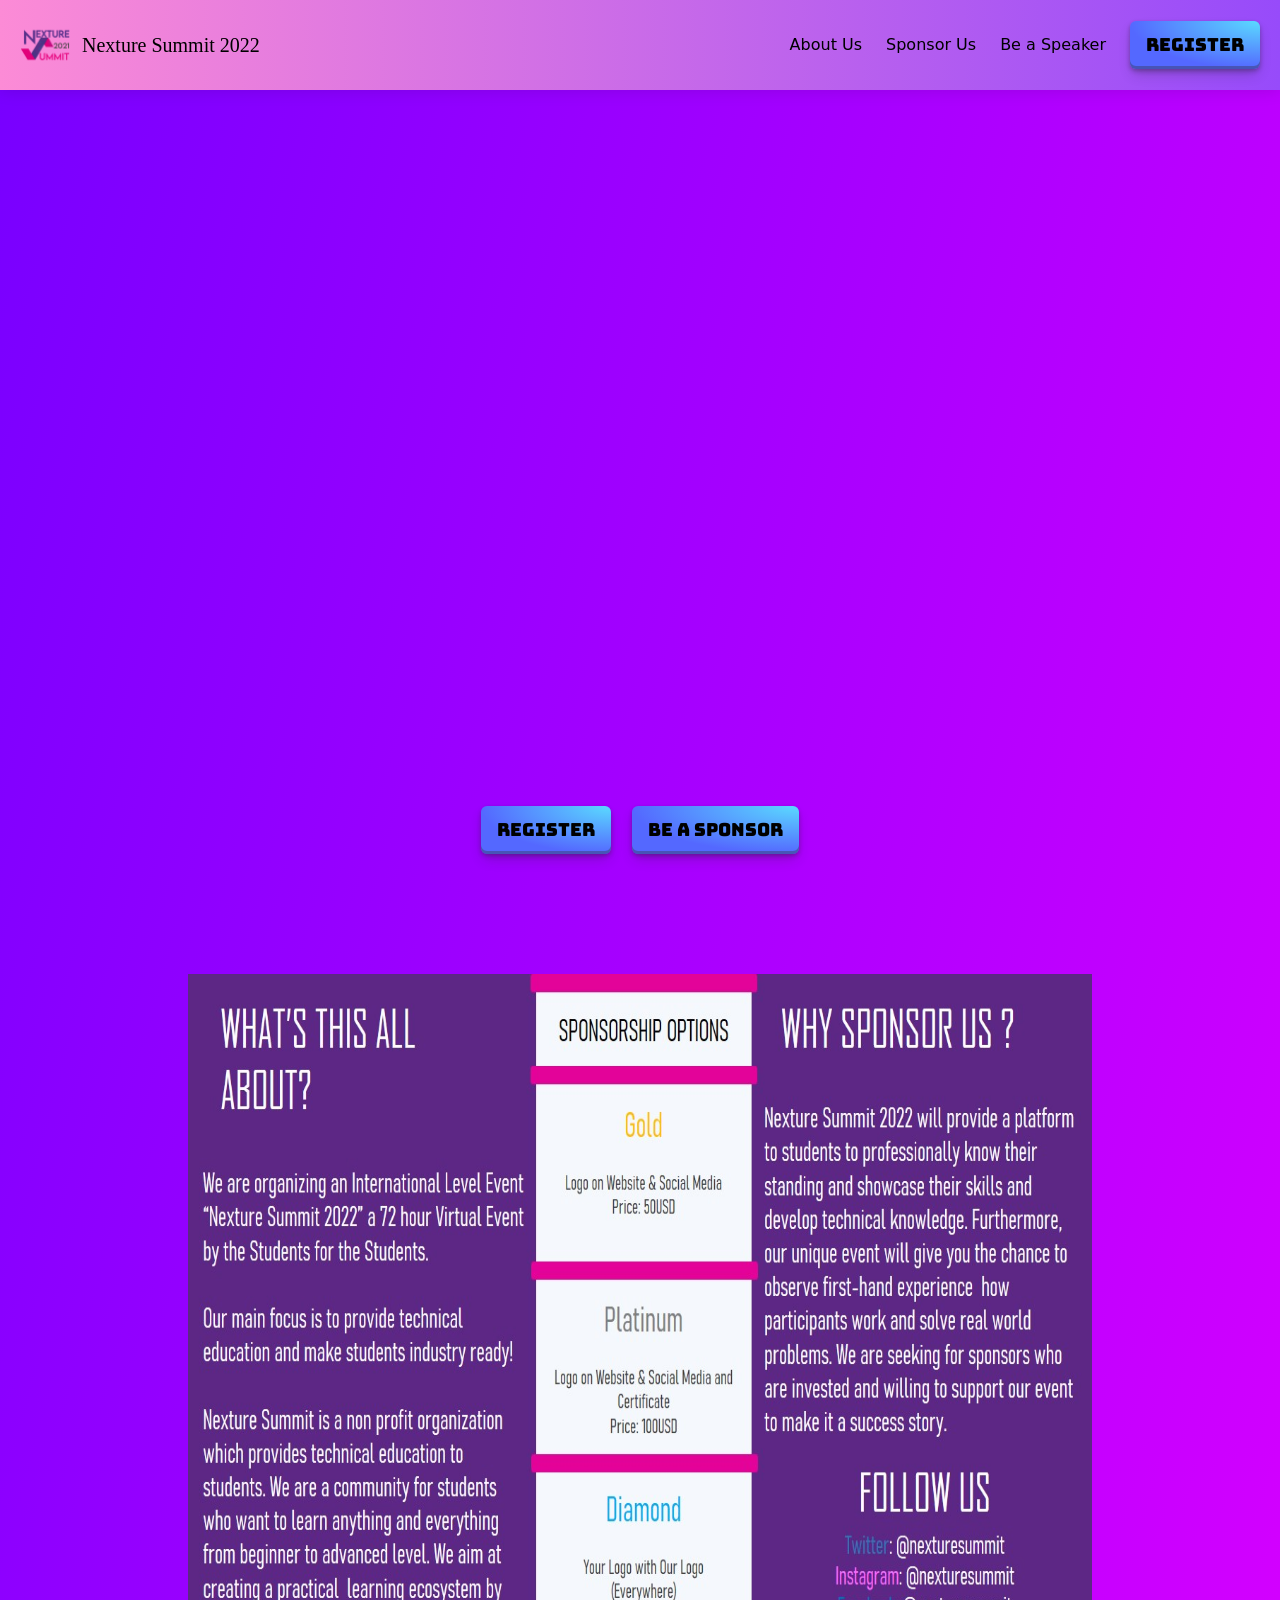
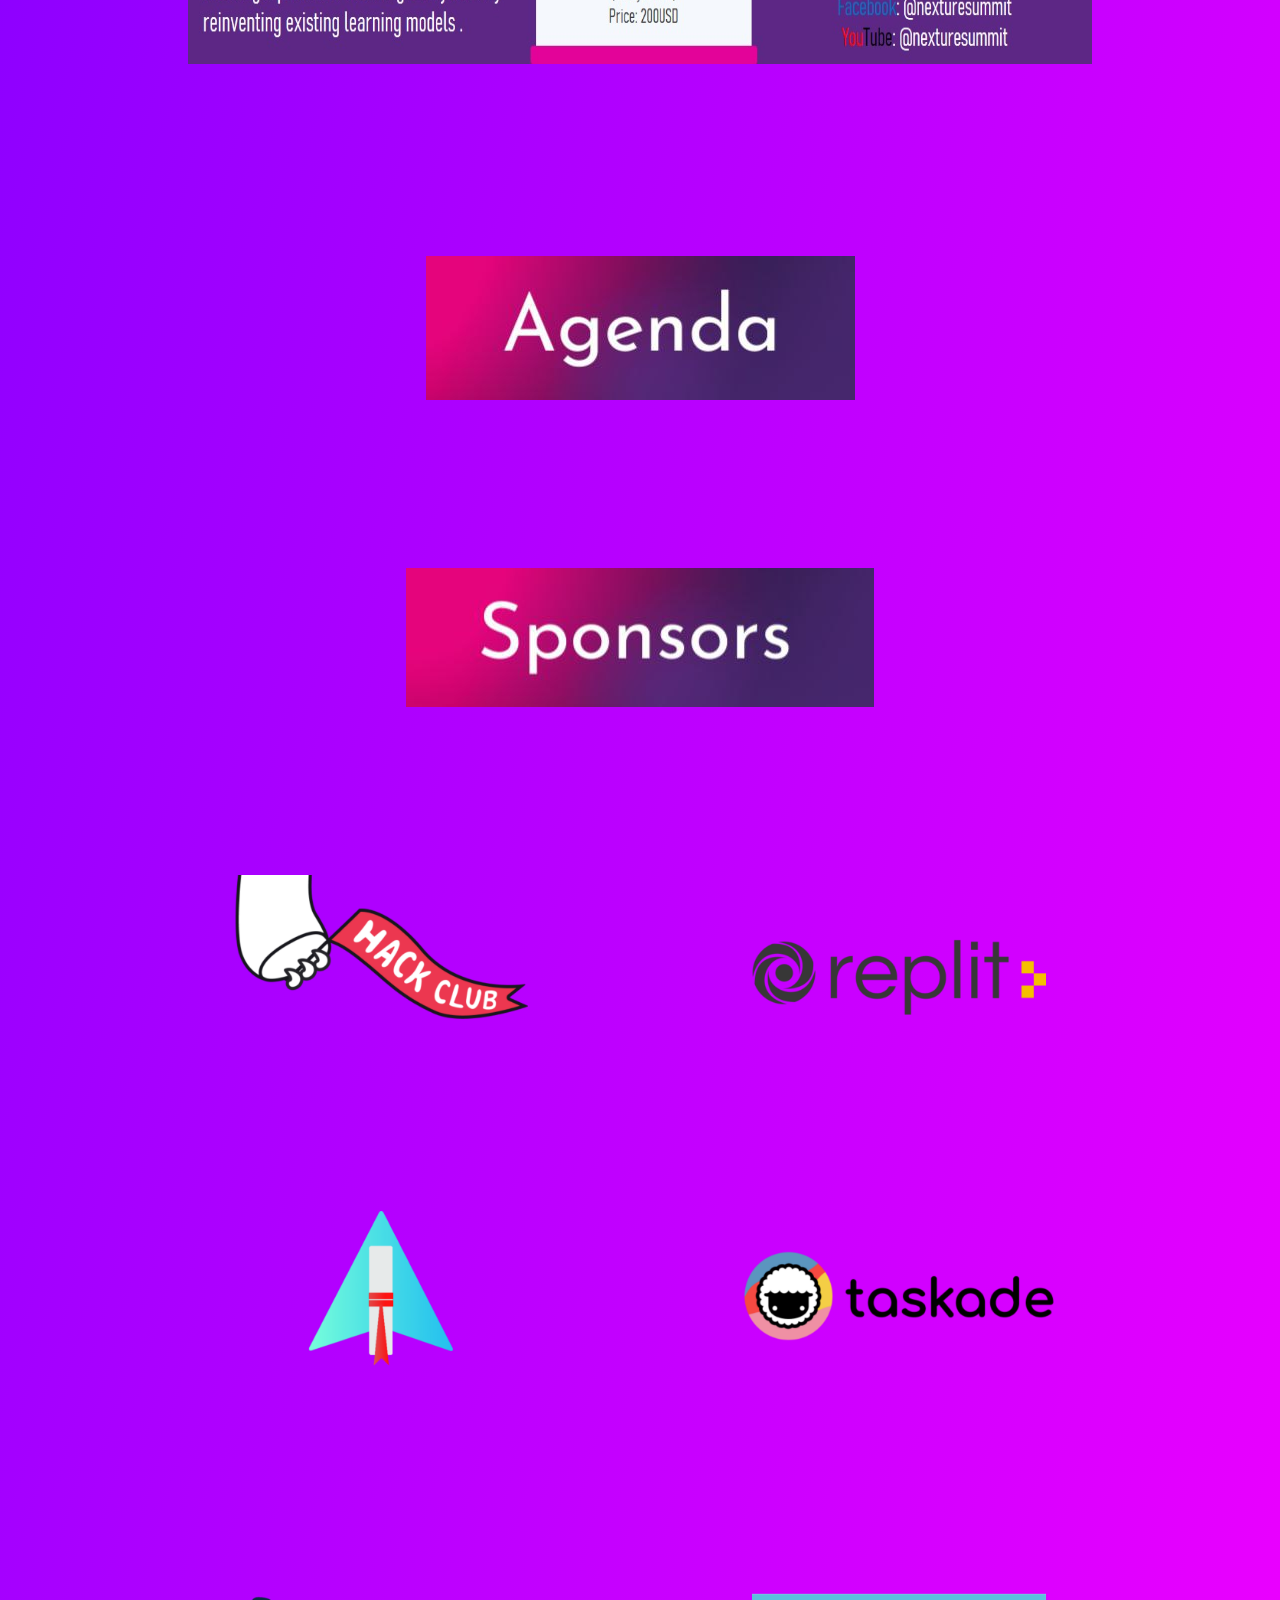
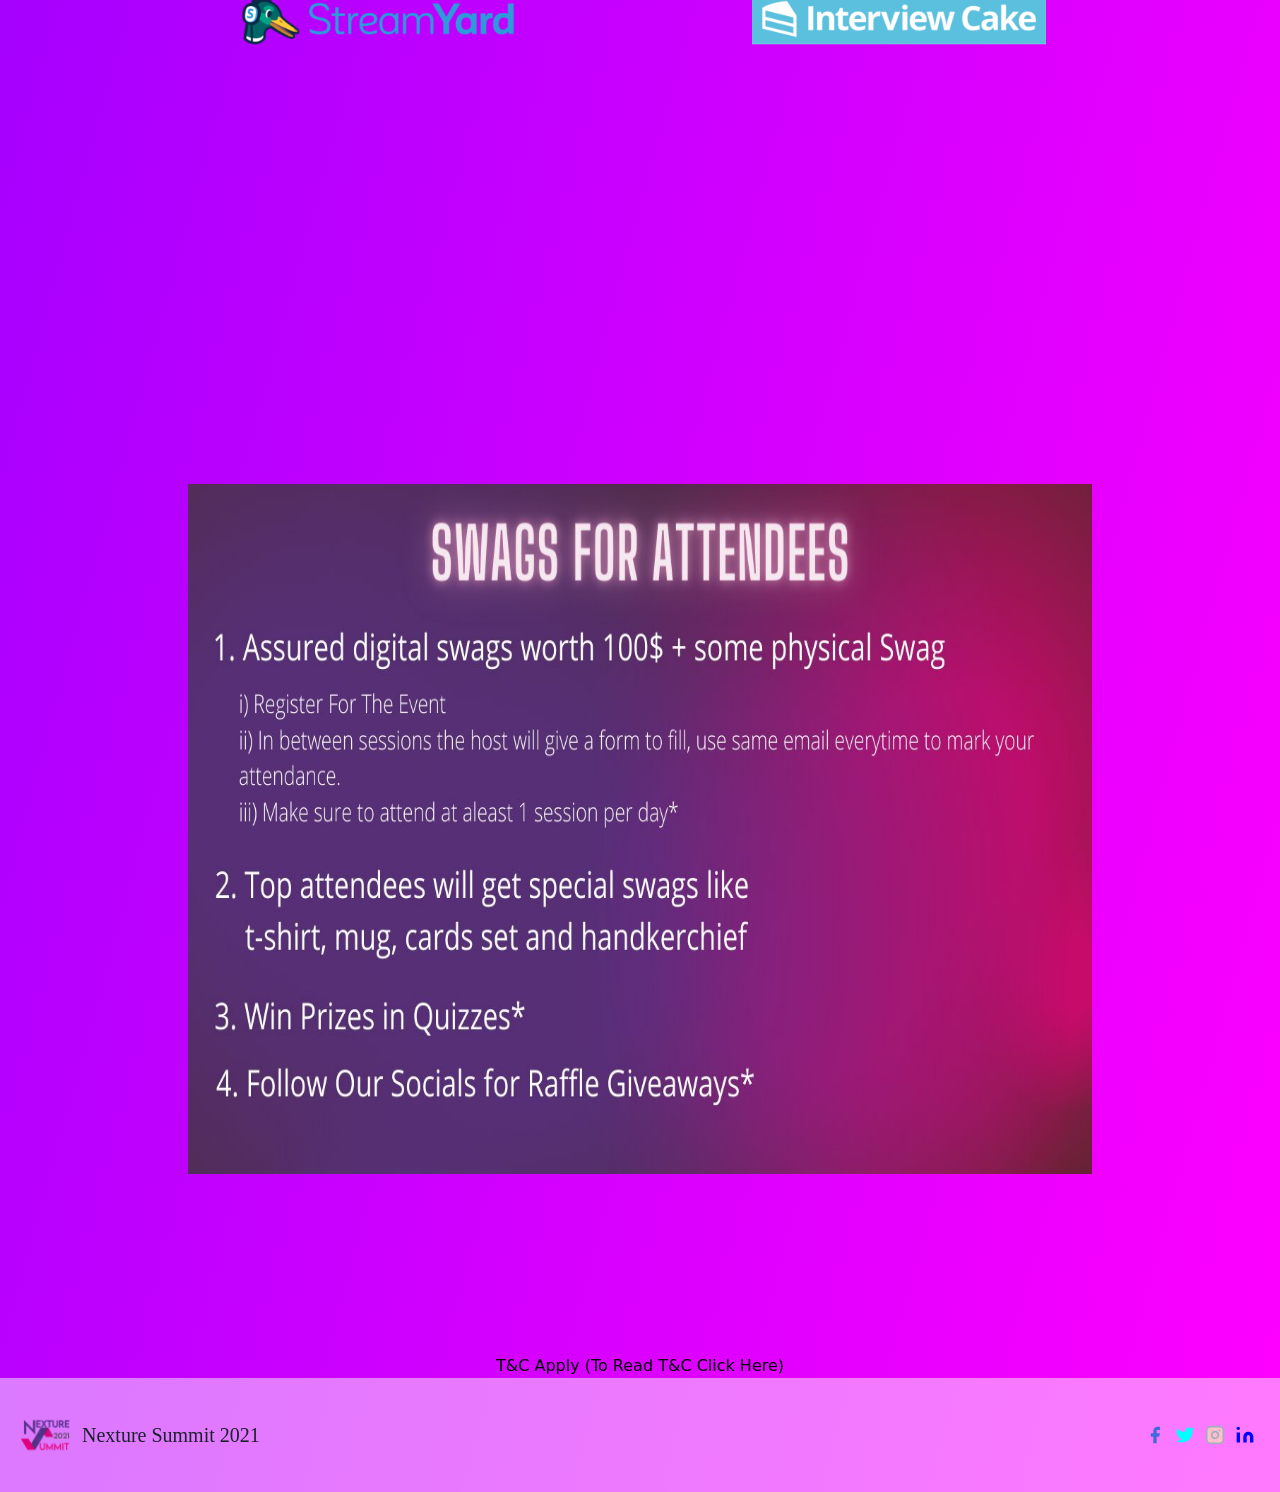
==== index.html @ 79af1a71 "Rename Summer2022.html to index.html" ====
<html>
  <head>
    <title>Nexture Summit 2022</title>
  </head>
  <body style="background-position: center;">
    <center>
      <link rel="stylesheet" href="styles.css">
      <link href='https://fonts.googleapis.com/css?family=Bungee' rel='stylesheet'>
      </script>
      <header class="text-gray-400 body-font" style="position: fixed; width: 100%; top: 0; box-shadow: 0 0 16px 0 rgba(0,0,0,.13);">
        <div class="container mx-auto flex flex-wrap p-5 flex-col md:flex-row items-center" styles="bgcolor:green">
          <a href="index.html"class="flex poppins-font font-medium items-center text-white mb-4 md:mb-0">
            <img height="50" width="50" src="Logo.png" alt="Logo" style="padding-left: -150px;">
            <span class="ml-3 text-xl" style="font-family: Impact; color: black;">Nexture Summit 2022</span>
         </a>
         <nav class="md:ml-auto flex flex-wrap items-center text-base justify-center" style="color: rgb(0, 0, 0);">
            <a href="" class="mr-6 hover:text-black">About Us</a>
            <a href="mailto:sponsors@nexturesummit.co" class="mr-6 hover:text-black">Sponsor Us</a>
            <a href="https://forms.gle/cZbv7zcwsEQkfMut9" class="mr-6 hover:text-black">Be a Speaker</a>
         </nav>
            <a href="https://forms.gle/GjTNnciYPoETXjfe8">
              <button class="button-29" role="button" type="submit">
                <h6 font="Bungee">Register</h6>
            </button>
            </a>
        </div>
      </header>
      <br><br><br><br>
      <div style="margin: auto;">
      <iframe width="950" height="650" src="https://www.youtube.com/embed/UKVQ0NP7wB0" title="YouTube video player" frameborder="0" allow="accelerometer; autoplay; clipboard-write; encrypted-media; gyroscope; picture-in-picture;" allowfullscreen style="padding: 60px;">
      </iframe>

      <div style="padding: 60px;">
        <a href="https://forms.gle/GjTNnciYPoETXjfe8">
          <button class="button-29" role="button" type="submit">
            <h6 font="Bungee">Register</h6>
        </button>
        </a>
        <a href="mailto:sponsors@nexturesummit.co">
          <span style="padding-left: 15px">
            <button class="button-29" role="button" type="submit">
              <h6 font="Bungee">Be a Sponsor</h6>
          </button>
          </span>
        </a>
      </div>
      <img src="Brochure.jpg" style="padding: 60px; height: 90%; width: 80%;">
      <br><br><br>
      <div>
          <img src="AgendaHeading.jpg" style="padding: 60px;">
      </div>
      <br><br>
      <div>
          <img src="SponsorHeading.jpg" style="padding: 60px;">
          <br><br>
      </div>
      <div>
          <span><button><a href="https://hackathons.hackclub.com"><img src="hc.png" alt="" style="padding: 60px;" height="256" width="512" target="_blank"></a></button>
          <button><a href="https://replit.com"><img src="rit.png" alt="" style="padding: 60px;" height="256" width="512" target="_blank"></a></button></span>
          <span><button><a href="https://givemycertificate.com"><img src="gmc.png" alt="" style="padding: 60px;" height="256" width="512" target="_blank"></a></button>
          <button><a href="https://www.taskade.com"><img src="ta.png" alt="" style="padding: 60px;" height="256" width="512" target="_blank"></a></button></span>
          <span><button><a href="https://streamyard.com"><img src="sy.png" alt="" style="padding: 60px;" height="256" width="512" target="_blank"></a></button>
          <button><a href="https://www.interviewcake.com"><img src="ic.png" alt="" style="padding: 60px;" height="256" width="512" target="_blank"></a></button></span>
      </div>
      <br><br><br><br><br>
      <br><br><br><br><br>
      <img src="SwagsExplain.jpg" style="padding: 60px;height: 90%; width: 80%;">
      <br><br><br><br><br>
      <a href="https://drive.google.com/file/d/17BFfG-WZkuxxwdP1Szxnf_ZUFlZdSPqz/view?usp=drivesdk">
      <p>
        T&C Apply (To Read T&C Click Here)
      </p>
      </a>
      </div>
      <footer class="text-gray-600 body-font" style="background-color: #ffffff79;">
        <div class="container px-5 py-8 mx-auto flex items-center sm:flex-row flex-col">
          <a href="index.html" class="flex title-font font-medium items-center md:justify-start justify-center text-gray-900">
            <img height="50" width="50" src="Logo.png" alt="Logo">
            <span class="ml-3 text-xl" style="font-family: Impact;">Nexture Summit 2021</span>
          </a>
          <span class="inline-flex sm:ml-auto sm:mt-0 mt-2 justify-center sm:justify-start">
            <button style="padding: 5px;">
              <a href="https://m.facebook.com/Nexture-Summit-103928585249842/" class="text-gray-500" target="_blank">
              <svg fill="royalblue" stroke-linecap="round" stroke-linejoin="round" stroke-width="2" class="w-5 h-5" viewBox="0 0 24 24">
                <path d="M18 2h-3a5 5 0 00-5 5v3H7v4h3v8h4v-8h3l1-4h-4V7a1 1 0 011-1h3z"></path>
              </svg>
            </a>
            </button>
            <button style="padding: 5px;">
            <a href="https://twitter.com/NextureSummit"class="ml-3 text-gray-500" target="_blank">
              <svg fill="cyan" stroke-linecap="round" stroke-linejoin="round" stroke-width="2" class="w-5 h-5" viewBox="0 0 24 24">
                <path d="M23 3a10.9 10.9 0 01-3.14 1.53 4.48 4.48 0 00-7.86 3v1A10.66 10.66 0 013 4s-4 9 5 13a11.64 11.64 0 01-7 2c9 5 20 0 20-11.5a4.5 4.5 0 00-.08-.83A7.72 7.72 0 0023 3z"></path>
              </svg>
            </a>
            </button>
            <button style="padding: 5px;">
            <a href="https://www.instagram.com/nexturesummit/"class="ml-3 text-gray-500" target="_blank">
              <svg fill="pink" stroke="currentColor" stroke-linecap="round" stroke-linejoin="round" stroke-width="2" class="w-5 h-5" viewBox="0 0 24 24">
                <rect width="20" height="20" x="2" y="2" rx="5" ry="5"></rect>
                <path d="M16 11.37A4 4 0 1112.63 8 4 4 0 0116 11.37zm1.5-4.87h.01"></path>
              </svg>
            </a>
            </button>
            <button style="padding: 5px;">
            <a class="ml-3 text-gray-500">
              <svg fill="blue" stroke="currentColor" stroke-linecap="round" stroke-linejoin="round" stroke-width="0" class="w-5 h-5" viewBox="0 0 24 24">
                <path stroke="none" d="M16 8a6 6 0 016 6v7h-4v-7a2 2 0 00-2-2 2 2 0 00-2 2v7h-4v-7a6 6 0 016-6zM2 9h4v12H2z"></path>
                <circle cx="4" cy="4" r="2" stroke="none"></circle>
              </svg>
            </a>
            </button>
          </span>
      </footer>
      </div>
      </center>
      </body>
      </html>
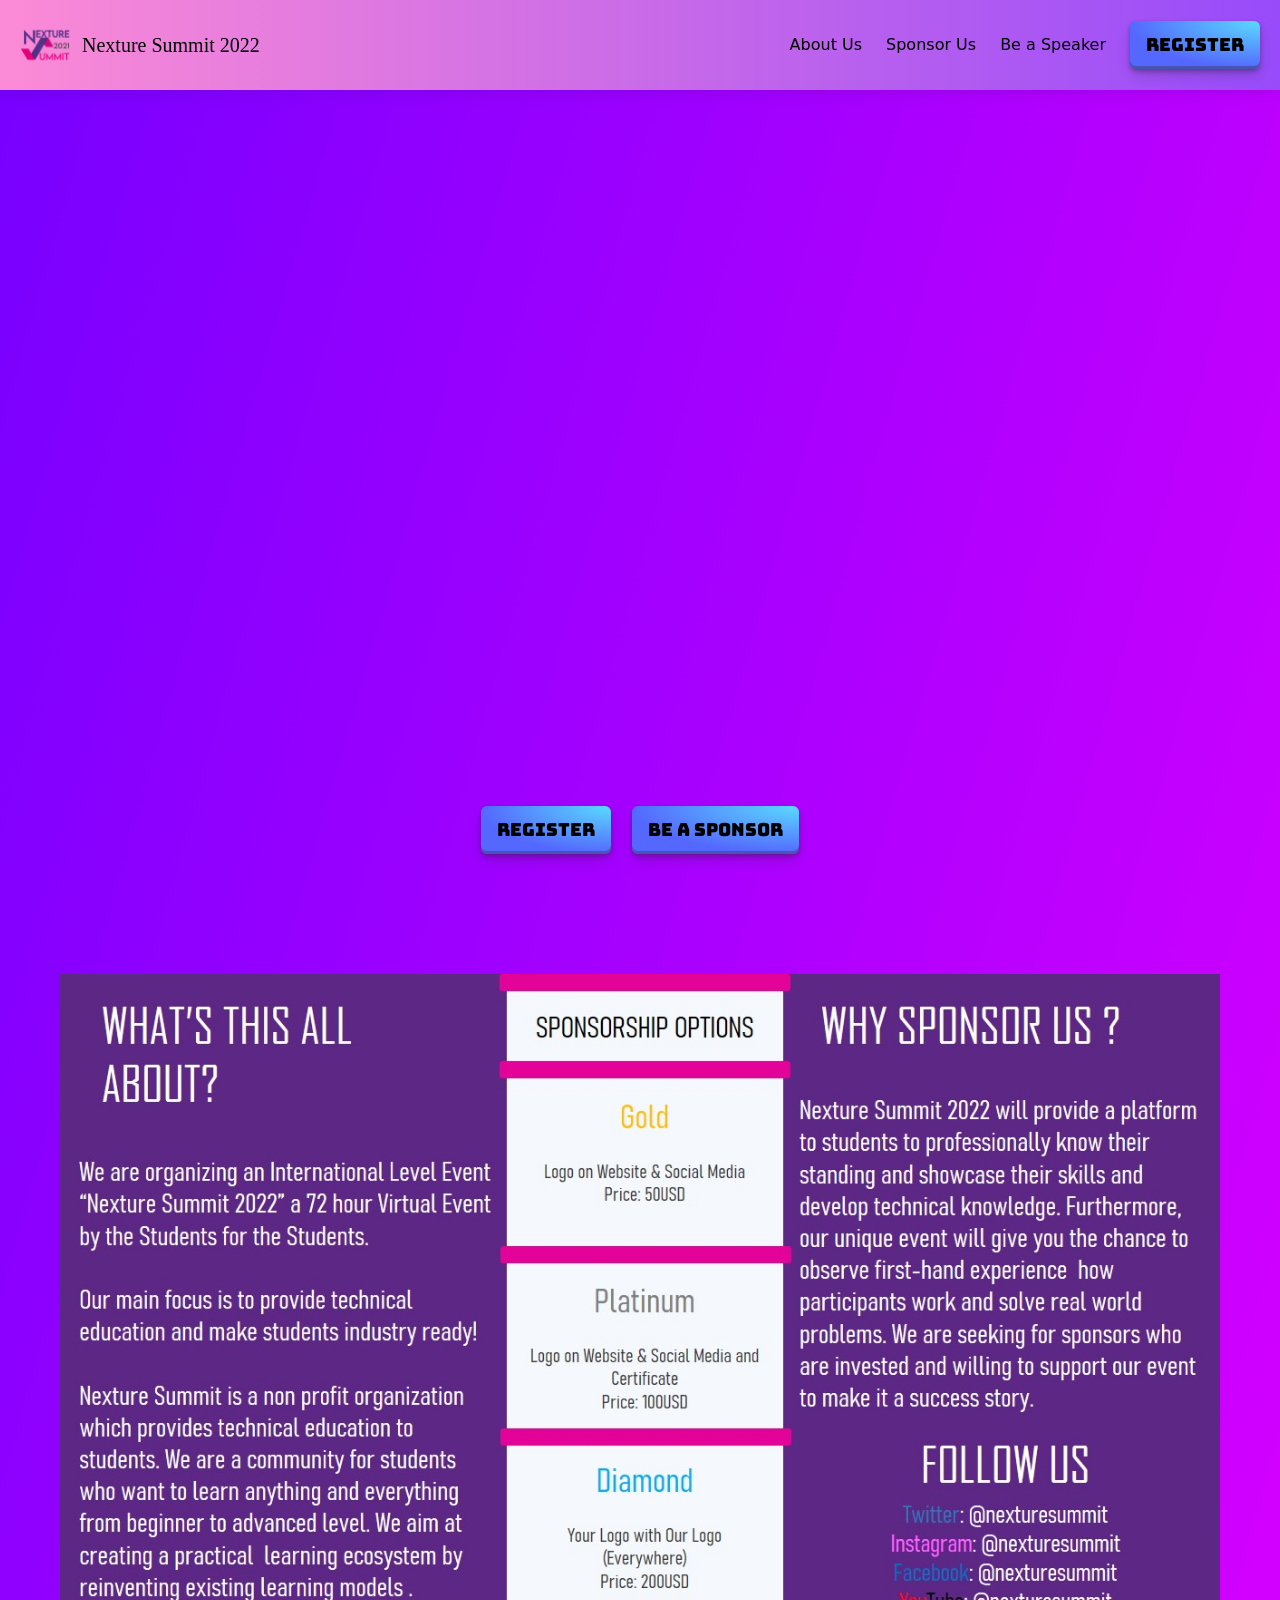
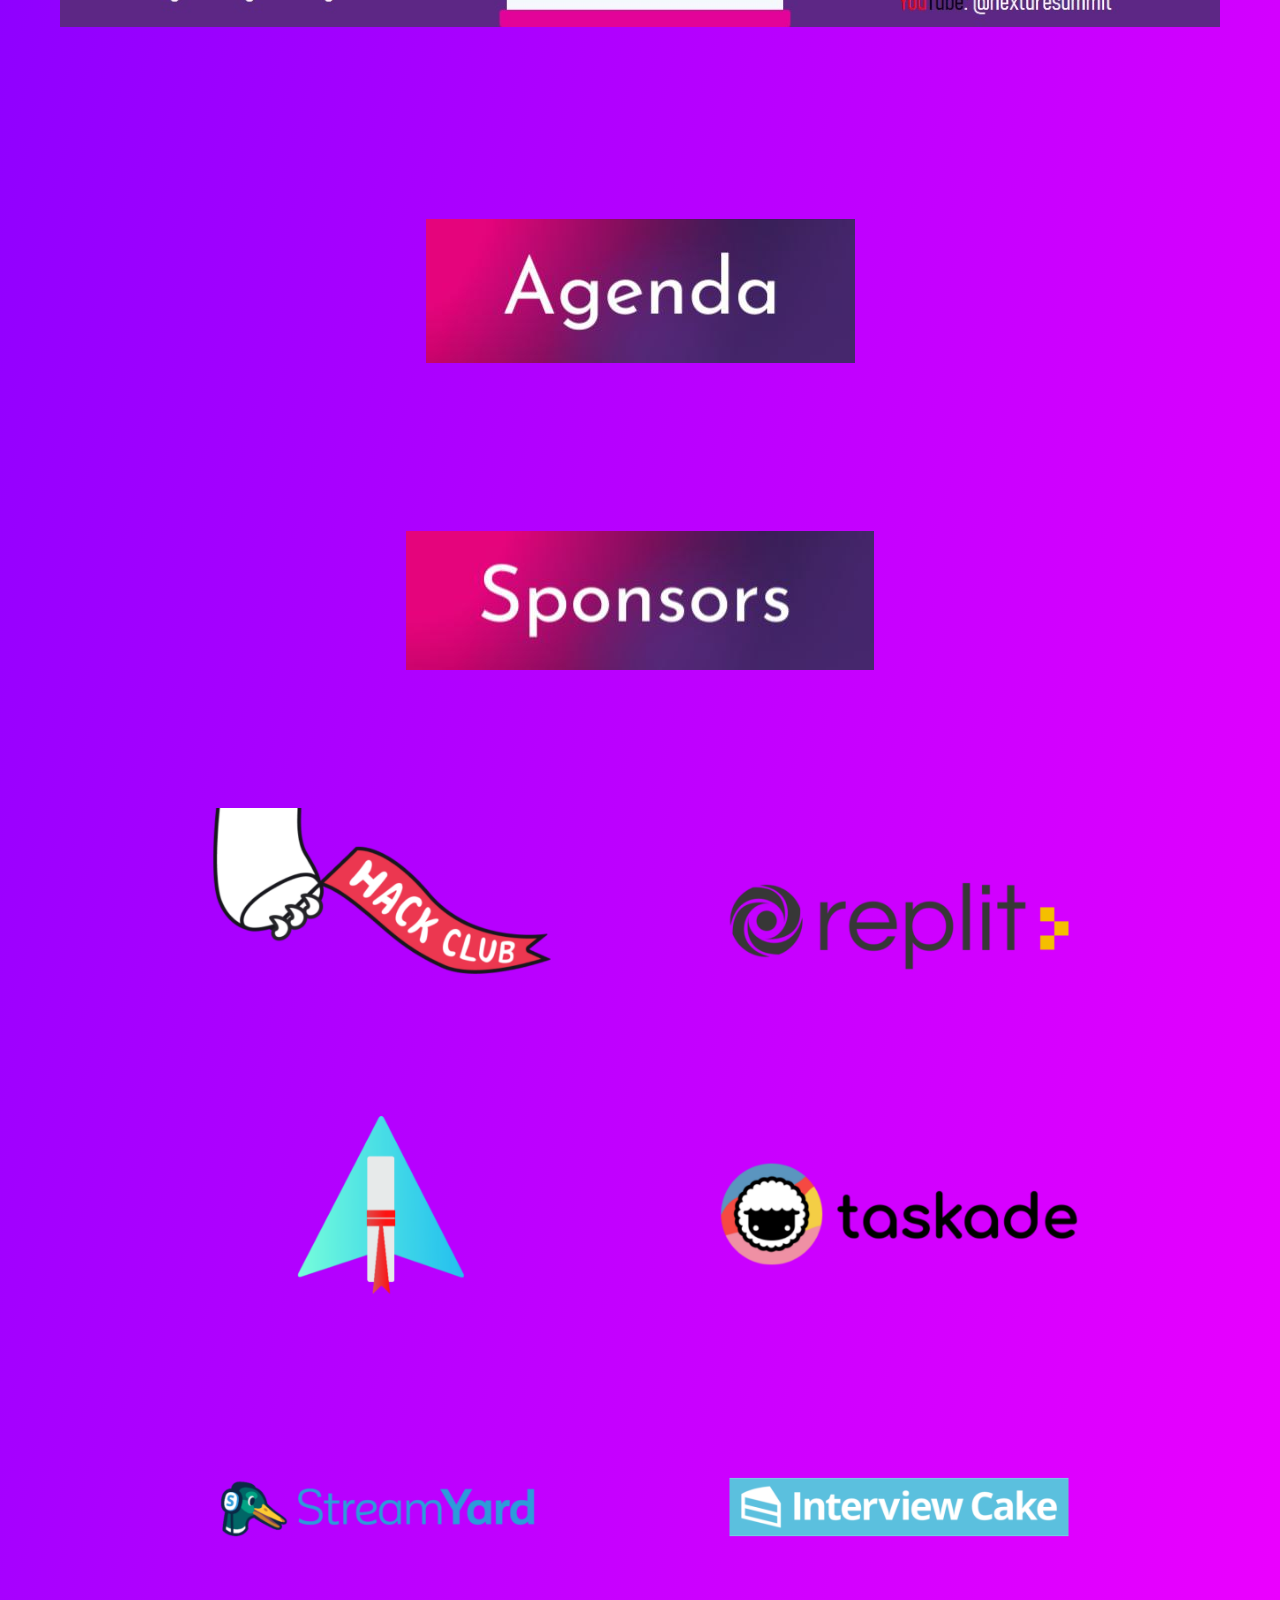
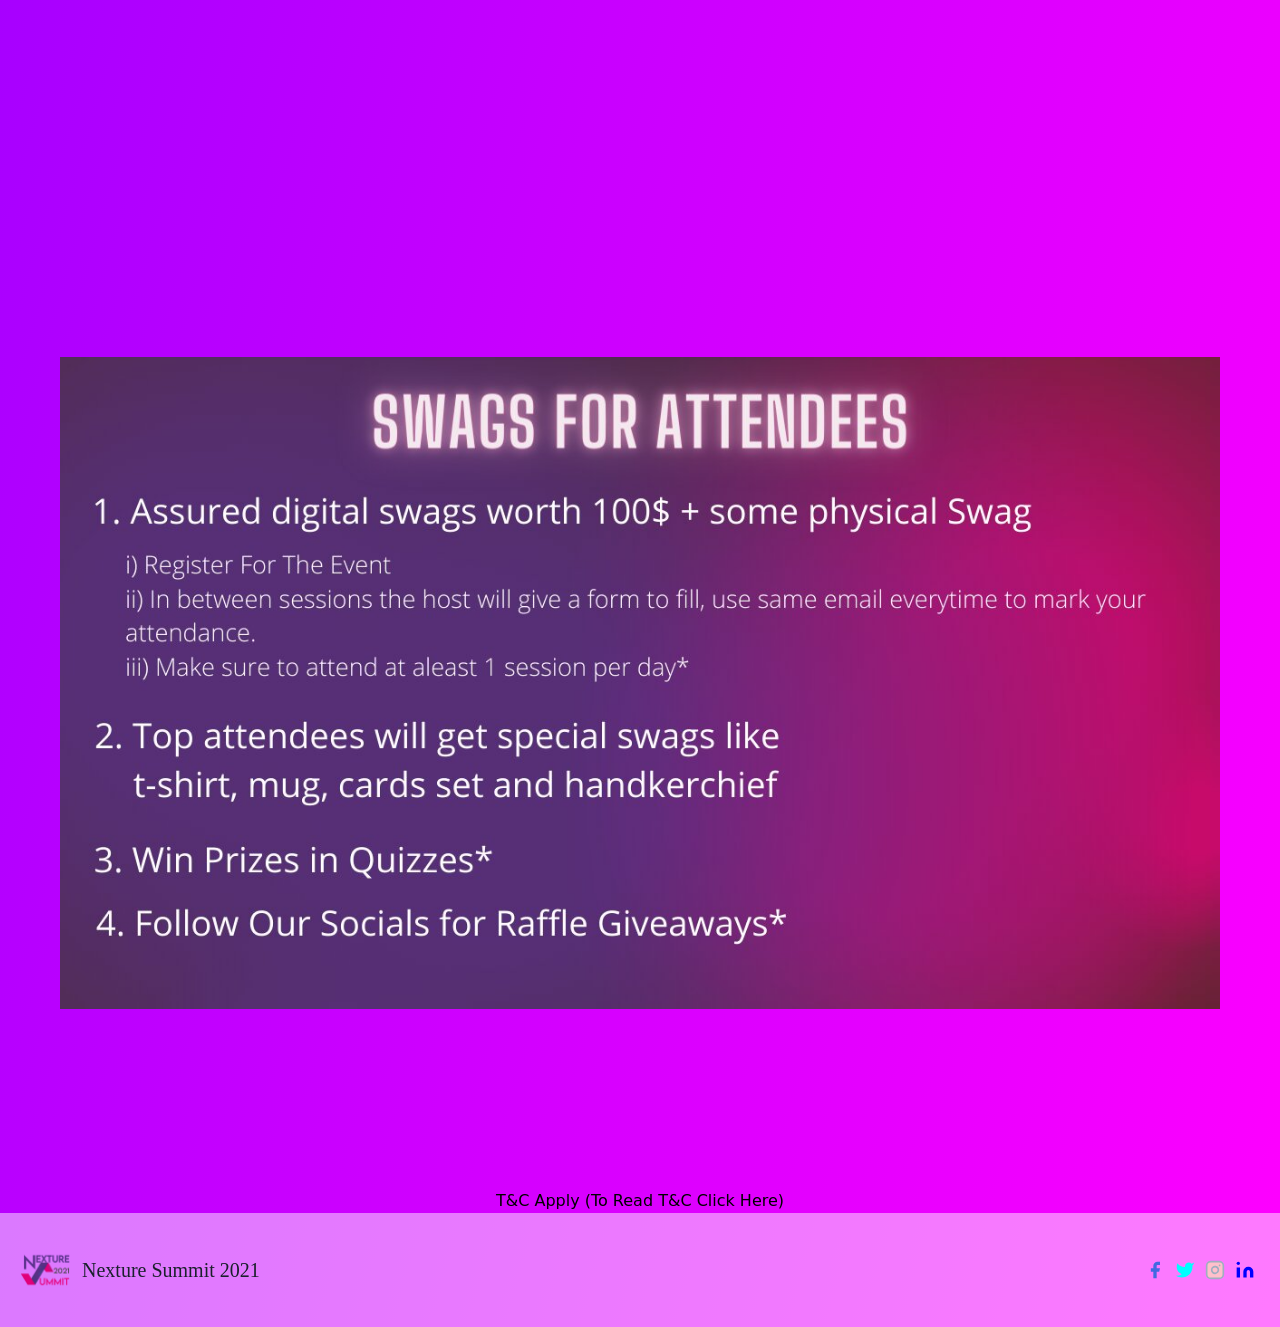
==== commit f64bc76d: "Update index.html" ====
--- a/index.html
+++ b/index.html
@@ -44,7 +44,7 @@
           </span>
         </a>
       </div>
-      <img src="Brochure.jpg" style="padding: 60px; height: 90%; width: 80%;">
+      <img src="Brochure.jpg" style="padding: 60px;">
       <br><br><br>
       <div>
           <img src="AgendaHeading.jpg" style="padding: 60px;">
@@ -55,16 +55,16 @@
           <br><br>
       </div>
       <div>
-          <span><button><a href="https://hackathons.hackclub.com"><img src="hc.png" alt="" style="padding: 60px;" height="256" width="512" target="_blank"></a></button>
-          <button><a href="https://replit.com"><img src="rit.png" alt="" style="padding: 60px;" height="256" width="512" target="_blank"></a></button></span>
-          <span><button><a href="https://givemycertificate.com"><img src="gmc.png" alt="" style="padding: 60px;" height="256" width="512" target="_blank"></a></button>
-          <button><a href="https://www.taskade.com"><img src="ta.png" alt="" style="padding: 60px;" height="256" width="512" target="_blank"></a></button></span>
-          <span><button><a href="https://streamyard.com"><img src="sy.png" alt="" style="padding: 60px;" height="256" width="512" target="_blank"></a></button>
-          <button><a href="https://www.interviewcake.com"><img src="ic.png" alt="" style="padding: 60px;" height="256" width="512" target="_blank"></a></button></span>
+          <span><button><a href="https://hackathons.hackclub.com"><img src="hc.png" alt="" style="padding: 30px;" height="256" width="512" target="_blank"></a></button>
+          <button><a href="https://replit.com"><img src="rit.png" alt="" style="padding: 30px;" height="256" width="512" target="_blank"></a></button></span>
+          <span><button><a href="https://givemycertificate.com"><img src="gmc.png" alt="" style="padding: 30px;" height="256" width="512" target="_blank"></a></button>
+          <button><a href="https://www.taskade.com"><img src="ta.png" alt="" style="padding: 30px;" height="256" width="512" target="_blank"></a></button></span>
+          <span><button><a href="https://streamyard.com"><img src="sy.png" alt="" style="padding: 30px;" height="256" width="512" target="_blank"></a></button>
+          <button><a href="https://www.interviewcake.com"><img src="ic.png" alt="" style="padding: 30px;" height="256" width="512" target="_blank"></a></button></span>
       </div>
       <br><br><br><br><br>
       <br><br><br><br><br>
-      <img src="SwagsExplain.jpg" style="padding: 60px;height: 90%; width: 80%;">
+      <img src="SwagsExplain.jpg" style="padding: 60px;">
       <br><br><br><br><br>
       <a href="https://drive.google.com/file/d/17BFfG-WZkuxxwdP1Szxnf_ZUFlZdSPqz/view?usp=drivesdk">
       <p>
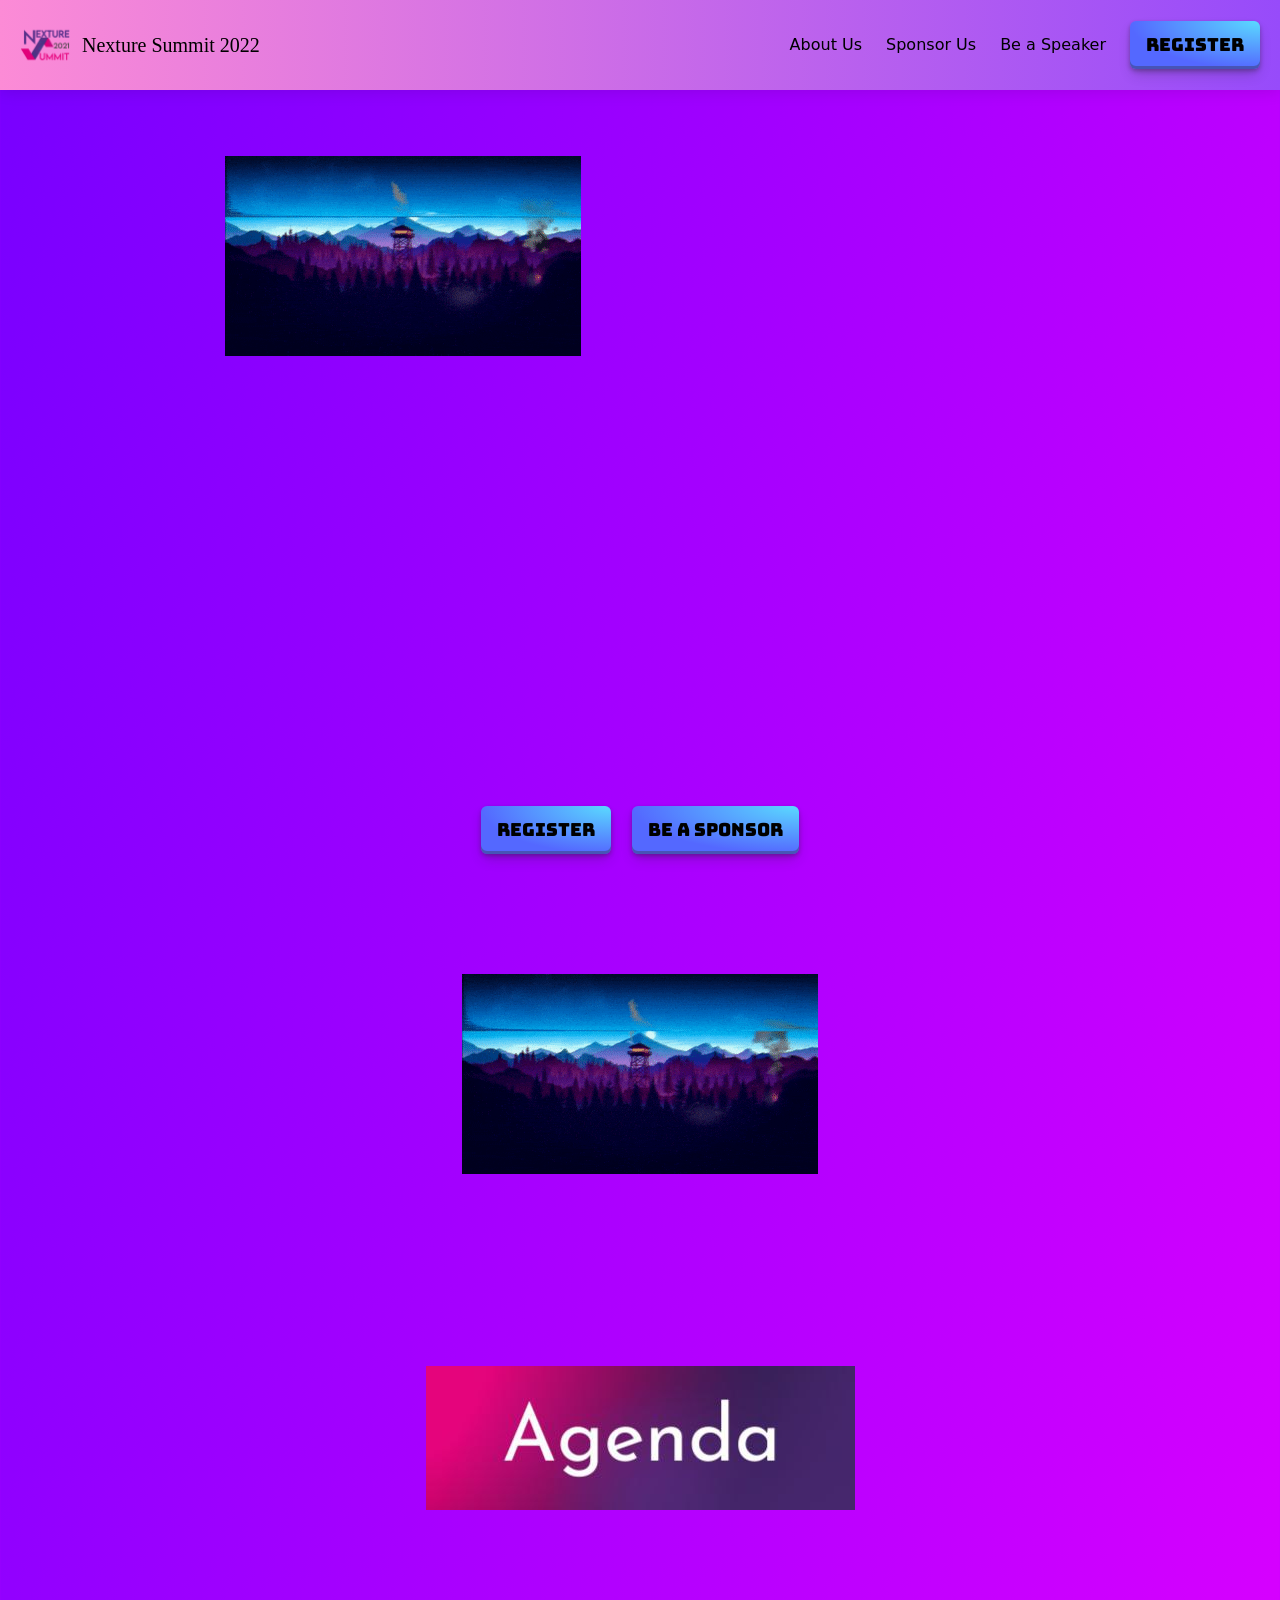
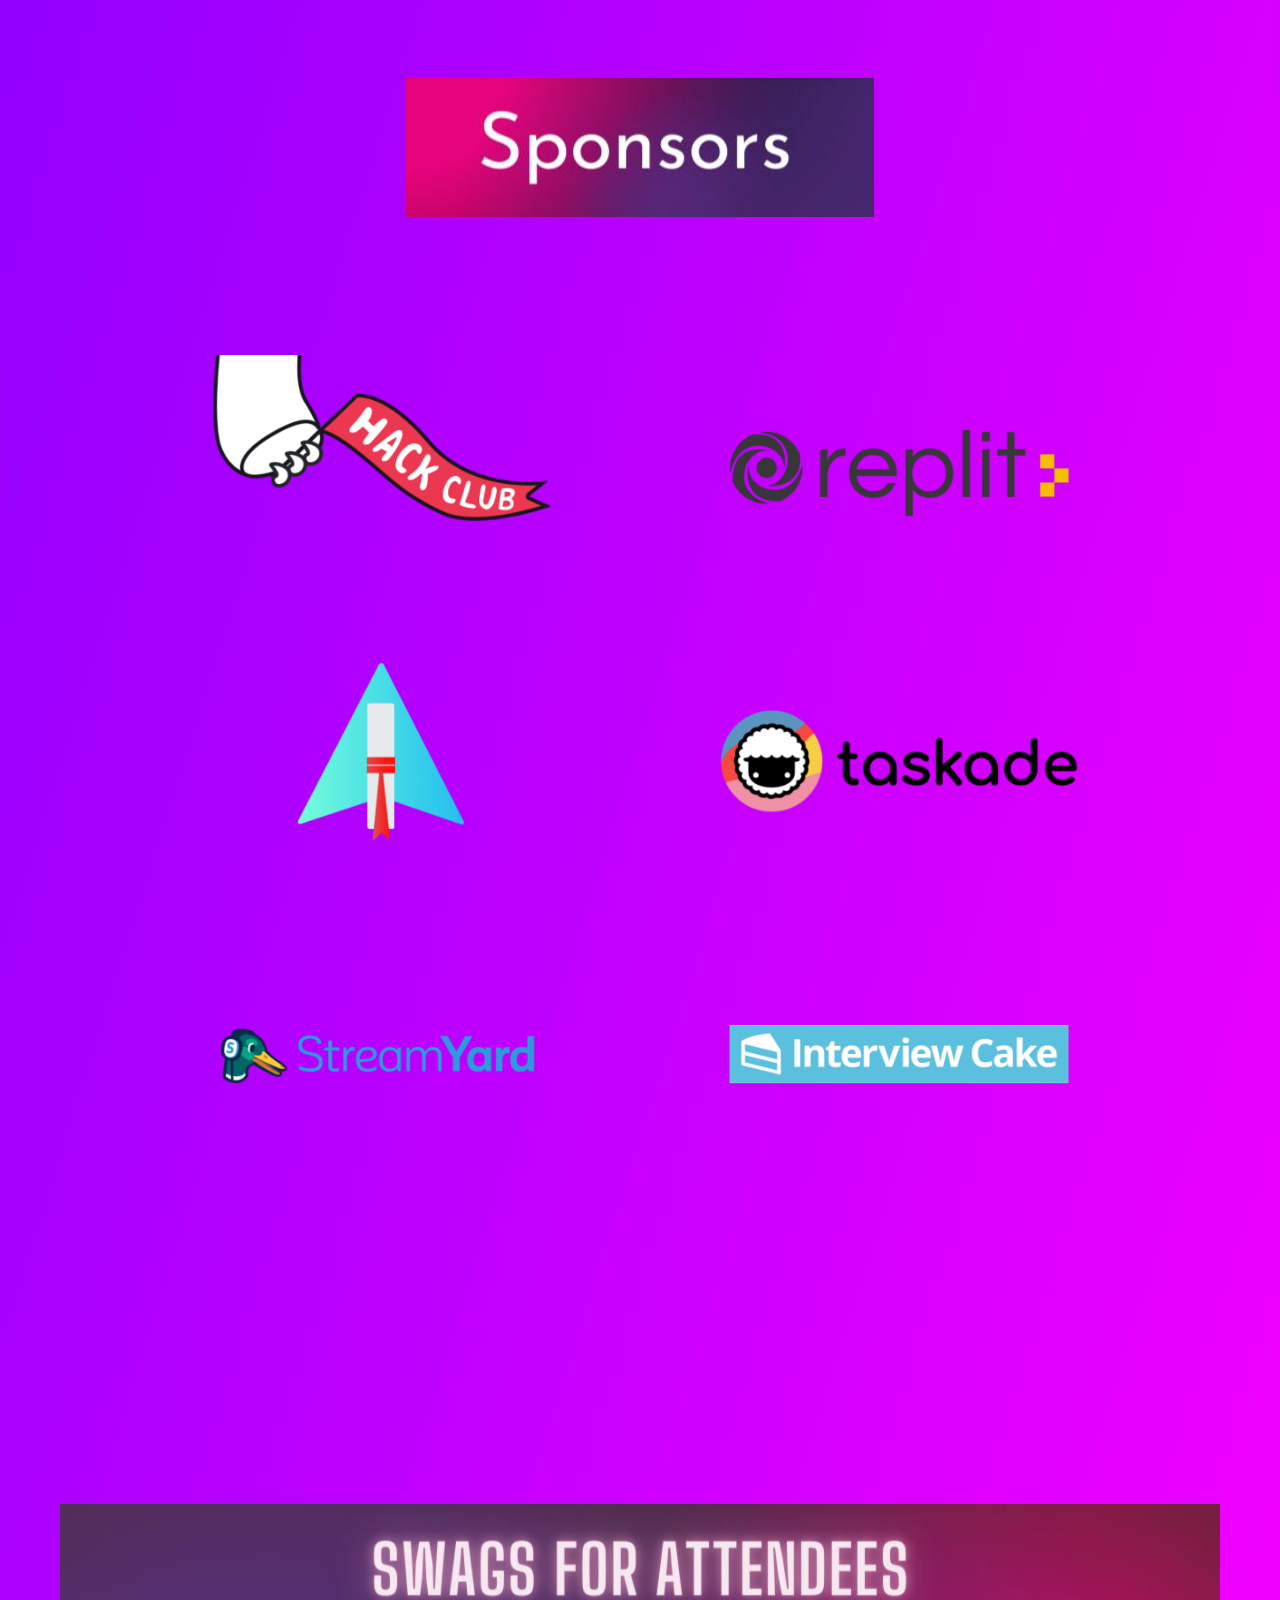
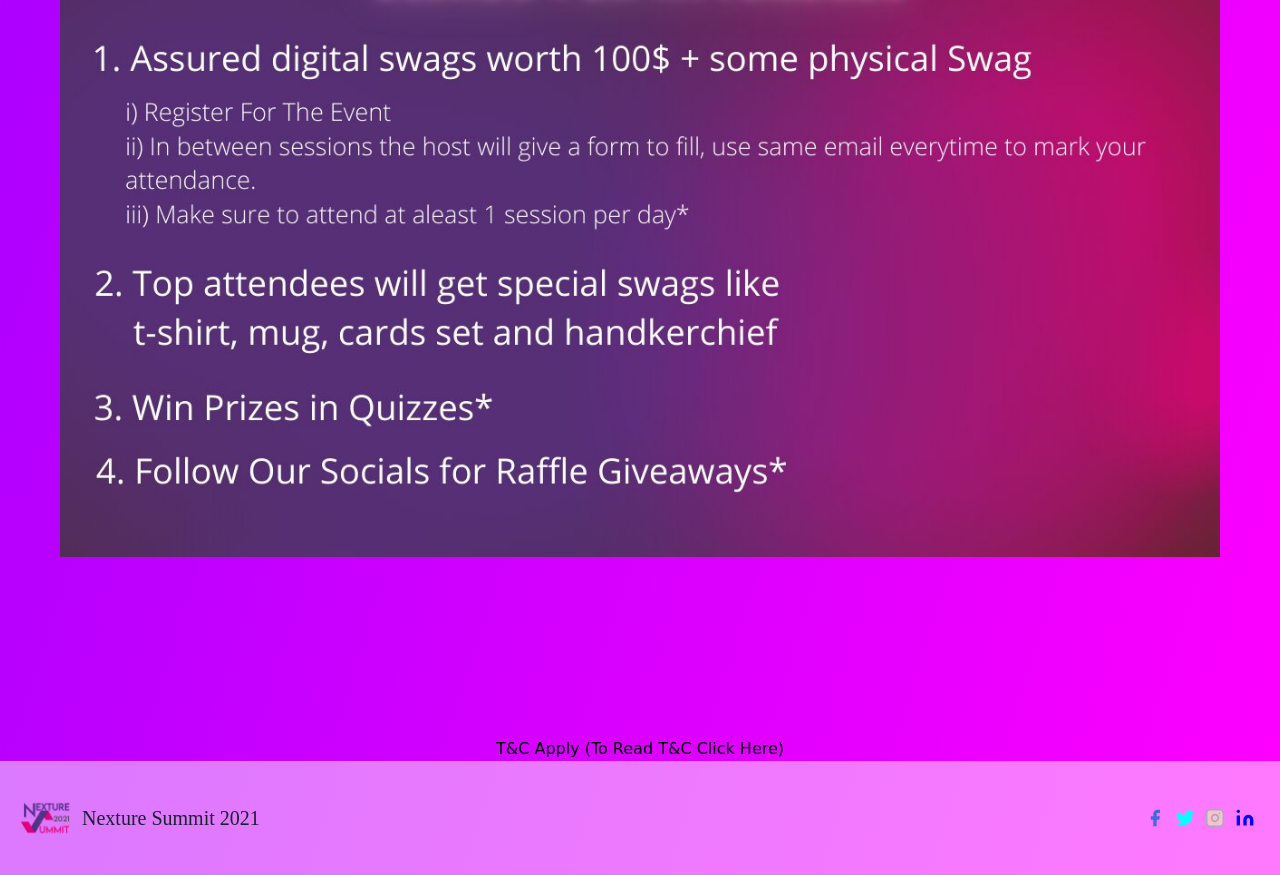
==== commit a1bd0bc5: "Update index.html" ====
--- a/index.html
+++ b/index.html
@@ -18,7 +18,7 @@
             <a href="mailto:sponsors@nexturesummit.co" class="mr-6 hover:text-black">Sponsor Us</a>
             <a href="https://forms.gle/cZbv7zcwsEQkfMut9" class="mr-6 hover:text-black">Be a Speaker</a>
          </nav>
-            <a href="https://forms.gle/GjTNnciYPoETXjfe8">
+            <a href="https://forms.gle/Gqt3M2bQVZM5EDoYA">
               <button class="button-29" role="button" type="submit">
                 <h6 font="Bungee">Register</h6>
             </button>
@@ -27,11 +27,11 @@
       </header>
       <br><br><br><br>
       <div style="margin: auto;">
-      <iframe width="950" height="650" src="https://www.youtube.com/embed/UKVQ0NP7wB0" title="YouTube video player" frameborder="0" allow="accelerometer; autoplay; clipboard-write; encrypted-media; gyroscope; picture-in-picture;" allowfullscreen style="padding: 60px;">
+      <iframe width="950" height="650" src="test.gif" title="YouTube video player" frameborder="0" allow="accelerometer; autoplay; clipboard-write; encrypted-media; gyroscope; picture-in-picture;" allowfullscreen style="padding: 60px;">
       </iframe>
 
       <div style="padding: 60px;">
-        <a href="https://forms.gle/GjTNnciYPoETXjfe8">
+        <a href="https://forms.gle/Gqt3M2bQVZM5EDoYA">
           <button class="button-29" role="button" type="submit">
             <h6 font="Bungee">Register</h6>
         </button>
@@ -44,7 +44,7 @@
           </span>
         </a>
       </div>
-      <img src="Brochure.jpg" style="padding: 60px;">
+      <img src="test.gif" style="padding: 60px;">
       <br><br><br>
       <div>
           <img src="AgendaHeading.jpg" style="padding: 60px;">
--- a/styles.css
+++ b/styles.css
@@ -0,0 +1,105370 @@
+
+html {
+  line-height: 1.15; /* 1 */
+  -webkit-text-size-adjust: 100%; /* 2 */
+}
+
+body {
+  margin: 0;
+  background-image: linear-gradient(to bottom right, rgb(119, 0, 255), rgb(255, 0, 255));
+}
+
+main {
+  display: block;
+}
+
+h1 {
+  font-size: 2em;
+  margin: 0.67em 0;
+}
+header {
+  z-index: 9999;
+  background-image: linear-gradient(to right, rgb(252, 139, 214) , rgb(151, 75, 250));
+}
+
+hr {
+  box-sizing: content-box; /* 1 */
+  height: 0; /* 1 */
+  overflow: visible; /* 2 */
+}
+
+pre {
+  font-family: monospace, monospace; /* 1 */
+  font-size: 1em; /* 2 */
+}
+
+a {
+  background-color: transparent;
+}
+
+abbr[title] {
+  border-bottom: none; /* 1 */
+  text-decoration: underline; /* 2 */
+  -webkit-text-decoration: underline dotted;
+          text-decoration: underline dotted; /* 2 */
+}
+
+b,
+strong {
+  font-weight: bolder;
+}
+
+code,
+kbd,
+samp {
+  font-family: monospace, monospace; /* 1 */
+  font-size: 1em; /* 2 */
+}
+
+small {
+  font-size: 80%;
+}
+
+sub,
+sup {
+  font-size: 75%;
+  line-height: 0;
+  position: relative;
+  vertical-align: baseline;
+}
+
+sub {
+  bottom: -0.25em;
+}
+
+sup {
+  top: -0.5em;
+}
+
+img {
+  border-style: none;
+}
+
+button,
+input,
+optgroup,
+select,
+textarea {
+  font-family: inherit; /* 1 */
+  font-size: 100%; /* 1 */
+  line-height: 1.15; /* 1 */
+  margin: 0; /* 2 */
+}
+
+button,
+input { /* 1 */
+  overflow: visible;
+}
+
+button,
+select { /* 1 */
+  text-transform: none;
+}
+
+button,
+[type="button"],
+[type="reset"],
+[type="submit"] {
+  -webkit-appearance: button;
+}
+
+button::-moz-focus-inner,
+[type="button"]::-moz-focus-inner,
+[type="reset"]::-moz-focus-inner,
+[type="submit"]::-moz-focus-inner {
+  border-style: none;
+  padding: 0;
+}
+
+button:-moz-focusring,
+[type="button"]:-moz-focusring,
+[type="reset"]:-moz-focusring,
+[type="submit"]:-moz-focusring {
+  outline: 1px dotted ButtonText;
+}
+.button-29 {
+  font-family: 'Bungee';
+  font-size: 25px;
+  align-items: center;
+  appearance: none;
+  background-image: radial-gradient(100% 100% at 100% 0, #5adaff 0, #5468ff 100%);
+  border: 0;
+  border-radius: 6px;
+  box-shadow: rgba(45, 35, 66, .4) 0 2px 4px,rgba(45, 35, 66, .3) 0 7px 13px -3px,rgba(58, 65, 111, .5) 0 -3px 0 inset;
+  box-sizing: border-box;
+  color: rgb(0, 0, 0);
+  cursor: pointer;
+  display: inline-flex;
+  height: 48px;
+  justify-content: center;
+  line-height: 1;
+  list-style: none;
+  overflow: hidden;
+  padding-left: 16px;
+  padding-right: 16px;
+  position: relative;
+  text-align: left;
+  text-decoration: none;
+  transition: box-shadow .15s,transform .15s;
+  user-select: none;
+  -webkit-user-select: none;
+  touch-action: manipulation;
+  white-space: nowrap;
+  will-change: box-shadow,transform;
+  font-size: 18px;
+}
+
+.button-29:focus {
+  box-shadow: #3c4fe0 0 0 0 1.5px inset, rgba(45, 35, 66, .4) 0 2px 4px, rgba(45, 35, 66, .3) 0 7px 13px -3px, #3c4fe0 0 -3px 0 inset;
+}
+
+.button-29:hover {
+  box-shadow: rgba(45, 35, 66, .4) 0 4px 8px, rgba(45, 35, 66, .3) 0 7px 13px -3px, #3c4fe0 0 -3px 0 inset;
+  transform: translateY(-2px);
+}
+
+.button-29:active {
+  box-shadow: #3c4fe0 0 3px 7px inset;
+  transform: translateY(2px);
+}
+
+fieldset {
+  padding: 0.35em 0.75em 0.625em;
+}
+
+legend {
+  box-sizing: border-box; /* 1 */
+  color: inherit; /* 2 */
+  display: table; /* 1 */
+  max-width: 100%; /* 1 */
+  padding: 0; /* 3 */
+  white-space: normal; /* 1 */
+}
+
+progress {
+  vertical-align: baseline;
+}
+
+textarea {
+  overflow: auto;
+}
+
+[type="checkbox"],
+[type="radio"] {
+  box-sizing: border-box; /* 1 */
+  padding: 0; /* 2 */
+}
+
+[type="number"]::-webkit-inner-spin-button,
+[type="number"]::-webkit-outer-spin-button {
+  height: auto;
+}
+
+[type="search"] {
+  -webkit-appearance: textfield; /* 1 */
+  outline-offset: -2px; /* 2 */
+}
+
+[type="search"]::-webkit-search-decoration {
+  -webkit-appearance: none;
+}
+
+::-webkit-file-upload-button {
+  -webkit-appearance: button; /* 1 */
+  font: inherit; /* 2 */
+}
+
+details {
+  display: block;
+}
+
+summary {
+  display: list-item;
+}
+
+template {
+  display: none;
+}
+
+[hidden] {
+  display: none;
+}
+blockquote,
+dl,
+dd,
+h1,
+h2,
+h3,
+h4,
+h5,
+h6,
+hr,
+figure,
+p,
+pre {
+  margin: 0;
+}
+
+button {
+  background-color: transparent;
+  background-image: none;
+}
+
+button:focus {
+  outline: 1px dotted;
+  outline: 5px auto -webkit-focus-ring-color;
+}
+
+fieldset {
+  margin: 0;
+  padding: 0;
+}
+
+ol,
+ul {
+  list-style: none;
+  margin: 0;
+  padding: 0;
+}
+
+html {
+  font-family: system-ui, -apple-system, BlinkMacSystemFont, "Segoe UI", Roboto, "Helvetica Neue", Arial, "Noto Sans", sans-serif, "Apple Color Emoji", "Segoe UI Emoji", "Segoe UI Symbol", "Noto Color Emoji"; /* 1 */
+  line-height: 1.5; /* 2 */
+}
+
+*,
+::before,
+::after {
+  box-sizing: border-box; /* 1 */
+  border-width: 0; /* 2 */
+  border-style: solid; /* 2 */
+  border-color: #e2e8f0; /* 2 */
+}
+
+hr {
+  border-top-width: 1px;
+}
+
+img {
+  border-style: solid;
+}
+
+textarea {
+  resize: vertical;
+}
+
+input::-moz-placeholder, textarea::-moz-placeholder {
+  color: #a0aec0;
+}
+
+input:-ms-input-placeholder, textarea:-ms-input-placeholder {
+  color: #a0aec0;
+}
+
+input::placeholder,
+textarea::placeholder {
+  color: #a0aec0;
+}
+
+button,
+[role="button"] {
+  cursor: pointer;
+}
+
+table {
+  border-collapse: collapse;
+}
+
+h1,
+h2,
+h3,
+h4,
+h5,
+h6 {
+  font-size: inherit;
+  font-weight: inherit;
+}
+
+a {
+  color: inherit;
+  text-decoration: inherit;
+}
+
+button,
+input,
+optgroup,
+select,
+textarea {
+  padding: 0;
+  line-height: inherit;
+  color: inherit;
+}
+
+pre,
+code,
+kbd,
+samp {
+  font-family: Menlo, Monaco, Consolas, "Liberation Mono", "Courier New", monospace;
+}
+
+img,
+svg,
+video,
+canvas,
+audio,
+iframe,
+embed,
+object {
+  display: block;
+  vertical-align: middle;
+}
+
+img,
+video {
+  max-width: 100%;
+  height: auto;
+}
+
+.container {
+  width: 100%;
+}
+
+@media (min-width: 640px) {
+  .container {
+    max-width: 640px;
+  }
+}
+
+@media (min-width: 768px) {
+  .container {
+    max-width: 768px;
+  }
+}
+
+@media (min-width: 1024px) {
+  .container {
+    max-width: 1024px;
+  }
+}
+
+@media (min-width: 1280px) {
+  .container {
+    max-width: 1280px;
+  }
+}
+
+.space-y-0 > :not(template) ~ :not(template) {
+  --space-y-reverse: 0;
+  margin-top: calc(0px * calc(1 - var(--space-y-reverse)));
+  margin-bottom: calc(0px * var(--space-y-reverse));
+}
+
+.space-x-0 > :not(template) ~ :not(template) {
+  --space-x-reverse: 0;
+  margin-right: calc(0px * var(--space-x-reverse));
+  margin-left: calc(0px * calc(1 - var(--space-x-reverse)));
+}
+
+.space-y-1 > :not(template) ~ :not(template) {
+  --space-y-reverse: 0;
+  margin-top: calc(0.25rem * calc(1 - var(--space-y-reverse)));
+  margin-bottom: calc(0.25rem * var(--space-y-reverse));
+}
+
+.space-x-1 > :not(template) ~ :not(template) {
+  --space-x-reverse: 0;
+  margin-right: calc(0.25rem * var(--space-x-reverse));
+  margin-left: calc(0.25rem * calc(1 - var(--space-x-reverse)));
+}
+
+.space-y-2 > :not(template) ~ :not(template) {
+  --space-y-reverse: 0;
+  margin-top: calc(0.5rem * calc(1 - var(--space-y-reverse)));
+  margin-bottom: calc(0.5rem * var(--space-y-reverse));
+}
+
+.space-x-2 > :not(template) ~ :not(template) {
+  --space-x-reverse: 0;
+  margin-right: calc(0.5rem * var(--space-x-reverse));
+  margin-left: calc(0.5rem * calc(1 - var(--space-x-reverse)));
+}
+
+.space-y-3 > :not(template) ~ :not(template) {
+  --space-y-reverse: 0;
+  margin-top: calc(0.75rem * calc(1 - var(--space-y-reverse)));
+  margin-bottom: calc(0.75rem * var(--space-y-reverse));
+}
+
+.space-x-3 > :not(template) ~ :not(template) {
+  --space-x-reverse: 0;
+  margin-right: calc(0.75rem * var(--space-x-reverse));
+  margin-left: calc(0.75rem * calc(1 - var(--space-x-reverse)));
+}
+
+.space-y-4 > :not(template) ~ :not(template) {
+  --space-y-reverse: 0;
+  margin-top: calc(1rem * calc(1 - var(--space-y-reverse)));
+  margin-bottom: calc(1rem * var(--space-y-reverse));
+}
+
+.space-x-4 > :not(template) ~ :not(template) {
+  --space-x-reverse: 0;
+  margin-right: calc(1rem * var(--space-x-reverse));
+  margin-left: calc(1rem * calc(1 - var(--space-x-reverse)));
+}
+
+.space-y-5 > :not(template) ~ :not(template) {
+  --space-y-reverse: 0;
+  margin-top: calc(1.25rem * calc(1 - var(--space-y-reverse)));
+  margin-bottom: calc(1.25rem * var(--space-y-reverse));
+}
+
+.space-x-5 > :not(template) ~ :not(template) {
+  --space-x-reverse: 0;
+  margin-right: calc(1.25rem * var(--space-x-reverse));
+  margin-left: calc(1.25rem * calc(1 - var(--space-x-reverse)));
+}
+
+.space-y-6 > :not(template) ~ :not(template) {
+  --space-y-reverse: 0;
+  margin-top: calc(1.5rem * calc(1 - var(--space-y-reverse)));
+  margin-bottom: calc(1.5rem * var(--space-y-reverse));
+}
+
+.space-x-6 > :not(template) ~ :not(template) {
+  --space-x-reverse: 0;
+  margin-right: calc(1.5rem * var(--space-x-reverse));
+  margin-left: calc(1.5rem * calc(1 - var(--space-x-reverse)));
+}
+
+.space-y-8 > :not(template) ~ :not(template) {
+  --space-y-reverse: 0;
+  margin-top: calc(2rem * calc(1 - var(--space-y-reverse)));
+  margin-bottom: calc(2rem * var(--space-y-reverse));
+}
+
+.space-x-8 > :not(template) ~ :not(template) {
+  --space-x-reverse: 0;
+  margin-right: calc(2rem * var(--space-x-reverse));
+  margin-left: calc(2rem * calc(1 - var(--space-x-reverse)));
+}
+
+.space-y-10 > :not(template) ~ :not(template) {
+  --space-y-reverse: 0;
+  margin-top: calc(2.5rem * calc(1 - var(--space-y-reverse)));
+  margin-bottom: calc(2.5rem * var(--space-y-reverse));
+}
+
+.space-x-10 > :not(template) ~ :not(template) {
+  --space-x-reverse: 0;
+  margin-right: calc(2.5rem * var(--space-x-reverse));
+  margin-left: calc(2.5rem * calc(1 - var(--space-x-reverse)));
+}
+
+.space-y-12 > :not(template) ~ :not(template) {
+  --space-y-reverse: 0;
+  margin-top: calc(3rem * calc(1 - var(--space-y-reverse)));
+  margin-bottom: calc(3rem * var(--space-y-reverse));
+}
+
+.space-x-12 > :not(template) ~ :not(template) {
+  --space-x-reverse: 0;
+  margin-right: calc(3rem * var(--space-x-reverse));
+  margin-left: calc(3rem * calc(1 - var(--space-x-reverse)));
+}
+
+.space-y-16 > :not(template) ~ :not(template) {
+  --space-y-reverse: 0;
+  margin-top: calc(4rem * calc(1 - var(--space-y-reverse)));
+  margin-bottom: calc(4rem * var(--space-y-reverse));
+}
+
+.space-x-16 > :not(template) ~ :not(template) {
+  --space-x-reverse: 0;
+  margin-right: calc(4rem * var(--space-x-reverse));
+  margin-left: calc(4rem * calc(1 - var(--space-x-reverse)));
+}
+
+.space-y-20 > :not(template) ~ :not(template) {
+  --space-y-reverse: 0;
+  margin-top: calc(5rem * calc(1 - var(--space-y-reverse)));
+  margin-bottom: calc(5rem * var(--space-y-reverse));
+}
+
+.space-x-20 > :not(template) ~ :not(template) {
+  --space-x-reverse: 0;
+  margin-right: calc(5rem * var(--space-x-reverse));
+  margin-left: calc(5rem * calc(1 - var(--space-x-reverse)));
+}
+
+.space-y-24 > :not(template) ~ :not(template) {
+  --space-y-reverse: 0;
+  margin-top: calc(6rem * calc(1 - var(--space-y-reverse)));
+  margin-bottom: calc(6rem * var(--space-y-reverse));
+}
+
+.space-x-24 > :not(template) ~ :not(template) {
+  --space-x-reverse: 0;
+  margin-right: calc(6rem * var(--space-x-reverse));
+  margin-left: calc(6rem * calc(1 - var(--space-x-reverse)));
+}
+
+.space-y-32 > :not(template) ~ :not(template) {
+  --space-y-reverse: 0;
+  margin-top: calc(8rem * calc(1 - var(--space-y-reverse)));
+  margin-bottom: calc(8rem * var(--space-y-reverse));
+}
+
+.space-x-32 > :not(template) ~ :not(template) {
+  --space-x-reverse: 0;
+  margin-right: calc(8rem * var(--space-x-reverse));
+  margin-left: calc(8rem * calc(1 - var(--space-x-reverse)));
+}
+
+.space-y-40 > :not(template) ~ :not(template) {
+  --space-y-reverse: 0;
+  margin-top: calc(10rem * calc(1 - var(--space-y-reverse)));
+  margin-bottom: calc(10rem * var(--space-y-reverse));
+}
+
+.space-x-40 > :not(template) ~ :not(template) {
+  --space-x-reverse: 0;
+  margin-right: calc(10rem * var(--space-x-reverse));
+  margin-left: calc(10rem * calc(1 - var(--space-x-reverse)));
+}
+
+.space-y-48 > :not(template) ~ :not(template) {
+  --space-y-reverse: 0;
+  margin-top: calc(12rem * calc(1 - var(--space-y-reverse)));
+  margin-bottom: calc(12rem * var(--space-y-reverse));
+}
+
+.space-x-48 > :not(template) ~ :not(template) {
+  --space-x-reverse: 0;
+  margin-right: calc(12rem * var(--space-x-reverse));
+  margin-left: calc(12rem * calc(1 - var(--space-x-reverse)));
+}
+
+.space-y-56 > :not(template) ~ :not(template) {
+  --space-y-reverse: 0;
+  margin-top: calc(14rem * calc(1 - var(--space-y-reverse)));
+  margin-bottom: calc(14rem * var(--space-y-reverse));
+}
+
+.space-x-56 > :not(template) ~ :not(template) {
+  --space-x-reverse: 0;
+  margin-right: calc(14rem * var(--space-x-reverse));
+  margin-left: calc(14rem * calc(1 - var(--space-x-reverse)));
+}
+
+.space-y-64 > :not(template) ~ :not(template) {
+  --space-y-reverse: 0;
+  margin-top: calc(16rem * calc(1 - var(--space-y-reverse)));
+  margin-bottom: calc(16rem * var(--space-y-reverse));
+}
+
+.space-x-64 > :not(template) ~ :not(template) {
+  --space-x-reverse: 0;
+  margin-right: calc(16rem * var(--space-x-reverse));
+  margin-left: calc(16rem * calc(1 - var(--space-x-reverse)));
+}
+
+.space-y-px > :not(template) ~ :not(template) {
+  --space-y-reverse: 0;
+  margin-top: calc(1px * calc(1 - var(--space-y-reverse)));
+  margin-bottom: calc(1px * var(--space-y-reverse));
+}
+
+.space-x-px > :not(template) ~ :not(template) {
+  --space-x-reverse: 0;
+  margin-right: calc(1px * var(--space-x-reverse));
+  margin-left: calc(1px * calc(1 - var(--space-x-reverse)));
+}
+
+.-space-y-1 > :not(template) ~ :not(template) {
+  --space-y-reverse: 0;
+  margin-top: calc(-0.25rem * calc(1 - var(--space-y-reverse)));
+  margin-bottom: calc(-0.25rem * var(--space-y-reverse));
+}
+
+.-space-x-1 > :not(template) ~ :not(template) {
+  --space-x-reverse: 0;
+  margin-right: calc(-0.25rem * var(--space-x-reverse));
+  margin-left: calc(-0.25rem * calc(1 - var(--space-x-reverse)));
+}
+
+.-space-y-2 > :not(template) ~ :not(template) {
+  --space-y-reverse: 0;
+  margin-top: calc(-0.5rem * calc(1 - var(--space-y-reverse)));
+  margin-bottom: calc(-0.5rem * var(--space-y-reverse));
+}
+
+.-space-x-2 > :not(template) ~ :not(template) {
+  --space-x-reverse: 0;
+  margin-right: calc(-0.5rem * var(--space-x-reverse));
+  margin-left: calc(-0.5rem * calc(1 - var(--space-x-reverse)));
+}
+
+.-space-y-3 > :not(template) ~ :not(template) {
+  --space-y-reverse: 0;
+  margin-top: calc(-0.75rem * calc(1 - var(--space-y-reverse)));
+  margin-bottom: calc(-0.75rem * var(--space-y-reverse));
+}
+
+.-space-x-3 > :not(template) ~ :not(template) {
+  --space-x-reverse: 0;
+  margin-right: calc(-0.75rem * var(--space-x-reverse));
+  margin-left: calc(-0.75rem * calc(1 - var(--space-x-reverse)));
+}
+
+.-space-y-4 > :not(template) ~ :not(template) {
+  --space-y-reverse: 0;
+  margin-top: calc(-1rem * calc(1 - var(--space-y-reverse)));
+  margin-bottom: calc(-1rem * var(--space-y-reverse));
+}
+
+.-space-x-4 > :not(template) ~ :not(template) {
+  --space-x-reverse: 0;
+  margin-right: calc(-1rem * var(--space-x-reverse));
+  margin-left: calc(-1rem * calc(1 - var(--space-x-reverse)));
+}
+
+.-space-y-5 > :not(template) ~ :not(template) {
+  --space-y-reverse: 0;
+  margin-top: calc(-1.25rem * calc(1 - var(--space-y-reverse)));
+  margin-bottom: calc(-1.25rem * var(--space-y-reverse));
+}
+
+.-space-x-5 > :not(template) ~ :not(template) {
+  --space-x-reverse: 0;
+  margin-right: calc(-1.25rem * var(--space-x-reverse));
+  margin-left: calc(-1.25rem * calc(1 - var(--space-x-reverse)));
+}
+
+.-space-y-6 > :not(template) ~ :not(template) {
+  --space-y-reverse: 0;
+  margin-top: calc(-1.5rem * calc(1 - var(--space-y-reverse)));
+  margin-bottom: calc(-1.5rem * var(--space-y-reverse));
+}
+
+.-space-x-6 > :not(template) ~ :not(template) {
+  --space-x-reverse: 0;
+  margin-right: calc(-1.5rem * var(--space-x-reverse));
+  margin-left: calc(-1.5rem * calc(1 - var(--space-x-reverse)));
+}
+
+.-space-y-8 > :not(template) ~ :not(template) {
+  --space-y-reverse: 0;
+  margin-top: calc(-2rem * calc(1 - var(--space-y-reverse)));
+  margin-bottom: calc(-2rem * var(--space-y-reverse));
+}
+
+.-space-x-8 > :not(template) ~ :not(template) {
+  --space-x-reverse: 0;
+  margin-right: calc(-2rem * var(--space-x-reverse));
+  margin-left: calc(-2rem * calc(1 - var(--space-x-reverse)));
+}
+
+.-space-y-10 > :not(template) ~ :not(template) {
+  --space-y-reverse: 0;
+  margin-top: calc(-2.5rem * calc(1 - var(--space-y-reverse)));
+  margin-bottom: calc(-2.5rem * var(--space-y-reverse));
+}
+
+.-space-x-10 > :not(template) ~ :not(template) {
+  --space-x-reverse: 0;
+  margin-right: calc(-2.5rem * var(--space-x-reverse));
+  margin-left: calc(-2.5rem * calc(1 - var(--space-x-reverse)));
+}
+
+.-space-y-12 > :not(template) ~ :not(template) {
+  --space-y-reverse: 0;
+  margin-top: calc(-3rem * calc(1 - var(--space-y-reverse)));
+  margin-bottom: calc(-3rem * var(--space-y-reverse));
+}
+
+.-space-x-12 > :not(template) ~ :not(template) {
+  --space-x-reverse: 0;
+  margin-right: calc(-3rem * var(--space-x-reverse));
+  margin-left: calc(-3rem * calc(1 - var(--space-x-reverse)));
+}
+
+.-space-y-16 > :not(template) ~ :not(template) {
+  --space-y-reverse: 0;
+  margin-top: calc(-4rem * calc(1 - var(--space-y-reverse)));
+  margin-bottom: calc(-4rem * var(--space-y-reverse));
+}
+
+.-space-x-16 > :not(template) ~ :not(template) {
+  --space-x-reverse: 0;
+  margin-right: calc(-4rem * var(--space-x-reverse));
+  margin-left: calc(-4rem * calc(1 - var(--space-x-reverse)));
+}
+
+.-space-y-20 > :not(template) ~ :not(template) {
+  --space-y-reverse: 0;
+  margin-top: calc(-5rem * calc(1 - var(--space-y-reverse)));
+  margin-bottom: calc(-5rem * var(--space-y-reverse));
+}
+
+.-space-x-20 > :not(template) ~ :not(template) {
+  --space-x-reverse: 0;
+  margin-right: calc(-5rem * var(--space-x-reverse));
+  margin-left: calc(-5rem * calc(1 - var(--space-x-reverse)));
+}
+
+.-space-y-24 > :not(template) ~ :not(template) {
+  --space-y-reverse: 0;
+  margin-top: calc(-6rem * calc(1 - var(--space-y-reverse)));
+  margin-bottom: calc(-6rem * var(--space-y-reverse));
+}
+
+.-space-x-24 > :not(template) ~ :not(template) {
+  --space-x-reverse: 0;
+  margin-right: calc(-6rem * var(--space-x-reverse));
+  margin-left: calc(-6rem * calc(1 - var(--space-x-reverse)));
+}
+
+.-space-y-32 > :not(template) ~ :not(template) {
+  --space-y-reverse: 0;
+  margin-top: calc(-8rem * calc(1 - var(--space-y-reverse)));
+  margin-bottom: calc(-8rem * var(--space-y-reverse));
+}
+
+.-space-x-32 > :not(template) ~ :not(template) {
+  --space-x-reverse: 0;
+  margin-right: calc(-8rem * var(--space-x-reverse));
+  margin-left: calc(-8rem * calc(1 - var(--space-x-reverse)));
+}
+
+.-space-y-40 > :not(template) ~ :not(template) {
+  --space-y-reverse: 0;
+  margin-top: calc(-10rem * calc(1 - var(--space-y-reverse)));
+  margin-bottom: calc(-10rem * var(--space-y-reverse));
+}
+
+.-space-x-40 > :not(template) ~ :not(template) {
+  --space-x-reverse: 0;
+  margin-right: calc(-10rem * var(--space-x-reverse));
+  margin-left: calc(-10rem * calc(1 - var(--space-x-reverse)));
+}
+
+.-space-y-48 > :not(template) ~ :not(template) {
+  --space-y-reverse: 0;
+  margin-top: calc(-12rem * calc(1 - var(--space-y-reverse)));
+  margin-bottom: calc(-12rem * var(--space-y-reverse));
+}
+
+.-space-x-48 > :not(template) ~ :not(template) {
+  --space-x-reverse: 0;
+  margin-right: calc(-12rem * var(--space-x-reverse));
+  margin-left: calc(-12rem * calc(1 - var(--space-x-reverse)));
+}
+
+.-space-y-56 > :not(template) ~ :not(template) {
+  --space-y-reverse: 0;
+  margin-top: calc(-14rem * calc(1 - var(--space-y-reverse)));
+  margin-bottom: calc(-14rem * var(--space-y-reverse));
+}
+
+.-space-x-56 > :not(template) ~ :not(template) {
+  --space-x-reverse: 0;
+  margin-right: calc(-14rem * var(--space-x-reverse));
+  margin-left: calc(-14rem * calc(1 - var(--space-x-reverse)));
+}
+
+.-space-y-64 > :not(template) ~ :not(template) {
+  --space-y-reverse: 0;
+  margin-top: calc(-16rem * calc(1 - var(--space-y-reverse)));
+  margin-bottom: calc(-16rem * var(--space-y-reverse));
+}
+
+.-space-x-64 > :not(template) ~ :not(template) {
+  --space-x-reverse: 0;
+  margin-right: calc(-16rem * var(--space-x-reverse));
+  margin-left: calc(-16rem * calc(1 - var(--space-x-reverse)));
+}
+
+.-space-y-px > :not(template) ~ :not(template) {
+  --space-y-reverse: 0;
+  margin-top: calc(-1px * calc(1 - var(--space-y-reverse)));
+  margin-bottom: calc(-1px * var(--space-y-reverse));
+}
+
+.-space-x-px > :not(template) ~ :not(template) {
+  --space-x-reverse: 0;
+  margin-right: calc(-1px * var(--space-x-reverse));
+  margin-left: calc(-1px * calc(1 - var(--space-x-reverse)));
+}
+
+.space-y-reverse > :not(template) ~ :not(template) {
+  --space-y-reverse: 1;
+}
+
+.space-x-reverse > :not(template) ~ :not(template) {
+  --space-x-reverse: 1;
+}
+
+.divide-y-0 > :not(template) ~ :not(template) {
+  --divide-y-reverse: 0;
+  border-top-width: calc(0px * calc(1 - var(--divide-y-reverse)));
+  border-bottom-width: calc(0px * var(--divide-y-reverse));
+}
+
+.divide-x-0 > :not(template) ~ :not(template) {
+  --divide-x-reverse: 0;
+  border-right-width: calc(0px * var(--divide-x-reverse));
+  border-left-width: calc(0px * calc(1 - var(--divide-x-reverse)));
+}
+
+.divide-y-2 > :not(template) ~ :not(template) {
+  --divide-y-reverse: 0;
+  border-top-width: calc(2px * calc(1 - var(--divide-y-reverse)));
+  border-bottom-width: calc(2px * var(--divide-y-reverse));
+}
+
+.divide-x-2 > :not(template) ~ :not(template) {
+  --divide-x-reverse: 0;
+  border-right-width: calc(2px * var(--divide-x-reverse));
+  border-left-width: calc(2px * calc(1 - var(--divide-x-reverse)));
+}
+
+.divide-y-4 > :not(template) ~ :not(template) {
+  --divide-y-reverse: 0;
+  border-top-width: calc(4px * calc(1 - var(--divide-y-reverse)));
+  border-bottom-width: calc(4px * var(--divide-y-reverse));
+}
+
+.divide-x-4 > :not(template) ~ :not(template) {
+  --divide-x-reverse: 0;
+  border-right-width: calc(4px * var(--divide-x-reverse));
+  border-left-width: calc(4px * calc(1 - var(--divide-x-reverse)));
+}
+
+.divide-y-8 > :not(template) ~ :not(template) {
+  --divide-y-reverse: 0;
+  border-top-width: calc(8px * calc(1 - var(--divide-y-reverse)));
+  border-bottom-width: calc(8px * var(--divide-y-reverse));
+}
+
+.divide-x-8 > :not(template) ~ :not(template) {
+  --divide-x-reverse: 0;
+  border-right-width: calc(8px * var(--divide-x-reverse));
+  border-left-width: calc(8px * calc(1 - var(--divide-x-reverse)));
+}
+
+.divide-y > :not(template) ~ :not(template) {
+  --divide-y-reverse: 0;
+  border-top-width: calc(1px * calc(1 - var(--divide-y-reverse)));
+  border-bottom-width: calc(1px * var(--divide-y-reverse));
+}
+
+.divide-x > :not(template) ~ :not(template) {
+  --divide-x-reverse: 0;
+  border-right-width: calc(1px * var(--divide-x-reverse));
+  border-left-width: calc(1px * calc(1 - var(--divide-x-reverse)));
+}
+
+.divide-y-reverse > :not(template) ~ :not(template) {
+  --divide-y-reverse: 1;
+}
+
+.divide-x-reverse > :not(template) ~ :not(template) {
+  --divide-x-reverse: 1;
+}
+
+.divide-transparent > :not(template) ~ :not(template) {
+  border-color: transparent;
+}
+
+.divide-current > :not(template) ~ :not(template) {
+  border-color: currentColor;
+}
+
+.divide-black > :not(template) ~ :not(template) {
+  --divide-opacity: 1;
+  border-color: #000;
+  border-color: rgba(0, 0, 0, var(--divide-opacity));
+}
+
+.divide-white > :not(template) ~ :not(template) {
+  --divide-opacity: 1;
+  border-color: #fff;
+  border-color: rgba(255, 255, 255, var(--divide-opacity));
+}
+
+.divide-gray-100 > :not(template) ~ :not(template) {
+  --divide-opacity: 1;
+  border-color: #f7fafc;
+  border-color: rgba(247, 250, 252, var(--divide-opacity));
+}
+
+.divide-gray-200 > :not(template) ~ :not(template) {
+  --divide-opacity: 1;
+  border-color: #edf2f7;
+  border-color: rgba(237, 242, 247, var(--divide-opacity));
+}
+
+.divide-gray-300 > :not(template) ~ :not(template) {
+  --divide-opacity: 1;
+  border-color: #e2e8f0;
+  border-color: rgba(226, 232, 240, var(--divide-opacity));
+}
+
+.divide-gray-400 > :not(template) ~ :not(template) {
+  --divide-opacity: 1;
+  border-color: #cbd5e0;
+  border-color: rgba(203, 213, 224, var(--divide-opacity));
+}
+
+.divide-gray-500 > :not(template) ~ :not(template) {
+  --divide-opacity: 1;
+  border-color: #a0aec0;
+  border-color: rgba(160, 174, 192, var(--divide-opacity));
+}
+
+.divide-gray-600 > :not(template) ~ :not(template) {
+  --divide-opacity: 1;
+  border-color: #718096;
+  border-color: rgba(113, 128, 150, var(--divide-opacity));
+}
+
+.divide-gray-700 > :not(template) ~ :not(template) {
+  --divide-opacity: 1;
+  border-color: #4a5568;
+  border-color: rgba(74, 85, 104, var(--divide-opacity));
+}
+
+.divide-gray-800 > :not(template) ~ :not(template) {
+  --divide-opacity: 1;
+  border-color: #2d3748;
+  border-color: rgba(45, 55, 72, var(--divide-opacity));
+}
+
+.divide-gray-900 > :not(template) ~ :not(template) {
+  --divide-opacity: 1;
+  border-color: #1a202c;
+  border-color: rgba(26, 32, 44, var(--divide-opacity));
+}
+
+.divide-red-100 > :not(template) ~ :not(template) {
+  --divide-opacity: 1;
+  border-color: #fff5f5;
+  border-color: rgba(255, 245, 245, var(--divide-opacity));
+}
+
+.divide-red-200 > :not(template) ~ :not(template) {
+  --divide-opacity: 1;
+  border-color: #fed7d7;
+  border-color: rgba(254, 215, 215, var(--divide-opacity));
+}
+
+.divide-red-300 > :not(template) ~ :not(template) {
+  --divide-opacity: 1;
+  border-color: #feb2b2;
+  border-color: rgba(254, 178, 178, var(--divide-opacity));
+}
+
+.divide-red-400 > :not(template) ~ :not(template) {
+  --divide-opacity: 1;
+  border-color: #fc8181;
+  border-color: rgba(252, 129, 129, var(--divide-opacity));
+}
+
+.divide-red-500 > :not(template) ~ :not(template) {
+  --divide-opacity: 1;
+  border-color: #f56565;
+  border-color: rgba(245, 101, 101, var(--divide-opacity));
+}
+
+.divide-red-600 > :not(template) ~ :not(template) {
+  --divide-opacity: 1;
+  border-color: #e53e3e;
+  border-color: rgba(229, 62, 62, var(--divide-opacity));
+}
+
+.divide-red-700 > :not(template) ~ :not(template) {
+  --divide-opacity: 1;
+  border-color: #c53030;
+  border-color: rgba(197, 48, 48, var(--divide-opacity));
+}
+
+.divide-red-800 > :not(template) ~ :not(template) {
+  --divide-opacity: 1;
+  border-color: #9b2c2c;
+  border-color: rgba(155, 44, 44, var(--divide-opacity));
+}
+
+.divide-red-900 > :not(template) ~ :not(template) {
+  --divide-opacity: 1;
+  border-color: #742a2a;
+  border-color: rgba(116, 42, 42, var(--divide-opacity));
+}
+
+.divide-orange-100 > :not(template) ~ :not(template) {
+  --divide-opacity: 1;
+  border-color: #fffaf0;
+  border-color: rgba(255, 250, 240, var(--divide-opacity));
+}
+
+.divide-orange-200 > :not(template) ~ :not(template) {
+  --divide-opacity: 1;
+  border-color: #feebc8;
+  border-color: rgba(254, 235, 200, var(--divide-opacity));
+}
+
+.divide-orange-300 > :not(template) ~ :not(template) {
+  --divide-opacity: 1;
+  border-color: #fbd38d;
+  border-color: rgba(251, 211, 141, var(--divide-opacity));
+}
+
+.divide-orange-400 > :not(template) ~ :not(template) {
+  --divide-opacity: 1;
+  border-color: #f6ad55;
+  border-color: rgba(246, 173, 85, var(--divide-opacity));
+}
+
+.divide-orange-500 > :not(template) ~ :not(template) {
+  --divide-opacity: 1;
+  border-color: #ed8936;
+  border-color: rgba(237, 137, 54, var(--divide-opacity));
+}
+
+.divide-orange-600 > :not(template) ~ :not(template) {
+  --divide-opacity: 1;
+  border-color: #dd6b20;
+  border-color: rgba(221, 107, 32, var(--divide-opacity));
+}
+
+.divide-orange-700 > :not(template) ~ :not(template) {
+  --divide-opacity: 1;
+  border-color: #c05621;
+  border-color: rgba(192, 86, 33, var(--divide-opacity));
+}
+
+.divide-orange-800 > :not(template) ~ :not(template) {
+  --divide-opacity: 1;
+  border-color: #9c4221;
+  border-color: rgba(156, 66, 33, var(--divide-opacity));
+}
+
+.divide-orange-900 > :not(template) ~ :not(template) {
+  --divide-opacity: 1;
+  border-color: #7b341e;
+  border-color: rgba(123, 52, 30, var(--divide-opacity));
+}
+
+.divide-yellow-100 > :not(template) ~ :not(template) {
+  --divide-opacity: 1;
+  border-color: #fffff0;
+  border-color: rgba(255, 255, 240, var(--divide-opacity));
+}
+
+.divide-yellow-200 > :not(template) ~ :not(template) {
+  --divide-opacity: 1;
+  border-color: #fefcbf;
+  border-color: rgba(254, 252, 191, var(--divide-opacity));
+}
+
+.divide-yellow-300 > :not(template) ~ :not(template) {
+  --divide-opacity: 1;
+  border-color: #faf089;
+  border-color: rgba(250, 240, 137, var(--divide-opacity));
+}
+
+.divide-yellow-400 > :not(template) ~ :not(template) {
+  --divide-opacity: 1;
+  border-color: #f6e05e;
+  border-color: rgba(246, 224, 94, var(--divide-opacity));
+}
+
+.divide-yellow-500 > :not(template) ~ :not(template) {
+  --divide-opacity: 1;
+  border-color: #ecc94b;
+  border-color: rgba(236, 201, 75, var(--divide-opacity));
+}
+
+.divide-yellow-600 > :not(template) ~ :not(template) {
+  --divide-opacity: 1;
+  border-color: #d69e2e;
+  border-color: rgba(214, 158, 46, var(--divide-opacity));
+}
+
+.divide-yellow-700 > :not(template) ~ :not(template) {
+  --divide-opacity: 1;
+  border-color: #b7791f;
+  border-color: rgba(183, 121, 31, var(--divide-opacity));
+}
+
+.divide-yellow-800 > :not(template) ~ :not(template) {
+  --divide-opacity: 1;
+  border-color: #975a16;
+  border-color: rgba(151, 90, 22, var(--divide-opacity));
+}
+
+.divide-yellow-900 > :not(template) ~ :not(template) {
+  --divide-opacity: 1;
+  border-color: #744210;
+  border-color: rgba(116, 66, 16, var(--divide-opacity));
+}
+
+.divide-green-100 > :not(template) ~ :not(template) {
+  --divide-opacity: 1;
+  border-color: #f0fff4;
+  border-color: rgba(240, 255, 244, var(--divide-opacity));
+}
+
+.divide-green-200 > :not(template) ~ :not(template) {
+  --divide-opacity: 1;
+  border-color: #c6f6d5;
+  border-color: rgba(198, 246, 213, var(--divide-opacity));
+}
+
+.divide-green-300 > :not(template) ~ :not(template) {
+  --divide-opacity: 1;
+  border-color: #9ae6b4;
+  border-color: rgba(154, 230, 180, var(--divide-opacity));
+}
+
+.divide-green-400 > :not(template) ~ :not(template) {
+  --divide-opacity: 1;
+  border-color: #68d391;
+  border-color: rgba(104, 211, 145, var(--divide-opacity));
+}
+
+.divide-green-500 > :not(template) ~ :not(template) {
+  --divide-opacity: 1;
+  border-color: #48bb78;
+  border-color: rgba(72, 187, 120, var(--divide-opacity));
+}
+
+.divide-green-600 > :not(template) ~ :not(template) {
+  --divide-opacity: 1;
+  border-color: #38a169;
+  border-color: rgba(56, 161, 105, var(--divide-opacity));
+}
+
+.divide-green-700 > :not(template) ~ :not(template) {
+  --divide-opacity: 1;
+  border-color: #2f855a;
+  border-color: rgba(47, 133, 90, var(--divide-opacity));
+}
+
+.divide-green-800 > :not(template) ~ :not(template) {
+  --divide-opacity: 1;
+  border-color: #276749;
+  border-color: rgba(39, 103, 73, var(--divide-opacity));
+}
+
+.divide-green-900 > :not(template) ~ :not(template) {
+  --divide-opacity: 1;
+  border-color: #22543d;
+  border-color: rgba(34, 84, 61, var(--divide-opacity));
+}
+
+.divide-teal-100 > :not(template) ~ :not(template) {
+  --divide-opacity: 1;
+  border-color: #e6fffa;
+  border-color: rgba(230, 255, 250, var(--divide-opacity));
+}
+
+.divide-teal-200 > :not(template) ~ :not(template) {
+  --divide-opacity: 1;
+  border-color: #b2f5ea;
+  border-color: rgba(178, 245, 234, var(--divide-opacity));
+}
+
+.divide-teal-300 > :not(template) ~ :not(template) {
+  --divide-opacity: 1;
+  border-color: #81e6d9;
+  border-color: rgba(129, 230, 217, var(--divide-opacity));
+}
+
+.divide-teal-400 > :not(template) ~ :not(template) {
+  --divide-opacity: 1;
+  border-color: #4fd1c5;
+  border-color: rgba(79, 209, 197, var(--divide-opacity));
+}
+
+.divide-teal-500 > :not(template) ~ :not(template) {
+  --divide-opacity: 1;
+  border-color: #38b2ac;
+  border-color: rgba(56, 178, 172, var(--divide-opacity));
+}
+
+.divide-teal-600 > :not(template) ~ :not(template) {
+  --divide-opacity: 1;
+  border-color: #319795;
+  border-color: rgba(49, 151, 149, var(--divide-opacity));
+}
+
+.divide-teal-700 > :not(template) ~ :not(template) {
+  --divide-opacity: 1;
+  border-color: #2c7a7b;
+  border-color: rgba(44, 122, 123, var(--divide-opacity));
+}
+
+.divide-teal-800 > :not(template) ~ :not(template) {
+  --divide-opacity: 1;
+  border-color: #285e61;
+  border-color: rgba(40, 94, 97, var(--divide-opacity));
+}
+
+.divide-teal-900 > :not(template) ~ :not(template) {
+  --divide-opacity: 1;
+  border-color: #234e52;
+  border-color: rgba(35, 78, 82, var(--divide-opacity));
+}
+
+.divide-blue-100 > :not(template) ~ :not(template) {
+  --divide-opacity: 1;
+  border-color: #ebf8ff;
+  border-color: rgba(235, 248, 255, var(--divide-opacity));
+}
+
+.divide-blue-200 > :not(template) ~ :not(template) {
+  --divide-opacity: 1;
+  border-color: #bee3f8;
+  border-color: rgba(190, 227, 248, var(--divide-opacity));
+}
+
+.divide-blue-300 > :not(template) ~ :not(template) {
+  --divide-opacity: 1;
+  border-color: #90cdf4;
+  border-color: rgba(144, 205, 244, var(--divide-opacity));
+}
+
+.divide-blue-400 > :not(template) ~ :not(template) {
+  --divide-opacity: 1;
+  border-color: #63b3ed;
+  border-color: rgba(99, 179, 237, var(--divide-opacity));
+}
+
+.divide-blue-500 > :not(template) ~ :not(template) {
+  --divide-opacity: 1;
+  border-color: #4299e1;
+  border-color: rgba(66, 153, 225, var(--divide-opacity));
+}
+
+.divide-blue-600 > :not(template) ~ :not(template) {
+  --divide-opacity: 1;
+  border-color: #3182ce;
+  border-color: rgba(49, 130, 206, var(--divide-opacity));
+}
+
+.divide-blue-700 > :not(template) ~ :not(template) {
+  --divide-opacity: 1;
+  border-color: #2b6cb0;
+  border-color: rgba(43, 108, 176, var(--divide-opacity));
+}
+
+.divide-blue-800 > :not(template) ~ :not(template) {
+  --divide-opacity: 1;
+  border-color: #2c5282;
+  border-color: rgba(44, 82, 130, var(--divide-opacity));
+}
+
+.divide-blue-900 > :not(template) ~ :not(template) {
+  --divide-opacity: 1;
+  border-color: #2a4365;
+  border-color: rgba(42, 67, 101, var(--divide-opacity));
+}
+
+.divide-indigo-100 > :not(template) ~ :not(template) {
+  --divide-opacity: 1;
+  border-color: #ebf4ff;
+  border-color: rgba(235, 244, 255, var(--divide-opacity));
+}
+
+.divide-indigo-200 > :not(template) ~ :not(template) {
+  --divide-opacity: 1;
+  border-color: #c3dafe;
+  border-color: rgba(195, 218, 254, var(--divide-opacity));
+}
+
+.divide-indigo-300 > :not(template) ~ :not(template) {
+  --divide-opacity: 1;
+  border-color: #a3bffa;
+  border-color: rgba(163, 191, 250, var(--divide-opacity));
+}
+
+.divide-indigo-400 > :not(template) ~ :not(template) {
+  --divide-opacity: 1;
+  border-color: #7f9cf5;
+  border-color: rgba(127, 156, 245, var(--divide-opacity));
+}
+
+.divide-indigo-500 > :not(template) ~ :not(template) {
+  --divide-opacity: 1;
+  border-color: #667eea;
+  border-color: rgba(102, 126, 234, var(--divide-opacity));
+}
+
+.divide-indigo-600 > :not(template) ~ :not(template) {
+  --divide-opacity: 1;
+  border-color: #5a67d8;
+  border-color: rgba(90, 103, 216, var(--divide-opacity));
+}
+
+.divide-indigo-700 > :not(template) ~ :not(template) {
+  --divide-opacity: 1;
+  border-color: #4c51bf;
+  border-color: rgba(76, 81, 191, var(--divide-opacity));
+}
+
+.divide-indigo-800 > :not(template) ~ :not(template) {
+  --divide-opacity: 1;
+  border-color: #434190;
+  border-color: rgba(67, 65, 144, var(--divide-opacity));
+}
+
+.divide-indigo-900 > :not(template) ~ :not(template) {
+  --divide-opacity: 1;
+  border-color: #3c366b;
+  border-color: rgba(60, 54, 107, var(--divide-opacity));
+}
+
+.divide-purple-100 > :not(template) ~ :not(template) {
+  --divide-opacity: 1;
+  border-color: #faf5ff;
+  border-color: rgba(250, 245, 255, var(--divide-opacity));
+}
+
+.divide-purple-200 > :not(template) ~ :not(template) {
+  --divide-opacity: 1;
+  border-color: #e9d8fd;
+  border-color: rgba(233, 216, 253, var(--divide-opacity));
+}
+
+.divide-purple-300 > :not(template) ~ :not(template) {
+  --divide-opacity: 1;
+  border-color: #d6bcfa;
+  border-color: rgba(214, 188, 250, var(--divide-opacity));
+}
+
+.divide-purple-400 > :not(template) ~ :not(template) {
+  --divide-opacity: 1;
+  border-color: #b794f4;
+  border-color: rgba(183, 148, 244, var(--divide-opacity));
+}
+
+.divide-purple-500 > :not(template) ~ :not(template) {
+  --divide-opacity: 1;
+  border-color: #9f7aea;
+  border-color: rgba(159, 122, 234, var(--divide-opacity));
+}
+
+.divide-purple-600 > :not(template) ~ :not(template) {
+  --divide-opacity: 1;
+  border-color: #805ad5;
+  border-color: rgba(128, 90, 213, var(--divide-opacity));
+}
+
+.divide-purple-700 > :not(template) ~ :not(template) {
+  --divide-opacity: 1;
+  border-color: #6b46c1;
+  border-color: rgba(107, 70, 193, var(--divide-opacity));
+}
+
+.divide-purple-800 > :not(template) ~ :not(template) {
+  --divide-opacity: 1;
+  border-color: #553c9a;
+  border-color: rgba(85, 60, 154, var(--divide-opacity));
+}
+
+.divide-purple-900 > :not(template) ~ :not(template) {
+  --divide-opacity: 1;
+  border-color: #44337a;
+  border-color: rgba(68, 51, 122, var(--divide-opacity));
+}
+
+.divide-pink-100 > :not(template) ~ :not(template) {
+  --divide-opacity: 1;
+  border-color: #fff5f7;
+  border-color: rgba(255, 245, 247, var(--divide-opacity));
+}
+
+.divide-pink-200 > :not(template) ~ :not(template) {
+  --divide-opacity: 1;
+  border-color: #fed7e2;
+  border-color: rgba(254, 215, 226, var(--divide-opacity));
+}
+
+.divide-pink-300 > :not(template) ~ :not(template) {
+  --divide-opacity: 1;
+  border-color: #fbb6ce;
+  border-color: rgba(251, 182, 206, var(--divide-opacity));
+}
+
+.divide-pink-400 > :not(template) ~ :not(template) {
+  --divide-opacity: 1;
+  border-color: #f687b3;
+  border-color: rgba(246, 135, 179, var(--divide-opacity));
+}
+
+.divide-pink-500 > :not(template) ~ :not(template) {
+  --divide-opacity: 1;
+  border-color: #ed64a6;
+  border-color: rgba(237, 100, 166, var(--divide-opacity));
+}
+
+.divide-pink-600 > :not(template) ~ :not(template) {
+  --divide-opacity: 1;
+  border-color: #d53f8c;
+  border-color: rgba(213, 63, 140, var(--divide-opacity));
+}
+
+.divide-pink-700 > :not(template) ~ :not(template) {
+  --divide-opacity: 1;
+  border-color: #b83280;
+  border-color: rgba(184, 50, 128, var(--divide-opacity));
+}
+
+.divide-pink-800 > :not(template) ~ :not(template) {
+  --divide-opacity: 1;
+  border-color: #97266d;
+  border-color: rgba(151, 38, 109, var(--divide-opacity));
+}
+
+.divide-pink-900 > :not(template) ~ :not(template) {
+  --divide-opacity: 1;
+  border-color: #702459;
+  border-color: rgba(112, 36, 89, var(--divide-opacity));
+}
+
+.divide-solid > :not(template) ~ :not(template) {
+  border-style: solid;
+}
+
+.divide-dashed > :not(template) ~ :not(template) {
+  border-style: dashed;
+}
+
+.divide-dotted > :not(template) ~ :not(template) {
+  border-style: dotted;
+}
+
+.divide-double > :not(template) ~ :not(template) {
+  border-style: double;
+}
+
+.divide-none > :not(template) ~ :not(template) {
+  border-style: none;
+}
+
+.divide-opacity-0 > :not(template) ~ :not(template) {
+  --divide-opacity: 0;
+}
+
+.divide-opacity-25 > :not(template) ~ :not(template) {
+  --divide-opacity: 0.25;
+}
+
+.divide-opacity-50 > :not(template) ~ :not(template) {
+  --divide-opacity: 0.5;
+}
+
+.divide-opacity-75 > :not(template) ~ :not(template) {
+  --divide-opacity: 0.75;
+}
+
+.divide-opacity-100 > :not(template) ~ :not(template) {
+  --divide-opacity: 1;
+}
+
+.sr-only {
+  position: absolute;
+  width: 1px;
+  height: 1px;
+  padding: 0;
+  margin: -1px;
+  overflow: hidden;
+  clip: rect(0, 0, 0, 0);
+  white-space: nowrap;
+  border-width: 0;
+}
+
+.not-sr-only {
+  position: static;
+  width: auto;
+  height: auto;
+  padding: 0;
+  margin: 0;
+  overflow: visible;
+  clip: auto;
+  white-space: normal;
+}
+
+.focus\:sr-only:focus {
+  position: absolute;
+  width: 1px;
+  height: 1px;
+  padding: 0;
+  margin: -1px;
+  overflow: hidden;
+  clip: rect(0, 0, 0, 0);
+  white-space: nowrap;
+  border-width: 0;
+}
+
+.focus\:not-sr-only:focus {
+  position: static;
+  width: auto;
+  height: auto;
+  padding: 0;
+  margin: 0;
+  overflow: visible;
+  clip: auto;
+  white-space: normal;
+}
+
+.appearance-none {
+  -webkit-appearance: none;
+     -moz-appearance: none;
+          appearance: none;
+}
+
+.bg-fixed {
+  background-attachment: fixed;
+}
+
+.bg-local {
+  background-attachment: local;
+}
+
+.bg-scroll {
+  background-attachment: scroll;
+}
+
+.bg-clip-border {
+  background-clip: border-box;
+}
+
+.bg-clip-padding {
+  background-clip: padding-box;
+}
+
+.bg-clip-content {
+  background-clip: content-box;
+}
+
+.bg-clip-text {
+  -webkit-background-clip: text;
+          background-clip: text;
+}
+
+.bg-transparent {
+  background-color: transparent;
+}
+
+.bg-current {
+  background-color: currentColor;
+}
+
+.bg-black {
+  --bg-opacity: 1;
+  background-color: #000;
+  background-color: rgba(0, 0, 0, var(--bg-opacity));
+}
+
+.bg-white {
+  --bg-opacity: 1;
+  background-color: #fff;
+  background-color: rgba(255, 255, 255, var(--bg-opacity));
+}
+
+.bg-gray-100 {
+  --bg-opacity: 1;
+  background-color: #f7fafc;
+  background-color: rgba(247, 250, 252, var(--bg-opacity));
+}
+
+.bg-gray-200 {
+  --bg-opacity: 1;
+  background-color: #edf2f7;
+  background-color: rgba(237, 242, 247, var(--bg-opacity));
+}
+
+.bg-gray-300 {
+  --bg-opacity: 1;
+  background-color: #e2e8f0;
+  background-color: rgba(226, 232, 240, var(--bg-opacity));
+}
+
+.bg-gray-400 {
+  --bg-opacity: 1;
+  background-color: #cbd5e0;
+  background-color: rgba(203, 213, 224, var(--bg-opacity));
+}
+
+.bg-gray-500 {
+  --bg-opacity: 1;
+  background-color: #a0aec0;
+  background-color: rgba(160, 174, 192, var(--bg-opacity));
+}
+
+.bg-gray-600 {
+  --bg-opacity: 1;
+  background-color: #718096;
+  background-color: rgba(113, 128, 150, var(--bg-opacity));
+}
+
+.bg-gray-700 {
+  --bg-opacity: 1;
+  background-color: #4a5568;
+  background-color: rgba(74, 85, 104, var(--bg-opacity));
+}
+
+.bg-gray-800 {
+  --bg-opacity: 1;
+  background-color: #2d3748;
+  background-color: rgba(45, 55, 72, var(--bg-opacity));
+}
+
+.bg-gray-900 {
+  --bg-opacity: 1;
+  background-color: #1a202c;
+  background-color: rgba(26, 32, 44, var(--bg-opacity));
+}
+
+.bg-red-100 {
+  --bg-opacity: 1;
+  background-color: #fff5f5;
+  background-color: rgba(255, 245, 245, var(--bg-opacity));
+}
+
+.bg-red-200 {
+  --bg-opacity: 1;
+  background-color: #fed7d7;
+  background-color: rgba(254, 215, 215, var(--bg-opacity));
+}
+
+.bg-red-300 {
+  --bg-opacity: 1;
+  background-color: #feb2b2;
+  background-color: rgba(254, 178, 178, var(--bg-opacity));
+}
+
+.bg-red-400 {
+  --bg-opacity: 1;
+  background-color: #fc8181;
+  background-color: rgba(252, 129, 129, var(--bg-opacity));
+}
+
+.bg-red-500 {
+  --bg-opacity: 1;
+  background-color: #f56565;
+  background-color: rgba(245, 101, 101, var(--bg-opacity));
+}
+
+.bg-red-600 {
+  --bg-opacity: 1;
+  background-color: #e53e3e;
+  background-color: rgba(229, 62, 62, var(--bg-opacity));
+}
+
+.bg-red-700 {
+  --bg-opacity: 1;
+  background-color: #c53030;
+  background-color: rgba(197, 48, 48, var(--bg-opacity));
+}
+
+.bg-red-800 {
+  --bg-opacity: 1;
+  background-color: #9b2c2c;
+  background-color: rgba(155, 44, 44, var(--bg-opacity));
+}
+
+.bg-red-900 {
+  --bg-opacity: 1;
+  background-color: #742a2a;
+  background-color: rgba(116, 42, 42, var(--bg-opacity));
+}
+
+.bg-orange-100 {
+  --bg-opacity: 1;
+  background-color: #fffaf0;
+  background-color: rgba(255, 250, 240, var(--bg-opacity));
+}
+
+.bg-orange-200 {
+  --bg-opacity: 1;
+  background-color: #feebc8;
+  background-color: rgba(254, 235, 200, var(--bg-opacity));
+}
+
+.bg-orange-300 {
+  --bg-opacity: 1;
+  background-color: #fbd38d;
+  background-color: rgba(251, 211, 141, var(--bg-opacity));
+}
+
+.bg-orange-400 {
+  --bg-opacity: 1;
+  background-color: #f6ad55;
+  background-color: rgba(246, 173, 85, var(--bg-opacity));
+}
+
+.bg-orange-500 {
+  --bg-opacity: 1;
+  background-color: #ed8936;
+  background-color: rgba(237, 137, 54, var(--bg-opacity));
+}
+
+.bg-orange-600 {
+  --bg-opacity: 1;
+  background-color: #dd6b20;
+  background-color: rgba(221, 107, 32, var(--bg-opacity));
+}
+
+.bg-orange-700 {
+  --bg-opacity: 1;
+  background-color: #c05621;
+  background-color: rgba(192, 86, 33, var(--bg-opacity));
+}
+
+.bg-orange-800 {
+  --bg-opacity: 1;
+  background-color: #9c4221;
+  background-color: rgba(156, 66, 33, var(--bg-opacity));
+}
+
+.bg-orange-900 {
+  --bg-opacity: 1;
+  background-color: #7b341e;
+  background-color: rgba(123, 52, 30, var(--bg-opacity));
+}
+
+.bg-yellow-100 {
+  --bg-opacity: 1;
+  background-color: #fffff0;
+  background-color: rgba(255, 255, 240, var(--bg-opacity));
+}
+
+.bg-yellow-200 {
+  --bg-opacity: 1;
+  background-color: #fefcbf;
+  background-color: rgba(254, 252, 191, var(--bg-opacity));
+}
+
+.bg-yellow-300 {
+  --bg-opacity: 1;
+  background-color: #faf089;
+  background-color: rgba(250, 240, 137, var(--bg-opacity));
+}
+
+.bg-yellow-400 {
+  --bg-opacity: 1;
+  background-color: #f6e05e;
+  background-color: rgba(246, 224, 94, var(--bg-opacity));
+}
+
+.bg-yellow-500 {
+  --bg-opacity: 1;
+  background-color: #ecc94b;
+  background-color: rgba(236, 201, 75, var(--bg-opacity));
+}
+
+.bg-yellow-600 {
+  --bg-opacity: 1;
+  background-color: #d69e2e;
+  background-color: rgba(214, 158, 46, var(--bg-opacity));
+}
+
+.bg-yellow-700 {
+  --bg-opacity: 1;
+  background-color: #b7791f;
+  background-color: rgba(183, 121, 31, var(--bg-opacity));
+}
+
+.bg-yellow-800 {
+  --bg-opacity: 1;
+  background-color: #975a16;
+  background-color: rgba(151, 90, 22, var(--bg-opacity));
+}
+
+.bg-yellow-900 {
+  --bg-opacity: 1;
+  background-color: #744210;
+  background-color: rgba(116, 66, 16, var(--bg-opacity));
+}
+
+.bg-green-100 {
+  --bg-opacity: 1;
+  background-color: #f0fff4;
+  background-color: rgba(240, 255, 244, var(--bg-opacity));
+}
+
+.bg-green-200 {
+  --bg-opacity: 1;
+  background-color: #c6f6d5;
+  background-color: rgba(198, 246, 213, var(--bg-opacity));
+}
+
+.bg-green-300 {
+  --bg-opacity: 1;
+  background-color: #9ae6b4;
+  background-color: rgba(154, 230, 180, var(--bg-opacity));
+}
+
+.bg-green-400 {
+  --bg-opacity: 1;
+  background-color: #68d391;
+  background-color: rgba(104, 211, 145, var(--bg-opacity));
+}
+
+.bg-green-500 {
+  --bg-opacity: 1;
+  background-color: #48bb78;
+  background-color: rgba(72, 187, 120, var(--bg-opacity));
+}
+
+.bg-green-600 {
+  --bg-opacity: 1;
+  background-color: #38a169;
+  background-color: rgba(56, 161, 105, var(--bg-opacity));
+}
+
+.bg-green-700 {
+  --bg-opacity: 1;
+  background-color: #2f855a;
+  background-color: rgba(47, 133, 90, var(--bg-opacity));
+}
+
+.bg-green-800 {
+  --bg-opacity: 1;
+  background-color: #276749;
+  background-color: rgba(39, 103, 73, var(--bg-opacity));
+}
+
+.bg-green-900 {
+  --bg-opacity: 1;
+  background-color: #22543d;
+  background-color: rgba(34, 84, 61, var(--bg-opacity));
+}
+
+.bg-teal-100 {
+  --bg-opacity: 1;
+  background-color: #e6fffa;
+  background-color: rgba(230, 255, 250, var(--bg-opacity));
+}
+
+.bg-teal-200 {
+  --bg-opacity: 1;
+  background-color: #b2f5ea;
+  background-color: rgba(178, 245, 234, var(--bg-opacity));
+}
+
+.bg-teal-300 {
+  --bg-opacity: 1;
+  background-color: #81e6d9;
+  background-color: rgba(129, 230, 217, var(--bg-opacity));
+}
+
+.bg-teal-400 {
+  --bg-opacity: 1;
+  background-color: #4fd1c5;
+  background-color: rgba(79, 209, 197, var(--bg-opacity));
+}
+
+.bg-teal-500 {
+  --bg-opacity: 1;
+  background-color: #38b2ac;
+  background-color: rgba(56, 178, 172, var(--bg-opacity));
+}
+
+.bg-teal-600 {
+  --bg-opacity: 1;
+  background-color: #319795;
+  background-color: rgba(49, 151, 149, var(--bg-opacity));
+}
+
+.bg-teal-700 {
+  --bg-opacity: 1;
+  background-color: #2c7a7b;
+  background-color: rgba(44, 122, 123, var(--bg-opacity));
+}
+
+.bg-teal-800 {
+  --bg-opacity: 1;
+  background-color: #285e61;
+  background-color: rgba(40, 94, 97, var(--bg-opacity));
+}
+
+.bg-teal-900 {
+  --bg-opacity: 1;
+  background-color: #234e52;
+  background-color: rgba(35, 78, 82, var(--bg-opacity));
+}
+
+.bg-blue-100 {
+  --bg-opacity: 1;
+  background-color: #ebf8ff;
+  background-color: rgba(235, 248, 255, var(--bg-opacity));
+}
+
+.bg-blue-200 {
+  --bg-opacity: 1;
+  background-color: #bee3f8;
+  background-color: rgba(190, 227, 248, var(--bg-opacity));
+}
+
+.bg-blue-300 {
+  --bg-opacity: 1;
+  background-color: #90cdf4;
+  background-color: rgba(144, 205, 244, var(--bg-opacity));
+}
+
+.bg-blue-400 {
+  --bg-opacity: 1;
+  background-color: #63b3ed;
+  background-color: rgba(99, 179, 237, var(--bg-opacity));
+}
+
+.bg-blue-500 {
+  --bg-opacity: 1;
+  background-color: #4299e1;
+  background-color: rgba(66, 153, 225, var(--bg-opacity));
+}
+
+.bg-blue-600 {
+  --bg-opacity: 1;
+  background-color: #3182ce;
+  background-color: rgba(49, 130, 206, var(--bg-opacity));
+}
+
+.bg-blue-700 {
+  --bg-opacity: 1;
+  background-color: #2b6cb0;
+  background-color: rgba(43, 108, 176, var(--bg-opacity));
+}
+
+.bg-blue-800 {
+  --bg-opacity: 1;
+  background-color: #2c5282;
+  background-color: rgba(44, 82, 130, var(--bg-opacity));
+}
+
+.bg-blue-900 {
+  --bg-opacity: 1;
+  background-color: #2a4365;
+  background-color: rgba(42, 67, 101, var(--bg-opacity));
+}
+
+.bg-indigo-100 {
+  --bg-opacity: 1;
+  background-color: #ebf4ff;
+  background-color: rgba(235, 244, 255, var(--bg-opacity));
+}
+
+.bg-indigo-200 {
+  --bg-opacity: 1;
+  background-color: #c3dafe;
+  background-color: rgba(195, 218, 254, var(--bg-opacity));
+}
+
+.bg-indigo-300 {
+  --bg-opacity: 1;
+  background-color: #a3bffa;
+  background-color: rgba(163, 191, 250, var(--bg-opacity));
+}
+
+.bg-indigo-400 {
+  --bg-opacity: 1;
+  background-color: #7f9cf5;
+  background-color: rgba(127, 156, 245, var(--bg-opacity));
+}
+
+.bg-indigo-500 {
+  --bg-opacity: 1;
+  background-color: #667eea;
+  background-color: rgba(102, 126, 234, var(--bg-opacity));
+}
+
+.bg-indigo-600 {
+  --bg-opacity: 1;
+  background-color: #5a67d8;
+  background-color: rgba(90, 103, 216, var(--bg-opacity));
+}
+
+.bg-indigo-700 {
+  --bg-opacity: 1;
+  background-color: #4c51bf;
+  background-color: rgba(76, 81, 191, var(--bg-opacity));
+}
+
+.bg-indigo-800 {
+  --bg-opacity: 1;
+  background-color: #434190;
+  background-color: rgba(67, 65, 144, var(--bg-opacity));
+}
+
+.bg-indigo-900 {
+  --bg-opacity: 1;
+  background-color: #3c366b;
+  background-color: rgba(60, 54, 107, var(--bg-opacity));
+}
+
+.bg-purple-100 {
+  --bg-opacity: 1;
+  background-color: #faf5ff;
+  background-color: rgba(250, 245, 255, var(--bg-opacity));
+}
+
+.bg-purple-200 {
+  --bg-opacity: 1;
+  background-color: #e9d8fd;
+  background-color: rgba(233, 216, 253, var(--bg-opacity));
+}
+
+.bg-purple-300 {
+  --bg-opacity: 1;
+  background-color: #d6bcfa;
+  background-color: rgba(214, 188, 250, var(--bg-opacity));
+}
+
+.bg-purple-400 {
+  --bg-opacity: 1;
+  background-color: #b794f4;
+  background-color: rgba(183, 148, 244, var(--bg-opacity));
+}
+
+.bg-purple-500 {
+  --bg-opacity: 1;
+  background-color: #9f7aea;
+  background-color: rgba(159, 122, 234, var(--bg-opacity));
+}
+
+.bg-purple-600 {
+  --bg-opacity: 1;
+  background-color: #805ad5;
+  background-color: rgba(128, 90, 213, var(--bg-opacity));
+}
+
+.bg-purple-700 {
+  --bg-opacity: 1;
+  background-color: #6b46c1;
+  background-color: rgba(107, 70, 193, var(--bg-opacity));
+}
+
+.bg-purple-800 {
+  --bg-opacity: 1;
+  background-color: #553c9a;
+  background-color: rgba(85, 60, 154, var(--bg-opacity));
+}
+
+.bg-purple-900 {
+  --bg-opacity: 1;
+  background-color: #44337a;
+  background-color: rgba(68, 51, 122, var(--bg-opacity));
+}
+
+.bg-pink-100 {
+  --bg-opacity: 1;
+  background-color: #fff5f7;
+  background-color: rgba(255, 245, 247, var(--bg-opacity));
+}
+
+.bg-pink-200 {
+  --bg-opacity: 1;
+  background-color: #fed7e2;
+  background-color: rgba(254, 215, 226, var(--bg-opacity));
+}
+
+.bg-pink-300 {
+  --bg-opacity: 1;
+  background-color: #fbb6ce;
+  background-color: rgba(251, 182, 206, var(--bg-opacity));
+}
+
+.bg-pink-400 {
+  --bg-opacity: 1;
+  background-color: #f687b3;
+  background-color: rgba(246, 135, 179, var(--bg-opacity));
+}
+
+.bg-pink-500 {
+  --bg-opacity: 1;
+  background-color: #ed64a6;
+  background-color: rgba(237, 100, 166, var(--bg-opacity));
+}
+
+.bg-pink-600 {
+  --bg-opacity: 1;
+  background-color: #d53f8c;
+  background-color: rgba(213, 63, 140, var(--bg-opacity));
+}
+
+.bg-pink-700 {
+  --bg-opacity: 1;
+  background-color: #b83280;
+  background-color: rgba(184, 50, 128, var(--bg-opacity));
+}
+
+.bg-pink-800 {
+  --bg-opacity: 1;
+  background-color: #97266d;
+  background-color: rgba(151, 38, 109, var(--bg-opacity));
+}
+
+.bg-pink-900 {
+  --bg-opacity: 1;
+  background-color: #702459;
+  background-color: rgba(112, 36, 89, var(--bg-opacity));
+}
+
+.hover\:bg-transparent:hover {
+  background-color: transparent;
+}
+
+.hover\:bg-current:hover {
+  background-color: currentColor;
+}
+
+.hover\:bg-black:hover {
+  --bg-opacity: 1;
+  background-color: #000;
+  background-color: rgba(0, 0, 0, var(--bg-opacity));
+}
+
+.hover\:bg-white:hover {
+  --bg-opacity: 1;
+  background-color: #fff;
+  background-color: rgba(255, 255, 255, var(--bg-opacity));
+}
+
+.hover\:bg-gray-100:hover {
+  --bg-opacity: 1;
+  background-color: #f7fafc;
+  background-color: rgba(247, 250, 252, var(--bg-opacity));
+}
+
+.hover\:bg-gray-200:hover {
+  --bg-opacity: 1;
+  background-color: #edf2f7;
+  background-color: rgba(237, 242, 247, var(--bg-opacity));
+}
+
+.hover\:bg-gray-300:hover {
+  --bg-opacity: 1;
+  background-color: #e2e8f0;
+  background-color: rgba(226, 232, 240, var(--bg-opacity));
+}
+
+.hover\:bg-gray-400:hover {
+  --bg-opacity: 1;
+  background-color: #cbd5e0;
+  background-color: rgba(203, 213, 224, var(--bg-opacity));
+}
+
+.hover\:bg-gray-500:hover {
+  --bg-opacity: 1;
+  background-color: #a0aec0;
+  background-color: rgba(160, 174, 192, var(--bg-opacity));
+}
+
+.hover\:bg-gray-600:hover {
+  --bg-opacity: 1;
+  background-color: #718096;
+  background-color: rgba(113, 128, 150, var(--bg-opacity));
+}
+
+.hover\:bg-gray-700:hover {
+  --bg-opacity: 1;
+  background-color: #4a5568;
+  background-color: rgba(74, 85, 104, var(--bg-opacity));
+}
+
+.hover\:bg-gray-800:hover {
+  --bg-opacity: 1;
+  background-color: #2d3748;
+  background-color: rgba(45, 55, 72, var(--bg-opacity));
+}
+
+.hover\:bg-gray-900:hover {
+  --bg-opacity: 1;
+  background-color: #1a202c;
+  background-color: rgba(26, 32, 44, var(--bg-opacity));
+}
+
+.hover\:bg-red-100:hover {
+  --bg-opacity: 1;
+  background-color: #fff5f5;
+  background-color: rgba(255, 245, 245, var(--bg-opacity));
+}
+
+.hover\:bg-red-200:hover {
+  --bg-opacity: 1;
+  background-color: #fed7d7;
+  background-color: rgba(254, 215, 215, var(--bg-opacity));
+}
+
+.hover\:bg-red-300:hover {
+  --bg-opacity: 1;
+  background-color: #feb2b2;
+  background-color: rgba(254, 178, 178, var(--bg-opacity));
+}
+
+.hover\:bg-red-400:hover {
+  --bg-opacity: 1;
+  background-color: #fc8181;
+  background-color: rgba(252, 129, 129, var(--bg-opacity));
+}
+
+.hover\:bg-red-500:hover {
+  --bg-opacity: 1;
+  background-color: #f56565;
+  background-color: rgba(245, 101, 101, var(--bg-opacity));
+}
+
+.hover\:bg-red-600:hover {
+  --bg-opacity: 1;
+  background-color: #e53e3e;
+  background-color: rgba(229, 62, 62, var(--bg-opacity));
+}
+
+.hover\:bg-red-700:hover {
+  --bg-opacity: 1;
+  background-color: #c53030;
+  background-color: rgba(197, 48, 48, var(--bg-opacity));
+}
+
+.hover\:bg-red-800:hover {
+  --bg-opacity: 1;
+  background-color: #9b2c2c;
+  background-color: rgba(155, 44, 44, var(--bg-opacity));
+}
+
+.hover\:bg-red-900:hover {
+  --bg-opacity: 1;
+  background-color: #742a2a;
+  background-color: rgba(116, 42, 42, var(--bg-opacity));
+}
+
+.hover\:bg-orange-100:hover {
+  --bg-opacity: 1;
+  background-color: #fffaf0;
+  background-color: rgba(255, 250, 240, var(--bg-opacity));
+}
+
+.hover\:bg-orange-200:hover {
+  --bg-opacity: 1;
+  background-color: #feebc8;
+  background-color: rgba(254, 235, 200, var(--bg-opacity));
+}
+
+.hover\:bg-orange-300:hover {
+  --bg-opacity: 1;
+  background-color: #fbd38d;
+  background-color: rgba(251, 211, 141, var(--bg-opacity));
+}
+
+.hover\:bg-orange-400:hover {
+  --bg-opacity: 1;
+  background-color: #f6ad55;
+  background-color: rgba(246, 173, 85, var(--bg-opacity));
+}
+
+.hover\:bg-orange-500:hover {
+  --bg-opacity: 1;
+  background-color: #ed8936;
+  background-color: rgba(237, 137, 54, var(--bg-opacity));
+}
+
+.hover\:bg-orange-600:hover {
+  --bg-opacity: 1;
+  background-color: #dd6b20;
+  background-color: rgba(221, 107, 32, var(--bg-opacity));
+}
+
+.hover\:bg-orange-700:hover {
+  --bg-opacity: 1;
+  background-color: #c05621;
+  background-color: rgba(192, 86, 33, var(--bg-opacity));
+}
+
+.hover\:bg-orange-800:hover {
+  --bg-opacity: 1;
+  background-color: #9c4221;
+  background-color: rgba(156, 66, 33, var(--bg-opacity));
+}
+
+.hover\:bg-orange-900:hover {
+  --bg-opacity: 1;
+  background-color: #7b341e;
+  background-color: rgba(123, 52, 30, var(--bg-opacity));
+}
+
+.hover\:bg-yellow-100:hover {
+  --bg-opacity: 1;
+  background-color: #fffff0;
+  background-color: rgba(255, 255, 240, var(--bg-opacity));
+}
+
+.hover\:bg-yellow-200:hover {
+  --bg-opacity: 1;
+  background-color: #fefcbf;
+  background-color: rgba(254, 252, 191, var(--bg-opacity));
+}
+
+.hover\:bg-yellow-300:hover {
+  --bg-opacity: 1;
+  background-color: #faf089;
+  background-color: rgba(250, 240, 137, var(--bg-opacity));
+}
+
+.hover\:bg-yellow-400:hover {
+  --bg-opacity: 1;
+  background-color: #f6e05e;
+  background-color: rgba(246, 224, 94, var(--bg-opacity));
+}
+
+.hover\:bg-yellow-500:hover {
+  --bg-opacity: 1;
+  background-color: #ecc94b;
+  background-color: rgba(236, 201, 75, var(--bg-opacity));
+}
+
+.hover\:bg-yellow-600:hover {
+  --bg-opacity: 1;
+  background-color: #d69e2e;
+  background-color: rgba(214, 158, 46, var(--bg-opacity));
+}
+
+.hover\:bg-yellow-700:hover {
+  --bg-opacity: 1;
+  background-color: #b7791f;
+  background-color: rgba(183, 121, 31, var(--bg-opacity));
+}
+
+.hover\:bg-yellow-800:hover {
+  --bg-opacity: 1;
+  background-color: #975a16;
+  background-color: rgba(151, 90, 22, var(--bg-opacity));
+}
+
+.hover\:bg-yellow-900:hover {
+  --bg-opacity: 1;
+  background-color: #744210;
+  background-color: rgba(116, 66, 16, var(--bg-opacity));
+}
+
+.hover\:bg-green-100:hover {
+  --bg-opacity: 1;
+  background-color: #f0fff4;
+  background-color: rgba(240, 255, 244, var(--bg-opacity));
+}
+
+.hover\:bg-green-200:hover {
+  --bg-opacity: 1;
+  background-color: #c6f6d5;
+  background-color: rgba(198, 246, 213, var(--bg-opacity));
+}
+
+.hover\:bg-green-300:hover {
+  --bg-opacity: 1;
+  background-color: #9ae6b4;
+  background-color: rgba(154, 230, 180, var(--bg-opacity));
+}
+
+.hover\:bg-green-400:hover {
+  --bg-opacity: 1;
+  background-color: #68d391;
+  background-color: rgba(104, 211, 145, var(--bg-opacity));
+}
+
+.hover\:bg-green-500:hover {
+  --bg-opacity: 1;
+  background-color: #48bb78;
+  background-color: rgba(72, 187, 120, var(--bg-opacity));
+}
+
+.hover\:bg-green-600:hover {
+  --bg-opacity: 1;
+  background-color: #38a169;
+  background-color: rgba(56, 161, 105, var(--bg-opacity));
+}
+
+.hover\:bg-green-700:hover {
+  --bg-opacity: 1;
+  background-color: #2f855a;
+  background-color: rgba(47, 133, 90, var(--bg-opacity));
+}
+
+.hover\:bg-green-800:hover {
+  --bg-opacity: 1;
+  background-color: #276749;
+  background-color: rgba(39, 103, 73, var(--bg-opacity));
+}
+
+.hover\:bg-green-900:hover {
+  --bg-opacity: 1;
+  background-color: #22543d;
+  background-color: rgba(34, 84, 61, var(--bg-opacity));
+}
+
+.hover\:bg-teal-100:hover {
+  --bg-opacity: 1;
+  background-color: #e6fffa;
+  background-color: rgba(230, 255, 250, var(--bg-opacity));
+}
+
+.hover\:bg-teal-200:hover {
+  --bg-opacity: 1;
+  background-color: #b2f5ea;
+  background-color: rgba(178, 245, 234, var(--bg-opacity));
+}
+
+.hover\:bg-teal-300:hover {
+  --bg-opacity: 1;
+  background-color: #81e6d9;
+  background-color: rgba(129, 230, 217, var(--bg-opacity));
+}
+
+.hover\:bg-teal-400:hover {
+  --bg-opacity: 1;
+  background-color: #4fd1c5;
+  background-color: rgba(79, 209, 197, var(--bg-opacity));
+}
+
+.hover\:bg-teal-500:hover {
+  --bg-opacity: 1;
+  background-color: #38b2ac;
+  background-color: rgba(56, 178, 172, var(--bg-opacity));
+}
+
+.hover\:bg-teal-600:hover {
+  --bg-opacity: 1;
+  background-color: #319795;
+  background-color: rgba(49, 151, 149, var(--bg-opacity));
+}
+
+.hover\:bg-teal-700:hover {
+  --bg-opacity: 1;
+  background-color: #2c7a7b;
+  background-color: rgba(44, 122, 123, var(--bg-opacity));
+}
+
+.hover\:bg-teal-800:hover {
+  --bg-opacity: 1;
+  background-color: #285e61;
+  background-color: rgba(40, 94, 97, var(--bg-opacity));
+}
+
+.hover\:bg-teal-900:hover {
+  --bg-opacity: 1;
+  background-color: #234e52;
+  background-color: rgba(35, 78, 82, var(--bg-opacity));
+}
+
+.hover\:bg-blue-100:hover {
+  --bg-opacity: 1;
+  background-color: #ebf8ff;
+  background-color: rgba(235, 248, 255, var(--bg-opacity));
+}
+
+.hover\:bg-blue-200:hover {
+  --bg-opacity: 1;
+  background-color: #bee3f8;
+  background-color: rgba(190, 227, 248, var(--bg-opacity));
+}
+
+.hover\:bg-blue-300:hover {
+  --bg-opacity: 1;
+  background-color: #90cdf4;
+  background-color: rgba(144, 205, 244, var(--bg-opacity));
+}
+
+.hover\:bg-blue-400:hover {
+  --bg-opacity: 1;
+  background-color: #63b3ed;
+  background-color: rgba(99, 179, 237, var(--bg-opacity));
+}
+
+.hover\:bg-blue-500:hover {
+  --bg-opacity: 1;
+  background-color: #4299e1;
+  background-color: rgba(66, 153, 225, var(--bg-opacity));
+}
+
+.hover\:bg-blue-600:hover {
+  --bg-opacity: 1;
+  background-color: #3182ce;
+  background-color: rgba(49, 130, 206, var(--bg-opacity));
+}
+
+.hover\:bg-blue-700:hover {
+  --bg-opacity: 1;
+  background-color: #2b6cb0;
+  background-color: rgba(43, 108, 176, var(--bg-opacity));
+}
+
+.hover\:bg-blue-800:hover {
+  --bg-opacity: 1;
+  background-color: #2c5282;
+  background-color: rgba(44, 82, 130, var(--bg-opacity));
+}
+
+.hover\:bg-blue-900:hover {
+  --bg-opacity: 1;
+  background-color: #2a4365;
+  background-color: rgba(42, 67, 101, var(--bg-opacity));
+}
+
+.hover\:bg-indigo-100:hover {
+  --bg-opacity: 1;
+  background-color: #ebf4ff;
+  background-color: rgba(235, 244, 255, var(--bg-opacity));
+}
+
+.hover\:bg-indigo-200:hover {
+  --bg-opacity: 1;
+  background-color: #c3dafe;
+  background-color: rgba(195, 218, 254, var(--bg-opacity));
+}
+
+.hover\:bg-indigo-300:hover {
+  --bg-opacity: 1;
+  background-color: #a3bffa;
+  background-color: rgba(163, 191, 250, var(--bg-opacity));
+}
+
+.hover\:bg-indigo-400:hover {
+  --bg-opacity: 1;
+  background-color: #7f9cf5;
+  background-color: rgba(127, 156, 245, var(--bg-opacity));
+}
+
+.hover\:bg-indigo-500:hover {
+  --bg-opacity: 1;
+  background-color: #667eea;
+  background-color: rgba(102, 126, 234, var(--bg-opacity));
+}
+
+.hover\:bg-indigo-600:hover {
+  --bg-opacity: 1;
+  background-color: #5a67d8;
+  background-color: rgba(90, 103, 216, var(--bg-opacity));
+}
+
+.hover\:bg-indigo-700:hover {
+  --bg-opacity: 1;
+  background-color: #4c51bf;
+  background-color: rgba(76, 81, 191, var(--bg-opacity));
+}
+
+.hover\:bg-indigo-800:hover {
+  --bg-opacity: 1;
+  background-color: #434190;
+  background-color: rgba(67, 65, 144, var(--bg-opacity));
+}
+
+.hover\:bg-indigo-900:hover {
+  --bg-opacity: 1;
+  background-color: #3c366b;
+  background-color: rgba(60, 54, 107, var(--bg-opacity));
+}
+
+.hover\:bg-purple-100:hover {
+  --bg-opacity: 1;
+  background-color: #faf5ff;
+  background-color: rgba(250, 245, 255, var(--bg-opacity));
+}
+
+.hover\:bg-purple-200:hover {
+  --bg-opacity: 1;
+  background-color: #e9d8fd;
+  background-color: rgba(233, 216, 253, var(--bg-opacity));
+}
+
+.hover\:bg-purple-300:hover {
+  --bg-opacity: 1;
+  background-color: #d6bcfa;
+  background-color: rgba(214, 188, 250, var(--bg-opacity));
+}
+
+.hover\:bg-purple-400:hover {
+  --bg-opacity: 1;
+  background-color: #b794f4;
+  background-color: rgba(183, 148, 244, var(--bg-opacity));
+}
+
+.hover\:bg-purple-500:hover {
+  --bg-opacity: 1;
+  background-color: #9f7aea;
+  background-color: rgba(159, 122, 234, var(--bg-opacity));
+}
+
+.hover\:bg-purple-600:hover {
+  --bg-opacity: 1;
+  background-color: #805ad5;
+  background-color: rgba(128, 90, 213, var(--bg-opacity));
+}
+
+.hover\:bg-purple-700:hover {
+  --bg-opacity: 1;
+  background-color: #6b46c1;
+  background-color: rgba(107, 70, 193, var(--bg-opacity));
+}
+
+.hover\:bg-purple-800:hover {
+  --bg-opacity: 1;
+  background-color: #553c9a;
+  background-color: rgba(85, 60, 154, var(--bg-opacity));
+}
+
+.hover\:bg-purple-900:hover {
+  --bg-opacity: 1;
+  background-color: #44337a;
+  background-color: rgba(68, 51, 122, var(--bg-opacity));
+}
+
+.hover\:bg-pink-100:hover {
+  --bg-opacity: 1;
+  background-color: #fff5f7;
+  background-color: rgba(255, 245, 247, var(--bg-opacity));
+}
+
+.hover\:bg-pink-200:hover {
+  --bg-opacity: 1;
+  background-color: #fed7e2;
+  background-color: rgba(254, 215, 226, var(--bg-opacity));
+}
+
+.hover\:bg-pink-300:hover {
+  --bg-opacity: 1;
+  background-color: #fbb6ce;
+  background-color: rgba(251, 182, 206, var(--bg-opacity));
+}
+
+.hover\:bg-pink-400:hover {
+  --bg-opacity: 1;
+  background-color: #f687b3;
+  background-color: rgba(246, 135, 179, var(--bg-opacity));
+}
+
+.hover\:bg-pink-500:hover {
+  --bg-opacity: 1;
+  background-color: #ed64a6;
+  background-color: rgba(237, 100, 166, var(--bg-opacity));
+}
+
+.hover\:bg-pink-600:hover {
+  --bg-opacity: 1;
+  background-color: #d53f8c;
+  background-color: rgba(213, 63, 140, var(--bg-opacity));
+}
+
+.hover\:bg-pink-700:hover {
+  --bg-opacity: 1;
+  background-color: #b83280;
+  background-color: rgba(184, 50, 128, var(--bg-opacity));
+}
+
+.hover\:bg-pink-800:hover {
+  --bg-opacity: 1;
+  background-color: #97266d;
+  background-color: rgba(151, 38, 109, var(--bg-opacity));
+}
+
+.hover\:bg-pink-900:hover {
+  --bg-opacity: 1;
+  background-color: #702459;
+  background-color: rgba(112, 36, 89, var(--bg-opacity));
+}
+
+.focus\:bg-transparent:focus {
+  background-color: transparent;
+}
+
+.focus\:bg-current:focus {
+  background-color: currentColor;
+}
+
+.focus\:bg-black:focus {
+  --bg-opacity: 1;
+  background-color: #000;
+  background-color: rgba(0, 0, 0, var(--bg-opacity));
+}
+
+.focus\:bg-white:focus {
+  --bg-opacity: 1;
+  background-color: #fff;
+  background-color: rgba(255, 255, 255, var(--bg-opacity));
+}
+
+.focus\:bg-gray-100:focus {
+  --bg-opacity: 1;
+  background-color: #f7fafc;
+  background-color: rgba(247, 250, 252, var(--bg-opacity));
+}
+
+.focus\:bg-gray-200:focus {
+  --bg-opacity: 1;
+  background-color: #edf2f7;
+  background-color: rgba(237, 242, 247, var(--bg-opacity));
+}
+
+.focus\:bg-gray-300:focus {
+  --bg-opacity: 1;
+  background-color: #e2e8f0;
+  background-color: rgba(226, 232, 240, var(--bg-opacity));
+}
+
+.focus\:bg-gray-400:focus {
+  --bg-opacity: 1;
+  background-color: #cbd5e0;
+  background-color: rgba(203, 213, 224, var(--bg-opacity));
+}
+
+.focus\:bg-gray-500:focus {
+  --bg-opacity: 1;
+  background-color: #a0aec0;
+  background-color: rgba(160, 174, 192, var(--bg-opacity));
+}
+
+.focus\:bg-gray-600:focus {
+  --bg-opacity: 1;
+  background-color: #718096;
+  background-color: rgba(113, 128, 150, var(--bg-opacity));
+}
+
+.focus\:bg-gray-700:focus {
+  --bg-opacity: 1;
+  background-color: #4a5568;
+  background-color: rgba(74, 85, 104, var(--bg-opacity));
+}
+
+.focus\:bg-gray-800:focus {
+  --bg-opacity: 1;
+  background-color: #2d3748;
+  background-color: rgba(45, 55, 72, var(--bg-opacity));
+}
+
+.focus\:bg-gray-900:focus {
+  --bg-opacity: 1;
+  background-color: #1a202c;
+  background-color: rgba(26, 32, 44, var(--bg-opacity));
+}
+
+.focus\:bg-red-100:focus {
+  --bg-opacity: 1;
+  background-color: #fff5f5;
+  background-color: rgba(255, 245, 245, var(--bg-opacity));
+}
+
+.focus\:bg-red-200:focus {
+  --bg-opacity: 1;
+  background-color: #fed7d7;
+  background-color: rgba(254, 215, 215, var(--bg-opacity));
+}
+
+.focus\:bg-red-300:focus {
+  --bg-opacity: 1;
+  background-color: #feb2b2;
+  background-color: rgba(254, 178, 178, var(--bg-opacity));
+}
+
+.focus\:bg-red-400:focus {
+  --bg-opacity: 1;
+  background-color: #fc8181;
+  background-color: rgba(252, 129, 129, var(--bg-opacity));
+}
+
+.focus\:bg-red-500:focus {
+  --bg-opacity: 1;
+  background-color: #f56565;
+  background-color: rgba(245, 101, 101, var(--bg-opacity));
+}
+
+.focus\:bg-red-600:focus {
+  --bg-opacity: 1;
+  background-color: #e53e3e;
+  background-color: rgba(229, 62, 62, var(--bg-opacity));
+}
+
+.focus\:bg-red-700:focus {
+  --bg-opacity: 1;
+  background-color: #c53030;
+  background-color: rgba(197, 48, 48, var(--bg-opacity));
+}
+
+.focus\:bg-red-800:focus {
+  --bg-opacity: 1;
+  background-color: #9b2c2c;
+  background-color: rgba(155, 44, 44, var(--bg-opacity));
+}
+
+.focus\:bg-red-900:focus {
+  --bg-opacity: 1;
+  background-color: #742a2a;
+  background-color: rgba(116, 42, 42, var(--bg-opacity));
+}
+
+.focus\:bg-orange-100:focus {
+  --bg-opacity: 1;
+  background-color: #fffaf0;
+  background-color: rgba(255, 250, 240, var(--bg-opacity));
+}
+
+.focus\:bg-orange-200:focus {
+  --bg-opacity: 1;
+  background-color: #feebc8;
+  background-color: rgba(254, 235, 200, var(--bg-opacity));
+}
+
+.focus\:bg-orange-300:focus {
+  --bg-opacity: 1;
+  background-color: #fbd38d;
+  background-color: rgba(251, 211, 141, var(--bg-opacity));
+}
+
+.focus\:bg-orange-400:focus {
+  --bg-opacity: 1;
+  background-color: #f6ad55;
+  background-color: rgba(246, 173, 85, var(--bg-opacity));
+}
+
+.focus\:bg-orange-500:focus {
+  --bg-opacity: 1;
+  background-color: #ed8936;
+  background-color: rgba(237, 137, 54, var(--bg-opacity));
+}
+
+.focus\:bg-orange-600:focus {
+  --bg-opacity: 1;
+  background-color: #dd6b20;
+  background-color: rgba(221, 107, 32, var(--bg-opacity));
+}
+
+.focus\:bg-orange-700:focus {
+  --bg-opacity: 1;
+  background-color: #c05621;
+  background-color: rgba(192, 86, 33, var(--bg-opacity));
+}
+
+.focus\:bg-orange-800:focus {
+  --bg-opacity: 1;
+  background-color: #9c4221;
+  background-color: rgba(156, 66, 33, var(--bg-opacity));
+}
+
+.focus\:bg-orange-900:focus {
+  --bg-opacity: 1;
+  background-color: #7b341e;
+  background-color: rgba(123, 52, 30, var(--bg-opacity));
+}
+
+.focus\:bg-yellow-100:focus {
+  --bg-opacity: 1;
+  background-color: #fffff0;
+  background-color: rgba(255, 255, 240, var(--bg-opacity));
+}
+
+.focus\:bg-yellow-200:focus {
+  --bg-opacity: 1;
+  background-color: #fefcbf;
+  background-color: rgba(254, 252, 191, var(--bg-opacity));
+}
+
+.focus\:bg-yellow-300:focus {
+  --bg-opacity: 1;
+  background-color: #faf089;
+  background-color: rgba(250, 240, 137, var(--bg-opacity));
+}
+
+.focus\:bg-yellow-400:focus {
+  --bg-opacity: 1;
+  background-color: #f6e05e;
+  background-color: rgba(246, 224, 94, var(--bg-opacity));
+}
+
+.focus\:bg-yellow-500:focus {
+  --bg-opacity: 1;
+  background-color: #ecc94b;
+  background-color: rgba(236, 201, 75, var(--bg-opacity));
+}
+
+.focus\:bg-yellow-600:focus {
+  --bg-opacity: 1;
+  background-color: #d69e2e;
+  background-color: rgba(214, 158, 46, var(--bg-opacity));
+}
+
+.focus\:bg-yellow-700:focus {
+  --bg-opacity: 1;
+  background-color: #b7791f;
+  background-color: rgba(183, 121, 31, var(--bg-opacity));
+}
+
+.focus\:bg-yellow-800:focus {
+  --bg-opacity: 1;
+  background-color: #975a16;
+  background-color: rgba(151, 90, 22, var(--bg-opacity));
+}
+
+.focus\:bg-yellow-900:focus {
+  --bg-opacity: 1;
+  background-color: #744210;
+  background-color: rgba(116, 66, 16, var(--bg-opacity));
+}
+
+.focus\:bg-green-100:focus {
+  --bg-opacity: 1;
+  background-color: #f0fff4;
+  background-color: rgba(240, 255, 244, var(--bg-opacity));
+}
+
+.focus\:bg-green-200:focus {
+  --bg-opacity: 1;
+  background-color: #c6f6d5;
+  background-color: rgba(198, 246, 213, var(--bg-opacity));
+}
+
+.focus\:bg-green-300:focus {
+  --bg-opacity: 1;
+  background-color: #9ae6b4;
+  background-color: rgba(154, 230, 180, var(--bg-opacity));
+}
+
+.focus\:bg-green-400:focus {
+  --bg-opacity: 1;
+  background-color: #68d391;
+  background-color: rgba(104, 211, 145, var(--bg-opacity));
+}
+
+.focus\:bg-green-500:focus {
+  --bg-opacity: 1;
+  background-color: #48bb78;
+  background-color: rgba(72, 187, 120, var(--bg-opacity));
+}
+
+.focus\:bg-green-600:focus {
+  --bg-opacity: 1;
+  background-color: #38a169;
+  background-color: rgba(56, 161, 105, var(--bg-opacity));
+}
+
+.focus\:bg-green-700:focus {
+  --bg-opacity: 1;
+  background-color: #2f855a;
+  background-color: rgba(47, 133, 90, var(--bg-opacity));
+}
+
+.focus\:bg-green-800:focus {
+  --bg-opacity: 1;
+  background-color: #276749;
+  background-color: rgba(39, 103, 73, var(--bg-opacity));
+}
+
+.focus\:bg-green-900:focus {
+  --bg-opacity: 1;
+  background-color: #22543d;
+  background-color: rgba(34, 84, 61, var(--bg-opacity));
+}
+
+.focus\:bg-teal-100:focus {
+  --bg-opacity: 1;
+  background-color: #e6fffa;
+  background-color: rgba(230, 255, 250, var(--bg-opacity));
+}
+
+.focus\:bg-teal-200:focus {
+  --bg-opacity: 1;
+  background-color: #b2f5ea;
+  background-color: rgba(178, 245, 234, var(--bg-opacity));
+}
+
+.focus\:bg-teal-300:focus {
+  --bg-opacity: 1;
+  background-color: #81e6d9;
+  background-color: rgba(129, 230, 217, var(--bg-opacity));
+}
+
+.focus\:bg-teal-400:focus {
+  --bg-opacity: 1;
+  background-color: #4fd1c5;
+  background-color: rgba(79, 209, 197, var(--bg-opacity));
+}
+
+.focus\:bg-teal-500:focus {
+  --bg-opacity: 1;
+  background-color: #38b2ac;
+  background-color: rgba(56, 178, 172, var(--bg-opacity));
+}
+
+.focus\:bg-teal-600:focus {
+  --bg-opacity: 1;
+  background-color: #319795;
+  background-color: rgba(49, 151, 149, var(--bg-opacity));
+}
+
+.focus\:bg-teal-700:focus {
+  --bg-opacity: 1;
+  background-color: #2c7a7b;
+  background-color: rgba(44, 122, 123, var(--bg-opacity));
+}
+
+.focus\:bg-teal-800:focus {
+  --bg-opacity: 1;
+  background-color: #285e61;
+  background-color: rgba(40, 94, 97, var(--bg-opacity));
+}
+
+.focus\:bg-teal-900:focus {
+  --bg-opacity: 1;
+  background-color: #234e52;
+  background-color: rgba(35, 78, 82, var(--bg-opacity));
+}
+
+.focus\:bg-blue-100:focus {
+  --bg-opacity: 1;
+  background-color: #ebf8ff;
+  background-color: rgba(235, 248, 255, var(--bg-opacity));
+}
+
+.focus\:bg-blue-200:focus {
+  --bg-opacity: 1;
+  background-color: #bee3f8;
+  background-color: rgba(190, 227, 248, var(--bg-opacity));
+}
+
+.focus\:bg-blue-300:focus {
+  --bg-opacity: 1;
+  background-color: #90cdf4;
+  background-color: rgba(144, 205, 244, var(--bg-opacity));
+}
+
+.focus\:bg-blue-400:focus {
+  --bg-opacity: 1;
+  background-color: #63b3ed;
+  background-color: rgba(99, 179, 237, var(--bg-opacity));
+}
+
+.focus\:bg-blue-500:focus {
+  --bg-opacity: 1;
+  background-color: #4299e1;
+  background-color: rgba(66, 153, 225, var(--bg-opacity));
+}
+
+.focus\:bg-blue-600:focus {
+  --bg-opacity: 1;
+  background-color: #3182ce;
+  background-color: rgba(49, 130, 206, var(--bg-opacity));
+}
+
+.focus\:bg-blue-700:focus {
+  --bg-opacity: 1;
+  background-color: #2b6cb0;
+  background-color: rgba(43, 108, 176, var(--bg-opacity));
+}
+
+.focus\:bg-blue-800:focus {
+  --bg-opacity: 1;
+  background-color: #2c5282;
+  background-color: rgba(44, 82, 130, var(--bg-opacity));
+}
+
+.focus\:bg-blue-900:focus {
+  --bg-opacity: 1;
+  background-color: #2a4365;
+  background-color: rgba(42, 67, 101, var(--bg-opacity));
+}
+
+.focus\:bg-indigo-100:focus {
+  --bg-opacity: 1;
+  background-color: #ebf4ff;
+  background-color: rgba(235, 244, 255, var(--bg-opacity));
+}
+
+.focus\:bg-indigo-200:focus {
+  --bg-opacity: 1;
+  background-color: #c3dafe;
+  background-color: rgba(195, 218, 254, var(--bg-opacity));
+}
+
+.focus\:bg-indigo-300:focus {
+  --bg-opacity: 1;
+  background-color: #a3bffa;
+  background-color: rgba(163, 191, 250, var(--bg-opacity));
+}
+
+.focus\:bg-indigo-400:focus {
+  --bg-opacity: 1;
+  background-color: #7f9cf5;
+  background-color: rgba(127, 156, 245, var(--bg-opacity));
+}
+
+.focus\:bg-indigo-500:focus {
+  --bg-opacity: 1;
+  background-color: #667eea;
+  background-color: rgba(102, 126, 234, var(--bg-opacity));
+}
+
+.focus\:bg-indigo-600:focus {
+  --bg-opacity: 1;
+  background-color: #5a67d8;
+  background-color: rgba(90, 103, 216, var(--bg-opacity));
+}
+
+.focus\:bg-indigo-700:focus {
+  --bg-opacity: 1;
+  background-color: #4c51bf;
+  background-color: rgba(76, 81, 191, var(--bg-opacity));
+}
+
+.focus\:bg-indigo-800:focus {
+  --bg-opacity: 1;
+  background-color: #434190;
+  background-color: rgba(67, 65, 144, var(--bg-opacity));
+}
+
+.focus\:bg-indigo-900:focus {
+  --bg-opacity: 1;
+  background-color: #3c366b;
+  background-color: rgba(60, 54, 107, var(--bg-opacity));
+}
+
+.focus\:bg-purple-100:focus {
+  --bg-opacity: 1;
+  background-color: #faf5ff;
+  background-color: rgba(250, 245, 255, var(--bg-opacity));
+}
+
+.focus\:bg-purple-200:focus {
+  --bg-opacity: 1;
+  background-color: #e9d8fd;
+  background-color: rgba(233, 216, 253, var(--bg-opacity));
+}
+
+.focus\:bg-purple-300:focus {
+  --bg-opacity: 1;
+  background-color: #d6bcfa;
+  background-color: rgba(214, 188, 250, var(--bg-opacity));
+}
+
+.focus\:bg-purple-400:focus {
+  --bg-opacity: 1;
+  background-color: #b794f4;
+  background-color: rgba(183, 148, 244, var(--bg-opacity));
+}
+
+.focus\:bg-purple-500:focus {
+  --bg-opacity: 1;
+  background-color: #9f7aea;
+  background-color: rgba(159, 122, 234, var(--bg-opacity));
+}
+
+.focus\:bg-purple-600:focus {
+  --bg-opacity: 1;
+  background-color: #805ad5;
+  background-color: rgba(128, 90, 213, var(--bg-opacity));
+}
+
+.focus\:bg-purple-700:focus {
+  --bg-opacity: 1;
+  background-color: #6b46c1;
+  background-color: rgba(107, 70, 193, var(--bg-opacity));
+}
+
+.focus\:bg-purple-800:focus {
+  --bg-opacity: 1;
+  background-color: #553c9a;
+  background-color: rgba(85, 60, 154, var(--bg-opacity));
+}
+
+.focus\:bg-purple-900:focus {
+  --bg-opacity: 1;
+  background-color: #44337a;
+  background-color: rgba(68, 51, 122, var(--bg-opacity));
+}
+
+.focus\:bg-pink-100:focus {
+  --bg-opacity: 1;
+  background-color: #fff5f7;
+  background-color: rgba(255, 245, 247, var(--bg-opacity));
+}
+
+.focus\:bg-pink-200:focus {
+  --bg-opacity: 1;
+  background-color: #fed7e2;
+  background-color: rgba(254, 215, 226, var(--bg-opacity));
+}
+
+.focus\:bg-pink-300:focus {
+  --bg-opacity: 1;
+  background-color: #fbb6ce;
+  background-color: rgba(251, 182, 206, var(--bg-opacity));
+}
+
+.focus\:bg-pink-400:focus {
+  --bg-opacity: 1;
+  background-color: #f687b3;
+  background-color: rgba(246, 135, 179, var(--bg-opacity));
+}
+
+.focus\:bg-pink-500:focus {
+  --bg-opacity: 1;
+  background-color: #ed64a6;
+  background-color: rgba(237, 100, 166, var(--bg-opacity));
+}
+
+.focus\:bg-pink-600:focus {
+  --bg-opacity: 1;
+  background-color: #d53f8c;
+  background-color: rgba(213, 63, 140, var(--bg-opacity));
+}
+
+.focus\:bg-pink-700:focus {
+  --bg-opacity: 1;
+  background-color: #b83280;
+  background-color: rgba(184, 50, 128, var(--bg-opacity));
+}
+
+.focus\:bg-pink-800:focus {
+  --bg-opacity: 1;
+  background-color: #97266d;
+  background-color: rgba(151, 38, 109, var(--bg-opacity));
+}
+
+.focus\:bg-pink-900:focus {
+  --bg-opacity: 1;
+  background-color: #702459;
+  background-color: rgba(112, 36, 89, var(--bg-opacity));
+}
+
+.bg-none {
+  background-image: none;
+}
+
+.bg-gradient-to-t {
+  background-image: linear-gradient(to top, var(--gradient-color-stops));
+}
+
+.bg-gradient-to-tr {
+  background-image: linear-gradient(to top right, var(--gradient-color-stops));
+}
+
+.bg-gradient-to-r {
+  background-image: linear-gradient(to right, var(--gradient-color-stops));
+}
+
+.bg-gradient-to-br {
+  background-image: linear-gradient(to bottom right, var(--gradient-color-stops));
+}
+
+.bg-gradient-to-b {
+  background-image: linear-gradient(to bottom, var(--gradient-color-stops));
+}
+
+.bg-gradient-to-bl {
+  background-image: linear-gradient(to bottom left, var(--gradient-color-stops));
+}
+
+.bg-gradient-to-l {
+  background-image: linear-gradient(to left, var(--gradient-color-stops));
+}
+
+.bg-gradient-to-tl {
+  background-image: linear-gradient(to top left, var(--gradient-color-stops));
+}
+
+.from-transparent {
+  --gradient-from-color: transparent;
+  --gradient-color-stops: var(--gradient-from-color), var(--gradient-to-color, rgba(0, 0, 0, 0));
+}
+
+.from-current {
+  --gradient-from-color: currentColor;
+  --gradient-color-stops: var(--gradient-from-color), var(--gradient-to-color, rgba(255, 255, 255, 0));
+}
+
+.from-black {
+  --gradient-from-color: #000;
+  --gradient-color-stops: var(--gradient-from-color), var(--gradient-to-color, rgba(0, 0, 0, 0));
+}
+
+.from-white {
+  --gradient-from-color: #fff;
+  --gradient-color-stops: var(--gradient-from-color), var(--gradient-to-color, rgba(255, 255, 255, 0));
+}
+
+.from-gray-100 {
+  --gradient-from-color: #f7fafc;
+  --gradient-color-stops: var(--gradient-from-color), var(--gradient-to-color, rgba(247, 250, 252, 0));
+}
+
+.from-gray-200 {
+  --gradient-from-color: #edf2f7;
+  --gradient-color-stops: var(--gradient-from-color), var(--gradient-to-color, rgba(237, 242, 247, 0));
+}
+
+.from-gray-300 {
+  --gradient-from-color: #e2e8f0;
+  --gradient-color-stops: var(--gradient-from-color), var(--gradient-to-color, rgba(226, 232, 240, 0));
+}
+
+.from-gray-400 {
+  --gradient-from-color: #cbd5e0;
+  --gradient-color-stops: var(--gradient-from-color), var(--gradient-to-color, rgba(203, 213, 224, 0));
+}
+
+.from-gray-500 {
+  --gradient-from-color: #a0aec0;
+  --gradient-color-stops: var(--gradient-from-color), var(--gradient-to-color, rgba(160, 174, 192, 0));
+}
+
+.from-gray-600 {
+  --gradient-from-color: #718096;
+  --gradient-color-stops: var(--gradient-from-color), var(--gradient-to-color, rgba(113, 128, 150, 0));
+}
+
+.from-gray-700 {
+  --gradient-from-color: #4a5568;
+  --gradient-color-stops: var(--gradient-from-color), var(--gradient-to-color, rgba(74, 85, 104, 0));
+}
+
+.from-gray-800 {
+  --gradient-from-color: #2d3748;
+  --gradient-color-stops: var(--gradient-from-color), var(--gradient-to-color, rgba(45, 55, 72, 0));
+}
+
+.from-gray-900 {
+  --gradient-from-color: #1a202c;
+  --gradient-color-stops: var(--gradient-from-color), var(--gradient-to-color, rgba(26, 32, 44, 0));
+}
+
+.from-red-100 {
+  --gradient-from-color: #fff5f5;
+  --gradient-color-stops: var(--gradient-from-color), var(--gradient-to-color, rgba(255, 245, 245, 0));
+}
+
+.from-red-200 {
+  --gradient-from-color: #fed7d7;
+  --gradient-color-stops: var(--gradient-from-color), var(--gradient-to-color, rgba(254, 215, 215, 0));
+}
+
+.from-red-300 {
+  --gradient-from-color: #feb2b2;
+  --gradient-color-stops: var(--gradient-from-color), var(--gradient-to-color, rgba(254, 178, 178, 0));
+}
+
+.from-red-400 {
+  --gradient-from-color: #fc8181;
+  --gradient-color-stops: var(--gradient-from-color), var(--gradient-to-color, rgba(252, 129, 129, 0));
+}
+
+.from-red-500 {
+  --gradient-from-color: #f56565;
+  --gradient-color-stops: var(--gradient-from-color), var(--gradient-to-color, rgba(245, 101, 101, 0));
+}
+
+.from-red-600 {
+  --gradient-from-color: #e53e3e;
+  --gradient-color-stops: var(--gradient-from-color), var(--gradient-to-color, rgba(229, 62, 62, 0));
+}
+
+.from-red-700 {
+  --gradient-from-color: #c53030;
+  --gradient-color-stops: var(--gradient-from-color), var(--gradient-to-color, rgba(197, 48, 48, 0));
+}
+
+.from-red-800 {
+  --gradient-from-color: #9b2c2c;
+  --gradient-color-stops: var(--gradient-from-color), var(--gradient-to-color, rgba(155, 44, 44, 0));
+}
+
+.from-red-900 {
+  --gradient-from-color: #742a2a;
+  --gradient-color-stops: var(--gradient-from-color), var(--gradient-to-color, rgba(116, 42, 42, 0));
+}
+
+.from-orange-100 {
+  --gradient-from-color: #fffaf0;
+  --gradient-color-stops: var(--gradient-from-color), var(--gradient-to-color, rgba(255, 250, 240, 0));
+}
+
+.from-orange-200 {
+  --gradient-from-color: #feebc8;
+  --gradient-color-stops: var(--gradient-from-color), var(--gradient-to-color, rgba(254, 235, 200, 0));
+}
+
+.from-orange-300 {
+  --gradient-from-color: #fbd38d;
+  --gradient-color-stops: var(--gradient-from-color), var(--gradient-to-color, rgba(251, 211, 141, 0));
+}
+
+.from-orange-400 {
+  --gradient-from-color: #f6ad55;
+  --gradient-color-stops: var(--gradient-from-color), var(--gradient-to-color, rgba(246, 173, 85, 0));
+}
+
+.from-orange-500 {
+  --gradient-from-color: #ed8936;
+  --gradient-color-stops: var(--gradient-from-color), var(--gradient-to-color, rgba(237, 137, 54, 0));
+}
+
+.from-orange-600 {
+  --gradient-from-color: #dd6b20;
+  --gradient-color-stops: var(--gradient-from-color), var(--gradient-to-color, rgba(221, 107, 32, 0));
+}
+
+.from-orange-700 {
+  --gradient-from-color: #c05621;
+  --gradient-color-stops: var(--gradient-from-color), var(--gradient-to-color, rgba(192, 86, 33, 0));
+}
+
+.from-orange-800 {
+  --gradient-from-color: #9c4221;
+  --gradient-color-stops: var(--gradient-from-color), var(--gradient-to-color, rgba(156, 66, 33, 0));
+}
+
+.from-orange-900 {
+  --gradient-from-color: #7b341e;
+  --gradient-color-stops: var(--gradient-from-color), var(--gradient-to-color, rgba(123, 52, 30, 0));
+}
+
+.from-yellow-100 {
+  --gradient-from-color: #fffff0;
+  --gradient-color-stops: var(--gradient-from-color), var(--gradient-to-color, rgba(255, 255, 240, 0));
+}
+
+.from-yellow-200 {
+  --gradient-from-color: #fefcbf;
+  --gradient-color-stops: var(--gradient-from-color), var(--gradient-to-color, rgba(254, 252, 191, 0));
+}
+
+.from-yellow-300 {
+  --gradient-from-color: #faf089;
+  --gradient-color-stops: var(--gradient-from-color), var(--gradient-to-color, rgba(250, 240, 137, 0));
+}
+
+.from-yellow-400 {
+  --gradient-from-color: #f6e05e;
+  --gradient-color-stops: var(--gradient-from-color), var(--gradient-to-color, rgba(246, 224, 94, 0));
+}
+
+.from-yellow-500 {
+  --gradient-from-color: #ecc94b;
+  --gradient-color-stops: var(--gradient-from-color), var(--gradient-to-color, rgba(236, 201, 75, 0));
+}
+
+.from-yellow-600 {
+  --gradient-from-color: #d69e2e;
+  --gradient-color-stops: var(--gradient-from-color), var(--gradient-to-color, rgba(214, 158, 46, 0));
+}
+
+.from-yellow-700 {
+  --gradient-from-color: #b7791f;
+  --gradient-color-stops: var(--gradient-from-color), var(--gradient-to-color, rgba(183, 121, 31, 0));
+}
+
+.from-yellow-800 {
+  --gradient-from-color: #975a16;
+  --gradient-color-stops: var(--gradient-from-color), var(--gradient-to-color, rgba(151, 90, 22, 0));
+}
+
+.from-yellow-900 {
+  --gradient-from-color: #744210;
+  --gradient-color-stops: var(--gradient-from-color), var(--gradient-to-color, rgba(116, 66, 16, 0));
+}
+
+.from-green-100 {
+  --gradient-from-color: #f0fff4;
+  --gradient-color-stops: var(--gradient-from-color), var(--gradient-to-color, rgba(240, 255, 244, 0));
+}
+
+.from-green-200 {
+  --gradient-from-color: #c6f6d5;
+  --gradient-color-stops: var(--gradient-from-color), var(--gradient-to-color, rgba(198, 246, 213, 0));
+}
+
+.from-green-300 {
+  --gradient-from-color: #9ae6b4;
+  --gradient-color-stops: var(--gradient-from-color), var(--gradient-to-color, rgba(154, 230, 180, 0));
+}
+
+.from-green-400 {
+  --gradient-from-color: #68d391;
+  --gradient-color-stops: var(--gradient-from-color), var(--gradient-to-color, rgba(104, 211, 145, 0));
+}
+
+.from-green-500 {
+  --gradient-from-color: #48bb78;
+  --gradient-color-stops: var(--gradient-from-color), var(--gradient-to-color, rgba(72, 187, 120, 0));
+}
+
+.from-green-600 {
+  --gradient-from-color: #38a169;
+  --gradient-color-stops: var(--gradient-from-color), var(--gradient-to-color, rgba(56, 161, 105, 0));
+}
+
+.from-green-700 {
+  --gradient-from-color: #2f855a;
+  --gradient-color-stops: var(--gradient-from-color), var(--gradient-to-color, rgba(47, 133, 90, 0));
+}
+
+.from-green-800 {
+  --gradient-from-color: #276749;
+  --gradient-color-stops: var(--gradient-from-color), var(--gradient-to-color, rgba(39, 103, 73, 0));
+}
+
+.from-green-900 {
+  --gradient-from-color: #22543d;
+  --gradient-color-stops: var(--gradient-from-color), var(--gradient-to-color, rgba(34, 84, 61, 0));
+}
+
+.from-teal-100 {
+  --gradient-from-color: #e6fffa;
+  --gradient-color-stops: var(--gradient-from-color), var(--gradient-to-color, rgba(230, 255, 250, 0));
+}
+
+.from-teal-200 {
+  --gradient-from-color: #b2f5ea;
+  --gradient-color-stops: var(--gradient-from-color), var(--gradient-to-color, rgba(178, 245, 234, 0));
+}
+
+.from-teal-300 {
+  --gradient-from-color: #81e6d9;
+  --gradient-color-stops: var(--gradient-from-color), var(--gradient-to-color, rgba(129, 230, 217, 0));
+}
+
+.from-teal-400 {
+  --gradient-from-color: #4fd1c5;
+  --gradient-color-stops: var(--gradient-from-color), var(--gradient-to-color, rgba(79, 209, 197, 0));
+}
+
+.from-teal-500 {
+  --gradient-from-color: #38b2ac;
+  --gradient-color-stops: var(--gradient-from-color), var(--gradient-to-color, rgba(56, 178, 172, 0));
+}
+
+.from-teal-600 {
+  --gradient-from-color: #319795;
+  --gradient-color-stops: var(--gradient-from-color), var(--gradient-to-color, rgba(49, 151, 149, 0));
+}
+
+.from-teal-700 {
+  --gradient-from-color: #2c7a7b;
+  --gradient-color-stops: var(--gradient-from-color), var(--gradient-to-color, rgba(44, 122, 123, 0));
+}
+
+.from-teal-800 {
+  --gradient-from-color: #285e61;
+  --gradient-color-stops: var(--gradient-from-color), var(--gradient-to-color, rgba(40, 94, 97, 0));
+}
+
+.from-teal-900 {
+  --gradient-from-color: #234e52;
+  --gradient-color-stops: var(--gradient-from-color), var(--gradient-to-color, rgba(35, 78, 82, 0));
+}
+
+.from-blue-100 {
+  --gradient-from-color: #ebf8ff;
+  --gradient-color-stops: var(--gradient-from-color), var(--gradient-to-color, rgba(235, 248, 255, 0));
+}
+
+.from-blue-200 {
+  --gradient-from-color: #bee3f8;
+  --gradient-color-stops: var(--gradient-from-color), var(--gradient-to-color, rgba(190, 227, 248, 0));
+}
+
+.from-blue-300 {
+  --gradient-from-color: #90cdf4;
+  --gradient-color-stops: var(--gradient-from-color), var(--gradient-to-color, rgba(144, 205, 244, 0));
+}
+
+.from-blue-400 {
+  --gradient-from-color: #63b3ed;
+  --gradient-color-stops: var(--gradient-from-color), var(--gradient-to-color, rgba(99, 179, 237, 0));
+}
+
+.from-blue-500 {
+  --gradient-from-color: #4299e1;
+  --gradient-color-stops: var(--gradient-from-color), var(--gradient-to-color, rgba(66, 153, 225, 0));
+}
+
+.from-blue-600 {
+  --gradient-from-color: #3182ce;
+  --gradient-color-stops: var(--gradient-from-color), var(--gradient-to-color, rgba(49, 130, 206, 0));
+}
+
+.from-blue-700 {
+  --gradient-from-color: #2b6cb0;
+  --gradient-color-stops: var(--gradient-from-color), var(--gradient-to-color, rgba(43, 108, 176, 0));
+}
+
+.from-blue-800 {
+  --gradient-from-color: #2c5282;
+  --gradient-color-stops: var(--gradient-from-color), var(--gradient-to-color, rgba(44, 82, 130, 0));
+}
+
+.from-blue-900 {
+  --gradient-from-color: #2a4365;
+  --gradient-color-stops: var(--gradient-from-color), var(--gradient-to-color, rgba(42, 67, 101, 0));
+}
+
+.from-indigo-100 {
+  --gradient-from-color: #ebf4ff;
+  --gradient-color-stops: var(--gradient-from-color), var(--gradient-to-color, rgba(235, 244, 255, 0));
+}
+
+.from-indigo-200 {
+  --gradient-from-color: #c3dafe;
+  --gradient-color-stops: var(--gradient-from-color), var(--gradient-to-color, rgba(195, 218, 254, 0));
+}
+
+.from-indigo-300 {
+  --gradient-from-color: #a3bffa;
+  --gradient-color-stops: var(--gradient-from-color), var(--gradient-to-color, rgba(163, 191, 250, 0));
+}
+
+.from-indigo-400 {
+  --gradient-from-color: #7f9cf5;
+  --gradient-color-stops: var(--gradient-from-color), var(--gradient-to-color, rgba(127, 156, 245, 0));
+}
+
+.from-indigo-500 {
+  --gradient-from-color: #667eea;
+  --gradient-color-stops: var(--gradient-from-color), var(--gradient-to-color, rgba(102, 126, 234, 0));
+}
+
+.from-indigo-600 {
+  --gradient-from-color: #5a67d8;
+  --gradient-color-stops: var(--gradient-from-color), var(--gradient-to-color, rgba(90, 103, 216, 0));
+}
+
+.from-indigo-700 {
+  --gradient-from-color: #4c51bf;
+  --gradient-color-stops: var(--gradient-from-color), var(--gradient-to-color, rgba(76, 81, 191, 0));
+}
+
+.from-indigo-800 {
+  --gradient-from-color: #434190;
+  --gradient-color-stops: var(--gradient-from-color), var(--gradient-to-color, rgba(67, 65, 144, 0));
+}
+
+.from-indigo-900 {
+  --gradient-from-color: #3c366b;
+  --gradient-color-stops: var(--gradient-from-color), var(--gradient-to-color, rgba(60, 54, 107, 0));
+}
+
+.from-purple-100 {
+  --gradient-from-color: #faf5ff;
+  --gradient-color-stops: var(--gradient-from-color), var(--gradient-to-color, rgba(250, 245, 255, 0));
+}
+
+.from-purple-200 {
+  --gradient-from-color: #e9d8fd;
+  --gradient-color-stops: var(--gradient-from-color), var(--gradient-to-color, rgba(233, 216, 253, 0));
+}
+
+.from-purple-300 {
+  --gradient-from-color: #d6bcfa;
+  --gradient-color-stops: var(--gradient-from-color), var(--gradient-to-color, rgba(214, 188, 250, 0));
+}
+
+.from-purple-400 {
+  --gradient-from-color: #b794f4;
+  --gradient-color-stops: var(--gradient-from-color), var(--gradient-to-color, rgba(183, 148, 244, 0));
+}
+
+.from-purple-500 {
+  --gradient-from-color: #9f7aea;
+  --gradient-color-stops: var(--gradient-from-color), var(--gradient-to-color, rgba(159, 122, 234, 0));
+}
+
+.from-purple-600 {
+  --gradient-from-color: #805ad5;
+  --gradient-color-stops: var(--gradient-from-color), var(--gradient-to-color, rgba(128, 90, 213, 0));
+}
+
+.from-purple-700 {
+  --gradient-from-color: #6b46c1;
+  --gradient-color-stops: var(--gradient-from-color), var(--gradient-to-color, rgba(107, 70, 193, 0));
+}
+
+.from-purple-800 {
+  --gradient-from-color: #553c9a;
+  --gradient-color-stops: var(--gradient-from-color), var(--gradient-to-color, rgba(85, 60, 154, 0));
+}
+
+.from-purple-900 {
+  --gradient-from-color: #44337a;
+  --gradient-color-stops: var(--gradient-from-color), var(--gradient-to-color, rgba(68, 51, 122, 0));
+}
+
+.from-pink-100 {
+  --gradient-from-color: #fff5f7;
+  --gradient-color-stops: var(--gradient-from-color), var(--gradient-to-color, rgba(255, 245, 247, 0));
+}
+
+.from-pink-200 {
+  --gradient-from-color: #fed7e2;
+  --gradient-color-stops: var(--gradient-from-color), var(--gradient-to-color, rgba(254, 215, 226, 0));
+}
+
+.from-pink-300 {
+  --gradient-from-color: #fbb6ce;
+  --gradient-color-stops: var(--gradient-from-color), var(--gradient-to-color, rgba(251, 182, 206, 0));
+}
+
+.from-pink-400 {
+  --gradient-from-color: #f687b3;
+  --gradient-color-stops: var(--gradient-from-color), var(--gradient-to-color, rgba(246, 135, 179, 0));
+}
+
+.from-pink-500 {
+  --gradient-from-color: #ed64a6;
+  --gradient-color-stops: var(--gradient-from-color), var(--gradient-to-color, rgba(237, 100, 166, 0));
+}
+
+.from-pink-600 {
+  --gradient-from-color: #d53f8c;
+  --gradient-color-stops: var(--gradient-from-color), var(--gradient-to-color, rgba(213, 63, 140, 0));
+}
+
+.from-pink-700 {
+  --gradient-from-color: #b83280;
+  --gradient-color-stops: var(--gradient-from-color), var(--gradient-to-color, rgba(184, 50, 128, 0));
+}
+
+.from-pink-800 {
+  --gradient-from-color: #97266d;
+  --gradient-color-stops: var(--gradient-from-color), var(--gradient-to-color, rgba(151, 38, 109, 0));
+}
+
+.from-pink-900 {
+  --gradient-from-color: #702459;
+  --gradient-color-stops: var(--gradient-from-color), var(--gradient-to-color, rgba(112, 36, 89, 0));
+}
+
+.via-transparent {
+  --gradient-via-color: transparent;
+  --gradient-color-stops: var(--gradient-from-color), var(--gradient-via-color), var(--gradient-to-color, rgba(0, 0, 0, 0));
+}
+
+.via-current {
+  --gradient-via-color: currentColor;
+  --gradient-color-stops: var(--gradient-from-color), var(--gradient-via-color), var(--gradient-to-color, rgba(255, 255, 255, 0));
+}
+
+.via-black {
+  --gradient-via-color: #000;
+  --gradient-color-stops: var(--gradient-from-color), var(--gradient-via-color), var(--gradient-to-color, rgba(0, 0, 0, 0));
+}
+
+.via-white {
+  --gradient-via-color: #fff;
+  --gradient-color-stops: var(--gradient-from-color), var(--gradient-via-color), var(--gradient-to-color, rgba(255, 255, 255, 0));
+}
+
+.via-gray-100 {
+  --gradient-via-color: #f7fafc;
+  --gradient-color-stops: var(--gradient-from-color), var(--gradient-via-color), var(--gradient-to-color, rgba(247, 250, 252, 0));
+}
+
+.via-gray-200 {
+  --gradient-via-color: #edf2f7;
+  --gradient-color-stops: var(--gradient-from-color), var(--gradient-via-color), var(--gradient-to-color, rgba(237, 242, 247, 0));
+}
+
+.via-gray-300 {
+  --gradient-via-color: #e2e8f0;
+  --gradient-color-stops: var(--gradient-from-color), var(--gradient-via-color), var(--gradient-to-color, rgba(226, 232, 240, 0));
+}
+
+.via-gray-400 {
+  --gradient-via-color: #cbd5e0;
+  --gradient-color-stops: var(--gradient-from-color), var(--gradient-via-color), var(--gradient-to-color, rgba(203, 213, 224, 0));
+}
+
+.via-gray-500 {
+  --gradient-via-color: #a0aec0;
+  --gradient-color-stops: var(--gradient-from-color), var(--gradient-via-color), var(--gradient-to-color, rgba(160, 174, 192, 0));
+}
+
+.via-gray-600 {
+  --gradient-via-color: #718096;
+  --gradient-color-stops: var(--gradient-from-color), var(--gradient-via-color), var(--gradient-to-color, rgba(113, 128, 150, 0));
+}
+
+.via-gray-700 {
+  --gradient-via-color: #4a5568;
+  --gradient-color-stops: var(--gradient-from-color), var(--gradient-via-color), var(--gradient-to-color, rgba(74, 85, 104, 0));
+}
+
+.via-gray-800 {
+  --gradient-via-color: #2d3748;
+  --gradient-color-stops: var(--gradient-from-color), var(--gradient-via-color), var(--gradient-to-color, rgba(45, 55, 72, 0));
+}
+
+.via-gray-900 {
+  --gradient-via-color: #1a202c;
+  --gradient-color-stops: var(--gradient-from-color), var(--gradient-via-color), var(--gradient-to-color, rgba(26, 32, 44, 0));
+}
+
+.via-red-100 {
+  --gradient-via-color: #fff5f5;
+  --gradient-color-stops: var(--gradient-from-color), var(--gradient-via-color), var(--gradient-to-color, rgba(255, 245, 245, 0));
+}
+
+.via-red-200 {
+  --gradient-via-color: #fed7d7;
+  --gradient-color-stops: var(--gradient-from-color), var(--gradient-via-color), var(--gradient-to-color, rgba(254, 215, 215, 0));
+}
+
+.via-red-300 {
+  --gradient-via-color: #feb2b2;
+  --gradient-color-stops: var(--gradient-from-color), var(--gradient-via-color), var(--gradient-to-color, rgba(254, 178, 178, 0));
+}
+
+.via-red-400 {
+  --gradient-via-color: #fc8181;
+  --gradient-color-stops: var(--gradient-from-color), var(--gradient-via-color), var(--gradient-to-color, rgba(252, 129, 129, 0));
+}
+
+.via-red-500 {
+  --gradient-via-color: #f56565;
+  --gradient-color-stops: var(--gradient-from-color), var(--gradient-via-color), var(--gradient-to-color, rgba(245, 101, 101, 0));
+}
+
+.via-red-600 {
+  --gradient-via-color: #e53e3e;
+  --gradient-color-stops: var(--gradient-from-color), var(--gradient-via-color), var(--gradient-to-color, rgba(229, 62, 62, 0));
+}
+
+.via-red-700 {
+  --gradient-via-color: #c53030;
+  --gradient-color-stops: var(--gradient-from-color), var(--gradient-via-color), var(--gradient-to-color, rgba(197, 48, 48, 0));
+}
+
+.via-red-800 {
+  --gradient-via-color: #9b2c2c;
+  --gradient-color-stops: var(--gradient-from-color), var(--gradient-via-color), var(--gradient-to-color, rgba(155, 44, 44, 0));
+}
+
+.via-red-900 {
+  --gradient-via-color: #742a2a;
+  --gradient-color-stops: var(--gradient-from-color), var(--gradient-via-color), var(--gradient-to-color, rgba(116, 42, 42, 0));
+}
+
+.via-orange-100 {
+  --gradient-via-color: #fffaf0;
+  --gradient-color-stops: var(--gradient-from-color), var(--gradient-via-color), var(--gradient-to-color, rgba(255, 250, 240, 0));
+}
+
+.via-orange-200 {
+  --gradient-via-color: #feebc8;
+  --gradient-color-stops: var(--gradient-from-color), var(--gradient-via-color), var(--gradient-to-color, rgba(254, 235, 200, 0));
+}
+
+.via-orange-300 {
+  --gradient-via-color: #fbd38d;
+  --gradient-color-stops: var(--gradient-from-color), var(--gradient-via-color), var(--gradient-to-color, rgba(251, 211, 141, 0));
+}
+
+.via-orange-400 {
+  --gradient-via-color: #f6ad55;
+  --gradient-color-stops: var(--gradient-from-color), var(--gradient-via-color), var(--gradient-to-color, rgba(246, 173, 85, 0));
+}
+
+.via-orange-500 {
+  --gradient-via-color: #ed8936;
+  --gradient-color-stops: var(--gradient-from-color), var(--gradient-via-color), var(--gradient-to-color, rgba(237, 137, 54, 0));
+}
+
+.via-orange-600 {
+  --gradient-via-color: #dd6b20;
+  --gradient-color-stops: var(--gradient-from-color), var(--gradient-via-color), var(--gradient-to-color, rgba(221, 107, 32, 0));
+}
+
+.via-orange-700 {
+  --gradient-via-color: #c05621;
+  --gradient-color-stops: var(--gradient-from-color), var(--gradient-via-color), var(--gradient-to-color, rgba(192, 86, 33, 0));
+}
+
+.via-orange-800 {
+  --gradient-via-color: #9c4221;
+  --gradient-color-stops: var(--gradient-from-color), var(--gradient-via-color), var(--gradient-to-color, rgba(156, 66, 33, 0));
+}
+
+.via-orange-900 {
+  --gradient-via-color: #7b341e;
+  --gradient-color-stops: var(--gradient-from-color), var(--gradient-via-color), var(--gradient-to-color, rgba(123, 52, 30, 0));
+}
+
+.via-yellow-100 {
+  --gradient-via-color: #fffff0;
+  --gradient-color-stops: var(--gradient-from-color), var(--gradient-via-color), var(--gradient-to-color, rgba(255, 255, 240, 0));
+}
+
+.via-yellow-200 {
+  --gradient-via-color: #fefcbf;
+  --gradient-color-stops: var(--gradient-from-color), var(--gradient-via-color), var(--gradient-to-color, rgba(254, 252, 191, 0));
+}
+
+.via-yellow-300 {
+  --gradient-via-color: #faf089;
+  --gradient-color-stops: var(--gradient-from-color), var(--gradient-via-color), var(--gradient-to-color, rgba(250, 240, 137, 0));
+}
+
+.via-yellow-400 {
+  --gradient-via-color: #f6e05e;
+  --gradient-color-stops: var(--gradient-from-color), var(--gradient-via-color), var(--gradient-to-color, rgba(246, 224, 94, 0));
+}
+
+.via-yellow-500 {
+  --gradient-via-color: #ecc94b;
+  --gradient-color-stops: var(--gradient-from-color), var(--gradient-via-color), var(--gradient-to-color, rgba(236, 201, 75, 0));
+}
+
+.via-yellow-600 {
+  --gradient-via-color: #d69e2e;
+  --gradient-color-stops: var(--gradient-from-color), var(--gradient-via-color), var(--gradient-to-color, rgba(214, 158, 46, 0));
+}
+
+.via-yellow-700 {
+  --gradient-via-color: #b7791f;
+  --gradient-color-stops: var(--gradient-from-color), var(--gradient-via-color), var(--gradient-to-color, rgba(183, 121, 31, 0));
+}
+
+.via-yellow-800 {
+  --gradient-via-color: #975a16;
+  --gradient-color-stops: var(--gradient-from-color), var(--gradient-via-color), var(--gradient-to-color, rgba(151, 90, 22, 0));
+}
+
+.via-yellow-900 {
+  --gradient-via-color: #744210;
+  --gradient-color-stops: var(--gradient-from-color), var(--gradient-via-color), var(--gradient-to-color, rgba(116, 66, 16, 0));
+}
+
+.via-green-100 {
+  --gradient-via-color: #f0fff4;
+  --gradient-color-stops: var(--gradient-from-color), var(--gradient-via-color), var(--gradient-to-color, rgba(240, 255, 244, 0));
+}
+
+.via-green-200 {
+  --gradient-via-color: #c6f6d5;
+  --gradient-color-stops: var(--gradient-from-color), var(--gradient-via-color), var(--gradient-to-color, rgba(198, 246, 213, 0));
+}
+
+.via-green-300 {
+  --gradient-via-color: #9ae6b4;
+  --gradient-color-stops: var(--gradient-from-color), var(--gradient-via-color), var(--gradient-to-color, rgba(154, 230, 180, 0));
+}
+
+.via-green-400 {
+  --gradient-via-color: #68d391;
+  --gradient-color-stops: var(--gradient-from-color), var(--gradient-via-color), var(--gradient-to-color, rgba(104, 211, 145, 0));
+}
+
+.via-green-500 {
+  --gradient-via-color: #48bb78;
+  --gradient-color-stops: var(--gradient-from-color), var(--gradient-via-color), var(--gradient-to-color, rgba(72, 187, 120, 0));
+}
+
+.via-green-600 {
+  --gradient-via-color: #38a169;
+  --gradient-color-stops: var(--gradient-from-color), var(--gradient-via-color), var(--gradient-to-color, rgba(56, 161, 105, 0));
+}
+
+.via-green-700 {
+  --gradient-via-color: #2f855a;
+  --gradient-color-stops: var(--gradient-from-color), var(--gradient-via-color), var(--gradient-to-color, rgba(47, 133, 90, 0));
+}
+
+.via-green-800 {
+  --gradient-via-color: #276749;
+  --gradient-color-stops: var(--gradient-from-color), var(--gradient-via-color), var(--gradient-to-color, rgba(39, 103, 73, 0));
+}
+
+.via-green-900 {
+  --gradient-via-color: #22543d;
+  --gradient-color-stops: var(--gradient-from-color), var(--gradient-via-color), var(--gradient-to-color, rgba(34, 84, 61, 0));
+}
+
+.via-teal-100 {
+  --gradient-via-color: #e6fffa;
+  --gradient-color-stops: var(--gradient-from-color), var(--gradient-via-color), var(--gradient-to-color, rgba(230, 255, 250, 0));
+}
+
+.via-teal-200 {
+  --gradient-via-color: #b2f5ea;
+  --gradient-color-stops: var(--gradient-from-color), var(--gradient-via-color), var(--gradient-to-color, rgba(178, 245, 234, 0));
+}
+
+.via-teal-300 {
+  --gradient-via-color: #81e6d9;
+  --gradient-color-stops: var(--gradient-from-color), var(--gradient-via-color), var(--gradient-to-color, rgba(129, 230, 217, 0));
+}
+
+.via-teal-400 {
+  --gradient-via-color: #4fd1c5;
+  --gradient-color-stops: var(--gradient-from-color), var(--gradient-via-color), var(--gradient-to-color, rgba(79, 209, 197, 0));
+}
+
+.via-teal-500 {
+  --gradient-via-color: #38b2ac;
+  --gradient-color-stops: var(--gradient-from-color), var(--gradient-via-color), var(--gradient-to-color, rgba(56, 178, 172, 0));
+}
+
+.via-teal-600 {
+  --gradient-via-color: #319795;
+  --gradient-color-stops: var(--gradient-from-color), var(--gradient-via-color), var(--gradient-to-color, rgba(49, 151, 149, 0));
+}
+
+.via-teal-700 {
+  --gradient-via-color: #2c7a7b;
+  --gradient-color-stops: var(--gradient-from-color), var(--gradient-via-color), var(--gradient-to-color, rgba(44, 122, 123, 0));
+}
+
+.via-teal-800 {
+  --gradient-via-color: #285e61;
+  --gradient-color-stops: var(--gradient-from-color), var(--gradient-via-color), var(--gradient-to-color, rgba(40, 94, 97, 0));
+}
+
+.via-teal-900 {
+  --gradient-via-color: #234e52;
+  --gradient-color-stops: var(--gradient-from-color), var(--gradient-via-color), var(--gradient-to-color, rgba(35, 78, 82, 0));
+}
+
+.via-blue-100 {
+  --gradient-via-color: #ebf8ff;
+  --gradient-color-stops: var(--gradient-from-color), var(--gradient-via-color), var(--gradient-to-color, rgba(235, 248, 255, 0));
+}
+
+.via-blue-200 {
+  --gradient-via-color: #bee3f8;
+  --gradient-color-stops: var(--gradient-from-color), var(--gradient-via-color), var(--gradient-to-color, rgba(190, 227, 248, 0));
+}
+
+.via-blue-300 {
+  --gradient-via-color: #90cdf4;
+  --gradient-color-stops: var(--gradient-from-color), var(--gradient-via-color), var(--gradient-to-color, rgba(144, 205, 244, 0));
+}
+
+.via-blue-400 {
+  --gradient-via-color: #63b3ed;
+  --gradient-color-stops: var(--gradient-from-color), var(--gradient-via-color), var(--gradient-to-color, rgba(99, 179, 237, 0));
+}
+
+.via-blue-500 {
+  --gradient-via-color: #4299e1;
+  --gradient-color-stops: var(--gradient-from-color), var(--gradient-via-color), var(--gradient-to-color, rgba(66, 153, 225, 0));
+}
+
+.via-blue-600 {
+  --gradient-via-color: #3182ce;
+  --gradient-color-stops: var(--gradient-from-color), var(--gradient-via-color), var(--gradient-to-color, rgba(49, 130, 206, 0));
+}
+
+.via-blue-700 {
+  --gradient-via-color: #2b6cb0;
+  --gradient-color-stops: var(--gradient-from-color), var(--gradient-via-color), var(--gradient-to-color, rgba(43, 108, 176, 0));
+}
+
+.via-blue-800 {
+  --gradient-via-color: #2c5282;
+  --gradient-color-stops: var(--gradient-from-color), var(--gradient-via-color), var(--gradient-to-color, rgba(44, 82, 130, 0));
+}
+
+.via-blue-900 {
+  --gradient-via-color: #2a4365;
+  --gradient-color-stops: var(--gradient-from-color), var(--gradient-via-color), var(--gradient-to-color, rgba(42, 67, 101, 0));
+}
+
+.via-indigo-100 {
+  --gradient-via-color: #ebf4ff;
+  --gradient-color-stops: var(--gradient-from-color), var(--gradient-via-color), var(--gradient-to-color, rgba(235, 244, 255, 0));
+}
+
+.via-indigo-200 {
+  --gradient-via-color: #c3dafe;
+  --gradient-color-stops: var(--gradient-from-color), var(--gradient-via-color), var(--gradient-to-color, rgba(195, 218, 254, 0));
+}
+
+.via-indigo-300 {
+  --gradient-via-color: #a3bffa;
+  --gradient-color-stops: var(--gradient-from-color), var(--gradient-via-color), var(--gradient-to-color, rgba(163, 191, 250, 0));
+}
+
+.via-indigo-400 {
+  --gradient-via-color: #7f9cf5;
+  --gradient-color-stops: var(--gradient-from-color), var(--gradient-via-color), var(--gradient-to-color, rgba(127, 156, 245, 0));
+}
+
+.via-indigo-500 {
+  --gradient-via-color: #667eea;
+  --gradient-color-stops: var(--gradient-from-color), var(--gradient-via-color), var(--gradient-to-color, rgba(102, 126, 234, 0));
+}
+
+.via-indigo-600 {
+  --gradient-via-color: #5a67d8;
+  --gradient-color-stops: var(--gradient-from-color), var(--gradient-via-color), var(--gradient-to-color, rgba(90, 103, 216, 0));
+}
+
+.via-indigo-700 {
+  --gradient-via-color: #4c51bf;
+  --gradient-color-stops: var(--gradient-from-color), var(--gradient-via-color), var(--gradient-to-color, rgba(76, 81, 191, 0));
+}
+
+.via-indigo-800 {
+  --gradient-via-color: #434190;
+  --gradient-color-stops: var(--gradient-from-color), var(--gradient-via-color), var(--gradient-to-color, rgba(67, 65, 144, 0));
+}
+
+.via-indigo-900 {
+  --gradient-via-color: #3c366b;
+  --gradient-color-stops: var(--gradient-from-color), var(--gradient-via-color), var(--gradient-to-color, rgba(60, 54, 107, 0));
+}
+
+.via-purple-100 {
+  --gradient-via-color: #faf5ff;
+  --gradient-color-stops: var(--gradient-from-color), var(--gradient-via-color), var(--gradient-to-color, rgba(250, 245, 255, 0));
+}
+
+.via-purple-200 {
+  --gradient-via-color: #e9d8fd;
+  --gradient-color-stops: var(--gradient-from-color), var(--gradient-via-color), var(--gradient-to-color, rgba(233, 216, 253, 0));
+}
+
+.via-purple-300 {
+  --gradient-via-color: #d6bcfa;
+  --gradient-color-stops: var(--gradient-from-color), var(--gradient-via-color), var(--gradient-to-color, rgba(214, 188, 250, 0));
+}
+
+.via-purple-400 {
+  --gradient-via-color: #b794f4;
+  --gradient-color-stops: var(--gradient-from-color), var(--gradient-via-color), var(--gradient-to-color, rgba(183, 148, 244, 0));
+}
+
+.via-purple-500 {
+  --gradient-via-color: #9f7aea;
+  --gradient-color-stops: var(--gradient-from-color), var(--gradient-via-color), var(--gradient-to-color, rgba(159, 122, 234, 0));
+}
+
+.via-purple-600 {
+  --gradient-via-color: #805ad5;
+  --gradient-color-stops: var(--gradient-from-color), var(--gradient-via-color), var(--gradient-to-color, rgba(128, 90, 213, 0));
+}
+
+.via-purple-700 {
+  --gradient-via-color: #6b46c1;
+  --gradient-color-stops: var(--gradient-from-color), var(--gradient-via-color), var(--gradient-to-color, rgba(107, 70, 193, 0));
+}
+
+.via-purple-800 {
+  --gradient-via-color: #553c9a;
+  --gradient-color-stops: var(--gradient-from-color), var(--gradient-via-color), var(--gradient-to-color, rgba(85, 60, 154, 0));
+}
+
+.via-purple-900 {
+  --gradient-via-color: #44337a;
+  --gradient-color-stops: var(--gradient-from-color), var(--gradient-via-color), var(--gradient-to-color, rgba(68, 51, 122, 0));
+}
+
+.via-pink-100 {
+  --gradient-via-color: #fff5f7;
+  --gradient-color-stops: var(--gradient-from-color), var(--gradient-via-color), var(--gradient-to-color, rgba(255, 245, 247, 0));
+}
+
+.via-pink-200 {
+  --gradient-via-color: #fed7e2;
+  --gradient-color-stops: var(--gradient-from-color), var(--gradient-via-color), var(--gradient-to-color, rgba(254, 215, 226, 0));
+}
+
+.via-pink-300 {
+  --gradient-via-color: #fbb6ce;
+  --gradient-color-stops: var(--gradient-from-color), var(--gradient-via-color), var(--gradient-to-color, rgba(251, 182, 206, 0));
+}
+
+.via-pink-400 {
+  --gradient-via-color: #f687b3;
+  --gradient-color-stops: var(--gradient-from-color), var(--gradient-via-color), var(--gradient-to-color, rgba(246, 135, 179, 0));
+}
+
+.via-pink-500 {
+  --gradient-via-color: #ed64a6;
+  --gradient-color-stops: var(--gradient-from-color), var(--gradient-via-color), var(--gradient-to-color, rgba(237, 100, 166, 0));
+}
+
+.via-pink-600 {
+  --gradient-via-color: #d53f8c;
+  --gradient-color-stops: var(--gradient-from-color), var(--gradient-via-color), var(--gradient-to-color, rgba(213, 63, 140, 0));
+}
+
+.via-pink-700 {
+  --gradient-via-color: #b83280;
+  --gradient-color-stops: var(--gradient-from-color), var(--gradient-via-color), var(--gradient-to-color, rgba(184, 50, 128, 0));
+}
+
+.via-pink-800 {
+  --gradient-via-color: #97266d;
+  --gradient-color-stops: var(--gradient-from-color), var(--gradient-via-color), var(--gradient-to-color, rgba(151, 38, 109, 0));
+}
+
+.via-pink-900 {
+  --gradient-via-color: #702459;
+  --gradient-color-stops: var(--gradient-from-color), var(--gradient-via-color), var(--gradient-to-color, rgba(112, 36, 89, 0));
+}
+
+.to-transparent {
+  --gradient-to-color: transparent;
+}
+
+.to-current {
+  --gradient-to-color: currentColor;
+}
+
+.to-black {
+  --gradient-to-color: #000;
+}
+
+.to-white {
+  --gradient-to-color: #fff;
+}
+
+.to-gray-100 {
+  --gradient-to-color: #f7fafc;
+}
+
+.to-gray-200 {
+  --gradient-to-color: #edf2f7;
+}
+
+.to-gray-300 {
+  --gradient-to-color: #e2e8f0;
+}
+
+.to-gray-400 {
+  --gradient-to-color: #cbd5e0;
+}
+
+.to-gray-500 {
+  --gradient-to-color: #a0aec0;
+}
+
+.to-gray-600 {
+  --gradient-to-color: #718096;
+}
+
+.to-gray-700 {
+  --gradient-to-color: #4a5568;
+}
+
+.to-gray-800 {
+  --gradient-to-color: #2d3748;
+}
+
+.to-gray-900 {
+  --gradient-to-color: #1a202c;
+}
+
+.to-red-100 {
+  --gradient-to-color: #fff5f5;
+}
+
+.to-red-200 {
+  --gradient-to-color: #fed7d7;
+}
+
+.to-red-300 {
+  --gradient-to-color: #feb2b2;
+}
+
+.to-red-400 {
+  --gradient-to-color: #fc8181;
+}
+
+.to-red-500 {
+  --gradient-to-color: #f56565;
+}
+
+.to-red-600 {
+  --gradient-to-color: #e53e3e;
+}
+
+.to-red-700 {
+  --gradient-to-color: #c53030;
+}
+
+.to-red-800 {
+  --gradient-to-color: #9b2c2c;
+}
+
+.to-red-900 {
+  --gradient-to-color: #742a2a;
+}
+
+.to-orange-100 {
+  --gradient-to-color: #fffaf0;
+}
+
+.to-orange-200 {
+  --gradient-to-color: #feebc8;
+}
+
+.to-orange-300 {
+  --gradient-to-color: #fbd38d;
+}
+
+.to-orange-400 {
+  --gradient-to-color: #f6ad55;
+}
+
+.to-orange-500 {
+  --gradient-to-color: #ed8936;
+}
+
+.to-orange-600 {
+  --gradient-to-color: #dd6b20;
+}
+
+.to-orange-700 {
+  --gradient-to-color: #c05621;
+}
+
+.to-orange-800 {
+  --gradient-to-color: #9c4221;
+}
+
+.to-orange-900 {
+  --gradient-to-color: #7b341e;
+}
+
+.to-yellow-100 {
+  --gradient-to-color: #fffff0;
+}
+
+.to-yellow-200 {
+  --gradient-to-color: #fefcbf;
+}
+
+.to-yellow-300 {
+  --gradient-to-color: #faf089;
+}
+
+.to-yellow-400 {
+  --gradient-to-color: #f6e05e;
+}
+
+.to-yellow-500 {
+  --gradient-to-color: #ecc94b;
+}
+
+.to-yellow-600 {
+  --gradient-to-color: #d69e2e;
+}
+
+.to-yellow-700 {
+  --gradient-to-color: #b7791f;
+}
+
+.to-yellow-800 {
+  --gradient-to-color: #975a16;
+}
+
+.to-yellow-900 {
+  --gradient-to-color: #744210;
+}
+
+.to-green-100 {
+  --gradient-to-color: #f0fff4;
+}
+
+.to-green-200 {
+  --gradient-to-color: #c6f6d5;
+}
+
+.to-green-300 {
+  --gradient-to-color: #9ae6b4;
+}
+
+.to-green-400 {
+  --gradient-to-color: #68d391;
+}
+
+.to-green-500 {
+  --gradient-to-color: #48bb78;
+}
+
+.to-green-600 {
+  --gradient-to-color: #38a169;
+}
+
+.to-green-700 {
+  --gradient-to-color: #2f855a;
+}
+
+.to-green-800 {
+  --gradient-to-color: #276749;
+}
+
+.to-green-900 {
+  --gradient-to-color: #22543d;
+}
+
+.to-teal-100 {
+  --gradient-to-color: #e6fffa;
+}
+
+.to-teal-200 {
+  --gradient-to-color: #b2f5ea;
+}
+
+.to-teal-300 {
+  --gradient-to-color: #81e6d9;
+}
+
+.to-teal-400 {
+  --gradient-to-color: #4fd1c5;
+}
+
+.to-teal-500 {
+  --gradient-to-color: #38b2ac;
+}
+
+.to-teal-600 {
+  --gradient-to-color: #319795;
+}
+
+.to-teal-700 {
+  --gradient-to-color: #2c7a7b;
+}
+
+.to-teal-800 {
+  --gradient-to-color: #285e61;
+}
+
+.to-teal-900 {
+  --gradient-to-color: #234e52;
+}
+
+.to-blue-100 {
+  --gradient-to-color: #ebf8ff;
+}
+
+.to-blue-200 {
+  --gradient-to-color: #bee3f8;
+}
+
+.to-blue-300 {
+  --gradient-to-color: #90cdf4;
+}
+
+.to-blue-400 {
+  --gradient-to-color: #63b3ed;
+}
+
+.to-blue-500 {
+  --gradient-to-color: #4299e1;
+}
+
+.to-blue-600 {
+  --gradient-to-color: #3182ce;
+}
+
+.to-blue-700 {
+  --gradient-to-color: #2b6cb0;
+}
+
+.to-blue-800 {
+  --gradient-to-color: #2c5282;
+}
+
+.to-blue-900 {
+  --gradient-to-color: #2a4365;
+}
+
+.to-indigo-100 {
+  --gradient-to-color: #ebf4ff;
+}
+
+.to-indigo-200 {
+  --gradient-to-color: #c3dafe;
+}
+
+.to-indigo-300 {
+  --gradient-to-color: #a3bffa;
+}
+
+.to-indigo-400 {
+  --gradient-to-color: #7f9cf5;
+}
+
+.to-indigo-500 {
+  --gradient-to-color: #667eea;
+}
+
+.to-indigo-600 {
+  --gradient-to-color: #5a67d8;
+}
+
+.to-indigo-700 {
+  --gradient-to-color: #4c51bf;
+}
+
+.to-indigo-800 {
+  --gradient-to-color: #434190;
+}
+
+.to-indigo-900 {
+  --gradient-to-color: #3c366b;
+}
+
+.to-purple-100 {
+  --gradient-to-color: #faf5ff;
+}
+
+.to-purple-200 {
+  --gradient-to-color: #e9d8fd;
+}
+
+.to-purple-300 {
+  --gradient-to-color: #d6bcfa;
+}
+
+.to-purple-400 {
+  --gradient-to-color: #b794f4;
+}
+
+.to-purple-500 {
+  --gradient-to-color: #9f7aea;
+}
+
+.to-purple-600 {
+  --gradient-to-color: #805ad5;
+}
+
+.to-purple-700 {
+  --gradient-to-color: #6b46c1;
+}
+
+.to-purple-800 {
+  --gradient-to-color: #553c9a;
+}
+
+.to-purple-900 {
+  --gradient-to-color: #44337a;
+}
+
+.to-pink-100 {
+  --gradient-to-color: #fff5f7;
+}
+
+.to-pink-200 {
+  --gradient-to-color: #fed7e2;
+}
+
+.to-pink-300 {
+  --gradient-to-color: #fbb6ce;
+}
+
+.to-pink-400 {
+  --gradient-to-color: #f687b3;
+}
+
+.to-pink-500 {
+  --gradient-to-color: #ed64a6;
+}
+
+.to-pink-600 {
+  --gradient-to-color: #d53f8c;
+}
+
+.to-pink-700 {
+  --gradient-to-color: #b83280;
+}
+
+.to-pink-800 {
+  --gradient-to-color: #97266d;
+}
+
+.to-pink-900 {
+  --gradient-to-color: #702459;
+}
+
+.hover\:from-transparent:hover {
+  --gradient-from-color: transparent;
+  --gradient-color-stops: var(--gradient-from-color), var(--gradient-to-color, rgba(0, 0, 0, 0));
+}
+
+.hover\:from-current:hover {
+  --gradient-from-color: currentColor;
+  --gradient-color-stops: var(--gradient-from-color), var(--gradient-to-color, rgba(255, 255, 255, 0));
+}
+
+.hover\:from-black:hover {
+  --gradient-from-color: #000;
+  --gradient-color-stops: var(--gradient-from-color), var(--gradient-to-color, rgba(0, 0, 0, 0));
+}
+
+.hover\:from-white:hover {
+  --gradient-from-color: #fff;
+  --gradient-color-stops: var(--gradient-from-color), var(--gradient-to-color, rgba(255, 255, 255, 0));
+}
+
+.hover\:from-gray-100:hover {
+  --gradient-from-color: #f7fafc;
+  --gradient-color-stops: var(--gradient-from-color), var(--gradient-to-color, rgba(247, 250, 252, 0));
+}
+
+.hover\:from-gray-200:hover {
+  --gradient-from-color: #edf2f7;
+  --gradient-color-stops: var(--gradient-from-color), var(--gradient-to-color, rgba(237, 242, 247, 0));
+}
+
+.hover\:from-gray-300:hover {
+  --gradient-from-color: #e2e8f0;
+  --gradient-color-stops: var(--gradient-from-color), var(--gradient-to-color, rgba(226, 232, 240, 0));
+}
+
+.hover\:from-gray-400:hover {
+  --gradient-from-color: #cbd5e0;
+  --gradient-color-stops: var(--gradient-from-color), var(--gradient-to-color, rgba(203, 213, 224, 0));
+}
+
+.hover\:from-gray-500:hover {
+  --gradient-from-color: #a0aec0;
+  --gradient-color-stops: var(--gradient-from-color), var(--gradient-to-color, rgba(160, 174, 192, 0));
+}
+
+.hover\:from-gray-600:hover {
+  --gradient-from-color: #718096;
+  --gradient-color-stops: var(--gradient-from-color), var(--gradient-to-color, rgba(113, 128, 150, 0));
+}
+
+.hover\:from-gray-700:hover {
+  --gradient-from-color: #4a5568;
+  --gradient-color-stops: var(--gradient-from-color), var(--gradient-to-color, rgba(74, 85, 104, 0));
+}
+
+.hover\:from-gray-800:hover {
+  --gradient-from-color: #2d3748;
+  --gradient-color-stops: var(--gradient-from-color), var(--gradient-to-color, rgba(45, 55, 72, 0));
+}
+
+.hover\:from-gray-900:hover {
+  --gradient-from-color: #1a202c;
+  --gradient-color-stops: var(--gradient-from-color), var(--gradient-to-color, rgba(26, 32, 44, 0));
+}
+
+.hover\:from-red-100:hover {
+  --gradient-from-color: #fff5f5;
+  --gradient-color-stops: var(--gradient-from-color), var(--gradient-to-color, rgba(255, 245, 245, 0));
+}
+
+.hover\:from-red-200:hover {
+  --gradient-from-color: #fed7d7;
+  --gradient-color-stops: var(--gradient-from-color), var(--gradient-to-color, rgba(254, 215, 215, 0));
+}
+
+.hover\:from-red-300:hover {
+  --gradient-from-color: #feb2b2;
+  --gradient-color-stops: var(--gradient-from-color), var(--gradient-to-color, rgba(254, 178, 178, 0));
+}
+
+.hover\:from-red-400:hover {
+  --gradient-from-color: #fc8181;
+  --gradient-color-stops: var(--gradient-from-color), var(--gradient-to-color, rgba(252, 129, 129, 0));
+}
+
+.hover\:from-red-500:hover {
+  --gradient-from-color: #f56565;
+  --gradient-color-stops: var(--gradient-from-color), var(--gradient-to-color, rgba(245, 101, 101, 0));
+}
+
+.hover\:from-red-600:hover {
+  --gradient-from-color: #e53e3e;
+  --gradient-color-stops: var(--gradient-from-color), var(--gradient-to-color, rgba(229, 62, 62, 0));
+}
+
+.hover\:from-red-700:hover {
+  --gradient-from-color: #c53030;
+  --gradient-color-stops: var(--gradient-from-color), var(--gradient-to-color, rgba(197, 48, 48, 0));
+}
+
+.hover\:from-red-800:hover {
+  --gradient-from-color: #9b2c2c;
+  --gradient-color-stops: var(--gradient-from-color), var(--gradient-to-color, rgba(155, 44, 44, 0));
+}
+
+.hover\:from-red-900:hover {
+  --gradient-from-color: #742a2a;
+  --gradient-color-stops: var(--gradient-from-color), var(--gradient-to-color, rgba(116, 42, 42, 0));
+}
+
+.hover\:from-orange-100:hover {
+  --gradient-from-color: #fffaf0;
+  --gradient-color-stops: var(--gradient-from-color), var(--gradient-to-color, rgba(255, 250, 240, 0));
+}
+
+.hover\:from-orange-200:hover {
+  --gradient-from-color: #feebc8;
+  --gradient-color-stops: var(--gradient-from-color), var(--gradient-to-color, rgba(254, 235, 200, 0));
+}
+
+.hover\:from-orange-300:hover {
+  --gradient-from-color: #fbd38d;
+  --gradient-color-stops: var(--gradient-from-color), var(--gradient-to-color, rgba(251, 211, 141, 0));
+}
+
+.hover\:from-orange-400:hover {
+  --gradient-from-color: #f6ad55;
+  --gradient-color-stops: var(--gradient-from-color), var(--gradient-to-color, rgba(246, 173, 85, 0));
+}
+
+.hover\:from-orange-500:hover {
+  --gradient-from-color: #ed8936;
+  --gradient-color-stops: var(--gradient-from-color), var(--gradient-to-color, rgba(237, 137, 54, 0));
+}
+
+.hover\:from-orange-600:hover {
+  --gradient-from-color: #dd6b20;
+  --gradient-color-stops: var(--gradient-from-color), var(--gradient-to-color, rgba(221, 107, 32, 0));
+}
+
+.hover\:from-orange-700:hover {
+  --gradient-from-color: #c05621;
+  --gradient-color-stops: var(--gradient-from-color), var(--gradient-to-color, rgba(192, 86, 33, 0));
+}
+
+.hover\:from-orange-800:hover {
+  --gradient-from-color: #9c4221;
+  --gradient-color-stops: var(--gradient-from-color), var(--gradient-to-color, rgba(156, 66, 33, 0));
+}
+
+.hover\:from-orange-900:hover {
+  --gradient-from-color: #7b341e;
+  --gradient-color-stops: var(--gradient-from-color), var(--gradient-to-color, rgba(123, 52, 30, 0));
+}
+
+.hover\:from-yellow-100:hover {
+  --gradient-from-color: #fffff0;
+  --gradient-color-stops: var(--gradient-from-color), var(--gradient-to-color, rgba(255, 255, 240, 0));
+}
+
+.hover\:from-yellow-200:hover {
+  --gradient-from-color: #fefcbf;
+  --gradient-color-stops: var(--gradient-from-color), var(--gradient-to-color, rgba(254, 252, 191, 0));
+}
+
+.hover\:from-yellow-300:hover {
+  --gradient-from-color: #faf089;
+  --gradient-color-stops: var(--gradient-from-color), var(--gradient-to-color, rgba(250, 240, 137, 0));
+}
+
+.hover\:from-yellow-400:hover {
+  --gradient-from-color: #f6e05e;
+  --gradient-color-stops: var(--gradient-from-color), var(--gradient-to-color, rgba(246, 224, 94, 0));
+}
+
+.hover\:from-yellow-500:hover {
+  --gradient-from-color: #ecc94b;
+  --gradient-color-stops: var(--gradient-from-color), var(--gradient-to-color, rgba(236, 201, 75, 0));
+}
+
+.hover\:from-yellow-600:hover {
+  --gradient-from-color: #d69e2e;
+  --gradient-color-stops: var(--gradient-from-color), var(--gradient-to-color, rgba(214, 158, 46, 0));
+}
+
+.hover\:from-yellow-700:hover {
+  --gradient-from-color: #b7791f;
+  --gradient-color-stops: var(--gradient-from-color), var(--gradient-to-color, rgba(183, 121, 31, 0));
+}
+
+.hover\:from-yellow-800:hover {
+  --gradient-from-color: #975a16;
+  --gradient-color-stops: var(--gradient-from-color), var(--gradient-to-color, rgba(151, 90, 22, 0));
+}
+
+.hover\:from-yellow-900:hover {
+  --gradient-from-color: #744210;
+  --gradient-color-stops: var(--gradient-from-color), var(--gradient-to-color, rgba(116, 66, 16, 0));
+}
+
+.hover\:from-green-100:hover {
+  --gradient-from-color: #f0fff4;
+  --gradient-color-stops: var(--gradient-from-color), var(--gradient-to-color, rgba(240, 255, 244, 0));
+}
+
+.hover\:from-green-200:hover {
+  --gradient-from-color: #c6f6d5;
+  --gradient-color-stops: var(--gradient-from-color), var(--gradient-to-color, rgba(198, 246, 213, 0));
+}
+
+.hover\:from-green-300:hover {
+  --gradient-from-color: #9ae6b4;
+  --gradient-color-stops: var(--gradient-from-color), var(--gradient-to-color, rgba(154, 230, 180, 0));
+}
+
+.hover\:from-green-400:hover {
+  --gradient-from-color: #68d391;
+  --gradient-color-stops: var(--gradient-from-color), var(--gradient-to-color, rgba(104, 211, 145, 0));
+}
+
+.hover\:from-green-500:hover {
+  --gradient-from-color: #48bb78;
+  --gradient-color-stops: var(--gradient-from-color), var(--gradient-to-color, rgba(72, 187, 120, 0));
+}
+
+.hover\:from-green-600:hover {
+  --gradient-from-color: #38a169;
+  --gradient-color-stops: var(--gradient-from-color), var(--gradient-to-color, rgba(56, 161, 105, 0));
+}
+
+.hover\:from-green-700:hover {
+  --gradient-from-color: #2f855a;
+  --gradient-color-stops: var(--gradient-from-color), var(--gradient-to-color, rgba(47, 133, 90, 0));
+}
+
+.hover\:from-green-800:hover {
+  --gradient-from-color: #276749;
+  --gradient-color-stops: var(--gradient-from-color), var(--gradient-to-color, rgba(39, 103, 73, 0));
+}
+
+.hover\:from-green-900:hover {
+  --gradient-from-color: #22543d;
+  --gradient-color-stops: var(--gradient-from-color), var(--gradient-to-color, rgba(34, 84, 61, 0));
+}
+
+.hover\:from-teal-100:hover {
+  --gradient-from-color: #e6fffa;
+  --gradient-color-stops: var(--gradient-from-color), var(--gradient-to-color, rgba(230, 255, 250, 0));
+}
+
+.hover\:from-teal-200:hover {
+  --gradient-from-color: #b2f5ea;
+  --gradient-color-stops: var(--gradient-from-color), var(--gradient-to-color, rgba(178, 245, 234, 0));
+}
+
+.hover\:from-teal-300:hover {
+  --gradient-from-color: #81e6d9;
+  --gradient-color-stops: var(--gradient-from-color), var(--gradient-to-color, rgba(129, 230, 217, 0));
+}
+
+.hover\:from-teal-400:hover {
+  --gradient-from-color: #4fd1c5;
+  --gradient-color-stops: var(--gradient-from-color), var(--gradient-to-color, rgba(79, 209, 197, 0));
+}
+
+.hover\:from-teal-500:hover {
+  --gradient-from-color: #38b2ac;
+  --gradient-color-stops: var(--gradient-from-color), var(--gradient-to-color, rgba(56, 178, 172, 0));
+}
+
+.hover\:from-teal-600:hover {
+  --gradient-from-color: #319795;
+  --gradient-color-stops: var(--gradient-from-color), var(--gradient-to-color, rgba(49, 151, 149, 0));
+}
+
+.hover\:from-teal-700:hover {
+  --gradient-from-color: #2c7a7b;
+  --gradient-color-stops: var(--gradient-from-color), var(--gradient-to-color, rgba(44, 122, 123, 0));
+}
+
+.hover\:from-teal-800:hover {
+  --gradient-from-color: #285e61;
+  --gradient-color-stops: var(--gradient-from-color), var(--gradient-to-color, rgba(40, 94, 97, 0));
+}
+
+.hover\:from-teal-900:hover {
+  --gradient-from-color: #234e52;
+  --gradient-color-stops: var(--gradient-from-color), var(--gradient-to-color, rgba(35, 78, 82, 0));
+}
+
+.hover\:from-blue-100:hover {
+  --gradient-from-color: #ebf8ff;
+  --gradient-color-stops: var(--gradient-from-color), var(--gradient-to-color, rgba(235, 248, 255, 0));
+}
+
+.hover\:from-blue-200:hover {
+  --gradient-from-color: #bee3f8;
+  --gradient-color-stops: var(--gradient-from-color), var(--gradient-to-color, rgba(190, 227, 248, 0));
+}
+
+.hover\:from-blue-300:hover {
+  --gradient-from-color: #90cdf4;
+  --gradient-color-stops: var(--gradient-from-color), var(--gradient-to-color, rgba(144, 205, 244, 0));
+}
+
+.hover\:from-blue-400:hover {
+  --gradient-from-color: #63b3ed;
+  --gradient-color-stops: var(--gradient-from-color), var(--gradient-to-color, rgba(99, 179, 237, 0));
+}
+
+.hover\:from-blue-500:hover {
+  --gradient-from-color: #4299e1;
+  --gradient-color-stops: var(--gradient-from-color), var(--gradient-to-color, rgba(66, 153, 225, 0));
+}
+
+.hover\:from-blue-600:hover {
+  --gradient-from-color: #3182ce;
+  --gradient-color-stops: var(--gradient-from-color), var(--gradient-to-color, rgba(49, 130, 206, 0));
+}
+
+.hover\:from-blue-700:hover {
+  --gradient-from-color: #2b6cb0;
+  --gradient-color-stops: var(--gradient-from-color), var(--gradient-to-color, rgba(43, 108, 176, 0));
+}
+
+.hover\:from-blue-800:hover {
+  --gradient-from-color: #2c5282;
+  --gradient-color-stops: var(--gradient-from-color), var(--gradient-to-color, rgba(44, 82, 130, 0));
+}
+
+.hover\:from-blue-900:hover {
+  --gradient-from-color: #2a4365;
+  --gradient-color-stops: var(--gradient-from-color), var(--gradient-to-color, rgba(42, 67, 101, 0));
+}
+
+.hover\:from-indigo-100:hover {
+  --gradient-from-color: #ebf4ff;
+  --gradient-color-stops: var(--gradient-from-color), var(--gradient-to-color, rgba(235, 244, 255, 0));
+}
+
+.hover\:from-indigo-200:hover {
+  --gradient-from-color: #c3dafe;
+  --gradient-color-stops: var(--gradient-from-color), var(--gradient-to-color, rgba(195, 218, 254, 0));
+}
+
+.hover\:from-indigo-300:hover {
+  --gradient-from-color: #a3bffa;
+  --gradient-color-stops: var(--gradient-from-color), var(--gradient-to-color, rgba(163, 191, 250, 0));
+}
+
+.hover\:from-indigo-400:hover {
+  --gradient-from-color: #7f9cf5;
+  --gradient-color-stops: var(--gradient-from-color), var(--gradient-to-color, rgba(127, 156, 245, 0));
+}
+
+.hover\:from-indigo-500:hover {
+  --gradient-from-color: #667eea;
+  --gradient-color-stops: var(--gradient-from-color), var(--gradient-to-color, rgba(102, 126, 234, 0));
+}
+
+.hover\:from-indigo-600:hover {
+  --gradient-from-color: #5a67d8;
+  --gradient-color-stops: var(--gradient-from-color), var(--gradient-to-color, rgba(90, 103, 216, 0));
+}
+
+.hover\:from-indigo-700:hover {
+  --gradient-from-color: #4c51bf;
+  --gradient-color-stops: var(--gradient-from-color), var(--gradient-to-color, rgba(76, 81, 191, 0));
+}
+
+.hover\:from-indigo-800:hover {
+  --gradient-from-color: #434190;
+  --gradient-color-stops: var(--gradient-from-color), var(--gradient-to-color, rgba(67, 65, 144, 0));
+}
+
+.hover\:from-indigo-900:hover {
+  --gradient-from-color: #3c366b;
+  --gradient-color-stops: var(--gradient-from-color), var(--gradient-to-color, rgba(60, 54, 107, 0));
+}
+
+.hover\:from-purple-100:hover {
+  --gradient-from-color: #faf5ff;
+  --gradient-color-stops: var(--gradient-from-color), var(--gradient-to-color, rgba(250, 245, 255, 0));
+}
+
+.hover\:from-purple-200:hover {
+  --gradient-from-color: #e9d8fd;
+  --gradient-color-stops: var(--gradient-from-color), var(--gradient-to-color, rgba(233, 216, 253, 0));
+}
+
+.hover\:from-purple-300:hover {
+  --gradient-from-color: #d6bcfa;
+  --gradient-color-stops: var(--gradient-from-color), var(--gradient-to-color, rgba(214, 188, 250, 0));
+}
+
+.hover\:from-purple-400:hover {
+  --gradient-from-color: #b794f4;
+  --gradient-color-stops: var(--gradient-from-color), var(--gradient-to-color, rgba(183, 148, 244, 0));
+}
+
+.hover\:from-purple-500:hover {
+  --gradient-from-color: #9f7aea;
+  --gradient-color-stops: var(--gradient-from-color), var(--gradient-to-color, rgba(159, 122, 234, 0));
+}
+
+.hover\:from-purple-600:hover {
+  --gradient-from-color: #805ad5;
+  --gradient-color-stops: var(--gradient-from-color), var(--gradient-to-color, rgba(128, 90, 213, 0));
+}
+
+.hover\:from-purple-700:hover {
+  --gradient-from-color: #6b46c1;
+  --gradient-color-stops: var(--gradient-from-color), var(--gradient-to-color, rgba(107, 70, 193, 0));
+}
+
+.hover\:from-purple-800:hover {
+  --gradient-from-color: #553c9a;
+  --gradient-color-stops: var(--gradient-from-color), var(--gradient-to-color, rgba(85, 60, 154, 0));
+}
+
+.hover\:from-purple-900:hover {
+  --gradient-from-color: #44337a;
+  --gradient-color-stops: var(--gradient-from-color), var(--gradient-to-color, rgba(68, 51, 122, 0));
+}
+
+.hover\:from-pink-100:hover {
+  --gradient-from-color: #fff5f7;
+  --gradient-color-stops: var(--gradient-from-color), var(--gradient-to-color, rgba(255, 245, 247, 0));
+}
+
+.hover\:from-pink-200:hover {
+  --gradient-from-color: #fed7e2;
+  --gradient-color-stops: var(--gradient-from-color), var(--gradient-to-color, rgba(254, 215, 226, 0));
+}
+
+.hover\:from-pink-300:hover {
+  --gradient-from-color: #fbb6ce;
+  --gradient-color-stops: var(--gradient-from-color), var(--gradient-to-color, rgba(251, 182, 206, 0));
+}
+
+.hover\:from-pink-400:hover {
+  --gradient-from-color: #f687b3;
+  --gradient-color-stops: var(--gradient-from-color), var(--gradient-to-color, rgba(246, 135, 179, 0));
+}
+
+.hover\:from-pink-500:hover {
+  --gradient-from-color: #ed64a6;
+  --gradient-color-stops: var(--gradient-from-color), var(--gradient-to-color, rgba(237, 100, 166, 0));
+}
+
+.hover\:from-pink-600:hover {
+  --gradient-from-color: #d53f8c;
+  --gradient-color-stops: var(--gradient-from-color), var(--gradient-to-color, rgba(213, 63, 140, 0));
+}
+
+.hover\:from-pink-700:hover {
+  --gradient-from-color: #b83280;
+  --gradient-color-stops: var(--gradient-from-color), var(--gradient-to-color, rgba(184, 50, 128, 0));
+}
+
+.hover\:from-pink-800:hover {
+  --gradient-from-color: #97266d;
+  --gradient-color-stops: var(--gradient-from-color), var(--gradient-to-color, rgba(151, 38, 109, 0));
+}
+
+.hover\:from-pink-900:hover {
+  --gradient-from-color: #702459;
+  --gradient-color-stops: var(--gradient-from-color), var(--gradient-to-color, rgba(112, 36, 89, 0));
+}
+
+.hover\:via-transparent:hover {
+  --gradient-via-color: transparent;
+  --gradient-color-stops: var(--gradient-from-color), var(--gradient-via-color), var(--gradient-to-color, rgba(0, 0, 0, 0));
+}
+
+.hover\:via-current:hover {
+  --gradient-via-color: currentColor;
+  --gradient-color-stops: var(--gradient-from-color), var(--gradient-via-color), var(--gradient-to-color, rgba(255, 255, 255, 0));
+}
+
+.hover\:via-black:hover {
+  --gradient-via-color: #000;
+  --gradient-color-stops: var(--gradient-from-color), var(--gradient-via-color), var(--gradient-to-color, rgba(0, 0, 0, 0));
+}
+
+.hover\:via-white:hover {
+  --gradient-via-color: #fff;
+  --gradient-color-stops: var(--gradient-from-color), var(--gradient-via-color), var(--gradient-to-color, rgba(255, 255, 255, 0));
+}
+
+.hover\:via-gray-100:hover {
+  --gradient-via-color: #f7fafc;
+  --gradient-color-stops: var(--gradient-from-color), var(--gradient-via-color), var(--gradient-to-color, rgba(247, 250, 252, 0));
+}
+
+.hover\:via-gray-200:hover {
+  --gradient-via-color: #edf2f7;
+  --gradient-color-stops: var(--gradient-from-color), var(--gradient-via-color), var(--gradient-to-color, rgba(237, 242, 247, 0));
+}
+
+.hover\:via-gray-300:hover {
+  --gradient-via-color: #e2e8f0;
+  --gradient-color-stops: var(--gradient-from-color), var(--gradient-via-color), var(--gradient-to-color, rgba(226, 232, 240, 0));
+}
+
+.hover\:via-gray-400:hover {
+  --gradient-via-color: #cbd5e0;
+  --gradient-color-stops: var(--gradient-from-color), var(--gradient-via-color), var(--gradient-to-color, rgba(203, 213, 224, 0));
+}
+
+.hover\:via-gray-500:hover {
+  --gradient-via-color: #a0aec0;
+  --gradient-color-stops: var(--gradient-from-color), var(--gradient-via-color), var(--gradient-to-color, rgba(160, 174, 192, 0));
+}
+
+.hover\:via-gray-600:hover {
+  --gradient-via-color: #718096;
+  --gradient-color-stops: var(--gradient-from-color), var(--gradient-via-color), var(--gradient-to-color, rgba(113, 128, 150, 0));
+}
+
+.hover\:via-gray-700:hover {
+  --gradient-via-color: #4a5568;
+  --gradient-color-stops: var(--gradient-from-color), var(--gradient-via-color), var(--gradient-to-color, rgba(74, 85, 104, 0));
+}
+
+.hover\:via-gray-800:hover {
+  --gradient-via-color: #2d3748;
+  --gradient-color-stops: var(--gradient-from-color), var(--gradient-via-color), var(--gradient-to-color, rgba(45, 55, 72, 0));
+}
+
+.hover\:via-gray-900:hover {
+  --gradient-via-color: #1a202c;
+  --gradient-color-stops: var(--gradient-from-color), var(--gradient-via-color), var(--gradient-to-color, rgba(26, 32, 44, 0));
+}
+
+.hover\:via-red-100:hover {
+  --gradient-via-color: #fff5f5;
+  --gradient-color-stops: var(--gradient-from-color), var(--gradient-via-color), var(--gradient-to-color, rgba(255, 245, 245, 0));
+}
+
+.hover\:via-red-200:hover {
+  --gradient-via-color: #fed7d7;
+  --gradient-color-stops: var(--gradient-from-color), var(--gradient-via-color), var(--gradient-to-color, rgba(254, 215, 215, 0));
+}
+
+.hover\:via-red-300:hover {
+  --gradient-via-color: #feb2b2;
+  --gradient-color-stops: var(--gradient-from-color), var(--gradient-via-color), var(--gradient-to-color, rgba(254, 178, 178, 0));
+}
+
+.hover\:via-red-400:hover {
+  --gradient-via-color: #fc8181;
+  --gradient-color-stops: var(--gradient-from-color), var(--gradient-via-color), var(--gradient-to-color, rgba(252, 129, 129, 0));
+}
+
+.hover\:via-red-500:hover {
+  --gradient-via-color: #f56565;
+  --gradient-color-stops: var(--gradient-from-color), var(--gradient-via-color), var(--gradient-to-color, rgba(245, 101, 101, 0));
+}
+
+.hover\:via-red-600:hover {
+  --gradient-via-color: #e53e3e;
+  --gradient-color-stops: var(--gradient-from-color), var(--gradient-via-color), var(--gradient-to-color, rgba(229, 62, 62, 0));
+}
+
+.hover\:via-red-700:hover {
+  --gradient-via-color: #c53030;
+  --gradient-color-stops: var(--gradient-from-color), var(--gradient-via-color), var(--gradient-to-color, rgba(197, 48, 48, 0));
+}
+
+.hover\:via-red-800:hover {
+  --gradient-via-color: #9b2c2c;
+  --gradient-color-stops: var(--gradient-from-color), var(--gradient-via-color), var(--gradient-to-color, rgba(155, 44, 44, 0));
+}
+
+.hover\:via-red-900:hover {
+  --gradient-via-color: #742a2a;
+  --gradient-color-stops: var(--gradient-from-color), var(--gradient-via-color), var(--gradient-to-color, rgba(116, 42, 42, 0));
+}
+
+.hover\:via-orange-100:hover {
+  --gradient-via-color: #fffaf0;
+  --gradient-color-stops: var(--gradient-from-color), var(--gradient-via-color), var(--gradient-to-color, rgba(255, 250, 240, 0));
+}
+
+.hover\:via-orange-200:hover {
+  --gradient-via-color: #feebc8;
+  --gradient-color-stops: var(--gradient-from-color), var(--gradient-via-color), var(--gradient-to-color, rgba(254, 235, 200, 0));
+}
+
+.hover\:via-orange-300:hover {
+  --gradient-via-color: #fbd38d;
+  --gradient-color-stops: var(--gradient-from-color), var(--gradient-via-color), var(--gradient-to-color, rgba(251, 211, 141, 0));
+}
+
+.hover\:via-orange-400:hover {
+  --gradient-via-color: #f6ad55;
+  --gradient-color-stops: var(--gradient-from-color), var(--gradient-via-color), var(--gradient-to-color, rgba(246, 173, 85, 0));
+}
+
+.hover\:via-orange-500:hover {
+  --gradient-via-color: #ed8936;
+  --gradient-color-stops: var(--gradient-from-color), var(--gradient-via-color), var(--gradient-to-color, rgba(237, 137, 54, 0));
+}
+
+.hover\:via-orange-600:hover {
+  --gradient-via-color: #dd6b20;
+  --gradient-color-stops: var(--gradient-from-color), var(--gradient-via-color), var(--gradient-to-color, rgba(221, 107, 32, 0));
+}
+
+.hover\:via-orange-700:hover {
+  --gradient-via-color: #c05621;
+  --gradient-color-stops: var(--gradient-from-color), var(--gradient-via-color), var(--gradient-to-color, rgba(192, 86, 33, 0));
+}
+
+.hover\:via-orange-800:hover {
+  --gradient-via-color: #9c4221;
+  --gradient-color-stops: var(--gradient-from-color), var(--gradient-via-color), var(--gradient-to-color, rgba(156, 66, 33, 0));
+}
+
+.hover\:via-orange-900:hover {
+  --gradient-via-color: #7b341e;
+  --gradient-color-stops: var(--gradient-from-color), var(--gradient-via-color), var(--gradient-to-color, rgba(123, 52, 30, 0));
+}
+
+.hover\:via-yellow-100:hover {
+  --gradient-via-color: #fffff0;
+  --gradient-color-stops: var(--gradient-from-color), var(--gradient-via-color), var(--gradient-to-color, rgba(255, 255, 240, 0));
+}
+
+.hover\:via-yellow-200:hover {
+  --gradient-via-color: #fefcbf;
+  --gradient-color-stops: var(--gradient-from-color), var(--gradient-via-color), var(--gradient-to-color, rgba(254, 252, 191, 0));
+}
+
+.hover\:via-yellow-300:hover {
+  --gradient-via-color: #faf089;
+  --gradient-color-stops: var(--gradient-from-color), var(--gradient-via-color), var(--gradient-to-color, rgba(250, 240, 137, 0));
+}
+
+.hover\:via-yellow-400:hover {
+  --gradient-via-color: #f6e05e;
+  --gradient-color-stops: var(--gradient-from-color), var(--gradient-via-color), var(--gradient-to-color, rgba(246, 224, 94, 0));
+}
+
+.hover\:via-yellow-500:hover {
+  --gradient-via-color: #ecc94b;
+  --gradient-color-stops: var(--gradient-from-color), var(--gradient-via-color), var(--gradient-to-color, rgba(236, 201, 75, 0));
+}
+
+.hover\:via-yellow-600:hover {
+  --gradient-via-color: #d69e2e;
+  --gradient-color-stops: var(--gradient-from-color), var(--gradient-via-color), var(--gradient-to-color, rgba(214, 158, 46, 0));
+}
+
+.hover\:via-yellow-700:hover {
+  --gradient-via-color: #b7791f;
+  --gradient-color-stops: var(--gradient-from-color), var(--gradient-via-color), var(--gradient-to-color, rgba(183, 121, 31, 0));
+}
+
+.hover\:via-yellow-800:hover {
+  --gradient-via-color: #975a16;
+  --gradient-color-stops: var(--gradient-from-color), var(--gradient-via-color), var(--gradient-to-color, rgba(151, 90, 22, 0));
+}
+
+.hover\:via-yellow-900:hover {
+  --gradient-via-color: #744210;
+  --gradient-color-stops: var(--gradient-from-color), var(--gradient-via-color), var(--gradient-to-color, rgba(116, 66, 16, 0));
+}
+
+.hover\:via-green-100:hover {
+  --gradient-via-color: #f0fff4;
+  --gradient-color-stops: var(--gradient-from-color), var(--gradient-via-color), var(--gradient-to-color, rgba(240, 255, 244, 0));
+}
+
+.hover\:via-green-200:hover {
+  --gradient-via-color: #c6f6d5;
+  --gradient-color-stops: var(--gradient-from-color), var(--gradient-via-color), var(--gradient-to-color, rgba(198, 246, 213, 0));
+}
+
+.hover\:via-green-300:hover {
+  --gradient-via-color: #9ae6b4;
+  --gradient-color-stops: var(--gradient-from-color), var(--gradient-via-color), var(--gradient-to-color, rgba(154, 230, 180, 0));
+}
+
+.hover\:via-green-400:hover {
+  --gradient-via-color: #68d391;
+  --gradient-color-stops: var(--gradient-from-color), var(--gradient-via-color), var(--gradient-to-color, rgba(104, 211, 145, 0));
+}
+
+.hover\:via-green-500:hover {
+  --gradient-via-color: #48bb78;
+  --gradient-color-stops: var(--gradient-from-color), var(--gradient-via-color), var(--gradient-to-color, rgba(72, 187, 120, 0));
+}
+
+.hover\:via-green-600:hover {
+  --gradient-via-color: #38a169;
+  --gradient-color-stops: var(--gradient-from-color), var(--gradient-via-color), var(--gradient-to-color, rgba(56, 161, 105, 0));
+}
+
+.hover\:via-green-700:hover {
+  --gradient-via-color: #2f855a;
+  --gradient-color-stops: var(--gradient-from-color), var(--gradient-via-color), var(--gradient-to-color, rgba(47, 133, 90, 0));
+}
+
+.hover\:via-green-800:hover {
+  --gradient-via-color: #276749;
+  --gradient-color-stops: var(--gradient-from-color), var(--gradient-via-color), var(--gradient-to-color, rgba(39, 103, 73, 0));
+}
+
+.hover\:via-green-900:hover {
+  --gradient-via-color: #22543d;
+  --gradient-color-stops: var(--gradient-from-color), var(--gradient-via-color), var(--gradient-to-color, rgba(34, 84, 61, 0));
+}
+
+.hover\:via-teal-100:hover {
+  --gradient-via-color: #e6fffa;
+  --gradient-color-stops: var(--gradient-from-color), var(--gradient-via-color), var(--gradient-to-color, rgba(230, 255, 250, 0));
+}
+
+.hover\:via-teal-200:hover {
+  --gradient-via-color: #b2f5ea;
+  --gradient-color-stops: var(--gradient-from-color), var(--gradient-via-color), var(--gradient-to-color, rgba(178, 245, 234, 0));
+}
+
+.hover\:via-teal-300:hover {
+  --gradient-via-color: #81e6d9;
+  --gradient-color-stops: var(--gradient-from-color), var(--gradient-via-color), var(--gradient-to-color, rgba(129, 230, 217, 0));
+}
+
+.hover\:via-teal-400:hover {
+  --gradient-via-color: #4fd1c5;
+  --gradient-color-stops: var(--gradient-from-color), var(--gradient-via-color), var(--gradient-to-color, rgba(79, 209, 197, 0));
+}
+
+.hover\:via-teal-500:hover {
+  --gradient-via-color: #38b2ac;
+  --gradient-color-stops: var(--gradient-from-color), var(--gradient-via-color), var(--gradient-to-color, rgba(56, 178, 172, 0));
+}
+
+.hover\:via-teal-600:hover {
+  --gradient-via-color: #319795;
+  --gradient-color-stops: var(--gradient-from-color), var(--gradient-via-color), var(--gradient-to-color, rgba(49, 151, 149, 0));
+}
+
+.hover\:via-teal-700:hover {
+  --gradient-via-color: #2c7a7b;
+  --gradient-color-stops: var(--gradient-from-color), var(--gradient-via-color), var(--gradient-to-color, rgba(44, 122, 123, 0));
+}
+
+.hover\:via-teal-800:hover {
+  --gradient-via-color: #285e61;
+  --gradient-color-stops: var(--gradient-from-color), var(--gradient-via-color), var(--gradient-to-color, rgba(40, 94, 97, 0));
+}
+
+.hover\:via-teal-900:hover {
+  --gradient-via-color: #234e52;
+  --gradient-color-stops: var(--gradient-from-color), var(--gradient-via-color), var(--gradient-to-color, rgba(35, 78, 82, 0));
+}
+
+.hover\:via-blue-100:hover {
+  --gradient-via-color: #ebf8ff;
+  --gradient-color-stops: var(--gradient-from-color), var(--gradient-via-color), var(--gradient-to-color, rgba(235, 248, 255, 0));
+}
+
+.hover\:via-blue-200:hover {
+  --gradient-via-color: #bee3f8;
+  --gradient-color-stops: var(--gradient-from-color), var(--gradient-via-color), var(--gradient-to-color, rgba(190, 227, 248, 0));
+}
+
+.hover\:via-blue-300:hover {
+  --gradient-via-color: #90cdf4;
+  --gradient-color-stops: var(--gradient-from-color), var(--gradient-via-color), var(--gradient-to-color, rgba(144, 205, 244, 0));
+}
+
+.hover\:via-blue-400:hover {
+  --gradient-via-color: #63b3ed;
+  --gradient-color-stops: var(--gradient-from-color), var(--gradient-via-color), var(--gradient-to-color, rgba(99, 179, 237, 0));
+}
+
+.hover\:via-blue-500:hover {
+  --gradient-via-color: #4299e1;
+  --gradient-color-stops: var(--gradient-from-color), var(--gradient-via-color), var(--gradient-to-color, rgba(66, 153, 225, 0));
+}
+
+.hover\:via-blue-600:hover {
+  --gradient-via-color: #3182ce;
+  --gradient-color-stops: var(--gradient-from-color), var(--gradient-via-color), var(--gradient-to-color, rgba(49, 130, 206, 0));
+}
+
+.hover\:via-blue-700:hover {
+  --gradient-via-color: #2b6cb0;
+  --gradient-color-stops: var(--gradient-from-color), var(--gradient-via-color), var(--gradient-to-color, rgba(43, 108, 176, 0));
+}
+
+.hover\:via-blue-800:hover {
+  --gradient-via-color: #2c5282;
+  --gradient-color-stops: var(--gradient-from-color), var(--gradient-via-color), var(--gradient-to-color, rgba(44, 82, 130, 0));
+}
+
+.hover\:via-blue-900:hover {
+  --gradient-via-color: #2a4365;
+  --gradient-color-stops: var(--gradient-from-color), var(--gradient-via-color), var(--gradient-to-color, rgba(42, 67, 101, 0));
+}
+
+.hover\:via-indigo-100:hover {
+  --gradient-via-color: #ebf4ff;
+  --gradient-color-stops: var(--gradient-from-color), var(--gradient-via-color), var(--gradient-to-color, rgba(235, 244, 255, 0));
+}
+
+.hover\:via-indigo-200:hover {
+  --gradient-via-color: #c3dafe;
+  --gradient-color-stops: var(--gradient-from-color), var(--gradient-via-color), var(--gradient-to-color, rgba(195, 218, 254, 0));
+}
+
+.hover\:via-indigo-300:hover {
+  --gradient-via-color: #a3bffa;
+  --gradient-color-stops: var(--gradient-from-color), var(--gradient-via-color), var(--gradient-to-color, rgba(163, 191, 250, 0));
+}
+
+.hover\:via-indigo-400:hover {
+  --gradient-via-color: #7f9cf5;
+  --gradient-color-stops: var(--gradient-from-color), var(--gradient-via-color), var(--gradient-to-color, rgba(127, 156, 245, 0));
+}
+
+.hover\:via-indigo-500:hover {
+  --gradient-via-color: #667eea;
+  --gradient-color-stops: var(--gradient-from-color), var(--gradient-via-color), var(--gradient-to-color, rgba(102, 126, 234, 0));
+}
+
+.hover\:via-indigo-600:hover {
+  --gradient-via-color: #5a67d8;
+  --gradient-color-stops: var(--gradient-from-color), var(--gradient-via-color), var(--gradient-to-color, rgba(90, 103, 216, 0));
+}
+
+.hover\:via-indigo-700:hover {
+  --gradient-via-color: #4c51bf;
+  --gradient-color-stops: var(--gradient-from-color), var(--gradient-via-color), var(--gradient-to-color, rgba(76, 81, 191, 0));
+}
+
+.hover\:via-indigo-800:hover {
+  --gradient-via-color: #434190;
+  --gradient-color-stops: var(--gradient-from-color), var(--gradient-via-color), var(--gradient-to-color, rgba(67, 65, 144, 0));
+}
+
+.hover\:via-indigo-900:hover {
+  --gradient-via-color: #3c366b;
+  --gradient-color-stops: var(--gradient-from-color), var(--gradient-via-color), var(--gradient-to-color, rgba(60, 54, 107, 0));
+}
+
+.hover\:via-purple-100:hover {
+  --gradient-via-color: #faf5ff;
+  --gradient-color-stops: var(--gradient-from-color), var(--gradient-via-color), var(--gradient-to-color, rgba(250, 245, 255, 0));
+}
+
+.hover\:via-purple-200:hover {
+  --gradient-via-color: #e9d8fd;
+  --gradient-color-stops: var(--gradient-from-color), var(--gradient-via-color), var(--gradient-to-color, rgba(233, 216, 253, 0));
+}
+
+.hover\:via-purple-300:hover {
+  --gradient-via-color: #d6bcfa;
+  --gradient-color-stops: var(--gradient-from-color), var(--gradient-via-color), var(--gradient-to-color, rgba(214, 188, 250, 0));
+}
+
+.hover\:via-purple-400:hover {
+  --gradient-via-color: #b794f4;
+  --gradient-color-stops: var(--gradient-from-color), var(--gradient-via-color), var(--gradient-to-color, rgba(183, 148, 244, 0));
+}
+
+.hover\:via-purple-500:hover {
+  --gradient-via-color: #9f7aea;
+  --gradient-color-stops: var(--gradient-from-color), var(--gradient-via-color), var(--gradient-to-color, rgba(159, 122, 234, 0));
+}
+
+.hover\:via-purple-600:hover {
+  --gradient-via-color: #805ad5;
+  --gradient-color-stops: var(--gradient-from-color), var(--gradient-via-color), var(--gradient-to-color, rgba(128, 90, 213, 0));
+}
+
+.hover\:via-purple-700:hover {
+  --gradient-via-color: #6b46c1;
+  --gradient-color-stops: var(--gradient-from-color), var(--gradient-via-color), var(--gradient-to-color, rgba(107, 70, 193, 0));
+}
+
+.hover\:via-purple-800:hover {
+  --gradient-via-color: #553c9a;
+  --gradient-color-stops: var(--gradient-from-color), var(--gradient-via-color), var(--gradient-to-color, rgba(85, 60, 154, 0));
+}
+
+.hover\:via-purple-900:hover {
+  --gradient-via-color: #44337a;
+  --gradient-color-stops: var(--gradient-from-color), var(--gradient-via-color), var(--gradient-to-color, rgba(68, 51, 122, 0));
+}
+
+.hover\:via-pink-100:hover {
+  --gradient-via-color: #fff5f7;
+  --gradient-color-stops: var(--gradient-from-color), var(--gradient-via-color), var(--gradient-to-color, rgba(255, 245, 247, 0));
+}
+
+.hover\:via-pink-200:hover {
+  --gradient-via-color: #fed7e2;
+  --gradient-color-stops: var(--gradient-from-color), var(--gradient-via-color), var(--gradient-to-color, rgba(254, 215, 226, 0));
+}
+
+.hover\:via-pink-300:hover {
+  --gradient-via-color: #fbb6ce;
+  --gradient-color-stops: var(--gradient-from-color), var(--gradient-via-color), var(--gradient-to-color, rgba(251, 182, 206, 0));
+}
+
+.hover\:via-pink-400:hover {
+  --gradient-via-color: #f687b3;
+  --gradient-color-stops: var(--gradient-from-color), var(--gradient-via-color), var(--gradient-to-color, rgba(246, 135, 179, 0));
+}
+
+.hover\:via-pink-500:hover {
+  --gradient-via-color: #ed64a6;
+  --gradient-color-stops: var(--gradient-from-color), var(--gradient-via-color), var(--gradient-to-color, rgba(237, 100, 166, 0));
+}
+
+.hover\:via-pink-600:hover {
+  --gradient-via-color: #d53f8c;
+  --gradient-color-stops: var(--gradient-from-color), var(--gradient-via-color), var(--gradient-to-color, rgba(213, 63, 140, 0));
+}
+
+.hover\:via-pink-700:hover {
+  --gradient-via-color: #b83280;
+  --gradient-color-stops: var(--gradient-from-color), var(--gradient-via-color), var(--gradient-to-color, rgba(184, 50, 128, 0));
+}
+
+.hover\:via-pink-800:hover {
+  --gradient-via-color: #97266d;
+  --gradient-color-stops: var(--gradient-from-color), var(--gradient-via-color), var(--gradient-to-color, rgba(151, 38, 109, 0));
+}
+
+.hover\:via-pink-900:hover {
+  --gradient-via-color: #702459;
+  --gradient-color-stops: var(--gradient-from-color), var(--gradient-via-color), var(--gradient-to-color, rgba(112, 36, 89, 0));
+}
+
+.hover\:to-transparent:hover {
+  --gradient-to-color: transparent;
+}
+
+.hover\:to-current:hover {
+  --gradient-to-color: currentColor;
+}
+
+.hover\:to-black:hover {
+  --gradient-to-color: #000;
+}
+
+.hover\:to-white:hover {
+  --gradient-to-color: #fff;
+}
+
+.hover\:to-gray-100:hover {
+  --gradient-to-color: #f7fafc;
+}
+
+.hover\:to-gray-200:hover {
+  --gradient-to-color: #edf2f7;
+}
+
+.hover\:to-gray-300:hover {
+  --gradient-to-color: #e2e8f0;
+}
+
+.hover\:to-gray-400:hover {
+  --gradient-to-color: #cbd5e0;
+}
+
+.hover\:to-gray-500:hover {
+  --gradient-to-color: #a0aec0;
+}
+
+.hover\:to-gray-600:hover {
+  --gradient-to-color: #718096;
+}
+
+.hover\:to-gray-700:hover {
+  --gradient-to-color: #4a5568;
+}
+
+.hover\:to-gray-800:hover {
+  --gradient-to-color: #2d3748;
+}
+
+.hover\:to-gray-900:hover {
+  --gradient-to-color: #1a202c;
+}
+
+.hover\:to-red-100:hover {
+  --gradient-to-color: #fff5f5;
+}
+
+.hover\:to-red-200:hover {
+  --gradient-to-color: #fed7d7;
+}
+
+.hover\:to-red-300:hover {
+  --gradient-to-color: #feb2b2;
+}
+
+.hover\:to-red-400:hover {
+  --gradient-to-color: #fc8181;
+}
+
+.hover\:to-red-500:hover {
+  --gradient-to-color: #f56565;
+}
+
+.hover\:to-red-600:hover {
+  --gradient-to-color: #e53e3e;
+}
+
+.hover\:to-red-700:hover {
+  --gradient-to-color: #c53030;
+}
+
+.hover\:to-red-800:hover {
+  --gradient-to-color: #9b2c2c;
+}
+
+.hover\:to-red-900:hover {
+  --gradient-to-color: #742a2a;
+}
+
+.hover\:to-orange-100:hover {
+  --gradient-to-color: #fffaf0;
+}
+
+.hover\:to-orange-200:hover {
+  --gradient-to-color: #feebc8;
+}
+
+.hover\:to-orange-300:hover {
+  --gradient-to-color: #fbd38d;
+}
+
+.hover\:to-orange-400:hover {
+  --gradient-to-color: #f6ad55;
+}
+
+.hover\:to-orange-500:hover {
+  --gradient-to-color: #ed8936;
+}
+
+.hover\:to-orange-600:hover {
+  --gradient-to-color: #dd6b20;
+}
+
+.hover\:to-orange-700:hover {
+  --gradient-to-color: #c05621;
+}
+
+.hover\:to-orange-800:hover {
+  --gradient-to-color: #9c4221;
+}
+
+.hover\:to-orange-900:hover {
+  --gradient-to-color: #7b341e;
+}
+
+.hover\:to-yellow-100:hover {
+  --gradient-to-color: #fffff0;
+}
+
+.hover\:to-yellow-200:hover {
+  --gradient-to-color: #fefcbf;
+}
+
+.hover\:to-yellow-300:hover {
+  --gradient-to-color: #faf089;
+}
+
+.hover\:to-yellow-400:hover {
+  --gradient-to-color: #f6e05e;
+}
+
+.hover\:to-yellow-500:hover {
+  --gradient-to-color: #ecc94b;
+}
+
+.hover\:to-yellow-600:hover {
+  --gradient-to-color: #d69e2e;
+}
+
+.hover\:to-yellow-700:hover {
+  --gradient-to-color: #b7791f;
+}
+
+.hover\:to-yellow-800:hover {
+  --gradient-to-color: #975a16;
+}
+
+.hover\:to-yellow-900:hover {
+  --gradient-to-color: #744210;
+}
+
+.hover\:to-green-100:hover {
+  --gradient-to-color: #f0fff4;
+}
+
+.hover\:to-green-200:hover {
+  --gradient-to-color: #c6f6d5;
+}
+
+.hover\:to-green-300:hover {
+  --gradient-to-color: #9ae6b4;
+}
+
+.hover\:to-green-400:hover {
+  --gradient-to-color: #68d391;
+}
+
+.hover\:to-green-500:hover {
+  --gradient-to-color: #48bb78;
+}
+
+.hover\:to-green-600:hover {
+  --gradient-to-color: #38a169;
+}
+
+.hover\:to-green-700:hover {
+  --gradient-to-color: #2f855a;
+}
+
+.hover\:to-green-800:hover {
+  --gradient-to-color: #276749;
+}
+
+.hover\:to-green-900:hover {
+  --gradient-to-color: #22543d;
+}
+
+.hover\:to-teal-100:hover {
+  --gradient-to-color: #e6fffa;
+}
+
+.hover\:to-teal-200:hover {
+  --gradient-to-color: #b2f5ea;
+}
+
+.hover\:to-teal-300:hover {
+  --gradient-to-color: #81e6d9;
+}
+
+.hover\:to-teal-400:hover {
+  --gradient-to-color: #4fd1c5;
+}
+
+.hover\:to-teal-500:hover {
+  --gradient-to-color: #38b2ac;
+}
+
+.hover\:to-teal-600:hover {
+  --gradient-to-color: #319795;
+}
+
+.hover\:to-teal-700:hover {
+  --gradient-to-color: #2c7a7b;
+}
+
+.hover\:to-teal-800:hover {
+  --gradient-to-color: #285e61;
+}
+
+.hover\:to-teal-900:hover {
+  --gradient-to-color: #234e52;
+}
+
+.hover\:to-blue-100:hover {
+  --gradient-to-color: #ebf8ff;
+}
+
+.hover\:to-blue-200:hover {
+  --gradient-to-color: #bee3f8;
+}
+
+.hover\:to-blue-300:hover {
+  --gradient-to-color: #90cdf4;
+}
+
+.hover\:to-blue-400:hover {
+  --gradient-to-color: #63b3ed;
+}
+
+.hover\:to-blue-500:hover {
+  --gradient-to-color: #4299e1;
+}
+
+.hover\:to-blue-600:hover {
+  --gradient-to-color: #3182ce;
+}
+
+.hover\:to-blue-700:hover {
+  --gradient-to-color: #2b6cb0;
+}
+
+.hover\:to-blue-800:hover {
+  --gradient-to-color: #2c5282;
+}
+
+.hover\:to-blue-900:hover {
+  --gradient-to-color: #2a4365;
+}
+
+.hover\:to-indigo-100:hover {
+  --gradient-to-color: #ebf4ff;
+}
+
+.hover\:to-indigo-200:hover {
+  --gradient-to-color: #c3dafe;
+}
+
+.hover\:to-indigo-300:hover {
+  --gradient-to-color: #a3bffa;
+}
+
+.hover\:to-indigo-400:hover {
+  --gradient-to-color: #7f9cf5;
+}
+
+.hover\:to-indigo-500:hover {
+  --gradient-to-color: #667eea;
+}
+
+.hover\:to-indigo-600:hover {
+  --gradient-to-color: #5a67d8;
+}
+
+.hover\:to-indigo-700:hover {
+  --gradient-to-color: #4c51bf;
+}
+
+.hover\:to-indigo-800:hover {
+  --gradient-to-color: #434190;
+}
+
+.hover\:to-indigo-900:hover {
+  --gradient-to-color: #3c366b;
+}
+
+.hover\:to-purple-100:hover {
+  --gradient-to-color: #faf5ff;
+}
+
+.hover\:to-purple-200:hover {
+  --gradient-to-color: #e9d8fd;
+}
+
+.hover\:to-purple-300:hover {
+  --gradient-to-color: #d6bcfa;
+}
+
+.hover\:to-purple-400:hover {
+  --gradient-to-color: #b794f4;
+}
+
+.hover\:to-purple-500:hover {
+  --gradient-to-color: #9f7aea;
+}
+
+.hover\:to-purple-600:hover {
+  --gradient-to-color: #805ad5;
+}
+
+.hover\:to-purple-700:hover {
+  --gradient-to-color: #6b46c1;
+}
+
+.hover\:to-purple-800:hover {
+  --gradient-to-color: #553c9a;
+}
+
+.hover\:to-purple-900:hover {
+  --gradient-to-color: #44337a;
+}
+
+.hover\:to-pink-100:hover {
+  --gradient-to-color: #fff5f7;
+}
+
+.hover\:to-pink-200:hover {
+  --gradient-to-color: #fed7e2;
+}
+
+.hover\:to-pink-300:hover {
+  --gradient-to-color: #fbb6ce;
+}
+
+.hover\:to-pink-400:hover {
+  --gradient-to-color: #f687b3;
+}
+
+.hover\:to-pink-500:hover {
+  --gradient-to-color: #ed64a6;
+}
+
+.hover\:to-pink-600:hover {
+  --gradient-to-color: #d53f8c;
+}
+
+.hover\:to-pink-700:hover {
+  --gradient-to-color: #b83280;
+}
+
+.hover\:to-pink-800:hover {
+  --gradient-to-color: #97266d;
+}
+
+.hover\:to-pink-900:hover {
+  --gradient-to-color: #702459;
+}
+
+.focus\:from-transparent:focus {
+  --gradient-from-color: transparent;
+  --gradient-color-stops: var(--gradient-from-color), var(--gradient-to-color, rgba(0, 0, 0, 0));
+}
+
+.focus\:from-current:focus {
+  --gradient-from-color: currentColor;
+  --gradient-color-stops: var(--gradient-from-color), var(--gradient-to-color, rgba(255, 255, 255, 0));
+}
+
+.focus\:from-black:focus {
+  --gradient-from-color: #000;
+  --gradient-color-stops: var(--gradient-from-color), var(--gradient-to-color, rgba(0, 0, 0, 0));
+}
+
+.focus\:from-white:focus {
+  --gradient-from-color: #fff;
+  --gradient-color-stops: var(--gradient-from-color), var(--gradient-to-color, rgba(255, 255, 255, 0));
+}
+
+.focus\:from-gray-100:focus {
+  --gradient-from-color: #f7fafc;
+  --gradient-color-stops: var(--gradient-from-color), var(--gradient-to-color, rgba(247, 250, 252, 0));
+}
+
+.focus\:from-gray-200:focus {
+  --gradient-from-color: #edf2f7;
+  --gradient-color-stops: var(--gradient-from-color), var(--gradient-to-color, rgba(237, 242, 247, 0));
+}
+
+.focus\:from-gray-300:focus {
+  --gradient-from-color: #e2e8f0;
+  --gradient-color-stops: var(--gradient-from-color), var(--gradient-to-color, rgba(226, 232, 240, 0));
+}
+
+.focus\:from-gray-400:focus {
+  --gradient-from-color: #cbd5e0;
+  --gradient-color-stops: var(--gradient-from-color), var(--gradient-to-color, rgba(203, 213, 224, 0));
+}
+
+.focus\:from-gray-500:focus {
+  --gradient-from-color: #a0aec0;
+  --gradient-color-stops: var(--gradient-from-color), var(--gradient-to-color, rgba(160, 174, 192, 0));
+}
+
+.focus\:from-gray-600:focus {
+  --gradient-from-color: #718096;
+  --gradient-color-stops: var(--gradient-from-color), var(--gradient-to-color, rgba(113, 128, 150, 0));
+}
+
+.focus\:from-gray-700:focus {
+  --gradient-from-color: #4a5568;
+  --gradient-color-stops: var(--gradient-from-color), var(--gradient-to-color, rgba(74, 85, 104, 0));
+}
+
+.focus\:from-gray-800:focus {
+  --gradient-from-color: #2d3748;
+  --gradient-color-stops: var(--gradient-from-color), var(--gradient-to-color, rgba(45, 55, 72, 0));
+}
+
+.focus\:from-gray-900:focus {
+  --gradient-from-color: #1a202c;
+  --gradient-color-stops: var(--gradient-from-color), var(--gradient-to-color, rgba(26, 32, 44, 0));
+}
+
+.focus\:from-red-100:focus {
+  --gradient-from-color: #fff5f5;
+  --gradient-color-stops: var(--gradient-from-color), var(--gradient-to-color, rgba(255, 245, 245, 0));
+}
+
+.focus\:from-red-200:focus {
+  --gradient-from-color: #fed7d7;
+  --gradient-color-stops: var(--gradient-from-color), var(--gradient-to-color, rgba(254, 215, 215, 0));
+}
+
+.focus\:from-red-300:focus {
+  --gradient-from-color: #feb2b2;
+  --gradient-color-stops: var(--gradient-from-color), var(--gradient-to-color, rgba(254, 178, 178, 0));
+}
+
+.focus\:from-red-400:focus {
+  --gradient-from-color: #fc8181;
+  --gradient-color-stops: var(--gradient-from-color), var(--gradient-to-color, rgba(252, 129, 129, 0));
+}
+
+.focus\:from-red-500:focus {
+  --gradient-from-color: #f56565;
+  --gradient-color-stops: var(--gradient-from-color), var(--gradient-to-color, rgba(245, 101, 101, 0));
+}
+
+.focus\:from-red-600:focus {
+  --gradient-from-color: #e53e3e;
+  --gradient-color-stops: var(--gradient-from-color), var(--gradient-to-color, rgba(229, 62, 62, 0));
+}
+
+.focus\:from-red-700:focus {
+  --gradient-from-color: #c53030;
+  --gradient-color-stops: var(--gradient-from-color), var(--gradient-to-color, rgba(197, 48, 48, 0));
+}
+
+.focus\:from-red-800:focus {
+  --gradient-from-color: #9b2c2c;
+  --gradient-color-stops: var(--gradient-from-color), var(--gradient-to-color, rgba(155, 44, 44, 0));
+}
+
+.focus\:from-red-900:focus {
+  --gradient-from-color: #742a2a;
+  --gradient-color-stops: var(--gradient-from-color), var(--gradient-to-color, rgba(116, 42, 42, 0));
+}
+
+.focus\:from-orange-100:focus {
+  --gradient-from-color: #fffaf0;
+  --gradient-color-stops: var(--gradient-from-color), var(--gradient-to-color, rgba(255, 250, 240, 0));
+}
+
+.focus\:from-orange-200:focus {
+  --gradient-from-color: #feebc8;
+  --gradient-color-stops: var(--gradient-from-color), var(--gradient-to-color, rgba(254, 235, 200, 0));
+}
+
+.focus\:from-orange-300:focus {
+  --gradient-from-color: #fbd38d;
+  --gradient-color-stops: var(--gradient-from-color), var(--gradient-to-color, rgba(251, 211, 141, 0));
+}
+
+.focus\:from-orange-400:focus {
+  --gradient-from-color: #f6ad55;
+  --gradient-color-stops: var(--gradient-from-color), var(--gradient-to-color, rgba(246, 173, 85, 0));
+}
+
+.focus\:from-orange-500:focus {
+  --gradient-from-color: #ed8936;
+  --gradient-color-stops: var(--gradient-from-color), var(--gradient-to-color, rgba(237, 137, 54, 0));
+}
+
+.focus\:from-orange-600:focus {
+  --gradient-from-color: #dd6b20;
+  --gradient-color-stops: var(--gradient-from-color), var(--gradient-to-color, rgba(221, 107, 32, 0));
+}
+
+.focus\:from-orange-700:focus {
+  --gradient-from-color: #c05621;
+  --gradient-color-stops: var(--gradient-from-color), var(--gradient-to-color, rgba(192, 86, 33, 0));
+}
+
+.focus\:from-orange-800:focus {
+  --gradient-from-color: #9c4221;
+  --gradient-color-stops: var(--gradient-from-color), var(--gradient-to-color, rgba(156, 66, 33, 0));
+}
+
+.focus\:from-orange-900:focus {
+  --gradient-from-color: #7b341e;
+  --gradient-color-stops: var(--gradient-from-color), var(--gradient-to-color, rgba(123, 52, 30, 0));
+}
+
+.focus\:from-yellow-100:focus {
+  --gradient-from-color: #fffff0;
+  --gradient-color-stops: var(--gradient-from-color), var(--gradient-to-color, rgba(255, 255, 240, 0));
+}
+
+.focus\:from-yellow-200:focus {
+  --gradient-from-color: #fefcbf;
+  --gradient-color-stops: var(--gradient-from-color), var(--gradient-to-color, rgba(254, 252, 191, 0));
+}
+
+.focus\:from-yellow-300:focus {
+  --gradient-from-color: #faf089;
+  --gradient-color-stops: var(--gradient-from-color), var(--gradient-to-color, rgba(250, 240, 137, 0));
+}
+
+.focus\:from-yellow-400:focus {
+  --gradient-from-color: #f6e05e;
+  --gradient-color-stops: var(--gradient-from-color), var(--gradient-to-color, rgba(246, 224, 94, 0));
+}
+
+.focus\:from-yellow-500:focus {
+  --gradient-from-color: #ecc94b;
+  --gradient-color-stops: var(--gradient-from-color), var(--gradient-to-color, rgba(236, 201, 75, 0));
+}
+
+.focus\:from-yellow-600:focus {
+  --gradient-from-color: #d69e2e;
+  --gradient-color-stops: var(--gradient-from-color), var(--gradient-to-color, rgba(214, 158, 46, 0));
+}
+
+.focus\:from-yellow-700:focus {
+  --gradient-from-color: #b7791f;
+  --gradient-color-stops: var(--gradient-from-color), var(--gradient-to-color, rgba(183, 121, 31, 0));
+}
+
+.focus\:from-yellow-800:focus {
+  --gradient-from-color: #975a16;
+  --gradient-color-stops: var(--gradient-from-color), var(--gradient-to-color, rgba(151, 90, 22, 0));
+}
+
+.focus\:from-yellow-900:focus {
+  --gradient-from-color: #744210;
+  --gradient-color-stops: var(--gradient-from-color), var(--gradient-to-color, rgba(116, 66, 16, 0));
+}
+
+.focus\:from-green-100:focus {
+  --gradient-from-color: #f0fff4;
+  --gradient-color-stops: var(--gradient-from-color), var(--gradient-to-color, rgba(240, 255, 244, 0));
+}
+
+.focus\:from-green-200:focus {
+  --gradient-from-color: #c6f6d5;
+  --gradient-color-stops: var(--gradient-from-color), var(--gradient-to-color, rgba(198, 246, 213, 0));
+}
+
+.focus\:from-green-300:focus {
+  --gradient-from-color: #9ae6b4;
+  --gradient-color-stops: var(--gradient-from-color), var(--gradient-to-color, rgba(154, 230, 180, 0));
+}
+
+.focus\:from-green-400:focus {
+  --gradient-from-color: #68d391;
+  --gradient-color-stops: var(--gradient-from-color), var(--gradient-to-color, rgba(104, 211, 145, 0));
+}
+
+.focus\:from-green-500:focus {
+  --gradient-from-color: #48bb78;
+  --gradient-color-stops: var(--gradient-from-color), var(--gradient-to-color, rgba(72, 187, 120, 0));
+}
+
+.focus\:from-green-600:focus {
+  --gradient-from-color: #38a169;
+  --gradient-color-stops: var(--gradient-from-color), var(--gradient-to-color, rgba(56, 161, 105, 0));
+}
+
+.focus\:from-green-700:focus {
+  --gradient-from-color: #2f855a;
+  --gradient-color-stops: var(--gradient-from-color), var(--gradient-to-color, rgba(47, 133, 90, 0));
+}
+
+.focus\:from-green-800:focus {
+  --gradient-from-color: #276749;
+  --gradient-color-stops: var(--gradient-from-color), var(--gradient-to-color, rgba(39, 103, 73, 0));
+}
+
+.focus\:from-green-900:focus {
+  --gradient-from-color: #22543d;
+  --gradient-color-stops: var(--gradient-from-color), var(--gradient-to-color, rgba(34, 84, 61, 0));
+}
+
+.focus\:from-teal-100:focus {
+  --gradient-from-color: #e6fffa;
+  --gradient-color-stops: var(--gradient-from-color), var(--gradient-to-color, rgba(230, 255, 250, 0));
+}
+
+.focus\:from-teal-200:focus {
+  --gradient-from-color: #b2f5ea;
+  --gradient-color-stops: var(--gradient-from-color), var(--gradient-to-color, rgba(178, 245, 234, 0));
+}
+
+.focus\:from-teal-300:focus {
+  --gradient-from-color: #81e6d9;
+  --gradient-color-stops: var(--gradient-from-color), var(--gradient-to-color, rgba(129, 230, 217, 0));
+}
+
+.focus\:from-teal-400:focus {
+  --gradient-from-color: #4fd1c5;
+  --gradient-color-stops: var(--gradient-from-color), var(--gradient-to-color, rgba(79, 209, 197, 0));
+}
+
+.focus\:from-teal-500:focus {
+  --gradient-from-color: #38b2ac;
+  --gradient-color-stops: var(--gradient-from-color), var(--gradient-to-color, rgba(56, 178, 172, 0));
+}
+
+.focus\:from-teal-600:focus {
+  --gradient-from-color: #319795;
+  --gradient-color-stops: var(--gradient-from-color), var(--gradient-to-color, rgba(49, 151, 149, 0));
+}
+
+.focus\:from-teal-700:focus {
+  --gradient-from-color: #2c7a7b;
+  --gradient-color-stops: var(--gradient-from-color), var(--gradient-to-color, rgba(44, 122, 123, 0));
+}
+
+.focus\:from-teal-800:focus {
+  --gradient-from-color: #285e61;
+  --gradient-color-stops: var(--gradient-from-color), var(--gradient-to-color, rgba(40, 94, 97, 0));
+}
+
+.focus\:from-teal-900:focus {
+  --gradient-from-color: #234e52;
+  --gradient-color-stops: var(--gradient-from-color), var(--gradient-to-color, rgba(35, 78, 82, 0));
+}
+
+.focus\:from-blue-100:focus {
+  --gradient-from-color: #ebf8ff;
+  --gradient-color-stops: var(--gradient-from-color), var(--gradient-to-color, rgba(235, 248, 255, 0));
+}
+
+.focus\:from-blue-200:focus {
+  --gradient-from-color: #bee3f8;
+  --gradient-color-stops: var(--gradient-from-color), var(--gradient-to-color, rgba(190, 227, 248, 0));
+}
+
+.focus\:from-blue-300:focus {
+  --gradient-from-color: #90cdf4;
+  --gradient-color-stops: var(--gradient-from-color), var(--gradient-to-color, rgba(144, 205, 244, 0));
+}
+
+.focus\:from-blue-400:focus {
+  --gradient-from-color: #63b3ed;
+  --gradient-color-stops: var(--gradient-from-color), var(--gradient-to-color, rgba(99, 179, 237, 0));
+}
+
+.focus\:from-blue-500:focus {
+  --gradient-from-color: #4299e1;
+  --gradient-color-stops: var(--gradient-from-color), var(--gradient-to-color, rgba(66, 153, 225, 0));
+}
+
+.focus\:from-blue-600:focus {
+  --gradient-from-color: #3182ce;
+  --gradient-color-stops: var(--gradient-from-color), var(--gradient-to-color, rgba(49, 130, 206, 0));
+}
+
+.focus\:from-blue-700:focus {
+  --gradient-from-color: #2b6cb0;
+  --gradient-color-stops: var(--gradient-from-color), var(--gradient-to-color, rgba(43, 108, 176, 0));
+}
+
+.focus\:from-blue-800:focus {
+  --gradient-from-color: #2c5282;
+  --gradient-color-stops: var(--gradient-from-color), var(--gradient-to-color, rgba(44, 82, 130, 0));
+}
+
+.focus\:from-blue-900:focus {
+  --gradient-from-color: #2a4365;
+  --gradient-color-stops: var(--gradient-from-color), var(--gradient-to-color, rgba(42, 67, 101, 0));
+}
+
+.focus\:from-indigo-100:focus {
+  --gradient-from-color: #ebf4ff;
+  --gradient-color-stops: var(--gradient-from-color), var(--gradient-to-color, rgba(235, 244, 255, 0));
+}
+
+.focus\:from-indigo-200:focus {
+  --gradient-from-color: #c3dafe;
+  --gradient-color-stops: var(--gradient-from-color), var(--gradient-to-color, rgba(195, 218, 254, 0));
+}
+
+.focus\:from-indigo-300:focus {
+  --gradient-from-color: #a3bffa;
+  --gradient-color-stops: var(--gradient-from-color), var(--gradient-to-color, rgba(163, 191, 250, 0));
+}
+
+.focus\:from-indigo-400:focus {
+  --gradient-from-color: #7f9cf5;
+  --gradient-color-stops: var(--gradient-from-color), var(--gradient-to-color, rgba(127, 156, 245, 0));
+}
+
+.focus\:from-indigo-500:focus {
+  --gradient-from-color: #667eea;
+  --gradient-color-stops: var(--gradient-from-color), var(--gradient-to-color, rgba(102, 126, 234, 0));
+}
+
+.focus\:from-indigo-600:focus {
+  --gradient-from-color: #5a67d8;
+  --gradient-color-stops: var(--gradient-from-color), var(--gradient-to-color, rgba(90, 103, 216, 0));
+}
+
+.focus\:from-indigo-700:focus {
+  --gradient-from-color: #4c51bf;
+  --gradient-color-stops: var(--gradient-from-color), var(--gradient-to-color, rgba(76, 81, 191, 0));
+}
+
+.focus\:from-indigo-800:focus {
+  --gradient-from-color: #434190;
+  --gradient-color-stops: var(--gradient-from-color), var(--gradient-to-color, rgba(67, 65, 144, 0));
+}
+
+.focus\:from-indigo-900:focus {
+  --gradient-from-color: #3c366b;
+  --gradient-color-stops: var(--gradient-from-color), var(--gradient-to-color, rgba(60, 54, 107, 0));
+}
+
+.focus\:from-purple-100:focus {
+  --gradient-from-color: #faf5ff;
+  --gradient-color-stops: var(--gradient-from-color), var(--gradient-to-color, rgba(250, 245, 255, 0));
+}
+
+.focus\:from-purple-200:focus {
+  --gradient-from-color: #e9d8fd;
+  --gradient-color-stops: var(--gradient-from-color), var(--gradient-to-color, rgba(233, 216, 253, 0));
+}
+
+.focus\:from-purple-300:focus {
+  --gradient-from-color: #d6bcfa;
+  --gradient-color-stops: var(--gradient-from-color), var(--gradient-to-color, rgba(214, 188, 250, 0));
+}
+
+.focus\:from-purple-400:focus {
+  --gradient-from-color: #b794f4;
+  --gradient-color-stops: var(--gradient-from-color), var(--gradient-to-color, rgba(183, 148, 244, 0));
+}
+
+.focus\:from-purple-500:focus {
+  --gradient-from-color: #9f7aea;
+  --gradient-color-stops: var(--gradient-from-color), var(--gradient-to-color, rgba(159, 122, 234, 0));
+}
+
+.focus\:from-purple-600:focus {
+  --gradient-from-color: #805ad5;
+  --gradient-color-stops: var(--gradient-from-color), var(--gradient-to-color, rgba(128, 90, 213, 0));
+}
+
+.focus\:from-purple-700:focus {
+  --gradient-from-color: #6b46c1;
+  --gradient-color-stops: var(--gradient-from-color), var(--gradient-to-color, rgba(107, 70, 193, 0));
+}
+
+.focus\:from-purple-800:focus {
+  --gradient-from-color: #553c9a;
+  --gradient-color-stops: var(--gradient-from-color), var(--gradient-to-color, rgba(85, 60, 154, 0));
+}
+
+.focus\:from-purple-900:focus {
+  --gradient-from-color: #44337a;
+  --gradient-color-stops: var(--gradient-from-color), var(--gradient-to-color, rgba(68, 51, 122, 0));
+}
+
+.focus\:from-pink-100:focus {
+  --gradient-from-color: #fff5f7;
+  --gradient-color-stops: var(--gradient-from-color), var(--gradient-to-color, rgba(255, 245, 247, 0));
+}
+
+.focus\:from-pink-200:focus {
+  --gradient-from-color: #fed7e2;
+  --gradient-color-stops: var(--gradient-from-color), var(--gradient-to-color, rgba(254, 215, 226, 0));
+}
+
+.focus\:from-pink-300:focus {
+  --gradient-from-color: #fbb6ce;
+  --gradient-color-stops: var(--gradient-from-color), var(--gradient-to-color, rgba(251, 182, 206, 0));
+}
+
+.focus\:from-pink-400:focus {
+  --gradient-from-color: #f687b3;
+  --gradient-color-stops: var(--gradient-from-color), var(--gradient-to-color, rgba(246, 135, 179, 0));
+}
+
+.focus\:from-pink-500:focus {
+  --gradient-from-color: #ed64a6;
+  --gradient-color-stops: var(--gradient-from-color), var(--gradient-to-color, rgba(237, 100, 166, 0));
+}
+
+.focus\:from-pink-600:focus {
+  --gradient-from-color: #d53f8c;
+  --gradient-color-stops: var(--gradient-from-color), var(--gradient-to-color, rgba(213, 63, 140, 0));
+}
+
+.focus\:from-pink-700:focus {
+  --gradient-from-color: #b83280;
+  --gradient-color-stops: var(--gradient-from-color), var(--gradient-to-color, rgba(184, 50, 128, 0));
+}
+
+.focus\:from-pink-800:focus {
+  --gradient-from-color: #97266d;
+  --gradient-color-stops: var(--gradient-from-color), var(--gradient-to-color, rgba(151, 38, 109, 0));
+}
+
+.focus\:from-pink-900:focus {
+  --gradient-from-color: #702459;
+  --gradient-color-stops: var(--gradient-from-color), var(--gradient-to-color, rgba(112, 36, 89, 0));
+}
+
+.focus\:via-transparent:focus {
+  --gradient-via-color: transparent;
+  --gradient-color-stops: var(--gradient-from-color), var(--gradient-via-color), var(--gradient-to-color, rgba(0, 0, 0, 0));
+}
+
+.focus\:via-current:focus {
+  --gradient-via-color: currentColor;
+  --gradient-color-stops: var(--gradient-from-color), var(--gradient-via-color), var(--gradient-to-color, rgba(255, 255, 255, 0));
+}
+
+.focus\:via-black:focus {
+  --gradient-via-color: #000;
+  --gradient-color-stops: var(--gradient-from-color), var(--gradient-via-color), var(--gradient-to-color, rgba(0, 0, 0, 0));
+}
+
+.focus\:via-white:focus {
+  --gradient-via-color: #fff;
+  --gradient-color-stops: var(--gradient-from-color), var(--gradient-via-color), var(--gradient-to-color, rgba(255, 255, 255, 0));
+}
+
+.focus\:via-gray-100:focus {
+  --gradient-via-color: #f7fafc;
+  --gradient-color-stops: var(--gradient-from-color), var(--gradient-via-color), var(--gradient-to-color, rgba(247, 250, 252, 0));
+}
+
+.focus\:via-gray-200:focus {
+  --gradient-via-color: #edf2f7;
+  --gradient-color-stops: var(--gradient-from-color), var(--gradient-via-color), var(--gradient-to-color, rgba(237, 242, 247, 0));
+}
+
+.focus\:via-gray-300:focus {
+  --gradient-via-color: #e2e8f0;
+  --gradient-color-stops: var(--gradient-from-color), var(--gradient-via-color), var(--gradient-to-color, rgba(226, 232, 240, 0));
+}
+
+.focus\:via-gray-400:focus {
+  --gradient-via-color: #cbd5e0;
+  --gradient-color-stops: var(--gradient-from-color), var(--gradient-via-color), var(--gradient-to-color, rgba(203, 213, 224, 0));
+}
+
+.focus\:via-gray-500:focus {
+  --gradient-via-color: #a0aec0;
+  --gradient-color-stops: var(--gradient-from-color), var(--gradient-via-color), var(--gradient-to-color, rgba(160, 174, 192, 0));
+}
+
+.focus\:via-gray-600:focus {
+  --gradient-via-color: #718096;
+  --gradient-color-stops: var(--gradient-from-color), var(--gradient-via-color), var(--gradient-to-color, rgba(113, 128, 150, 0));
+}
+
+.focus\:via-gray-700:focus {
+  --gradient-via-color: #4a5568;
+  --gradient-color-stops: var(--gradient-from-color), var(--gradient-via-color), var(--gradient-to-color, rgba(74, 85, 104, 0));
+}
+
+.focus\:via-gray-800:focus {
+  --gradient-via-color: #2d3748;
+  --gradient-color-stops: var(--gradient-from-color), var(--gradient-via-color), var(--gradient-to-color, rgba(45, 55, 72, 0));
+}
+
+.focus\:via-gray-900:focus {
+  --gradient-via-color: #1a202c;
+  --gradient-color-stops: var(--gradient-from-color), var(--gradient-via-color), var(--gradient-to-color, rgba(26, 32, 44, 0));
+}
+
+.focus\:via-red-100:focus {
+  --gradient-via-color: #fff5f5;
+  --gradient-color-stops: var(--gradient-from-color), var(--gradient-via-color), var(--gradient-to-color, rgba(255, 245, 245, 0));
+}
+
+.focus\:via-red-200:focus {
+  --gradient-via-color: #fed7d7;
+  --gradient-color-stops: var(--gradient-from-color), var(--gradient-via-color), var(--gradient-to-color, rgba(254, 215, 215, 0));
+}
+
+.focus\:via-red-300:focus {
+  --gradient-via-color: #feb2b2;
+  --gradient-color-stops: var(--gradient-from-color), var(--gradient-via-color), var(--gradient-to-color, rgba(254, 178, 178, 0));
+}
+
+.focus\:via-red-400:focus {
+  --gradient-via-color: #fc8181;
+  --gradient-color-stops: var(--gradient-from-color), var(--gradient-via-color), var(--gradient-to-color, rgba(252, 129, 129, 0));
+}
+
+.focus\:via-red-500:focus {
+  --gradient-via-color: #f56565;
+  --gradient-color-stops: var(--gradient-from-color), var(--gradient-via-color), var(--gradient-to-color, rgba(245, 101, 101, 0));
+}
+
+.focus\:via-red-600:focus {
+  --gradient-via-color: #e53e3e;
+  --gradient-color-stops: var(--gradient-from-color), var(--gradient-via-color), var(--gradient-to-color, rgba(229, 62, 62, 0));
+}
+
+.focus\:via-red-700:focus {
+  --gradient-via-color: #c53030;
+  --gradient-color-stops: var(--gradient-from-color), var(--gradient-via-color), var(--gradient-to-color, rgba(197, 48, 48, 0));
+}
+
+.focus\:via-red-800:focus {
+  --gradient-via-color: #9b2c2c;
+  --gradient-color-stops: var(--gradient-from-color), var(--gradient-via-color), var(--gradient-to-color, rgba(155, 44, 44, 0));
+}
+
+.focus\:via-red-900:focus {
+  --gradient-via-color: #742a2a;
+  --gradient-color-stops: var(--gradient-from-color), var(--gradient-via-color), var(--gradient-to-color, rgba(116, 42, 42, 0));
+}
+
+.focus\:via-orange-100:focus {
+  --gradient-via-color: #fffaf0;
+  --gradient-color-stops: var(--gradient-from-color), var(--gradient-via-color), var(--gradient-to-color, rgba(255, 250, 240, 0));
+}
+
+.focus\:via-orange-200:focus {
+  --gradient-via-color: #feebc8;
+  --gradient-color-stops: var(--gradient-from-color), var(--gradient-via-color), var(--gradient-to-color, rgba(254, 235, 200, 0));
+}
+
+.focus\:via-orange-300:focus {
+  --gradient-via-color: #fbd38d;
+  --gradient-color-stops: var(--gradient-from-color), var(--gradient-via-color), var(--gradient-to-color, rgba(251, 211, 141, 0));
+}
+
+.focus\:via-orange-400:focus {
+  --gradient-via-color: #f6ad55;
+  --gradient-color-stops: var(--gradient-from-color), var(--gradient-via-color), var(--gradient-to-color, rgba(246, 173, 85, 0));
+}
+
+.focus\:via-orange-500:focus {
+  --gradient-via-color: #ed8936;
+  --gradient-color-stops: var(--gradient-from-color), var(--gradient-via-color), var(--gradient-to-color, rgba(237, 137, 54, 0));
+}
+
+.focus\:via-orange-600:focus {
+  --gradient-via-color: #dd6b20;
+  --gradient-color-stops: var(--gradient-from-color), var(--gradient-via-color), var(--gradient-to-color, rgba(221, 107, 32, 0));
+}
+
+.focus\:via-orange-700:focus {
+  --gradient-via-color: #c05621;
+  --gradient-color-stops: var(--gradient-from-color), var(--gradient-via-color), var(--gradient-to-color, rgba(192, 86, 33, 0));
+}
+
+.focus\:via-orange-800:focus {
+  --gradient-via-color: #9c4221;
+  --gradient-color-stops: var(--gradient-from-color), var(--gradient-via-color), var(--gradient-to-color, rgba(156, 66, 33, 0));
+}
+
+.focus\:via-orange-900:focus {
+  --gradient-via-color: #7b341e;
+  --gradient-color-stops: var(--gradient-from-color), var(--gradient-via-color), var(--gradient-to-color, rgba(123, 52, 30, 0));
+}
+
+.focus\:via-yellow-100:focus {
+  --gradient-via-color: #fffff0;
+  --gradient-color-stops: var(--gradient-from-color), var(--gradient-via-color), var(--gradient-to-color, rgba(255, 255, 240, 0));
+}
+
+.focus\:via-yellow-200:focus {
+  --gradient-via-color: #fefcbf;
+  --gradient-color-stops: var(--gradient-from-color), var(--gradient-via-color), var(--gradient-to-color, rgba(254, 252, 191, 0));
+}
+
+.focus\:via-yellow-300:focus {
+  --gradient-via-color: #faf089;
+  --gradient-color-stops: var(--gradient-from-color), var(--gradient-via-color), var(--gradient-to-color, rgba(250, 240, 137, 0));
+}
+
+.focus\:via-yellow-400:focus {
+  --gradient-via-color: #f6e05e;
+  --gradient-color-stops: var(--gradient-from-color), var(--gradient-via-color), var(--gradient-to-color, rgba(246, 224, 94, 0));
+}
+
+.focus\:via-yellow-500:focus {
+  --gradient-via-color: #ecc94b;
+  --gradient-color-stops: var(--gradient-from-color), var(--gradient-via-color), var(--gradient-to-color, rgba(236, 201, 75, 0));
+}
+
+.focus\:via-yellow-600:focus {
+  --gradient-via-color: #d69e2e;
+  --gradient-color-stops: var(--gradient-from-color), var(--gradient-via-color), var(--gradient-to-color, rgba(214, 158, 46, 0));
+}
+
+.focus\:via-yellow-700:focus {
+  --gradient-via-color: #b7791f;
+  --gradient-color-stops: var(--gradient-from-color), var(--gradient-via-color), var(--gradient-to-color, rgba(183, 121, 31, 0));
+}
+
+.focus\:via-yellow-800:focus {
+  --gradient-via-color: #975a16;
+  --gradient-color-stops: var(--gradient-from-color), var(--gradient-via-color), var(--gradient-to-color, rgba(151, 90, 22, 0));
+}
+
+.focus\:via-yellow-900:focus {
+  --gradient-via-color: #744210;
+  --gradient-color-stops: var(--gradient-from-color), var(--gradient-via-color), var(--gradient-to-color, rgba(116, 66, 16, 0));
+}
+
+.focus\:via-green-100:focus {
+  --gradient-via-color: #f0fff4;
+  --gradient-color-stops: var(--gradient-from-color), var(--gradient-via-color), var(--gradient-to-color, rgba(240, 255, 244, 0));
+}
+
+.focus\:via-green-200:focus {
+  --gradient-via-color: #c6f6d5;
+  --gradient-color-stops: var(--gradient-from-color), var(--gradient-via-color), var(--gradient-to-color, rgba(198, 246, 213, 0));
+}
+
+.focus\:via-green-300:focus {
+  --gradient-via-color: #9ae6b4;
+  --gradient-color-stops: var(--gradient-from-color), var(--gradient-via-color), var(--gradient-to-color, rgba(154, 230, 180, 0));
+}
+
+.focus\:via-green-400:focus {
+  --gradient-via-color: #68d391;
+  --gradient-color-stops: var(--gradient-from-color), var(--gradient-via-color), var(--gradient-to-color, rgba(104, 211, 145, 0));
+}
+
+.focus\:via-green-500:focus {
+  --gradient-via-color: #48bb78;
+  --gradient-color-stops: var(--gradient-from-color), var(--gradient-via-color), var(--gradient-to-color, rgba(72, 187, 120, 0));
+}
+
+.focus\:via-green-600:focus {
+  --gradient-via-color: #38a169;
+  --gradient-color-stops: var(--gradient-from-color), var(--gradient-via-color), var(--gradient-to-color, rgba(56, 161, 105, 0));
+}
+
+.focus\:via-green-700:focus {
+  --gradient-via-color: #2f855a;
+  --gradient-color-stops: var(--gradient-from-color), var(--gradient-via-color), var(--gradient-to-color, rgba(47, 133, 90, 0));
+}
+
+.focus\:via-green-800:focus {
+  --gradient-via-color: #276749;
+  --gradient-color-stops: var(--gradient-from-color), var(--gradient-via-color), var(--gradient-to-color, rgba(39, 103, 73, 0));
+}
+
+.focus\:via-green-900:focus {
+  --gradient-via-color: #22543d;
+  --gradient-color-stops: var(--gradient-from-color), var(--gradient-via-color), var(--gradient-to-color, rgba(34, 84, 61, 0));
+}
+
+.focus\:via-teal-100:focus {
+  --gradient-via-color: #e6fffa;
+  --gradient-color-stops: var(--gradient-from-color), var(--gradient-via-color), var(--gradient-to-color, rgba(230, 255, 250, 0));
+}
+
+.focus\:via-teal-200:focus {
+  --gradient-via-color: #b2f5ea;
+  --gradient-color-stops: var(--gradient-from-color), var(--gradient-via-color), var(--gradient-to-color, rgba(178, 245, 234, 0));
+}
+
+.focus\:via-teal-300:focus {
+  --gradient-via-color: #81e6d9;
+  --gradient-color-stops: var(--gradient-from-color), var(--gradient-via-color), var(--gradient-to-color, rgba(129, 230, 217, 0));
+}
+
+.focus\:via-teal-400:focus {
+  --gradient-via-color: #4fd1c5;
+  --gradient-color-stops: var(--gradient-from-color), var(--gradient-via-color), var(--gradient-to-color, rgba(79, 209, 197, 0));
+}
+
+.focus\:via-teal-500:focus {
+  --gradient-via-color: #38b2ac;
+  --gradient-color-stops: var(--gradient-from-color), var(--gradient-via-color), var(--gradient-to-color, rgba(56, 178, 172, 0));
+}
+
+.focus\:via-teal-600:focus {
+  --gradient-via-color: #319795;
+  --gradient-color-stops: var(--gradient-from-color), var(--gradient-via-color), var(--gradient-to-color, rgba(49, 151, 149, 0));
+}
+
+.focus\:via-teal-700:focus {
+  --gradient-via-color: #2c7a7b;
+  --gradient-color-stops: var(--gradient-from-color), var(--gradient-via-color), var(--gradient-to-color, rgba(44, 122, 123, 0));
+}
+
+.focus\:via-teal-800:focus {
+  --gradient-via-color: #285e61;
+  --gradient-color-stops: var(--gradient-from-color), var(--gradient-via-color), var(--gradient-to-color, rgba(40, 94, 97, 0));
+}
+
+.focus\:via-teal-900:focus {
+  --gradient-via-color: #234e52;
+  --gradient-color-stops: var(--gradient-from-color), var(--gradient-via-color), var(--gradient-to-color, rgba(35, 78, 82, 0));
+}
+
+.focus\:via-blue-100:focus {
+  --gradient-via-color: #ebf8ff;
+  --gradient-color-stops: var(--gradient-from-color), var(--gradient-via-color), var(--gradient-to-color, rgba(235, 248, 255, 0));
+}
+
+.focus\:via-blue-200:focus {
+  --gradient-via-color: #bee3f8;
+  --gradient-color-stops: var(--gradient-from-color), var(--gradient-via-color), var(--gradient-to-color, rgba(190, 227, 248, 0));
+}
+
+.focus\:via-blue-300:focus {
+  --gradient-via-color: #90cdf4;
+  --gradient-color-stops: var(--gradient-from-color), var(--gradient-via-color), var(--gradient-to-color, rgba(144, 205, 244, 0));
+}
+
+.focus\:via-blue-400:focus {
+  --gradient-via-color: #63b3ed;
+  --gradient-color-stops: var(--gradient-from-color), var(--gradient-via-color), var(--gradient-to-color, rgba(99, 179, 237, 0));
+}
+
+.focus\:via-blue-500:focus {
+  --gradient-via-color: #4299e1;
+  --gradient-color-stops: var(--gradient-from-color), var(--gradient-via-color), var(--gradient-to-color, rgba(66, 153, 225, 0));
+}
+
+.focus\:via-blue-600:focus {
+  --gradient-via-color: #3182ce;
+  --gradient-color-stops: var(--gradient-from-color), var(--gradient-via-color), var(--gradient-to-color, rgba(49, 130, 206, 0));
+}
+
+.focus\:via-blue-700:focus {
+  --gradient-via-color: #2b6cb0;
+  --gradient-color-stops: var(--gradient-from-color), var(--gradient-via-color), var(--gradient-to-color, rgba(43, 108, 176, 0));
+}
+
+.focus\:via-blue-800:focus {
+  --gradient-via-color: #2c5282;
+  --gradient-color-stops: var(--gradient-from-color), var(--gradient-via-color), var(--gradient-to-color, rgba(44, 82, 130, 0));
+}
+
+.focus\:via-blue-900:focus {
+  --gradient-via-color: #2a4365;
+  --gradient-color-stops: var(--gradient-from-color), var(--gradient-via-color), var(--gradient-to-color, rgba(42, 67, 101, 0));
+}
+
+.focus\:via-indigo-100:focus {
+  --gradient-via-color: #ebf4ff;
+  --gradient-color-stops: var(--gradient-from-color), var(--gradient-via-color), var(--gradient-to-color, rgba(235, 244, 255, 0));
+}
+
+.focus\:via-indigo-200:focus {
+  --gradient-via-color: #c3dafe;
+  --gradient-color-stops: var(--gradient-from-color), var(--gradient-via-color), var(--gradient-to-color, rgba(195, 218, 254, 0));
+}
+
+.focus\:via-indigo-300:focus {
+  --gradient-via-color: #a3bffa;
+  --gradient-color-stops: var(--gradient-from-color), var(--gradient-via-color), var(--gradient-to-color, rgba(163, 191, 250, 0));
+}
+
+.focus\:via-indigo-400:focus {
+  --gradient-via-color: #7f9cf5;
+  --gradient-color-stops: var(--gradient-from-color), var(--gradient-via-color), var(--gradient-to-color, rgba(127, 156, 245, 0));
+}
+
+.focus\:via-indigo-500:focus {
+  --gradient-via-color: #667eea;
+  --gradient-color-stops: var(--gradient-from-color), var(--gradient-via-color), var(--gradient-to-color, rgba(102, 126, 234, 0));
+}
+
+.focus\:via-indigo-600:focus {
+  --gradient-via-color: #5a67d8;
+  --gradient-color-stops: var(--gradient-from-color), var(--gradient-via-color), var(--gradient-to-color, rgba(90, 103, 216, 0));
+}
+
+.focus\:via-indigo-700:focus {
+  --gradient-via-color: #4c51bf;
+  --gradient-color-stops: var(--gradient-from-color), var(--gradient-via-color), var(--gradient-to-color, rgba(76, 81, 191, 0));
+}
+
+.focus\:via-indigo-800:focus {
+  --gradient-via-color: #434190;
+  --gradient-color-stops: var(--gradient-from-color), var(--gradient-via-color), var(--gradient-to-color, rgba(67, 65, 144, 0));
+}
+
+.focus\:via-indigo-900:focus {
+  --gradient-via-color: #3c366b;
+  --gradient-color-stops: var(--gradient-from-color), var(--gradient-via-color), var(--gradient-to-color, rgba(60, 54, 107, 0));
+}
+
+.focus\:via-purple-100:focus {
+  --gradient-via-color: #faf5ff;
+  --gradient-color-stops: var(--gradient-from-color), var(--gradient-via-color), var(--gradient-to-color, rgba(250, 245, 255, 0));
+}
+
+.focus\:via-purple-200:focus {
+  --gradient-via-color: #e9d8fd;
+  --gradient-color-stops: var(--gradient-from-color), var(--gradient-via-color), var(--gradient-to-color, rgba(233, 216, 253, 0));
+}
+
+.focus\:via-purple-300:focus {
+  --gradient-via-color: #d6bcfa;
+  --gradient-color-stops: var(--gradient-from-color), var(--gradient-via-color), var(--gradient-to-color, rgba(214, 188, 250, 0));
+}
+
+.focus\:via-purple-400:focus {
+  --gradient-via-color: #b794f4;
+  --gradient-color-stops: var(--gradient-from-color), var(--gradient-via-color), var(--gradient-to-color, rgba(183, 148, 244, 0));
+}
+
+.focus\:via-purple-500:focus {
+  --gradient-via-color: #9f7aea;
+  --gradient-color-stops: var(--gradient-from-color), var(--gradient-via-color), var(--gradient-to-color, rgba(159, 122, 234, 0));
+}
+
+.focus\:via-purple-600:focus {
+  --gradient-via-color: #805ad5;
+  --gradient-color-stops: var(--gradient-from-color), var(--gradient-via-color), var(--gradient-to-color, rgba(128, 90, 213, 0));
+}
+
+.focus\:via-purple-700:focus {
+  --gradient-via-color: #6b46c1;
+  --gradient-color-stops: var(--gradient-from-color), var(--gradient-via-color), var(--gradient-to-color, rgba(107, 70, 193, 0));
+}
+
+.focus\:via-purple-800:focus {
+  --gradient-via-color: #553c9a;
+  --gradient-color-stops: var(--gradient-from-color), var(--gradient-via-color), var(--gradient-to-color, rgba(85, 60, 154, 0));
+}
+
+.focus\:via-purple-900:focus {
+  --gradient-via-color: #44337a;
+  --gradient-color-stops: var(--gradient-from-color), var(--gradient-via-color), var(--gradient-to-color, rgba(68, 51, 122, 0));
+}
+
+.focus\:via-pink-100:focus {
+  --gradient-via-color: #fff5f7;
+  --gradient-color-stops: var(--gradient-from-color), var(--gradient-via-color), var(--gradient-to-color, rgba(255, 245, 247, 0));
+}
+
+.focus\:via-pink-200:focus {
+  --gradient-via-color: #fed7e2;
+  --gradient-color-stops: var(--gradient-from-color), var(--gradient-via-color), var(--gradient-to-color, rgba(254, 215, 226, 0));
+}
+
+.focus\:via-pink-300:focus {
+  --gradient-via-color: #fbb6ce;
+  --gradient-color-stops: var(--gradient-from-color), var(--gradient-via-color), var(--gradient-to-color, rgba(251, 182, 206, 0));
+}
+
+.focus\:via-pink-400:focus {
+  --gradient-via-color: #f687b3;
+  --gradient-color-stops: var(--gradient-from-color), var(--gradient-via-color), var(--gradient-to-color, rgba(246, 135, 179, 0));
+}
+
+.focus\:via-pink-500:focus {
+  --gradient-via-color: #ed64a6;
+  --gradient-color-stops: var(--gradient-from-color), var(--gradient-via-color), var(--gradient-to-color, rgba(237, 100, 166, 0));
+}
+
+.focus\:via-pink-600:focus {
+  --gradient-via-color: #d53f8c;
+  --gradient-color-stops: var(--gradient-from-color), var(--gradient-via-color), var(--gradient-to-color, rgba(213, 63, 140, 0));
+}
+
+.focus\:via-pink-700:focus {
+  --gradient-via-color: #b83280;
+  --gradient-color-stops: var(--gradient-from-color), var(--gradient-via-color), var(--gradient-to-color, rgba(184, 50, 128, 0));
+}
+
+.focus\:via-pink-800:focus {
+  --gradient-via-color: #97266d;
+  --gradient-color-stops: var(--gradient-from-color), var(--gradient-via-color), var(--gradient-to-color, rgba(151, 38, 109, 0));
+}
+
+.focus\:via-pink-900:focus {
+  --gradient-via-color: #702459;
+  --gradient-color-stops: var(--gradient-from-color), var(--gradient-via-color), var(--gradient-to-color, rgba(112, 36, 89, 0));
+}
+
+.focus\:to-transparent:focus {
+  --gradient-to-color: transparent;
+}
+
+.focus\:to-current:focus {
+  --gradient-to-color: currentColor;
+}
+
+.focus\:to-black:focus {
+  --gradient-to-color: #000;
+}
+
+.focus\:to-white:focus {
+  --gradient-to-color: #fff;
+}
+
+.focus\:to-gray-100:focus {
+  --gradient-to-color: #f7fafc;
+}
+
+.focus\:to-gray-200:focus {
+  --gradient-to-color: #edf2f7;
+}
+
+.focus\:to-gray-300:focus {
+  --gradient-to-color: #e2e8f0;
+}
+
+.focus\:to-gray-400:focus {
+  --gradient-to-color: #cbd5e0;
+}
+
+.focus\:to-gray-500:focus {
+  --gradient-to-color: #a0aec0;
+}
+
+.focus\:to-gray-600:focus {
+  --gradient-to-color: #718096;
+}
+
+.focus\:to-gray-700:focus {
+  --gradient-to-color: #4a5568;
+}
+
+.focus\:to-gray-800:focus {
+  --gradient-to-color: #2d3748;
+}
+
+.focus\:to-gray-900:focus {
+  --gradient-to-color: #1a202c;
+}
+
+.focus\:to-red-100:focus {
+  --gradient-to-color: #fff5f5;
+}
+
+.focus\:to-red-200:focus {
+  --gradient-to-color: #fed7d7;
+}
+
+.focus\:to-red-300:focus {
+  --gradient-to-color: #feb2b2;
+}
+
+.focus\:to-red-400:focus {
+  --gradient-to-color: #fc8181;
+}
+
+.focus\:to-red-500:focus {
+  --gradient-to-color: #f56565;
+}
+
+.focus\:to-red-600:focus {
+  --gradient-to-color: #e53e3e;
+}
+
+.focus\:to-red-700:focus {
+  --gradient-to-color: #c53030;
+}
+
+.focus\:to-red-800:focus {
+  --gradient-to-color: #9b2c2c;
+}
+
+.focus\:to-red-900:focus {
+  --gradient-to-color: #742a2a;
+}
+
+.focus\:to-orange-100:focus {
+  --gradient-to-color: #fffaf0;
+}
+
+.focus\:to-orange-200:focus {
+  --gradient-to-color: #feebc8;
+}
+
+.focus\:to-orange-300:focus {
+  --gradient-to-color: #fbd38d;
+}
+
+.focus\:to-orange-400:focus {
+  --gradient-to-color: #f6ad55;
+}
+
+.focus\:to-orange-500:focus {
+  --gradient-to-color: #ed8936;
+}
+
+.focus\:to-orange-600:focus {
+  --gradient-to-color: #dd6b20;
+}
+
+.focus\:to-orange-700:focus {
+  --gradient-to-color: #c05621;
+}
+
+.focus\:to-orange-800:focus {
+  --gradient-to-color: #9c4221;
+}
+
+.focus\:to-orange-900:focus {
+  --gradient-to-color: #7b341e;
+}
+
+.focus\:to-yellow-100:focus {
+  --gradient-to-color: #fffff0;
+}
+
+.focus\:to-yellow-200:focus {
+  --gradient-to-color: #fefcbf;
+}
+
+.focus\:to-yellow-300:focus {
+  --gradient-to-color: #faf089;
+}
+
+.focus\:to-yellow-400:focus {
+  --gradient-to-color: #f6e05e;
+}
+
+.focus\:to-yellow-500:focus {
+  --gradient-to-color: #ecc94b;
+}
+
+.focus\:to-yellow-600:focus {
+  --gradient-to-color: #d69e2e;
+}
+
+.focus\:to-yellow-700:focus {
+  --gradient-to-color: #b7791f;
+}
+
+.focus\:to-yellow-800:focus {
+  --gradient-to-color: #975a16;
+}
+
+.focus\:to-yellow-900:focus {
+  --gradient-to-color: #744210;
+}
+
+.focus\:to-green-100:focus {
+  --gradient-to-color: #f0fff4;
+}
+
+.focus\:to-green-200:focus {
+  --gradient-to-color: #c6f6d5;
+}
+
+.focus\:to-green-300:focus {
+  --gradient-to-color: #9ae6b4;
+}
+
+.focus\:to-green-400:focus {
+  --gradient-to-color: #68d391;
+}
+
+.focus\:to-green-500:focus {
+  --gradient-to-color: #48bb78;
+}
+
+.focus\:to-green-600:focus {
+  --gradient-to-color: #38a169;
+}
+
+.focus\:to-green-700:focus {
+  --gradient-to-color: #2f855a;
+}
+
+.focus\:to-green-800:focus {
+  --gradient-to-color: #276749;
+}
+
+.focus\:to-green-900:focus {
+  --gradient-to-color: #22543d;
+}
+
+.focus\:to-teal-100:focus {
+  --gradient-to-color: #e6fffa;
+}
+
+.focus\:to-teal-200:focus {
+  --gradient-to-color: #b2f5ea;
+}
+
+.focus\:to-teal-300:focus {
+  --gradient-to-color: #81e6d9;
+}
+
+.focus\:to-teal-400:focus {
+  --gradient-to-color: #4fd1c5;
+}
+
+.focus\:to-teal-500:focus {
+  --gradient-to-color: #38b2ac;
+}
+
+.focus\:to-teal-600:focus {
+  --gradient-to-color: #319795;
+}
+
+.focus\:to-teal-700:focus {
+  --gradient-to-color: #2c7a7b;
+}
+
+.focus\:to-teal-800:focus {
+  --gradient-to-color: #285e61;
+}
+
+.focus\:to-teal-900:focus {
+  --gradient-to-color: #234e52;
+}
+
+.focus\:to-blue-100:focus {
+  --gradient-to-color: #ebf8ff;
+}
+
+.focus\:to-blue-200:focus {
+  --gradient-to-color: #bee3f8;
+}
+
+.focus\:to-blue-300:focus {
+  --gradient-to-color: #90cdf4;
+}
+
+.focus\:to-blue-400:focus {
+  --gradient-to-color: #63b3ed;
+}
+
+.focus\:to-blue-500:focus {
+  --gradient-to-color: #4299e1;
+}
+
+.focus\:to-blue-600:focus {
+  --gradient-to-color: #3182ce;
+}
+
+.focus\:to-blue-700:focus {
+  --gradient-to-color: #2b6cb0;
+}
+
+.focus\:to-blue-800:focus {
+  --gradient-to-color: #2c5282;
+}
+
+.focus\:to-blue-900:focus {
+  --gradient-to-color: #2a4365;
+}
+
+.focus\:to-indigo-100:focus {
+  --gradient-to-color: #ebf4ff;
+}
+
+.focus\:to-indigo-200:focus {
+  --gradient-to-color: #c3dafe;
+}
+
+.focus\:to-indigo-300:focus {
+  --gradient-to-color: #a3bffa;
+}
+
+.focus\:to-indigo-400:focus {
+  --gradient-to-color: #7f9cf5;
+}
+
+.focus\:to-indigo-500:focus {
+  --gradient-to-color: #667eea;
+}
+
+.focus\:to-indigo-600:focus {
+  --gradient-to-color: #5a67d8;
+}
+
+.focus\:to-indigo-700:focus {
+  --gradient-to-color: #4c51bf;
+}
+
+.focus\:to-indigo-800:focus {
+  --gradient-to-color: #434190;
+}
+
+.focus\:to-indigo-900:focus {
+  --gradient-to-color: #3c366b;
+}
+
+.focus\:to-purple-100:focus {
+  --gradient-to-color: #faf5ff;
+}
+
+.focus\:to-purple-200:focus {
+  --gradient-to-color: #e9d8fd;
+}
+
+.focus\:to-purple-300:focus {
+  --gradient-to-color: #d6bcfa;
+}
+
+.focus\:to-purple-400:focus {
+  --gradient-to-color: #b794f4;
+}
+
+.focus\:to-purple-500:focus {
+  --gradient-to-color: #9f7aea;
+}
+
+.focus\:to-purple-600:focus {
+  --gradient-to-color: #805ad5;
+}
+
+.focus\:to-purple-700:focus {
+  --gradient-to-color: #6b46c1;
+}
+
+.focus\:to-purple-800:focus {
+  --gradient-to-color: #553c9a;
+}
+
+.focus\:to-purple-900:focus {
+  --gradient-to-color: #44337a;
+}
+
+.focus\:to-pink-100:focus {
+  --gradient-to-color: #fff5f7;
+}
+
+.focus\:to-pink-200:focus {
+  --gradient-to-color: #fed7e2;
+}
+
+.focus\:to-pink-300:focus {
+  --gradient-to-color: #fbb6ce;
+}
+
+.focus\:to-pink-400:focus {
+  --gradient-to-color: #f687b3;
+}
+
+.focus\:to-pink-500:focus {
+  --gradient-to-color: #ed64a6;
+}
+
+.focus\:to-pink-600:focus {
+  --gradient-to-color: #d53f8c;
+}
+
+.focus\:to-pink-700:focus {
+  --gradient-to-color: #b83280;
+}
+
+.focus\:to-pink-800:focus {
+  --gradient-to-color: #97266d;
+}
+
+.focus\:to-pink-900:focus {
+  --gradient-to-color: #702459;
+}
+
+.bg-opacity-0 {
+  --bg-opacity: 0;
+}
+
+.bg-opacity-25 {
+  --bg-opacity: 0.25;
+}
+
+.bg-opacity-50 {
+  --bg-opacity: 0.5;
+}
+
+.bg-opacity-75 {
+  --bg-opacity: 0.75;
+}
+
+.bg-opacity-100 {
+  --bg-opacity: 1;
+}
+
+.hover\:bg-opacity-0:hover {
+  --bg-opacity: 0;
+}
+
+.hover\:bg-opacity-25:hover {
+  --bg-opacity: 0.25;
+}
+
+.hover\:bg-opacity-50:hover {
+  --bg-opacity: 0.5;
+}
+
+.hover\:bg-opacity-75:hover {
+  --bg-opacity: 0.75;
+}
+
+.hover\:bg-opacity-100:hover {
+  --bg-opacity: 1;
+}
+
+.focus\:bg-opacity-0:focus {
+  --bg-opacity: 0;
+}
+
+.focus\:bg-opacity-25:focus {
+  --bg-opacity: 0.25;
+}
+
+.focus\:bg-opacity-50:focus {
+  --bg-opacity: 0.5;
+}
+
+.focus\:bg-opacity-75:focus {
+  --bg-opacity: 0.75;
+}
+
+.focus\:bg-opacity-100:focus {
+  --bg-opacity: 1;
+}
+
+.bg-bottom {
+  background-position: bottom;
+}
+
+.bg-center {
+  background-position: center;
+}
+
+.bg-left {
+  background-position: left;
+}
+
+.bg-left-bottom {
+  background-position: left bottom;
+}
+
+.bg-left-top {
+  background-position: left top;
+}
+
+.bg-right {
+  background-position: right;
+}
+
+.bg-right-bottom {
+  background-position: right bottom;
+}
+
+.bg-right-top {
+  background-position: right top;
+}
+
+.bg-top {
+  background-position: top;
+}
+
+.bg-repeat {
+  background-repeat: repeat;
+}
+
+.bg-no-repeat {
+  background-repeat: no-repeat;
+}
+
+.bg-repeat-x {
+  background-repeat: repeat-x;
+}
+
+.bg-repeat-y {
+  background-repeat: repeat-y;
+}
+
+.bg-repeat-round {
+  background-repeat: round;
+}
+
+.bg-repeat-space {
+  background-repeat: space;
+}
+
+.bg-auto {
+  background-size: auto;
+}
+
+.bg-cover {
+  background-size: cover;
+}
+
+.bg-contain {
+  background-size: contain;
+}
+
+.border-collapse {
+  border-collapse: collapse;
+}
+
+.border-separate {
+  border-collapse: separate;
+}
+
+.border-transparent {
+  border-color: transparent;
+}
+
+.border-current {
+  border-color: currentColor;
+}
+
+.border-black {
+  --border-opacity: 1;
+  border-color: #000;
+  border-color: rgba(0, 0, 0, var(--border-opacity));
+}
+
+.border-white {
+  --border-opacity: 1;
+  border-color: #fff;
+  border-color: rgba(255, 255, 255, var(--border-opacity));
+}
+
+.border-gray-100 {
+  --border-opacity: 1;
+  border-color: #f7fafc;
+  border-color: rgba(247, 250, 252, var(--border-opacity));
+}
+
+.border-gray-200 {
+  --border-opacity: 1;
+  border-color: #edf2f7;
+  border-color: rgba(237, 242, 247, var(--border-opacity));
+}
+
+.border-gray-300 {
+  --border-opacity: 1;
+  border-color: #e2e8f0;
+  border-color: rgba(226, 232, 240, var(--border-opacity));
+}
+
+.border-gray-400 {
+  --border-opacity: 1;
+  border-color: #cbd5e0;
+  border-color: rgba(203, 213, 224, var(--border-opacity));
+}
+
+.border-gray-500 {
+  --border-opacity: 1;
+  border-color: #a0aec0;
+  border-color: rgba(160, 174, 192, var(--border-opacity));
+}
+
+.border-gray-600 {
+  --border-opacity: 1;
+  border-color: #718096;
+  border-color: rgba(113, 128, 150, var(--border-opacity));
+}
+
+.border-gray-700 {
+  --border-opacity: 1;
+  border-color: #4a5568;
+  border-color: rgba(74, 85, 104, var(--border-opacity));
+}
+
+.border-gray-800 {
+  --border-opacity: 1;
+  border-color: #2d3748;
+  border-color: rgba(45, 55, 72, var(--border-opacity));
+}
+
+.border-gray-900 {
+  --border-opacity: 1;
+  border-color: #1a202c;
+  border-color: rgba(26, 32, 44, var(--border-opacity));
+}
+
+.border-red-100 {
+  --border-opacity: 1;
+  border-color: #fff5f5;
+  border-color: rgba(255, 245, 245, var(--border-opacity));
+}
+
+.border-red-200 {
+  --border-opacity: 1;
+  border-color: #fed7d7;
+  border-color: rgba(254, 215, 215, var(--border-opacity));
+}
+
+.border-red-300 {
+  --border-opacity: 1;
+  border-color: #feb2b2;
+  border-color: rgba(254, 178, 178, var(--border-opacity));
+}
+
+.border-red-400 {
+  --border-opacity: 1;
+  border-color: #fc8181;
+  border-color: rgba(252, 129, 129, var(--border-opacity));
+}
+
+.border-red-500 {
+  --border-opacity: 1;
+  border-color: #f56565;
+  border-color: rgba(245, 101, 101, var(--border-opacity));
+}
+
+.border-red-600 {
+  --border-opacity: 1;
+  border-color: #e53e3e;
+  border-color: rgba(229, 62, 62, var(--border-opacity));
+}
+
+.border-red-700 {
+  --border-opacity: 1;
+  border-color: #c53030;
+  border-color: rgba(197, 48, 48, var(--border-opacity));
+}
+
+.border-red-800 {
+  --border-opacity: 1;
+  border-color: #9b2c2c;
+  border-color: rgba(155, 44, 44, var(--border-opacity));
+}
+
+.border-red-900 {
+  --border-opacity: 1;
+  border-color: #742a2a;
+  border-color: rgba(116, 42, 42, var(--border-opacity));
+}
+
+.border-orange-100 {
+  --border-opacity: 1;
+  border-color: #fffaf0;
+  border-color: rgba(255, 250, 240, var(--border-opacity));
+}
+
+.border-orange-200 {
+  --border-opacity: 1;
+  border-color: #feebc8;
+  border-color: rgba(254, 235, 200, var(--border-opacity));
+}
+
+.border-orange-300 {
+  --border-opacity: 1;
+  border-color: #fbd38d;
+  border-color: rgba(251, 211, 141, var(--border-opacity));
+}
+
+.border-orange-400 {
+  --border-opacity: 1;
+  border-color: #f6ad55;
+  border-color: rgba(246, 173, 85, var(--border-opacity));
+}
+
+.border-orange-500 {
+  --border-opacity: 1;
+  border-color: #ed8936;
+  border-color: rgba(237, 137, 54, var(--border-opacity));
+}
+
+.border-orange-600 {
+  --border-opacity: 1;
+  border-color: #dd6b20;
+  border-color: rgba(221, 107, 32, var(--border-opacity));
+}
+
+.border-orange-700 {
+  --border-opacity: 1;
+  border-color: #c05621;
+  border-color: rgba(192, 86, 33, var(--border-opacity));
+}
+
+.border-orange-800 {
+  --border-opacity: 1;
+  border-color: #9c4221;
+  border-color: rgba(156, 66, 33, var(--border-opacity));
+}
+
+.border-orange-900 {
+  --border-opacity: 1;
+  border-color: #7b341e;
+  border-color: rgba(123, 52, 30, var(--border-opacity));
+}
+
+.border-yellow-100 {
+  --border-opacity: 1;
+  border-color: #fffff0;
+  border-color: rgba(255, 255, 240, var(--border-opacity));
+}
+
+.border-yellow-200 {
+  --border-opacity: 1;
+  border-color: #fefcbf;
+  border-color: rgba(254, 252, 191, var(--border-opacity));
+}
+
+.border-yellow-300 {
+  --border-opacity: 1;
+  border-color: #faf089;
+  border-color: rgba(250, 240, 137, var(--border-opacity));
+}
+
+.border-yellow-400 {
+  --border-opacity: 1;
+  border-color: #f6e05e;
+  border-color: rgba(246, 224, 94, var(--border-opacity));
+}
+
+.border-yellow-500 {
+  --border-opacity: 1;
+  border-color: #ecc94b;
+  border-color: rgba(236, 201, 75, var(--border-opacity));
+}
+
+.border-yellow-600 {
+  --border-opacity: 1;
+  border-color: #d69e2e;
+  border-color: rgba(214, 158, 46, var(--border-opacity));
+}
+
+.border-yellow-700 {
+  --border-opacity: 1;
+  border-color: #b7791f;
+  border-color: rgba(183, 121, 31, var(--border-opacity));
+}
+
+.border-yellow-800 {
+  --border-opacity: 1;
+  border-color: #975a16;
+  border-color: rgba(151, 90, 22, var(--border-opacity));
+}
+
+.border-yellow-900 {
+  --border-opacity: 1;
+  border-color: #744210;
+  border-color: rgba(116, 66, 16, var(--border-opacity));
+}
+
+.border-green-100 {
+  --border-opacity: 1;
+  border-color: #f0fff4;
+  border-color: rgba(240, 255, 244, var(--border-opacity));
+}
+
+.border-green-200 {
+  --border-opacity: 1;
+  border-color: #c6f6d5;
+  border-color: rgba(198, 246, 213, var(--border-opacity));
+}
+
+.border-green-300 {
+  --border-opacity: 1;
+  border-color: #9ae6b4;
+  border-color: rgba(154, 230, 180, var(--border-opacity));
+}
+
+.border-green-400 {
+  --border-opacity: 1;
+  border-color: #68d391;
+  border-color: rgba(104, 211, 145, var(--border-opacity));
+}
+
+.border-green-500 {
+  --border-opacity: 1;
+  border-color: #48bb78;
+  border-color: rgba(72, 187, 120, var(--border-opacity));
+}
+
+.border-green-600 {
+  --border-opacity: 1;
+  border-color: #38a169;
+  border-color: rgba(56, 161, 105, var(--border-opacity));
+}
+
+.border-green-700 {
+  --border-opacity: 1;
+  border-color: #2f855a;
+  border-color: rgba(47, 133, 90, var(--border-opacity));
+}
+
+.border-green-800 {
+  --border-opacity: 1;
+  border-color: #276749;
+  border-color: rgba(39, 103, 73, var(--border-opacity));
+}
+
+.border-green-900 {
+  --border-opacity: 1;
+  border-color: #22543d;
+  border-color: rgba(34, 84, 61, var(--border-opacity));
+}
+
+.border-teal-100 {
+  --border-opacity: 1;
+  border-color: #e6fffa;
+  border-color: rgba(230, 255, 250, var(--border-opacity));
+}
+
+.border-teal-200 {
+  --border-opacity: 1;
+  border-color: #b2f5ea;
+  border-color: rgba(178, 245, 234, var(--border-opacity));
+}
+
+.border-teal-300 {
+  --border-opacity: 1;
+  border-color: #81e6d9;
+  border-color: rgba(129, 230, 217, var(--border-opacity));
+}
+
+.border-teal-400 {
+  --border-opacity: 1;
+  border-color: #4fd1c5;
+  border-color: rgba(79, 209, 197, var(--border-opacity));
+}
+
+.border-teal-500 {
+  --border-opacity: 1;
+  border-color: #38b2ac;
+  border-color: rgba(56, 178, 172, var(--border-opacity));
+}
+
+.border-teal-600 {
+  --border-opacity: 1;
+  border-color: #319795;
+  border-color: rgba(49, 151, 149, var(--border-opacity));
+}
+
+.border-teal-700 {
+  --border-opacity: 1;
+  border-color: #2c7a7b;
+  border-color: rgba(44, 122, 123, var(--border-opacity));
+}
+
+.border-teal-800 {
+  --border-opacity: 1;
+  border-color: #285e61;
+  border-color: rgba(40, 94, 97, var(--border-opacity));
+}
+
+.border-teal-900 {
+  --border-opacity: 1;
+  border-color: #234e52;
+  border-color: rgba(35, 78, 82, var(--border-opacity));
+}
+
+.border-blue-100 {
+  --border-opacity: 1;
+  border-color: #ebf8ff;
+  border-color: rgba(235, 248, 255, var(--border-opacity));
+}
+
+.border-blue-200 {
+  --border-opacity: 1;
+  border-color: #bee3f8;
+  border-color: rgba(190, 227, 248, var(--border-opacity));
+}
+
+.border-blue-300 {
+  --border-opacity: 1;
+  border-color: #90cdf4;
+  border-color: rgba(144, 205, 244, var(--border-opacity));
+}
+
+.border-blue-400 {
+  --border-opacity: 1;
+  border-color: #63b3ed;
+  border-color: rgba(99, 179, 237, var(--border-opacity));
+}
+
+.border-blue-500 {
+  --border-opacity: 1;
+  border-color: #4299e1;
+  border-color: rgba(66, 153, 225, var(--border-opacity));
+}
+
+.border-blue-600 {
+  --border-opacity: 1;
+  border-color: #3182ce;
+  border-color: rgba(49, 130, 206, var(--border-opacity));
+}
+
+.border-blue-700 {
+  --border-opacity: 1;
+  border-color: #2b6cb0;
+  border-color: rgba(43, 108, 176, var(--border-opacity));
+}
+
+.border-blue-800 {
+  --border-opacity: 1;
+  border-color: #2c5282;
+  border-color: rgba(44, 82, 130, var(--border-opacity));
+}
+
+.border-blue-900 {
+  --border-opacity: 1;
+  border-color: #2a4365;
+  border-color: rgba(42, 67, 101, var(--border-opacity));
+}
+
+.border-indigo-100 {
+  --border-opacity: 1;
+  border-color: #ebf4ff;
+  border-color: rgba(235, 244, 255, var(--border-opacity));
+}
+
+.border-indigo-200 {
+  --border-opacity: 1;
+  border-color: #c3dafe;
+  border-color: rgba(195, 218, 254, var(--border-opacity));
+}
+
+.border-indigo-300 {
+  --border-opacity: 1;
+  border-color: #a3bffa;
+  border-color: rgba(163, 191, 250, var(--border-opacity));
+}
+
+.border-indigo-400 {
+  --border-opacity: 1;
+  border-color: #7f9cf5;
+  border-color: rgba(127, 156, 245, var(--border-opacity));
+}
+
+.border-indigo-500 {
+  --border-opacity: 1;
+  border-color: #667eea;
+  border-color: rgba(102, 126, 234, var(--border-opacity));
+}
+
+.border-indigo-600 {
+  --border-opacity: 1;
+  border-color: #5a67d8;
+  border-color: rgba(90, 103, 216, var(--border-opacity));
+}
+
+.border-indigo-700 {
+  --border-opacity: 1;
+  border-color: #4c51bf;
+  border-color: rgba(76, 81, 191, var(--border-opacity));
+}
+
+.border-indigo-800 {
+  --border-opacity: 1;
+  border-color: #434190;
+  border-color: rgba(67, 65, 144, var(--border-opacity));
+}
+
+.border-indigo-900 {
+  --border-opacity: 1;
+  border-color: #3c366b;
+  border-color: rgba(60, 54, 107, var(--border-opacity));
+}
+
+.border-purple-100 {
+  --border-opacity: 1;
+  border-color: #faf5ff;
+  border-color: rgba(250, 245, 255, var(--border-opacity));
+}
+
+.border-purple-200 {
+  --border-opacity: 1;
+  border-color: #e9d8fd;
+  border-color: rgba(233, 216, 253, var(--border-opacity));
+}
+
+.border-purple-300 {
+  --border-opacity: 1;
+  border-color: #d6bcfa;
+  border-color: rgba(214, 188, 250, var(--border-opacity));
+}
+
+.border-purple-400 {
+  --border-opacity: 1;
+  border-color: #b794f4;
+  border-color: rgba(183, 148, 244, var(--border-opacity));
+}
+
+.border-purple-500 {
+  --border-opacity: 1;
+  border-color: #9f7aea;
+  border-color: rgba(159, 122, 234, var(--border-opacity));
+}
+
+.border-purple-600 {
+  --border-opacity: 1;
+  border-color: #805ad5;
+  border-color: rgba(128, 90, 213, var(--border-opacity));
+}
+
+.border-purple-700 {
+  --border-opacity: 1;
+  border-color: #6b46c1;
+  border-color: rgba(107, 70, 193, var(--border-opacity));
+}
+
+.border-purple-800 {
+  --border-opacity: 1;
+  border-color: #553c9a;
+  border-color: rgba(85, 60, 154, var(--border-opacity));
+}
+
+.border-purple-900 {
+  --border-opacity: 1;
+  border-color: #44337a;
+  border-color: rgba(68, 51, 122, var(--border-opacity));
+}
+
+.border-pink-100 {
+  --border-opacity: 1;
+  border-color: #fff5f7;
+  border-color: rgba(255, 245, 247, var(--border-opacity));
+}
+
+.border-pink-200 {
+  --border-opacity: 1;
+  border-color: #fed7e2;
+  border-color: rgba(254, 215, 226, var(--border-opacity));
+}
+
+.border-pink-300 {
+  --border-opacity: 1;
+  border-color: #fbb6ce;
+  border-color: rgba(251, 182, 206, var(--border-opacity));
+}
+
+.border-pink-400 {
+  --border-opacity: 1;
+  border-color: #f687b3;
+  border-color: rgba(246, 135, 179, var(--border-opacity));
+}
+
+.border-pink-500 {
+  --border-opacity: 1;
+  border-color: #ed64a6;
+  border-color: rgba(237, 100, 166, var(--border-opacity));
+}
+
+.border-pink-600 {
+  --border-opacity: 1;
+  border-color: #d53f8c;
+  border-color: rgba(213, 63, 140, var(--border-opacity));
+}
+
+.border-pink-700 {
+  --border-opacity: 1;
+  border-color: #b83280;
+  border-color: rgba(184, 50, 128, var(--border-opacity));
+}
+
+.border-pink-800 {
+  --border-opacity: 1;
+  border-color: #97266d;
+  border-color: rgba(151, 38, 109, var(--border-opacity));
+}
+
+.border-pink-900 {
+  --border-opacity: 1;
+  border-color: #702459;
+  border-color: rgba(112, 36, 89, var(--border-opacity));
+}
+
+.hover\:border-transparent:hover {
+  border-color: transparent;
+}
+
+.hover\:border-current:hover {
+  border-color: currentColor;
+}
+
+.hover\:border-black:hover {
+  --border-opacity: 1;
+  border-color: #000;
+  border-color: rgba(0, 0, 0, var(--border-opacity));
+}
+
+.hover\:border-white:hover {
+  --border-opacity: 1;
+  border-color: #fff;
+  border-color: rgba(255, 255, 255, var(--border-opacity));
+}
+
+.hover\:border-gray-100:hover {
+  --border-opacity: 1;
+  border-color: #f7fafc;
+  border-color: rgba(247, 250, 252, var(--border-opacity));
+}
+
+.hover\:border-gray-200:hover {
+  --border-opacity: 1;
+  border-color: #edf2f7;
+  border-color: rgba(237, 242, 247, var(--border-opacity));
+}
+
+.hover\:border-gray-300:hover {
+  --border-opacity: 1;
+  border-color: #e2e8f0;
+  border-color: rgba(226, 232, 240, var(--border-opacity));
+}
+
+.hover\:border-gray-400:hover {
+  --border-opacity: 1;
+  border-color: #cbd5e0;
+  border-color: rgba(203, 213, 224, var(--border-opacity));
+}
+
+.hover\:border-gray-500:hover {
+  --border-opacity: 1;
+  border-color: #a0aec0;
+  border-color: rgba(160, 174, 192, var(--border-opacity));
+}
+
+.hover\:border-gray-600:hover {
+  --border-opacity: 1;
+  border-color: #718096;
+  border-color: rgba(113, 128, 150, var(--border-opacity));
+}
+
+.hover\:border-gray-700:hover {
+  --border-opacity: 1;
+  border-color: #4a5568;
+  border-color: rgba(74, 85, 104, var(--border-opacity));
+}
+
+.hover\:border-gray-800:hover {
+  --border-opacity: 1;
+  border-color: #2d3748;
+  border-color: rgba(45, 55, 72, var(--border-opacity));
+}
+
+.hover\:border-gray-900:hover {
+  --border-opacity: 1;
+  border-color: #1a202c;
+  border-color: rgba(26, 32, 44, var(--border-opacity));
+}
+
+.hover\:border-red-100:hover {
+  --border-opacity: 1;
+  border-color: #fff5f5;
+  border-color: rgba(255, 245, 245, var(--border-opacity));
+}
+
+.hover\:border-red-200:hover {
+  --border-opacity: 1;
+  border-color: #fed7d7;
+  border-color: rgba(254, 215, 215, var(--border-opacity));
+}
+
+.hover\:border-red-300:hover {
+  --border-opacity: 1;
+  border-color: #feb2b2;
+  border-color: rgba(254, 178, 178, var(--border-opacity));
+}
+
+.hover\:border-red-400:hover {
+  --border-opacity: 1;
+  border-color: #fc8181;
+  border-color: rgba(252, 129, 129, var(--border-opacity));
+}
+
+.hover\:border-red-500:hover {
+  --border-opacity: 1;
+  border-color: #f56565;
+  border-color: rgba(245, 101, 101, var(--border-opacity));
+}
+
+.hover\:border-red-600:hover {
+  --border-opacity: 1;
+  border-color: #e53e3e;
+  border-color: rgba(229, 62, 62, var(--border-opacity));
+}
+
+.hover\:border-red-700:hover {
+  --border-opacity: 1;
+  border-color: #c53030;
+  border-color: rgba(197, 48, 48, var(--border-opacity));
+}
+
+.hover\:border-red-800:hover {
+  --border-opacity: 1;
+  border-color: #9b2c2c;
+  border-color: rgba(155, 44, 44, var(--border-opacity));
+}
+
+.hover\:border-red-900:hover {
+  --border-opacity: 1;
+  border-color: #742a2a;
+  border-color: rgba(116, 42, 42, var(--border-opacity));
+}
+
+.hover\:border-orange-100:hover {
+  --border-opacity: 1;
+  border-color: #fffaf0;
+  border-color: rgba(255, 250, 240, var(--border-opacity));
+}
+
+.hover\:border-orange-200:hover {
+  --border-opacity: 1;
+  border-color: #feebc8;
+  border-color: rgba(254, 235, 200, var(--border-opacity));
+}
+
+.hover\:border-orange-300:hover {
+  --border-opacity: 1;
+  border-color: #fbd38d;
+  border-color: rgba(251, 211, 141, var(--border-opacity));
+}
+
+.hover\:border-orange-400:hover {
+  --border-opacity: 1;
+  border-color: #f6ad55;
+  border-color: rgba(246, 173, 85, var(--border-opacity));
+}
+
+.hover\:border-orange-500:hover {
+  --border-opacity: 1;
+  border-color: #ed8936;
+  border-color: rgba(237, 137, 54, var(--border-opacity));
+}
+
+.hover\:border-orange-600:hover {
+  --border-opacity: 1;
+  border-color: #dd6b20;
+  border-color: rgba(221, 107, 32, var(--border-opacity));
+}
+
+.hover\:border-orange-700:hover {
+  --border-opacity: 1;
+  border-color: #c05621;
+  border-color: rgba(192, 86, 33, var(--border-opacity));
+}
+
+.hover\:border-orange-800:hover {
+  --border-opacity: 1;
+  border-color: #9c4221;
+  border-color: rgba(156, 66, 33, var(--border-opacity));
+}
+
+.hover\:border-orange-900:hover {
+  --border-opacity: 1;
+  border-color: #7b341e;
+  border-color: rgba(123, 52, 30, var(--border-opacity));
+}
+
+.hover\:border-yellow-100:hover {
+  --border-opacity: 1;
+  border-color: #fffff0;
+  border-color: rgba(255, 255, 240, var(--border-opacity));
+}
+
+.hover\:border-yellow-200:hover {
+  --border-opacity: 1;
+  border-color: #fefcbf;
+  border-color: rgba(254, 252, 191, var(--border-opacity));
+}
+
+.hover\:border-yellow-300:hover {
+  --border-opacity: 1;
+  border-color: #faf089;
+  border-color: rgba(250, 240, 137, var(--border-opacity));
+}
+
+.hover\:border-yellow-400:hover {
+  --border-opacity: 1;
+  border-color: #f6e05e;
+  border-color: rgba(246, 224, 94, var(--border-opacity));
+}
+
+.hover\:border-yellow-500:hover {
+  --border-opacity: 1;
+  border-color: #ecc94b;
+  border-color: rgba(236, 201, 75, var(--border-opacity));
+}
+
+.hover\:border-yellow-600:hover {
+  --border-opacity: 1;
+  border-color: #d69e2e;
+  border-color: rgba(214, 158, 46, var(--border-opacity));
+}
+
+.hover\:border-yellow-700:hover {
+  --border-opacity: 1;
+  border-color: #b7791f;
+  border-color: rgba(183, 121, 31, var(--border-opacity));
+}
+
+.hover\:border-yellow-800:hover {
+  --border-opacity: 1;
+  border-color: #975a16;
+  border-color: rgba(151, 90, 22, var(--border-opacity));
+}
+
+.hover\:border-yellow-900:hover {
+  --border-opacity: 1;
+  border-color: #744210;
+  border-color: rgba(116, 66, 16, var(--border-opacity));
+}
+
+.hover\:border-green-100:hover {
+  --border-opacity: 1;
+  border-color: #f0fff4;
+  border-color: rgba(240, 255, 244, var(--border-opacity));
+}
+
+.hover\:border-green-200:hover {
+  --border-opacity: 1;
+  border-color: #c6f6d5;
+  border-color: rgba(198, 246, 213, var(--border-opacity));
+}
+
+.hover\:border-green-300:hover {
+  --border-opacity: 1;
+  border-color: #9ae6b4;
+  border-color: rgba(154, 230, 180, var(--border-opacity));
+}
+
+.hover\:border-green-400:hover {
+  --border-opacity: 1;
+  border-color: #68d391;
+  border-color: rgba(104, 211, 145, var(--border-opacity));
+}
+
+.hover\:border-green-500:hover {
+  --border-opacity: 1;
+  border-color: #48bb78;
+  border-color: rgba(72, 187, 120, var(--border-opacity));
+}
+
+.hover\:border-green-600:hover {
+  --border-opacity: 1;
+  border-color: #38a169;
+  border-color: rgba(56, 161, 105, var(--border-opacity));
+}
+
+.hover\:border-green-700:hover {
+  --border-opacity: 1;
+  border-color: #2f855a;
+  border-color: rgba(47, 133, 90, var(--border-opacity));
+}
+
+.hover\:border-green-800:hover {
+  --border-opacity: 1;
+  border-color: #276749;
+  border-color: rgba(39, 103, 73, var(--border-opacity));
+}
+
+.hover\:border-green-900:hover {
+  --border-opacity: 1;
+  border-color: #22543d;
+  border-color: rgba(34, 84, 61, var(--border-opacity));
+}
+
+.hover\:border-teal-100:hover {
+  --border-opacity: 1;
+  border-color: #e6fffa;
+  border-color: rgba(230, 255, 250, var(--border-opacity));
+}
+
+.hover\:border-teal-200:hover {
+  --border-opacity: 1;
+  border-color: #b2f5ea;
+  border-color: rgba(178, 245, 234, var(--border-opacity));
+}
+
+.hover\:border-teal-300:hover {
+  --border-opacity: 1;
+  border-color: #81e6d9;
+  border-color: rgba(129, 230, 217, var(--border-opacity));
+}
+
+.hover\:border-teal-400:hover {
+  --border-opacity: 1;
+  border-color: #4fd1c5;
+  border-color: rgba(79, 209, 197, var(--border-opacity));
+}
+
+.hover\:border-teal-500:hover {
+  --border-opacity: 1;
+  border-color: #38b2ac;
+  border-color: rgba(56, 178, 172, var(--border-opacity));
+}
+
+.hover\:border-teal-600:hover {
+  --border-opacity: 1;
+  border-color: #319795;
+  border-color: rgba(49, 151, 149, var(--border-opacity));
+}
+
+.hover\:border-teal-700:hover {
+  --border-opacity: 1;
+  border-color: #2c7a7b;
+  border-color: rgba(44, 122, 123, var(--border-opacity));
+}
+
+.hover\:border-teal-800:hover {
+  --border-opacity: 1;
+  border-color: #285e61;
+  border-color: rgba(40, 94, 97, var(--border-opacity));
+}
+
+.hover\:border-teal-900:hover {
+  --border-opacity: 1;
+  border-color: #234e52;
+  border-color: rgba(35, 78, 82, var(--border-opacity));
+}
+
+.hover\:border-blue-100:hover {
+  --border-opacity: 1;
+  border-color: #ebf8ff;
+  border-color: rgba(235, 248, 255, var(--border-opacity));
+}
+
+.hover\:border-blue-200:hover {
+  --border-opacity: 1;
+  border-color: #bee3f8;
+  border-color: rgba(190, 227, 248, var(--border-opacity));
+}
+
+.hover\:border-blue-300:hover {
+  --border-opacity: 1;
+  border-color: #90cdf4;
+  border-color: rgba(144, 205, 244, var(--border-opacity));
+}
+
+.hover\:border-blue-400:hover {
+  --border-opacity: 1;
+  border-color: #63b3ed;
+  border-color: rgba(99, 179, 237, var(--border-opacity));
+}
+
+.hover\:border-blue-500:hover {
+  --border-opacity: 1;
+  border-color: #4299e1;
+  border-color: rgba(66, 153, 225, var(--border-opacity));
+}
+
+.hover\:border-blue-600:hover {
+  --border-opacity: 1;
+  border-color: #3182ce;
+  border-color: rgba(49, 130, 206, var(--border-opacity));
+}
+
+.hover\:border-blue-700:hover {
+  --border-opacity: 1;
+  border-color: #2b6cb0;
+  border-color: rgba(43, 108, 176, var(--border-opacity));
+}
+
+.hover\:border-blue-800:hover {
+  --border-opacity: 1;
+  border-color: #2c5282;
+  border-color: rgba(44, 82, 130, var(--border-opacity));
+}
+
+.hover\:border-blue-900:hover {
+  --border-opacity: 1;
+  border-color: #2a4365;
+  border-color: rgba(42, 67, 101, var(--border-opacity));
+}
+
+.hover\:border-indigo-100:hover {
+  --border-opacity: 1;
+  border-color: #ebf4ff;
+  border-color: rgba(235, 244, 255, var(--border-opacity));
+}
+
+.hover\:border-indigo-200:hover {
+  --border-opacity: 1;
+  border-color: #c3dafe;
+  border-color: rgba(195, 218, 254, var(--border-opacity));
+}
+
+.hover\:border-indigo-300:hover {
+  --border-opacity: 1;
+  border-color: #a3bffa;
+  border-color: rgba(163, 191, 250, var(--border-opacity));
+}
+
+.hover\:border-indigo-400:hover {
+  --border-opacity: 1;
+  border-color: #7f9cf5;
+  border-color: rgba(127, 156, 245, var(--border-opacity));
+}
+
+.hover\:border-indigo-500:hover {
+  --border-opacity: 1;
+  border-color: #667eea;
+  border-color: rgba(102, 126, 234, var(--border-opacity));
+}
+
+.hover\:border-indigo-600:hover {
+  --border-opacity: 1;
+  border-color: #5a67d8;
+  border-color: rgba(90, 103, 216, var(--border-opacity));
+}
+
+.hover\:border-indigo-700:hover {
+  --border-opacity: 1;
+  border-color: #4c51bf;
+  border-color: rgba(76, 81, 191, var(--border-opacity));
+}
+
+.hover\:border-indigo-800:hover {
+  --border-opacity: 1;
+  border-color: #434190;
+  border-color: rgba(67, 65, 144, var(--border-opacity));
+}
+
+.hover\:border-indigo-900:hover {
+  --border-opacity: 1;
+  border-color: #3c366b;
+  border-color: rgba(60, 54, 107, var(--border-opacity));
+}
+
+.hover\:border-purple-100:hover {
+  --border-opacity: 1;
+  border-color: #faf5ff;
+  border-color: rgba(250, 245, 255, var(--border-opacity));
+}
+
+.hover\:border-purple-200:hover {
+  --border-opacity: 1;
+  border-color: #e9d8fd;
+  border-color: rgba(233, 216, 253, var(--border-opacity));
+}
+
+.hover\:border-purple-300:hover {
+  --border-opacity: 1;
+  border-color: #d6bcfa;
+  border-color: rgba(214, 188, 250, var(--border-opacity));
+}
+
+.hover\:border-purple-400:hover {
+  --border-opacity: 1;
+  border-color: #b794f4;
+  border-color: rgba(183, 148, 244, var(--border-opacity));
+}
+
+.hover\:border-purple-500:hover {
+  --border-opacity: 1;
+  border-color: #9f7aea;
+  border-color: rgba(159, 122, 234, var(--border-opacity));
+}
+
+.hover\:border-purple-600:hover {
+  --border-opacity: 1;
+  border-color: #805ad5;
+  border-color: rgba(128, 90, 213, var(--border-opacity));
+}
+
+.hover\:border-purple-700:hover {
+  --border-opacity: 1;
+  border-color: #6b46c1;
+  border-color: rgba(107, 70, 193, var(--border-opacity));
+}
+
+.hover\:border-purple-800:hover {
+  --border-opacity: 1;
+  border-color: #553c9a;
+  border-color: rgba(85, 60, 154, var(--border-opacity));
+}
+
+.hover\:border-purple-900:hover {
+  --border-opacity: 1;
+  border-color: #44337a;
+  border-color: rgba(68, 51, 122, var(--border-opacity));
+}
+
+.hover\:border-pink-100:hover {
+  --border-opacity: 1;
+  border-color: #fff5f7;
+  border-color: rgba(255, 245, 247, var(--border-opacity));
+}
+
+.hover\:border-pink-200:hover {
+  --border-opacity: 1;
+  border-color: #fed7e2;
+  border-color: rgba(254, 215, 226, var(--border-opacity));
+}
+
+.hover\:border-pink-300:hover {
+  --border-opacity: 1;
+  border-color: #fbb6ce;
+  border-color: rgba(251, 182, 206, var(--border-opacity));
+}
+
+.hover\:border-pink-400:hover {
+  --border-opacity: 1;
+  border-color: #f687b3;
+  border-color: rgba(246, 135, 179, var(--border-opacity));
+}
+
+.hover\:border-pink-500:hover {
+  --border-opacity: 1;
+  border-color: #ed64a6;
+  border-color: rgba(237, 100, 166, var(--border-opacity));
+}
+
+.hover\:border-pink-600:hover {
+  --border-opacity: 1;
+  border-color: #d53f8c;
+  border-color: rgba(213, 63, 140, var(--border-opacity));
+}
+
+.hover\:border-pink-700:hover {
+  --border-opacity: 1;
+  border-color: #b83280;
+  border-color: rgba(184, 50, 128, var(--border-opacity));
+}
+
+.hover\:border-pink-800:hover {
+  --border-opacity: 1;
+  border-color: #97266d;
+  border-color: rgba(151, 38, 109, var(--border-opacity));
+}
+
+.hover\:border-pink-900:hover {
+  --border-opacity: 1;
+  border-color: #702459;
+  border-color: rgba(112, 36, 89, var(--border-opacity));
+}
+
+.focus\:border-transparent:focus {
+  border-color: transparent;
+}
+
+.focus\:border-current:focus {
+  border-color: currentColor;
+}
+
+.focus\:border-black:focus {
+  --border-opacity: 1;
+  border-color: #000;
+  border-color: rgba(0, 0, 0, var(--border-opacity));
+}
+
+.focus\:border-white:focus {
+  --border-opacity: 1;
+  border-color: #fff;
+  border-color: rgba(255, 255, 255, var(--border-opacity));
+}
+
+.focus\:border-gray-100:focus {
+  --border-opacity: 1;
+  border-color: #f7fafc;
+  border-color: rgba(247, 250, 252, var(--border-opacity));
+}
+
+.focus\:border-gray-200:focus {
+  --border-opacity: 1;
+  border-color: #edf2f7;
+  border-color: rgba(237, 242, 247, var(--border-opacity));
+}
+
+.focus\:border-gray-300:focus {
+  --border-opacity: 1;
+  border-color: #e2e8f0;
+  border-color: rgba(226, 232, 240, var(--border-opacity));
+}
+
+.focus\:border-gray-400:focus {
+  --border-opacity: 1;
+  border-color: #cbd5e0;
+  border-color: rgba(203, 213, 224, var(--border-opacity));
+}
+
+.focus\:border-gray-500:focus {
+  --border-opacity: 1;
+  border-color: #a0aec0;
+  border-color: rgba(160, 174, 192, var(--border-opacity));
+}
+
+.focus\:border-gray-600:focus {
+  --border-opacity: 1;
+  border-color: #718096;
+  border-color: rgba(113, 128, 150, var(--border-opacity));
+}
+
+.focus\:border-gray-700:focus {
+  --border-opacity: 1;
+  border-color: #4a5568;
+  border-color: rgba(74, 85, 104, var(--border-opacity));
+}
+
+.focus\:border-gray-800:focus {
+  --border-opacity: 1;
+  border-color: #2d3748;
+  border-color: rgba(45, 55, 72, var(--border-opacity));
+}
+
+.focus\:border-gray-900:focus {
+  --border-opacity: 1;
+  border-color: #1a202c;
+  border-color: rgba(26, 32, 44, var(--border-opacity));
+}
+
+.focus\:border-red-100:focus {
+  --border-opacity: 1;
+  border-color: #fff5f5;
+  border-color: rgba(255, 245, 245, var(--border-opacity));
+}
+
+.focus\:border-red-200:focus {
+  --border-opacity: 1;
+  border-color: #fed7d7;
+  border-color: rgba(254, 215, 215, var(--border-opacity));
+}
+
+.focus\:border-red-300:focus {
+  --border-opacity: 1;
+  border-color: #feb2b2;
+  border-color: rgba(254, 178, 178, var(--border-opacity));
+}
+
+.focus\:border-red-400:focus {
+  --border-opacity: 1;
+  border-color: #fc8181;
+  border-color: rgba(252, 129, 129, var(--border-opacity));
+}
+
+.focus\:border-red-500:focus {
+  --border-opacity: 1;
+  border-color: #f56565;
+  border-color: rgba(245, 101, 101, var(--border-opacity));
+}
+
+.focus\:border-red-600:focus {
+  --border-opacity: 1;
+  border-color: #e53e3e;
+  border-color: rgba(229, 62, 62, var(--border-opacity));
+}
+
+.focus\:border-red-700:focus {
+  --border-opacity: 1;
+  border-color: #c53030;
+  border-color: rgba(197, 48, 48, var(--border-opacity));
+}
+
+.focus\:border-red-800:focus {
+  --border-opacity: 1;
+  border-color: #9b2c2c;
+  border-color: rgba(155, 44, 44, var(--border-opacity));
+}
+
+.focus\:border-red-900:focus {
+  --border-opacity: 1;
+  border-color: #742a2a;
+  border-color: rgba(116, 42, 42, var(--border-opacity));
+}
+
+.focus\:border-orange-100:focus {
+  --border-opacity: 1;
+  border-color: #fffaf0;
+  border-color: rgba(255, 250, 240, var(--border-opacity));
+}
+
+.focus\:border-orange-200:focus {
+  --border-opacity: 1;
+  border-color: #feebc8;
+  border-color: rgba(254, 235, 200, var(--border-opacity));
+}
+
+.focus\:border-orange-300:focus {
+  --border-opacity: 1;
+  border-color: #fbd38d;
+  border-color: rgba(251, 211, 141, var(--border-opacity));
+}
+
+.focus\:border-orange-400:focus {
+  --border-opacity: 1;
+  border-color: #f6ad55;
+  border-color: rgba(246, 173, 85, var(--border-opacity));
+}
+
+.focus\:border-orange-500:focus {
+  --border-opacity: 1;
+  border-color: #ed8936;
+  border-color: rgba(237, 137, 54, var(--border-opacity));
+}
+
+.focus\:border-orange-600:focus {
+  --border-opacity: 1;
+  border-color: #dd6b20;
+  border-color: rgba(221, 107, 32, var(--border-opacity));
+}
+
+.focus\:border-orange-700:focus {
+  --border-opacity: 1;
+  border-color: #c05621;
+  border-color: rgba(192, 86, 33, var(--border-opacity));
+}
+
+.focus\:border-orange-800:focus {
+  --border-opacity: 1;
+  border-color: #9c4221;
+  border-color: rgba(156, 66, 33, var(--border-opacity));
+}
+
+.focus\:border-orange-900:focus {
+  --border-opacity: 1;
+  border-color: #7b341e;
+  border-color: rgba(123, 52, 30, var(--border-opacity));
+}
+
+.focus\:border-yellow-100:focus {
+  --border-opacity: 1;
+  border-color: #fffff0;
+  border-color: rgba(255, 255, 240, var(--border-opacity));
+}
+
+.focus\:border-yellow-200:focus {
+  --border-opacity: 1;
+  border-color: #fefcbf;
+  border-color: rgba(254, 252, 191, var(--border-opacity));
+}
+
+.focus\:border-yellow-300:focus {
+  --border-opacity: 1;
+  border-color: #faf089;
+  border-color: rgba(250, 240, 137, var(--border-opacity));
+}
+
+.focus\:border-yellow-400:focus {
+  --border-opacity: 1;
+  border-color: #f6e05e;
+  border-color: rgba(246, 224, 94, var(--border-opacity));
+}
+
+.focus\:border-yellow-500:focus {
+  --border-opacity: 1;
+  border-color: #ecc94b;
+  border-color: rgba(236, 201, 75, var(--border-opacity));
+}
+
+.focus\:border-yellow-600:focus {
+  --border-opacity: 1;
+  border-color: #d69e2e;
+  border-color: rgba(214, 158, 46, var(--border-opacity));
+}
+
+.focus\:border-yellow-700:focus {
+  --border-opacity: 1;
+  border-color: #b7791f;
+  border-color: rgba(183, 121, 31, var(--border-opacity));
+}
+
+.focus\:border-yellow-800:focus {
+  --border-opacity: 1;
+  border-color: #975a16;
+  border-color: rgba(151, 90, 22, var(--border-opacity));
+}
+
+.focus\:border-yellow-900:focus {
+  --border-opacity: 1;
+  border-color: #744210;
+  border-color: rgba(116, 66, 16, var(--border-opacity));
+}
+
+.focus\:border-green-100:focus {
+  --border-opacity: 1;
+  border-color: #f0fff4;
+  border-color: rgba(240, 255, 244, var(--border-opacity));
+}
+
+.focus\:border-green-200:focus {
+  --border-opacity: 1;
+  border-color: #c6f6d5;
+  border-color: rgba(198, 246, 213, var(--border-opacity));
+}
+
+.focus\:border-green-300:focus {
+  --border-opacity: 1;
+  border-color: #9ae6b4;
+  border-color: rgba(154, 230, 180, var(--border-opacity));
+}
+
+.focus\:border-green-400:focus {
+  --border-opacity: 1;
+  border-color: #68d391;
+  border-color: rgba(104, 211, 145, var(--border-opacity));
+}
+
+.focus\:border-green-500:focus {
+  --border-opacity: 1;
+  border-color: #48bb78;
+  border-color: rgba(72, 187, 120, var(--border-opacity));
+}
+
+.focus\:border-green-600:focus {
+  --border-opacity: 1;
+  border-color: #38a169;
+  border-color: rgba(56, 161, 105, var(--border-opacity));
+}
+
+.focus\:border-green-700:focus {
+  --border-opacity: 1;
+  border-color: #2f855a;
+  border-color: rgba(47, 133, 90, var(--border-opacity));
+}
+
+.focus\:border-green-800:focus {
+  --border-opacity: 1;
+  border-color: #276749;
+  border-color: rgba(39, 103, 73, var(--border-opacity));
+}
+
+.focus\:border-green-900:focus {
+  --border-opacity: 1;
+  border-color: #22543d;
+  border-color: rgba(34, 84, 61, var(--border-opacity));
+}
+
+.focus\:border-teal-100:focus {
+  --border-opacity: 1;
+  border-color: #e6fffa;
+  border-color: rgba(230, 255, 250, var(--border-opacity));
+}
+
+.focus\:border-teal-200:focus {
+  --border-opacity: 1;
+  border-color: #b2f5ea;
+  border-color: rgba(178, 245, 234, var(--border-opacity));
+}
+
+.focus\:border-teal-300:focus {
+  --border-opacity: 1;
+  border-color: #81e6d9;
+  border-color: rgba(129, 230, 217, var(--border-opacity));
+}
+
+.focus\:border-teal-400:focus {
+  --border-opacity: 1;
+  border-color: #4fd1c5;
+  border-color: rgba(79, 209, 197, var(--border-opacity));
+}
+
+.focus\:border-teal-500:focus {
+  --border-opacity: 1;
+  border-color: #38b2ac;
+  border-color: rgba(56, 178, 172, var(--border-opacity));
+}
+
+.focus\:border-teal-600:focus {
+  --border-opacity: 1;
+  border-color: #319795;
+  border-color: rgba(49, 151, 149, var(--border-opacity));
+}
+
+.focus\:border-teal-700:focus {
+  --border-opacity: 1;
+  border-color: #2c7a7b;
+  border-color: rgba(44, 122, 123, var(--border-opacity));
+}
+
+.focus\:border-teal-800:focus {
+  --border-opacity: 1;
+  border-color: #285e61;
+  border-color: rgba(40, 94, 97, var(--border-opacity));
+}
+
+.focus\:border-teal-900:focus {
+  --border-opacity: 1;
+  border-color: #234e52;
+  border-color: rgba(35, 78, 82, var(--border-opacity));
+}
+
+.focus\:border-blue-100:focus {
+  --border-opacity: 1;
+  border-color: #ebf8ff;
+  border-color: rgba(235, 248, 255, var(--border-opacity));
+}
+
+.focus\:border-blue-200:focus {
+  --border-opacity: 1;
+  border-color: #bee3f8;
+  border-color: rgba(190, 227, 248, var(--border-opacity));
+}
+
+.focus\:border-blue-300:focus {
+  --border-opacity: 1;
+  border-color: #90cdf4;
+  border-color: rgba(144, 205, 244, var(--border-opacity));
+}
+
+.focus\:border-blue-400:focus {
+  --border-opacity: 1;
+  border-color: #63b3ed;
+  border-color: rgba(99, 179, 237, var(--border-opacity));
+}
+
+.focus\:border-blue-500:focus {
+  --border-opacity: 1;
+  border-color: #4299e1;
+  border-color: rgba(66, 153, 225, var(--border-opacity));
+}
+
+.focus\:border-blue-600:focus {
+  --border-opacity: 1;
+  border-color: #3182ce;
+  border-color: rgba(49, 130, 206, var(--border-opacity));
+}
+
+.focus\:border-blue-700:focus {
+  --border-opacity: 1;
+  border-color: #2b6cb0;
+  border-color: rgba(43, 108, 176, var(--border-opacity));
+}
+
+.focus\:border-blue-800:focus {
+  --border-opacity: 1;
+  border-color: #2c5282;
+  border-color: rgba(44, 82, 130, var(--border-opacity));
+}
+
+.focus\:border-blue-900:focus {
+  --border-opacity: 1;
+  border-color: #2a4365;
+  border-color: rgba(42, 67, 101, var(--border-opacity));
+}
+
+.focus\:border-indigo-100:focus {
+  --border-opacity: 1;
+  border-color: #ebf4ff;
+  border-color: rgba(235, 244, 255, var(--border-opacity));
+}
+
+.focus\:border-indigo-200:focus {
+  --border-opacity: 1;
+  border-color: #c3dafe;
+  border-color: rgba(195, 218, 254, var(--border-opacity));
+}
+
+.focus\:border-indigo-300:focus {
+  --border-opacity: 1;
+  border-color: #a3bffa;
+  border-color: rgba(163, 191, 250, var(--border-opacity));
+}
+
+.focus\:border-indigo-400:focus {
+  --border-opacity: 1;
+  border-color: #7f9cf5;
+  border-color: rgba(127, 156, 245, var(--border-opacity));
+}
+
+.focus\:border-indigo-500:focus {
+  --border-opacity: 1;
+  border-color: #667eea;
+  border-color: rgba(102, 126, 234, var(--border-opacity));
+}
+
+.focus\:border-indigo-600:focus {
+  --border-opacity: 1;
+  border-color: #5a67d8;
+  border-color: rgba(90, 103, 216, var(--border-opacity));
+}
+
+.focus\:border-indigo-700:focus {
+  --border-opacity: 1;
+  border-color: #4c51bf;
+  border-color: rgba(76, 81, 191, var(--border-opacity));
+}
+
+.focus\:border-indigo-800:focus {
+  --border-opacity: 1;
+  border-color: #434190;
+  border-color: rgba(67, 65, 144, var(--border-opacity));
+}
+
+.focus\:border-indigo-900:focus {
+  --border-opacity: 1;
+  border-color: #3c366b;
+  border-color: rgba(60, 54, 107, var(--border-opacity));
+}
+
+.focus\:border-purple-100:focus {
+  --border-opacity: 1;
+  border-color: #faf5ff;
+  border-color: rgba(250, 245, 255, var(--border-opacity));
+}
+
+.focus\:border-purple-200:focus {
+  --border-opacity: 1;
+  border-color: #e9d8fd;
+  border-color: rgba(233, 216, 253, var(--border-opacity));
+}
+
+.focus\:border-purple-300:focus {
+  --border-opacity: 1;
+  border-color: #d6bcfa;
+  border-color: rgba(214, 188, 250, var(--border-opacity));
+}
+
+.focus\:border-purple-400:focus {
+  --border-opacity: 1;
+  border-color: #b794f4;
+  border-color: rgba(183, 148, 244, var(--border-opacity));
+}
+
+.focus\:border-purple-500:focus {
+  --border-opacity: 1;
+  border-color: #9f7aea;
+  border-color: rgba(159, 122, 234, var(--border-opacity));
+}
+
+.focus\:border-purple-600:focus {
+  --border-opacity: 1;
+  border-color: #805ad5;
+  border-color: rgba(128, 90, 213, var(--border-opacity));
+}
+
+.focus\:border-purple-700:focus {
+  --border-opacity: 1;
+  border-color: #6b46c1;
+  border-color: rgba(107, 70, 193, var(--border-opacity));
+}
+
+.focus\:border-purple-800:focus {
+  --border-opacity: 1;
+  border-color: #553c9a;
+  border-color: rgba(85, 60, 154, var(--border-opacity));
+}
+
+.focus\:border-purple-900:focus {
+  --border-opacity: 1;
+  border-color: #44337a;
+  border-color: rgba(68, 51, 122, var(--border-opacity));
+}
+
+.focus\:border-pink-100:focus {
+  --border-opacity: 1;
+  border-color: #fff5f7;
+  border-color: rgba(255, 245, 247, var(--border-opacity));
+}
+
+.focus\:border-pink-200:focus {
+  --border-opacity: 1;
+  border-color: #fed7e2;
+  border-color: rgba(254, 215, 226, var(--border-opacity));
+}
+
+.focus\:border-pink-300:focus {
+  --border-opacity: 1;
+  border-color: #fbb6ce;
+  border-color: rgba(251, 182, 206, var(--border-opacity));
+}
+
+.focus\:border-pink-400:focus {
+  --border-opacity: 1;
+  border-color: #f687b3;
+  border-color: rgba(246, 135, 179, var(--border-opacity));
+}
+
+.focus\:border-pink-500:focus {
+  --border-opacity: 1;
+  border-color: #ed64a6;
+  border-color: rgba(237, 100, 166, var(--border-opacity));
+}
+
+.focus\:border-pink-600:focus {
+  --border-opacity: 1;
+  border-color: #d53f8c;
+  border-color: rgba(213, 63, 140, var(--border-opacity));
+}
+
+.focus\:border-pink-700:focus {
+  --border-opacity: 1;
+  border-color: #b83280;
+  border-color: rgba(184, 50, 128, var(--border-opacity));
+}
+
+.focus\:border-pink-800:focus {
+  --border-opacity: 1;
+  border-color: #97266d;
+  border-color: rgba(151, 38, 109, var(--border-opacity));
+}
+
+.focus\:border-pink-900:focus {
+  --border-opacity: 1;
+  border-color: #702459;
+  border-color: rgba(112, 36, 89, var(--border-opacity));
+}
+
+.border-opacity-0 {
+  --border-opacity: 0;
+}
+
+.border-opacity-25 {
+  --border-opacity: 0.25;
+}
+
+.border-opacity-50 {
+  --border-opacity: 0.5;
+}
+
+.border-opacity-75 {
+  --border-opacity: 0.75;
+}
+
+.border-opacity-100 {
+  --border-opacity: 1;
+}
+
+.hover\:border-opacity-0:hover {
+  --border-opacity: 0;
+}
+
+.hover\:border-opacity-25:hover {
+  --border-opacity: 0.25;
+}
+
+.hover\:border-opacity-50:hover {
+  --border-opacity: 0.5;
+}
+
+.hover\:border-opacity-75:hover {
+  --border-opacity: 0.75;
+}
+
+.hover\:border-opacity-100:hover {
+  --border-opacity: 1;
+}
+
+.focus\:border-opacity-0:focus {
+  --border-opacity: 0;
+}
+
+.focus\:border-opacity-25:focus {
+  --border-opacity: 0.25;
+}
+
+.focus\:border-opacity-50:focus {
+  --border-opacity: 0.5;
+}
+
+.focus\:border-opacity-75:focus {
+  --border-opacity: 0.75;
+}
+
+.focus\:border-opacity-100:focus {
+  --border-opacity: 1;
+}
+
+.rounded-none {
+  border-radius: 0;
+}
+
+.rounded-sm {
+  border-radius: 0.125rem;
+}
+
+.rounded {
+  border-radius: 0.25rem;
+}
+
+.rounded-md {
+  border-radius: 0.375rem;
+}
+
+.rounded-lg {
+  border-radius: 0.5rem;
+}
+
+.rounded-xl {
+  border-radius: 0.75rem;
+}
+
+.rounded-2xl {
+  border-radius: 1rem;
+}
+
+.rounded-3xl {
+  border-radius: 1.5rem;
+}
+
+.rounded-full {
+  border-radius: 9999px;
+}
+
+.rounded-t-none {
+  border-top-left-radius: 0;
+  border-top-right-radius: 0;
+}
+
+.rounded-r-none {
+  border-top-right-radius: 0;
+  border-bottom-right-radius: 0;
+}
+
+.rounded-b-none {
+  border-bottom-right-radius: 0;
+  border-bottom-left-radius: 0;
+}
+
+.rounded-l-none {
+  border-top-left-radius: 0;
+  border-bottom-left-radius: 0;
+}
+
+.rounded-t-sm {
+  border-top-left-radius: 0.125rem;
+  border-top-right-radius: 0.125rem;
+}
+
+.rounded-r-sm {
+  border-top-right-radius: 0.125rem;
+  border-bottom-right-radius: 0.125rem;
+}
+
+.rounded-b-sm {
+  border-bottom-right-radius: 0.125rem;
+  border-bottom-left-radius: 0.125rem;
+}
+
+.rounded-l-sm {
+  border-top-left-radius: 0.125rem;
+  border-bottom-left-radius: 0.125rem;
+}
+
+.rounded-t {
+  border-top-left-radius: 0.25rem;
+  border-top-right-radius: 0.25rem;
+}
+
+.rounded-r {
+  border-top-right-radius: 0.25rem;
+  border-bottom-right-radius: 0.25rem;
+}
+
+.rounded-b {
+  border-bottom-right-radius: 0.25rem;
+  border-bottom-left-radius: 0.25rem;
+}
+
+.rounded-l {
+  border-top-left-radius: 0.25rem;
+  border-bottom-left-radius: 0.25rem;
+}
+
+.rounded-t-md {
+  border-top-left-radius: 0.375rem;
+  border-top-right-radius: 0.375rem;
+}
+
+.rounded-r-md {
+  border-top-right-radius: 0.375rem;
+  border-bottom-right-radius: 0.375rem;
+}
+
+.rounded-b-md {
+  border-bottom-right-radius: 0.375rem;
+  border-bottom-left-radius: 0.375rem;
+}
+
+.rounded-l-md {
+  border-top-left-radius: 0.375rem;
+  border-bottom-left-radius: 0.375rem;
+}
+
+.rounded-t-lg {
+  border-top-left-radius: 0.5rem;
+  border-top-right-radius: 0.5rem;
+}
+
+.rounded-r-lg {
+  border-top-right-radius: 0.5rem;
+  border-bottom-right-radius: 0.5rem;
+}
+
+.rounded-b-lg {
+  border-bottom-right-radius: 0.5rem;
+  border-bottom-left-radius: 0.5rem;
+}
+
+.rounded-l-lg {
+  border-top-left-radius: 0.5rem;
+  border-bottom-left-radius: 0.5rem;
+}
+
+.rounded-t-xl {
+  border-top-left-radius: 0.75rem;
+  border-top-right-radius: 0.75rem;
+}
+
+.rounded-r-xl {
+  border-top-right-radius: 0.75rem;
+  border-bottom-right-radius: 0.75rem;
+}
+
+.rounded-b-xl {
+  border-bottom-right-radius: 0.75rem;
+  border-bottom-left-radius: 0.75rem;
+}
+
+.rounded-l-xl {
+  border-top-left-radius: 0.75rem;
+  border-bottom-left-radius: 0.75rem;
+}
+
+.rounded-t-2xl {
+  border-top-left-radius: 1rem;
+  border-top-right-radius: 1rem;
+}
+
+.rounded-r-2xl {
+  border-top-right-radius: 1rem;
+  border-bottom-right-radius: 1rem;
+}
+
+.rounded-b-2xl {
+  border-bottom-right-radius: 1rem;
+  border-bottom-left-radius: 1rem;
+}
+
+.rounded-l-2xl {
+  border-top-left-radius: 1rem;
+  border-bottom-left-radius: 1rem;
+}
+
+.rounded-t-3xl {
+  border-top-left-radius: 1.5rem;
+  border-top-right-radius: 1.5rem;
+}
+
+.rounded-r-3xl {
+  border-top-right-radius: 1.5rem;
+  border-bottom-right-radius: 1.5rem;
+}
+
+.rounded-b-3xl {
+  border-bottom-right-radius: 1.5rem;
+  border-bottom-left-radius: 1.5rem;
+}
+
+.rounded-l-3xl {
+  border-top-left-radius: 1.5rem;
+  border-bottom-left-radius: 1.5rem;
+}
+
+.rounded-t-full {
+  border-top-left-radius: 9999px;
+  border-top-right-radius: 9999px;
+}
+
+.rounded-r-full {
+  border-top-right-radius: 9999px;
+  border-bottom-right-radius: 9999px;
+}
+
+.rounded-b-full {
+  border-bottom-right-radius: 9999px;
+  border-bottom-left-radius: 9999px;
+}
+
+.rounded-l-full {
+  border-top-left-radius: 9999px;
+  border-bottom-left-radius: 9999px;
+}
+
+.rounded-tl-none {
+  border-top-left-radius: 0;
+}
+
+.rounded-tr-none {
+  border-top-right-radius: 0;
+}
+
+.rounded-br-none {
+  border-bottom-right-radius: 0;
+}
+
+.rounded-bl-none {
+  border-bottom-left-radius: 0;
+}
+
+.rounded-tl-sm {
+  border-top-left-radius: 0.125rem;
+}
+
+.rounded-tr-sm {
+  border-top-right-radius: 0.125rem;
+}
+
+.rounded-br-sm {
+  border-bottom-right-radius: 0.125rem;
+}
+
+.rounded-bl-sm {
+  border-bottom-left-radius: 0.125rem;
+}
+
+.rounded-tl {
+  border-top-left-radius: 0.25rem;
+}
+
+.rounded-tr {
+  border-top-right-radius: 0.25rem;
+}
+
+.rounded-br {
+  border-bottom-right-radius: 0.25rem;
+}
+
+.rounded-bl {
+  border-bottom-left-radius: 0.25rem;
+}
+
+.rounded-tl-md {
+  border-top-left-radius: 0.375rem;
+}
+
+.rounded-tr-md {
+  border-top-right-radius: 0.375rem;
+}
+
+.rounded-br-md {
+  border-bottom-right-radius: 0.375rem;
+}
+
+.rounded-bl-md {
+  border-bottom-left-radius: 0.375rem;
+}
+
+.rounded-tl-lg {
+  border-top-left-radius: 0.5rem;
+}
+
+.rounded-tr-lg {
+  border-top-right-radius: 0.5rem;
+}
+
+.rounded-br-lg {
+  border-bottom-right-radius: 0.5rem;
+}
+
+.rounded-bl-lg {
+  border-bottom-left-radius: 0.5rem;
+}
+
+.rounded-tl-xl {
+  border-top-left-radius: 0.75rem;
+}
+
+.rounded-tr-xl {
+  border-top-right-radius: 0.75rem;
+}
+
+.rounded-br-xl {
+  border-bottom-right-radius: 0.75rem;
+}
+
+.rounded-bl-xl {
+  border-bottom-left-radius: 0.75rem;
+}
+
+.rounded-tl-2xl {
+  border-top-left-radius: 1rem;
+}
+
+.rounded-tr-2xl {
+  border-top-right-radius: 1rem;
+}
+
+.rounded-br-2xl {
+  border-bottom-right-radius: 1rem;
+}
+
+.rounded-bl-2xl {
+  border-bottom-left-radius: 1rem;
+}
+
+.rounded-tl-3xl {
+  border-top-left-radius: 1.5rem;
+}
+
+.rounded-tr-3xl {
+  border-top-right-radius: 1.5rem;
+}
+
+.rounded-br-3xl {
+  border-bottom-right-radius: 1.5rem;
+}
+
+.rounded-bl-3xl {
+  border-bottom-left-radius: 1.5rem;
+}
+
+.rounded-tl-full {
+  border-top-left-radius: 9999px;
+}
+
+.rounded-tr-full {
+  border-top-right-radius: 9999px;
+}
+
+.rounded-br-full {
+  border-bottom-right-radius: 9999px;
+}
+
+.rounded-bl-full {
+  border-bottom-left-radius: 9999px;
+}
+
+.border-solid {
+  border-style: solid;
+}
+
+.border-dashed {
+  border-style: dashed;
+}
+
+.border-dotted {
+  border-style: dotted;
+}
+
+.border-double {
+  border-style: double;
+}
+
+.border-none {
+  border-style: none;
+}
+
+.border-0 {
+  border-width: 0;
+}
+
+.border-2 {
+  border-width: 2px;
+}
+
+.border-4 {
+  border-width: 4px;
+}
+
+.border-8 {
+  border-width: 8px;
+}
+
+.border {
+  border-width: 1px;
+}
+
+.border-t-0 {
+  border-top-width: 0;
+}
+
+.border-r-0 {
+  border-right-width: 0;
+}
+
+.border-b-0 {
+  border-bottom-width: 0;
+}
+
+.border-l-0 {
+  border-left-width: 0;
+}
+
+.border-t-2 {
+  border-top-width: 2px;
+}
+
+.border-r-2 {
+  border-right-width: 2px;
+}
+
+.border-b-2 {
+  border-bottom-width: 2px;
+}
+
+.border-l-2 {
+  border-left-width: 2px;
+}
+
+.border-t-4 {
+  border-top-width: 4px;
+}
+
+.border-r-4 {
+  border-right-width: 4px;
+}
+
+.border-b-4 {
+  border-bottom-width: 4px;
+}
+
+.border-l-4 {
+  border-left-width: 4px;
+}
+
+.border-t-8 {
+  border-top-width: 8px;
+}
+
+.border-r-8 {
+  border-right-width: 8px;
+}
+
+.border-b-8 {
+  border-bottom-width: 8px;
+}
+
+.border-l-8 {
+  border-left-width: 8px;
+}
+
+.border-t {
+  border-top-width: 1px;
+}
+
+.border-r {
+  border-right-width: 1px;
+}
+
+.border-b {
+  border-bottom-width: 1px;
+}
+
+.border-l {
+  border-left-width: 1px;
+}
+
+.box-border {
+  box-sizing: border-box;
+}
+
+.box-content {
+  box-sizing: content-box;
+}
+
+.cursor-auto {
+  cursor: auto;
+}
+
+.cursor-default {
+  cursor: default;
+}
+
+.cursor-pointer {
+  cursor: pointer;
+}
+
+.cursor-wait {
+  cursor: wait;
+}
+
+.cursor-text {
+  cursor: text;
+}
+
+.cursor-move {
+  cursor: move;
+}
+
+.cursor-not-allowed {
+  cursor: not-allowed;
+}
+
+.block {
+  display: block;
+}
+
+.inline-block {
+  display: inline-block;
+}
+
+.inline {
+  display: inline;
+}
+
+.flex {
+  display: flex;
+}
+
+.inline-flex {
+  display: inline-flex;
+}
+
+.table {
+  display: table;
+}
+
+.table-caption {
+  display: table-caption;
+}
+
+.table-cell {
+  display: table-cell;
+}
+
+.table-column {
+  display: table-column;
+}
+
+.table-column-group {
+  display: table-column-group;
+}
+
+.table-footer-group {
+  display: table-footer-group;
+}
+
+.table-header-group {
+  display: table-header-group;
+}
+
+.table-row-group {
+  display: table-row-group;
+}
+
+.table-row {
+  display: table-row;
+}
+
+.flow-root {
+  display: flow-root;
+}
+
+.grid {
+  display: grid;
+}
+
+.inline-grid {
+  display: inline-grid;
+}
+
+.contents {
+  display: contents;
+}
+
+.hidden {
+  display: none;
+}
+
+.flex-row {
+  flex-direction: row;
+}
+
+.flex-row-reverse {
+  flex-direction: row-reverse;
+}
+
+.flex-col {
+  flex-direction: column;
+}
+
+.flex-col-reverse {
+  flex-direction: column-reverse;
+}
+
+.flex-wrap {
+  flex-wrap: wrap;
+}
+
+.flex-wrap-reverse {
+  flex-wrap: wrap-reverse;
+}
+
+.flex-no-wrap {
+  flex-wrap: nowrap;
+}
+
+.place-items-auto {
+  place-items: auto;
+}
+
+.place-items-start {
+  place-items: start;
+}
+
+.place-items-end {
+  place-items: end;
+}
+
+.place-items-center {
+  place-items: center;
+}
+
+.place-items-stretch {
+  place-items: stretch;
+}
+
+.place-content-center {
+  place-content: center;
+}
+
+.place-content-start {
+  place-content: start;
+}
+
+.place-content-end {
+  place-content: end;
+}
+
+.place-content-between {
+  place-content: space-between;
+}
+
+.place-content-around {
+  place-content: space-around;
+}
+
+.place-content-evenly {
+  place-content: space-evenly;
+}
+
+.place-content-stretch {
+  place-content: stretch;
+}
+
+.place-self-auto {
+  place-self: auto;
+}
+
+.place-self-start {
+  place-self: start;
+}
+
+.place-self-end {
+  place-self: end;
+}
+
+.place-self-center {
+  place-self: center;
+}
+
+.place-self-stretch {
+  place-self: stretch;
+}
+
+.items-start {
+  align-items: flex-start;
+}
+
+.items-end {
+  align-items: flex-end;
+}
+
+.items-center {
+  align-items: center;
+}
+
+.items-baseline {
+  align-items: baseline;
+}
+
+.items-stretch {
+  align-items: stretch;
+}
+
+.content-center {
+  align-content: center;
+}
+
+.content-start {
+  align-content: flex-start;
+}
+
+.content-end {
+  align-content: flex-end;
+}
+
+.content-between {
+  align-content: space-between;
+}
+
+.content-around {
+  align-content: space-around;
+}
+
+.content-evenly {
+  align-content: space-evenly;
+}
+
+.self-auto {
+  align-self: auto;
+}
+
+.self-start {
+  align-self: flex-start;
+}
+
+.self-end {
+  align-self: flex-end;
+}
+
+.self-center {
+  align-self: center;
+}
+
+.self-stretch {
+  align-self: stretch;
+}
+
+.justify-items-auto {
+  justify-items: auto;
+}
+
+.justify-items-start {
+  justify-items: start;
+}
+
+.justify-items-end {
+  justify-items: end;
+}
+
+.justify-items-center {
+  justify-items: center;
+}
+
+.justify-items-stretch {
+  justify-items: stretch;
+}
+
+.justify-start {
+  justify-content: flex-start;
+}
+
+.justify-end {
+  justify-content: flex-end;
+}
+
+.justify-center {
+  justify-content: center;
+}
+
+.justify-between {
+  justify-content: space-between;
+}
+
+.justify-around {
+  justify-content: space-around;
+}
+
+.justify-evenly {
+  justify-content: space-evenly;
+}
+
+.justify-self-auto {
+  justify-self: auto;
+}
+
+.justify-self-start {
+  justify-self: start;
+}
+
+.justify-self-end {
+  justify-self: end;
+}
+
+.justify-self-center {
+  justify-self: center;
+}
+
+.justify-self-stretch {
+  justify-self: stretch;
+}
+
+.flex-1 {
+  flex: 1 1 0%;
+}
+
+.flex-auto {
+  flex: 1 1 auto;
+}
+
+.flex-initial {
+  flex: 0 1 auto;
+}
+
+.flex-none {
+  flex: none;
+}
+
+.flex-grow-0 {
+  flex-grow: 0;
+}
+
+.flex-grow {
+  flex-grow: 1;
+}
+
+.flex-shrink-0 {
+  flex-shrink: 0;
+}
+
+.flex-shrink {
+  flex-shrink: 1;
+}
+
+.order-1 {
+  order: 1;
+}
+
+.order-2 {
+  order: 2;
+}
+
+.order-3 {
+  order: 3;
+}
+
+.order-4 {
+  order: 4;
+}
+
+.order-5 {
+  order: 5;
+}
+
+.order-6 {
+  order: 6;
+}
+
+.order-7 {
+  order: 7;
+}
+
+.order-8 {
+  order: 8;
+}
+
+.order-9 {
+  order: 9;
+}
+
+.order-10 {
+  order: 10;
+}
+
+.order-11 {
+  order: 11;
+}
+
+.order-12 {
+  order: 12;
+}
+
+.order-first {
+  order: -9999;
+}
+
+.order-last {
+  order: 9999;
+}
+
+.order-none {
+  order: 0;
+}
+
+.float-right {
+  float: right;
+}
+
+.float-left {
+  float: left;
+}
+
+.float-none {
+  float: none;
+}
+
+.clearfix:after {
+  content: "";
+  display: table;
+  clear: both;
+}
+
+.clear-left {
+  clear: left;
+}
+
+.clear-right {
+  clear: right;
+}
+
+.clear-both {
+  clear: both;
+}
+
+.clear-none {
+  clear: none;
+}
+
+.font-sans {
+  font-family: system-ui, -apple-system, BlinkMacSystemFont, "Segoe UI", Roboto, "Helvetica Neue", Arial, "Noto Sans", sans-serif, "Apple Color Emoji", "Segoe UI Emoji", "Segoe UI Symbol", "Noto Color Emoji";
+}
+
+.font-serif {
+  font-family: Georgia, Cambria, "Times New Roman", Times, serif;
+}
+
+.font-mono {
+  font-family: Menlo, Monaco, Consolas, "Liberation Mono", "Courier New", monospace;
+}
+
+.font-hairline {
+  font-weight: 100;
+}
+
+.font-thin {
+  font-weight: 200;
+}
+
+.font-light {
+  font-weight: 300;
+}
+
+.font-normal {
+  font-weight: 400;
+}
+
+.font-medium {
+  font-weight: 500;
+}
+
+.font-semibold {
+  font-weight: 600;
+}
+
+.font-bold {
+  font-weight: 700;
+}
+
+.font-extrabold {
+  font-weight: 800;
+}
+
+.font-black {
+  font-weight: 900;
+}
+
+.hover\:font-hairline:hover {
+  font-weight: 100;
+}
+
+.hover\:font-thin:hover {
+  font-weight: 200;
+}
+
+.hover\:font-light:hover {
+  font-weight: 300;
+}
+
+.hover\:font-normal:hover {
+  font-weight: 400;
+}
+
+.hover\:font-medium:hover {
+  font-weight: 500;
+}
+
+.hover\:font-semibold:hover {
+  font-weight: 600;
+}
+
+.hover\:font-bold:hover {
+  font-weight: 700;
+}
+
+.hover\:font-extrabold:hover {
+  font-weight: 800;
+}
+
+.hover\:font-black:hover {
+  font-weight: 900;
+}
+
+.focus\:font-hairline:focus {
+  font-weight: 100;
+}
+
+.focus\:font-thin:focus {
+  font-weight: 200;
+}
+
+.focus\:font-light:focus {
+  font-weight: 300;
+}
+
+.focus\:font-normal:focus {
+  font-weight: 400;
+}
+
+.focus\:font-medium:focus {
+  font-weight: 500;
+}
+
+.focus\:font-semibold:focus {
+  font-weight: 600;
+}
+
+.focus\:font-bold:focus {
+  font-weight: 700;
+}
+
+.focus\:font-extrabold:focus {
+  font-weight: 800;
+}
+
+.focus\:font-black:focus {
+  font-weight: 900;
+}
+
+.h-0 {
+  height: 0;
+}
+
+.h-1 {
+  height: 0.25rem;
+}
+
+.h-2 {
+  height: 0.5rem;
+}
+
+.h-3 {
+  height: 0.75rem;
+}
+
+.h-4 {
+  height: 1rem;
+}
+
+.h-5 {
+  height: 1.25rem;
+}
+
+.h-6 {
+  height: 1.5rem;
+}
+
+.h-8 {
+  height: 2rem;
+}
+
+.h-10 {
+  height: 2.5rem;
+}
+
+.h-12 {
+  height: 3rem;
+}
+
+.h-16 {
+  height: 4rem;
+}
+
+.h-20 {
+  height: 5rem;
+}
+
+.h-24 {
+  height: 6rem;
+}
+
+.h-32 {
+  height: 8rem;
+}
+
+.h-40 {
+  height: 10rem;
+}
+
+.h-48 {
+  height: 12rem;
+}
+
+.h-56 {
+  height: 14rem;
+}
+
+.h-64 {
+  height: 16rem;
+}
+
+.h-auto {
+  height: auto;
+}
+
+.h-px {
+  height: 1px;
+}
+
+.h-full {
+  height: 100%;
+}
+
+.h-screen {
+  height: 100vh;
+}
+
+.text-xs {
+  font-size: 0.75rem;
+}
+
+.text-sm {
+  font-size: 0.875rem;
+}
+
+.text-base {
+  font-size: 1rem;
+}
+
+.text-lg {
+  font-size: 1.125rem;
+}
+
+.text-xl {
+  font-size: 1.25rem;
+}
+
+.text-2xl {
+  font-size: 1.5rem;
+}
+
+.text-3xl {
+  font-size: 1.875rem;
+}
+
+.text-4xl {
+  font-size: 2.25rem;
+}
+
+.text-5xl {
+  font-size: 3rem;
+}
+
+.text-6xl {
+  font-size: 4rem;
+}
+
+.leading-3 {
+  line-height: .75rem;
+}
+
+.leading-4 {
+  line-height: 1rem;
+}
+
+.leading-5 {
+  line-height: 1.25rem;
+}
+
+.leading-6 {
+  line-height: 1.5rem;
+}
+
+.leading-7 {
+  line-height: 1.75rem;
+}
+
+.leading-8 {
+  line-height: 2rem;
+}
+
+.leading-9 {
+  line-height: 2.25rem;
+}
+
+.leading-10 {
+  line-height: 2.5rem;
+}
+
+.leading-none {
+  line-height: 1;
+}
+
+.leading-tight {
+  line-height: 1.25;
+}
+
+.leading-snug {
+  line-height: 1.375;
+}
+
+.leading-normal {
+  line-height: 1.5;
+}
+
+.leading-relaxed {
+  line-height: 1.625;
+}
+
+.leading-loose {
+  line-height: 2;
+}
+
+.list-inside {
+  list-style-position: inside;
+}
+
+.list-outside {
+  list-style-position: outside;
+}
+
+.list-none {
+  list-style-type: none;
+}
+
+.list-disc {
+  list-style-type: disc;
+}
+
+.list-decimal {
+  list-style-type: decimal;
+}
+
+.m-0 {
+  margin: 0;
+}
+
+.m-1 {
+  margin: 0.25rem;
+}
+
+.m-2 {
+  margin: 0.5rem;
+}
+
+.m-3 {
+  margin: 0.75rem;
+}
+
+.m-4 {
+  margin: 1rem;
+}
+
+.m-5 {
+  margin: 1.25rem;
+}
+
+.m-6 {
+  margin: 1.5rem;
+}
+
+.m-8 {
+  margin: 2rem;
+}
+
+.m-10 {
+  margin: 2.5rem;
+}
+
+.m-12 {
+  margin: 3rem;
+}
+
+.m-16 {
+  margin: 4rem;
+}
+
+.m-20 {
+  margin: 5rem;
+}
+
+.m-24 {
+  margin: 6rem;
+}
+
+.m-32 {
+  margin: 8rem;
+}
+
+.m-40 {
+  margin: 10rem;
+}
+
+.m-48 {
+  margin: 12rem;
+}
+
+.m-56 {
+  margin: 14rem;
+}
+
+.m-64 {
+  margin: 16rem;
+}
+
+.m-auto {
+  margin: auto;
+}
+
+.m-px {
+  margin: 1px;
+}
+
+.-m-1 {
+  margin: -0.25rem;
+}
+
+.-m-2 {
+  margin: -0.5rem;
+}
+
+.-m-3 {
+  margin: -0.75rem;
+}
+
+.-m-4 {
+  margin: -1rem;
+}
+
+.-m-5 {
+  margin: -1.25rem;
+}
+
+.-m-6 {
+  margin: -1.5rem;
+}
+
+.-m-8 {
+  margin: -2rem;
+}
+
+.-m-10 {
+  margin: -2.5rem;
+}
+
+.-m-12 {
+  margin: -3rem;
+}
+
+.-m-16 {
+  margin: -4rem;
+}
+
+.-m-20 {
+  margin: -5rem;
+}
+
+.-m-24 {
+  margin: -6rem;
+}
+
+.-m-32 {
+  margin: -8rem;
+}
+
+.-m-40 {
+  margin: -10rem;
+}
+
+.-m-48 {
+  margin: -12rem;
+}
+
+.-m-56 {
+  margin: -14rem;
+}
+
+.-m-64 {
+  margin: -16rem;
+}
+
+.-m-px {
+  margin: -1px;
+}
+
+.my-0 {
+  margin-top: 0;
+  margin-bottom: 0;
+}
+
+.mx-0 {
+  margin-left: 0;
+  margin-right: 0;
+}
+
+.my-1 {
+  margin-top: 0.25rem;
+  margin-bottom: 0.25rem;
+}
+
+.mx-1 {
+  margin-left: 0.25rem;
+  margin-right: 0.25rem;
+}
+
+.my-2 {
+  margin-top: 0.5rem;
+  margin-bottom: 0.5rem;
+}
+
+.mx-2 {
+  margin-left: 0.5rem;
+  margin-right: 0.5rem;
+}
+
+.my-3 {
+  margin-top: 0.75rem;
+  margin-bottom: 0.75rem;
+}
+
+.mx-3 {
+  margin-left: 0.75rem;
+  margin-right: 0.75rem;
+}
+
+.my-4 {
+  margin-top: 1rem;
+  margin-bottom: 1rem;
+}
+
+.mx-4 {
+  margin-left: 1rem;
+  margin-right: 1rem;
+}
+
+.my-5 {
+  margin-top: 1.25rem;
+  margin-bottom: 1.25rem;
+}
+
+.mx-5 {
+  margin-left: 1.25rem;
+  margin-right: 1.25rem;
+}
+
+.my-6 {
+  margin-top: 1.5rem;
+  margin-bottom: 1.5rem;
+}
+
+.mx-6 {
+  margin-left: 1.5rem;
+  margin-right: 1.5rem;
+}
+
+.my-8 {
+  margin-top: 2rem;
+  margin-bottom: 2rem;
+}
+
+.mx-8 {
+  margin-left: 2rem;
+  margin-right: 2rem;
+}
+
+.my-10 {
+  margin-top: 2.5rem;
+  margin-bottom: 2.5rem;
+}
+
+.mx-10 {
+  margin-left: 2.5rem;
+  margin-right: 2.5rem;
+}
+
+.my-12 {
+  margin-top: 3rem;
+  margin-bottom: 3rem;
+}
+
+.mx-12 {
+  margin-left: 3rem;
+  margin-right: 3rem;
+}
+
+.my-16 {
+  margin-top: 4rem;
+  margin-bottom: 4rem;
+}
+
+.mx-16 {
+  margin-left: 4rem;
+  margin-right: 4rem;
+}
+
+.my-20 {
+  margin-top: 5rem;
+  margin-bottom: 5rem;
+}
+
+.mx-20 {
+  margin-left: 5rem;
+  margin-right: 5rem;
+}
+
+.my-24 {
+  margin-top: 6rem;
+  margin-bottom: 6rem;
+}
+
+.mx-24 {
+  margin-left: 6rem;
+  margin-right: 6rem;
+}
+
+.my-32 {
+  margin-top: 8rem;
+  margin-bottom: 8rem;
+}
+
+.mx-32 {
+  margin-left: 8rem;
+  margin-right: 8rem;
+}
+
+.my-40 {
+  margin-top: 10rem;
+  margin-bottom: 10rem;
+}
+
+.mx-40 {
+  margin-left: 10rem;
+  margin-right: 10rem;
+}
+
+.my-48 {
+  margin-top: 12rem;
+  margin-bottom: 12rem;
+}
+
+.mx-48 {
+  margin-left: 12rem;
+  margin-right: 12rem;
+}
+
+.my-56 {
+  margin-top: 14rem;
+  margin-bottom: 14rem;
+}
+
+.mx-56 {
+  margin-left: 14rem;
+  margin-right: 14rem;
+}
+
+.my-64 {
+  margin-top: 16rem;
+  margin-bottom: 16rem;
+}
+
+.mx-64 {
+  margin-left: 16rem;
+  margin-right: 16rem;
+}
+
+.my-auto {
+  margin-top: auto;
+  margin-bottom: auto;
+}
+
+.mx-auto {
+  margin-left: auto;
+  margin-right: auto;
+}
+
+.my-px {
+  margin-top: 1px;
+  margin-bottom: 1px;
+}
+
+.mx-px {
+  margin-left: 1px;
+  margin-right: 1px;
+}
+
+.-my-1 {
+  margin-top: -0.25rem;
+  margin-bottom: -0.25rem;
+}
+
+.-mx-1 {
+  margin-left: -0.25rem;
+  margin-right: -0.25rem;
+}
+
+.-my-2 {
+  margin-top: -0.5rem;
+  margin-bottom: -0.5rem;
+}
+
+.-mx-2 {
+  margin-left: -0.5rem;
+  margin-right: -0.5rem;
+}
+
+.-my-3 {
+  margin-top: -0.75rem;
+  margin-bottom: -0.75rem;
+}
+
+.-mx-3 {
+  margin-left: -0.75rem;
+  margin-right: -0.75rem;
+}
+
+.-my-4 {
+  margin-top: -1rem;
+  margin-bottom: -1rem;
+}
+
+.-mx-4 {
+  margin-left: -1rem;
+  margin-right: -1rem;
+}
+
+.-my-5 {
+  margin-top: -1.25rem;
+  margin-bottom: -1.25rem;
+}
+
+.-mx-5 {
+  margin-left: -1.25rem;
+  margin-right: -1.25rem;
+}
+
+.-my-6 {
+  margin-top: -1.5rem;
+  margin-bottom: -1.5rem;
+}
+
+.-mx-6 {
+  margin-left: -1.5rem;
+  margin-right: -1.5rem;
+}
+
+.-my-8 {
+  margin-top: -2rem;
+  margin-bottom: -2rem;
+}
+
+.-mx-8 {
+  margin-left: -2rem;
+  margin-right: -2rem;
+}
+
+.-my-10 {
+  margin-top: -2.5rem;
+  margin-bottom: -2.5rem;
+}
+
+.-mx-10 {
+  margin-left: -2.5rem;
+  margin-right: -2.5rem;
+}
+
+.-my-12 {
+  margin-top: -3rem;
+  margin-bottom: -3rem;
+}
+
+.-mx-12 {
+  margin-left: -3rem;
+  margin-right: -3rem;
+}
+
+.-my-16 {
+  margin-top: -4rem;
+  margin-bottom: -4rem;
+}
+
+.-mx-16 {
+  margin-left: -4rem;
+  margin-right: -4rem;
+}
+
+.-my-20 {
+  margin-top: -5rem;
+  margin-bottom: -5rem;
+}
+
+.-mx-20 {
+  margin-left: -5rem;
+  margin-right: -5rem;
+}
+
+.-my-24 {
+  margin-top: -6rem;
+  margin-bottom: -6rem;
+}
+
+.-mx-24 {
+  margin-left: -6rem;
+  margin-right: -6rem;
+}
+
+.-my-32 {
+  margin-top: -8rem;
+  margin-bottom: -8rem;
+}
+
+.-mx-32 {
+  margin-left: -8rem;
+  margin-right: -8rem;
+}
+
+.-my-40 {
+  margin-top: -10rem;
+  margin-bottom: -10rem;
+}
+
+.-mx-40 {
+  margin-left: -10rem;
+  margin-right: -10rem;
+}
+
+.-my-48 {
+  margin-top: -12rem;
+  margin-bottom: -12rem;
+}
+
+.-mx-48 {
+  margin-left: -12rem;
+  margin-right: -12rem;
+}
+
+.-my-56 {
+  margin-top: -14rem;
+  margin-bottom: -14rem;
+}
+
+.-mx-56 {
+  margin-left: -14rem;
+  margin-right: -14rem;
+}
+
+.-my-64 {
+  margin-top: -16rem;
+  margin-bottom: -16rem;
+}
+
+.-mx-64 {
+  margin-left: -16rem;
+  margin-right: -16rem;
+}
+
+.-my-px {
+  margin-top: -1px;
+  margin-bottom: -1px;
+}
+
+.-mx-px {
+  margin-left: -1px;
+  margin-right: -1px;
+}
+
+.mt-0 {
+  margin-top: 0;
+}
+
+.mr-0 {
+  margin-right: 0;
+}
+
+.mb-0 {
+  margin-bottom: 0;
+}
+
+.ml-0 {
+  margin-left: 0;
+}
+
+.mt-1 {
+  margin-top: 0.25rem;
+}
+
+.mr-1 {
+  margin-right: 0.25rem;
+}
+
+.mb-1 {
+  margin-bottom: 0.25rem;
+}
+
+.ml-1 {
+  margin-left: 0.25rem;
+}
+
+.mt-2 {
+  margin-top: 0.5rem;
+}
+
+.mr-2 {
+  margin-right: 0.5rem;
+}
+
+.mb-2 {
+  margin-bottom: 0.5rem;
+}
+
+.ml-2 {
+  margin-left: 0.5rem;
+}
+
+.mt-3 {
+  margin-top: 0.75rem;
+}
+
+.mr-3 {
+  margin-right: 0.75rem;
+}
+
+.mb-3 {
+  margin-bottom: 0.75rem;
+}
+
+.ml-3 {
+  margin-left: 0.75rem;
+}
+
+.mt-4 {
+  margin-top: 1rem;
+}
+
+.mr-4 {
+  margin-right: 1rem;
+}
+
+.mb-4 {
+  margin-bottom: 1rem;
+}
+
+.ml-4 {
+  margin-left: 1rem;
+}
+
+.mt-5 {
+  margin-top: 1.25rem;
+}
+
+.mr-5 {
+  margin-right: 1.25rem;
+}
+
+.mb-5 {
+  margin-bottom: 1.25rem;
+}
+
+.ml-5 {
+  margin-left: 1.25rem;
+}
+
+.mt-6 {
+  margin-top: 1.5rem;
+}
+
+.mr-6 {
+  margin-right: 1.5rem;
+}
+
+.mb-6 {
+  margin-bottom: 1.5rem;
+}
+
+.ml-6 {
+  margin-left: 1.5rem;
+}
+
+.mt-8 {
+  margin-top: 2rem;
+}
+
+.mr-8 {
+  margin-right: 2rem;
+}
+
+.mb-8 {
+  margin-bottom: 2rem;
+}
+
+.ml-8 {
+  margin-left: 2rem;
+}
+
+.mt-10 {
+  margin-top: 2.5rem;
+}
+
+.mr-10 {
+  margin-right: 2.5rem;
+}
+
+.mb-10 {
+  margin-bottom: 2.5rem;
+}
+
+.ml-10 {
+  margin-left: 2.5rem;
+}
+
+.mt-12 {
+  margin-top: 3rem;
+}
+
+.mr-12 {
+  margin-right: 3rem;
+}
+
+.mb-12 {
+  margin-bottom: 3rem;
+}
+
+.ml-12 {
+  margin-left: 3rem;
+}
+
+.mt-16 {
+  margin-top: 4rem;
+}
+
+.mr-16 {
+  margin-right: 4rem;
+}
+
+.mb-16 {
+  margin-bottom: 4rem;
+}
+
+.ml-16 {
+  margin-left: 4rem;
+}
+
+.mt-20 {
+  margin-top: 5rem;
+}
+
+.mr-20 {
+  margin-right: 5rem;
+}
+
+.mb-20 {
+  margin-bottom: 5rem;
+}
+
+.ml-20 {
+  margin-left: 5rem;
+}
+
+.mt-24 {
+  margin-top: 6rem;
+}
+
+.mr-24 {
+  margin-right: 6rem;
+}
+
+.mb-24 {
+  margin-bottom: 6rem;
+}
+
+.ml-24 {
+  margin-left: 6rem;
+}
+
+.mt-32 {
+  margin-top: 8rem;
+}
+
+.mr-32 {
+  margin-right: 8rem;
+}
+
+.mb-32 {
+  margin-bottom: 8rem;
+}
+
+.ml-32 {
+  margin-left: 8rem;
+}
+
+.mt-40 {
+  margin-top: 10rem;
+}
+
+.mr-40 {
+  margin-right: 10rem;
+}
+
+.mb-40 {
+  margin-bottom: 10rem;
+}
+
+.ml-40 {
+  margin-left: 10rem;
+}
+
+.mt-48 {
+  margin-top: 12rem;
+}
+
+.mr-48 {
+  margin-right: 12rem;
+}
+
+.mb-48 {
+  margin-bottom: 12rem;
+}
+
+.ml-48 {
+  margin-left: 12rem;
+}
+
+.mt-56 {
+  margin-top: 14rem;
+}
+
+.mr-56 {
+  margin-right: 14rem;
+}
+
+.mb-56 {
+  margin-bottom: 14rem;
+}
+
+.ml-56 {
+  margin-left: 14rem;
+}
+
+.mt-64 {
+  margin-top: 16rem;
+}
+
+.mr-64 {
+  margin-right: 16rem;
+}
+
+.mb-64 {
+  margin-bottom: 16rem;
+}
+
+.ml-64 {
+  margin-left: 16rem;
+}
+
+.mt-auto {
+  margin-top: auto;
+}
+
+.mr-auto {
+  margin-right: auto;
+}
+
+.mb-auto {
+  margin-bottom: auto;
+}
+
+.ml-auto {
+  margin-left: auto;
+}
+
+.mt-px {
+  margin-top: 1px;
+}
+
+.mr-px {
+  margin-right: 1px;
+}
+
+.mb-px {
+  margin-bottom: 1px;
+}
+
+.ml-px {
+  margin-left: 1px;
+}
+
+.-mt-1 {
+  margin-top: -0.25rem;
+}
+
+.-mr-1 {
+  margin-right: -0.25rem;
+}
+
+.-mb-1 {
+  margin-bottom: -0.25rem;
+}
+
+.-ml-1 {
+  margin-left: -0.25rem;
+}
+
+.-mt-2 {
+  margin-top: -0.5rem;
+}
+
+.-mr-2 {
+  margin-right: -0.5rem;
+}
+
+.-mb-2 {
+  margin-bottom: -0.5rem;
+}
+
+.-ml-2 {
+  margin-left: -0.5rem;
+}
+
+.-mt-3 {
+  margin-top: -0.75rem;
+}
+
+.-mr-3 {
+  margin-right: -0.75rem;
+}
+
+.-mb-3 {
+  margin-bottom: -0.75rem;
+}
+
+.-ml-3 {
+  margin-left: -0.75rem;
+}
+
+.-mt-4 {
+  margin-top: -1rem;
+}
+
+.-mr-4 {
+  margin-right: -1rem;
+}
+
+.-mb-4 {
+  margin-bottom: -1rem;
+}
+
+.-ml-4 {
+  margin-left: -1rem;
+}
+
+.-mt-5 {
+  margin-top: -1.25rem;
+}
+
+.-mr-5 {
+  margin-right: -1.25rem;
+}
+
+.-mb-5 {
+  margin-bottom: -1.25rem;
+}
+
+.-ml-5 {
+  margin-left: -1.25rem;
+}
+
+.-mt-6 {
+  margin-top: -1.5rem;
+}
+
+.-mr-6 {
+  margin-right: -1.5rem;
+}
+
+.-mb-6 {
+  margin-bottom: -1.5rem;
+}
+
+.-ml-6 {
+  margin-left: -1.5rem;
+}
+
+.-mt-8 {
+  margin-top: -2rem;
+}
+
+.-mr-8 {
+  margin-right: -2rem;
+}
+
+.-mb-8 {
+  margin-bottom: -2rem;
+}
+
+.-ml-8 {
+  margin-left: -2rem;
+}
+
+.-mt-10 {
+  margin-top: -2.5rem;
+}
+
+.-mr-10 {
+  margin-right: -2.5rem;
+}
+
+.-mb-10 {
+  margin-bottom: -2.5rem;
+}
+
+.-ml-10 {
+  margin-left: -2.5rem;
+}
+
+.-mt-12 {
+  margin-top: -3rem;
+}
+
+.-mr-12 {
+  margin-right: -3rem;
+}
+
+.-mb-12 {
+  margin-bottom: -3rem;
+}
+
+.-ml-12 {
+  margin-left: -3rem;
+}
+
+.-mt-16 {
+  margin-top: -4rem;
+}
+
+.-mr-16 {
+  margin-right: -4rem;
+}
+
+.-mb-16 {
+  margin-bottom: -4rem;
+}
+
+.-ml-16 {
+  margin-left: -4rem;
+}
+
+.-mt-20 {
+  margin-top: -5rem;
+}
+
+.-mr-20 {
+  margin-right: -5rem;
+}
+
+.-mb-20 {
+  margin-bottom: -5rem;
+}
+
+.-ml-20 {
+  margin-left: -5rem;
+}
+
+.-mt-24 {
+  margin-top: -6rem;
+}
+
+.-mr-24 {
+  margin-right: -6rem;
+}
+
+.-mb-24 {
+  margin-bottom: -6rem;
+}
+
+.-ml-24 {
+  margin-left: -6rem;
+}
+
+.-mt-32 {
+  margin-top: -8rem;
+}
+
+.-mr-32 {
+  margin-right: -8rem;
+}
+
+.-mb-32 {
+  margin-bottom: -8rem;
+}
+
+.-ml-32 {
+  margin-left: -8rem;
+}
+
+.-mt-40 {
+  margin-top: -10rem;
+}
+
+.-mr-40 {
+  margin-right: -10rem;
+}
+
+.-mb-40 {
+  margin-bottom: -10rem;
+}
+
+.-ml-40 {
+  margin-left: -10rem;
+}
+
+.-mt-48 {
+  margin-top: -12rem;
+}
+
+.-mr-48 {
+  margin-right: -12rem;
+}
+
+.-mb-48 {
+  margin-bottom: -12rem;
+}
+
+.-ml-48 {
+  margin-left: -12rem;
+}
+
+.-mt-56 {
+  margin-top: -14rem;
+}
+
+.-mr-56 {
+  margin-right: -14rem;
+}
+
+.-mb-56 {
+  margin-bottom: -14rem;
+}
+
+.-ml-56 {
+  margin-left: -14rem;
+}
+
+.-mt-64 {
+  margin-top: -16rem;
+}
+
+.-mr-64 {
+  margin-right: -16rem;
+}
+
+.-mb-64 {
+  margin-bottom: -16rem;
+}
+
+.-ml-64 {
+  margin-left: -16rem;
+}
+
+.-mt-px {
+  margin-top: -1px;
+}
+
+.-mr-px {
+  margin-right: -1px;
+}
+
+.-mb-px {
+  margin-bottom: -1px;
+}
+
+.-ml-px {
+  margin-left: -1px;
+}
+
+.max-h-full {
+  max-height: 100%;
+}
+
+.max-h-screen {
+  max-height: 100vh;
+}
+
+.max-w-none {
+  max-width: none;
+}
+
+.max-w-xs {
+  max-width: 20rem;
+}
+
+.max-w-sm {
+  max-width: 24rem;
+}
+
+.max-w-md {
+  max-width: 28rem;
+}
+
+.max-w-lg {
+  max-width: 32rem;
+}
+
+.max-w-xl {
+  max-width: 36rem;
+}
+
+.max-w-2xl {
+  max-width: 42rem;
+}
+
+.max-w-3xl {
+  max-width: 48rem;
+}
+
+.max-w-4xl {
+  max-width: 56rem;
+}
+
+.max-w-5xl {
+  max-width: 64rem;
+}
+
+.max-w-6xl {
+  max-width: 72rem;
+}
+
+.max-w-full {
+  max-width: 100%;
+}
+
+.max-w-screen-sm {
+  max-width: 640px;
+}
+
+.max-w-screen-md {
+  max-width: 768px;
+}
+
+.max-w-screen-lg {
+  max-width: 1024px;
+}
+
+.max-w-screen-xl {
+  max-width: 1280px;
+}
+
+.min-h-0 {
+  min-height: 0;
+}
+
+.min-h-full {
+  min-height: 100%;
+}
+
+.min-h-screen {
+  min-height: 100vh;
+}
+
+.min-w-0 {
+  min-width: 0;
+}
+
+.min-w-full {
+  min-width: 100%;
+}
+
+.object-contain {
+  -o-object-fit: contain;
+     object-fit: contain;
+}
+
+.object-cover {
+  -o-object-fit: cover;
+     object-fit: cover;
+}
+
+.object-fill {
+  -o-object-fit: fill;
+     object-fit: fill;
+}
+
+.object-none {
+  -o-object-fit: none;
+     object-fit: none;
+}
+
+.object-scale-down {
+  -o-object-fit: scale-down;
+     object-fit: scale-down;
+}
+
+.object-bottom {
+  -o-object-position: bottom;
+     object-position: bottom;
+}
+
+.object-center {
+  -o-object-position: center;
+     object-position: center;
+}
+
+.object-left {
+  -o-object-position: left;
+     object-position: left;
+}
+
+.object-left-bottom {
+  -o-object-position: left bottom;
+     object-position: left bottom;
+}
+
+.object-left-top {
+  -o-object-position: left top;
+     object-position: left top;
+}
+
+.object-right {
+  -o-object-position: right;
+     object-position: right;
+}
+
+.object-right-bottom {
+  -o-object-position: right bottom;
+     object-position: right bottom;
+}
+
+.object-right-top {
+  -o-object-position: right top;
+     object-position: right top;
+}
+
+.object-top {
+  -o-object-position: top;
+     object-position: top;
+}
+
+.opacity-0 {
+  opacity: 0;
+}
+
+.opacity-25 {
+  opacity: 0.25;
+}
+
+.opacity-50 {
+  opacity: 0.5;
+}
+
+.opacity-75 {
+  opacity: 0.75;
+}
+
+.opacity-100 {
+  opacity: 1;
+}
+
+.hover\:opacity-0:hover {
+  opacity: 0;
+}
+
+.hover\:opacity-25:hover {
+  opacity: 0.25;
+}
+
+.hover\:opacity-50:hover {
+  opacity: 0.5;
+}
+
+.hover\:opacity-75:hover {
+  opacity: 0.75;
+}
+
+.hover\:opacity-100:hover {
+  opacity: 1;
+}
+
+.focus\:opacity-0:focus {
+  opacity: 0;
+}
+
+.focus\:opacity-25:focus {
+  opacity: 0.25;
+}
+
+.focus\:opacity-50:focus {
+  opacity: 0.5;
+}
+
+.focus\:opacity-75:focus {
+  opacity: 0.75;
+}
+
+.focus\:opacity-100:focus {
+  opacity: 1;
+}
+
+.outline-none {
+  outline: 2px solid transparent;
+  outline-offset: 2px;
+}
+
+.outline-white {
+  outline: 2px dotted white;
+  outline-offset: 2px;
+}
+
+.outline-black {
+  outline: 2px dotted black;
+  outline-offset: 2px;
+}
+
+.focus\:outline-none:focus {
+  outline: 2px solid transparent;
+  outline-offset: 2px;
+}
+
+.focus\:outline-white:focus {
+  outline: 2px dotted white;
+  outline-offset: 2px;
+}
+
+.focus\:outline-black:focus {
+  outline: 2px dotted black;
+  outline-offset: 2px;
+}
+
+.overflow-auto {
+  overflow: auto;
+}
+
+.overflow-hidden {
+  overflow: hidden;
+}
+
+.overflow-visible {
+  overflow: visible;
+}
+
+.overflow-scroll {
+  overflow: scroll;
+}
+
+.overflow-x-auto {
+  overflow-x: auto;
+}
+
+.overflow-y-auto {
+  overflow-y: auto;
+}
+
+.overflow-x-hidden {
+  overflow-x: hidden;
+}
+
+.overflow-y-hidden {
+  overflow-y: hidden;
+}
+
+.overflow-x-visible {
+  overflow-x: visible;
+}
+
+.overflow-y-visible {
+  overflow-y: visible;
+}
+
+.overflow-x-scroll {
+  overflow-x: scroll;
+}
+
+.overflow-y-scroll {
+  overflow-y: scroll;
+}
+
+.scrolling-touch {
+  -webkit-overflow-scrolling: touch;
+}
+
+.scrolling-auto {
+  -webkit-overflow-scrolling: auto;
+}
+
+.overscroll-auto {
+  -ms-scroll-chaining: chained;
+      overscroll-behavior: auto;
+}
+
+.overscroll-contain {
+  -ms-scroll-chaining: none;
+      overscroll-behavior: contain;
+}
+
+.overscroll-none {
+  -ms-scroll-chaining: none;
+      overscroll-behavior: none;
+}
+
+.overscroll-y-auto {
+  overscroll-behavior-y: auto;
+}
+
+.overscroll-y-contain {
+  overscroll-behavior-y: contain;
+}
+
+.overscroll-y-none {
+  overscroll-behavior-y: none;
+}
+
+.overscroll-x-auto {
+  overscroll-behavior-x: auto;
+}
+
+.overscroll-x-contain {
+  overscroll-behavior-x: contain;
+}
+
+.overscroll-x-none {
+  overscroll-behavior-x: none;
+}
+
+.p-0 {
+  padding: 0;
+}
+
+.p-1 {
+  padding: 0.25rem;
+}
+
+.p-2 {
+  padding: 0.5rem;
+}
+
+.p-3 {
+  padding: 0.75rem;
+}
+
+.p-4 {
+  padding: 1rem;
+}
+
+.p-5 {
+  padding: 1.25rem;
+}
+
+.p-6 {
+  padding: 1.5rem;
+}
+
+.p-8 {
+  padding: 2rem;
+}
+
+.p-10 {
+  padding: 2.5rem;
+}
+
+.p-12 {
+  padding: 3rem;
+}
+
+.p-16 {
+  padding: 4rem;
+}
+
+.p-20 {
+  padding: 5rem;
+}
+
+.p-24 {
+  padding: 6rem;
+}
+
+.p-32 {
+  padding: 8rem;
+}
+
+.p-40 {
+  padding: 10rem;
+}
+
+.p-48 {
+  padding: 12rem;
+}
+
+.p-56 {
+  padding: 14rem;
+}
+
+.p-64 {
+  padding: 16rem;
+}
+
+.p-px {
+  padding: 1px;
+}
+
+.py-0 {
+  padding-top: 0;
+  padding-bottom: 0;
+}
+
+.px-0 {
+  padding-left: 0;
+  padding-right: 0;
+}
+
+.py-1 {
+  padding-top: 0.25rem;
+  padding-bottom: 0.25rem;
+}
+
+.px-1 {
+  padding-left: 0.25rem;
+  padding-right: 0.25rem;
+}
+
+.py-2 {
+  padding-top: 0.5rem;
+  padding-bottom: 0.5rem;
+}
+
+.px-2 {
+  padding-left: 0.5rem;
+  padding-right: 0.5rem;
+}
+
+.py-3 {
+  padding-top: 0.75rem;
+  padding-bottom: 0.75rem;
+}
+
+.px-3 {
+  padding-left: 0.75rem;
+  padding-right: 0.75rem;
+}
+
+.py-4 {
+  padding-top: 1rem;
+  padding-bottom: 1rem;
+}
+
+.px-4 {
+  padding-left: 1rem;
+  padding-right: 1rem;
+}
+
+.py-5 {
+  padding-top: 1.25rem;
+  padding-bottom: 1.25rem;
+}
+
+.px-5 {
+  padding-left: 1.25rem;
+  padding-right: 1.25rem;
+}
+
+.py-6 {
+  padding-top: 1.5rem;
+  padding-bottom: 1.5rem;
+}
+
+.px-6 {
+  padding-left: 1.5rem;
+  padding-right: 1.5rem;
+}
+
+.py-8 {
+  padding-top: 2rem;
+  padding-bottom: 2rem;
+}
+
+.px-8 {
+  padding-left: 2rem;
+  padding-right: 2rem;
+}
+
+.py-10 {
+  padding-top: 2.5rem;
+  padding-bottom: 2.5rem;
+}
+
+.px-10 {
+  padding-left: 2.5rem;
+  padding-right: 2.5rem;
+}
+
+.py-12 {
+  padding-top: 3rem;
+  padding-bottom: 3rem;
+}
+
+.px-12 {
+  padding-left: 3rem;
+  padding-right: 3rem;
+}
+
+.py-16 {
+  padding-top: 4rem;
+  padding-bottom: 4rem;
+}
+
+.px-16 {
+  padding-left: 4rem;
+  padding-right: 4rem;
+}
+
+.py-20 {
+  padding-top: 5rem;
+  padding-bottom: 5rem;
+}
+
+.px-20 {
+  padding-left: 5rem;
+  padding-right: 5rem;
+}
+
+.py-24 {
+  padding-top: 6rem;
+  padding-bottom: 6rem;
+}
+
+.px-24 {
+  padding-left: 6rem;
+  padding-right: 6rem;
+}
+
+.py-32 {
+  padding-top: 8rem;
+  padding-bottom: 8rem;
+}
+
+.px-32 {
+  padding-left: 8rem;
+  padding-right: 8rem;
+}
+
+.py-40 {
+  padding-top: 10rem;
+  padding-bottom: 10rem;
+}
+
+.px-40 {
+  padding-left: 10rem;
+  padding-right: 10rem;
+}
+
+.py-48 {
+  padding-top: 12rem;
+  padding-bottom: 12rem;
+}
+
+.px-48 {
+  padding-left: 12rem;
+  padding-right: 12rem;
+}
+
+.py-56 {
+  padding-top: 14rem;
+  padding-bottom: 14rem;
+}
+
+.px-56 {
+  padding-left: 14rem;
+  padding-right: 14rem;
+}
+
+.py-64 {
+  padding-top: 16rem;
+  padding-bottom: 16rem;
+}
+
+.px-64 {
+  padding-left: 16rem;
+  padding-right: 16rem;
+}
+
+.py-px {
+  padding-top: 1px;
+  padding-bottom: 1px;
+}
+
+.px-px {
+  padding-left: 1px;
+  padding-right: 1px;
+}
+
+.pt-0 {
+  padding-top: 0;
+}
+
+.pr-0 {
+  padding-right: 0;
+}
+
+.pb-0 {
+  padding-bottom: 0;
+}
+
+.pl-0 {
+  padding-left: 0;
+}
+
+.pt-1 {
+  padding-top: 0.25rem;
+}
+
+.pr-1 {
+  padding-right: 0.25rem;
+}
+
+.pb-1 {
+  padding-bottom: 0.25rem;
+}
+
+.pl-1 {
+  padding-left: 0.25rem;
+}
+
+.pt-2 {
+  padding-top: 0.5rem;
+}
+
+.pr-2 {
+  padding-right: 0.5rem;
+}
+
+.pb-2 {
+  padding-bottom: 0.5rem;
+}
+
+.pl-2 {
+  padding-left: 0.5rem;
+}
+
+.pt-3 {
+  padding-top: 0.75rem;
+}
+
+.pr-3 {
+  padding-right: 0.75rem;
+}
+
+.pb-3 {
+  padding-bottom: 0.75rem;
+}
+
+.pl-3 {
+  padding-left: 0.75rem;
+}
+
+.pt-4 {
+  padding-top: 1rem;
+}
+
+.pr-4 {
+  padding-right: 1rem;
+}
+
+.pb-4 {
+  padding-bottom: 1rem;
+}
+
+.pl-4 {
+  padding-left: 1rem;
+}
+
+.pt-5 {
+  padding-top: 1.25rem;
+}
+
+.pr-5 {
+  padding-right: 1.25rem;
+}
+
+.pb-5 {
+  padding-bottom: 1.25rem;
+}
+
+.pl-5 {
+  padding-left: 1.25rem;
+}
+
+.pt-6 {
+  padding-top: 1.5rem;
+}
+
+.pr-6 {
+  padding-right: 1.5rem;
+}
+
+.pb-6 {
+  padding-bottom: 1.5rem;
+}
+
+.pl-6 {
+  padding-left: 1.5rem;
+}
+
+.pt-8 {
+  padding-top: 2rem;
+}
+
+.pr-8 {
+  padding-right: 2rem;
+}
+
+.pb-8 {
+  padding-bottom: 2rem;
+}
+
+.pl-8 {
+  padding-left: 2rem;
+}
+
+.pt-10 {
+  padding-top: 2.5rem;
+}
+
+.pr-10 {
+  padding-right: 2.5rem;
+}
+
+.pb-10 {
+  padding-bottom: 2.5rem;
+}
+
+.pl-10 {
+  padding-left: 2.5rem;
+}
+
+.pt-12 {
+  padding-top: 3rem;
+}
+
+.pr-12 {
+  padding-right: 3rem;
+}
+
+.pb-12 {
+  padding-bottom: 3rem;
+}
+
+.pl-12 {
+  padding-left: 3rem;
+}
+
+.pt-16 {
+  padding-top: 4rem;
+}
+
+.pr-16 {
+  padding-right: 4rem;
+}
+
+.pb-16 {
+  padding-bottom: 4rem;
+}
+
+.pl-16 {
+  padding-left: 4rem;
+}
+
+.pt-20 {
+  padding-top: 5rem;
+}
+
+.pr-20 {
+  padding-right: 5rem;
+}
+
+.pb-20 {
+  padding-bottom: 5rem;
+}
+
+.pl-20 {
+  padding-left: 5rem;
+}
+
+.pt-24 {
+  padding-top: 6rem;
+}
+
+.pr-24 {
+  padding-right: 6rem;
+}
+
+.pb-24 {
+  padding-bottom: 6rem;
+}
+
+.pl-24 {
+  padding-left: 6rem;
+}
+
+.pt-32 {
+  padding-top: 8rem;
+}
+
+.pr-32 {
+  padding-right: 8rem;
+}
+
+.pb-32 {
+  padding-bottom: 8rem;
+}
+
+.pl-32 {
+  padding-left: 8rem;
+}
+
+.pt-40 {
+  padding-top: 10rem;
+}
+
+.pr-40 {
+  padding-right: 10rem;
+}
+
+.pb-40 {
+  padding-bottom: 10rem;
+}
+
+.pl-40 {
+  padding-left: 10rem;
+}
+
+.pt-48 {
+  padding-top: 12rem;
+}
+
+.pr-48 {
+  padding-right: 12rem;
+}
+
+.pb-48 {
+  padding-bottom: 12rem;
+}
+
+.pl-48 {
+  padding-left: 12rem;
+}
+
+.pt-56 {
+  padding-top: 14rem;
+}
+
+.pr-56 {
+  padding-right: 14rem;
+}
+
+.pb-56 {
+  padding-bottom: 14rem;
+}
+
+.pl-56 {
+  padding-left: 14rem;
+}
+
+.pt-64 {
+  padding-top: 16rem;
+}
+
+.pr-64 {
+  padding-right: 16rem;
+}
+
+.pb-64 {
+  padding-bottom: 16rem;
+}
+
+.pl-64 {
+  padding-left: 16rem;
+}
+
+.pt-px {
+  padding-top: 1px;
+}
+
+.pr-px {
+  padding-right: 1px;
+}
+
+.pb-px {
+  padding-bottom: 1px;
+}
+
+.pl-px {
+  padding-left: 1px;
+}
+
+.placeholder-transparent::-moz-placeholder {
+  color: transparent;
+}
+
+.placeholder-transparent:-ms-input-placeholder {
+  color: transparent;
+}
+
+.placeholder-transparent::placeholder {
+  color: transparent;
+}
+
+.placeholder-current::-moz-placeholder {
+  color: currentColor;
+}
+
+.placeholder-current:-ms-input-placeholder {
+  color: currentColor;
+}
+
+.placeholder-current::placeholder {
+  color: currentColor;
+}
+
+.placeholder-black::-moz-placeholder {
+  --placeholder-opacity: 1;
+  color: #000;
+  color: rgba(0, 0, 0, var(--placeholder-opacity));
+}
+
+.placeholder-black:-ms-input-placeholder {
+  --placeholder-opacity: 1;
+  color: #000;
+  color: rgba(0, 0, 0, var(--placeholder-opacity));
+}
+
+.placeholder-black::placeholder {
+  --placeholder-opacity: 1;
+  color: #000;
+  color: rgba(0, 0, 0, var(--placeholder-opacity));
+}
+
+.placeholder-white::-moz-placeholder {
+  --placeholder-opacity: 1;
+  color: #fff;
+  color: rgba(255, 255, 255, var(--placeholder-opacity));
+}
+
+.placeholder-white:-ms-input-placeholder {
+  --placeholder-opacity: 1;
+  color: #fff;
+  color: rgba(255, 255, 255, var(--placeholder-opacity));
+}
+
+.placeholder-white::placeholder {
+  --placeholder-opacity: 1;
+  color: #fff;
+  color: rgba(255, 255, 255, var(--placeholder-opacity));
+}
+
+.placeholder-gray-100::-moz-placeholder {
+  --placeholder-opacity: 1;
+  color: #f7fafc;
+  color: rgba(247, 250, 252, var(--placeholder-opacity));
+}
+
+.placeholder-gray-100:-ms-input-placeholder {
+  --placeholder-opacity: 1;
+  color: #f7fafc;
+  color: rgba(247, 250, 252, var(--placeholder-opacity));
+}
+
+.placeholder-gray-100::placeholder {
+  --placeholder-opacity: 1;
+  color: #f7fafc;
+  color: rgba(247, 250, 252, var(--placeholder-opacity));
+}
+
+.placeholder-gray-200::-moz-placeholder {
+  --placeholder-opacity: 1;
+  color: #edf2f7;
+  color: rgba(237, 242, 247, var(--placeholder-opacity));
+}
+
+.placeholder-gray-200:-ms-input-placeholder {
+  --placeholder-opacity: 1;
+  color: #edf2f7;
+  color: rgba(237, 242, 247, var(--placeholder-opacity));
+}
+
+.placeholder-gray-200::placeholder {
+  --placeholder-opacity: 1;
+  color: #edf2f7;
+  color: rgba(237, 242, 247, var(--placeholder-opacity));
+}
+
+.placeholder-gray-300::-moz-placeholder {
+  --placeholder-opacity: 1;
+  color: #e2e8f0;
+  color: rgba(226, 232, 240, var(--placeholder-opacity));
+}
+
+.placeholder-gray-300:-ms-input-placeholder {
+  --placeholder-opacity: 1;
+  color: #e2e8f0;
+  color: rgba(226, 232, 240, var(--placeholder-opacity));
+}
+
+.placeholder-gray-300::placeholder {
+  --placeholder-opacity: 1;
+  color: #e2e8f0;
+  color: rgba(226, 232, 240, var(--placeholder-opacity));
+}
+
+.placeholder-gray-400::-moz-placeholder {
+  --placeholder-opacity: 1;
+  color: #cbd5e0;
+  color: rgba(203, 213, 224, var(--placeholder-opacity));
+}
+
+.placeholder-gray-400:-ms-input-placeholder {
+  --placeholder-opacity: 1;
+  color: #cbd5e0;
+  color: rgba(203, 213, 224, var(--placeholder-opacity));
+}
+
+.placeholder-gray-400::placeholder {
+  --placeholder-opacity: 1;
+  color: #cbd5e0;
+  color: rgba(203, 213, 224, var(--placeholder-opacity));
+}
+
+.placeholder-gray-500::-moz-placeholder {
+  --placeholder-opacity: 1;
+  color: #a0aec0;
+  color: rgba(160, 174, 192, var(--placeholder-opacity));
+}
+
+.placeholder-gray-500:-ms-input-placeholder {
+  --placeholder-opacity: 1;
+  color: #a0aec0;
+  color: rgba(160, 174, 192, var(--placeholder-opacity));
+}
+
+.placeholder-gray-500::placeholder {
+  --placeholder-opacity: 1;
+  color: #a0aec0;
+  color: rgba(160, 174, 192, var(--placeholder-opacity));
+}
+
+.placeholder-gray-600::-moz-placeholder {
+  --placeholder-opacity: 1;
+  color: #718096;
+  color: rgba(113, 128, 150, var(--placeholder-opacity));
+}
+
+.placeholder-gray-600:-ms-input-placeholder {
+  --placeholder-opacity: 1;
+  color: #718096;
+  color: rgba(113, 128, 150, var(--placeholder-opacity));
+}
+
+.placeholder-gray-600::placeholder {
+  --placeholder-opacity: 1;
+  color: #718096;
+  color: rgba(113, 128, 150, var(--placeholder-opacity));
+}
+
+.placeholder-gray-700::-moz-placeholder {
+  --placeholder-opacity: 1;
+  color: #4a5568;
+  color: rgba(74, 85, 104, var(--placeholder-opacity));
+}
+
+.placeholder-gray-700:-ms-input-placeholder {
+  --placeholder-opacity: 1;
+  color: #4a5568;
+  color: rgba(74, 85, 104, var(--placeholder-opacity));
+}
+
+.placeholder-gray-700::placeholder {
+  --placeholder-opacity: 1;
+  color: #4a5568;
+  color: rgba(74, 85, 104, var(--placeholder-opacity));
+}
+
+.placeholder-gray-800::-moz-placeholder {
+  --placeholder-opacity: 1;
+  color: #2d3748;
+  color: rgba(45, 55, 72, var(--placeholder-opacity));
+}
+
+.placeholder-gray-800:-ms-input-placeholder {
+  --placeholder-opacity: 1;
+  color: #2d3748;
+  color: rgba(45, 55, 72, var(--placeholder-opacity));
+}
+
+.placeholder-gray-800::placeholder {
+  --placeholder-opacity: 1;
+  color: #2d3748;
+  color: rgba(45, 55, 72, var(--placeholder-opacity));
+}
+
+.placeholder-gray-900::-moz-placeholder {
+  --placeholder-opacity: 1;
+  color: #1a202c;
+  color: rgba(26, 32, 44, var(--placeholder-opacity));
+}
+
+.placeholder-gray-900:-ms-input-placeholder {
+  --placeholder-opacity: 1;
+  color: #1a202c;
+  color: rgba(26, 32, 44, var(--placeholder-opacity));
+}
+
+.placeholder-gray-900::placeholder {
+  --placeholder-opacity: 1;
+  color: #1a202c;
+  color: rgba(26, 32, 44, var(--placeholder-opacity));
+}
+
+.placeholder-red-100::-moz-placeholder {
+  --placeholder-opacity: 1;
+  color: #fff5f5;
+  color: rgba(255, 245, 245, var(--placeholder-opacity));
+}
+
+.placeholder-red-100:-ms-input-placeholder {
+  --placeholder-opacity: 1;
+  color: #fff5f5;
+  color: rgba(255, 245, 245, var(--placeholder-opacity));
+}
+
+.placeholder-red-100::placeholder {
+  --placeholder-opacity: 1;
+  color: #fff5f5;
+  color: rgba(255, 245, 245, var(--placeholder-opacity));
+}
+
+.placeholder-red-200::-moz-placeholder {
+  --placeholder-opacity: 1;
+  color: #fed7d7;
+  color: rgba(254, 215, 215, var(--placeholder-opacity));
+}
+
+.placeholder-red-200:-ms-input-placeholder {
+  --placeholder-opacity: 1;
+  color: #fed7d7;
+  color: rgba(254, 215, 215, var(--placeholder-opacity));
+}
+
+.placeholder-red-200::placeholder {
+  --placeholder-opacity: 1;
+  color: #fed7d7;
+  color: rgba(254, 215, 215, var(--placeholder-opacity));
+}
+
+.placeholder-red-300::-moz-placeholder {
+  --placeholder-opacity: 1;
+  color: #feb2b2;
+  color: rgba(254, 178, 178, var(--placeholder-opacity));
+}
+
+.placeholder-red-300:-ms-input-placeholder {
+  --placeholder-opacity: 1;
+  color: #feb2b2;
+  color: rgba(254, 178, 178, var(--placeholder-opacity));
+}
+
+.placeholder-red-300::placeholder {
+  --placeholder-opacity: 1;
+  color: #feb2b2;
+  color: rgba(254, 178, 178, var(--placeholder-opacity));
+}
+
+.placeholder-red-400::-moz-placeholder {
+  --placeholder-opacity: 1;
+  color: #fc8181;
+  color: rgba(252, 129, 129, var(--placeholder-opacity));
+}
+
+.placeholder-red-400:-ms-input-placeholder {
+  --placeholder-opacity: 1;
+  color: #fc8181;
+  color: rgba(252, 129, 129, var(--placeholder-opacity));
+}
+
+.placeholder-red-400::placeholder {
+  --placeholder-opacity: 1;
+  color: #fc8181;
+  color: rgba(252, 129, 129, var(--placeholder-opacity));
+}
+
+.placeholder-red-500::-moz-placeholder {
+  --placeholder-opacity: 1;
+  color: #f56565;
+  color: rgba(245, 101, 101, var(--placeholder-opacity));
+}
+
+.placeholder-red-500:-ms-input-placeholder {
+  --placeholder-opacity: 1;
+  color: #f56565;
+  color: rgba(245, 101, 101, var(--placeholder-opacity));
+}
+
+.placeholder-red-500::placeholder {
+  --placeholder-opacity: 1;
+  color: #f56565;
+  color: rgba(245, 101, 101, var(--placeholder-opacity));
+}
+
+.placeholder-red-600::-moz-placeholder {
+  --placeholder-opacity: 1;
+  color: #e53e3e;
+  color: rgba(229, 62, 62, var(--placeholder-opacity));
+}
+
+.placeholder-red-600:-ms-input-placeholder {
+  --placeholder-opacity: 1;
+  color: #e53e3e;
+  color: rgba(229, 62, 62, var(--placeholder-opacity));
+}
+
+.placeholder-red-600::placeholder {
+  --placeholder-opacity: 1;
+  color: #e53e3e;
+  color: rgba(229, 62, 62, var(--placeholder-opacity));
+}
+
+.placeholder-red-700::-moz-placeholder {
+  --placeholder-opacity: 1;
+  color: #c53030;
+  color: rgba(197, 48, 48, var(--placeholder-opacity));
+}
+
+.placeholder-red-700:-ms-input-placeholder {
+  --placeholder-opacity: 1;
+  color: #c53030;
+  color: rgba(197, 48, 48, var(--placeholder-opacity));
+}
+
+.placeholder-red-700::placeholder {
+  --placeholder-opacity: 1;
+  color: #c53030;
+  color: rgba(197, 48, 48, var(--placeholder-opacity));
+}
+
+.placeholder-red-800::-moz-placeholder {
+  --placeholder-opacity: 1;
+  color: #9b2c2c;
+  color: rgba(155, 44, 44, var(--placeholder-opacity));
+}
+
+.placeholder-red-800:-ms-input-placeholder {
+  --placeholder-opacity: 1;
+  color: #9b2c2c;
+  color: rgba(155, 44, 44, var(--placeholder-opacity));
+}
+
+.placeholder-red-800::placeholder {
+  --placeholder-opacity: 1;
+  color: #9b2c2c;
+  color: rgba(155, 44, 44, var(--placeholder-opacity));
+}
+
+.placeholder-red-900::-moz-placeholder {
+  --placeholder-opacity: 1;
+  color: #742a2a;
+  color: rgba(116, 42, 42, var(--placeholder-opacity));
+}
+
+.placeholder-red-900:-ms-input-placeholder {
+  --placeholder-opacity: 1;
+  color: #742a2a;
+  color: rgba(116, 42, 42, var(--placeholder-opacity));
+}
+
+.placeholder-red-900::placeholder {
+  --placeholder-opacity: 1;
+  color: #742a2a;
+  color: rgba(116, 42, 42, var(--placeholder-opacity));
+}
+
+.placeholder-orange-100::-moz-placeholder {
+  --placeholder-opacity: 1;
+  color: #fffaf0;
+  color: rgba(255, 250, 240, var(--placeholder-opacity));
+}
+
+.placeholder-orange-100:-ms-input-placeholder {
+  --placeholder-opacity: 1;
+  color: #fffaf0;
+  color: rgba(255, 250, 240, var(--placeholder-opacity));
+}
+
+.placeholder-orange-100::placeholder {
+  --placeholder-opacity: 1;
+  color: #fffaf0;
+  color: rgba(255, 250, 240, var(--placeholder-opacity));
+}
+
+.placeholder-orange-200::-moz-placeholder {
+  --placeholder-opacity: 1;
+  color: #feebc8;
+  color: rgba(254, 235, 200, var(--placeholder-opacity));
+}
+
+.placeholder-orange-200:-ms-input-placeholder {
+  --placeholder-opacity: 1;
+  color: #feebc8;
+  color: rgba(254, 235, 200, var(--placeholder-opacity));
+}
+
+.placeholder-orange-200::placeholder {
+  --placeholder-opacity: 1;
+  color: #feebc8;
+  color: rgba(254, 235, 200, var(--placeholder-opacity));
+}
+
+.placeholder-orange-300::-moz-placeholder {
+  --placeholder-opacity: 1;
+  color: #fbd38d;
+  color: rgba(251, 211, 141, var(--placeholder-opacity));
+}
+
+.placeholder-orange-300:-ms-input-placeholder {
+  --placeholder-opacity: 1;
+  color: #fbd38d;
+  color: rgba(251, 211, 141, var(--placeholder-opacity));
+}
+
+.placeholder-orange-300::placeholder {
+  --placeholder-opacity: 1;
+  color: #fbd38d;
+  color: rgba(251, 211, 141, var(--placeholder-opacity));
+}
+
+.placeholder-orange-400::-moz-placeholder {
+  --placeholder-opacity: 1;
+  color: #f6ad55;
+  color: rgba(246, 173, 85, var(--placeholder-opacity));
+}
+
+.placeholder-orange-400:-ms-input-placeholder {
+  --placeholder-opacity: 1;
+  color: #f6ad55;
+  color: rgba(246, 173, 85, var(--placeholder-opacity));
+}
+
+.placeholder-orange-400::placeholder {
+  --placeholder-opacity: 1;
+  color: #f6ad55;
+  color: rgba(246, 173, 85, var(--placeholder-opacity));
+}
+
+.placeholder-orange-500::-moz-placeholder {
+  --placeholder-opacity: 1;
+  color: #ed8936;
+  color: rgba(237, 137, 54, var(--placeholder-opacity));
+}
+
+.placeholder-orange-500:-ms-input-placeholder {
+  --placeholder-opacity: 1;
+  color: #ed8936;
+  color: rgba(237, 137, 54, var(--placeholder-opacity));
+}
+
+.placeholder-orange-500::placeholder {
+  --placeholder-opacity: 1;
+  color: #ed8936;
+  color: rgba(237, 137, 54, var(--placeholder-opacity));
+}
+
+.placeholder-orange-600::-moz-placeholder {
+  --placeholder-opacity: 1;
+  color: #dd6b20;
+  color: rgba(221, 107, 32, var(--placeholder-opacity));
+}
+
+.placeholder-orange-600:-ms-input-placeholder {
+  --placeholder-opacity: 1;
+  color: #dd6b20;
+  color: rgba(221, 107, 32, var(--placeholder-opacity));
+}
+
+.placeholder-orange-600::placeholder {
+  --placeholder-opacity: 1;
+  color: #dd6b20;
+  color: rgba(221, 107, 32, var(--placeholder-opacity));
+}
+
+.placeholder-orange-700::-moz-placeholder {
+  --placeholder-opacity: 1;
+  color: #c05621;
+  color: rgba(192, 86, 33, var(--placeholder-opacity));
+}
+
+.placeholder-orange-700:-ms-input-placeholder {
+  --placeholder-opacity: 1;
+  color: #c05621;
+  color: rgba(192, 86, 33, var(--placeholder-opacity));
+}
+
+.placeholder-orange-700::placeholder {
+  --placeholder-opacity: 1;
+  color: #c05621;
+  color: rgba(192, 86, 33, var(--placeholder-opacity));
+}
+
+.placeholder-orange-800::-moz-placeholder {
+  --placeholder-opacity: 1;
+  color: #9c4221;
+  color: rgba(156, 66, 33, var(--placeholder-opacity));
+}
+
+.placeholder-orange-800:-ms-input-placeholder {
+  --placeholder-opacity: 1;
+  color: #9c4221;
+  color: rgba(156, 66, 33, var(--placeholder-opacity));
+}
+
+.placeholder-orange-800::placeholder {
+  --placehol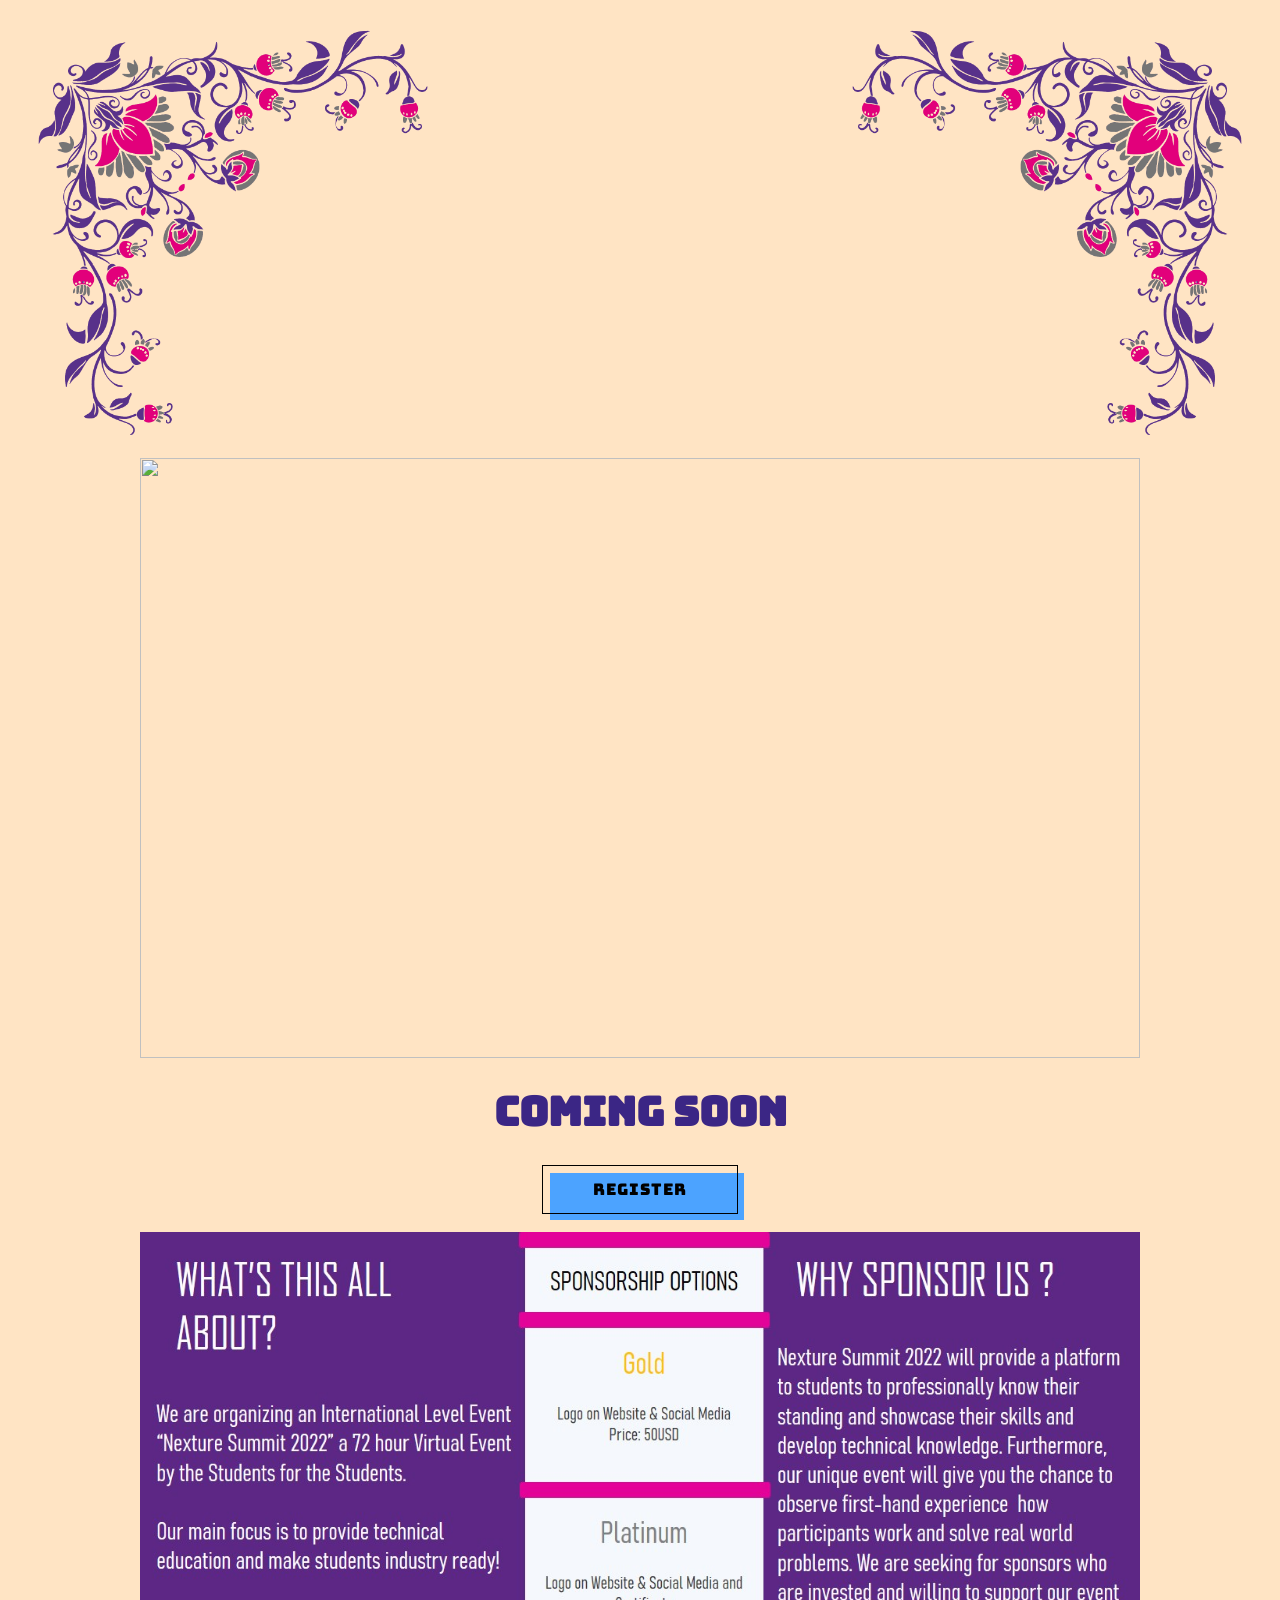
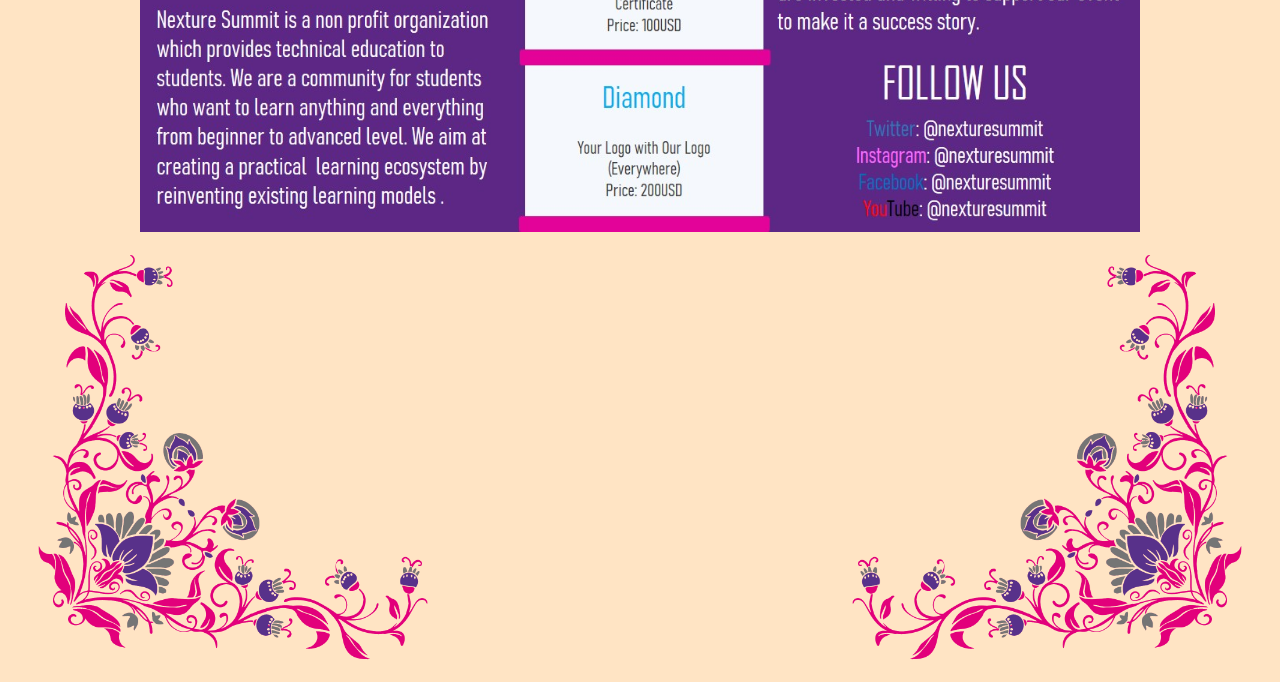
==== commit ed0df805: "Add files via upload" ====
--- a/index.html
+++ b/index.html
@@ -1,117 +1,25 @@
-<html>
-  <head>
-    <title>Nexture Summit 2022</title>
-  </head>
-  <body style="background-position: center;">
-    <center>
-      <link rel="stylesheet" href="styles.css">
-      <link href='https://fonts.googleapis.com/css?family=Bungee' rel='stylesheet'>
-      </script>
-      <header class="text-gray-400 body-font" style="position: fixed; width: 100%; top: 0; box-shadow: 0 0 16px 0 rgba(0,0,0,.13);">
-        <div class="container mx-auto flex flex-wrap p-5 flex-col md:flex-row items-center" styles="bgcolor:green">
-          <a href="index.html"class="flex poppins-font font-medium items-center text-white mb-4 md:mb-0">
-            <img height="50" width="50" src="Logo.png" alt="Logo" style="padding-left: -150px;">
-            <span class="ml-3 text-xl" style="font-family: Impact; color: black;">Nexture Summit 2022</span>
-         </a>
-         <nav class="md:ml-auto flex flex-wrap items-center text-base justify-center" style="color: rgb(0, 0, 0);">
-            <a href="" class="mr-6 hover:text-black">About Us</a>
-            <a href="mailto:sponsors@nexturesummit.co" class="mr-6 hover:text-black">Sponsor Us</a>
-            <a href="https://forms.gle/cZbv7zcwsEQkfMut9" class="mr-6 hover:text-black">Be a Speaker</a>
-         </nav>
-            <a href="https://forms.gle/Gqt3M2bQVZM5EDoYA">
-              <button class="button-29" role="button" type="submit">
-                <h6 font="Bungee">Register</h6>
-            </button>
-            </a>
-        </div>
-      </header>
-      <br><br><br><br>
-      <div style="margin: auto;">
-      <iframe width="950" height="650" src="test.gif" title="YouTube video player" frameborder="0" allow="accelerometer; autoplay; clipboard-write; encrypted-media; gyroscope; picture-in-picture;" allowfullscreen style="padding: 60px;">
-      </iframe>
-
-      <div style="padding: 60px;">
-        <a href="https://forms.gle/Gqt3M2bQVZM5EDoYA">
-          <button class="button-29" role="button" type="submit">
-            <h6 font="Bungee">Register</h6>
-        </button>
-        </a>
-        <a href="mailto:sponsors@nexturesummit.co">
-          <span style="padding-left: 15px">
-            <button class="button-29" role="button" type="submit">
-              <h6 font="Bungee">Be a Sponsor</h6>
-          </button>
-          </span>
-        </a>
-      </div>
-      <img src="test.gif" style="padding: 60px;">
-      <br><br><br>
-      <div>
-          <img src="AgendaHeading.jpg" style="padding: 60px;">
-      </div>
-      <br><br>
-      <div>
-          <img src="SponsorHeading.jpg" style="padding: 60px;">
-          <br><br>
-      </div>
-      <div>
-          <span><button><a href="https://hackathons.hackclub.com"><img src="hc.png" alt="" style="padding: 30px;" height="256" width="512" target="_blank"></a></button>
-          <button><a href="https://replit.com"><img src="rit.png" alt="" style="padding: 30px;" height="256" width="512" target="_blank"></a></button></span>
-          <span><button><a href="https://givemycertificate.com"><img src="gmc.png" alt="" style="padding: 30px;" height="256" width="512" target="_blank"></a></button>
-          <button><a href="https://www.taskade.com"><img src="ta.png" alt="" style="padding: 30px;" height="256" width="512" target="_blank"></a></button></span>
-          <span><button><a href="https://streamyard.com"><img src="sy.png" alt="" style="padding: 30px;" height="256" width="512" target="_blank"></a></button>
-          <button><a href="https://www.interviewcake.com"><img src="ic.png" alt="" style="padding: 30px;" height="256" width="512" target="_blank"></a></button></span>
-      </div>
-      <br><br><br><br><br>
-      <br><br><br><br><br>
-      <img src="SwagsExplain.jpg" style="padding: 60px;">
-      <br><br><br><br><br>
-      <a href="https://drive.google.com/file/d/17BFfG-WZkuxxwdP1Szxnf_ZUFlZdSPqz/view?usp=drivesdk">
-      <p>
-        T&C Apply (To Read T&C Click Here)
-      </p>
-      </a>
-      </div>
-      <footer class="text-gray-600 body-font" style="background-color: #ffffff79;">
-        <div class="container px-5 py-8 mx-auto flex items-center sm:flex-row flex-col">
-          <a href="index.html" class="flex title-font font-medium items-center md:justify-start justify-center text-gray-900">
-            <img height="50" width="50" src="Logo.png" alt="Logo">
-            <span class="ml-3 text-xl" style="font-family: Impact;">Nexture Summit 2021</span>
-          </a>
-          <span class="inline-flex sm:ml-auto sm:mt-0 mt-2 justify-center sm:justify-start">
-            <button style="padding: 5px;">
-              <a href="https://m.facebook.com/Nexture-Summit-103928585249842/" class="text-gray-500" target="_blank">
-              <svg fill="royalblue" stroke-linecap="round" stroke-linejoin="round" stroke-width="2" class="w-5 h-5" viewBox="0 0 24 24">
-                <path d="M18 2h-3a5 5 0 00-5 5v3H7v4h3v8h4v-8h3l1-4h-4V7a1 1 0 011-1h3z"></path>
-              </svg>
-            </a>
-            </button>
-            <button style="padding: 5px;">
-            <a href="https://twitter.com/NextureSummit"class="ml-3 text-gray-500" target="_blank">
-              <svg fill="cyan" stroke-linecap="round" stroke-linejoin="round" stroke-width="2" class="w-5 h-5" viewBox="0 0 24 24">
-                <path d="M23 3a10.9 10.9 0 01-3.14 1.53 4.48 4.48 0 00-7.86 3v1A10.66 10.66 0 013 4s-4 9 5 13a11.64 11.64 0 01-7 2c9 5 20 0 20-11.5a4.5 4.5 0 00-.08-.83A7.72 7.72 0 0023 3z"></path>
-              </svg>
-            </a>
-            </button>
-            <button style="padding: 5px;">
-            <a href="https://www.instagram.com/nexturesummit/"class="ml-3 text-gray-500" target="_blank">
-              <svg fill="pink" stroke="currentColor" stroke-linecap="round" stroke-linejoin="round" stroke-width="2" class="w-5 h-5" viewBox="0 0 24 24">
-                <rect width="20" height="20" x="2" y="2" rx="5" ry="5"></rect>
-                <path d="M16 11.37A4 4 0 1112.63 8 4 4 0 0116 11.37zm1.5-4.87h.01"></path>
-              </svg>
-            </a>
-            </button>
-            <button style="padding: 5px;">
-            <a class="ml-3 text-gray-500">
-              <svg fill="blue" stroke="currentColor" stroke-linecap="round" stroke-linejoin="round" stroke-width="0" class="w-5 h-5" viewBox="0 0 24 24">
-                <path stroke="none" d="M16 8a6 6 0 016 6v7h-4v-7a2 2 0 00-2-2 2 2 0 00-2 2v7h-4v-7a6 6 0 016-6zM2 9h4v12H2z"></path>
-                <circle cx="4" cy="4" r="2" stroke="none"></circle>
-              </svg>
-            </a>
-            </button>
-          </span>
-      </footer>
-      </div>
-      </center>
-      </body>
-      </html>
+<html>
+    <head>
+        <title>Nexture Summit 2022</title>
+    </head>
+    <body style="background-color: bisque; text-align: center; align-items: center;">
+        <link rel="stylesheet" href="styles.css">
+        <link href='https://fonts.googleapis.com/css?family=Bungee' rel='stylesheet'>
+        <img src="Top Left.png" height="450" width="450" align="left">
+        <span>
+            <img src="Top Right.png" height="450" width="450" align="right">
+        </span>
+        <center>
+            <img src="Main Logo.png" height="600" width="1000">
+            <H1>Coming Soon</h1><span><a href="https://forms.gle/Gqt3M2bQVZM5EDoYA"><button class="button-52" role="button">Register</button></a></span>
+            <br><br>
+            <img src="Brochure.jpg" height="600" width="1000">
+        </center>
+        <img src="Bottom Left.png" height="450" width="450" align="left" align="bottom">
+        <span>
+            <img src="Bottom Right.png" height="450" width="450" align="right" align="bottom">
+        </span>
+    </body>
+</html>
+
+
--- a/styles.css
+++ b/styles.css
@@ -1,105370 +1,43 @@
-
-html {
-  line-height: 1.15; /* 1 */
-  -webkit-text-size-adjust: 100%; /* 2 */
-}
-
-body {
-  margin: 0;
-  background-image: linear-gradient(to bottom right, rgb(119, 0, 255), rgb(255, 0, 255));
-}
-
-main {
-  display: block;
-}
-
-h1 {
-  font-size: 2em;
-  margin: 0.67em 0;
-}
-header {
-  z-index: 9999;
-  background-image: linear-gradient(to right, rgb(252, 139, 214) , rgb(151, 75, 250));
-}
-
-hr {
-  box-sizing: content-box; /* 1 */
-  height: 0; /* 1 */
-  overflow: visible; /* 2 */
-}
-
-pre {
-  font-family: monospace, monospace; /* 1 */
-  font-size: 1em; /* 2 */
-}
-
-a {
-  background-color: transparent;
-}
-
-abbr[title] {
-  border-bottom: none; /* 1 */
-  text-decoration: underline; /* 2 */
-  -webkit-text-decoration: underline dotted;
-          text-decoration: underline dotted; /* 2 */
-}
-
-b,
-strong {
-  font-weight: bolder;
-}
-
-code,
-kbd,
-samp {
-  font-family: monospace, monospace; /* 1 */
-  font-size: 1em; /* 2 */
-}
-
-small {
-  font-size: 80%;
-}
-
-sub,
-sup {
-  font-size: 75%;
-  line-height: 0;
-  position: relative;
-  vertical-align: baseline;
-}
-
-sub {
-  bottom: -0.25em;
-}
-
-sup {
-  top: -0.5em;
-}
-
-img {
-  border-style: none;
-}
-
-button,
-input,
-optgroup,
-select,
-textarea {
-  font-family: inherit; /* 1 */
-  font-size: 100%; /* 1 */
-  line-height: 1.15; /* 1 */
-  margin: 0; /* 2 */
-}
-
-button,
-input { /* 1 */
-  overflow: visible;
-}
-
-button,
-select { /* 1 */
-  text-transform: none;
-}
-
-button,
-[type="button"],
-[type="reset"],
-[type="submit"] {
-  -webkit-appearance: button;
-}
-
-button::-moz-focus-inner,
-[type="button"]::-moz-focus-inner,
-[type="reset"]::-moz-focus-inner,
-[type="submit"]::-moz-focus-inner {
-  border-style: none;
-  padding: 0;
-}
-
-button:-moz-focusring,
-[type="button"]:-moz-focusring,
-[type="reset"]:-moz-focusring,
-[type="submit"]:-moz-focusring {
-  outline: 1px dotted ButtonText;
-}
-.button-29 {
-  font-family: 'Bungee';
-  font-size: 25px;
-  align-items: center;
-  appearance: none;
-  background-image: radial-gradient(100% 100% at 100% 0, #5adaff 0, #5468ff 100%);
-  border: 0;
-  border-radius: 6px;
-  box-shadow: rgba(45, 35, 66, .4) 0 2px 4px,rgba(45, 35, 66, .3) 0 7px 13px -3px,rgba(58, 65, 111, .5) 0 -3px 0 inset;
-  box-sizing: border-box;
-  color: rgb(0, 0, 0);
-  cursor: pointer;
-  display: inline-flex;
-  height: 48px;
-  justify-content: center;
-  line-height: 1;
-  list-style: none;
-  overflow: hidden;
-  padding-left: 16px;
-  padding-right: 16px;
-  position: relative;
-  text-align: left;
-  text-decoration: none;
-  transition: box-shadow .15s,transform .15s;
-  user-select: none;
-  -webkit-user-select: none;
-  touch-action: manipulation;
-  white-space: nowrap;
-  will-change: box-shadow,transform;
-  font-size: 18px;
-}
-
-.button-29:focus {
-  box-shadow: #3c4fe0 0 0 0 1.5px inset, rgba(45, 35, 66, .4) 0 2px 4px, rgba(45, 35, 66, .3) 0 7px 13px -3px, #3c4fe0 0 -3px 0 inset;
-}
-
-.button-29:hover {
-  box-shadow: rgba(45, 35, 66, .4) 0 4px 8px, rgba(45, 35, 66, .3) 0 7px 13px -3px, #3c4fe0 0 -3px 0 inset;
-  transform: translateY(-2px);
-}
-
-.button-29:active {
-  box-shadow: #3c4fe0 0 3px 7px inset;
-  transform: translateY(2px);
-}
-
-fieldset {
-  padding: 0.35em 0.75em 0.625em;
-}
-
-legend {
-  box-sizing: border-box; /* 1 */
-  color: inherit; /* 2 */
-  display: table; /* 1 */
-  max-width: 100%; /* 1 */
-  padding: 0; /* 3 */
-  white-space: normal; /* 1 */
-}
-
-progress {
-  vertical-align: baseline;
-}
-
-textarea {
-  overflow: auto;
-}
-
-[type="checkbox"],
-[type="radio"] {
-  box-sizing: border-box; /* 1 */
-  padding: 0; /* 2 */
-}
-
-[type="number"]::-webkit-inner-spin-button,
-[type="number"]::-webkit-outer-spin-button {
-  height: auto;
-}
-
-[type="search"] {
-  -webkit-appearance: textfield; /* 1 */
-  outline-offset: -2px; /* 2 */
-}
-
-[type="search"]::-webkit-search-decoration {
-  -webkit-appearance: none;
-}
-
-::-webkit-file-upload-button {
-  -webkit-appearance: button; /* 1 */
-  font: inherit; /* 2 */
-}
-
-details {
-  display: block;
-}
-
-summary {
-  display: list-item;
-}
-
-template {
-  display: none;
-}
-
-[hidden] {
-  display: none;
-}
-blockquote,
-dl,
-dd,
-h1,
-h2,
-h3,
-h4,
-h5,
-h6,
-hr,
-figure,
-p,
-pre {
-  margin: 0;
-}
-
-button {
-  background-color: transparent;
-  background-image: none;
-}
-
-button:focus {
-  outline: 1px dotted;
-  outline: 5px auto -webkit-focus-ring-color;
-}
-
-fieldset {
-  margin: 0;
-  padding: 0;
-}
-
-ol,
-ul {
-  list-style: none;
-  margin: 0;
-  padding: 0;
-}
-
-html {
-  font-family: system-ui, -apple-system, BlinkMacSystemFont, "Segoe UI", Roboto, "Helvetica Neue", Arial, "Noto Sans", sans-serif, "Apple Color Emoji", "Segoe UI Emoji", "Segoe UI Symbol", "Noto Color Emoji"; /* 1 */
-  line-height: 1.5; /* 2 */
-}
-
-*,
-::before,
-::after {
-  box-sizing: border-box; /* 1 */
-  border-width: 0; /* 2 */
-  border-style: solid; /* 2 */
-  border-color: #e2e8f0; /* 2 */
-}
-
-hr {
-  border-top-width: 1px;
-}
-
-img {
-  border-style: solid;
-}
-
-textarea {
-  resize: vertical;
-}
-
-input::-moz-placeholder, textarea::-moz-placeholder {
-  color: #a0aec0;
-}
-
-input:-ms-input-placeholder, textarea:-ms-input-placeholder {
-  color: #a0aec0;
-}
-
-input::placeholder,
-textarea::placeholder {
-  color: #a0aec0;
-}
-
-button,
-[role="button"] {
-  cursor: pointer;
-}
-
-table {
-  border-collapse: collapse;
-}
-
-h1,
-h2,
-h3,
-h4,
-h5,
-h6 {
-  font-size: inherit;
-  font-weight: inherit;
-}
-
-a {
-  color: inherit;
-  text-decoration: inherit;
-}
-
-button,
-input,
-optgroup,
-select,
-textarea {
-  padding: 0;
-  line-height: inherit;
-  color: inherit;
-}
-
-pre,
-code,
-kbd,
-samp {
-  font-family: Menlo, Monaco, Consolas, "Liberation Mono", "Courier New", monospace;
-}
-
-img,
-svg,
-video,
-canvas,
-audio,
-iframe,
-embed,
-object {
-  display: block;
-  vertical-align: middle;
-}
-
-img,
-video {
-  max-width: 100%;
-  height: auto;
-}
-
-.container {
-  width: 100%;
-}
-
-@media (min-width: 640px) {
-  .container {
-    max-width: 640px;
+  h1 {
+    font-size: 40px;
+    font-family: 'Bungee';
+    color: #3b2685;
   }
-}
-
-@media (min-width: 768px) {
-  .container {
-    max-width: 768px;
+  .button-52 {
+    font-family: 'Bungee';
+    font-size: 16px;
+    font-weight: 200;
+    letter-spacing: 1px;
+    padding: 13px 20px 13px;
+    outline: 0;
+    border: 1px solid black;
+    cursor: pointer;
+    position: relative;
+    background-color: rgba(0, 0, 0, 0);
+    user-select: none;
+    -webkit-user-select: none;
+    touch-action: manipulation;
   }
-}
-
-@media (min-width: 1024px) {
-  .container {
-    max-width: 1024px;
+  
+  .button-52:after {
+    content: "";
+    background-color: #4ca3ff;
+    width: 100%;
+    z-index: -1;
+    position: absolute;
+    height: 100%;
+    top: 7px;
+    left: 7px;
+    transition: 0.2s;
   }
-}
-
-@media (min-width: 1280px) {
-  .container {
-    max-width: 1280px;
+  
+  .button-52:hover:after {
+    top: 0px;
+    left: 0px;
   }
-}
-
-.space-y-0 > :not(template) ~ :not(template) {
-  --space-y-reverse: 0;
-  margin-top: calc(0px * calc(1 - var(--space-y-reverse)));
-  margin-bottom: calc(0px * var(--space-y-reverse));
-}
-
-.space-x-0 > :not(template) ~ :not(template) {
-  --space-x-reverse: 0;
-  margin-right: calc(0px * var(--space-x-reverse));
-  margin-left: calc(0px * calc(1 - var(--space-x-reverse)));
-}
-
-.space-y-1 > :not(template) ~ :not(template) {
-  --space-y-reverse: 0;
-  margin-top: calc(0.25rem * calc(1 - var(--space-y-reverse)));
-  margin-bottom: calc(0.25rem * var(--space-y-reverse));
-}
-
-.space-x-1 > :not(template) ~ :not(template) {
-  --space-x-reverse: 0;
-  margin-right: calc(0.25rem * var(--space-x-reverse));
-  margin-left: calc(0.25rem * calc(1 - var(--space-x-reverse)));
-}
-
-.space-y-2 > :not(template) ~ :not(template) {
-  --space-y-reverse: 0;
-  margin-top: calc(0.5rem * calc(1 - var(--space-y-reverse)));
-  margin-bottom: calc(0.5rem * var(--space-y-reverse));
-}
-
-.space-x-2 > :not(template) ~ :not(template) {
-  --space-x-reverse: 0;
-  margin-right: calc(0.5rem * var(--space-x-reverse));
-  margin-left: calc(0.5rem * calc(1 - var(--space-x-reverse)));
-}
-
-.space-y-3 > :not(template) ~ :not(template) {
-  --space-y-reverse: 0;
-  margin-top: calc(0.75rem * calc(1 - var(--space-y-reverse)));
-  margin-bottom: calc(0.75rem * var(--space-y-reverse));
-}
-
-.space-x-3 > :not(template) ~ :not(template) {
-  --space-x-reverse: 0;
-  margin-right: calc(0.75rem * var(--space-x-reverse));
-  margin-left: calc(0.75rem * calc(1 - var(--space-x-reverse)));
-}
-
-.space-y-4 > :not(template) ~ :not(template) {
-  --space-y-reverse: 0;
-  margin-top: calc(1rem * calc(1 - var(--space-y-reverse)));
-  margin-bottom: calc(1rem * var(--space-y-reverse));
-}
-
-.space-x-4 > :not(template) ~ :not(template) {
-  --space-x-reverse: 0;
-  margin-right: calc(1rem * var(--space-x-reverse));
-  margin-left: calc(1rem * calc(1 - var(--space-x-reverse)));
-}
-
-.space-y-5 > :not(template) ~ :not(template) {
-  --space-y-reverse: 0;
-  margin-top: calc(1.25rem * calc(1 - var(--space-y-reverse)));
-  margin-bottom: calc(1.25rem * var(--space-y-reverse));
-}
-
-.space-x-5 > :not(template) ~ :not(template) {
-  --space-x-reverse: 0;
-  margin-right: calc(1.25rem * var(--space-x-reverse));
-  margin-left: calc(1.25rem * calc(1 - var(--space-x-reverse)));
-}
-
-.space-y-6 > :not(template) ~ :not(template) {
-  --space-y-reverse: 0;
-  margin-top: calc(1.5rem * calc(1 - var(--space-y-reverse)));
-  margin-bottom: calc(1.5rem * var(--space-y-reverse));
-}
-
-.space-x-6 > :not(template) ~ :not(template) {
-  --space-x-reverse: 0;
-  margin-right: calc(1.5rem * var(--space-x-reverse));
-  margin-left: calc(1.5rem * calc(1 - var(--space-x-reverse)));
-}
-
-.space-y-8 > :not(template) ~ :not(template) {
-  --space-y-reverse: 0;
-  margin-top: calc(2rem * calc(1 - var(--space-y-reverse)));
-  margin-bottom: calc(2rem * var(--space-y-reverse));
-}
-
-.space-x-8 > :not(template) ~ :not(template) {
-  --space-x-reverse: 0;
-  margin-right: calc(2rem * var(--space-x-reverse));
-  margin-left: calc(2rem * calc(1 - var(--space-x-reverse)));
-}
-
-.space-y-10 > :not(template) ~ :not(template) {
-  --space-y-reverse: 0;
-  margin-top: calc(2.5rem * calc(1 - var(--space-y-reverse)));
-  margin-bottom: calc(2.5rem * var(--space-y-reverse));
-}
-
-.space-x-10 > :not(template) ~ :not(template) {
-  --space-x-reverse: 0;
-  margin-right: calc(2.5rem * var(--space-x-reverse));
-  margin-left: calc(2.5rem * calc(1 - var(--space-x-reverse)));
-}
-
-.space-y-12 > :not(template) ~ :not(template) {
-  --space-y-reverse: 0;
-  margin-top: calc(3rem * calc(1 - var(--space-y-reverse)));
-  margin-bottom: calc(3rem * var(--space-y-reverse));
-}
-
-.space-x-12 > :not(template) ~ :not(template) {
-  --space-x-reverse: 0;
-  margin-right: calc(3rem * var(--space-x-reverse));
-  margin-left: calc(3rem * calc(1 - var(--space-x-reverse)));
-}
-
-.space-y-16 > :not(template) ~ :not(template) {
-  --space-y-reverse: 0;
-  margin-top: calc(4rem * calc(1 - var(--space-y-reverse)));
-  margin-bottom: calc(4rem * var(--space-y-reverse));
-}
-
-.space-x-16 > :not(template) ~ :not(template) {
-  --space-x-reverse: 0;
-  margin-right: calc(4rem * var(--space-x-reverse));
-  margin-left: calc(4rem * calc(1 - var(--space-x-reverse)));
-}
-
-.space-y-20 > :not(template) ~ :not(template) {
-  --space-y-reverse: 0;
-  margin-top: calc(5rem * calc(1 - var(--space-y-reverse)));
-  margin-bottom: calc(5rem * var(--space-y-reverse));
-}
-
-.space-x-20 > :not(template) ~ :not(template) {
-  --space-x-reverse: 0;
-  margin-right: calc(5rem * var(--space-x-reverse));
-  margin-left: calc(5rem * calc(1 - var(--space-x-reverse)));
-}
-
-.space-y-24 > :not(template) ~ :not(template) {
-  --space-y-reverse: 0;
-  margin-top: calc(6rem * calc(1 - var(--space-y-reverse)));
-  margin-bottom: calc(6rem * var(--space-y-reverse));
-}
-
-.space-x-24 > :not(template) ~ :not(template) {
-  --space-x-reverse: 0;
-  margin-right: calc(6rem * var(--space-x-reverse));
-  margin-left: calc(6rem * calc(1 - var(--space-x-reverse)));
-}
-
-.space-y-32 > :not(template) ~ :not(template) {
-  --space-y-reverse: 0;
-  margin-top: calc(8rem * calc(1 - var(--space-y-reverse)));
-  margin-bottom: calc(8rem * var(--space-y-reverse));
-}
-
-.space-x-32 > :not(template) ~ :not(template) {
-  --space-x-reverse: 0;
-  margin-right: calc(8rem * var(--space-x-reverse));
-  margin-left: calc(8rem * calc(1 - var(--space-x-reverse)));
-}
-
-.space-y-40 > :not(template) ~ :not(template) {
-  --space-y-reverse: 0;
-  margin-top: calc(10rem * calc(1 - var(--space-y-reverse)));
-  margin-bottom: calc(10rem * var(--space-y-reverse));
-}
-
-.space-x-40 > :not(template) ~ :not(template) {
-  --space-x-reverse: 0;
-  margin-right: calc(10rem * var(--space-x-reverse));
-  margin-left: calc(10rem * calc(1 - var(--space-x-reverse)));
-}
-
-.space-y-48 > :not(template) ~ :not(template) {
-  --space-y-reverse: 0;
-  margin-top: calc(12rem * calc(1 - var(--space-y-reverse)));
-  margin-bottom: calc(12rem * var(--space-y-reverse));
-}
-
-.space-x-48 > :not(template) ~ :not(template) {
-  --space-x-reverse: 0;
-  margin-right: calc(12rem * var(--space-x-reverse));
-  margin-left: calc(12rem * calc(1 - var(--space-x-reverse)));
-}
-
-.space-y-56 > :not(template) ~ :not(template) {
-  --space-y-reverse: 0;
-  margin-top: calc(14rem * calc(1 - var(--space-y-reverse)));
-  margin-bottom: calc(14rem * var(--space-y-reverse));
-}
-
-.space-x-56 > :not(template) ~ :not(template) {
-  --space-x-reverse: 0;
-  margin-right: calc(14rem * var(--space-x-reverse));
-  margin-left: calc(14rem * calc(1 - var(--space-x-reverse)));
-}
-
-.space-y-64 > :not(template) ~ :not(template) {
-  --space-y-reverse: 0;
-  margin-top: calc(16rem * calc(1 - var(--space-y-reverse)));
-  margin-bottom: calc(16rem * var(--space-y-reverse));
-}
-
-.space-x-64 > :not(template) ~ :not(template) {
-  --space-x-reverse: 0;
-  margin-right: calc(16rem * var(--space-x-reverse));
-  margin-left: calc(16rem * calc(1 - var(--space-x-reverse)));
-}
-
-.space-y-px > :not(template) ~ :not(template) {
-  --space-y-reverse: 0;
-  margin-top: calc(1px * calc(1 - var(--space-y-reverse)));
-  margin-bottom: calc(1px * var(--space-y-reverse));
-}
-
-.space-x-px > :not(template) ~ :not(template) {
-  --space-x-reverse: 0;
-  margin-right: calc(1px * var(--space-x-reverse));
-  margin-left: calc(1px * calc(1 - var(--space-x-reverse)));
-}
-
-.-space-y-1 > :not(template) ~ :not(template) {
-  --space-y-reverse: 0;
-  margin-top: calc(-0.25rem * calc(1 - var(--space-y-reverse)));
-  margin-bottom: calc(-0.25rem * var(--space-y-reverse));
-}
-
-.-space-x-1 > :not(template) ~ :not(template) {
-  --space-x-reverse: 0;
-  margin-right: calc(-0.25rem * var(--space-x-reverse));
-  margin-left: calc(-0.25rem * calc(1 - var(--space-x-reverse)));
-}
-
-.-space-y-2 > :not(template) ~ :not(template) {
-  --space-y-reverse: 0;
-  margin-top: calc(-0.5rem * calc(1 - var(--space-y-reverse)));
-  margin-bottom: calc(-0.5rem * var(--space-y-reverse));
-}
-
-.-space-x-2 > :not(template) ~ :not(template) {
-  --space-x-reverse: 0;
-  margin-right: calc(-0.5rem * var(--space-x-reverse));
-  margin-left: calc(-0.5rem * calc(1 - var(--space-x-reverse)));
-}
-
-.-space-y-3 > :not(template) ~ :not(template) {
-  --space-y-reverse: 0;
-  margin-top: calc(-0.75rem * calc(1 - var(--space-y-reverse)));
-  margin-bottom: calc(-0.75rem * var(--space-y-reverse));
-}
-
-.-space-x-3 > :not(template) ~ :not(template) {
-  --space-x-reverse: 0;
-  margin-right: calc(-0.75rem * var(--space-x-reverse));
-  margin-left: calc(-0.75rem * calc(1 - var(--space-x-reverse)));
-}
-
-.-space-y-4 > :not(template) ~ :not(template) {
-  --space-y-reverse: 0;
-  margin-top: calc(-1rem * calc(1 - var(--space-y-reverse)));
-  margin-bottom: calc(-1rem * var(--space-y-reverse));
-}
-
-.-space-x-4 > :not(template) ~ :not(template) {
-  --space-x-reverse: 0;
-  margin-right: calc(-1rem * var(--space-x-reverse));
-  margin-left: calc(-1rem * calc(1 - var(--space-x-reverse)));
-}
-
-.-space-y-5 > :not(template) ~ :not(template) {
-  --space-y-reverse: 0;
-  margin-top: calc(-1.25rem * calc(1 - var(--space-y-reverse)));
-  margin-bottom: calc(-1.25rem * var(--space-y-reverse));
-}
-
-.-space-x-5 > :not(template) ~ :not(template) {
-  --space-x-reverse: 0;
-  margin-right: calc(-1.25rem * var(--space-x-reverse));
-  margin-left: calc(-1.25rem * calc(1 - var(--space-x-reverse)));
-}
-
-.-space-y-6 > :not(template) ~ :not(template) {
-  --space-y-reverse: 0;
-  margin-top: calc(-1.5rem * calc(1 - var(--space-y-reverse)));
-  margin-bottom: calc(-1.5rem * var(--space-y-reverse));
-}
-
-.-space-x-6 > :not(template) ~ :not(template) {
-  --space-x-reverse: 0;
-  margin-right: calc(-1.5rem * var(--space-x-reverse));
-  margin-left: calc(-1.5rem * calc(1 - var(--space-x-reverse)));
-}
-
-.-space-y-8 > :not(template) ~ :not(template) {
-  --space-y-reverse: 0;
-  margin-top: calc(-2rem * calc(1 - var(--space-y-reverse)));
-  margin-bottom: calc(-2rem * var(--space-y-reverse));
-}
-
-.-space-x-8 > :not(template) ~ :not(template) {
-  --space-x-reverse: 0;
-  margin-right: calc(-2rem * var(--space-x-reverse));
-  margin-left: calc(-2rem * calc(1 - var(--space-x-reverse)));
-}
-
-.-space-y-10 > :not(template) ~ :not(template) {
-  --space-y-reverse: 0;
-  margin-top: calc(-2.5rem * calc(1 - var(--space-y-reverse)));
-  margin-bottom: calc(-2.5rem * var(--space-y-reverse));
-}
-
-.-space-x-10 > :not(template) ~ :not(template) {
-  --space-x-reverse: 0;
-  margin-right: calc(-2.5rem * var(--space-x-reverse));
-  margin-left: calc(-2.5rem * calc(1 - var(--space-x-reverse)));
-}
-
-.-space-y-12 > :not(template) ~ :not(template) {
-  --space-y-reverse: 0;
-  margin-top: calc(-3rem * calc(1 - var(--space-y-reverse)));
-  margin-bottom: calc(-3rem * var(--space-y-reverse));
-}
-
-.-space-x-12 > :not(template) ~ :not(template) {
-  --space-x-reverse: 0;
-  margin-right: calc(-3rem * var(--space-x-reverse));
-  margin-left: calc(-3rem * calc(1 - var(--space-x-reverse)));
-}
-
-.-space-y-16 > :not(template) ~ :not(template) {
-  --space-y-reverse: 0;
-  margin-top: calc(-4rem * calc(1 - var(--space-y-reverse)));
-  margin-bottom: calc(-4rem * var(--space-y-reverse));
-}
-
-.-space-x-16 > :not(template) ~ :not(template) {
-  --space-x-reverse: 0;
-  margin-right: calc(-4rem * var(--space-x-reverse));
-  margin-left: calc(-4rem * calc(1 - var(--space-x-reverse)));
-}
-
-.-space-y-20 > :not(template) ~ :not(template) {
-  --space-y-reverse: 0;
-  margin-top: calc(-5rem * calc(1 - var(--space-y-reverse)));
-  margin-bottom: calc(-5rem * var(--space-y-reverse));
-}
-
-.-space-x-20 > :not(template) ~ :not(template) {
-  --space-x-reverse: 0;
-  margin-right: calc(-5rem * var(--space-x-reverse));
-  margin-left: calc(-5rem * calc(1 - var(--space-x-reverse)));
-}
-
-.-space-y-24 > :not(template) ~ :not(template) {
-  --space-y-reverse: 0;
-  margin-top: calc(-6rem * calc(1 - var(--space-y-reverse)));
-  margin-bottom: calc(-6rem * var(--space-y-reverse));
-}
-
-.-space-x-24 > :not(template) ~ :not(template) {
-  --space-x-reverse: 0;
-  margin-right: calc(-6rem * var(--space-x-reverse));
-  margin-left: calc(-6rem * calc(1 - var(--space-x-reverse)));
-}
-
-.-space-y-32 > :not(template) ~ :not(template) {
-  --space-y-reverse: 0;
-  margin-top: calc(-8rem * calc(1 - var(--space-y-reverse)));
-  margin-bottom: calc(-8rem * var(--space-y-reverse));
-}
-
-.-space-x-32 > :not(template) ~ :not(template) {
-  --space-x-reverse: 0;
-  margin-right: calc(-8rem * var(--space-x-reverse));
-  margin-left: calc(-8rem * calc(1 - var(--space-x-reverse)));
-}
-
-.-space-y-40 > :not(template) ~ :not(template) {
-  --space-y-reverse: 0;
-  margin-top: calc(-10rem * calc(1 - var(--space-y-reverse)));
-  margin-bottom: calc(-10rem * var(--space-y-reverse));
-}
-
-.-space-x-40 > :not(template) ~ :not(template) {
-  --space-x-reverse: 0;
-  margin-right: calc(-10rem * var(--space-x-reverse));
-  margin-left: calc(-10rem * calc(1 - var(--space-x-reverse)));
-}
-
-.-space-y-48 > :not(template) ~ :not(template) {
-  --space-y-reverse: 0;
-  margin-top: calc(-12rem * calc(1 - var(--space-y-reverse)));
-  margin-bottom: calc(-12rem * var(--space-y-reverse));
-}
-
-.-space-x-48 > :not(template) ~ :not(template) {
-  --space-x-reverse: 0;
-  margin-right: calc(-12rem * var(--space-x-reverse));
-  margin-left: calc(-12rem * calc(1 - var(--space-x-reverse)));
-}
-
-.-space-y-56 > :not(template) ~ :not(template) {
-  --space-y-reverse: 0;
-  margin-top: calc(-14rem * calc(1 - var(--space-y-reverse)));
-  margin-bottom: calc(-14rem * var(--space-y-reverse));
-}
-
-.-space-x-56 > :not(template) ~ :not(template) {
-  --space-x-reverse: 0;
-  margin-right: calc(-14rem * var(--space-x-reverse));
-  margin-left: calc(-14rem * calc(1 - var(--space-x-reverse)));
-}
-
-.-space-y-64 > :not(template) ~ :not(template) {
-  --space-y-reverse: 0;
-  margin-top: calc(-16rem * calc(1 - var(--space-y-reverse)));
-  margin-bottom: calc(-16rem * var(--space-y-reverse));
-}
-
-.-space-x-64 > :not(template) ~ :not(template) {
-  --space-x-reverse: 0;
-  margin-right: calc(-16rem * var(--space-x-reverse));
-  margin-left: calc(-16rem * calc(1 - var(--space-x-reverse)));
-}
-
-.-space-y-px > :not(template) ~ :not(template) {
-  --space-y-reverse: 0;
-  margin-top: calc(-1px * calc(1 - var(--space-y-reverse)));
-  margin-bottom: calc(-1px * var(--space-y-reverse));
-}
-
-.-space-x-px > :not(template) ~ :not(template) {
-  --space-x-reverse: 0;
-  margin-right: calc(-1px * var(--space-x-reverse));
-  margin-left: calc(-1px * calc(1 - var(--space-x-reverse)));
-}
-
-.space-y-reverse > :not(template) ~ :not(template) {
-  --space-y-reverse: 1;
-}
-
-.space-x-reverse > :not(template) ~ :not(template) {
-  --space-x-reverse: 1;
-}
-
-.divide-y-0 > :not(template) ~ :not(template) {
-  --divide-y-reverse: 0;
-  border-top-width: calc(0px * calc(1 - var(--divide-y-reverse)));
-  border-bottom-width: calc(0px * var(--divide-y-reverse));
-}
-
-.divide-x-0 > :not(template) ~ :not(template) {
-  --divide-x-reverse: 0;
-  border-right-width: calc(0px * var(--divide-x-reverse));
-  border-left-width: calc(0px * calc(1 - var(--divide-x-reverse)));
-}
-
-.divide-y-2 > :not(template) ~ :not(template) {
-  --divide-y-reverse: 0;
-  border-top-width: calc(2px * calc(1 - var(--divide-y-reverse)));
-  border-bottom-width: calc(2px * var(--divide-y-reverse));
-}
-
-.divide-x-2 > :not(template) ~ :not(template) {
-  --divide-x-reverse: 0;
-  border-right-width: calc(2px * var(--divide-x-reverse));
-  border-left-width: calc(2px * calc(1 - var(--divide-x-reverse)));
-}
-
-.divide-y-4 > :not(template) ~ :not(template) {
-  --divide-y-reverse: 0;
-  border-top-width: calc(4px * calc(1 - var(--divide-y-reverse)));
-  border-bottom-width: calc(4px * var(--divide-y-reverse));
-}
-
-.divide-x-4 > :not(template) ~ :not(template) {
-  --divide-x-reverse: 0;
-  border-right-width: calc(4px * var(--divide-x-reverse));
-  border-left-width: calc(4px * calc(1 - var(--divide-x-reverse)));
-}
-
-.divide-y-8 > :not(template) ~ :not(template) {
-  --divide-y-reverse: 0;
-  border-top-width: calc(8px * calc(1 - var(--divide-y-reverse)));
-  border-bottom-width: calc(8px * var(--divide-y-reverse));
-}
-
-.divide-x-8 > :not(template) ~ :not(template) {
-  --divide-x-reverse: 0;
-  border-right-width: calc(8px * var(--divide-x-reverse));
-  border-left-width: calc(8px * calc(1 - var(--divide-x-reverse)));
-}
-
-.divide-y > :not(template) ~ :not(template) {
-  --divide-y-reverse: 0;
-  border-top-width: calc(1px * calc(1 - var(--divide-y-reverse)));
-  border-bottom-width: calc(1px * var(--divide-y-reverse));
-}
-
-.divide-x > :not(template) ~ :not(template) {
-  --divide-x-reverse: 0;
-  border-right-width: calc(1px * var(--divide-x-reverse));
-  border-left-width: calc(1px * calc(1 - var(--divide-x-reverse)));
-}
-
-.divide-y-reverse > :not(template) ~ :not(template) {
-  --divide-y-reverse: 1;
-}
-
-.divide-x-reverse > :not(template) ~ :not(template) {
-  --divide-x-reverse: 1;
-}
-
-.divide-transparent > :not(template) ~ :not(template) {
-  border-color: transparent;
-}
-
-.divide-current > :not(template) ~ :not(template) {
-  border-color: currentColor;
-}
-
-.divide-black > :not(template) ~ :not(template) {
-  --divide-opacity: 1;
-  border-color: #000;
-  border-color: rgba(0, 0, 0, var(--divide-opacity));
-}
-
-.divide-white > :not(template) ~ :not(template) {
-  --divide-opacity: 1;
-  border-color: #fff;
-  border-color: rgba(255, 255, 255, var(--divide-opacity));
-}
-
-.divide-gray-100 > :not(template) ~ :not(template) {
-  --divide-opacity: 1;
-  border-color: #f7fafc;
-  border-color: rgba(247, 250, 252, var(--divide-opacity));
-}
-
-.divide-gray-200 > :not(template) ~ :not(template) {
-  --divide-opacity: 1;
-  border-color: #edf2f7;
-  border-color: rgba(237, 242, 247, var(--divide-opacity));
-}
-
-.divide-gray-300 > :not(template) ~ :not(template) {
-  --divide-opacity: 1;
-  border-color: #e2e8f0;
-  border-color: rgba(226, 232, 240, var(--divide-opacity));
-}
-
-.divide-gray-400 > :not(template) ~ :not(template) {
-  --divide-opacity: 1;
-  border-color: #cbd5e0;
-  border-color: rgba(203, 213, 224, var(--divide-opacity));
-}
-
-.divide-gray-500 > :not(template) ~ :not(template) {
-  --divide-opacity: 1;
-  border-color: #a0aec0;
-  border-color: rgba(160, 174, 192, var(--divide-opacity));
-}
-
-.divide-gray-600 > :not(template) ~ :not(template) {
-  --divide-opacity: 1;
-  border-color: #718096;
-  border-color: rgba(113, 128, 150, var(--divide-opacity));
-}
-
-.divide-gray-700 > :not(template) ~ :not(template) {
-  --divide-opacity: 1;
-  border-color: #4a5568;
-  border-color: rgba(74, 85, 104, var(--divide-opacity));
-}
-
-.divide-gray-800 > :not(template) ~ :not(template) {
-  --divide-opacity: 1;
-  border-color: #2d3748;
-  border-color: rgba(45, 55, 72, var(--divide-opacity));
-}
-
-.divide-gray-900 > :not(template) ~ :not(template) {
-  --divide-opacity: 1;
-  border-color: #1a202c;
-  border-color: rgba(26, 32, 44, var(--divide-opacity));
-}
-
-.divide-red-100 > :not(template) ~ :not(template) {
-  --divide-opacity: 1;
-  border-color: #fff5f5;
-  border-color: rgba(255, 245, 245, var(--divide-opacity));
-}
-
-.divide-red-200 > :not(template) ~ :not(template) {
-  --divide-opacity: 1;
-  border-color: #fed7d7;
-  border-color: rgba(254, 215, 215, var(--divide-opacity));
-}
-
-.divide-red-300 > :not(template) ~ :not(template) {
-  --divide-opacity: 1;
-  border-color: #feb2b2;
-  border-color: rgba(254, 178, 178, var(--divide-opacity));
-}
-
-.divide-red-400 > :not(template) ~ :not(template) {
-  --divide-opacity: 1;
-  border-color: #fc8181;
-  border-color: rgba(252, 129, 129, var(--divide-opacity));
-}
-
-.divide-red-500 > :not(template) ~ :not(template) {
-  --divide-opacity: 1;
-  border-color: #f56565;
-  border-color: rgba(245, 101, 101, var(--divide-opacity));
-}
-
-.divide-red-600 > :not(template) ~ :not(template) {
-  --divide-opacity: 1;
-  border-color: #e53e3e;
-  border-color: rgba(229, 62, 62, var(--divide-opacity));
-}
-
-.divide-red-700 > :not(template) ~ :not(template) {
-  --divide-opacity: 1;
-  border-color: #c53030;
-  border-color: rgba(197, 48, 48, var(--divide-opacity));
-}
-
-.divide-red-800 > :not(template) ~ :not(template) {
-  --divide-opacity: 1;
-  border-color: #9b2c2c;
-  border-color: rgba(155, 44, 44, var(--divide-opacity));
-}
-
-.divide-red-900 > :not(template) ~ :not(template) {
-  --divide-opacity: 1;
-  border-color: #742a2a;
-  border-color: rgba(116, 42, 42, var(--divide-opacity));
-}
-
-.divide-orange-100 > :not(template) ~ :not(template) {
-  --divide-opacity: 1;
-  border-color: #fffaf0;
-  border-color: rgba(255, 250, 240, var(--divide-opacity));
-}
-
-.divide-orange-200 > :not(template) ~ :not(template) {
-  --divide-opacity: 1;
-  border-color: #feebc8;
-  border-color: rgba(254, 235, 200, var(--divide-opacity));
-}
-
-.divide-orange-300 > :not(template) ~ :not(template) {
-  --divide-opacity: 1;
-  border-color: #fbd38d;
-  border-color: rgba(251, 211, 141, var(--divide-opacity));
-}
-
-.divide-orange-400 > :not(template) ~ :not(template) {
-  --divide-opacity: 1;
-  border-color: #f6ad55;
-  border-color: rgba(246, 173, 85, var(--divide-opacity));
-}
-
-.divide-orange-500 > :not(template) ~ :not(template) {
-  --divide-opacity: 1;
-  border-color: #ed8936;
-  border-color: rgba(237, 137, 54, var(--divide-opacity));
-}
-
-.divide-orange-600 > :not(template) ~ :not(template) {
-  --divide-opacity: 1;
-  border-color: #dd6b20;
-  border-color: rgba(221, 107, 32, var(--divide-opacity));
-}
-
-.divide-orange-700 > :not(template) ~ :not(template) {
-  --divide-opacity: 1;
-  border-color: #c05621;
-  border-color: rgba(192, 86, 33, var(--divide-opacity));
-}
-
-.divide-orange-800 > :not(template) ~ :not(template) {
-  --divide-opacity: 1;
-  border-color: #9c4221;
-  border-color: rgba(156, 66, 33, var(--divide-opacity));
-}
-
-.divide-orange-900 > :not(template) ~ :not(template) {
-  --divide-opacity: 1;
-  border-color: #7b341e;
-  border-color: rgba(123, 52, 30, var(--divide-opacity));
-}
-
-.divide-yellow-100 > :not(template) ~ :not(template) {
-  --divide-opacity: 1;
-  border-color: #fffff0;
-  border-color: rgba(255, 255, 240, var(--divide-opacity));
-}
-
-.divide-yellow-200 > :not(template) ~ :not(template) {
-  --divide-opacity: 1;
-  border-color: #fefcbf;
-  border-color: rgba(254, 252, 191, var(--divide-opacity));
-}
-
-.divide-yellow-300 > :not(template) ~ :not(template) {
-  --divide-opacity: 1;
-  border-color: #faf089;
-  border-color: rgba(250, 240, 137, var(--divide-opacity));
-}
-
-.divide-yellow-400 > :not(template) ~ :not(template) {
-  --divide-opacity: 1;
-  border-color: #f6e05e;
-  border-color: rgba(246, 224, 94, var(--divide-opacity));
-}
-
-.divide-yellow-500 > :not(template) ~ :not(template) {
-  --divide-opacity: 1;
-  border-color: #ecc94b;
-  border-color: rgba(236, 201, 75, var(--divide-opacity));
-}
-
-.divide-yellow-600 > :not(template) ~ :not(template) {
-  --divide-opacity: 1;
-  border-color: #d69e2e;
-  border-color: rgba(214, 158, 46, var(--divide-opacity));
-}
-
-.divide-yellow-700 > :not(template) ~ :not(template) {
-  --divide-opacity: 1;
-  border-color: #b7791f;
-  border-color: rgba(183, 121, 31, var(--divide-opacity));
-}
-
-.divide-yellow-800 > :not(template) ~ :not(template) {
-  --divide-opacity: 1;
-  border-color: #975a16;
-  border-color: rgba(151, 90, 22, var(--divide-opacity));
-}
-
-.divide-yellow-900 > :not(template) ~ :not(template) {
-  --divide-opacity: 1;
-  border-color: #744210;
-  border-color: rgba(116, 66, 16, var(--divide-opacity));
-}
-
-.divide-green-100 > :not(template) ~ :not(template) {
-  --divide-opacity: 1;
-  border-color: #f0fff4;
-  border-color: rgba(240, 255, 244, var(--divide-opacity));
-}
-
-.divide-green-200 > :not(template) ~ :not(template) {
-  --divide-opacity: 1;
-  border-color: #c6f6d5;
-  border-color: rgba(198, 246, 213, var(--divide-opacity));
-}
-
-.divide-green-300 > :not(template) ~ :not(template) {
-  --divide-opacity: 1;
-  border-color: #9ae6b4;
-  border-color: rgba(154, 230, 180, var(--divide-opacity));
-}
-
-.divide-green-400 > :not(template) ~ :not(template) {
-  --divide-opacity: 1;
-  border-color: #68d391;
-  border-color: rgba(104, 211, 145, var(--divide-opacity));
-}
-
-.divide-green-500 > :not(template) ~ :not(template) {
-  --divide-opacity: 1;
-  border-color: #48bb78;
-  border-color: rgba(72, 187, 120, var(--divide-opacity));
-}
-
-.divide-green-600 > :not(template) ~ :not(template) {
-  --divide-opacity: 1;
-  border-color: #38a169;
-  border-color: rgba(56, 161, 105, var(--divide-opacity));
-}
-
-.divide-green-700 > :not(template) ~ :not(template) {
-  --divide-opacity: 1;
-  border-color: #2f855a;
-  border-color: rgba(47, 133, 90, var(--divide-opacity));
-}
-
-.divide-green-800 > :not(template) ~ :not(template) {
-  --divide-opacity: 1;
-  border-color: #276749;
-  border-color: rgba(39, 103, 73, var(--divide-opacity));
-}
-
-.divide-green-900 > :not(template) ~ :not(template) {
-  --divide-opacity: 1;
-  border-color: #22543d;
-  border-color: rgba(34, 84, 61, var(--divide-opacity));
-}
-
-.divide-teal-100 > :not(template) ~ :not(template) {
-  --divide-opacity: 1;
-  border-color: #e6fffa;
-  border-color: rgba(230, 255, 250, var(--divide-opacity));
-}
-
-.divide-teal-200 > :not(template) ~ :not(template) {
-  --divide-opacity: 1;
-  border-color: #b2f5ea;
-  border-color: rgba(178, 245, 234, var(--divide-opacity));
-}
-
-.divide-teal-300 > :not(template) ~ :not(template) {
-  --divide-opacity: 1;
-  border-color: #81e6d9;
-  border-color: rgba(129, 230, 217, var(--divide-opacity));
-}
-
-.divide-teal-400 > :not(template) ~ :not(template) {
-  --divide-opacity: 1;
-  border-color: #4fd1c5;
-  border-color: rgba(79, 209, 197, var(--divide-opacity));
-}
-
-.divide-teal-500 > :not(template) ~ :not(template) {
-  --divide-opacity: 1;
-  border-color: #38b2ac;
-  border-color: rgba(56, 178, 172, var(--divide-opacity));
-}
-
-.divide-teal-600 > :not(template) ~ :not(template) {
-  --divide-opacity: 1;
-  border-color: #319795;
-  border-color: rgba(49, 151, 149, var(--divide-opacity));
-}
-
-.divide-teal-700 > :not(template) ~ :not(template) {
-  --divide-opacity: 1;
-  border-color: #2c7a7b;
-  border-color: rgba(44, 122, 123, var(--divide-opacity));
-}
-
-.divide-teal-800 > :not(template) ~ :not(template) {
-  --divide-opacity: 1;
-  border-color: #285e61;
-  border-color: rgba(40, 94, 97, var(--divide-opacity));
-}
-
-.divide-teal-900 > :not(template) ~ :not(template) {
-  --divide-opacity: 1;
-  border-color: #234e52;
-  border-color: rgba(35, 78, 82, var(--divide-opacity));
-}
-
-.divide-blue-100 > :not(template) ~ :not(template) {
-  --divide-opacity: 1;
-  border-color: #ebf8ff;
-  border-color: rgba(235, 248, 255, var(--divide-opacity));
-}
-
-.divide-blue-200 > :not(template) ~ :not(template) {
-  --divide-opacity: 1;
-  border-color: #bee3f8;
-  border-color: rgba(190, 227, 248, var(--divide-opacity));
-}
-
-.divide-blue-300 > :not(template) ~ :not(template) {
-  --divide-opacity: 1;
-  border-color: #90cdf4;
-  border-color: rgba(144, 205, 244, var(--divide-opacity));
-}
-
-.divide-blue-400 > :not(template) ~ :not(template) {
-  --divide-opacity: 1;
-  border-color: #63b3ed;
-  border-color: rgba(99, 179, 237, var(--divide-opacity));
-}
-
-.divide-blue-500 > :not(template) ~ :not(template) {
-  --divide-opacity: 1;
-  border-color: #4299e1;
-  border-color: rgba(66, 153, 225, var(--divide-opacity));
-}
-
-.divide-blue-600 > :not(template) ~ :not(template) {
-  --divide-opacity: 1;
-  border-color: #3182ce;
-  border-color: rgba(49, 130, 206, var(--divide-opacity));
-}
-
-.divide-blue-700 > :not(template) ~ :not(template) {
-  --divide-opacity: 1;
-  border-color: #2b6cb0;
-  border-color: rgba(43, 108, 176, var(--divide-opacity));
-}
-
-.divide-blue-800 > :not(template) ~ :not(template) {
-  --divide-opacity: 1;
-  border-color: #2c5282;
-  border-color: rgba(44, 82, 130, var(--divide-opacity));
-}
-
-.divide-blue-900 > :not(template) ~ :not(template) {
-  --divide-opacity: 1;
-  border-color: #2a4365;
-  border-color: rgba(42, 67, 101, var(--divide-opacity));
-}
-
-.divide-indigo-100 > :not(template) ~ :not(template) {
-  --divide-opacity: 1;
-  border-color: #ebf4ff;
-  border-color: rgba(235, 244, 255, var(--divide-opacity));
-}
-
-.divide-indigo-200 > :not(template) ~ :not(template) {
-  --divide-opacity: 1;
-  border-color: #c3dafe;
-  border-color: rgba(195, 218, 254, var(--divide-opacity));
-}
-
-.divide-indigo-300 > :not(template) ~ :not(template) {
-  --divide-opacity: 1;
-  border-color: #a3bffa;
-  border-color: rgba(163, 191, 250, var(--divide-opacity));
-}
-
-.divide-indigo-400 > :not(template) ~ :not(template) {
-  --divide-opacity: 1;
-  border-color: #7f9cf5;
-  border-color: rgba(127, 156, 245, var(--divide-opacity));
-}
-
-.divide-indigo-500 > :not(template) ~ :not(template) {
-  --divide-opacity: 1;
-  border-color: #667eea;
-  border-color: rgba(102, 126, 234, var(--divide-opacity));
-}
-
-.divide-indigo-600 > :not(template) ~ :not(template) {
-  --divide-opacity: 1;
-  border-color: #5a67d8;
-  border-color: rgba(90, 103, 216, var(--divide-opacity));
-}
-
-.divide-indigo-700 > :not(template) ~ :not(template) {
-  --divide-opacity: 1;
-  border-color: #4c51bf;
-  border-color: rgba(76, 81, 191, var(--divide-opacity));
-}
-
-.divide-indigo-800 > :not(template) ~ :not(template) {
-  --divide-opacity: 1;
-  border-color: #434190;
-  border-color: rgba(67, 65, 144, var(--divide-opacity));
-}
-
-.divide-indigo-900 > :not(template) ~ :not(template) {
-  --divide-opacity: 1;
-  border-color: #3c366b;
-  border-color: rgba(60, 54, 107, var(--divide-opacity));
-}
-
-.divide-purple-100 > :not(template) ~ :not(template) {
-  --divide-opacity: 1;
-  border-color: #faf5ff;
-  border-color: rgba(250, 245, 255, var(--divide-opacity));
-}
-
-.divide-purple-200 > :not(template) ~ :not(template) {
-  --divide-opacity: 1;
-  border-color: #e9d8fd;
-  border-color: rgba(233, 216, 253, var(--divide-opacity));
-}
-
-.divide-purple-300 > :not(template) ~ :not(template) {
-  --divide-opacity: 1;
-  border-color: #d6bcfa;
-  border-color: rgba(214, 188, 250, var(--divide-opacity));
-}
-
-.divide-purple-400 > :not(template) ~ :not(template) {
-  --divide-opacity: 1;
-  border-color: #b794f4;
-  border-color: rgba(183, 148, 244, var(--divide-opacity));
-}
-
-.divide-purple-500 > :not(template) ~ :not(template) {
-  --divide-opacity: 1;
-  border-color: #9f7aea;
-  border-color: rgba(159, 122, 234, var(--divide-opacity));
-}
-
-.divide-purple-600 > :not(template) ~ :not(template) {
-  --divide-opacity: 1;
-  border-color: #805ad5;
-  border-color: rgba(128, 90, 213, var(--divide-opacity));
-}
-
-.divide-purple-700 > :not(template) ~ :not(template) {
-  --divide-opacity: 1;
-  border-color: #6b46c1;
-  border-color: rgba(107, 70, 193, var(--divide-opacity));
-}
-
-.divide-purple-800 > :not(template) ~ :not(template) {
-  --divide-opacity: 1;
-  border-color: #553c9a;
-  border-color: rgba(85, 60, 154, var(--divide-opacity));
-}
-
-.divide-purple-900 > :not(template) ~ :not(template) {
-  --divide-opacity: 1;
-  border-color: #44337a;
-  border-color: rgba(68, 51, 122, var(--divide-opacity));
-}
-
-.divide-pink-100 > :not(template) ~ :not(template) {
-  --divide-opacity: 1;
-  border-color: #fff5f7;
-  border-color: rgba(255, 245, 247, var(--divide-opacity));
-}
-
-.divide-pink-200 > :not(template) ~ :not(template) {
-  --divide-opacity: 1;
-  border-color: #fed7e2;
-  border-color: rgba(254, 215, 226, var(--divide-opacity));
-}
-
-.divide-pink-300 > :not(template) ~ :not(template) {
-  --divide-opacity: 1;
-  border-color: #fbb6ce;
-  border-color: rgba(251, 182, 206, var(--divide-opacity));
-}
-
-.divide-pink-400 > :not(template) ~ :not(template) {
-  --divide-opacity: 1;
-  border-color: #f687b3;
-  border-color: rgba(246, 135, 179, var(--divide-opacity));
-}
-
-.divide-pink-500 > :not(template) ~ :not(template) {
-  --divide-opacity: 1;
-  border-color: #ed64a6;
-  border-color: rgba(237, 100, 166, var(--divide-opacity));
-}
-
-.divide-pink-600 > :not(template) ~ :not(template) {
-  --divide-opacity: 1;
-  border-color: #d53f8c;
-  border-color: rgba(213, 63, 140, var(--divide-opacity));
-}
-
-.divide-pink-700 > :not(template) ~ :not(template) {
-  --divide-opacity: 1;
-  border-color: #b83280;
-  border-color: rgba(184, 50, 128, var(--divide-opacity));
-}
-
-.divide-pink-800 > :not(template) ~ :not(template) {
-  --divide-opacity: 1;
-  border-color: #97266d;
-  border-color: rgba(151, 38, 109, var(--divide-opacity));
-}
-
-.divide-pink-900 > :not(template) ~ :not(template) {
-  --divide-opacity: 1;
-  border-color: #702459;
-  border-color: rgba(112, 36, 89, var(--divide-opacity));
-}
-
-.divide-solid > :not(template) ~ :not(template) {
-  border-style: solid;
-}
-
-.divide-dashed > :not(template) ~ :not(template) {
-  border-style: dashed;
-}
-
-.divide-dotted > :not(template) ~ :not(template) {
-  border-style: dotted;
-}
-
-.divide-double > :not(template) ~ :not(template) {
-  border-style: double;
-}
-
-.divide-none > :not(template) ~ :not(template) {
-  border-style: none;
-}
-
-.divide-opacity-0 > :not(template) ~ :not(template) {
-  --divide-opacity: 0;
-}
-
-.divide-opacity-25 > :not(template) ~ :not(template) {
-  --divide-opacity: 0.25;
-}
-
-.divide-opacity-50 > :not(template) ~ :not(template) {
-  --divide-opacity: 0.5;
-}
-
-.divide-opacity-75 > :not(template) ~ :not(template) {
-  --divide-opacity: 0.75;
-}
-
-.divide-opacity-100 > :not(template) ~ :not(template) {
-  --divide-opacity: 1;
-}
-
-.sr-only {
-  position: absolute;
-  width: 1px;
-  height: 1px;
-  padding: 0;
-  margin: -1px;
-  overflow: hidden;
-  clip: rect(0, 0, 0, 0);
-  white-space: nowrap;
-  border-width: 0;
-}
-
-.not-sr-only {
-  position: static;
-  width: auto;
-  height: auto;
-  padding: 0;
-  margin: 0;
-  overflow: visible;
-  clip: auto;
-  white-space: normal;
-}
-
-.focus\:sr-only:focus {
-  position: absolute;
-  width: 1px;
-  height: 1px;
-  padding: 0;
-  margin: -1px;
-  overflow: hidden;
-  clip: rect(0, 0, 0, 0);
-  white-space: nowrap;
-  border-width: 0;
-}
-
-.focus\:not-sr-only:focus {
-  position: static;
-  width: auto;
-  height: auto;
-  padding: 0;
-  margin: 0;
-  overflow: visible;
-  clip: auto;
-  white-space: normal;
-}
-
-.appearance-none {
-  -webkit-appearance: none;
-     -moz-appearance: none;
-          appearance: none;
-}
-
-.bg-fixed {
-  background-attachment: fixed;
-}
-
-.bg-local {
-  background-attachment: local;
-}
-
-.bg-scroll {
-  background-attachment: scroll;
-}
-
-.bg-clip-border {
-  background-clip: border-box;
-}
-
-.bg-clip-padding {
-  background-clip: padding-box;
-}
-
-.bg-clip-content {
-  background-clip: content-box;
-}
-
-.bg-clip-text {
-  -webkit-background-clip: text;
-          background-clip: text;
-}
-
-.bg-transparent {
-  background-color: transparent;
-}
-
-.bg-current {
-  background-color: currentColor;
-}
-
-.bg-black {
-  --bg-opacity: 1;
-  background-color: #000;
-  background-color: rgba(0, 0, 0, var(--bg-opacity));
-}
-
-.bg-white {
-  --bg-opacity: 1;
-  background-color: #fff;
-  background-color: rgba(255, 255, 255, var(--bg-opacity));
-}
-
-.bg-gray-100 {
-  --bg-opacity: 1;
-  background-color: #f7fafc;
-  background-color: rgba(247, 250, 252, var(--bg-opacity));
-}
-
-.bg-gray-200 {
-  --bg-opacity: 1;
-  background-color: #edf2f7;
-  background-color: rgba(237, 242, 247, var(--bg-opacity));
-}
-
-.bg-gray-300 {
-  --bg-opacity: 1;
-  background-color: #e2e8f0;
-  background-color: rgba(226, 232, 240, var(--bg-opacity));
-}
-
-.bg-gray-400 {
-  --bg-opacity: 1;
-  background-color: #cbd5e0;
-  background-color: rgba(203, 213, 224, var(--bg-opacity));
-}
-
-.bg-gray-500 {
-  --bg-opacity: 1;
-  background-color: #a0aec0;
-  background-color: rgba(160, 174, 192, var(--bg-opacity));
-}
-
-.bg-gray-600 {
-  --bg-opacity: 1;
-  background-color: #718096;
-  background-color: rgba(113, 128, 150, var(--bg-opacity));
-}
-
-.bg-gray-700 {
-  --bg-opacity: 1;
-  background-color: #4a5568;
-  background-color: rgba(74, 85, 104, var(--bg-opacity));
-}
-
-.bg-gray-800 {
-  --bg-opacity: 1;
-  background-color: #2d3748;
-  background-color: rgba(45, 55, 72, var(--bg-opacity));
-}
-
-.bg-gray-900 {
-  --bg-opacity: 1;
-  background-color: #1a202c;
-  background-color: rgba(26, 32, 44, var(--bg-opacity));
-}
-
-.bg-red-100 {
-  --bg-opacity: 1;
-  background-color: #fff5f5;
-  background-color: rgba(255, 245, 245, var(--bg-opacity));
-}
-
-.bg-red-200 {
-  --bg-opacity: 1;
-  background-color: #fed7d7;
-  background-color: rgba(254, 215, 215, var(--bg-opacity));
-}
-
-.bg-red-300 {
-  --bg-opacity: 1;
-  background-color: #feb2b2;
-  background-color: rgba(254, 178, 178, var(--bg-opacity));
-}
-
-.bg-red-400 {
-  --bg-opacity: 1;
-  background-color: #fc8181;
-  background-color: rgba(252, 129, 129, var(--bg-opacity));
-}
-
-.bg-red-500 {
-  --bg-opacity: 1;
-  background-color: #f56565;
-  background-color: rgba(245, 101, 101, var(--bg-opacity));
-}
-
-.bg-red-600 {
-  --bg-opacity: 1;
-  background-color: #e53e3e;
-  background-color: rgba(229, 62, 62, var(--bg-opacity));
-}
-
-.bg-red-700 {
-  --bg-opacity: 1;
-  background-color: #c53030;
-  background-color: rgba(197, 48, 48, var(--bg-opacity));
-}
-
-.bg-red-800 {
-  --bg-opacity: 1;
-  background-color: #9b2c2c;
-  background-color: rgba(155, 44, 44, var(--bg-opacity));
-}
-
-.bg-red-900 {
-  --bg-opacity: 1;
-  background-color: #742a2a;
-  background-color: rgba(116, 42, 42, var(--bg-opacity));
-}
-
-.bg-orange-100 {
-  --bg-opacity: 1;
-  background-color: #fffaf0;
-  background-color: rgba(255, 250, 240, var(--bg-opacity));
-}
-
-.bg-orange-200 {
-  --bg-opacity: 1;
-  background-color: #feebc8;
-  background-color: rgba(254, 235, 200, var(--bg-opacity));
-}
-
-.bg-orange-300 {
-  --bg-opacity: 1;
-  background-color: #fbd38d;
-  background-color: rgba(251, 211, 141, var(--bg-opacity));
-}
-
-.bg-orange-400 {
-  --bg-opacity: 1;
-  background-color: #f6ad55;
-  background-color: rgba(246, 173, 85, var(--bg-opacity));
-}
-
-.bg-orange-500 {
-  --bg-opacity: 1;
-  background-color: #ed8936;
-  background-color: rgba(237, 137, 54, var(--bg-opacity));
-}
-
-.bg-orange-600 {
-  --bg-opacity: 1;
-  background-color: #dd6b20;
-  background-color: rgba(221, 107, 32, var(--bg-opacity));
-}
-
-.bg-orange-700 {
-  --bg-opacity: 1;
-  background-color: #c05621;
-  background-color: rgba(192, 86, 33, var(--bg-opacity));
-}
-
-.bg-orange-800 {
-  --bg-opacity: 1;
-  background-color: #9c4221;
-  background-color: rgba(156, 66, 33, var(--bg-opacity));
-}
-
-.bg-orange-900 {
-  --bg-opacity: 1;
-  background-color: #7b341e;
-  background-color: rgba(123, 52, 30, var(--bg-opacity));
-}
-
-.bg-yellow-100 {
-  --bg-opacity: 1;
-  background-color: #fffff0;
-  background-color: rgba(255, 255, 240, var(--bg-opacity));
-}
-
-.bg-yellow-200 {
-  --bg-opacity: 1;
-  background-color: #fefcbf;
-  background-color: rgba(254, 252, 191, var(--bg-opacity));
-}
-
-.bg-yellow-300 {
-  --bg-opacity: 1;
-  background-color: #faf089;
-  background-color: rgba(250, 240, 137, var(--bg-opacity));
-}
-
-.bg-yellow-400 {
-  --bg-opacity: 1;
-  background-color: #f6e05e;
-  background-color: rgba(246, 224, 94, var(--bg-opacity));
-}
-
-.bg-yellow-500 {
-  --bg-opacity: 1;
-  background-color: #ecc94b;
-  background-color: rgba(236, 201, 75, var(--bg-opacity));
-}
-
-.bg-yellow-600 {
-  --bg-opacity: 1;
-  background-color: #d69e2e;
-  background-color: rgba(214, 158, 46, var(--bg-opacity));
-}
-
-.bg-yellow-700 {
-  --bg-opacity: 1;
-  background-color: #b7791f;
-  background-color: rgba(183, 121, 31, var(--bg-opacity));
-}
-
-.bg-yellow-800 {
-  --bg-opacity: 1;
-  background-color: #975a16;
-  background-color: rgba(151, 90, 22, var(--bg-opacity));
-}
-
-.bg-yellow-900 {
-  --bg-opacity: 1;
-  background-color: #744210;
-  background-color: rgba(116, 66, 16, var(--bg-opacity));
-}
-
-.bg-green-100 {
-  --bg-opacity: 1;
-  background-color: #f0fff4;
-  background-color: rgba(240, 255, 244, var(--bg-opacity));
-}
-
-.bg-green-200 {
-  --bg-opacity: 1;
-  background-color: #c6f6d5;
-  background-color: rgba(198, 246, 213, var(--bg-opacity));
-}
-
-.bg-green-300 {
-  --bg-opacity: 1;
-  background-color: #9ae6b4;
-  background-color: rgba(154, 230, 180, var(--bg-opacity));
-}
-
-.bg-green-400 {
-  --bg-opacity: 1;
-  background-color: #68d391;
-  background-color: rgba(104, 211, 145, var(--bg-opacity));
-}
-
-.bg-green-500 {
-  --bg-opacity: 1;
-  background-color: #48bb78;
-  background-color: rgba(72, 187, 120, var(--bg-opacity));
-}
-
-.bg-green-600 {
-  --bg-opacity: 1;
-  background-color: #38a169;
-  background-color: rgba(56, 161, 105, var(--bg-opacity));
-}
-
-.bg-green-700 {
-  --bg-opacity: 1;
-  background-color: #2f855a;
-  background-color: rgba(47, 133, 90, var(--bg-opacity));
-}
-
-.bg-green-800 {
-  --bg-opacity: 1;
-  background-color: #276749;
-  background-color: rgba(39, 103, 73, var(--bg-opacity));
-}
-
-.bg-green-900 {
-  --bg-opacity: 1;
-  background-color: #22543d;
-  background-color: rgba(34, 84, 61, var(--bg-opacity));
-}
-
-.bg-teal-100 {
-  --bg-opacity: 1;
-  background-color: #e6fffa;
-  background-color: rgba(230, 255, 250, var(--bg-opacity));
-}
-
-.bg-teal-200 {
-  --bg-opacity: 1;
-  background-color: #b2f5ea;
-  background-color: rgba(178, 245, 234, var(--bg-opacity));
-}
-
-.bg-teal-300 {
-  --bg-opacity: 1;
-  background-color: #81e6d9;
-  background-color: rgba(129, 230, 217, var(--bg-opacity));
-}
-
-.bg-teal-400 {
-  --bg-opacity: 1;
-  background-color: #4fd1c5;
-  background-color: rgba(79, 209, 197, var(--bg-opacity));
-}
-
-.bg-teal-500 {
-  --bg-opacity: 1;
-  background-color: #38b2ac;
-  background-color: rgba(56, 178, 172, var(--bg-opacity));
-}
-
-.bg-teal-600 {
-  --bg-opacity: 1;
-  background-color: #319795;
-  background-color: rgba(49, 151, 149, var(--bg-opacity));
-}
-
-.bg-teal-700 {
-  --bg-opacity: 1;
-  background-color: #2c7a7b;
-  background-color: rgba(44, 122, 123, var(--bg-opacity));
-}
-
-.bg-teal-800 {
-  --bg-opacity: 1;
-  background-color: #285e61;
-  background-color: rgba(40, 94, 97, var(--bg-opacity));
-}
-
-.bg-teal-900 {
-  --bg-opacity: 1;
-  background-color: #234e52;
-  background-color: rgba(35, 78, 82, var(--bg-opacity));
-}
-
-.bg-blue-100 {
-  --bg-opacity: 1;
-  background-color: #ebf8ff;
-  background-color: rgba(235, 248, 255, var(--bg-opacity));
-}
-
-.bg-blue-200 {
-  --bg-opacity: 1;
-  background-color: #bee3f8;
-  background-color: rgba(190, 227, 248, var(--bg-opacity));
-}
-
-.bg-blue-300 {
-  --bg-opacity: 1;
-  background-color: #90cdf4;
-  background-color: rgba(144, 205, 244, var(--bg-opacity));
-}
-
-.bg-blue-400 {
-  --bg-opacity: 1;
-  background-color: #63b3ed;
-  background-color: rgba(99, 179, 237, var(--bg-opacity));
-}
-
-.bg-blue-500 {
-  --bg-opacity: 1;
-  background-color: #4299e1;
-  background-color: rgba(66, 153, 225, var(--bg-opacity));
-}
-
-.bg-blue-600 {
-  --bg-opacity: 1;
-  background-color: #3182ce;
-  background-color: rgba(49, 130, 206, var(--bg-opacity));
-}
-
-.bg-blue-700 {
-  --bg-opacity: 1;
-  background-color: #2b6cb0;
-  background-color: rgba(43, 108, 176, var(--bg-opacity));
-}
-
-.bg-blue-800 {
-  --bg-opacity: 1;
-  background-color: #2c5282;
-  background-color: rgba(44, 82, 130, var(--bg-opacity));
-}
-
-.bg-blue-900 {
-  --bg-opacity: 1;
-  background-color: #2a4365;
-  background-color: rgba(42, 67, 101, var(--bg-opacity));
-}
-
-.bg-indigo-100 {
-  --bg-opacity: 1;
-  background-color: #ebf4ff;
-  background-color: rgba(235, 244, 255, var(--bg-opacity));
-}
-
-.bg-indigo-200 {
-  --bg-opacity: 1;
-  background-color: #c3dafe;
-  background-color: rgba(195, 218, 254, var(--bg-opacity));
-}
-
-.bg-indigo-300 {
-  --bg-opacity: 1;
-  background-color: #a3bffa;
-  background-color: rgba(163, 191, 250, var(--bg-opacity));
-}
-
-.bg-indigo-400 {
-  --bg-opacity: 1;
-  background-color: #7f9cf5;
-  background-color: rgba(127, 156, 245, var(--bg-opacity));
-}
-
-.bg-indigo-500 {
-  --bg-opacity: 1;
-  background-color: #667eea;
-  background-color: rgba(102, 126, 234, var(--bg-opacity));
-}
-
-.bg-indigo-600 {
-  --bg-opacity: 1;
-  background-color: #5a67d8;
-  background-color: rgba(90, 103, 216, var(--bg-opacity));
-}
-
-.bg-indigo-700 {
-  --bg-opacity: 1;
-  background-color: #4c51bf;
-  background-color: rgba(76, 81, 191, var(--bg-opacity));
-}
-
-.bg-indigo-800 {
-  --bg-opacity: 1;
-  background-color: #434190;
-  background-color: rgba(67, 65, 144, var(--bg-opacity));
-}
-
-.bg-indigo-900 {
-  --bg-opacity: 1;
-  background-color: #3c366b;
-  background-color: rgba(60, 54, 107, var(--bg-opacity));
-}
-
-.bg-purple-100 {
-  --bg-opacity: 1;
-  background-color: #faf5ff;
-  background-color: rgba(250, 245, 255, var(--bg-opacity));
-}
-
-.bg-purple-200 {
-  --bg-opacity: 1;
-  background-color: #e9d8fd;
-  background-color: rgba(233, 216, 253, var(--bg-opacity));
-}
-
-.bg-purple-300 {
-  --bg-opacity: 1;
-  background-color: #d6bcfa;
-  background-color: rgba(214, 188, 250, var(--bg-opacity));
-}
-
-.bg-purple-400 {
-  --bg-opacity: 1;
-  background-color: #b794f4;
-  background-color: rgba(183, 148, 244, var(--bg-opacity));
-}
-
-.bg-purple-500 {
-  --bg-opacity: 1;
-  background-color: #9f7aea;
-  background-color: rgba(159, 122, 234, var(--bg-opacity));
-}
-
-.bg-purple-600 {
-  --bg-opacity: 1;
-  background-color: #805ad5;
-  background-color: rgba(128, 90, 213, var(--bg-opacity));
-}
-
-.bg-purple-700 {
-  --bg-opacity: 1;
-  background-color: #6b46c1;
-  background-color: rgba(107, 70, 193, var(--bg-opacity));
-}
-
-.bg-purple-800 {
-  --bg-opacity: 1;
-  background-color: #553c9a;
-  background-color: rgba(85, 60, 154, var(--bg-opacity));
-}
-
-.bg-purple-900 {
-  --bg-opacity: 1;
-  background-color: #44337a;
-  background-color: rgba(68, 51, 122, var(--bg-opacity));
-}
-
-.bg-pink-100 {
-  --bg-opacity: 1;
-  background-color: #fff5f7;
-  background-color: rgba(255, 245, 247, var(--bg-opacity));
-}
-
-.bg-pink-200 {
-  --bg-opacity: 1;
-  background-color: #fed7e2;
-  background-color: rgba(254, 215, 226, var(--bg-opacity));
-}
-
-.bg-pink-300 {
-  --bg-opacity: 1;
-  background-color: #fbb6ce;
-  background-color: rgba(251, 182, 206, var(--bg-opacity));
-}
-
-.bg-pink-400 {
-  --bg-opacity: 1;
-  background-color: #f687b3;
-  background-color: rgba(246, 135, 179, var(--bg-opacity));
-}
-
-.bg-pink-500 {
-  --bg-opacity: 1;
-  background-color: #ed64a6;
-  background-color: rgba(237, 100, 166, var(--bg-opacity));
-}
-
-.bg-pink-600 {
-  --bg-opacity: 1;
-  background-color: #d53f8c;
-  background-color: rgba(213, 63, 140, var(--bg-opacity));
-}
-
-.bg-pink-700 {
-  --bg-opacity: 1;
-  background-color: #b83280;
-  background-color: rgba(184, 50, 128, var(--bg-opacity));
-}
-
-.bg-pink-800 {
-  --bg-opacity: 1;
-  background-color: #97266d;
-  background-color: rgba(151, 38, 109, var(--bg-opacity));
-}
-
-.bg-pink-900 {
-  --bg-opacity: 1;
-  background-color: #702459;
-  background-color: rgba(112, 36, 89, var(--bg-opacity));
-}
-
-.hover\:bg-transparent:hover {
-  background-color: transparent;
-}
-
-.hover\:bg-current:hover {
-  background-color: currentColor;
-}
-
-.hover\:bg-black:hover {
-  --bg-opacity: 1;
-  background-color: #000;
-  background-color: rgba(0, 0, 0, var(--bg-opacity));
-}
-
-.hover\:bg-white:hover {
-  --bg-opacity: 1;
-  background-color: #fff;
-  background-color: rgba(255, 255, 255, var(--bg-opacity));
-}
-
-.hover\:bg-gray-100:hover {
-  --bg-opacity: 1;
-  background-color: #f7fafc;
-  background-color: rgba(247, 250, 252, var(--bg-opacity));
-}
-
-.hover\:bg-gray-200:hover {
-  --bg-opacity: 1;
-  background-color: #edf2f7;
-  background-color: rgba(237, 242, 247, var(--bg-opacity));
-}
-
-.hover\:bg-gray-300:hover {
-  --bg-opacity: 1;
-  background-color: #e2e8f0;
-  background-color: rgba(226, 232, 240, var(--bg-opacity));
-}
-
-.hover\:bg-gray-400:hover {
-  --bg-opacity: 1;
-  background-color: #cbd5e0;
-  background-color: rgba(203, 213, 224, var(--bg-opacity));
-}
-
-.hover\:bg-gray-500:hover {
-  --bg-opacity: 1;
-  background-color: #a0aec0;
-  background-color: rgba(160, 174, 192, var(--bg-opacity));
-}
-
-.hover\:bg-gray-600:hover {
-  --bg-opacity: 1;
-  background-color: #718096;
-  background-color: rgba(113, 128, 150, var(--bg-opacity));
-}
-
-.hover\:bg-gray-700:hover {
-  --bg-opacity: 1;
-  background-color: #4a5568;
-  background-color: rgba(74, 85, 104, var(--bg-opacity));
-}
-
-.hover\:bg-gray-800:hover {
-  --bg-opacity: 1;
-  background-color: #2d3748;
-  background-color: rgba(45, 55, 72, var(--bg-opacity));
-}
-
-.hover\:bg-gray-900:hover {
-  --bg-opacity: 1;
-  background-color: #1a202c;
-  background-color: rgba(26, 32, 44, var(--bg-opacity));
-}
-
-.hover\:bg-red-100:hover {
-  --bg-opacity: 1;
-  background-color: #fff5f5;
-  background-color: rgba(255, 245, 245, var(--bg-opacity));
-}
-
-.hover\:bg-red-200:hover {
-  --bg-opacity: 1;
-  background-color: #fed7d7;
-  background-color: rgba(254, 215, 215, var(--bg-opacity));
-}
-
-.hover\:bg-red-300:hover {
-  --bg-opacity: 1;
-  background-color: #feb2b2;
-  background-color: rgba(254, 178, 178, var(--bg-opacity));
-}
-
-.hover\:bg-red-400:hover {
-  --bg-opacity: 1;
-  background-color: #fc8181;
-  background-color: rgba(252, 129, 129, var(--bg-opacity));
-}
-
-.hover\:bg-red-500:hover {
-  --bg-opacity: 1;
-  background-color: #f56565;
-  background-color: rgba(245, 101, 101, var(--bg-opacity));
-}
-
-.hover\:bg-red-600:hover {
-  --bg-opacity: 1;
-  background-color: #e53e3e;
-  background-color: rgba(229, 62, 62, var(--bg-opacity));
-}
-
-.hover\:bg-red-700:hover {
-  --bg-opacity: 1;
-  background-color: #c53030;
-  background-color: rgba(197, 48, 48, var(--bg-opacity));
-}
-
-.hover\:bg-red-800:hover {
-  --bg-opacity: 1;
-  background-color: #9b2c2c;
-  background-color: rgba(155, 44, 44, var(--bg-opacity));
-}
-
-.hover\:bg-red-900:hover {
-  --bg-opacity: 1;
-  background-color: #742a2a;
-  background-color: rgba(116, 42, 42, var(--bg-opacity));
-}
-
-.hover\:bg-orange-100:hover {
-  --bg-opacity: 1;
-  background-color: #fffaf0;
-  background-color: rgba(255, 250, 240, var(--bg-opacity));
-}
-
-.hover\:bg-orange-200:hover {
-  --bg-opacity: 1;
-  background-color: #feebc8;
-  background-color: rgba(254, 235, 200, var(--bg-opacity));
-}
-
-.hover\:bg-orange-300:hover {
-  --bg-opacity: 1;
-  background-color: #fbd38d;
-  background-color: rgba(251, 211, 141, var(--bg-opacity));
-}
-
-.hover\:bg-orange-400:hover {
-  --bg-opacity: 1;
-  background-color: #f6ad55;
-  background-color: rgba(246, 173, 85, var(--bg-opacity));
-}
-
-.hover\:bg-orange-500:hover {
-  --bg-opacity: 1;
-  background-color: #ed8936;
-  background-color: rgba(237, 137, 54, var(--bg-opacity));
-}
-
-.hover\:bg-orange-600:hover {
-  --bg-opacity: 1;
-  background-color: #dd6b20;
-  background-color: rgba(221, 107, 32, var(--bg-opacity));
-}
-
-.hover\:bg-orange-700:hover {
-  --bg-opacity: 1;
-  background-color: #c05621;
-  background-color: rgba(192, 86, 33, var(--bg-opacity));
-}
-
-.hover\:bg-orange-800:hover {
-  --bg-opacity: 1;
-  background-color: #9c4221;
-  background-color: rgba(156, 66, 33, var(--bg-opacity));
-}
-
-.hover\:bg-orange-900:hover {
-  --bg-opacity: 1;
-  background-color: #7b341e;
-  background-color: rgba(123, 52, 30, var(--bg-opacity));
-}
-
-.hover\:bg-yellow-100:hover {
-  --bg-opacity: 1;
-  background-color: #fffff0;
-  background-color: rgba(255, 255, 240, var(--bg-opacity));
-}
-
-.hover\:bg-yellow-200:hover {
-  --bg-opacity: 1;
-  background-color: #fefcbf;
-  background-color: rgba(254, 252, 191, var(--bg-opacity));
-}
-
-.hover\:bg-yellow-300:hover {
-  --bg-opacity: 1;
-  background-color: #faf089;
-  background-color: rgba(250, 240, 137, var(--bg-opacity));
-}
-
-.hover\:bg-yellow-400:hover {
-  --bg-opacity: 1;
-  background-color: #f6e05e;
-  background-color: rgba(246, 224, 94, var(--bg-opacity));
-}
-
-.hover\:bg-yellow-500:hover {
-  --bg-opacity: 1;
-  background-color: #ecc94b;
-  background-color: rgba(236, 201, 75, var(--bg-opacity));
-}
-
-.hover\:bg-yellow-600:hover {
-  --bg-opacity: 1;
-  background-color: #d69e2e;
-  background-color: rgba(214, 158, 46, var(--bg-opacity));
-}
-
-.hover\:bg-yellow-700:hover {
-  --bg-opacity: 1;
-  background-color: #b7791f;
-  background-color: rgba(183, 121, 31, var(--bg-opacity));
-}
-
-.hover\:bg-yellow-800:hover {
-  --bg-opacity: 1;
-  background-color: #975a16;
-  background-color: rgba(151, 90, 22, var(--bg-opacity));
-}
-
-.hover\:bg-yellow-900:hover {
-  --bg-opacity: 1;
-  background-color: #744210;
-  background-color: rgba(116, 66, 16, var(--bg-opacity));
-}
-
-.hover\:bg-green-100:hover {
-  --bg-opacity: 1;
-  background-color: #f0fff4;
-  background-color: rgba(240, 255, 244, var(--bg-opacity));
-}
-
-.hover\:bg-green-200:hover {
-  --bg-opacity: 1;
-  background-color: #c6f6d5;
-  background-color: rgba(198, 246, 213, var(--bg-opacity));
-}
-
-.hover\:bg-green-300:hover {
-  --bg-opacity: 1;
-  background-color: #9ae6b4;
-  background-color: rgba(154, 230, 180, var(--bg-opacity));
-}
-
-.hover\:bg-green-400:hover {
-  --bg-opacity: 1;
-  background-color: #68d391;
-  background-color: rgba(104, 211, 145, var(--bg-opacity));
-}
-
-.hover\:bg-green-500:hover {
-  --bg-opacity: 1;
-  background-color: #48bb78;
-  background-color: rgba(72, 187, 120, var(--bg-opacity));
-}
-
-.hover\:bg-green-600:hover {
-  --bg-opacity: 1;
-  background-color: #38a169;
-  background-color: rgba(56, 161, 105, var(--bg-opacity));
-}
-
-.hover\:bg-green-700:hover {
-  --bg-opacity: 1;
-  background-color: #2f855a;
-  background-color: rgba(47, 133, 90, var(--bg-opacity));
-}
-
-.hover\:bg-green-800:hover {
-  --bg-opacity: 1;
-  background-color: #276749;
-  background-color: rgba(39, 103, 73, var(--bg-opacity));
-}
-
-.hover\:bg-green-900:hover {
-  --bg-opacity: 1;
-  background-color: #22543d;
-  background-color: rgba(34, 84, 61, var(--bg-opacity));
-}
-
-.hover\:bg-teal-100:hover {
-  --bg-opacity: 1;
-  background-color: #e6fffa;
-  background-color: rgba(230, 255, 250, var(--bg-opacity));
-}
-
-.hover\:bg-teal-200:hover {
-  --bg-opacity: 1;
-  background-color: #b2f5ea;
-  background-color: rgba(178, 245, 234, var(--bg-opacity));
-}
-
-.hover\:bg-teal-300:hover {
-  --bg-opacity: 1;
-  background-color: #81e6d9;
-  background-color: rgba(129, 230, 217, var(--bg-opacity));
-}
-
-.hover\:bg-teal-400:hover {
-  --bg-opacity: 1;
-  background-color: #4fd1c5;
-  background-color: rgba(79, 209, 197, var(--bg-opacity));
-}
-
-.hover\:bg-teal-500:hover {
-  --bg-opacity: 1;
-  background-color: #38b2ac;
-  background-color: rgba(56, 178, 172, var(--bg-opacity));
-}
-
-.hover\:bg-teal-600:hover {
-  --bg-opacity: 1;
-  background-color: #319795;
-  background-color: rgba(49, 151, 149, var(--bg-opacity));
-}
-
-.hover\:bg-teal-700:hover {
-  --bg-opacity: 1;
-  background-color: #2c7a7b;
-  background-color: rgba(44, 122, 123, var(--bg-opacity));
-}
-
-.hover\:bg-teal-800:hover {
-  --bg-opacity: 1;
-  background-color: #285e61;
-  background-color: rgba(40, 94, 97, var(--bg-opacity));
-}
-
-.hover\:bg-teal-900:hover {
-  --bg-opacity: 1;
-  background-color: #234e52;
-  background-color: rgba(35, 78, 82, var(--bg-opacity));
-}
-
-.hover\:bg-blue-100:hover {
-  --bg-opacity: 1;
-  background-color: #ebf8ff;
-  background-color: rgba(235, 248, 255, var(--bg-opacity));
-}
-
-.hover\:bg-blue-200:hover {
-  --bg-opacity: 1;
-  background-color: #bee3f8;
-  background-color: rgba(190, 227, 248, var(--bg-opacity));
-}
-
-.hover\:bg-blue-300:hover {
-  --bg-opacity: 1;
-  background-color: #90cdf4;
-  background-color: rgba(144, 205, 244, var(--bg-opacity));
-}
-
-.hover\:bg-blue-400:hover {
-  --bg-opacity: 1;
-  background-color: #63b3ed;
-  background-color: rgba(99, 179, 237, var(--bg-opacity));
-}
-
-.hover\:bg-blue-500:hover {
-  --bg-opacity: 1;
-  background-color: #4299e1;
-  background-color: rgba(66, 153, 225, var(--bg-opacity));
-}
-
-.hover\:bg-blue-600:hover {
-  --bg-opacity: 1;
-  background-color: #3182ce;
-  background-color: rgba(49, 130, 206, var(--bg-opacity));
-}
-
-.hover\:bg-blue-700:hover {
-  --bg-opacity: 1;
-  background-color: #2b6cb0;
-  background-color: rgba(43, 108, 176, var(--bg-opacity));
-}
-
-.hover\:bg-blue-800:hover {
-  --bg-opacity: 1;
-  background-color: #2c5282;
-  background-color: rgba(44, 82, 130, var(--bg-opacity));
-}
-
-.hover\:bg-blue-900:hover {
-  --bg-opacity: 1;
-  background-color: #2a4365;
-  background-color: rgba(42, 67, 101, var(--bg-opacity));
-}
-
-.hover\:bg-indigo-100:hover {
-  --bg-opacity: 1;
-  background-color: #ebf4ff;
-  background-color: rgba(235, 244, 255, var(--bg-opacity));
-}
-
-.hover\:bg-indigo-200:hover {
-  --bg-opacity: 1;
-  background-color: #c3dafe;
-  background-color: rgba(195, 218, 254, var(--bg-opacity));
-}
-
-.hover\:bg-indigo-300:hover {
-  --bg-opacity: 1;
-  background-color: #a3bffa;
-  background-color: rgba(163, 191, 250, var(--bg-opacity));
-}
-
-.hover\:bg-indigo-400:hover {
-  --bg-opacity: 1;
-  background-color: #7f9cf5;
-  background-color: rgba(127, 156, 245, var(--bg-opacity));
-}
-
-.hover\:bg-indigo-500:hover {
-  --bg-opacity: 1;
-  background-color: #667eea;
-  background-color: rgba(102, 126, 234, var(--bg-opacity));
-}
-
-.hover\:bg-indigo-600:hover {
-  --bg-opacity: 1;
-  background-color: #5a67d8;
-  background-color: rgba(90, 103, 216, var(--bg-opacity));
-}
-
-.hover\:bg-indigo-700:hover {
-  --bg-opacity: 1;
-  background-color: #4c51bf;
-  background-color: rgba(76, 81, 191, var(--bg-opacity));
-}
-
-.hover\:bg-indigo-800:hover {
-  --bg-opacity: 1;
-  background-color: #434190;
-  background-color: rgba(67, 65, 144, var(--bg-opacity));
-}
-
-.hover\:bg-indigo-900:hover {
-  --bg-opacity: 1;
-  background-color: #3c366b;
-  background-color: rgba(60, 54, 107, var(--bg-opacity));
-}
-
-.hover\:bg-purple-100:hover {
-  --bg-opacity: 1;
-  background-color: #faf5ff;
-  background-color: rgba(250, 245, 255, var(--bg-opacity));
-}
-
-.hover\:bg-purple-200:hover {
-  --bg-opacity: 1;
-  background-color: #e9d8fd;
-  background-color: rgba(233, 216, 253, var(--bg-opacity));
-}
-
-.hover\:bg-purple-300:hover {
-  --bg-opacity: 1;
-  background-color: #d6bcfa;
-  background-color: rgba(214, 188, 250, var(--bg-opacity));
-}
-
-.hover\:bg-purple-400:hover {
-  --bg-opacity: 1;
-  background-color: #b794f4;
-  background-color: rgba(183, 148, 244, var(--bg-opacity));
-}
-
-.hover\:bg-purple-500:hover {
-  --bg-opacity: 1;
-  background-color: #9f7aea;
-  background-color: rgba(159, 122, 234, var(--bg-opacity));
-}
-
-.hover\:bg-purple-600:hover {
-  --bg-opacity: 1;
-  background-color: #805ad5;
-  background-color: rgba(128, 90, 213, var(--bg-opacity));
-}
-
-.hover\:bg-purple-700:hover {
-  --bg-opacity: 1;
-  background-color: #6b46c1;
-  background-color: rgba(107, 70, 193, var(--bg-opacity));
-}
-
-.hover\:bg-purple-800:hover {
-  --bg-opacity: 1;
-  background-color: #553c9a;
-  background-color: rgba(85, 60, 154, var(--bg-opacity));
-}
-
-.hover\:bg-purple-900:hover {
-  --bg-opacity: 1;
-  background-color: #44337a;
-  background-color: rgba(68, 51, 122, var(--bg-opacity));
-}
-
-.hover\:bg-pink-100:hover {
-  --bg-opacity: 1;
-  background-color: #fff5f7;
-  background-color: rgba(255, 245, 247, var(--bg-opacity));
-}
-
-.hover\:bg-pink-200:hover {
-  --bg-opacity: 1;
-  background-color: #fed7e2;
-  background-color: rgba(254, 215, 226, var(--bg-opacity));
-}
-
-.hover\:bg-pink-300:hover {
-  --bg-opacity: 1;
-  background-color: #fbb6ce;
-  background-color: rgba(251, 182, 206, var(--bg-opacity));
-}
-
-.hover\:bg-pink-400:hover {
-  --bg-opacity: 1;
-  background-color: #f687b3;
-  background-color: rgba(246, 135, 179, var(--bg-opacity));
-}
-
-.hover\:bg-pink-500:hover {
-  --bg-opacity: 1;
-  background-color: #ed64a6;
-  background-color: rgba(237, 100, 166, var(--bg-opacity));
-}
-
-.hover\:bg-pink-600:hover {
-  --bg-opacity: 1;
-  background-color: #d53f8c;
-  background-color: rgba(213, 63, 140, var(--bg-opacity));
-}
-
-.hover\:bg-pink-700:hover {
-  --bg-opacity: 1;
-  background-color: #b83280;
-  background-color: rgba(184, 50, 128, var(--bg-opacity));
-}
-
-.hover\:bg-pink-800:hover {
-  --bg-opacity: 1;
-  background-color: #97266d;
-  background-color: rgba(151, 38, 109, var(--bg-opacity));
-}
-
-.hover\:bg-pink-900:hover {
-  --bg-opacity: 1;
-  background-color: #702459;
-  background-color: rgba(112, 36, 89, var(--bg-opacity));
-}
-
-.focus\:bg-transparent:focus {
-  background-color: transparent;
-}
-
-.focus\:bg-current:focus {
-  background-color: currentColor;
-}
-
-.focus\:bg-black:focus {
-  --bg-opacity: 1;
-  background-color: #000;
-  background-color: rgba(0, 0, 0, var(--bg-opacity));
-}
-
-.focus\:bg-white:focus {
-  --bg-opacity: 1;
-  background-color: #fff;
-  background-color: rgba(255, 255, 255, var(--bg-opacity));
-}
-
-.focus\:bg-gray-100:focus {
-  --bg-opacity: 1;
-  background-color: #f7fafc;
-  background-color: rgba(247, 250, 252, var(--bg-opacity));
-}
-
-.focus\:bg-gray-200:focus {
-  --bg-opacity: 1;
-  background-color: #edf2f7;
-  background-color: rgba(237, 242, 247, var(--bg-opacity));
-}
-
-.focus\:bg-gray-300:focus {
-  --bg-opacity: 1;
-  background-color: #e2e8f0;
-  background-color: rgba(226, 232, 240, var(--bg-opacity));
-}
-
-.focus\:bg-gray-400:focus {
-  --bg-opacity: 1;
-  background-color: #cbd5e0;
-  background-color: rgba(203, 213, 224, var(--bg-opacity));
-}
-
-.focus\:bg-gray-500:focus {
-  --bg-opacity: 1;
-  background-color: #a0aec0;
-  background-color: rgba(160, 174, 192, var(--bg-opacity));
-}
-
-.focus\:bg-gray-600:focus {
-  --bg-opacity: 1;
-  background-color: #718096;
-  background-color: rgba(113, 128, 150, var(--bg-opacity));
-}
-
-.focus\:bg-gray-700:focus {
-  --bg-opacity: 1;
-  background-color: #4a5568;
-  background-color: rgba(74, 85, 104, var(--bg-opacity));
-}
-
-.focus\:bg-gray-800:focus {
-  --bg-opacity: 1;
-  background-color: #2d3748;
-  background-color: rgba(45, 55, 72, var(--bg-opacity));
-}
-
-.focus\:bg-gray-900:focus {
-  --bg-opacity: 1;
-  background-color: #1a202c;
-  background-color: rgba(26, 32, 44, var(--bg-opacity));
-}
-
-.focus\:bg-red-100:focus {
-  --bg-opacity: 1;
-  background-color: #fff5f5;
-  background-color: rgba(255, 245, 245, var(--bg-opacity));
-}
-
-.focus\:bg-red-200:focus {
-  --bg-opacity: 1;
-  background-color: #fed7d7;
-  background-color: rgba(254, 215, 215, var(--bg-opacity));
-}
-
-.focus\:bg-red-300:focus {
-  --bg-opacity: 1;
-  background-color: #feb2b2;
-  background-color: rgba(254, 178, 178, var(--bg-opacity));
-}
-
-.focus\:bg-red-400:focus {
-  --bg-opacity: 1;
-  background-color: #fc8181;
-  background-color: rgba(252, 129, 129, var(--bg-opacity));
-}
-
-.focus\:bg-red-500:focus {
-  --bg-opacity: 1;
-  background-color: #f56565;
-  background-color: rgba(245, 101, 101, var(--bg-opacity));
-}
-
-.focus\:bg-red-600:focus {
-  --bg-opacity: 1;
-  background-color: #e53e3e;
-  background-color: rgba(229, 62, 62, var(--bg-opacity));
-}
-
-.focus\:bg-red-700:focus {
-  --bg-opacity: 1;
-  background-color: #c53030;
-  background-color: rgba(197, 48, 48, var(--bg-opacity));
-}
-
-.focus\:bg-red-800:focus {
-  --bg-opacity: 1;
-  background-color: #9b2c2c;
-  background-color: rgba(155, 44, 44, var(--bg-opacity));
-}
-
-.focus\:bg-red-900:focus {
-  --bg-opacity: 1;
-  background-color: #742a2a;
-  background-color: rgba(116, 42, 42, var(--bg-opacity));
-}
-
-.focus\:bg-orange-100:focus {
-  --bg-opacity: 1;
-  background-color: #fffaf0;
-  background-color: rgba(255, 250, 240, var(--bg-opacity));
-}
-
-.focus\:bg-orange-200:focus {
-  --bg-opacity: 1;
-  background-color: #feebc8;
-  background-color: rgba(254, 235, 200, var(--bg-opacity));
-}
-
-.focus\:bg-orange-300:focus {
-  --bg-opacity: 1;
-  background-color: #fbd38d;
-  background-color: rgba(251, 211, 141, var(--bg-opacity));
-}
-
-.focus\:bg-orange-400:focus {
-  --bg-opacity: 1;
-  background-color: #f6ad55;
-  background-color: rgba(246, 173, 85, var(--bg-opacity));
-}
-
-.focus\:bg-orange-500:focus {
-  --bg-opacity: 1;
-  background-color: #ed8936;
-  background-color: rgba(237, 137, 54, var(--bg-opacity));
-}
-
-.focus\:bg-orange-600:focus {
-  --bg-opacity: 1;
-  background-color: #dd6b20;
-  background-color: rgba(221, 107, 32, var(--bg-opacity));
-}
-
-.focus\:bg-orange-700:focus {
-  --bg-opacity: 1;
-  background-color: #c05621;
-  background-color: rgba(192, 86, 33, var(--bg-opacity));
-}
-
-.focus\:bg-orange-800:focus {
-  --bg-opacity: 1;
-  background-color: #9c4221;
-  background-color: rgba(156, 66, 33, var(--bg-opacity));
-}
-
-.focus\:bg-orange-900:focus {
-  --bg-opacity: 1;
-  background-color: #7b341e;
-  background-color: rgba(123, 52, 30, var(--bg-opacity));
-}
-
-.focus\:bg-yellow-100:focus {
-  --bg-opacity: 1;
-  background-color: #fffff0;
-  background-color: rgba(255, 255, 240, var(--bg-opacity));
-}
-
-.focus\:bg-yellow-200:focus {
-  --bg-opacity: 1;
-  background-color: #fefcbf;
-  background-color: rgba(254, 252, 191, var(--bg-opacity));
-}
-
-.focus\:bg-yellow-300:focus {
-  --bg-opacity: 1;
-  background-color: #faf089;
-  background-color: rgba(250, 240, 137, var(--bg-opacity));
-}
-
-.focus\:bg-yellow-400:focus {
-  --bg-opacity: 1;
-  background-color: #f6e05e;
-  background-color: rgba(246, 224, 94, var(--bg-opacity));
-}
-
-.focus\:bg-yellow-500:focus {
-  --bg-opacity: 1;
-  background-color: #ecc94b;
-  background-color: rgba(236, 201, 75, var(--bg-opacity));
-}
-
-.focus\:bg-yellow-600:focus {
-  --bg-opacity: 1;
-  background-color: #d69e2e;
-  background-color: rgba(214, 158, 46, var(--bg-opacity));
-}
-
-.focus\:bg-yellow-700:focus {
-  --bg-opacity: 1;
-  background-color: #b7791f;
-  background-color: rgba(183, 121, 31, var(--bg-opacity));
-}
-
-.focus\:bg-yellow-800:focus {
-  --bg-opacity: 1;
-  background-color: #975a16;
-  background-color: rgba(151, 90, 22, var(--bg-opacity));
-}
-
-.focus\:bg-yellow-900:focus {
-  --bg-opacity: 1;
-  background-color: #744210;
-  background-color: rgba(116, 66, 16, var(--bg-opacity));
-}
-
-.focus\:bg-green-100:focus {
-  --bg-opacity: 1;
-  background-color: #f0fff4;
-  background-color: rgba(240, 255, 244, var(--bg-opacity));
-}
-
-.focus\:bg-green-200:focus {
-  --bg-opacity: 1;
-  background-color: #c6f6d5;
-  background-color: rgba(198, 246, 213, var(--bg-opacity));
-}
-
-.focus\:bg-green-300:focus {
-  --bg-opacity: 1;
-  background-color: #9ae6b4;
-  background-color: rgba(154, 230, 180, var(--bg-opacity));
-}
-
-.focus\:bg-green-400:focus {
-  --bg-opacity: 1;
-  background-color: #68d391;
-  background-color: rgba(104, 211, 145, var(--bg-opacity));
-}
-
-.focus\:bg-green-500:focus {
-  --bg-opacity: 1;
-  background-color: #48bb78;
-  background-color: rgba(72, 187, 120, var(--bg-opacity));
-}
-
-.focus\:bg-green-600:focus {
-  --bg-opacity: 1;
-  background-color: #38a169;
-  background-color: rgba(56, 161, 105, var(--bg-opacity));
-}
-
-.focus\:bg-green-700:focus {
-  --bg-opacity: 1;
-  background-color: #2f855a;
-  background-color: rgba(47, 133, 90, var(--bg-opacity));
-}
-
-.focus\:bg-green-800:focus {
-  --bg-opacity: 1;
-  background-color: #276749;
-  background-color: rgba(39, 103, 73, var(--bg-opacity));
-}
-
-.focus\:bg-green-900:focus {
-  --bg-opacity: 1;
-  background-color: #22543d;
-  background-color: rgba(34, 84, 61, var(--bg-opacity));
-}
-
-.focus\:bg-teal-100:focus {
-  --bg-opacity: 1;
-  background-color: #e6fffa;
-  background-color: rgba(230, 255, 250, var(--bg-opacity));
-}
-
-.focus\:bg-teal-200:focus {
-  --bg-opacity: 1;
-  background-color: #b2f5ea;
-  background-color: rgba(178, 245, 234, var(--bg-opacity));
-}
-
-.focus\:bg-teal-300:focus {
-  --bg-opacity: 1;
-  background-color: #81e6d9;
-  background-color: rgba(129, 230, 217, var(--bg-opacity));
-}
-
-.focus\:bg-teal-400:focus {
-  --bg-opacity: 1;
-  background-color: #4fd1c5;
-  background-color: rgba(79, 209, 197, var(--bg-opacity));
-}
-
-.focus\:bg-teal-500:focus {
-  --bg-opacity: 1;
-  background-color: #38b2ac;
-  background-color: rgba(56, 178, 172, var(--bg-opacity));
-}
-
-.focus\:bg-teal-600:focus {
-  --bg-opacity: 1;
-  background-color: #319795;
-  background-color: rgba(49, 151, 149, var(--bg-opacity));
-}
-
-.focus\:bg-teal-700:focus {
-  --bg-opacity: 1;
-  background-color: #2c7a7b;
-  background-color: rgba(44, 122, 123, var(--bg-opacity));
-}
-
-.focus\:bg-teal-800:focus {
-  --bg-opacity: 1;
-  background-color: #285e61;
-  background-color: rgba(40, 94, 97, var(--bg-opacity));
-}
-
-.focus\:bg-teal-900:focus {
-  --bg-opacity: 1;
-  background-color: #234e52;
-  background-color: rgba(35, 78, 82, var(--bg-opacity));
-}
-
-.focus\:bg-blue-100:focus {
-  --bg-opacity: 1;
-  background-color: #ebf8ff;
-  background-color: rgba(235, 248, 255, var(--bg-opacity));
-}
-
-.focus\:bg-blue-200:focus {
-  --bg-opacity: 1;
-  background-color: #bee3f8;
-  background-color: rgba(190, 227, 248, var(--bg-opacity));
-}
-
-.focus\:bg-blue-300:focus {
-  --bg-opacity: 1;
-  background-color: #90cdf4;
-  background-color: rgba(144, 205, 244, var(--bg-opacity));
-}
-
-.focus\:bg-blue-400:focus {
-  --bg-opacity: 1;
-  background-color: #63b3ed;
-  background-color: rgba(99, 179, 237, var(--bg-opacity));
-}
-
-.focus\:bg-blue-500:focus {
-  --bg-opacity: 1;
-  background-color: #4299e1;
-  background-color: rgba(66, 153, 225, var(--bg-opacity));
-}
-
-.focus\:bg-blue-600:focus {
-  --bg-opacity: 1;
-  background-color: #3182ce;
-  background-color: rgba(49, 130, 206, var(--bg-opacity));
-}
-
-.focus\:bg-blue-700:focus {
-  --bg-opacity: 1;
-  background-color: #2b6cb0;
-  background-color: rgba(43, 108, 176, var(--bg-opacity));
-}
-
-.focus\:bg-blue-800:focus {
-  --bg-opacity: 1;
-  background-color: #2c5282;
-  background-color: rgba(44, 82, 130, var(--bg-opacity));
-}
-
-.focus\:bg-blue-900:focus {
-  --bg-opacity: 1;
-  background-color: #2a4365;
-  background-color: rgba(42, 67, 101, var(--bg-opacity));
-}
-
-.focus\:bg-indigo-100:focus {
-  --bg-opacity: 1;
-  background-color: #ebf4ff;
-  background-color: rgba(235, 244, 255, var(--bg-opacity));
-}
-
-.focus\:bg-indigo-200:focus {
-  --bg-opacity: 1;
-  background-color: #c3dafe;
-  background-color: rgba(195, 218, 254, var(--bg-opacity));
-}
-
-.focus\:bg-indigo-300:focus {
-  --bg-opacity: 1;
-  background-color: #a3bffa;
-  background-color: rgba(163, 191, 250, var(--bg-opacity));
-}
-
-.focus\:bg-indigo-400:focus {
-  --bg-opacity: 1;
-  background-color: #7f9cf5;
-  background-color: rgba(127, 156, 245, var(--bg-opacity));
-}
-
-.focus\:bg-indigo-500:focus {
-  --bg-opacity: 1;
-  background-color: #667eea;
-  background-color: rgba(102, 126, 234, var(--bg-opacity));
-}
-
-.focus\:bg-indigo-600:focus {
-  --bg-opacity: 1;
-  background-color: #5a67d8;
-  background-color: rgba(90, 103, 216, var(--bg-opacity));
-}
-
-.focus\:bg-indigo-700:focus {
-  --bg-opacity: 1;
-  background-color: #4c51bf;
-  background-color: rgba(76, 81, 191, var(--bg-opacity));
-}
-
-.focus\:bg-indigo-800:focus {
-  --bg-opacity: 1;
-  background-color: #434190;
-  background-color: rgba(67, 65, 144, var(--bg-opacity));
-}
-
-.focus\:bg-indigo-900:focus {
-  --bg-opacity: 1;
-  background-color: #3c366b;
-  background-color: rgba(60, 54, 107, var(--bg-opacity));
-}
-
-.focus\:bg-purple-100:focus {
-  --bg-opacity: 1;
-  background-color: #faf5ff;
-  background-color: rgba(250, 245, 255, var(--bg-opacity));
-}
-
-.focus\:bg-purple-200:focus {
-  --bg-opacity: 1;
-  background-color: #e9d8fd;
-  background-color: rgba(233, 216, 253, var(--bg-opacity));
-}
-
-.focus\:bg-purple-300:focus {
-  --bg-opacity: 1;
-  background-color: #d6bcfa;
-  background-color: rgba(214, 188, 250, var(--bg-opacity));
-}
-
-.focus\:bg-purple-400:focus {
-  --bg-opacity: 1;
-  background-color: #b794f4;
-  background-color: rgba(183, 148, 244, var(--bg-opacity));
-}
-
-.focus\:bg-purple-500:focus {
-  --bg-opacity: 1;
-  background-color: #9f7aea;
-  background-color: rgba(159, 122, 234, var(--bg-opacity));
-}
-
-.focus\:bg-purple-600:focus {
-  --bg-opacity: 1;
-  background-color: #805ad5;
-  background-color: rgba(128, 90, 213, var(--bg-opacity));
-}
-
-.focus\:bg-purple-700:focus {
-  --bg-opacity: 1;
-  background-color: #6b46c1;
-  background-color: rgba(107, 70, 193, var(--bg-opacity));
-}
-
-.focus\:bg-purple-800:focus {
-  --bg-opacity: 1;
-  background-color: #553c9a;
-  background-color: rgba(85, 60, 154, var(--bg-opacity));
-}
-
-.focus\:bg-purple-900:focus {
-  --bg-opacity: 1;
-  background-color: #44337a;
-  background-color: rgba(68, 51, 122, var(--bg-opacity));
-}
-
-.focus\:bg-pink-100:focus {
-  --bg-opacity: 1;
-  background-color: #fff5f7;
-  background-color: rgba(255, 245, 247, var(--bg-opacity));
-}
-
-.focus\:bg-pink-200:focus {
-  --bg-opacity: 1;
-  background-color: #fed7e2;
-  background-color: rgba(254, 215, 226, var(--bg-opacity));
-}
-
-.focus\:bg-pink-300:focus {
-  --bg-opacity: 1;
-  background-color: #fbb6ce;
-  background-color: rgba(251, 182, 206, var(--bg-opacity));
-}
-
-.focus\:bg-pink-400:focus {
-  --bg-opacity: 1;
-  background-color: #f687b3;
-  background-color: rgba(246, 135, 179, var(--bg-opacity));
-}
-
-.focus\:bg-pink-500:focus {
-  --bg-opacity: 1;
-  background-color: #ed64a6;
-  background-color: rgba(237, 100, 166, var(--bg-opacity));
-}
-
-.focus\:bg-pink-600:focus {
-  --bg-opacity: 1;
-  background-color: #d53f8c;
-  background-color: rgba(213, 63, 140, var(--bg-opacity));
-}
-
-.focus\:bg-pink-700:focus {
-  --bg-opacity: 1;
-  background-color: #b83280;
-  background-color: rgba(184, 50, 128, var(--bg-opacity));
-}
-
-.focus\:bg-pink-800:focus {
-  --bg-opacity: 1;
-  background-color: #97266d;
-  background-color: rgba(151, 38, 109, var(--bg-opacity));
-}
-
-.focus\:bg-pink-900:focus {
-  --bg-opacity: 1;
-  background-color: #702459;
-  background-color: rgba(112, 36, 89, var(--bg-opacity));
-}
-
-.bg-none {
-  background-image: none;
-}
-
-.bg-gradient-to-t {
-  background-image: linear-gradient(to top, var(--gradient-color-stops));
-}
-
-.bg-gradient-to-tr {
-  background-image: linear-gradient(to top right, var(--gradient-color-stops));
-}
-
-.bg-gradient-to-r {
-  background-image: linear-gradient(to right, var(--gradient-color-stops));
-}
-
-.bg-gradient-to-br {
-  background-image: linear-gradient(to bottom right, var(--gradient-color-stops));
-}
-
-.bg-gradient-to-b {
-  background-image: linear-gradient(to bottom, var(--gradient-color-stops));
-}
-
-.bg-gradient-to-bl {
-  background-image: linear-gradient(to bottom left, var(--gradient-color-stops));
-}
-
-.bg-gradient-to-l {
-  background-image: linear-gradient(to left, var(--gradient-color-stops));
-}
-
-.bg-gradient-to-tl {
-  background-image: linear-gradient(to top left, var(--gradient-color-stops));
-}
-
-.from-transparent {
-  --gradient-from-color: transparent;
-  --gradient-color-stops: var(--gradient-from-color), var(--gradient-to-color, rgba(0, 0, 0, 0));
-}
-
-.from-current {
-  --gradient-from-color: currentColor;
-  --gradient-color-stops: var(--gradient-from-color), var(--gradient-to-color, rgba(255, 255, 255, 0));
-}
-
-.from-black {
-  --gradient-from-color: #000;
-  --gradient-color-stops: var(--gradient-from-color), var(--gradient-to-color, rgba(0, 0, 0, 0));
-}
-
-.from-white {
-  --gradient-from-color: #fff;
-  --gradient-color-stops: var(--gradient-from-color), var(--gradient-to-color, rgba(255, 255, 255, 0));
-}
-
-.from-gray-100 {
-  --gradient-from-color: #f7fafc;
-  --gradient-color-stops: var(--gradient-from-color), var(--gradient-to-color, rgba(247, 250, 252, 0));
-}
-
-.from-gray-200 {
-  --gradient-from-color: #edf2f7;
-  --gradient-color-stops: var(--gradient-from-color), var(--gradient-to-color, rgba(237, 242, 247, 0));
-}
-
-.from-gray-300 {
-  --gradient-from-color: #e2e8f0;
-  --gradient-color-stops: var(--gradient-from-color), var(--gradient-to-color, rgba(226, 232, 240, 0));
-}
-
-.from-gray-400 {
-  --gradient-from-color: #cbd5e0;
-  --gradient-color-stops: var(--gradient-from-color), var(--gradient-to-color, rgba(203, 213, 224, 0));
-}
-
-.from-gray-500 {
-  --gradient-from-color: #a0aec0;
-  --gradient-color-stops: var(--gradient-from-color), var(--gradient-to-color, rgba(160, 174, 192, 0));
-}
-
-.from-gray-600 {
-  --gradient-from-color: #718096;
-  --gradient-color-stops: var(--gradient-from-color), var(--gradient-to-color, rgba(113, 128, 150, 0));
-}
-
-.from-gray-700 {
-  --gradient-from-color: #4a5568;
-  --gradient-color-stops: var(--gradient-from-color), var(--gradient-to-color, rgba(74, 85, 104, 0));
-}
-
-.from-gray-800 {
-  --gradient-from-color: #2d3748;
-  --gradient-color-stops: var(--gradient-from-color), var(--gradient-to-color, rgba(45, 55, 72, 0));
-}
-
-.from-gray-900 {
-  --gradient-from-color: #1a202c;
-  --gradient-color-stops: var(--gradient-from-color), var(--gradient-to-color, rgba(26, 32, 44, 0));
-}
-
-.from-red-100 {
-  --gradient-from-color: #fff5f5;
-  --gradient-color-stops: var(--gradient-from-color), var(--gradient-to-color, rgba(255, 245, 245, 0));
-}
-
-.from-red-200 {
-  --gradient-from-color: #fed7d7;
-  --gradient-color-stops: var(--gradient-from-color), var(--gradient-to-color, rgba(254, 215, 215, 0));
-}
-
-.from-red-300 {
-  --gradient-from-color: #feb2b2;
-  --gradient-color-stops: var(--gradient-from-color), var(--gradient-to-color, rgba(254, 178, 178, 0));
-}
-
-.from-red-400 {
-  --gradient-from-color: #fc8181;
-  --gradient-color-stops: var(--gradient-from-color), var(--gradient-to-color, rgba(252, 129, 129, 0));
-}
-
-.from-red-500 {
-  --gradient-from-color: #f56565;
-  --gradient-color-stops: var(--gradient-from-color), var(--gradient-to-color, rgba(245, 101, 101, 0));
-}
-
-.from-red-600 {
-  --gradient-from-color: #e53e3e;
-  --gradient-color-stops: var(--gradient-from-color), var(--gradient-to-color, rgba(229, 62, 62, 0));
-}
-
-.from-red-700 {
-  --gradient-from-color: #c53030;
-  --gradient-color-stops: var(--gradient-from-color), var(--gradient-to-color, rgba(197, 48, 48, 0));
-}
-
-.from-red-800 {
-  --gradient-from-color: #9b2c2c;
-  --gradient-color-stops: var(--gradient-from-color), var(--gradient-to-color, rgba(155, 44, 44, 0));
-}
-
-.from-red-900 {
-  --gradient-from-color: #742a2a;
-  --gradient-color-stops: var(--gradient-from-color), var(--gradient-to-color, rgba(116, 42, 42, 0));
-}
-
-.from-orange-100 {
-  --gradient-from-color: #fffaf0;
-  --gradient-color-stops: var(--gradient-from-color), var(--gradient-to-color, rgba(255, 250, 240, 0));
-}
-
-.from-orange-200 {
-  --gradient-from-color: #feebc8;
-  --gradient-color-stops: var(--gradient-from-color), var(--gradient-to-color, rgba(254, 235, 200, 0));
-}
-
-.from-orange-300 {
-  --gradient-from-color: #fbd38d;
-  --gradient-color-stops: var(--gradient-from-color), var(--gradient-to-color, rgba(251, 211, 141, 0));
-}
-
-.from-orange-400 {
-  --gradient-from-color: #f6ad55;
-  --gradient-color-stops: var(--gradient-from-color), var(--gradient-to-color, rgba(246, 173, 85, 0));
-}
-
-.from-orange-500 {
-  --gradient-from-color: #ed8936;
-  --gradient-color-stops: var(--gradient-from-color), var(--gradient-to-color, rgba(237, 137, 54, 0));
-}
-
-.from-orange-600 {
-  --gradient-from-color: #dd6b20;
-  --gradient-color-stops: var(--gradient-from-color), var(--gradient-to-color, rgba(221, 107, 32, 0));
-}
-
-.from-orange-700 {
-  --gradient-from-color: #c05621;
-  --gradient-color-stops: var(--gradient-from-color), var(--gradient-to-color, rgba(192, 86, 33, 0));
-}
-
-.from-orange-800 {
-  --gradient-from-color: #9c4221;
-  --gradient-color-stops: var(--gradient-from-color), var(--gradient-to-color, rgba(156, 66, 33, 0));
-}
-
-.from-orange-900 {
-  --gradient-from-color: #7b341e;
-  --gradient-color-stops: var(--gradient-from-color), var(--gradient-to-color, rgba(123, 52, 30, 0));
-}
-
-.from-yellow-100 {
-  --gradient-from-color: #fffff0;
-  --gradient-color-stops: var(--gradient-from-color), var(--gradient-to-color, rgba(255, 255, 240, 0));
-}
-
-.from-yellow-200 {
-  --gradient-from-color: #fefcbf;
-  --gradient-color-stops: var(--gradient-from-color), var(--gradient-to-color, rgba(254, 252, 191, 0));
-}
-
-.from-yellow-300 {
-  --gradient-from-color: #faf089;
-  --gradient-color-stops: var(--gradient-from-color), var(--gradient-to-color, rgba(250, 240, 137, 0));
-}
-
-.from-yellow-400 {
-  --gradient-from-color: #f6e05e;
-  --gradient-color-stops: var(--gradient-from-color), var(--gradient-to-color, rgba(246, 224, 94, 0));
-}
-
-.from-yellow-500 {
-  --gradient-from-color: #ecc94b;
-  --gradient-color-stops: var(--gradient-from-color), var(--gradient-to-color, rgba(236, 201, 75, 0));
-}
-
-.from-yellow-600 {
-  --gradient-from-color: #d69e2e;
-  --gradient-color-stops: var(--gradient-from-color), var(--gradient-to-color, rgba(214, 158, 46, 0));
-}
-
-.from-yellow-700 {
-  --gradient-from-color: #b7791f;
-  --gradient-color-stops: var(--gradient-from-color), var(--gradient-to-color, rgba(183, 121, 31, 0));
-}
-
-.from-yellow-800 {
-  --gradient-from-color: #975a16;
-  --gradient-color-stops: var(--gradient-from-color), var(--gradient-to-color, rgba(151, 90, 22, 0));
-}
-
-.from-yellow-900 {
-  --gradient-from-color: #744210;
-  --gradient-color-stops: var(--gradient-from-color), var(--gradient-to-color, rgba(116, 66, 16, 0));
-}
-
-.from-green-100 {
-  --gradient-from-color: #f0fff4;
-  --gradient-color-stops: var(--gradient-from-color), var(--gradient-to-color, rgba(240, 255, 244, 0));
-}
-
-.from-green-200 {
-  --gradient-from-color: #c6f6d5;
-  --gradient-color-stops: var(--gradient-from-color), var(--gradient-to-color, rgba(198, 246, 213, 0));
-}
-
-.from-green-300 {
-  --gradient-from-color: #9ae6b4;
-  --gradient-color-stops: var(--gradient-from-color), var(--gradient-to-color, rgba(154, 230, 180, 0));
-}
-
-.from-green-400 {
-  --gradient-from-color: #68d391;
-  --gradient-color-stops: var(--gradient-from-color), var(--gradient-to-color, rgba(104, 211, 145, 0));
-}
-
-.from-green-500 {
-  --gradient-from-color: #48bb78;
-  --gradient-color-stops: var(--gradient-from-color), var(--gradient-to-color, rgba(72, 187, 120, 0));
-}
-
-.from-green-600 {
-  --gradient-from-color: #38a169;
-  --gradient-color-stops: var(--gradient-from-color), var(--gradient-to-color, rgba(56, 161, 105, 0));
-}
-
-.from-green-700 {
-  --gradient-from-color: #2f855a;
-  --gradient-color-stops: var(--gradient-from-color), var(--gradient-to-color, rgba(47, 133, 90, 0));
-}
-
-.from-green-800 {
-  --gradient-from-color: #276749;
-  --gradient-color-stops: var(--gradient-from-color), var(--gradient-to-color, rgba(39, 103, 73, 0));
-}
-
-.from-green-900 {
-  --gradient-from-color: #22543d;
-  --gradient-color-stops: var(--gradient-from-color), var(--gradient-to-color, rgba(34, 84, 61, 0));
-}
-
-.from-teal-100 {
-  --gradient-from-color: #e6fffa;
-  --gradient-color-stops: var(--gradient-from-color), var(--gradient-to-color, rgba(230, 255, 250, 0));
-}
-
-.from-teal-200 {
-  --gradient-from-color: #b2f5ea;
-  --gradient-color-stops: var(--gradient-from-color), var(--gradient-to-color, rgba(178, 245, 234, 0));
-}
-
-.from-teal-300 {
-  --gradient-from-color: #81e6d9;
-  --gradient-color-stops: var(--gradient-from-color), var(--gradient-to-color, rgba(129, 230, 217, 0));
-}
-
-.from-teal-400 {
-  --gradient-from-color: #4fd1c5;
-  --gradient-color-stops: var(--gradient-from-color), var(--gradient-to-color, rgba(79, 209, 197, 0));
-}
-
-.from-teal-500 {
-  --gradient-from-color: #38b2ac;
-  --gradient-color-stops: var(--gradient-from-color), var(--gradient-to-color, rgba(56, 178, 172, 0));
-}
-
-.from-teal-600 {
-  --gradient-from-color: #319795;
-  --gradient-color-stops: var(--gradient-from-color), var(--gradient-to-color, rgba(49, 151, 149, 0));
-}
-
-.from-teal-700 {
-  --gradient-from-color: #2c7a7b;
-  --gradient-color-stops: var(--gradient-from-color), var(--gradient-to-color, rgba(44, 122, 123, 0));
-}
-
-.from-teal-800 {
-  --gradient-from-color: #285e61;
-  --gradient-color-stops: var(--gradient-from-color), var(--gradient-to-color, rgba(40, 94, 97, 0));
-}
-
-.from-teal-900 {
-  --gradient-from-color: #234e52;
-  --gradient-color-stops: var(--gradient-from-color), var(--gradient-to-color, rgba(35, 78, 82, 0));
-}
-
-.from-blue-100 {
-  --gradient-from-color: #ebf8ff;
-  --gradient-color-stops: var(--gradient-from-color), var(--gradient-to-color, rgba(235, 248, 255, 0));
-}
-
-.from-blue-200 {
-  --gradient-from-color: #bee3f8;
-  --gradient-color-stops: var(--gradient-from-color), var(--gradient-to-color, rgba(190, 227, 248, 0));
-}
-
-.from-blue-300 {
-  --gradient-from-color: #90cdf4;
-  --gradient-color-stops: var(--gradient-from-color), var(--gradient-to-color, rgba(144, 205, 244, 0));
-}
-
-.from-blue-400 {
-  --gradient-from-color: #63b3ed;
-  --gradient-color-stops: var(--gradient-from-color), var(--gradient-to-color, rgba(99, 179, 237, 0));
-}
-
-.from-blue-500 {
-  --gradient-from-color: #4299e1;
-  --gradient-color-stops: var(--gradient-from-color), var(--gradient-to-color, rgba(66, 153, 225, 0));
-}
-
-.from-blue-600 {
-  --gradient-from-color: #3182ce;
-  --gradient-color-stops: var(--gradient-from-color), var(--gradient-to-color, rgba(49, 130, 206, 0));
-}
-
-.from-blue-700 {
-  --gradient-from-color: #2b6cb0;
-  --gradient-color-stops: var(--gradient-from-color), var(--gradient-to-color, rgba(43, 108, 176, 0));
-}
-
-.from-blue-800 {
-  --gradient-from-color: #2c5282;
-  --gradient-color-stops: var(--gradient-from-color), var(--gradient-to-color, rgba(44, 82, 130, 0));
-}
-
-.from-blue-900 {
-  --gradient-from-color: #2a4365;
-  --gradient-color-stops: var(--gradient-from-color), var(--gradient-to-color, rgba(42, 67, 101, 0));
-}
-
-.from-indigo-100 {
-  --gradient-from-color: #ebf4ff;
-  --gradient-color-stops: var(--gradient-from-color), var(--gradient-to-color, rgba(235, 244, 255, 0));
-}
-
-.from-indigo-200 {
-  --gradient-from-color: #c3dafe;
-  --gradient-color-stops: var(--gradient-from-color), var(--gradient-to-color, rgba(195, 218, 254, 0));
-}
-
-.from-indigo-300 {
-  --gradient-from-color: #a3bffa;
-  --gradient-color-stops: var(--gradient-from-color), var(--gradient-to-color, rgba(163, 191, 250, 0));
-}
-
-.from-indigo-400 {
-  --gradient-from-color: #7f9cf5;
-  --gradient-color-stops: var(--gradient-from-color), var(--gradient-to-color, rgba(127, 156, 245, 0));
-}
-
-.from-indigo-500 {
-  --gradient-from-color: #667eea;
-  --gradient-color-stops: var(--gradient-from-color), var(--gradient-to-color, rgba(102, 126, 234, 0));
-}
-
-.from-indigo-600 {
-  --gradient-from-color: #5a67d8;
-  --gradient-color-stops: var(--gradient-from-color), var(--gradient-to-color, rgba(90, 103, 216, 0));
-}
-
-.from-indigo-700 {
-  --gradient-from-color: #4c51bf;
-  --gradient-color-stops: var(--gradient-from-color), var(--gradient-to-color, rgba(76, 81, 191, 0));
-}
-
-.from-indigo-800 {
-  --gradient-from-color: #434190;
-  --gradient-color-stops: var(--gradient-from-color), var(--gradient-to-color, rgba(67, 65, 144, 0));
-}
-
-.from-indigo-900 {
-  --gradient-from-color: #3c366b;
-  --gradient-color-stops: var(--gradient-from-color), var(--gradient-to-color, rgba(60, 54, 107, 0));
-}
-
-.from-purple-100 {
-  --gradient-from-color: #faf5ff;
-  --gradient-color-stops: var(--gradient-from-color), var(--gradient-to-color, rgba(250, 245, 255, 0));
-}
-
-.from-purple-200 {
-  --gradient-from-color: #e9d8fd;
-  --gradient-color-stops: var(--gradient-from-color), var(--gradient-to-color, rgba(233, 216, 253, 0));
-}
-
-.from-purple-300 {
-  --gradient-from-color: #d6bcfa;
-  --gradient-color-stops: var(--gradient-from-color), var(--gradient-to-color, rgba(214, 188, 250, 0));
-}
-
-.from-purple-400 {
-  --gradient-from-color: #b794f4;
-  --gradient-color-stops: var(--gradient-from-color), var(--gradient-to-color, rgba(183, 148, 244, 0));
-}
-
-.from-purple-500 {
-  --gradient-from-color: #9f7aea;
-  --gradient-color-stops: var(--gradient-from-color), var(--gradient-to-color, rgba(159, 122, 234, 0));
-}
-
-.from-purple-600 {
-  --gradient-from-color: #805ad5;
-  --gradient-color-stops: var(--gradient-from-color), var(--gradient-to-color, rgba(128, 90, 213, 0));
-}
-
-.from-purple-700 {
-  --gradient-from-color: #6b46c1;
-  --gradient-color-stops: var(--gradient-from-color), var(--gradient-to-color, rgba(107, 70, 193, 0));
-}
-
-.from-purple-800 {
-  --gradient-from-color: #553c9a;
-  --gradient-color-stops: var(--gradient-from-color), var(--gradient-to-color, rgba(85, 60, 154, 0));
-}
-
-.from-purple-900 {
-  --gradient-from-color: #44337a;
-  --gradient-color-stops: var(--gradient-from-color), var(--gradient-to-color, rgba(68, 51, 122, 0));
-}
-
-.from-pink-100 {
-  --gradient-from-color: #fff5f7;
-  --gradient-color-stops: var(--gradient-from-color), var(--gradient-to-color, rgba(255, 245, 247, 0));
-}
-
-.from-pink-200 {
-  --gradient-from-color: #fed7e2;
-  --gradient-color-stops: var(--gradient-from-color), var(--gradient-to-color, rgba(254, 215, 226, 0));
-}
-
-.from-pink-300 {
-  --gradient-from-color: #fbb6ce;
-  --gradient-color-stops: var(--gradient-from-color), var(--gradient-to-color, rgba(251, 182, 206, 0));
-}
-
-.from-pink-400 {
-  --gradient-from-color: #f687b3;
-  --gradient-color-stops: var(--gradient-from-color), var(--gradient-to-color, rgba(246, 135, 179, 0));
-}
-
-.from-pink-500 {
-  --gradient-from-color: #ed64a6;
-  --gradient-color-stops: var(--gradient-from-color), var(--gradient-to-color, rgba(237, 100, 166, 0));
-}
-
-.from-pink-600 {
-  --gradient-from-color: #d53f8c;
-  --gradient-color-stops: var(--gradient-from-color), var(--gradient-to-color, rgba(213, 63, 140, 0));
-}
-
-.from-pink-700 {
-  --gradient-from-color: #b83280;
-  --gradient-color-stops: var(--gradient-from-color), var(--gradient-to-color, rgba(184, 50, 128, 0));
-}
-
-.from-pink-800 {
-  --gradient-from-color: #97266d;
-  --gradient-color-stops: var(--gradient-from-color), var(--gradient-to-color, rgba(151, 38, 109, 0));
-}
-
-.from-pink-900 {
-  --gradient-from-color: #702459;
-  --gradient-color-stops: var(--gradient-from-color), var(--gradient-to-color, rgba(112, 36, 89, 0));
-}
-
-.via-transparent {
-  --gradient-via-color: transparent;
-  --gradient-color-stops: var(--gradient-from-color), var(--gradient-via-color), var(--gradient-to-color, rgba(0, 0, 0, 0));
-}
-
-.via-current {
-  --gradient-via-color: currentColor;
-  --gradient-color-stops: var(--gradient-from-color), var(--gradient-via-color), var(--gradient-to-color, rgba(255, 255, 255, 0));
-}
-
-.via-black {
-  --gradient-via-color: #000;
-  --gradient-color-stops: var(--gradient-from-color), var(--gradient-via-color), var(--gradient-to-color, rgba(0, 0, 0, 0));
-}
-
-.via-white {
-  --gradient-via-color: #fff;
-  --gradient-color-stops: var(--gradient-from-color), var(--gradient-via-color), var(--gradient-to-color, rgba(255, 255, 255, 0));
-}
-
-.via-gray-100 {
-  --gradient-via-color: #f7fafc;
-  --gradient-color-stops: var(--gradient-from-color), var(--gradient-via-color), var(--gradient-to-color, rgba(247, 250, 252, 0));
-}
-
-.via-gray-200 {
-  --gradient-via-color: #edf2f7;
-  --gradient-color-stops: var(--gradient-from-color), var(--gradient-via-color), var(--gradient-to-color, rgba(237, 242, 247, 0));
-}
-
-.via-gray-300 {
-  --gradient-via-color: #e2e8f0;
-  --gradient-color-stops: var(--gradient-from-color), var(--gradient-via-color), var(--gradient-to-color, rgba(226, 232, 240, 0));
-}
-
-.via-gray-400 {
-  --gradient-via-color: #cbd5e0;
-  --gradient-color-stops: var(--gradient-from-color), var(--gradient-via-color), var(--gradient-to-color, rgba(203, 213, 224, 0));
-}
-
-.via-gray-500 {
-  --gradient-via-color: #a0aec0;
-  --gradient-color-stops: var(--gradient-from-color), var(--gradient-via-color), var(--gradient-to-color, rgba(160, 174, 192, 0));
-}
-
-.via-gray-600 {
-  --gradient-via-color: #718096;
-  --gradient-color-stops: var(--gradient-from-color), var(--gradient-via-color), var(--gradient-to-color, rgba(113, 128, 150, 0));
-}
-
-.via-gray-700 {
-  --gradient-via-color: #4a5568;
-  --gradient-color-stops: var(--gradient-from-color), var(--gradient-via-color), var(--gradient-to-color, rgba(74, 85, 104, 0));
-}
-
-.via-gray-800 {
-  --gradient-via-color: #2d3748;
-  --gradient-color-stops: var(--gradient-from-color), var(--gradient-via-color), var(--gradient-to-color, rgba(45, 55, 72, 0));
-}
-
-.via-gray-900 {
-  --gradient-via-color: #1a202c;
-  --gradient-color-stops: var(--gradient-from-color), var(--gradient-via-color), var(--gradient-to-color, rgba(26, 32, 44, 0));
-}
-
-.via-red-100 {
-  --gradient-via-color: #fff5f5;
-  --gradient-color-stops: var(--gradient-from-color), var(--gradient-via-color), var(--gradient-to-color, rgba(255, 245, 245, 0));
-}
-
-.via-red-200 {
-  --gradient-via-color: #fed7d7;
-  --gradient-color-stops: var(--gradient-from-color), var(--gradient-via-color), var(--gradient-to-color, rgba(254, 215, 215, 0));
-}
-
-.via-red-300 {
-  --gradient-via-color: #feb2b2;
-  --gradient-color-stops: var(--gradient-from-color), var(--gradient-via-color), var(--gradient-to-color, rgba(254, 178, 178, 0));
-}
-
-.via-red-400 {
-  --gradient-via-color: #fc8181;
-  --gradient-color-stops: var(--gradient-from-color), var(--gradient-via-color), var(--gradient-to-color, rgba(252, 129, 129, 0));
-}
-
-.via-red-500 {
-  --gradient-via-color: #f56565;
-  --gradient-color-stops: var(--gradient-from-color), var(--gradient-via-color), var(--gradient-to-color, rgba(245, 101, 101, 0));
-}
-
-.via-red-600 {
-  --gradient-via-color: #e53e3e;
-  --gradient-color-stops: var(--gradient-from-color), var(--gradient-via-color), var(--gradient-to-color, rgba(229, 62, 62, 0));
-}
-
-.via-red-700 {
-  --gradient-via-color: #c53030;
-  --gradient-color-stops: var(--gradient-from-color), var(--gradient-via-color), var(--gradient-to-color, rgba(197, 48, 48, 0));
-}
-
-.via-red-800 {
-  --gradient-via-color: #9b2c2c;
-  --gradient-color-stops: var(--gradient-from-color), var(--gradient-via-color), var(--gradient-to-color, rgba(155, 44, 44, 0));
-}
-
-.via-red-900 {
-  --gradient-via-color: #742a2a;
-  --gradient-color-stops: var(--gradient-from-color), var(--gradient-via-color), var(--gradient-to-color, rgba(116, 42, 42, 0));
-}
-
-.via-orange-100 {
-  --gradient-via-color: #fffaf0;
-  --gradient-color-stops: var(--gradient-from-color), var(--gradient-via-color), var(--gradient-to-color, rgba(255, 250, 240, 0));
-}
-
-.via-orange-200 {
-  --gradient-via-color: #feebc8;
-  --gradient-color-stops: var(--gradient-from-color), var(--gradient-via-color), var(--gradient-to-color, rgba(254, 235, 200, 0));
-}
-
-.via-orange-300 {
-  --gradient-via-color: #fbd38d;
-  --gradient-color-stops: var(--gradient-from-color), var(--gradient-via-color), var(--gradient-to-color, rgba(251, 211, 141, 0));
-}
-
-.via-orange-400 {
-  --gradient-via-color: #f6ad55;
-  --gradient-color-stops: var(--gradient-from-color), var(--gradient-via-color), var(--gradient-to-color, rgba(246, 173, 85, 0));
-}
-
-.via-orange-500 {
-  --gradient-via-color: #ed8936;
-  --gradient-color-stops: var(--gradient-from-color), var(--gradient-via-color), var(--gradient-to-color, rgba(237, 137, 54, 0));
-}
-
-.via-orange-600 {
-  --gradient-via-color: #dd6b20;
-  --gradient-color-stops: var(--gradient-from-color), var(--gradient-via-color), var(--gradient-to-color, rgba(221, 107, 32, 0));
-}
-
-.via-orange-700 {
-  --gradient-via-color: #c05621;
-  --gradient-color-stops: var(--gradient-from-color), var(--gradient-via-color), var(--gradient-to-color, rgba(192, 86, 33, 0));
-}
-
-.via-orange-800 {
-  --gradient-via-color: #9c4221;
-  --gradient-color-stops: var(--gradient-from-color), var(--gradient-via-color), var(--gradient-to-color, rgba(156, 66, 33, 0));
-}
-
-.via-orange-900 {
-  --gradient-via-color: #7b341e;
-  --gradient-color-stops: var(--gradient-from-color), var(--gradient-via-color), var(--gradient-to-color, rgba(123, 52, 30, 0));
-}
-
-.via-yellow-100 {
-  --gradient-via-color: #fffff0;
-  --gradient-color-stops: var(--gradient-from-color), var(--gradient-via-color), var(--gradient-to-color, rgba(255, 255, 240, 0));
-}
-
-.via-yellow-200 {
-  --gradient-via-color: #fefcbf;
-  --gradient-color-stops: var(--gradient-from-color), var(--gradient-via-color), var(--gradient-to-color, rgba(254, 252, 191, 0));
-}
-
-.via-yellow-300 {
-  --gradient-via-color: #faf089;
-  --gradient-color-stops: var(--gradient-from-color), var(--gradient-via-color), var(--gradient-to-color, rgba(250, 240, 137, 0));
-}
-
-.via-yellow-400 {
-  --gradient-via-color: #f6e05e;
-  --gradient-color-stops: var(--gradient-from-color), var(--gradient-via-color), var(--gradient-to-color, rgba(246, 224, 94, 0));
-}
-
-.via-yellow-500 {
-  --gradient-via-color: #ecc94b;
-  --gradient-color-stops: var(--gradient-from-color), var(--gradient-via-color), var(--gradient-to-color, rgba(236, 201, 75, 0));
-}
-
-.via-yellow-600 {
-  --gradient-via-color: #d69e2e;
-  --gradient-color-stops: var(--gradient-from-color), var(--gradient-via-color), var(--gradient-to-color, rgba(214, 158, 46, 0));
-}
-
-.via-yellow-700 {
-  --gradient-via-color: #b7791f;
-  --gradient-color-stops: var(--gradient-from-color), var(--gradient-via-color), var(--gradient-to-color, rgba(183, 121, 31, 0));
-}
-
-.via-yellow-800 {
-  --gradient-via-color: #975a16;
-  --gradient-color-stops: var(--gradient-from-color), var(--gradient-via-color), var(--gradient-to-color, rgba(151, 90, 22, 0));
-}
-
-.via-yellow-900 {
-  --gradient-via-color: #744210;
-  --gradient-color-stops: var(--gradient-from-color), var(--gradient-via-color), var(--gradient-to-color, rgba(116, 66, 16, 0));
-}
-
-.via-green-100 {
-  --gradient-via-color: #f0fff4;
-  --gradient-color-stops: var(--gradient-from-color), var(--gradient-via-color), var(--gradient-to-color, rgba(240, 255, 244, 0));
-}
-
-.via-green-200 {
-  --gradient-via-color: #c6f6d5;
-  --gradient-color-stops: var(--gradient-from-color), var(--gradient-via-color), var(--gradient-to-color, rgba(198, 246, 213, 0));
-}
-
-.via-green-300 {
-  --gradient-via-color: #9ae6b4;
-  --gradient-color-stops: var(--gradient-from-color), var(--gradient-via-color), var(--gradient-to-color, rgba(154, 230, 180, 0));
-}
-
-.via-green-400 {
-  --gradient-via-color: #68d391;
-  --gradient-color-stops: var(--gradient-from-color), var(--gradient-via-color), var(--gradient-to-color, rgba(104, 211, 145, 0));
-}
-
-.via-green-500 {
-  --gradient-via-color: #48bb78;
-  --gradient-color-stops: var(--gradient-from-color), var(--gradient-via-color), var(--gradient-to-color, rgba(72, 187, 120, 0));
-}
-
-.via-green-600 {
-  --gradient-via-color: #38a169;
-  --gradient-color-stops: var(--gradient-from-color), var(--gradient-via-color), var(--gradient-to-color, rgba(56, 161, 105, 0));
-}
-
-.via-green-700 {
-  --gradient-via-color: #2f855a;
-  --gradient-color-stops: var(--gradient-from-color), var(--gradient-via-color), var(--gradient-to-color, rgba(47, 133, 90, 0));
-}
-
-.via-green-800 {
-  --gradient-via-color: #276749;
-  --gradient-color-stops: var(--gradient-from-color), var(--gradient-via-color), var(--gradient-to-color, rgba(39, 103, 73, 0));
-}
-
-.via-green-900 {
-  --gradient-via-color: #22543d;
-  --gradient-color-stops: var(--gradient-from-color), var(--gradient-via-color), var(--gradient-to-color, rgba(34, 84, 61, 0));
-}
-
-.via-teal-100 {
-  --gradient-via-color: #e6fffa;
-  --gradient-color-stops: var(--gradient-from-color), var(--gradient-via-color), var(--gradient-to-color, rgba(230, 255, 250, 0));
-}
-
-.via-teal-200 {
-  --gradient-via-color: #b2f5ea;
-  --gradient-color-stops: var(--gradient-from-color), var(--gradient-via-color), var(--gradient-to-color, rgba(178, 245, 234, 0));
-}
-
-.via-teal-300 {
-  --gradient-via-color: #81e6d9;
-  --gradient-color-stops: var(--gradient-from-color), var(--gradient-via-color), var(--gradient-to-color, rgba(129, 230, 217, 0));
-}
-
-.via-teal-400 {
-  --gradient-via-color: #4fd1c5;
-  --gradient-color-stops: var(--gradient-from-color), var(--gradient-via-color), var(--gradient-to-color, rgba(79, 209, 197, 0));
-}
-
-.via-teal-500 {
-  --gradient-via-color: #38b2ac;
-  --gradient-color-stops: var(--gradient-from-color), var(--gradient-via-color), var(--gradient-to-color, rgba(56, 178, 172, 0));
-}
-
-.via-teal-600 {
-  --gradient-via-color: #319795;
-  --gradient-color-stops: var(--gradient-from-color), var(--gradient-via-color), var(--gradient-to-color, rgba(49, 151, 149, 0));
-}
-
-.via-teal-700 {
-  --gradient-via-color: #2c7a7b;
-  --gradient-color-stops: var(--gradient-from-color), var(--gradient-via-color), var(--gradient-to-color, rgba(44, 122, 123, 0));
-}
-
-.via-teal-800 {
-  --gradient-via-color: #285e61;
-  --gradient-color-stops: var(--gradient-from-color), var(--gradient-via-color), var(--gradient-to-color, rgba(40, 94, 97, 0));
-}
-
-.via-teal-900 {
-  --gradient-via-color: #234e52;
-  --gradient-color-stops: var(--gradient-from-color), var(--gradient-via-color), var(--gradient-to-color, rgba(35, 78, 82, 0));
-}
-
-.via-blue-100 {
-  --gradient-via-color: #ebf8ff;
-  --gradient-color-stops: var(--gradient-from-color), var(--gradient-via-color), var(--gradient-to-color, rgba(235, 248, 255, 0));
-}
-
-.via-blue-200 {
-  --gradient-via-color: #bee3f8;
-  --gradient-color-stops: var(--gradient-from-color), var(--gradient-via-color), var(--gradient-to-color, rgba(190, 227, 248, 0));
-}
-
-.via-blue-300 {
-  --gradient-via-color: #90cdf4;
-  --gradient-color-stops: var(--gradient-from-color), var(--gradient-via-color), var(--gradient-to-color, rgba(144, 205, 244, 0));
-}
-
-.via-blue-400 {
-  --gradient-via-color: #63b3ed;
-  --gradient-color-stops: var(--gradient-from-color), var(--gradient-via-color), var(--gradient-to-color, rgba(99, 179, 237, 0));
-}
-
-.via-blue-500 {
-  --gradient-via-color: #4299e1;
-  --gradient-color-stops: var(--gradient-from-color), var(--gradient-via-color), var(--gradient-to-color, rgba(66, 153, 225, 0));
-}
-
-.via-blue-600 {
-  --gradient-via-color: #3182ce;
-  --gradient-color-stops: var(--gradient-from-color), var(--gradient-via-color), var(--gradient-to-color, rgba(49, 130, 206, 0));
-}
-
-.via-blue-700 {
-  --gradient-via-color: #2b6cb0;
-  --gradient-color-stops: var(--gradient-from-color), var(--gradient-via-color), var(--gradient-to-color, rgba(43, 108, 176, 0));
-}
-
-.via-blue-800 {
-  --gradient-via-color: #2c5282;
-  --gradient-color-stops: var(--gradient-from-color), var(--gradient-via-color), var(--gradient-to-color, rgba(44, 82, 130, 0));
-}
-
-.via-blue-900 {
-  --gradient-via-color: #2a4365;
-  --gradient-color-stops: var(--gradient-from-color), var(--gradient-via-color), var(--gradient-to-color, rgba(42, 67, 101, 0));
-}
-
-.via-indigo-100 {
-  --gradient-via-color: #ebf4ff;
-  --gradient-color-stops: var(--gradient-from-color), var(--gradient-via-color), var(--gradient-to-color, rgba(235, 244, 255, 0));
-}
-
-.via-indigo-200 {
-  --gradient-via-color: #c3dafe;
-  --gradient-color-stops: var(--gradient-from-color), var(--gradient-via-color), var(--gradient-to-color, rgba(195, 218, 254, 0));
-}
-
-.via-indigo-300 {
-  --gradient-via-color: #a3bffa;
-  --gradient-color-stops: var(--gradient-from-color), var(--gradient-via-color), var(--gradient-to-color, rgba(163, 191, 250, 0));
-}
-
-.via-indigo-400 {
-  --gradient-via-color: #7f9cf5;
-  --gradient-color-stops: var(--gradient-from-color), var(--gradient-via-color), var(--gradient-to-color, rgba(127, 156, 245, 0));
-}
-
-.via-indigo-500 {
-  --gradient-via-color: #667eea;
-  --gradient-color-stops: var(--gradient-from-color), var(--gradient-via-color), var(--gradient-to-color, rgba(102, 126, 234, 0));
-}
-
-.via-indigo-600 {
-  --gradient-via-color: #5a67d8;
-  --gradient-color-stops: var(--gradient-from-color), var(--gradient-via-color), var(--gradient-to-color, rgba(90, 103, 216, 0));
-}
-
-.via-indigo-700 {
-  --gradient-via-color: #4c51bf;
-  --gradient-color-stops: var(--gradient-from-color), var(--gradient-via-color), var(--gradient-to-color, rgba(76, 81, 191, 0));
-}
-
-.via-indigo-800 {
-  --gradient-via-color: #434190;
-  --gradient-color-stops: var(--gradient-from-color), var(--gradient-via-color), var(--gradient-to-color, rgba(67, 65, 144, 0));
-}
-
-.via-indigo-900 {
-  --gradient-via-color: #3c366b;
-  --gradient-color-stops: var(--gradient-from-color), var(--gradient-via-color), var(--gradient-to-color, rgba(60, 54, 107, 0));
-}
-
-.via-purple-100 {
-  --gradient-via-color: #faf5ff;
-  --gradient-color-stops: var(--gradient-from-color), var(--gradient-via-color), var(--gradient-to-color, rgba(250, 245, 255, 0));
-}
-
-.via-purple-200 {
-  --gradient-via-color: #e9d8fd;
-  --gradient-color-stops: var(--gradient-from-color), var(--gradient-via-color), var(--gradient-to-color, rgba(233, 216, 253, 0));
-}
-
-.via-purple-300 {
-  --gradient-via-color: #d6bcfa;
-  --gradient-color-stops: var(--gradient-from-color), var(--gradient-via-color), var(--gradient-to-color, rgba(214, 188, 250, 0));
-}
-
-.via-purple-400 {
-  --gradient-via-color: #b794f4;
-  --gradient-color-stops: var(--gradient-from-color), var(--gradient-via-color), var(--gradient-to-color, rgba(183, 148, 244, 0));
-}
-
-.via-purple-500 {
-  --gradient-via-color: #9f7aea;
-  --gradient-color-stops: var(--gradient-from-color), var(--gradient-via-color), var(--gradient-to-color, rgba(159, 122, 234, 0));
-}
-
-.via-purple-600 {
-  --gradient-via-color: #805ad5;
-  --gradient-color-stops: var(--gradient-from-color), var(--gradient-via-color), var(--gradient-to-color, rgba(128, 90, 213, 0));
-}
-
-.via-purple-700 {
-  --gradient-via-color: #6b46c1;
-  --gradient-color-stops: var(--gradient-from-color), var(--gradient-via-color), var(--gradient-to-color, rgba(107, 70, 193, 0));
-}
-
-.via-purple-800 {
-  --gradient-via-color: #553c9a;
-  --gradient-color-stops: var(--gradient-from-color), var(--gradient-via-color), var(--gradient-to-color, rgba(85, 60, 154, 0));
-}
-
-.via-purple-900 {
-  --gradient-via-color: #44337a;
-  --gradient-color-stops: var(--gradient-from-color), var(--gradient-via-color), var(--gradient-to-color, rgba(68, 51, 122, 0));
-}
-
-.via-pink-100 {
-  --gradient-via-color: #fff5f7;
-  --gradient-color-stops: var(--gradient-from-color), var(--gradient-via-color), var(--gradient-to-color, rgba(255, 245, 247, 0));
-}
-
-.via-pink-200 {
-  --gradient-via-color: #fed7e2;
-  --gradient-color-stops: var(--gradient-from-color), var(--gradient-via-color), var(--gradient-to-color, rgba(254, 215, 226, 0));
-}
-
-.via-pink-300 {
-  --gradient-via-color: #fbb6ce;
-  --gradient-color-stops: var(--gradient-from-color), var(--gradient-via-color), var(--gradient-to-color, rgba(251, 182, 206, 0));
-}
-
-.via-pink-400 {
-  --gradient-via-color: #f687b3;
-  --gradient-color-stops: var(--gradient-from-color), var(--gradient-via-color), var(--gradient-to-color, rgba(246, 135, 179, 0));
-}
-
-.via-pink-500 {
-  --gradient-via-color: #ed64a6;
-  --gradient-color-stops: var(--gradient-from-color), var(--gradient-via-color), var(--gradient-to-color, rgba(237, 100, 166, 0));
-}
-
-.via-pink-600 {
-  --gradient-via-color: #d53f8c;
-  --gradient-color-stops: var(--gradient-from-color), var(--gradient-via-color), var(--gradient-to-color, rgba(213, 63, 140, 0));
-}
-
-.via-pink-700 {
-  --gradient-via-color: #b83280;
-  --gradient-color-stops: var(--gradient-from-color), var(--gradient-via-color), var(--gradient-to-color, rgba(184, 50, 128, 0));
-}
-
-.via-pink-800 {
-  --gradient-via-color: #97266d;
-  --gradient-color-stops: var(--gradient-from-color), var(--gradient-via-color), var(--gradient-to-color, rgba(151, 38, 109, 0));
-}
-
-.via-pink-900 {
-  --gradient-via-color: #702459;
-  --gradient-color-stops: var(--gradient-from-color), var(--gradient-via-color), var(--gradient-to-color, rgba(112, 36, 89, 0));
-}
-
-.to-transparent {
-  --gradient-to-color: transparent;
-}
-
-.to-current {
-  --gradient-to-color: currentColor;
-}
-
-.to-black {
-  --gradient-to-color: #000;
-}
-
-.to-white {
-  --gradient-to-color: #fff;
-}
-
-.to-gray-100 {
-  --gradient-to-color: #f7fafc;
-}
-
-.to-gray-200 {
-  --gradient-to-color: #edf2f7;
-}
-
-.to-gray-300 {
-  --gradient-to-color: #e2e8f0;
-}
-
-.to-gray-400 {
-  --gradient-to-color: #cbd5e0;
-}
-
-.to-gray-500 {
-  --gradient-to-color: #a0aec0;
-}
-
-.to-gray-600 {
-  --gradient-to-color: #718096;
-}
-
-.to-gray-700 {
-  --gradient-to-color: #4a5568;
-}
-
-.to-gray-800 {
-  --gradient-to-color: #2d3748;
-}
-
-.to-gray-900 {
-  --gradient-to-color: #1a202c;
-}
-
-.to-red-100 {
-  --gradient-to-color: #fff5f5;
-}
-
-.to-red-200 {
-  --gradient-to-color: #fed7d7;
-}
-
-.to-red-300 {
-  --gradient-to-color: #feb2b2;
-}
-
-.to-red-400 {
-  --gradient-to-color: #fc8181;
-}
-
-.to-red-500 {
-  --gradient-to-color: #f56565;
-}
-
-.to-red-600 {
-  --gradient-to-color: #e53e3e;
-}
-
-.to-red-700 {
-  --gradient-to-color: #c53030;
-}
-
-.to-red-800 {
-  --gradient-to-color: #9b2c2c;
-}
-
-.to-red-900 {
-  --gradient-to-color: #742a2a;
-}
-
-.to-orange-100 {
-  --gradient-to-color: #fffaf0;
-}
-
-.to-orange-200 {
-  --gradient-to-color: #feebc8;
-}
-
-.to-orange-300 {
-  --gradient-to-color: #fbd38d;
-}
-
-.to-orange-400 {
-  --gradient-to-color: #f6ad55;
-}
-
-.to-orange-500 {
-  --gradient-to-color: #ed8936;
-}
-
-.to-orange-600 {
-  --gradient-to-color: #dd6b20;
-}
-
-.to-orange-700 {
-  --gradient-to-color: #c05621;
-}
-
-.to-orange-800 {
-  --gradient-to-color: #9c4221;
-}
-
-.to-orange-900 {
-  --gradient-to-color: #7b341e;
-}
-
-.to-yellow-100 {
-  --gradient-to-color: #fffff0;
-}
-
-.to-yellow-200 {
-  --gradient-to-color: #fefcbf;
-}
-
-.to-yellow-300 {
-  --gradient-to-color: #faf089;
-}
-
-.to-yellow-400 {
-  --gradient-to-color: #f6e05e;
-}
-
-.to-yellow-500 {
-  --gradient-to-color: #ecc94b;
-}
-
-.to-yellow-600 {
-  --gradient-to-color: #d69e2e;
-}
-
-.to-yellow-700 {
-  --gradient-to-color: #b7791f;
-}
-
-.to-yellow-800 {
-  --gradient-to-color: #975a16;
-}
-
-.to-yellow-900 {
-  --gradient-to-color: #744210;
-}
-
-.to-green-100 {
-  --gradient-to-color: #f0fff4;
-}
-
-.to-green-200 {
-  --gradient-to-color: #c6f6d5;
-}
-
-.to-green-300 {
-  --gradient-to-color: #9ae6b4;
-}
-
-.to-green-400 {
-  --gradient-to-color: #68d391;
-}
-
-.to-green-500 {
-  --gradient-to-color: #48bb78;
-}
-
-.to-green-600 {
-  --gradient-to-color: #38a169;
-}
-
-.to-green-700 {
-  --gradient-to-color: #2f855a;
-}
-
-.to-green-800 {
-  --gradient-to-color: #276749;
-}
-
-.to-green-900 {
-  --gradient-to-color: #22543d;
-}
-
-.to-teal-100 {
-  --gradient-to-color: #e6fffa;
-}
-
-.to-teal-200 {
-  --gradient-to-color: #b2f5ea;
-}
-
-.to-teal-300 {
-  --gradient-to-color: #81e6d9;
-}
-
-.to-teal-400 {
-  --gradient-to-color: #4fd1c5;
-}
-
-.to-teal-500 {
-  --gradient-to-color: #38b2ac;
-}
-
-.to-teal-600 {
-  --gradient-to-color: #319795;
-}
-
-.to-teal-700 {
-  --gradient-to-color: #2c7a7b;
-}
-
-.to-teal-800 {
-  --gradient-to-color: #285e61;
-}
-
-.to-teal-900 {
-  --gradient-to-color: #234e52;
-}
-
-.to-blue-100 {
-  --gradient-to-color: #ebf8ff;
-}
-
-.to-blue-200 {
-  --gradient-to-color: #bee3f8;
-}
-
-.to-blue-300 {
-  --gradient-to-color: #90cdf4;
-}
-
-.to-blue-400 {
-  --gradient-to-color: #63b3ed;
-}
-
-.to-blue-500 {
-  --gradient-to-color: #4299e1;
-}
-
-.to-blue-600 {
-  --gradient-to-color: #3182ce;
-}
-
-.to-blue-700 {
-  --gradient-to-color: #2b6cb0;
-}
-
-.to-blue-800 {
-  --gradient-to-color: #2c5282;
-}
-
-.to-blue-900 {
-  --gradient-to-color: #2a4365;
-}
-
-.to-indigo-100 {
-  --gradient-to-color: #ebf4ff;
-}
-
-.to-indigo-200 {
-  --gradient-to-color: #c3dafe;
-}
-
-.to-indigo-300 {
-  --gradient-to-color: #a3bffa;
-}
-
-.to-indigo-400 {
-  --gradient-to-color: #7f9cf5;
-}
-
-.to-indigo-500 {
-  --gradient-to-color: #667eea;
-}
-
-.to-indigo-600 {
-  --gradient-to-color: #5a67d8;
-}
-
-.to-indigo-700 {
-  --gradient-to-color: #4c51bf;
-}
-
-.to-indigo-800 {
-  --gradient-to-color: #434190;
-}
-
-.to-indigo-900 {
-  --gradient-to-color: #3c366b;
-}
-
-.to-purple-100 {
-  --gradient-to-color: #faf5ff;
-}
-
-.to-purple-200 {
-  --gradient-to-color: #e9d8fd;
-}
-
-.to-purple-300 {
-  --gradient-to-color: #d6bcfa;
-}
-
-.to-purple-400 {
-  --gradient-to-color: #b794f4;
-}
-
-.to-purple-500 {
-  --gradient-to-color: #9f7aea;
-}
-
-.to-purple-600 {
-  --gradient-to-color: #805ad5;
-}
-
-.to-purple-700 {
-  --gradient-to-color: #6b46c1;
-}
-
-.to-purple-800 {
-  --gradient-to-color: #553c9a;
-}
-
-.to-purple-900 {
-  --gradient-to-color: #44337a;
-}
-
-.to-pink-100 {
-  --gradient-to-color: #fff5f7;
-}
-
-.to-pink-200 {
-  --gradient-to-color: #fed7e2;
-}
-
-.to-pink-300 {
-  --gradient-to-color: #fbb6ce;
-}
-
-.to-pink-400 {
-  --gradient-to-color: #f687b3;
-}
-
-.to-pink-500 {
-  --gradient-to-color: #ed64a6;
-}
-
-.to-pink-600 {
-  --gradient-to-color: #d53f8c;
-}
-
-.to-pink-700 {
-  --gradient-to-color: #b83280;
-}
-
-.to-pink-800 {
-  --gradient-to-color: #97266d;
-}
-
-.to-pink-900 {
-  --gradient-to-color: #702459;
-}
-
-.hover\:from-transparent:hover {
-  --gradient-from-color: transparent;
-  --gradient-color-stops: var(--gradient-from-color), var(--gradient-to-color, rgba(0, 0, 0, 0));
-}
-
-.hover\:from-current:hover {
-  --gradient-from-color: currentColor;
-  --gradient-color-stops: var(--gradient-from-color), var(--gradient-to-color, rgba(255, 255, 255, 0));
-}
-
-.hover\:from-black:hover {
-  --gradient-from-color: #000;
-  --gradient-color-stops: var(--gradient-from-color), var(--gradient-to-color, rgba(0, 0, 0, 0));
-}
-
-.hover\:from-white:hover {
-  --gradient-from-color: #fff;
-  --gradient-color-stops: var(--gradient-from-color), var(--gradient-to-color, rgba(255, 255, 255, 0));
-}
-
-.hover\:from-gray-100:hover {
-  --gradient-from-color: #f7fafc;
-  --gradient-color-stops: var(--gradient-from-color), var(--gradient-to-color, rgba(247, 250, 252, 0));
-}
-
-.hover\:from-gray-200:hover {
-  --gradient-from-color: #edf2f7;
-  --gradient-color-stops: var(--gradient-from-color), var(--gradient-to-color, rgba(237, 242, 247, 0));
-}
-
-.hover\:from-gray-300:hover {
-  --gradient-from-color: #e2e8f0;
-  --gradient-color-stops: var(--gradient-from-color), var(--gradient-to-color, rgba(226, 232, 240, 0));
-}
-
-.hover\:from-gray-400:hover {
-  --gradient-from-color: #cbd5e0;
-  --gradient-color-stops: var(--gradient-from-color), var(--gradient-to-color, rgba(203, 213, 224, 0));
-}
-
-.hover\:from-gray-500:hover {
-  --gradient-from-color: #a0aec0;
-  --gradient-color-stops: var(--gradient-from-color), var(--gradient-to-color, rgba(160, 174, 192, 0));
-}
-
-.hover\:from-gray-600:hover {
-  --gradient-from-color: #718096;
-  --gradient-color-stops: var(--gradient-from-color), var(--gradient-to-color, rgba(113, 128, 150, 0));
-}
-
-.hover\:from-gray-700:hover {
-  --gradient-from-color: #4a5568;
-  --gradient-color-stops: var(--gradient-from-color), var(--gradient-to-color, rgba(74, 85, 104, 0));
-}
-
-.hover\:from-gray-800:hover {
-  --gradient-from-color: #2d3748;
-  --gradient-color-stops: var(--gradient-from-color), var(--gradient-to-color, rgba(45, 55, 72, 0));
-}
-
-.hover\:from-gray-900:hover {
-  --gradient-from-color: #1a202c;
-  --gradient-color-stops: var(--gradient-from-color), var(--gradient-to-color, rgba(26, 32, 44, 0));
-}
-
-.hover\:from-red-100:hover {
-  --gradient-from-color: #fff5f5;
-  --gradient-color-stops: var(--gradient-from-color), var(--gradient-to-color, rgba(255, 245, 245, 0));
-}
-
-.hover\:from-red-200:hover {
-  --gradient-from-color: #fed7d7;
-  --gradient-color-stops: var(--gradient-from-color), var(--gradient-to-color, rgba(254, 215, 215, 0));
-}
-
-.hover\:from-red-300:hover {
-  --gradient-from-color: #feb2b2;
-  --gradient-color-stops: var(--gradient-from-color), var(--gradient-to-color, rgba(254, 178, 178, 0));
-}
-
-.hover\:from-red-400:hover {
-  --gradient-from-color: #fc8181;
-  --gradient-color-stops: var(--gradient-from-color), var(--gradient-to-color, rgba(252, 129, 129, 0));
-}
-
-.hover\:from-red-500:hover {
-  --gradient-from-color: #f56565;
-  --gradient-color-stops: var(--gradient-from-color), var(--gradient-to-color, rgba(245, 101, 101, 0));
-}
-
-.hover\:from-red-600:hover {
-  --gradient-from-color: #e53e3e;
-  --gradient-color-stops: var(--gradient-from-color), var(--gradient-to-color, rgba(229, 62, 62, 0));
-}
-
-.hover\:from-red-700:hover {
-  --gradient-from-color: #c53030;
-  --gradient-color-stops: var(--gradient-from-color), var(--gradient-to-color, rgba(197, 48, 48, 0));
-}
-
-.hover\:from-red-800:hover {
-  --gradient-from-color: #9b2c2c;
-  --gradient-color-stops: var(--gradient-from-color), var(--gradient-to-color, rgba(155, 44, 44, 0));
-}
-
-.hover\:from-red-900:hover {
-  --gradient-from-color: #742a2a;
-  --gradient-color-stops: var(--gradient-from-color), var(--gradient-to-color, rgba(116, 42, 42, 0));
-}
-
-.hover\:from-orange-100:hover {
-  --gradient-from-color: #fffaf0;
-  --gradient-color-stops: var(--gradient-from-color), var(--gradient-to-color, rgba(255, 250, 240, 0));
-}
-
-.hover\:from-orange-200:hover {
-  --gradient-from-color: #feebc8;
-  --gradient-color-stops: var(--gradient-from-color), var(--gradient-to-color, rgba(254, 235, 200, 0));
-}
-
-.hover\:from-orange-300:hover {
-  --gradient-from-color: #fbd38d;
-  --gradient-color-stops: var(--gradient-from-color), var(--gradient-to-color, rgba(251, 211, 141, 0));
-}
-
-.hover\:from-orange-400:hover {
-  --gradient-from-color: #f6ad55;
-  --gradient-color-stops: var(--gradient-from-color), var(--gradient-to-color, rgba(246, 173, 85, 0));
-}
-
-.hover\:from-orange-500:hover {
-  --gradient-from-color: #ed8936;
-  --gradient-color-stops: var(--gradient-from-color), var(--gradient-to-color, rgba(237, 137, 54, 0));
-}
-
-.hover\:from-orange-600:hover {
-  --gradient-from-color: #dd6b20;
-  --gradient-color-stops: var(--gradient-from-color), var(--gradient-to-color, rgba(221, 107, 32, 0));
-}
-
-.hover\:from-orange-700:hover {
-  --gradient-from-color: #c05621;
-  --gradient-color-stops: var(--gradient-from-color), var(--gradient-to-color, rgba(192, 86, 33, 0));
-}
-
-.hover\:from-orange-800:hover {
-  --gradient-from-color: #9c4221;
-  --gradient-color-stops: var(--gradient-from-color), var(--gradient-to-color, rgba(156, 66, 33, 0));
-}
-
-.hover\:from-orange-900:hover {
-  --gradient-from-color: #7b341e;
-  --gradient-color-stops: var(--gradient-from-color), var(--gradient-to-color, rgba(123, 52, 30, 0));
-}
-
-.hover\:from-yellow-100:hover {
-  --gradient-from-color: #fffff0;
-  --gradient-color-stops: var(--gradient-from-color), var(--gradient-to-color, rgba(255, 255, 240, 0));
-}
-
-.hover\:from-yellow-200:hover {
-  --gradient-from-color: #fefcbf;
-  --gradient-color-stops: var(--gradient-from-color), var(--gradient-to-color, rgba(254, 252, 191, 0));
-}
-
-.hover\:from-yellow-300:hover {
-  --gradient-from-color: #faf089;
-  --gradient-color-stops: var(--gradient-from-color), var(--gradient-to-color, rgba(250, 240, 137, 0));
-}
-
-.hover\:from-yellow-400:hover {
-  --gradient-from-color: #f6e05e;
-  --gradient-color-stops: var(--gradient-from-color), var(--gradient-to-color, rgba(246, 224, 94, 0));
-}
-
-.hover\:from-yellow-500:hover {
-  --gradient-from-color: #ecc94b;
-  --gradient-color-stops: var(--gradient-from-color), var(--gradient-to-color, rgba(236, 201, 75, 0));
-}
-
-.hover\:from-yellow-600:hover {
-  --gradient-from-color: #d69e2e;
-  --gradient-color-stops: var(--gradient-from-color), var(--gradient-to-color, rgba(214, 158, 46, 0));
-}
-
-.hover\:from-yellow-700:hover {
-  --gradient-from-color: #b7791f;
-  --gradient-color-stops: var(--gradient-from-color), var(--gradient-to-color, rgba(183, 121, 31, 0));
-}
-
-.hover\:from-yellow-800:hover {
-  --gradient-from-color: #975a16;
-  --gradient-color-stops: var(--gradient-from-color), var(--gradient-to-color, rgba(151, 90, 22, 0));
-}
-
-.hover\:from-yellow-900:hover {
-  --gradient-from-color: #744210;
-  --gradient-color-stops: var(--gradient-from-color), var(--gradient-to-color, rgba(116, 66, 16, 0));
-}
-
-.hover\:from-green-100:hover {
-  --gradient-from-color: #f0fff4;
-  --gradient-color-stops: var(--gradient-from-color), var(--gradient-to-color, rgba(240, 255, 244, 0));
-}
-
-.hover\:from-green-200:hover {
-  --gradient-from-color: #c6f6d5;
-  --gradient-color-stops: var(--gradient-from-color), var(--gradient-to-color, rgba(198, 246, 213, 0));
-}
-
-.hover\:from-green-300:hover {
-  --gradient-from-color: #9ae6b4;
-  --gradient-color-stops: var(--gradient-from-color), var(--gradient-to-color, rgba(154, 230, 180, 0));
-}
-
-.hover\:from-green-400:hover {
-  --gradient-from-color: #68d391;
-  --gradient-color-stops: var(--gradient-from-color), var(--gradient-to-color, rgba(104, 211, 145, 0));
-}
-
-.hover\:from-green-500:hover {
-  --gradient-from-color: #48bb78;
-  --gradient-color-stops: var(--gradient-from-color), var(--gradient-to-color, rgba(72, 187, 120, 0));
-}
-
-.hover\:from-green-600:hover {
-  --gradient-from-color: #38a169;
-  --gradient-color-stops: var(--gradient-from-color), var(--gradient-to-color, rgba(56, 161, 105, 0));
-}
-
-.hover\:from-green-700:hover {
-  --gradient-from-color: #2f855a;
-  --gradient-color-stops: var(--gradient-from-color), var(--gradient-to-color, rgba(47, 133, 90, 0));
-}
-
-.hover\:from-green-800:hover {
-  --gradient-from-color: #276749;
-  --gradient-color-stops: var(--gradient-from-color), var(--gradient-to-color, rgba(39, 103, 73, 0));
-}
-
-.hover\:from-green-900:hover {
-  --gradient-from-color: #22543d;
-  --gradient-color-stops: var(--gradient-from-color), var(--gradient-to-color, rgba(34, 84, 61, 0));
-}
-
-.hover\:from-teal-100:hover {
-  --gradient-from-color: #e6fffa;
-  --gradient-color-stops: var(--gradient-from-color), var(--gradient-to-color, rgba(230, 255, 250, 0));
-}
-
-.hover\:from-teal-200:hover {
-  --gradient-from-color: #b2f5ea;
-  --gradient-color-stops: var(--gradient-from-color), var(--gradient-to-color, rgba(178, 245, 234, 0));
-}
-
-.hover\:from-teal-300:hover {
-  --gradient-from-color: #81e6d9;
-  --gradient-color-stops: var(--gradient-from-color), var(--gradient-to-color, rgba(129, 230, 217, 0));
-}
-
-.hover\:from-teal-400:hover {
-  --gradient-from-color: #4fd1c5;
-  --gradient-color-stops: var(--gradient-from-color), var(--gradient-to-color, rgba(79, 209, 197, 0));
-}
-
-.hover\:from-teal-500:hover {
-  --gradient-from-color: #38b2ac;
-  --gradient-color-stops: var(--gradient-from-color), var(--gradient-to-color, rgba(56, 178, 172, 0));
-}
-
-.hover\:from-teal-600:hover {
-  --gradient-from-color: #319795;
-  --gradient-color-stops: var(--gradient-from-color), var(--gradient-to-color, rgba(49, 151, 149, 0));
-}
-
-.hover\:from-teal-700:hover {
-  --gradient-from-color: #2c7a7b;
-  --gradient-color-stops: var(--gradient-from-color), var(--gradient-to-color, rgba(44, 122, 123, 0));
-}
-
-.hover\:from-teal-800:hover {
-  --gradient-from-color: #285e61;
-  --gradient-color-stops: var(--gradient-from-color), var(--gradient-to-color, rgba(40, 94, 97, 0));
-}
-
-.hover\:from-teal-900:hover {
-  --gradient-from-color: #234e52;
-  --gradient-color-stops: var(--gradient-from-color), var(--gradient-to-color, rgba(35, 78, 82, 0));
-}
-
-.hover\:from-blue-100:hover {
-  --gradient-from-color: #ebf8ff;
-  --gradient-color-stops: var(--gradient-from-color), var(--gradient-to-color, rgba(235, 248, 255, 0));
-}
-
-.hover\:from-blue-200:hover {
-  --gradient-from-color: #bee3f8;
-  --gradient-color-stops: var(--gradient-from-color), var(--gradient-to-color, rgba(190, 227, 248, 0));
-}
-
-.hover\:from-blue-300:hover {
-  --gradient-from-color: #90cdf4;
-  --gradient-color-stops: var(--gradient-from-color), var(--gradient-to-color, rgba(144, 205, 244, 0));
-}
-
-.hover\:from-blue-400:hover {
-  --gradient-from-color: #63b3ed;
-  --gradient-color-stops: var(--gradient-from-color), var(--gradient-to-color, rgba(99, 179, 237, 0));
-}
-
-.hover\:from-blue-500:hover {
-  --gradient-from-color: #4299e1;
-  --gradient-color-stops: var(--gradient-from-color), var(--gradient-to-color, rgba(66, 153, 225, 0));
-}
-
-.hover\:from-blue-600:hover {
-  --gradient-from-color: #3182ce;
-  --gradient-color-stops: var(--gradient-from-color), var(--gradient-to-color, rgba(49, 130, 206, 0));
-}
-
-.hover\:from-blue-700:hover {
-  --gradient-from-color: #2b6cb0;
-  --gradient-color-stops: var(--gradient-from-color), var(--gradient-to-color, rgba(43, 108, 176, 0));
-}
-
-.hover\:from-blue-800:hover {
-  --gradient-from-color: #2c5282;
-  --gradient-color-stops: var(--gradient-from-color), var(--gradient-to-color, rgba(44, 82, 130, 0));
-}
-
-.hover\:from-blue-900:hover {
-  --gradient-from-color: #2a4365;
-  --gradient-color-stops: var(--gradient-from-color), var(--gradient-to-color, rgba(42, 67, 101, 0));
-}
-
-.hover\:from-indigo-100:hover {
-  --gradient-from-color: #ebf4ff;
-  --gradient-color-stops: var(--gradient-from-color), var(--gradient-to-color, rgba(235, 244, 255, 0));
-}
-
-.hover\:from-indigo-200:hover {
-  --gradient-from-color: #c3dafe;
-  --gradient-color-stops: var(--gradient-from-color), var(--gradient-to-color, rgba(195, 218, 254, 0));
-}
-
-.hover\:from-indigo-300:hover {
-  --gradient-from-color: #a3bffa;
-  --gradient-color-stops: var(--gradient-from-color), var(--gradient-to-color, rgba(163, 191, 250, 0));
-}
-
-.hover\:from-indigo-400:hover {
-  --gradient-from-color: #7f9cf5;
-  --gradient-color-stops: var(--gradient-from-color), var(--gradient-to-color, rgba(127, 156, 245, 0));
-}
-
-.hover\:from-indigo-500:hover {
-  --gradient-from-color: #667eea;
-  --gradient-color-stops: var(--gradient-from-color), var(--gradient-to-color, rgba(102, 126, 234, 0));
-}
-
-.hover\:from-indigo-600:hover {
-  --gradient-from-color: #5a67d8;
-  --gradient-color-stops: var(--gradient-from-color), var(--gradient-to-color, rgba(90, 103, 216, 0));
-}
-
-.hover\:from-indigo-700:hover {
-  --gradient-from-color: #4c51bf;
-  --gradient-color-stops: var(--gradient-from-color), var(--gradient-to-color, rgba(76, 81, 191, 0));
-}
-
-.hover\:from-indigo-800:hover {
-  --gradient-from-color: #434190;
-  --gradient-color-stops: var(--gradient-from-color), var(--gradient-to-color, rgba(67, 65, 144, 0));
-}
-
-.hover\:from-indigo-900:hover {
-  --gradient-from-color: #3c366b;
-  --gradient-color-stops: var(--gradient-from-color), var(--gradient-to-color, rgba(60, 54, 107, 0));
-}
-
-.hover\:from-purple-100:hover {
-  --gradient-from-color: #faf5ff;
-  --gradient-color-stops: var(--gradient-from-color), var(--gradient-to-color, rgba(250, 245, 255, 0));
-}
-
-.hover\:from-purple-200:hover {
-  --gradient-from-color: #e9d8fd;
-  --gradient-color-stops: var(--gradient-from-color), var(--gradient-to-color, rgba(233, 216, 253, 0));
-}
-
-.hover\:from-purple-300:hover {
-  --gradient-from-color: #d6bcfa;
-  --gradient-color-stops: var(--gradient-from-color), var(--gradient-to-color, rgba(214, 188, 250, 0));
-}
-
-.hover\:from-purple-400:hover {
-  --gradient-from-color: #b794f4;
-  --gradient-color-stops: var(--gradient-from-color), var(--gradient-to-color, rgba(183, 148, 244, 0));
-}
-
-.hover\:from-purple-500:hover {
-  --gradient-from-color: #9f7aea;
-  --gradient-color-stops: var(--gradient-from-color), var(--gradient-to-color, rgba(159, 122, 234, 0));
-}
-
-.hover\:from-purple-600:hover {
-  --gradient-from-color: #805ad5;
-  --gradient-color-stops: var(--gradient-from-color), var(--gradient-to-color, rgba(128, 90, 213, 0));
-}
-
-.hover\:from-purple-700:hover {
-  --gradient-from-color: #6b46c1;
-  --gradient-color-stops: var(--gradient-from-color), var(--gradient-to-color, rgba(107, 70, 193, 0));
-}
-
-.hover\:from-purple-800:hover {
-  --gradient-from-color: #553c9a;
-  --gradient-color-stops: var(--gradient-from-color), var(--gradient-to-color, rgba(85, 60, 154, 0));
-}
-
-.hover\:from-purple-900:hover {
-  --gradient-from-color: #44337a;
-  --gradient-color-stops: var(--gradient-from-color), var(--gradient-to-color, rgba(68, 51, 122, 0));
-}
-
-.hover\:from-pink-100:hover {
-  --gradient-from-color: #fff5f7;
-  --gradient-color-stops: var(--gradient-from-color), var(--gradient-to-color, rgba(255, 245, 247, 0));
-}
-
-.hover\:from-pink-200:hover {
-  --gradient-from-color: #fed7e2;
-  --gradient-color-stops: var(--gradient-from-color), var(--gradient-to-color, rgba(254, 215, 226, 0));
-}
-
-.hover\:from-pink-300:hover {
-  --gradient-from-color: #fbb6ce;
-  --gradient-color-stops: var(--gradient-from-color), var(--gradient-to-color, rgba(251, 182, 206, 0));
-}
-
-.hover\:from-pink-400:hover {
-  --gradient-from-color: #f687b3;
-  --gradient-color-stops: var(--gradient-from-color), var(--gradient-to-color, rgba(246, 135, 179, 0));
-}
-
-.hover\:from-pink-500:hover {
-  --gradient-from-color: #ed64a6;
-  --gradient-color-stops: var(--gradient-from-color), var(--gradient-to-color, rgba(237, 100, 166, 0));
-}
-
-.hover\:from-pink-600:hover {
-  --gradient-from-color: #d53f8c;
-  --gradient-color-stops: var(--gradient-from-color), var(--gradient-to-color, rgba(213, 63, 140, 0));
-}
-
-.hover\:from-pink-700:hover {
-  --gradient-from-color: #b83280;
-  --gradient-color-stops: var(--gradient-from-color), var(--gradient-to-color, rgba(184, 50, 128, 0));
-}
-
-.hover\:from-pink-800:hover {
-  --gradient-from-color: #97266d;
-  --gradient-color-stops: var(--gradient-from-color), var(--gradient-to-color, rgba(151, 38, 109, 0));
-}
-
-.hover\:from-pink-900:hover {
-  --gradient-from-color: #702459;
-  --gradient-color-stops: var(--gradient-from-color), var(--gradient-to-color, rgba(112, 36, 89, 0));
-}
-
-.hover\:via-transparent:hover {
-  --gradient-via-color: transparent;
-  --gradient-color-stops: var(--gradient-from-color), var(--gradient-via-color), var(--gradient-to-color, rgba(0, 0, 0, 0));
-}
-
-.hover\:via-current:hover {
-  --gradient-via-color: currentColor;
-  --gradient-color-stops: var(--gradient-from-color), var(--gradient-via-color), var(--gradient-to-color, rgba(255, 255, 255, 0));
-}
-
-.hover\:via-black:hover {
-  --gradient-via-color: #000;
-  --gradient-color-stops: var(--gradient-from-color), var(--gradient-via-color), var(--gradient-to-color, rgba(0, 0, 0, 0));
-}
-
-.hover\:via-white:hover {
-  --gradient-via-color: #fff;
-  --gradient-color-stops: var(--gradient-from-color), var(--gradient-via-color), var(--gradient-to-color, rgba(255, 255, 255, 0));
-}
-
-.hover\:via-gray-100:hover {
-  --gradient-via-color: #f7fafc;
-  --gradient-color-stops: var(--gradient-from-color), var(--gradient-via-color), var(--gradient-to-color, rgba(247, 250, 252, 0));
-}
-
-.hover\:via-gray-200:hover {
-  --gradient-via-color: #edf2f7;
-  --gradient-color-stops: var(--gradient-from-color), var(--gradient-via-color), var(--gradient-to-color, rgba(237, 242, 247, 0));
-}
-
-.hover\:via-gray-300:hover {
-  --gradient-via-color: #e2e8f0;
-  --gradient-color-stops: var(--gradient-from-color), var(--gradient-via-color), var(--gradient-to-color, rgba(226, 232, 240, 0));
-}
-
-.hover\:via-gray-400:hover {
-  --gradient-via-color: #cbd5e0;
-  --gradient-color-stops: var(--gradient-from-color), var(--gradient-via-color), var(--gradient-to-color, rgba(203, 213, 224, 0));
-}
-
-.hover\:via-gray-500:hover {
-  --gradient-via-color: #a0aec0;
-  --gradient-color-stops: var(--gradient-from-color), var(--gradient-via-color), var(--gradient-to-color, rgba(160, 174, 192, 0));
-}
-
-.hover\:via-gray-600:hover {
-  --gradient-via-color: #718096;
-  --gradient-color-stops: var(--gradient-from-color), var(--gradient-via-color), var(--gradient-to-color, rgba(113, 128, 150, 0));
-}
-
-.hover\:via-gray-700:hover {
-  --gradient-via-color: #4a5568;
-  --gradient-color-stops: var(--gradient-from-color), var(--gradient-via-color), var(--gradient-to-color, rgba(74, 85, 104, 0));
-}
-
-.hover\:via-gray-800:hover {
-  --gradient-via-color: #2d3748;
-  --gradient-color-stops: var(--gradient-from-color), var(--gradient-via-color), var(--gradient-to-color, rgba(45, 55, 72, 0));
-}
-
-.hover\:via-gray-900:hover {
-  --gradient-via-color: #1a202c;
-  --gradient-color-stops: var(--gradient-from-color), var(--gradient-via-color), var(--gradient-to-color, rgba(26, 32, 44, 0));
-}
-
-.hover\:via-red-100:hover {
-  --gradient-via-color: #fff5f5;
-  --gradient-color-stops: var(--gradient-from-color), var(--gradient-via-color), var(--gradient-to-color, rgba(255, 245, 245, 0));
-}
-
-.hover\:via-red-200:hover {
-  --gradient-via-color: #fed7d7;
-  --gradient-color-stops: var(--gradient-from-color), var(--gradient-via-color), var(--gradient-to-color, rgba(254, 215, 215, 0));
-}
-
-.hover\:via-red-300:hover {
-  --gradient-via-color: #feb2b2;
-  --gradient-color-stops: var(--gradient-from-color), var(--gradient-via-color), var(--gradient-to-color, rgba(254, 178, 178, 0));
-}
-
-.hover\:via-red-400:hover {
-  --gradient-via-color: #fc8181;
-  --gradient-color-stops: var(--gradient-from-color), var(--gradient-via-color), var(--gradient-to-color, rgba(252, 129, 129, 0));
-}
-
-.hover\:via-red-500:hover {
-  --gradient-via-color: #f56565;
-  --gradient-color-stops: var(--gradient-from-color), var(--gradient-via-color), var(--gradient-to-color, rgba(245, 101, 101, 0));
-}
-
-.hover\:via-red-600:hover {
-  --gradient-via-color: #e53e3e;
-  --gradient-color-stops: var(--gradient-from-color), var(--gradient-via-color), var(--gradient-to-color, rgba(229, 62, 62, 0));
-}
-
-.hover\:via-red-700:hover {
-  --gradient-via-color: #c53030;
-  --gradient-color-stops: var(--gradient-from-color), var(--gradient-via-color), var(--gradient-to-color, rgba(197, 48, 48, 0));
-}
-
-.hover\:via-red-800:hover {
-  --gradient-via-color: #9b2c2c;
-  --gradient-color-stops: var(--gradient-from-color), var(--gradient-via-color), var(--gradient-to-color, rgba(155, 44, 44, 0));
-}
-
-.hover\:via-red-900:hover {
-  --gradient-via-color: #742a2a;
-  --gradient-color-stops: var(--gradient-from-color), var(--gradient-via-color), var(--gradient-to-color, rgba(116, 42, 42, 0));
-}
-
-.hover\:via-orange-100:hover {
-  --gradient-via-color: #fffaf0;
-  --gradient-color-stops: var(--gradient-from-color), var(--gradient-via-color), var(--gradient-to-color, rgba(255, 250, 240, 0));
-}
-
-.hover\:via-orange-200:hover {
-  --gradient-via-color: #feebc8;
-  --gradient-color-stops: var(--gradient-from-color), var(--gradient-via-color), var(--gradient-to-color, rgba(254, 235, 200, 0));
-}
-
-.hover\:via-orange-300:hover {
-  --gradient-via-color: #fbd38d;
-  --gradient-color-stops: var(--gradient-from-color), var(--gradient-via-color), var(--gradient-to-color, rgba(251, 211, 141, 0));
-}
-
-.hover\:via-orange-400:hover {
-  --gradient-via-color: #f6ad55;
-  --gradient-color-stops: var(--gradient-from-color), var(--gradient-via-color), var(--gradient-to-color, rgba(246, 173, 85, 0));
-}
-
-.hover\:via-orange-500:hover {
-  --gradient-via-color: #ed8936;
-  --gradient-color-stops: var(--gradient-from-color), var(--gradient-via-color), var(--gradient-to-color, rgba(237, 137, 54, 0));
-}
-
-.hover\:via-orange-600:hover {
-  --gradient-via-color: #dd6b20;
-  --gradient-color-stops: var(--gradient-from-color), var(--gradient-via-color), var(--gradient-to-color, rgba(221, 107, 32, 0));
-}
-
-.hover\:via-orange-700:hover {
-  --gradient-via-color: #c05621;
-  --gradient-color-stops: var(--gradient-from-color), var(--gradient-via-color), var(--gradient-to-color, rgba(192, 86, 33, 0));
-}
-
-.hover\:via-orange-800:hover {
-  --gradient-via-color: #9c4221;
-  --gradient-color-stops: var(--gradient-from-color), var(--gradient-via-color), var(--gradient-to-color, rgba(156, 66, 33, 0));
-}
-
-.hover\:via-orange-900:hover {
-  --gradient-via-color: #7b341e;
-  --gradient-color-stops: var(--gradient-from-color), var(--gradient-via-color), var(--gradient-to-color, rgba(123, 52, 30, 0));
-}
-
-.hover\:via-yellow-100:hover {
-  --gradient-via-color: #fffff0;
-  --gradient-color-stops: var(--gradient-from-color), var(--gradient-via-color), var(--gradient-to-color, rgba(255, 255, 240, 0));
-}
-
-.hover\:via-yellow-200:hover {
-  --gradient-via-color: #fefcbf;
-  --gradient-color-stops: var(--gradient-from-color), var(--gradient-via-color), var(--gradient-to-color, rgba(254, 252, 191, 0));
-}
-
-.hover\:via-yellow-300:hover {
-  --gradient-via-color: #faf089;
-  --gradient-color-stops: var(--gradient-from-color), var(--gradient-via-color), var(--gradient-to-color, rgba(250, 240, 137, 0));
-}
-
-.hover\:via-yellow-400:hover {
-  --gradient-via-color: #f6e05e;
-  --gradient-color-stops: var(--gradient-from-color), var(--gradient-via-color), var(--gradient-to-color, rgba(246, 224, 94, 0));
-}
-
-.hover\:via-yellow-500:hover {
-  --gradient-via-color: #ecc94b;
-  --gradient-color-stops: var(--gradient-from-color), var(--gradient-via-color), var(--gradient-to-color, rgba(236, 201, 75, 0));
-}
-
-.hover\:via-yellow-600:hover {
-  --gradient-via-color: #d69e2e;
-  --gradient-color-stops: var(--gradient-from-color), var(--gradient-via-color), var(--gradient-to-color, rgba(214, 158, 46, 0));
-}
-
-.hover\:via-yellow-700:hover {
-  --gradient-via-color: #b7791f;
-  --gradient-color-stops: var(--gradient-from-color), var(--gradient-via-color), var(--gradient-to-color, rgba(183, 121, 31, 0));
-}
-
-.hover\:via-yellow-800:hover {
-  --gradient-via-color: #975a16;
-  --gradient-color-stops: var(--gradient-from-color), var(--gradient-via-color), var(--gradient-to-color, rgba(151, 90, 22, 0));
-}
-
-.hover\:via-yellow-900:hover {
-  --gradient-via-color: #744210;
-  --gradient-color-stops: var(--gradient-from-color), var(--gradient-via-color), var(--gradient-to-color, rgba(116, 66, 16, 0));
-}
-
-.hover\:via-green-100:hover {
-  --gradient-via-color: #f0fff4;
-  --gradient-color-stops: var(--gradient-from-color), var(--gradient-via-color), var(--gradient-to-color, rgba(240, 255, 244, 0));
-}
-
-.hover\:via-green-200:hover {
-  --gradient-via-color: #c6f6d5;
-  --gradient-color-stops: var(--gradient-from-color), var(--gradient-via-color), var(--gradient-to-color, rgba(198, 246, 213, 0));
-}
-
-.hover\:via-green-300:hover {
-  --gradient-via-color: #9ae6b4;
-  --gradient-color-stops: var(--gradient-from-color), var(--gradient-via-color), var(--gradient-to-color, rgba(154, 230, 180, 0));
-}
-
-.hover\:via-green-400:hover {
-  --gradient-via-color: #68d391;
-  --gradient-color-stops: var(--gradient-from-color), var(--gradient-via-color), var(--gradient-to-color, rgba(104, 211, 145, 0));
-}
-
-.hover\:via-green-500:hover {
-  --gradient-via-color: #48bb78;
-  --gradient-color-stops: var(--gradient-from-color), var(--gradient-via-color), var(--gradient-to-color, rgba(72, 187, 120, 0));
-}
-
-.hover\:via-green-600:hover {
-  --gradient-via-color: #38a169;
-  --gradient-color-stops: var(--gradient-from-color), var(--gradient-via-color), var(--gradient-to-color, rgba(56, 161, 105, 0));
-}
-
-.hover\:via-green-700:hover {
-  --gradient-via-color: #2f855a;
-  --gradient-color-stops: var(--gradient-from-color), var(--gradient-via-color), var(--gradient-to-color, rgba(47, 133, 90, 0));
-}
-
-.hover\:via-green-800:hover {
-  --gradient-via-color: #276749;
-  --gradient-color-stops: var(--gradient-from-color), var(--gradient-via-color), var(--gradient-to-color, rgba(39, 103, 73, 0));
-}
-
-.hover\:via-green-900:hover {
-  --gradient-via-color: #22543d;
-  --gradient-color-stops: var(--gradient-from-color), var(--gradient-via-color), var(--gradient-to-color, rgba(34, 84, 61, 0));
-}
-
-.hover\:via-teal-100:hover {
-  --gradient-via-color: #e6fffa;
-  --gradient-color-stops: var(--gradient-from-color), var(--gradient-via-color), var(--gradient-to-color, rgba(230, 255, 250, 0));
-}
-
-.hover\:via-teal-200:hover {
-  --gradient-via-color: #b2f5ea;
-  --gradient-color-stops: var(--gradient-from-color), var(--gradient-via-color), var(--gradient-to-color, rgba(178, 245, 234, 0));
-}
-
-.hover\:via-teal-300:hover {
-  --gradient-via-color: #81e6d9;
-  --gradient-color-stops: var(--gradient-from-color), var(--gradient-via-color), var(--gradient-to-color, rgba(129, 230, 217, 0));
-}
-
-.hover\:via-teal-400:hover {
-  --gradient-via-color: #4fd1c5;
-  --gradient-color-stops: var(--gradient-from-color), var(--gradient-via-color), var(--gradient-to-color, rgba(79, 209, 197, 0));
-}
-
-.hover\:via-teal-500:hover {
-  --gradient-via-color: #38b2ac;
-  --gradient-color-stops: var(--gradient-from-color), var(--gradient-via-color), var(--gradient-to-color, rgba(56, 178, 172, 0));
-}
-
-.hover\:via-teal-600:hover {
-  --gradient-via-color: #319795;
-  --gradient-color-stops: var(--gradient-from-color), var(--gradient-via-color), var(--gradient-to-color, rgba(49, 151, 149, 0));
-}
-
-.hover\:via-teal-700:hover {
-  --gradient-via-color: #2c7a7b;
-  --gradient-color-stops: var(--gradient-from-color), var(--gradient-via-color), var(--gradient-to-color, rgba(44, 122, 123, 0));
-}
-
-.hover\:via-teal-800:hover {
-  --gradient-via-color: #285e61;
-  --gradient-color-stops: var(--gradient-from-color), var(--gradient-via-color), var(--gradient-to-color, rgba(40, 94, 97, 0));
-}
-
-.hover\:via-teal-900:hover {
-  --gradient-via-color: #234e52;
-  --gradient-color-stops: var(--gradient-from-color), var(--gradient-via-color), var(--gradient-to-color, rgba(35, 78, 82, 0));
-}
-
-.hover\:via-blue-100:hover {
-  --gradient-via-color: #ebf8ff;
-  --gradient-color-stops: var(--gradient-from-color), var(--gradient-via-color), var(--gradient-to-color, rgba(235, 248, 255, 0));
-}
-
-.hover\:via-blue-200:hover {
-  --gradient-via-color: #bee3f8;
-  --gradient-color-stops: var(--gradient-from-color), var(--gradient-via-color), var(--gradient-to-color, rgba(190, 227, 248, 0));
-}
-
-.hover\:via-blue-300:hover {
-  --gradient-via-color: #90cdf4;
-  --gradient-color-stops: var(--gradient-from-color), var(--gradient-via-color), var(--gradient-to-color, rgba(144, 205, 244, 0));
-}
-
-.hover\:via-blue-400:hover {
-  --gradient-via-color: #63b3ed;
-  --gradient-color-stops: var(--gradient-from-color), var(--gradient-via-color), var(--gradient-to-color, rgba(99, 179, 237, 0));
-}
-
-.hover\:via-blue-500:hover {
-  --gradient-via-color: #4299e1;
-  --gradient-color-stops: var(--gradient-from-color), var(--gradient-via-color), var(--gradient-to-color, rgba(66, 153, 225, 0));
-}
-
-.hover\:via-blue-600:hover {
-  --gradient-via-color: #3182ce;
-  --gradient-color-stops: var(--gradient-from-color), var(--gradient-via-color), var(--gradient-to-color, rgba(49, 130, 206, 0));
-}
-
-.hover\:via-blue-700:hover {
-  --gradient-via-color: #2b6cb0;
-  --gradient-color-stops: var(--gradient-from-color), var(--gradient-via-color), var(--gradient-to-color, rgba(43, 108, 176, 0));
-}
-
-.hover\:via-blue-800:hover {
-  --gradient-via-color: #2c5282;
-  --gradient-color-stops: var(--gradient-from-color), var(--gradient-via-color), var(--gradient-to-color, rgba(44, 82, 130, 0));
-}
-
-.hover\:via-blue-900:hover {
-  --gradient-via-color: #2a4365;
-  --gradient-color-stops: var(--gradient-from-color), var(--gradient-via-color), var(--gradient-to-color, rgba(42, 67, 101, 0));
-}
-
-.hover\:via-indigo-100:hover {
-  --gradient-via-color: #ebf4ff;
-  --gradient-color-stops: var(--gradient-from-color), var(--gradient-via-color), var(--gradient-to-color, rgba(235, 244, 255, 0));
-}
-
-.hover\:via-indigo-200:hover {
-  --gradient-via-color: #c3dafe;
-  --gradient-color-stops: var(--gradient-from-color), var(--gradient-via-color), var(--gradient-to-color, rgba(195, 218, 254, 0));
-}
-
-.hover\:via-indigo-300:hover {
-  --gradient-via-color: #a3bffa;
-  --gradient-color-stops: var(--gradient-from-color), var(--gradient-via-color), var(--gradient-to-color, rgba(163, 191, 250, 0));
-}
-
-.hover\:via-indigo-400:hover {
-  --gradient-via-color: #7f9cf5;
-  --gradient-color-stops: var(--gradient-from-color), var(--gradient-via-color), var(--gradient-to-color, rgba(127, 156, 245, 0));
-}
-
-.hover\:via-indigo-500:hover {
-  --gradient-via-color: #667eea;
-  --gradient-color-stops: var(--gradient-from-color), var(--gradient-via-color), var(--gradient-to-color, rgba(102, 126, 234, 0));
-}
-
-.hover\:via-indigo-600:hover {
-  --gradient-via-color: #5a67d8;
-  --gradient-color-stops: var(--gradient-from-color), var(--gradient-via-color), var(--gradient-to-color, rgba(90, 103, 216, 0));
-}
-
-.hover\:via-indigo-700:hover {
-  --gradient-via-color: #4c51bf;
-  --gradient-color-stops: var(--gradient-from-color), var(--gradient-via-color), var(--gradient-to-color, rgba(76, 81, 191, 0));
-}
-
-.hover\:via-indigo-800:hover {
-  --gradient-via-color: #434190;
-  --gradient-color-stops: var(--gradient-from-color), var(--gradient-via-color), var(--gradient-to-color, rgba(67, 65, 144, 0));
-}
-
-.hover\:via-indigo-900:hover {
-  --gradient-via-color: #3c366b;
-  --gradient-color-stops: var(--gradient-from-color), var(--gradient-via-color), var(--gradient-to-color, rgba(60, 54, 107, 0));
-}
-
-.hover\:via-purple-100:hover {
-  --gradient-via-color: #faf5ff;
-  --gradient-color-stops: var(--gradient-from-color), var(--gradient-via-color), var(--gradient-to-color, rgba(250, 245, 255, 0));
-}
-
-.hover\:via-purple-200:hover {
-  --gradient-via-color: #e9d8fd;
-  --gradient-color-stops: var(--gradient-from-color), var(--gradient-via-color), var(--gradient-to-color, rgba(233, 216, 253, 0));
-}
-
-.hover\:via-purple-300:hover {
-  --gradient-via-color: #d6bcfa;
-  --gradient-color-stops: var(--gradient-from-color), var(--gradient-via-color), var(--gradient-to-color, rgba(214, 188, 250, 0));
-}
-
-.hover\:via-purple-400:hover {
-  --gradient-via-color: #b794f4;
-  --gradient-color-stops: var(--gradient-from-color), var(--gradient-via-color), var(--gradient-to-color, rgba(183, 148, 244, 0));
-}
-
-.hover\:via-purple-500:hover {
-  --gradient-via-color: #9f7aea;
-  --gradient-color-stops: var(--gradient-from-color), var(--gradient-via-color), var(--gradient-to-color, rgba(159, 122, 234, 0));
-}
-
-.hover\:via-purple-600:hover {
-  --gradient-via-color: #805ad5;
-  --gradient-color-stops: var(--gradient-from-color), var(--gradient-via-color), var(--gradient-to-color, rgba(128, 90, 213, 0));
-}
-
-.hover\:via-purple-700:hover {
-  --gradient-via-color: #6b46c1;
-  --gradient-color-stops: var(--gradient-from-color), var(--gradient-via-color), var(--gradient-to-color, rgba(107, 70, 193, 0));
-}
-
-.hover\:via-purple-800:hover {
-  --gradient-via-color: #553c9a;
-  --gradient-color-stops: var(--gradient-from-color), var(--gradient-via-color), var(--gradient-to-color, rgba(85, 60, 154, 0));
-}
-
-.hover\:via-purple-900:hover {
-  --gradient-via-color: #44337a;
-  --gradient-color-stops: var(--gradient-from-color), var(--gradient-via-color), var(--gradient-to-color, rgba(68, 51, 122, 0));
-}
-
-.hover\:via-pink-100:hover {
-  --gradient-via-color: #fff5f7;
-  --gradient-color-stops: var(--gradient-from-color), var(--gradient-via-color), var(--gradient-to-color, rgba(255, 245, 247, 0));
-}
-
-.hover\:via-pink-200:hover {
-  --gradient-via-color: #fed7e2;
-  --gradient-color-stops: var(--gradient-from-color), var(--gradient-via-color), var(--gradient-to-color, rgba(254, 215, 226, 0));
-}
-
-.hover\:via-pink-300:hover {
-  --gradient-via-color: #fbb6ce;
-  --gradient-color-stops: var(--gradient-from-color), var(--gradient-via-color), var(--gradient-to-color, rgba(251, 182, 206, 0));
-}
-
-.hover\:via-pink-400:hover {
-  --gradient-via-color: #f687b3;
-  --gradient-color-stops: var(--gradient-from-color), var(--gradient-via-color), var(--gradient-to-color, rgba(246, 135, 179, 0));
-}
-
-.hover\:via-pink-500:hover {
-  --gradient-via-color: #ed64a6;
-  --gradient-color-stops: var(--gradient-from-color), var(--gradient-via-color), var(--gradient-to-color, rgba(237, 100, 166, 0));
-}
-
-.hover\:via-pink-600:hover {
-  --gradient-via-color: #d53f8c;
-  --gradient-color-stops: var(--gradient-from-color), var(--gradient-via-color), var(--gradient-to-color, rgba(213, 63, 140, 0));
-}
-
-.hover\:via-pink-700:hover {
-  --gradient-via-color: #b83280;
-  --gradient-color-stops: var(--gradient-from-color), var(--gradient-via-color), var(--gradient-to-color, rgba(184, 50, 128, 0));
-}
-
-.hover\:via-pink-800:hover {
-  --gradient-via-color: #97266d;
-  --gradient-color-stops: var(--gradient-from-color), var(--gradient-via-color), var(--gradient-to-color, rgba(151, 38, 109, 0));
-}
-
-.hover\:via-pink-900:hover {
-  --gradient-via-color: #702459;
-  --gradient-color-stops: var(--gradient-from-color), var(--gradient-via-color), var(--gradient-to-color, rgba(112, 36, 89, 0));
-}
-
-.hover\:to-transparent:hover {
-  --gradient-to-color: transparent;
-}
-
-.hover\:to-current:hover {
-  --gradient-to-color: currentColor;
-}
-
-.hover\:to-black:hover {
-  --gradient-to-color: #000;
-}
-
-.hover\:to-white:hover {
-  --gradient-to-color: #fff;
-}
-
-.hover\:to-gray-100:hover {
-  --gradient-to-color: #f7fafc;
-}
-
-.hover\:to-gray-200:hover {
-  --gradient-to-color: #edf2f7;
-}
-
-.hover\:to-gray-300:hover {
-  --gradient-to-color: #e2e8f0;
-}
-
-.hover\:to-gray-400:hover {
-  --gradient-to-color: #cbd5e0;
-}
-
-.hover\:to-gray-500:hover {
-  --gradient-to-color: #a0aec0;
-}
-
-.hover\:to-gray-600:hover {
-  --gradient-to-color: #718096;
-}
-
-.hover\:to-gray-700:hover {
-  --gradient-to-color: #4a5568;
-}
-
-.hover\:to-gray-800:hover {
-  --gradient-to-color: #2d3748;
-}
-
-.hover\:to-gray-900:hover {
-  --gradient-to-color: #1a202c;
-}
-
-.hover\:to-red-100:hover {
-  --gradient-to-color: #fff5f5;
-}
-
-.hover\:to-red-200:hover {
-  --gradient-to-color: #fed7d7;
-}
-
-.hover\:to-red-300:hover {
-  --gradient-to-color: #feb2b2;
-}
-
-.hover\:to-red-400:hover {
-  --gradient-to-color: #fc8181;
-}
-
-.hover\:to-red-500:hover {
-  --gradient-to-color: #f56565;
-}
-
-.hover\:to-red-600:hover {
-  --gradient-to-color: #e53e3e;
-}
-
-.hover\:to-red-700:hover {
-  --gradient-to-color: #c53030;
-}
-
-.hover\:to-red-800:hover {
-  --gradient-to-color: #9b2c2c;
-}
-
-.hover\:to-red-900:hover {
-  --gradient-to-color: #742a2a;
-}
-
-.hover\:to-orange-100:hover {
-  --gradient-to-color: #fffaf0;
-}
-
-.hover\:to-orange-200:hover {
-  --gradient-to-color: #feebc8;
-}
-
-.hover\:to-orange-300:hover {
-  --gradient-to-color: #fbd38d;
-}
-
-.hover\:to-orange-400:hover {
-  --gradient-to-color: #f6ad55;
-}
-
-.hover\:to-orange-500:hover {
-  --gradient-to-color: #ed8936;
-}
-
-.hover\:to-orange-600:hover {
-  --gradient-to-color: #dd6b20;
-}
-
-.hover\:to-orange-700:hover {
-  --gradient-to-color: #c05621;
-}
-
-.hover\:to-orange-800:hover {
-  --gradient-to-color: #9c4221;
-}
-
-.hover\:to-orange-900:hover {
-  --gradient-to-color: #7b341e;
-}
-
-.hover\:to-yellow-100:hover {
-  --gradient-to-color: #fffff0;
-}
-
-.hover\:to-yellow-200:hover {
-  --gradient-to-color: #fefcbf;
-}
-
-.hover\:to-yellow-300:hover {
-  --gradient-to-color: #faf089;
-}
-
-.hover\:to-yellow-400:hover {
-  --gradient-to-color: #f6e05e;
-}
-
-.hover\:to-yellow-500:hover {
-  --gradient-to-color: #ecc94b;
-}
-
-.hover\:to-yellow-600:hover {
-  --gradient-to-color: #d69e2e;
-}
-
-.hover\:to-yellow-700:hover {
-  --gradient-to-color: #b7791f;
-}
-
-.hover\:to-yellow-800:hover {
-  --gradient-to-color: #975a16;
-}
-
-.hover\:to-yellow-900:hover {
-  --gradient-to-color: #744210;
-}
-
-.hover\:to-green-100:hover {
-  --gradient-to-color: #f0fff4;
-}
-
-.hover\:to-green-200:hover {
-  --gradient-to-color: #c6f6d5;
-}
-
-.hover\:to-green-300:hover {
-  --gradient-to-color: #9ae6b4;
-}
-
-.hover\:to-green-400:hover {
-  --gradient-to-color: #68d391;
-}
-
-.hover\:to-green-500:hover {
-  --gradient-to-color: #48bb78;
-}
-
-.hover\:to-green-600:hover {
-  --gradient-to-color: #38a169;
-}
-
-.hover\:to-green-700:hover {
-  --gradient-to-color: #2f855a;
-}
-
-.hover\:to-green-800:hover {
-  --gradient-to-color: #276749;
-}
-
-.hover\:to-green-900:hover {
-  --gradient-to-color: #22543d;
-}
-
-.hover\:to-teal-100:hover {
-  --gradient-to-color: #e6fffa;
-}
-
-.hover\:to-teal-200:hover {
-  --gradient-to-color: #b2f5ea;
-}
-
-.hover\:to-teal-300:hover {
-  --gradient-to-color: #81e6d9;
-}
-
-.hover\:to-teal-400:hover {
-  --gradient-to-color: #4fd1c5;
-}
-
-.hover\:to-teal-500:hover {
-  --gradient-to-color: #38b2ac;
-}
-
-.hover\:to-teal-600:hover {
-  --gradient-to-color: #319795;
-}
-
-.hover\:to-teal-700:hover {
-  --gradient-to-color: #2c7a7b;
-}
-
-.hover\:to-teal-800:hover {
-  --gradient-to-color: #285e61;
-}
-
-.hover\:to-teal-900:hover {
-  --gradient-to-color: #234e52;
-}
-
-.hover\:to-blue-100:hover {
-  --gradient-to-color: #ebf8ff;
-}
-
-.hover\:to-blue-200:hover {
-  --gradient-to-color: #bee3f8;
-}
-
-.hover\:to-blue-300:hover {
-  --gradient-to-color: #90cdf4;
-}
-
-.hover\:to-blue-400:hover {
-  --gradient-to-color: #63b3ed;
-}
-
-.hover\:to-blue-500:hover {
-  --gradient-to-color: #4299e1;
-}
-
-.hover\:to-blue-600:hover {
-  --gradient-to-color: #3182ce;
-}
-
-.hover\:to-blue-700:hover {
-  --gradient-to-color: #2b6cb0;
-}
-
-.hover\:to-blue-800:hover {
-  --gradient-to-color: #2c5282;
-}
-
-.hover\:to-blue-900:hover {
-  --gradient-to-color: #2a4365;
-}
-
-.hover\:to-indigo-100:hover {
-  --gradient-to-color: #ebf4ff;
-}
-
-.hover\:to-indigo-200:hover {
-  --gradient-to-color: #c3dafe;
-}
-
-.hover\:to-indigo-300:hover {
-  --gradient-to-color: #a3bffa;
-}
-
-.hover\:to-indigo-400:hover {
-  --gradient-to-color: #7f9cf5;
-}
-
-.hover\:to-indigo-500:hover {
-  --gradient-to-color: #667eea;
-}
-
-.hover\:to-indigo-600:hover {
-  --gradient-to-color: #5a67d8;
-}
-
-.hover\:to-indigo-700:hover {
-  --gradient-to-color: #4c51bf;
-}
-
-.hover\:to-indigo-800:hover {
-  --gradient-to-color: #434190;
-}
-
-.hover\:to-indigo-900:hover {
-  --gradient-to-color: #3c366b;
-}
-
-.hover\:to-purple-100:hover {
-  --gradient-to-color: #faf5ff;
-}
-
-.hover\:to-purple-200:hover {
-  --gradient-to-color: #e9d8fd;
-}
-
-.hover\:to-purple-300:hover {
-  --gradient-to-color: #d6bcfa;
-}
-
-.hover\:to-purple-400:hover {
-  --gradient-to-color: #b794f4;
-}
-
-.hover\:to-purple-500:hover {
-  --gradient-to-color: #9f7aea;
-}
-
-.hover\:to-purple-600:hover {
-  --gradient-to-color: #805ad5;
-}
-
-.hover\:to-purple-700:hover {
-  --gradient-to-color: #6b46c1;
-}
-
-.hover\:to-purple-800:hover {
-  --gradient-to-color: #553c9a;
-}
-
-.hover\:to-purple-900:hover {
-  --gradient-to-color: #44337a;
-}
-
-.hover\:to-pink-100:hover {
-  --gradient-to-color: #fff5f7;
-}
-
-.hover\:to-pink-200:hover {
-  --gradient-to-color: #fed7e2;
-}
-
-.hover\:to-pink-300:hover {
-  --gradient-to-color: #fbb6ce;
-}
-
-.hover\:to-pink-400:hover {
-  --gradient-to-color: #f687b3;
-}
-
-.hover\:to-pink-500:hover {
-  --gradient-to-color: #ed64a6;
-}
-
-.hover\:to-pink-600:hover {
-  --gradient-to-color: #d53f8c;
-}
-
-.hover\:to-pink-700:hover {
-  --gradient-to-color: #b83280;
-}
-
-.hover\:to-pink-800:hover {
-  --gradient-to-color: #97266d;
-}
-
-.hover\:to-pink-900:hover {
-  --gradient-to-color: #702459;
-}
-
-.focus\:from-transparent:focus {
-  --gradient-from-color: transparent;
-  --gradient-color-stops: var(--gradient-from-color), var(--gradient-to-color, rgba(0, 0, 0, 0));
-}
-
-.focus\:from-current:focus {
-  --gradient-from-color: currentColor;
-  --gradient-color-stops: var(--gradient-from-color), var(--gradient-to-color, rgba(255, 255, 255, 0));
-}
-
-.focus\:from-black:focus {
-  --gradient-from-color: #000;
-  --gradient-color-stops: var(--gradient-from-color), var(--gradient-to-color, rgba(0, 0, 0, 0));
-}
-
-.focus\:from-white:focus {
-  --gradient-from-color: #fff;
-  --gradient-color-stops: var(--gradient-from-color), var(--gradient-to-color, rgba(255, 255, 255, 0));
-}
-
-.focus\:from-gray-100:focus {
-  --gradient-from-color: #f7fafc;
-  --gradient-color-stops: var(--gradient-from-color), var(--gradient-to-color, rgba(247, 250, 252, 0));
-}
-
-.focus\:from-gray-200:focus {
-  --gradient-from-color: #edf2f7;
-  --gradient-color-stops: var(--gradient-from-color), var(--gradient-to-color, rgba(237, 242, 247, 0));
-}
-
-.focus\:from-gray-300:focus {
-  --gradient-from-color: #e2e8f0;
-  --gradient-color-stops: var(--gradient-from-color), var(--gradient-to-color, rgba(226, 232, 240, 0));
-}
-
-.focus\:from-gray-400:focus {
-  --gradient-from-color: #cbd5e0;
-  --gradient-color-stops: var(--gradient-from-color), var(--gradient-to-color, rgba(203, 213, 224, 0));
-}
-
-.focus\:from-gray-500:focus {
-  --gradient-from-color: #a0aec0;
-  --gradient-color-stops: var(--gradient-from-color), var(--gradient-to-color, rgba(160, 174, 192, 0));
-}
-
-.focus\:from-gray-600:focus {
-  --gradient-from-color: #718096;
-  --gradient-color-stops: var(--gradient-from-color), var(--gradient-to-color, rgba(113, 128, 150, 0));
-}
-
-.focus\:from-gray-700:focus {
-  --gradient-from-color: #4a5568;
-  --gradient-color-stops: var(--gradient-from-color), var(--gradient-to-color, rgba(74, 85, 104, 0));
-}
-
-.focus\:from-gray-800:focus {
-  --gradient-from-color: #2d3748;
-  --gradient-color-stops: var(--gradient-from-color), var(--gradient-to-color, rgba(45, 55, 72, 0));
-}
-
-.focus\:from-gray-900:focus {
-  --gradient-from-color: #1a202c;
-  --gradient-color-stops: var(--gradient-from-color), var(--gradient-to-color, rgba(26, 32, 44, 0));
-}
-
-.focus\:from-red-100:focus {
-  --gradient-from-color: #fff5f5;
-  --gradient-color-stops: var(--gradient-from-color), var(--gradient-to-color, rgba(255, 245, 245, 0));
-}
-
-.focus\:from-red-200:focus {
-  --gradient-from-color: #fed7d7;
-  --gradient-color-stops: var(--gradient-from-color), var(--gradient-to-color, rgba(254, 215, 215, 0));
-}
-
-.focus\:from-red-300:focus {
-  --gradient-from-color: #feb2b2;
-  --gradient-color-stops: var(--gradient-from-color), var(--gradient-to-color, rgba(254, 178, 178, 0));
-}
-
-.focus\:from-red-400:focus {
-  --gradient-from-color: #fc8181;
-  --gradient-color-stops: var(--gradient-from-color), var(--gradient-to-color, rgba(252, 129, 129, 0));
-}
-
-.focus\:from-red-500:focus {
-  --gradient-from-color: #f56565;
-  --gradient-color-stops: var(--gradient-from-color), var(--gradient-to-color, rgba(245, 101, 101, 0));
-}
-
-.focus\:from-red-600:focus {
-  --gradient-from-color: #e53e3e;
-  --gradient-color-stops: var(--gradient-from-color), var(--gradient-to-color, rgba(229, 62, 62, 0));
-}
-
-.focus\:from-red-700:focus {
-  --gradient-from-color: #c53030;
-  --gradient-color-stops: var(--gradient-from-color), var(--gradient-to-color, rgba(197, 48, 48, 0));
-}
-
-.focus\:from-red-800:focus {
-  --gradient-from-color: #9b2c2c;
-  --gradient-color-stops: var(--gradient-from-color), var(--gradient-to-color, rgba(155, 44, 44, 0));
-}
-
-.focus\:from-red-900:focus {
-  --gradient-from-color: #742a2a;
-  --gradient-color-stops: var(--gradient-from-color), var(--gradient-to-color, rgba(116, 42, 42, 0));
-}
-
-.focus\:from-orange-100:focus {
-  --gradient-from-color: #fffaf0;
-  --gradient-color-stops: var(--gradient-from-color), var(--gradient-to-color, rgba(255, 250, 240, 0));
-}
-
-.focus\:from-orange-200:focus {
-  --gradient-from-color: #feebc8;
-  --gradient-color-stops: var(--gradient-from-color), var(--gradient-to-color, rgba(254, 235, 200, 0));
-}
-
-.focus\:from-orange-300:focus {
-  --gradient-from-color: #fbd38d;
-  --gradient-color-stops: var(--gradient-from-color), var(--gradient-to-color, rgba(251, 211, 141, 0));
-}
-
-.focus\:from-orange-400:focus {
-  --gradient-from-color: #f6ad55;
-  --gradient-color-stops: var(--gradient-from-color), var(--gradient-to-color, rgba(246, 173, 85, 0));
-}
-
-.focus\:from-orange-500:focus {
-  --gradient-from-color: #ed8936;
-  --gradient-color-stops: var(--gradient-from-color), var(--gradient-to-color, rgba(237, 137, 54, 0));
-}
-
-.focus\:from-orange-600:focus {
-  --gradient-from-color: #dd6b20;
-  --gradient-color-stops: var(--gradient-from-color), var(--gradient-to-color, rgba(221, 107, 32, 0));
-}
-
-.focus\:from-orange-700:focus {
-  --gradient-from-color: #c05621;
-  --gradient-color-stops: var(--gradient-from-color), var(--gradient-to-color, rgba(192, 86, 33, 0));
-}
-
-.focus\:from-orange-800:focus {
-  --gradient-from-color: #9c4221;
-  --gradient-color-stops: var(--gradient-from-color), var(--gradient-to-color, rgba(156, 66, 33, 0));
-}
-
-.focus\:from-orange-900:focus {
-  --gradient-from-color: #7b341e;
-  --gradient-color-stops: var(--gradient-from-color), var(--gradient-to-color, rgba(123, 52, 30, 0));
-}
-
-.focus\:from-yellow-100:focus {
-  --gradient-from-color: #fffff0;
-  --gradient-color-stops: var(--gradient-from-color), var(--gradient-to-color, rgba(255, 255, 240, 0));
-}
-
-.focus\:from-yellow-200:focus {
-  --gradient-from-color: #fefcbf;
-  --gradient-color-stops: var(--gradient-from-color), var(--gradient-to-color, rgba(254, 252, 191, 0));
-}
-
-.focus\:from-yellow-300:focus {
-  --gradient-from-color: #faf089;
-  --gradient-color-stops: var(--gradient-from-color), var(--gradient-to-color, rgba(250, 240, 137, 0));
-}
-
-.focus\:from-yellow-400:focus {
-  --gradient-from-color: #f6e05e;
-  --gradient-color-stops: var(--gradient-from-color), var(--gradient-to-color, rgba(246, 224, 94, 0));
-}
-
-.focus\:from-yellow-500:focus {
-  --gradient-from-color: #ecc94b;
-  --gradient-color-stops: var(--gradient-from-color), var(--gradient-to-color, rgba(236, 201, 75, 0));
-}
-
-.focus\:from-yellow-600:focus {
-  --gradient-from-color: #d69e2e;
-  --gradient-color-stops: var(--gradient-from-color), var(--gradient-to-color, rgba(214, 158, 46, 0));
-}
-
-.focus\:from-yellow-700:focus {
-  --gradient-from-color: #b7791f;
-  --gradient-color-stops: var(--gradient-from-color), var(--gradient-to-color, rgba(183, 121, 31, 0));
-}
-
-.focus\:from-yellow-800:focus {
-  --gradient-from-color: #975a16;
-  --gradient-color-stops: var(--gradient-from-color), var(--gradient-to-color, rgba(151, 90, 22, 0));
-}
-
-.focus\:from-yellow-900:focus {
-  --gradient-from-color: #744210;
-  --gradient-color-stops: var(--gradient-from-color), var(--gradient-to-color, rgba(116, 66, 16, 0));
-}
-
-.focus\:from-green-100:focus {
-  --gradient-from-color: #f0fff4;
-  --gradient-color-stops: var(--gradient-from-color), var(--gradient-to-color, rgba(240, 255, 244, 0));
-}
-
-.focus\:from-green-200:focus {
-  --gradient-from-color: #c6f6d5;
-  --gradient-color-stops: var(--gradient-from-color), var(--gradient-to-color, rgba(198, 246, 213, 0));
-}
-
-.focus\:from-green-300:focus {
-  --gradient-from-color: #9ae6b4;
-  --gradient-color-stops: var(--gradient-from-color), var(--gradient-to-color, rgba(154, 230, 180, 0));
-}
-
-.focus\:from-green-400:focus {
-  --gradient-from-color: #68d391;
-  --gradient-color-stops: var(--gradient-from-color), var(--gradient-to-color, rgba(104, 211, 145, 0));
-}
-
-.focus\:from-green-500:focus {
-  --gradient-from-color: #48bb78;
-  --gradient-color-stops: var(--gradient-from-color), var(--gradient-to-color, rgba(72, 187, 120, 0));
-}
-
-.focus\:from-green-600:focus {
-  --gradient-from-color: #38a169;
-  --gradient-color-stops: var(--gradient-from-color), var(--gradient-to-color, rgba(56, 161, 105, 0));
-}
-
-.focus\:from-green-700:focus {
-  --gradient-from-color: #2f855a;
-  --gradient-color-stops: var(--gradient-from-color), var(--gradient-to-color, rgba(47, 133, 90, 0));
-}
-
-.focus\:from-green-800:focus {
-  --gradient-from-color: #276749;
-  --gradient-color-stops: var(--gradient-from-color), var(--gradient-to-color, rgba(39, 103, 73, 0));
-}
-
-.focus\:from-green-900:focus {
-  --gradient-from-color: #22543d;
-  --gradient-color-stops: var(--gradient-from-color), var(--gradient-to-color, rgba(34, 84, 61, 0));
-}
-
-.focus\:from-teal-100:focus {
-  --gradient-from-color: #e6fffa;
-  --gradient-color-stops: var(--gradient-from-color), var(--gradient-to-color, rgba(230, 255, 250, 0));
-}
-
-.focus\:from-teal-200:focus {
-  --gradient-from-color: #b2f5ea;
-  --gradient-color-stops: var(--gradient-from-color), var(--gradient-to-color, rgba(178, 245, 234, 0));
-}
-
-.focus\:from-teal-300:focus {
-  --gradient-from-color: #81e6d9;
-  --gradient-color-stops: var(--gradient-from-color), var(--gradient-to-color, rgba(129, 230, 217, 0));
-}
-
-.focus\:from-teal-400:focus {
-  --gradient-from-color: #4fd1c5;
-  --gradient-color-stops: var(--gradient-from-color), var(--gradient-to-color, rgba(79, 209, 197, 0));
-}
-
-.focus\:from-teal-500:focus {
-  --gradient-from-color: #38b2ac;
-  --gradient-color-stops: var(--gradient-from-color), var(--gradient-to-color, rgba(56, 178, 172, 0));
-}
-
-.focus\:from-teal-600:focus {
-  --gradient-from-color: #319795;
-  --gradient-color-stops: var(--gradient-from-color), var(--gradient-to-color, rgba(49, 151, 149, 0));
-}
-
-.focus\:from-teal-700:focus {
-  --gradient-from-color: #2c7a7b;
-  --gradient-color-stops: var(--gradient-from-color), var(--gradient-to-color, rgba(44, 122, 123, 0));
-}
-
-.focus\:from-teal-800:focus {
-  --gradient-from-color: #285e61;
-  --gradient-color-stops: var(--gradient-from-color), var(--gradient-to-color, rgba(40, 94, 97, 0));
-}
-
-.focus\:from-teal-900:focus {
-  --gradient-from-color: #234e52;
-  --gradient-color-stops: var(--gradient-from-color), var(--gradient-to-color, rgba(35, 78, 82, 0));
-}
-
-.focus\:from-blue-100:focus {
-  --gradient-from-color: #ebf8ff;
-  --gradient-color-stops: var(--gradient-from-color), var(--gradient-to-color, rgba(235, 248, 255, 0));
-}
-
-.focus\:from-blue-200:focus {
-  --gradient-from-color: #bee3f8;
-  --gradient-color-stops: var(--gradient-from-color), var(--gradient-to-color, rgba(190, 227, 248, 0));
-}
-
-.focus\:from-blue-300:focus {
-  --gradient-from-color: #90cdf4;
-  --gradient-color-stops: var(--gradient-from-color), var(--gradient-to-color, rgba(144, 205, 244, 0));
-}
-
-.focus\:from-blue-400:focus {
-  --gradient-from-color: #63b3ed;
-  --gradient-color-stops: var(--gradient-from-color), var(--gradient-to-color, rgba(99, 179, 237, 0));
-}
-
-.focus\:from-blue-500:focus {
-  --gradient-from-color: #4299e1;
-  --gradient-color-stops: var(--gradient-from-color), var(--gradient-to-color, rgba(66, 153, 225, 0));
-}
-
-.focus\:from-blue-600:focus {
-  --gradient-from-color: #3182ce;
-  --gradient-color-stops: var(--gradient-from-color), var(--gradient-to-color, rgba(49, 130, 206, 0));
-}
-
-.focus\:from-blue-700:focus {
-  --gradient-from-color: #2b6cb0;
-  --gradient-color-stops: var(--gradient-from-color), var(--gradient-to-color, rgba(43, 108, 176, 0));
-}
-
-.focus\:from-blue-800:focus {
-  --gradient-from-color: #2c5282;
-  --gradient-color-stops: var(--gradient-from-color), var(--gradient-to-color, rgba(44, 82, 130, 0));
-}
-
-.focus\:from-blue-900:focus {
-  --gradient-from-color: #2a4365;
-  --gradient-color-stops: var(--gradient-from-color), var(--gradient-to-color, rgba(42, 67, 101, 0));
-}
-
-.focus\:from-indigo-100:focus {
-  --gradient-from-color: #ebf4ff;
-  --gradient-color-stops: var(--gradient-from-color), var(--gradient-to-color, rgba(235, 244, 255, 0));
-}
-
-.focus\:from-indigo-200:focus {
-  --gradient-from-color: #c3dafe;
-  --gradient-color-stops: var(--gradient-from-color), var(--gradient-to-color, rgba(195, 218, 254, 0));
-}
-
-.focus\:from-indigo-300:focus {
-  --gradient-from-color: #a3bffa;
-  --gradient-color-stops: var(--gradient-from-color), var(--gradient-to-color, rgba(163, 191, 250, 0));
-}
-
-.focus\:from-indigo-400:focus {
-  --gradient-from-color: #7f9cf5;
-  --gradient-color-stops: var(--gradient-from-color), var(--gradient-to-color, rgba(127, 156, 245, 0));
-}
-
-.focus\:from-indigo-500:focus {
-  --gradient-from-color: #667eea;
-  --gradient-color-stops: var(--gradient-from-color), var(--gradient-to-color, rgba(102, 126, 234, 0));
-}
-
-.focus\:from-indigo-600:focus {
-  --gradient-from-color: #5a67d8;
-  --gradient-color-stops: var(--gradient-from-color), var(--gradient-to-color, rgba(90, 103, 216, 0));
-}
-
-.focus\:from-indigo-700:focus {
-  --gradient-from-color: #4c51bf;
-  --gradient-color-stops: var(--gradient-from-color), var(--gradient-to-color, rgba(76, 81, 191, 0));
-}
-
-.focus\:from-indigo-800:focus {
-  --gradient-from-color: #434190;
-  --gradient-color-stops: var(--gradient-from-color), var(--gradient-to-color, rgba(67, 65, 144, 0));
-}
-
-.focus\:from-indigo-900:focus {
-  --gradient-from-color: #3c366b;
-  --gradient-color-stops: var(--gradient-from-color), var(--gradient-to-color, rgba(60, 54, 107, 0));
-}
-
-.focus\:from-purple-100:focus {
-  --gradient-from-color: #faf5ff;
-  --gradient-color-stops: var(--gradient-from-color), var(--gradient-to-color, rgba(250, 245, 255, 0));
-}
-
-.focus\:from-purple-200:focus {
-  --gradient-from-color: #e9d8fd;
-  --gradient-color-stops: var(--gradient-from-color), var(--gradient-to-color, rgba(233, 216, 253, 0));
-}
-
-.focus\:from-purple-300:focus {
-  --gradient-from-color: #d6bcfa;
-  --gradient-color-stops: var(--gradient-from-color), var(--gradient-to-color, rgba(214, 188, 250, 0));
-}
-
-.focus\:from-purple-400:focus {
-  --gradient-from-color: #b794f4;
-  --gradient-color-stops: var(--gradient-from-color), var(--gradient-to-color, rgba(183, 148, 244, 0));
-}
-
-.focus\:from-purple-500:focus {
-  --gradient-from-color: #9f7aea;
-  --gradient-color-stops: var(--gradient-from-color), var(--gradient-to-color, rgba(159, 122, 234, 0));
-}
-
-.focus\:from-purple-600:focus {
-  --gradient-from-color: #805ad5;
-  --gradient-color-stops: var(--gradient-from-color), var(--gradient-to-color, rgba(128, 90, 213, 0));
-}
-
-.focus\:from-purple-700:focus {
-  --gradient-from-color: #6b46c1;
-  --gradient-color-stops: var(--gradient-from-color), var(--gradient-to-color, rgba(107, 70, 193, 0));
-}
-
-.focus\:from-purple-800:focus {
-  --gradient-from-color: #553c9a;
-  --gradient-color-stops: var(--gradient-from-color), var(--gradient-to-color, rgba(85, 60, 154, 0));
-}
-
-.focus\:from-purple-900:focus {
-  --gradient-from-color: #44337a;
-  --gradient-color-stops: var(--gradient-from-color), var(--gradient-to-color, rgba(68, 51, 122, 0));
-}
-
-.focus\:from-pink-100:focus {
-  --gradient-from-color: #fff5f7;
-  --gradient-color-stops: var(--gradient-from-color), var(--gradient-to-color, rgba(255, 245, 247, 0));
-}
-
-.focus\:from-pink-200:focus {
-  --gradient-from-color: #fed7e2;
-  --gradient-color-stops: var(--gradient-from-color), var(--gradient-to-color, rgba(254, 215, 226, 0));
-}
-
-.focus\:from-pink-300:focus {
-  --gradient-from-color: #fbb6ce;
-  --gradient-color-stops: var(--gradient-from-color), var(--gradient-to-color, rgba(251, 182, 206, 0));
-}
-
-.focus\:from-pink-400:focus {
-  --gradient-from-color: #f687b3;
-  --gradient-color-stops: var(--gradient-from-color), var(--gradient-to-color, rgba(246, 135, 179, 0));
-}
-
-.focus\:from-pink-500:focus {
-  --gradient-from-color: #ed64a6;
-  --gradient-color-stops: var(--gradient-from-color), var(--gradient-to-color, rgba(237, 100, 166, 0));
-}
-
-.focus\:from-pink-600:focus {
-  --gradient-from-color: #d53f8c;
-  --gradient-color-stops: var(--gradient-from-color), var(--gradient-to-color, rgba(213, 63, 140, 0));
-}
-
-.focus\:from-pink-700:focus {
-  --gradient-from-color: #b83280;
-  --gradient-color-stops: var(--gradient-from-color), var(--gradient-to-color, rgba(184, 50, 128, 0));
-}
-
-.focus\:from-pink-800:focus {
-  --gradient-from-color: #97266d;
-  --gradient-color-stops: var(--gradient-from-color), var(--gradient-to-color, rgba(151, 38, 109, 0));
-}
-
-.focus\:from-pink-900:focus {
-  --gradient-from-color: #702459;
-  --gradient-color-stops: var(--gradient-from-color), var(--gradient-to-color, rgba(112, 36, 89, 0));
-}
-
-.focus\:via-transparent:focus {
-  --gradient-via-color: transparent;
-  --gradient-color-stops: var(--gradient-from-color), var(--gradient-via-color), var(--gradient-to-color, rgba(0, 0, 0, 0));
-}
-
-.focus\:via-current:focus {
-  --gradient-via-color: currentColor;
-  --gradient-color-stops: var(--gradient-from-color), var(--gradient-via-color), var(--gradient-to-color, rgba(255, 255, 255, 0));
-}
-
-.focus\:via-black:focus {
-  --gradient-via-color: #000;
-  --gradient-color-stops: var(--gradient-from-color), var(--gradient-via-color), var(--gradient-to-color, rgba(0, 0, 0, 0));
-}
-
-.focus\:via-white:focus {
-  --gradient-via-color: #fff;
-  --gradient-color-stops: var(--gradient-from-color), var(--gradient-via-color), var(--gradient-to-color, rgba(255, 255, 255, 0));
-}
-
-.focus\:via-gray-100:focus {
-  --gradient-via-color: #f7fafc;
-  --gradient-color-stops: var(--gradient-from-color), var(--gradient-via-color), var(--gradient-to-color, rgba(247, 250, 252, 0));
-}
-
-.focus\:via-gray-200:focus {
-  --gradient-via-color: #edf2f7;
-  --gradient-color-stops: var(--gradient-from-color), var(--gradient-via-color), var(--gradient-to-color, rgba(237, 242, 247, 0));
-}
-
-.focus\:via-gray-300:focus {
-  --gradient-via-color: #e2e8f0;
-  --gradient-color-stops: var(--gradient-from-color), var(--gradient-via-color), var(--gradient-to-color, rgba(226, 232, 240, 0));
-}
-
-.focus\:via-gray-400:focus {
-  --gradient-via-color: #cbd5e0;
-  --gradient-color-stops: var(--gradient-from-color), var(--gradient-via-color), var(--gradient-to-color, rgba(203, 213, 224, 0));
-}
-
-.focus\:via-gray-500:focus {
-  --gradient-via-color: #a0aec0;
-  --gradient-color-stops: var(--gradient-from-color), var(--gradient-via-color), var(--gradient-to-color, rgba(160, 174, 192, 0));
-}
-
-.focus\:via-gray-600:focus {
-  --gradient-via-color: #718096;
-  --gradient-color-stops: var(--gradient-from-color), var(--gradient-via-color), var(--gradient-to-color, rgba(113, 128, 150, 0));
-}
-
-.focus\:via-gray-700:focus {
-  --gradient-via-color: #4a5568;
-  --gradient-color-stops: var(--gradient-from-color), var(--gradient-via-color), var(--gradient-to-color, rgba(74, 85, 104, 0));
-}
-
-.focus\:via-gray-800:focus {
-  --gradient-via-color: #2d3748;
-  --gradient-color-stops: var(--gradient-from-color), var(--gradient-via-color), var(--gradient-to-color, rgba(45, 55, 72, 0));
-}
-
-.focus\:via-gray-900:focus {
-  --gradient-via-color: #1a202c;
-  --gradient-color-stops: var(--gradient-from-color), var(--gradient-via-color), var(--gradient-to-color, rgba(26, 32, 44, 0));
-}
-
-.focus\:via-red-100:focus {
-  --gradient-via-color: #fff5f5;
-  --gradient-color-stops: var(--gradient-from-color), var(--gradient-via-color), var(--gradient-to-color, rgba(255, 245, 245, 0));
-}
-
-.focus\:via-red-200:focus {
-  --gradient-via-color: #fed7d7;
-  --gradient-color-stops: var(--gradient-from-color), var(--gradient-via-color), var(--gradient-to-color, rgba(254, 215, 215, 0));
-}
-
-.focus\:via-red-300:focus {
-  --gradient-via-color: #feb2b2;
-  --gradient-color-stops: var(--gradient-from-color), var(--gradient-via-color), var(--gradient-to-color, rgba(254, 178, 178, 0));
-}
-
-.focus\:via-red-400:focus {
-  --gradient-via-color: #fc8181;
-  --gradient-color-stops: var(--gradient-from-color), var(--gradient-via-color), var(--gradient-to-color, rgba(252, 129, 129, 0));
-}
-
-.focus\:via-red-500:focus {
-  --gradient-via-color: #f56565;
-  --gradient-color-stops: var(--gradient-from-color), var(--gradient-via-color), var(--gradient-to-color, rgba(245, 101, 101, 0));
-}
-
-.focus\:via-red-600:focus {
-  --gradient-via-color: #e53e3e;
-  --gradient-color-stops: var(--gradient-from-color), var(--gradient-via-color), var(--gradient-to-color, rgba(229, 62, 62, 0));
-}
-
-.focus\:via-red-700:focus {
-  --gradient-via-color: #c53030;
-  --gradient-color-stops: var(--gradient-from-color), var(--gradient-via-color), var(--gradient-to-color, rgba(197, 48, 48, 0));
-}
-
-.focus\:via-red-800:focus {
-  --gradient-via-color: #9b2c2c;
-  --gradient-color-stops: var(--gradient-from-color), var(--gradient-via-color), var(--gradient-to-color, rgba(155, 44, 44, 0));
-}
-
-.focus\:via-red-900:focus {
-  --gradient-via-color: #742a2a;
-  --gradient-color-stops: var(--gradient-from-color), var(--gradient-via-color), var(--gradient-to-color, rgba(116, 42, 42, 0));
-}
-
-.focus\:via-orange-100:focus {
-  --gradient-via-color: #fffaf0;
-  --gradient-color-stops: var(--gradient-from-color), var(--gradient-via-color), var(--gradient-to-color, rgba(255, 250, 240, 0));
-}
-
-.focus\:via-orange-200:focus {
-  --gradient-via-color: #feebc8;
-  --gradient-color-stops: var(--gradient-from-color), var(--gradient-via-color), var(--gradient-to-color, rgba(254, 235, 200, 0));
-}
-
-.focus\:via-orange-300:focus {
-  --gradient-via-color: #fbd38d;
-  --gradient-color-stops: var(--gradient-from-color), var(--gradient-via-color), var(--gradient-to-color, rgba(251, 211, 141, 0));
-}
-
-.focus\:via-orange-400:focus {
-  --gradient-via-color: #f6ad55;
-  --gradient-color-stops: var(--gradient-from-color), var(--gradient-via-color), var(--gradient-to-color, rgba(246, 173, 85, 0));
-}
-
-.focus\:via-orange-500:focus {
-  --gradient-via-color: #ed8936;
-  --gradient-color-stops: var(--gradient-from-color), var(--gradient-via-color), var(--gradient-to-color, rgba(237, 137, 54, 0));
-}
-
-.focus\:via-orange-600:focus {
-  --gradient-via-color: #dd6b20;
-  --gradient-color-stops: var(--gradient-from-color), var(--gradient-via-color), var(--gradient-to-color, rgba(221, 107, 32, 0));
-}
-
-.focus\:via-orange-700:focus {
-  --gradient-via-color: #c05621;
-  --gradient-color-stops: var(--gradient-from-color), var(--gradient-via-color), var(--gradient-to-color, rgba(192, 86, 33, 0));
-}
-
-.focus\:via-orange-800:focus {
-  --gradient-via-color: #9c4221;
-  --gradient-color-stops: var(--gradient-from-color), var(--gradient-via-color), var(--gradient-to-color, rgba(156, 66, 33, 0));
-}
-
-.focus\:via-orange-900:focus {
-  --gradient-via-color: #7b341e;
-  --gradient-color-stops: var(--gradient-from-color), var(--gradient-via-color), var(--gradient-to-color, rgba(123, 52, 30, 0));
-}
-
-.focus\:via-yellow-100:focus {
-  --gradient-via-color: #fffff0;
-  --gradient-color-stops: var(--gradient-from-color), var(--gradient-via-color), var(--gradient-to-color, rgba(255, 255, 240, 0));
-}
-
-.focus\:via-yellow-200:focus {
-  --gradient-via-color: #fefcbf;
-  --gradient-color-stops: var(--gradient-from-color), var(--gradient-via-color), var(--gradient-to-color, rgba(254, 252, 191, 0));
-}
-
-.focus\:via-yellow-300:focus {
-  --gradient-via-color: #faf089;
-  --gradient-color-stops: var(--gradient-from-color), var(--gradient-via-color), var(--gradient-to-color, rgba(250, 240, 137, 0));
-}
-
-.focus\:via-yellow-400:focus {
-  --gradient-via-color: #f6e05e;
-  --gradient-color-stops: var(--gradient-from-color), var(--gradient-via-color), var(--gradient-to-color, rgba(246, 224, 94, 0));
-}
-
-.focus\:via-yellow-500:focus {
-  --gradient-via-color: #ecc94b;
-  --gradient-color-stops: var(--gradient-from-color), var(--gradient-via-color), var(--gradient-to-color, rgba(236, 201, 75, 0));
-}
-
-.focus\:via-yellow-600:focus {
-  --gradient-via-color: #d69e2e;
-  --gradient-color-stops: var(--gradient-from-color), var(--gradient-via-color), var(--gradient-to-color, rgba(214, 158, 46, 0));
-}
-
-.focus\:via-yellow-700:focus {
-  --gradient-via-color: #b7791f;
-  --gradient-color-stops: var(--gradient-from-color), var(--gradient-via-color), var(--gradient-to-color, rgba(183, 121, 31, 0));
-}
-
-.focus\:via-yellow-800:focus {
-  --gradient-via-color: #975a16;
-  --gradient-color-stops: var(--gradient-from-color), var(--gradient-via-color), var(--gradient-to-color, rgba(151, 90, 22, 0));
-}
-
-.focus\:via-yellow-900:focus {
-  --gradient-via-color: #744210;
-  --gradient-color-stops: var(--gradient-from-color), var(--gradient-via-color), var(--gradient-to-color, rgba(116, 66, 16, 0));
-}
-
-.focus\:via-green-100:focus {
-  --gradient-via-color: #f0fff4;
-  --gradient-color-stops: var(--gradient-from-color), var(--gradient-via-color), var(--gradient-to-color, rgba(240, 255, 244, 0));
-}
-
-.focus\:via-green-200:focus {
-  --gradient-via-color: #c6f6d5;
-  --gradient-color-stops: var(--gradient-from-color), var(--gradient-via-color), var(--gradient-to-color, rgba(198, 246, 213, 0));
-}
-
-.focus\:via-green-300:focus {
-  --gradient-via-color: #9ae6b4;
-  --gradient-color-stops: var(--gradient-from-color), var(--gradient-via-color), var(--gradient-to-color, rgba(154, 230, 180, 0));
-}
-
-.focus\:via-green-400:focus {
-  --gradient-via-color: #68d391;
-  --gradient-color-stops: var(--gradient-from-color), var(--gradient-via-color), var(--gradient-to-color, rgba(104, 211, 145, 0));
-}
-
-.focus\:via-green-500:focus {
-  --gradient-via-color: #48bb78;
-  --gradient-color-stops: var(--gradient-from-color), var(--gradient-via-color), var(--gradient-to-color, rgba(72, 187, 120, 0));
-}
-
-.focus\:via-green-600:focus {
-  --gradient-via-color: #38a169;
-  --gradient-color-stops: var(--gradient-from-color), var(--gradient-via-color), var(--gradient-to-color, rgba(56, 161, 105, 0));
-}
-
-.focus\:via-green-700:focus {
-  --gradient-via-color: #2f855a;
-  --gradient-color-stops: var(--gradient-from-color), var(--gradient-via-color), var(--gradient-to-color, rgba(47, 133, 90, 0));
-}
-
-.focus\:via-green-800:focus {
-  --gradient-via-color: #276749;
-  --gradient-color-stops: var(--gradient-from-color), var(--gradient-via-color), var(--gradient-to-color, rgba(39, 103, 73, 0));
-}
-
-.focus\:via-green-900:focus {
-  --gradient-via-color: #22543d;
-  --gradient-color-stops: var(--gradient-from-color), var(--gradient-via-color), var(--gradient-to-color, rgba(34, 84, 61, 0));
-}
-
-.focus\:via-teal-100:focus {
-  --gradient-via-color: #e6fffa;
-  --gradient-color-stops: var(--gradient-from-color), var(--gradient-via-color), var(--gradient-to-color, rgba(230, 255, 250, 0));
-}
-
-.focus\:via-teal-200:focus {
-  --gradient-via-color: #b2f5ea;
-  --gradient-color-stops: var(--gradient-from-color), var(--gradient-via-color), var(--gradient-to-color, rgba(178, 245, 234, 0));
-}
-
-.focus\:via-teal-300:focus {
-  --gradient-via-color: #81e6d9;
-  --gradient-color-stops: var(--gradient-from-color), var(--gradient-via-color), var(--gradient-to-color, rgba(129, 230, 217, 0));
-}
-
-.focus\:via-teal-400:focus {
-  --gradient-via-color: #4fd1c5;
-  --gradient-color-stops: var(--gradient-from-color), var(--gradient-via-color), var(--gradient-to-color, rgba(79, 209, 197, 0));
-}
-
-.focus\:via-teal-500:focus {
-  --gradient-via-color: #38b2ac;
-  --gradient-color-stops: var(--gradient-from-color), var(--gradient-via-color), var(--gradient-to-color, rgba(56, 178, 172, 0));
-}
-
-.focus\:via-teal-600:focus {
-  --gradient-via-color: #319795;
-  --gradient-color-stops: var(--gradient-from-color), var(--gradient-via-color), var(--gradient-to-color, rgba(49, 151, 149, 0));
-}
-
-.focus\:via-teal-700:focus {
-  --gradient-via-color: #2c7a7b;
-  --gradient-color-stops: var(--gradient-from-color), var(--gradient-via-color), var(--gradient-to-color, rgba(44, 122, 123, 0));
-}
-
-.focus\:via-teal-800:focus {
-  --gradient-via-color: #285e61;
-  --gradient-color-stops: var(--gradient-from-color), var(--gradient-via-color), var(--gradient-to-color, rgba(40, 94, 97, 0));
-}
-
-.focus\:via-teal-900:focus {
-  --gradient-via-color: #234e52;
-  --gradient-color-stops: var(--gradient-from-color), var(--gradient-via-color), var(--gradient-to-color, rgba(35, 78, 82, 0));
-}
-
-.focus\:via-blue-100:focus {
-  --gradient-via-color: #ebf8ff;
-  --gradient-color-stops: var(--gradient-from-color), var(--gradient-via-color), var(--gradient-to-color, rgba(235, 248, 255, 0));
-}
-
-.focus\:via-blue-200:focus {
-  --gradient-via-color: #bee3f8;
-  --gradient-color-stops: var(--gradient-from-color), var(--gradient-via-color), var(--gradient-to-color, rgba(190, 227, 248, 0));
-}
-
-.focus\:via-blue-300:focus {
-  --gradient-via-color: #90cdf4;
-  --gradient-color-stops: var(--gradient-from-color), var(--gradient-via-color), var(--gradient-to-color, rgba(144, 205, 244, 0));
-}
-
-.focus\:via-blue-400:focus {
-  --gradient-via-color: #63b3ed;
-  --gradient-color-stops: var(--gradient-from-color), var(--gradient-via-color), var(--gradient-to-color, rgba(99, 179, 237, 0));
-}
-
-.focus\:via-blue-500:focus {
-  --gradient-via-color: #4299e1;
-  --gradient-color-stops: var(--gradient-from-color), var(--gradient-via-color), var(--gradient-to-color, rgba(66, 153, 225, 0));
-}
-
-.focus\:via-blue-600:focus {
-  --gradient-via-color: #3182ce;
-  --gradient-color-stops: var(--gradient-from-color), var(--gradient-via-color), var(--gradient-to-color, rgba(49, 130, 206, 0));
-}
-
-.focus\:via-blue-700:focus {
-  --gradient-via-color: #2b6cb0;
-  --gradient-color-stops: var(--gradient-from-color), var(--gradient-via-color), var(--gradient-to-color, rgba(43, 108, 176, 0));
-}
-
-.focus\:via-blue-800:focus {
-  --gradient-via-color: #2c5282;
-  --gradient-color-stops: var(--gradient-from-color), var(--gradient-via-color), var(--gradient-to-color, rgba(44, 82, 130, 0));
-}
-
-.focus\:via-blue-900:focus {
-  --gradient-via-color: #2a4365;
-  --gradient-color-stops: var(--gradient-from-color), var(--gradient-via-color), var(--gradient-to-color, rgba(42, 67, 101, 0));
-}
-
-.focus\:via-indigo-100:focus {
-  --gradient-via-color: #ebf4ff;
-  --gradient-color-stops: var(--gradient-from-color), var(--gradient-via-color), var(--gradient-to-color, rgba(235, 244, 255, 0));
-}
-
-.focus\:via-indigo-200:focus {
-  --gradient-via-color: #c3dafe;
-  --gradient-color-stops: var(--gradient-from-color), var(--gradient-via-color), var(--gradient-to-color, rgba(195, 218, 254, 0));
-}
-
-.focus\:via-indigo-300:focus {
-  --gradient-via-color: #a3bffa;
-  --gradient-color-stops: var(--gradient-from-color), var(--gradient-via-color), var(--gradient-to-color, rgba(163, 191, 250, 0));
-}
-
-.focus\:via-indigo-400:focus {
-  --gradient-via-color: #7f9cf5;
-  --gradient-color-stops: var(--gradient-from-color), var(--gradient-via-color), var(--gradient-to-color, rgba(127, 156, 245, 0));
-}
-
-.focus\:via-indigo-500:focus {
-  --gradient-via-color: #667eea;
-  --gradient-color-stops: var(--gradient-from-color), var(--gradient-via-color), var(--gradient-to-color, rgba(102, 126, 234, 0));
-}
-
-.focus\:via-indigo-600:focus {
-  --gradient-via-color: #5a67d8;
-  --gradient-color-stops: var(--gradient-from-color), var(--gradient-via-color), var(--gradient-to-color, rgba(90, 103, 216, 0));
-}
-
-.focus\:via-indigo-700:focus {
-  --gradient-via-color: #4c51bf;
-  --gradient-color-stops: var(--gradient-from-color), var(--gradient-via-color), var(--gradient-to-color, rgba(76, 81, 191, 0));
-}
-
-.focus\:via-indigo-800:focus {
-  --gradient-via-color: #434190;
-  --gradient-color-stops: var(--gradient-from-color), var(--gradient-via-color), var(--gradient-to-color, rgba(67, 65, 144, 0));
-}
-
-.focus\:via-indigo-900:focus {
-  --gradient-via-color: #3c366b;
-  --gradient-color-stops: var(--gradient-from-color), var(--gradient-via-color), var(--gradient-to-color, rgba(60, 54, 107, 0));
-}
-
-.focus\:via-purple-100:focus {
-  --gradient-via-color: #faf5ff;
-  --gradient-color-stops: var(--gradient-from-color), var(--gradient-via-color), var(--gradient-to-color, rgba(250, 245, 255, 0));
-}
-
-.focus\:via-purple-200:focus {
-  --gradient-via-color: #e9d8fd;
-  --gradient-color-stops: var(--gradient-from-color), var(--gradient-via-color), var(--gradient-to-color, rgba(233, 216, 253, 0));
-}
-
-.focus\:via-purple-300:focus {
-  --gradient-via-color: #d6bcfa;
-  --gradient-color-stops: var(--gradient-from-color), var(--gradient-via-color), var(--gradient-to-color, rgba(214, 188, 250, 0));
-}
-
-.focus\:via-purple-400:focus {
-  --gradient-via-color: #b794f4;
-  --gradient-color-stops: var(--gradient-from-color), var(--gradient-via-color), var(--gradient-to-color, rgba(183, 148, 244, 0));
-}
-
-.focus\:via-purple-500:focus {
-  --gradient-via-color: #9f7aea;
-  --gradient-color-stops: var(--gradient-from-color), var(--gradient-via-color), var(--gradient-to-color, rgba(159, 122, 234, 0));
-}
-
-.focus\:via-purple-600:focus {
-  --gradient-via-color: #805ad5;
-  --gradient-color-stops: var(--gradient-from-color), var(--gradient-via-color), var(--gradient-to-color, rgba(128, 90, 213, 0));
-}
-
-.focus\:via-purple-700:focus {
-  --gradient-via-color: #6b46c1;
-  --gradient-color-stops: var(--gradient-from-color), var(--gradient-via-color), var(--gradient-to-color, rgba(107, 70, 193, 0));
-}
-
-.focus\:via-purple-800:focus {
-  --gradient-via-color: #553c9a;
-  --gradient-color-stops: var(--gradient-from-color), var(--gradient-via-color), var(--gradient-to-color, rgba(85, 60, 154, 0));
-}
-
-.focus\:via-purple-900:focus {
-  --gradient-via-color: #44337a;
-  --gradient-color-stops: var(--gradient-from-color), var(--gradient-via-color), var(--gradient-to-color, rgba(68, 51, 122, 0));
-}
-
-.focus\:via-pink-100:focus {
-  --gradient-via-color: #fff5f7;
-  --gradient-color-stops: var(--gradient-from-color), var(--gradient-via-color), var(--gradient-to-color, rgba(255, 245, 247, 0));
-}
-
-.focus\:via-pink-200:focus {
-  --gradient-via-color: #fed7e2;
-  --gradient-color-stops: var(--gradient-from-color), var(--gradient-via-color), var(--gradient-to-color, rgba(254, 215, 226, 0));
-}
-
-.focus\:via-pink-300:focus {
-  --gradient-via-color: #fbb6ce;
-  --gradient-color-stops: var(--gradient-from-color), var(--gradient-via-color), var(--gradient-to-color, rgba(251, 182, 206, 0));
-}
-
-.focus\:via-pink-400:focus {
-  --gradient-via-color: #f687b3;
-  --gradient-color-stops: var(--gradient-from-color), var(--gradient-via-color), var(--gradient-to-color, rgba(246, 135, 179, 0));
-}
-
-.focus\:via-pink-500:focus {
-  --gradient-via-color: #ed64a6;
-  --gradient-color-stops: var(--gradient-from-color), var(--gradient-via-color), var(--gradient-to-color, rgba(237, 100, 166, 0));
-}
-
-.focus\:via-pink-600:focus {
-  --gradient-via-color: #d53f8c;
-  --gradient-color-stops: var(--gradient-from-color), var(--gradient-via-color), var(--gradient-to-color, rgba(213, 63, 140, 0));
-}
-
-.focus\:via-pink-700:focus {
-  --gradient-via-color: #b83280;
-  --gradient-color-stops: var(--gradient-from-color), var(--gradient-via-color), var(--gradient-to-color, rgba(184, 50, 128, 0));
-}
-
-.focus\:via-pink-800:focus {
-  --gradient-via-color: #97266d;
-  --gradient-color-stops: var(--gradient-from-color), var(--gradient-via-color), var(--gradient-to-color, rgba(151, 38, 109, 0));
-}
-
-.focus\:via-pink-900:focus {
-  --gradient-via-color: #702459;
-  --gradient-color-stops: var(--gradient-from-color), var(--gradient-via-color), var(--gradient-to-color, rgba(112, 36, 89, 0));
-}
-
-.focus\:to-transparent:focus {
-  --gradient-to-color: transparent;
-}
-
-.focus\:to-current:focus {
-  --gradient-to-color: currentColor;
-}
-
-.focus\:to-black:focus {
-  --gradient-to-color: #000;
-}
-
-.focus\:to-white:focus {
-  --gradient-to-color: #fff;
-}
-
-.focus\:to-gray-100:focus {
-  --gradient-to-color: #f7fafc;
-}
-
-.focus\:to-gray-200:focus {
-  --gradient-to-color: #edf2f7;
-}
-
-.focus\:to-gray-300:focus {
-  --gradient-to-color: #e2e8f0;
-}
-
-.focus\:to-gray-400:focus {
-  --gradient-to-color: #cbd5e0;
-}
-
-.focus\:to-gray-500:focus {
-  --gradient-to-color: #a0aec0;
-}
-
-.focus\:to-gray-600:focus {
-  --gradient-to-color: #718096;
-}
-
-.focus\:to-gray-700:focus {
-  --gradient-to-color: #4a5568;
-}
-
-.focus\:to-gray-800:focus {
-  --gradient-to-color: #2d3748;
-}
-
-.focus\:to-gray-900:focus {
-  --gradient-to-color: #1a202c;
-}
-
-.focus\:to-red-100:focus {
-  --gradient-to-color: #fff5f5;
-}
-
-.focus\:to-red-200:focus {
-  --gradient-to-color: #fed7d7;
-}
-
-.focus\:to-red-300:focus {
-  --gradient-to-color: #feb2b2;
-}
-
-.focus\:to-red-400:focus {
-  --gradient-to-color: #fc8181;
-}
-
-.focus\:to-red-500:focus {
-  --gradient-to-color: #f56565;
-}
-
-.focus\:to-red-600:focus {
-  --gradient-to-color: #e53e3e;
-}
-
-.focus\:to-red-700:focus {
-  --gradient-to-color: #c53030;
-}
-
-.focus\:to-red-800:focus {
-  --gradient-to-color: #9b2c2c;
-}
-
-.focus\:to-red-900:focus {
-  --gradient-to-color: #742a2a;
-}
-
-.focus\:to-orange-100:focus {
-  --gradient-to-color: #fffaf0;
-}
-
-.focus\:to-orange-200:focus {
-  --gradient-to-color: #feebc8;
-}
-
-.focus\:to-orange-300:focus {
-  --gradient-to-color: #fbd38d;
-}
-
-.focus\:to-orange-400:focus {
-  --gradient-to-color: #f6ad55;
-}
-
-.focus\:to-orange-500:focus {
-  --gradient-to-color: #ed8936;
-}
-
-.focus\:to-orange-600:focus {
-  --gradient-to-color: #dd6b20;
-}
-
-.focus\:to-orange-700:focus {
-  --gradient-to-color: #c05621;
-}
-
-.focus\:to-orange-800:focus {
-  --gradient-to-color: #9c4221;
-}
-
-.focus\:to-orange-900:focus {
-  --gradient-to-color: #7b341e;
-}
-
-.focus\:to-yellow-100:focus {
-  --gradient-to-color: #fffff0;
-}
-
-.focus\:to-yellow-200:focus {
-  --gradient-to-color: #fefcbf;
-}
-
-.focus\:to-yellow-300:focus {
-  --gradient-to-color: #faf089;
-}
-
-.focus\:to-yellow-400:focus {
-  --gradient-to-color: #f6e05e;
-}
-
-.focus\:to-yellow-500:focus {
-  --gradient-to-color: #ecc94b;
-}
-
-.focus\:to-yellow-600:focus {
-  --gradient-to-color: #d69e2e;
-}
-
-.focus\:to-yellow-700:focus {
-  --gradient-to-color: #b7791f;
-}
-
-.focus\:to-yellow-800:focus {
-  --gradient-to-color: #975a16;
-}
-
-.focus\:to-yellow-900:focus {
-  --gradient-to-color: #744210;
-}
-
-.focus\:to-green-100:focus {
-  --gradient-to-color: #f0fff4;
-}
-
-.focus\:to-green-200:focus {
-  --gradient-to-color: #c6f6d5;
-}
-
-.focus\:to-green-300:focus {
-  --gradient-to-color: #9ae6b4;
-}
-
-.focus\:to-green-400:focus {
-  --gradient-to-color: #68d391;
-}
-
-.focus\:to-green-500:focus {
-  --gradient-to-color: #48bb78;
-}
-
-.focus\:to-green-600:focus {
-  --gradient-to-color: #38a169;
-}
-
-.focus\:to-green-700:focus {
-  --gradient-to-color: #2f855a;
-}
-
-.focus\:to-green-800:focus {
-  --gradient-to-color: #276749;
-}
-
-.focus\:to-green-900:focus {
-  --gradient-to-color: #22543d;
-}
-
-.focus\:to-teal-100:focus {
-  --gradient-to-color: #e6fffa;
-}
-
-.focus\:to-teal-200:focus {
-  --gradient-to-color: #b2f5ea;
-}
-
-.focus\:to-teal-300:focus {
-  --gradient-to-color: #81e6d9;
-}
-
-.focus\:to-teal-400:focus {
-  --gradient-to-color: #4fd1c5;
-}
-
-.focus\:to-teal-500:focus {
-  --gradient-to-color: #38b2ac;
-}
-
-.focus\:to-teal-600:focus {
-  --gradient-to-color: #319795;
-}
-
-.focus\:to-teal-700:focus {
-  --gradient-to-color: #2c7a7b;
-}
-
-.focus\:to-teal-800:focus {
-  --gradient-to-color: #285e61;
-}
-
-.focus\:to-teal-900:focus {
-  --gradient-to-color: #234e52;
-}
-
-.focus\:to-blue-100:focus {
-  --gradient-to-color: #ebf8ff;
-}
-
-.focus\:to-blue-200:focus {
-  --gradient-to-color: #bee3f8;
-}
-
-.focus\:to-blue-300:focus {
-  --gradient-to-color: #90cdf4;
-}
-
-.focus\:to-blue-400:focus {
-  --gradient-to-color: #63b3ed;
-}
-
-.focus\:to-blue-500:focus {
-  --gradient-to-color: #4299e1;
-}
-
-.focus\:to-blue-600:focus {
-  --gradient-to-color: #3182ce;
-}
-
-.focus\:to-blue-700:focus {
-  --gradient-to-color: #2b6cb0;
-}
-
-.focus\:to-blue-800:focus {
-  --gradient-to-color: #2c5282;
-}
-
-.focus\:to-blue-900:focus {
-  --gradient-to-color: #2a4365;
-}
-
-.focus\:to-indigo-100:focus {
-  --gradient-to-color: #ebf4ff;
-}
-
-.focus\:to-indigo-200:focus {
-  --gradient-to-color: #c3dafe;
-}
-
-.focus\:to-indigo-300:focus {
-  --gradient-to-color: #a3bffa;
-}
-
-.focus\:to-indigo-400:focus {
-  --gradient-to-color: #7f9cf5;
-}
-
-.focus\:to-indigo-500:focus {
-  --gradient-to-color: #667eea;
-}
-
-.focus\:to-indigo-600:focus {
-  --gradient-to-color: #5a67d8;
-}
-
-.focus\:to-indigo-700:focus {
-  --gradient-to-color: #4c51bf;
-}
-
-.focus\:to-indigo-800:focus {
-  --gradient-to-color: #434190;
-}
-
-.focus\:to-indigo-900:focus {
-  --gradient-to-color: #3c366b;
-}
-
-.focus\:to-purple-100:focus {
-  --gradient-to-color: #faf5ff;
-}
-
-.focus\:to-purple-200:focus {
-  --gradient-to-color: #e9d8fd;
-}
-
-.focus\:to-purple-300:focus {
-  --gradient-to-color: #d6bcfa;
-}
-
-.focus\:to-purple-400:focus {
-  --gradient-to-color: #b794f4;
-}
-
-.focus\:to-purple-500:focus {
-  --gradient-to-color: #9f7aea;
-}
-
-.focus\:to-purple-600:focus {
-  --gradient-to-color: #805ad5;
-}
-
-.focus\:to-purple-700:focus {
-  --gradient-to-color: #6b46c1;
-}
-
-.focus\:to-purple-800:focus {
-  --gradient-to-color: #553c9a;
-}
-
-.focus\:to-purple-900:focus {
-  --gradient-to-color: #44337a;
-}
-
-.focus\:to-pink-100:focus {
-  --gradient-to-color: #fff5f7;
-}
-
-.focus\:to-pink-200:focus {
-  --gradient-to-color: #fed7e2;
-}
-
-.focus\:to-pink-300:focus {
-  --gradient-to-color: #fbb6ce;
-}
-
-.focus\:to-pink-400:focus {
-  --gradient-to-color: #f687b3;
-}
-
-.focus\:to-pink-500:focus {
-  --gradient-to-color: #ed64a6;
-}
-
-.focus\:to-pink-600:focus {
-  --gradient-to-color: #d53f8c;
-}
-
-.focus\:to-pink-700:focus {
-  --gradient-to-color: #b83280;
-}
-
-.focus\:to-pink-800:focus {
-  --gradient-to-color: #97266d;
-}
-
-.focus\:to-pink-900:focus {
-  --gradient-to-color: #702459;
-}
-
-.bg-opacity-0 {
-  --bg-opacity: 0;
-}
-
-.bg-opacity-25 {
-  --bg-opacity: 0.25;
-}
-
-.bg-opacity-50 {
-  --bg-opacity: 0.5;
-}
-
-.bg-opacity-75 {
-  --bg-opacity: 0.75;
-}
-
-.bg-opacity-100 {
-  --bg-opacity: 1;
-}
-
-.hover\:bg-opacity-0:hover {
-  --bg-opacity: 0;
-}
-
-.hover\:bg-opacity-25:hover {
-  --bg-opacity: 0.25;
-}
-
-.hover\:bg-opacity-50:hover {
-  --bg-opacity: 0.5;
-}
-
-.hover\:bg-opacity-75:hover {
-  --bg-opacity: 0.75;
-}
-
-.hover\:bg-opacity-100:hover {
-  --bg-opacity: 1;
-}
-
-.focus\:bg-opacity-0:focus {
-  --bg-opacity: 0;
-}
-
-.focus\:bg-opacity-25:focus {
-  --bg-opacity: 0.25;
-}
-
-.focus\:bg-opacity-50:focus {
-  --bg-opacity: 0.5;
-}
-
-.focus\:bg-opacity-75:focus {
-  --bg-opacity: 0.75;
-}
-
-.focus\:bg-opacity-100:focus {
-  --bg-opacity: 1;
-}
-
-.bg-bottom {
-  background-position: bottom;
-}
-
-.bg-center {
-  background-position: center;
-}
-
-.bg-left {
-  background-position: left;
-}
-
-.bg-left-bottom {
-  background-position: left bottom;
-}
-
-.bg-left-top {
-  background-position: left top;
-}
-
-.bg-right {
-  background-position: right;
-}
-
-.bg-right-bottom {
-  background-position: right bottom;
-}
-
-.bg-right-top {
-  background-position: right top;
-}
-
-.bg-top {
-  background-position: top;
-}
-
-.bg-repeat {
-  background-repeat: repeat;
-}
-
-.bg-no-repeat {
-  background-repeat: no-repeat;
-}
-
-.bg-repeat-x {
-  background-repeat: repeat-x;
-}
-
-.bg-repeat-y {
-  background-repeat: repeat-y;
-}
-
-.bg-repeat-round {
-  background-repeat: round;
-}
-
-.bg-repeat-space {
-  background-repeat: space;
-}
-
-.bg-auto {
-  background-size: auto;
-}
-
-.bg-cover {
-  background-size: cover;
-}
-
-.bg-contain {
-  background-size: contain;
-}
-
-.border-collapse {
-  border-collapse: collapse;
-}
-
-.border-separate {
-  border-collapse: separate;
-}
-
-.border-transparent {
-  border-color: transparent;
-}
-
-.border-current {
-  border-color: currentColor;
-}
-
-.border-black {
-  --border-opacity: 1;
-  border-color: #000;
-  border-color: rgba(0, 0, 0, var(--border-opacity));
-}
-
-.border-white {
-  --border-opacity: 1;
-  border-color: #fff;
-  border-color: rgba(255, 255, 255, var(--border-opacity));
-}
-
-.border-gray-100 {
-  --border-opacity: 1;
-  border-color: #f7fafc;
-  border-color: rgba(247, 250, 252, var(--border-opacity));
-}
-
-.border-gray-200 {
-  --border-opacity: 1;
-  border-color: #edf2f7;
-  border-color: rgba(237, 242, 247, var(--border-opacity));
-}
-
-.border-gray-300 {
-  --border-opacity: 1;
-  border-color: #e2e8f0;
-  border-color: rgba(226, 232, 240, var(--border-opacity));
-}
-
-.border-gray-400 {
-  --border-opacity: 1;
-  border-color: #cbd5e0;
-  border-color: rgba(203, 213, 224, var(--border-opacity));
-}
-
-.border-gray-500 {
-  --border-opacity: 1;
-  border-color: #a0aec0;
-  border-color: rgba(160, 174, 192, var(--border-opacity));
-}
-
-.border-gray-600 {
-  --border-opacity: 1;
-  border-color: #718096;
-  border-color: rgba(113, 128, 150, var(--border-opacity));
-}
-
-.border-gray-700 {
-  --border-opacity: 1;
-  border-color: #4a5568;
-  border-color: rgba(74, 85, 104, var(--border-opacity));
-}
-
-.border-gray-800 {
-  --border-opacity: 1;
-  border-color: #2d3748;
-  border-color: rgba(45, 55, 72, var(--border-opacity));
-}
-
-.border-gray-900 {
-  --border-opacity: 1;
-  border-color: #1a202c;
-  border-color: rgba(26, 32, 44, var(--border-opacity));
-}
-
-.border-red-100 {
-  --border-opacity: 1;
-  border-color: #fff5f5;
-  border-color: rgba(255, 245, 245, var(--border-opacity));
-}
-
-.border-red-200 {
-  --border-opacity: 1;
-  border-color: #fed7d7;
-  border-color: rgba(254, 215, 215, var(--border-opacity));
-}
-
-.border-red-300 {
-  --border-opacity: 1;
-  border-color: #feb2b2;
-  border-color: rgba(254, 178, 178, var(--border-opacity));
-}
-
-.border-red-400 {
-  --border-opacity: 1;
-  border-color: #fc8181;
-  border-color: rgba(252, 129, 129, var(--border-opacity));
-}
-
-.border-red-500 {
-  --border-opacity: 1;
-  border-color: #f56565;
-  border-color: rgba(245, 101, 101, var(--border-opacity));
-}
-
-.border-red-600 {
-  --border-opacity: 1;
-  border-color: #e53e3e;
-  border-color: rgba(229, 62, 62, var(--border-opacity));
-}
-
-.border-red-700 {
-  --border-opacity: 1;
-  border-color: #c53030;
-  border-color: rgba(197, 48, 48, var(--border-opacity));
-}
-
-.border-red-800 {
-  --border-opacity: 1;
-  border-color: #9b2c2c;
-  border-color: rgba(155, 44, 44, var(--border-opacity));
-}
-
-.border-red-900 {
-  --border-opacity: 1;
-  border-color: #742a2a;
-  border-color: rgba(116, 42, 42, var(--border-opacity));
-}
-
-.border-orange-100 {
-  --border-opacity: 1;
-  border-color: #fffaf0;
-  border-color: rgba(255, 250, 240, var(--border-opacity));
-}
-
-.border-orange-200 {
-  --border-opacity: 1;
-  border-color: #feebc8;
-  border-color: rgba(254, 235, 200, var(--border-opacity));
-}
-
-.border-orange-300 {
-  --border-opacity: 1;
-  border-color: #fbd38d;
-  border-color: rgba(251, 211, 141, var(--border-opacity));
-}
-
-.border-orange-400 {
-  --border-opacity: 1;
-  border-color: #f6ad55;
-  border-color: rgba(246, 173, 85, var(--border-opacity));
-}
-
-.border-orange-500 {
-  --border-opacity: 1;
-  border-color: #ed8936;
-  border-color: rgba(237, 137, 54, var(--border-opacity));
-}
-
-.border-orange-600 {
-  --border-opacity: 1;
-  border-color: #dd6b20;
-  border-color: rgba(221, 107, 32, var(--border-opacity));
-}
-
-.border-orange-700 {
-  --border-opacity: 1;
-  border-color: #c05621;
-  border-color: rgba(192, 86, 33, var(--border-opacity));
-}
-
-.border-orange-800 {
-  --border-opacity: 1;
-  border-color: #9c4221;
-  border-color: rgba(156, 66, 33, var(--border-opacity));
-}
-
-.border-orange-900 {
-  --border-opacity: 1;
-  border-color: #7b341e;
-  border-color: rgba(123, 52, 30, var(--border-opacity));
-}
-
-.border-yellow-100 {
-  --border-opacity: 1;
-  border-color: #fffff0;
-  border-color: rgba(255, 255, 240, var(--border-opacity));
-}
-
-.border-yellow-200 {
-  --border-opacity: 1;
-  border-color: #fefcbf;
-  border-color: rgba(254, 252, 191, var(--border-opacity));
-}
-
-.border-yellow-300 {
-  --border-opacity: 1;
-  border-color: #faf089;
-  border-color: rgba(250, 240, 137, var(--border-opacity));
-}
-
-.border-yellow-400 {
-  --border-opacity: 1;
-  border-color: #f6e05e;
-  border-color: rgba(246, 224, 94, var(--border-opacity));
-}
-
-.border-yellow-500 {
-  --border-opacity: 1;
-  border-color: #ecc94b;
-  border-color: rgba(236, 201, 75, var(--border-opacity));
-}
-
-.border-yellow-600 {
-  --border-opacity: 1;
-  border-color: #d69e2e;
-  border-color: rgba(214, 158, 46, var(--border-opacity));
-}
-
-.border-yellow-700 {
-  --border-opacity: 1;
-  border-color: #b7791f;
-  border-color: rgba(183, 121, 31, var(--border-opacity));
-}
-
-.border-yellow-800 {
-  --border-opacity: 1;
-  border-color: #975a16;
-  border-color: rgba(151, 90, 22, var(--border-opacity));
-}
-
-.border-yellow-900 {
-  --border-opacity: 1;
-  border-color: #744210;
-  border-color: rgba(116, 66, 16, var(--border-opacity));
-}
-
-.border-green-100 {
-  --border-opacity: 1;
-  border-color: #f0fff4;
-  border-color: rgba(240, 255, 244, var(--border-opacity));
-}
-
-.border-green-200 {
-  --border-opacity: 1;
-  border-color: #c6f6d5;
-  border-color: rgba(198, 246, 213, var(--border-opacity));
-}
-
-.border-green-300 {
-  --border-opacity: 1;
-  border-color: #9ae6b4;
-  border-color: rgba(154, 230, 180, var(--border-opacity));
-}
-
-.border-green-400 {
-  --border-opacity: 1;
-  border-color: #68d391;
-  border-color: rgba(104, 211, 145, var(--border-opacity));
-}
-
-.border-green-500 {
-  --border-opacity: 1;
-  border-color: #48bb78;
-  border-color: rgba(72, 187, 120, var(--border-opacity));
-}
-
-.border-green-600 {
-  --border-opacity: 1;
-  border-color: #38a169;
-  border-color: rgba(56, 161, 105, var(--border-opacity));
-}
-
-.border-green-700 {
-  --border-opacity: 1;
-  border-color: #2f855a;
-  border-color: rgba(47, 133, 90, var(--border-opacity));
-}
-
-.border-green-800 {
-  --border-opacity: 1;
-  border-color: #276749;
-  border-color: rgba(39, 103, 73, var(--border-opacity));
-}
-
-.border-green-900 {
-  --border-opacity: 1;
-  border-color: #22543d;
-  border-color: rgba(34, 84, 61, var(--border-opacity));
-}
-
-.border-teal-100 {
-  --border-opacity: 1;
-  border-color: #e6fffa;
-  border-color: rgba(230, 255, 250, var(--border-opacity));
-}
-
-.border-teal-200 {
-  --border-opacity: 1;
-  border-color: #b2f5ea;
-  border-color: rgba(178, 245, 234, var(--border-opacity));
-}
-
-.border-teal-300 {
-  --border-opacity: 1;
-  border-color: #81e6d9;
-  border-color: rgba(129, 230, 217, var(--border-opacity));
-}
-
-.border-teal-400 {
-  --border-opacity: 1;
-  border-color: #4fd1c5;
-  border-color: rgba(79, 209, 197, var(--border-opacity));
-}
-
-.border-teal-500 {
-  --border-opacity: 1;
-  border-color: #38b2ac;
-  border-color: rgba(56, 178, 172, var(--border-opacity));
-}
-
-.border-teal-600 {
-  --border-opacity: 1;
-  border-color: #319795;
-  border-color: rgba(49, 151, 149, var(--border-opacity));
-}
-
-.border-teal-700 {
-  --border-opacity: 1;
-  border-color: #2c7a7b;
-  border-color: rgba(44, 122, 123, var(--border-opacity));
-}
-
-.border-teal-800 {
-  --border-opacity: 1;
-  border-color: #285e61;
-  border-color: rgba(40, 94, 97, var(--border-opacity));
-}
-
-.border-teal-900 {
-  --border-opacity: 1;
-  border-color: #234e52;
-  border-color: rgba(35, 78, 82, var(--border-opacity));
-}
-
-.border-blue-100 {
-  --border-opacity: 1;
-  border-color: #ebf8ff;
-  border-color: rgba(235, 248, 255, var(--border-opacity));
-}
-
-.border-blue-200 {
-  --border-opacity: 1;
-  border-color: #bee3f8;
-  border-color: rgba(190, 227, 248, var(--border-opacity));
-}
-
-.border-blue-300 {
-  --border-opacity: 1;
-  border-color: #90cdf4;
-  border-color: rgba(144, 205, 244, var(--border-opacity));
-}
-
-.border-blue-400 {
-  --border-opacity: 1;
-  border-color: #63b3ed;
-  border-color: rgba(99, 179, 237, var(--border-opacity));
-}
-
-.border-blue-500 {
-  --border-opacity: 1;
-  border-color: #4299e1;
-  border-color: rgba(66, 153, 225, var(--border-opacity));
-}
-
-.border-blue-600 {
-  --border-opacity: 1;
-  border-color: #3182ce;
-  border-color: rgba(49, 130, 206, var(--border-opacity));
-}
-
-.border-blue-700 {
-  --border-opacity: 1;
-  border-color: #2b6cb0;
-  border-color: rgba(43, 108, 176, var(--border-opacity));
-}
-
-.border-blue-800 {
-  --border-opacity: 1;
-  border-color: #2c5282;
-  border-color: rgba(44, 82, 130, var(--border-opacity));
-}
-
-.border-blue-900 {
-  --border-opacity: 1;
-  border-color: #2a4365;
-  border-color: rgba(42, 67, 101, var(--border-opacity));
-}
-
-.border-indigo-100 {
-  --border-opacity: 1;
-  border-color: #ebf4ff;
-  border-color: rgba(235, 244, 255, var(--border-opacity));
-}
-
-.border-indigo-200 {
-  --border-opacity: 1;
-  border-color: #c3dafe;
-  border-color: rgba(195, 218, 254, var(--border-opacity));
-}
-
-.border-indigo-300 {
-  --border-opacity: 1;
-  border-color: #a3bffa;
-  border-color: rgba(163, 191, 250, var(--border-opacity));
-}
-
-.border-indigo-400 {
-  --border-opacity: 1;
-  border-color: #7f9cf5;
-  border-color: rgba(127, 156, 245, var(--border-opacity));
-}
-
-.border-indigo-500 {
-  --border-opacity: 1;
-  border-color: #667eea;
-  border-color: rgba(102, 126, 234, var(--border-opacity));
-}
-
-.border-indigo-600 {
-  --border-opacity: 1;
-  border-color: #5a67d8;
-  border-color: rgba(90, 103, 216, var(--border-opacity));
-}
-
-.border-indigo-700 {
-  --border-opacity: 1;
-  border-color: #4c51bf;
-  border-color: rgba(76, 81, 191, var(--border-opacity));
-}
-
-.border-indigo-800 {
-  --border-opacity: 1;
-  border-color: #434190;
-  border-color: rgba(67, 65, 144, var(--border-opacity));
-}
-
-.border-indigo-900 {
-  --border-opacity: 1;
-  border-color: #3c366b;
-  border-color: rgba(60, 54, 107, var(--border-opacity));
-}
-
-.border-purple-100 {
-  --border-opacity: 1;
-  border-color: #faf5ff;
-  border-color: rgba(250, 245, 255, var(--border-opacity));
-}
-
-.border-purple-200 {
-  --border-opacity: 1;
-  border-color: #e9d8fd;
-  border-color: rgba(233, 216, 253, var(--border-opacity));
-}
-
-.border-purple-300 {
-  --border-opacity: 1;
-  border-color: #d6bcfa;
-  border-color: rgba(214, 188, 250, var(--border-opacity));
-}
-
-.border-purple-400 {
-  --border-opacity: 1;
-  border-color: #b794f4;
-  border-color: rgba(183, 148, 244, var(--border-opacity));
-}
-
-.border-purple-500 {
-  --border-opacity: 1;
-  border-color: #9f7aea;
-  border-color: rgba(159, 122, 234, var(--border-opacity));
-}
-
-.border-purple-600 {
-  --border-opacity: 1;
-  border-color: #805ad5;
-  border-color: rgba(128, 90, 213, var(--border-opacity));
-}
-
-.border-purple-700 {
-  --border-opacity: 1;
-  border-color: #6b46c1;
-  border-color: rgba(107, 70, 193, var(--border-opacity));
-}
-
-.border-purple-800 {
-  --border-opacity: 1;
-  border-color: #553c9a;
-  border-color: rgba(85, 60, 154, var(--border-opacity));
-}
-
-.border-purple-900 {
-  --border-opacity: 1;
-  border-color: #44337a;
-  border-color: rgba(68, 51, 122, var(--border-opacity));
-}
-
-.border-pink-100 {
-  --border-opacity: 1;
-  border-color: #fff5f7;
-  border-color: rgba(255, 245, 247, var(--border-opacity));
-}
-
-.border-pink-200 {
-  --border-opacity: 1;
-  border-color: #fed7e2;
-  border-color: rgba(254, 215, 226, var(--border-opacity));
-}
-
-.border-pink-300 {
-  --border-opacity: 1;
-  border-color: #fbb6ce;
-  border-color: rgba(251, 182, 206, var(--border-opacity));
-}
-
-.border-pink-400 {
-  --border-opacity: 1;
-  border-color: #f687b3;
-  border-color: rgba(246, 135, 179, var(--border-opacity));
-}
-
-.border-pink-500 {
-  --border-opacity: 1;
-  border-color: #ed64a6;
-  border-color: rgba(237, 100, 166, var(--border-opacity));
-}
-
-.border-pink-600 {
-  --border-opacity: 1;
-  border-color: #d53f8c;
-  border-color: rgba(213, 63, 140, var(--border-opacity));
-}
-
-.border-pink-700 {
-  --border-opacity: 1;
-  border-color: #b83280;
-  border-color: rgba(184, 50, 128, var(--border-opacity));
-}
-
-.border-pink-800 {
-  --border-opacity: 1;
-  border-color: #97266d;
-  border-color: rgba(151, 38, 109, var(--border-opacity));
-}
-
-.border-pink-900 {
-  --border-opacity: 1;
-  border-color: #702459;
-  border-color: rgba(112, 36, 89, var(--border-opacity));
-}
-
-.hover\:border-transparent:hover {
-  border-color: transparent;
-}
-
-.hover\:border-current:hover {
-  border-color: currentColor;
-}
-
-.hover\:border-black:hover {
-  --border-opacity: 1;
-  border-color: #000;
-  border-color: rgba(0, 0, 0, var(--border-opacity));
-}
-
-.hover\:border-white:hover {
-  --border-opacity: 1;
-  border-color: #fff;
-  border-color: rgba(255, 255, 255, var(--border-opacity));
-}
-
-.hover\:border-gray-100:hover {
-  --border-opacity: 1;
-  border-color: #f7fafc;
-  border-color: rgba(247, 250, 252, var(--border-opacity));
-}
-
-.hover\:border-gray-200:hover {
-  --border-opacity: 1;
-  border-color: #edf2f7;
-  border-color: rgba(237, 242, 247, var(--border-opacity));
-}
-
-.hover\:border-gray-300:hover {
-  --border-opacity: 1;
-  border-color: #e2e8f0;
-  border-color: rgba(226, 232, 240, var(--border-opacity));
-}
-
-.hover\:border-gray-400:hover {
-  --border-opacity: 1;
-  border-color: #cbd5e0;
-  border-color: rgba(203, 213, 224, var(--border-opacity));
-}
-
-.hover\:border-gray-500:hover {
-  --border-opacity: 1;
-  border-color: #a0aec0;
-  border-color: rgba(160, 174, 192, var(--border-opacity));
-}
-
-.hover\:border-gray-600:hover {
-  --border-opacity: 1;
-  border-color: #718096;
-  border-color: rgba(113, 128, 150, var(--border-opacity));
-}
-
-.hover\:border-gray-700:hover {
-  --border-opacity: 1;
-  border-color: #4a5568;
-  border-color: rgba(74, 85, 104, var(--border-opacity));
-}
-
-.hover\:border-gray-800:hover {
-  --border-opacity: 1;
-  border-color: #2d3748;
-  border-color: rgba(45, 55, 72, var(--border-opacity));
-}
-
-.hover\:border-gray-900:hover {
-  --border-opacity: 1;
-  border-color: #1a202c;
-  border-color: rgba(26, 32, 44, var(--border-opacity));
-}
-
-.hover\:border-red-100:hover {
-  --border-opacity: 1;
-  border-color: #fff5f5;
-  border-color: rgba(255, 245, 245, var(--border-opacity));
-}
-
-.hover\:border-red-200:hover {
-  --border-opacity: 1;
-  border-color: #fed7d7;
-  border-color: rgba(254, 215, 215, var(--border-opacity));
-}
-
-.hover\:border-red-300:hover {
-  --border-opacity: 1;
-  border-color: #feb2b2;
-  border-color: rgba(254, 178, 178, var(--border-opacity));
-}
-
-.hover\:border-red-400:hover {
-  --border-opacity: 1;
-  border-color: #fc8181;
-  border-color: rgba(252, 129, 129, var(--border-opacity));
-}
-
-.hover\:border-red-500:hover {
-  --border-opacity: 1;
-  border-color: #f56565;
-  border-color: rgba(245, 101, 101, var(--border-opacity));
-}
-
-.hover\:border-red-600:hover {
-  --border-opacity: 1;
-  border-color: #e53e3e;
-  border-color: rgba(229, 62, 62, var(--border-opacity));
-}
-
-.hover\:border-red-700:hover {
-  --border-opacity: 1;
-  border-color: #c53030;
-  border-color: rgba(197, 48, 48, var(--border-opacity));
-}
-
-.hover\:border-red-800:hover {
-  --border-opacity: 1;
-  border-color: #9b2c2c;
-  border-color: rgba(155, 44, 44, var(--border-opacity));
-}
-
-.hover\:border-red-900:hover {
-  --border-opacity: 1;
-  border-color: #742a2a;
-  border-color: rgba(116, 42, 42, var(--border-opacity));
-}
-
-.hover\:border-orange-100:hover {
-  --border-opacity: 1;
-  border-color: #fffaf0;
-  border-color: rgba(255, 250, 240, var(--border-opacity));
-}
-
-.hover\:border-orange-200:hover {
-  --border-opacity: 1;
-  border-color: #feebc8;
-  border-color: rgba(254, 235, 200, var(--border-opacity));
-}
-
-.hover\:border-orange-300:hover {
-  --border-opacity: 1;
-  border-color: #fbd38d;
-  border-color: rgba(251, 211, 141, var(--border-opacity));
-}
-
-.hover\:border-orange-400:hover {
-  --border-opacity: 1;
-  border-color: #f6ad55;
-  border-color: rgba(246, 173, 85, var(--border-opacity));
-}
-
-.hover\:border-orange-500:hover {
-  --border-opacity: 1;
-  border-color: #ed8936;
-  border-color: rgba(237, 137, 54, var(--border-opacity));
-}
-
-.hover\:border-orange-600:hover {
-  --border-opacity: 1;
-  border-color: #dd6b20;
-  border-color: rgba(221, 107, 32, var(--border-opacity));
-}
-
-.hover\:border-orange-700:hover {
-  --border-opacity: 1;
-  border-color: #c05621;
-  border-color: rgba(192, 86, 33, var(--border-opacity));
-}
-
-.hover\:border-orange-800:hover {
-  --border-opacity: 1;
-  border-color: #9c4221;
-  border-color: rgba(156, 66, 33, var(--border-opacity));
-}
-
-.hover\:border-orange-900:hover {
-  --border-opacity: 1;
-  border-color: #7b341e;
-  border-color: rgba(123, 52, 30, var(--border-opacity));
-}
-
-.hover\:border-yellow-100:hover {
-  --border-opacity: 1;
-  border-color: #fffff0;
-  border-color: rgba(255, 255, 240, var(--border-opacity));
-}
-
-.hover\:border-yellow-200:hover {
-  --border-opacity: 1;
-  border-color: #fefcbf;
-  border-color: rgba(254, 252, 191, var(--border-opacity));
-}
-
-.hover\:border-yellow-300:hover {
-  --border-opacity: 1;
-  border-color: #faf089;
-  border-color: rgba(250, 240, 137, var(--border-opacity));
-}
-
-.hover\:border-yellow-400:hover {
-  --border-opacity: 1;
-  border-color: #f6e05e;
-  border-color: rgba(246, 224, 94, var(--border-opacity));
-}
-
-.hover\:border-yellow-500:hover {
-  --border-opacity: 1;
-  border-color: #ecc94b;
-  border-color: rgba(236, 201, 75, var(--border-opacity));
-}
-
-.hover\:border-yellow-600:hover {
-  --border-opacity: 1;
-  border-color: #d69e2e;
-  border-color: rgba(214, 158, 46, var(--border-opacity));
-}
-
-.hover\:border-yellow-700:hover {
-  --border-opacity: 1;
-  border-color: #b7791f;
-  border-color: rgba(183, 121, 31, var(--border-opacity));
-}
-
-.hover\:border-yellow-800:hover {
-  --border-opacity: 1;
-  border-color: #975a16;
-  border-color: rgba(151, 90, 22, var(--border-opacity));
-}
-
-.hover\:border-yellow-900:hover {
-  --border-opacity: 1;
-  border-color: #744210;
-  border-color: rgba(116, 66, 16, var(--border-opacity));
-}
-
-.hover\:border-green-100:hover {
-  --border-opacity: 1;
-  border-color: #f0fff4;
-  border-color: rgba(240, 255, 244, var(--border-opacity));
-}
-
-.hover\:border-green-200:hover {
-  --border-opacity: 1;
-  border-color: #c6f6d5;
-  border-color: rgba(198, 246, 213, var(--border-opacity));
-}
-
-.hover\:border-green-300:hover {
-  --border-opacity: 1;
-  border-color: #9ae6b4;
-  border-color: rgba(154, 230, 180, var(--border-opacity));
-}
-
-.hover\:border-green-400:hover {
-  --border-opacity: 1;
-  border-color: #68d391;
-  border-color: rgba(104, 211, 145, var(--border-opacity));
-}
-
-.hover\:border-green-500:hover {
-  --border-opacity: 1;
-  border-color: #48bb78;
-  border-color: rgba(72, 187, 120, var(--border-opacity));
-}
-
-.hover\:border-green-600:hover {
-  --border-opacity: 1;
-  border-color: #38a169;
-  border-color: rgba(56, 161, 105, var(--border-opacity));
-}
-
-.hover\:border-green-700:hover {
-  --border-opacity: 1;
-  border-color: #2f855a;
-  border-color: rgba(47, 133, 90, var(--border-opacity));
-}
-
-.hover\:border-green-800:hover {
-  --border-opacity: 1;
-  border-color: #276749;
-  border-color: rgba(39, 103, 73, var(--border-opacity));
-}
-
-.hover\:border-green-900:hover {
-  --border-opacity: 1;
-  border-color: #22543d;
-  border-color: rgba(34, 84, 61, var(--border-opacity));
-}
-
-.hover\:border-teal-100:hover {
-  --border-opacity: 1;
-  border-color: #e6fffa;
-  border-color: rgba(230, 255, 250, var(--border-opacity));
-}
-
-.hover\:border-teal-200:hover {
-  --border-opacity: 1;
-  border-color: #b2f5ea;
-  border-color: rgba(178, 245, 234, var(--border-opacity));
-}
-
-.hover\:border-teal-300:hover {
-  --border-opacity: 1;
-  border-color: #81e6d9;
-  border-color: rgba(129, 230, 217, var(--border-opacity));
-}
-
-.hover\:border-teal-400:hover {
-  --border-opacity: 1;
-  border-color: #4fd1c5;
-  border-color: rgba(79, 209, 197, var(--border-opacity));
-}
-
-.hover\:border-teal-500:hover {
-  --border-opacity: 1;
-  border-color: #38b2ac;
-  border-color: rgba(56, 178, 172, var(--border-opacity));
-}
-
-.hover\:border-teal-600:hover {
-  --border-opacity: 1;
-  border-color: #319795;
-  border-color: rgba(49, 151, 149, var(--border-opacity));
-}
-
-.hover\:border-teal-700:hover {
-  --border-opacity: 1;
-  border-color: #2c7a7b;
-  border-color: rgba(44, 122, 123, var(--border-opacity));
-}
-
-.hover\:border-teal-800:hover {
-  --border-opacity: 1;
-  border-color: #285e61;
-  border-color: rgba(40, 94, 97, var(--border-opacity));
-}
-
-.hover\:border-teal-900:hover {
-  --border-opacity: 1;
-  border-color: #234e52;
-  border-color: rgba(35, 78, 82, var(--border-opacity));
-}
-
-.hover\:border-blue-100:hover {
-  --border-opacity: 1;
-  border-color: #ebf8ff;
-  border-color: rgba(235, 248, 255, var(--border-opacity));
-}
-
-.hover\:border-blue-200:hover {
-  --border-opacity: 1;
-  border-color: #bee3f8;
-  border-color: rgba(190, 227, 248, var(--border-opacity));
-}
-
-.hover\:border-blue-300:hover {
-  --border-opacity: 1;
-  border-color: #90cdf4;
-  border-color: rgba(144, 205, 244, var(--border-opacity));
-}
-
-.hover\:border-blue-400:hover {
-  --border-opacity: 1;
-  border-color: #63b3ed;
-  border-color: rgba(99, 179, 237, var(--border-opacity));
-}
-
-.hover\:border-blue-500:hover {
-  --border-opacity: 1;
-  border-color: #4299e1;
-  border-color: rgba(66, 153, 225, var(--border-opacity));
-}
-
-.hover\:border-blue-600:hover {
-  --border-opacity: 1;
-  border-color: #3182ce;
-  border-color: rgba(49, 130, 206, var(--border-opacity));
-}
-
-.hover\:border-blue-700:hover {
-  --border-opacity: 1;
-  border-color: #2b6cb0;
-  border-color: rgba(43, 108, 176, var(--border-opacity));
-}
-
-.hover\:border-blue-800:hover {
-  --border-opacity: 1;
-  border-color: #2c5282;
-  border-color: rgba(44, 82, 130, var(--border-opacity));
-}
-
-.hover\:border-blue-900:hover {
-  --border-opacity: 1;
-  border-color: #2a4365;
-  border-color: rgba(42, 67, 101, var(--border-opacity));
-}
-
-.hover\:border-indigo-100:hover {
-  --border-opacity: 1;
-  border-color: #ebf4ff;
-  border-color: rgba(235, 244, 255, var(--border-opacity));
-}
-
-.hover\:border-indigo-200:hover {
-  --border-opacity: 1;
-  border-color: #c3dafe;
-  border-color: rgba(195, 218, 254, var(--border-opacity));
-}
-
-.hover\:border-indigo-300:hover {
-  --border-opacity: 1;
-  border-color: #a3bffa;
-  border-color: rgba(163, 191, 250, var(--border-opacity));
-}
-
-.hover\:border-indigo-400:hover {
-  --border-opacity: 1;
-  border-color: #7f9cf5;
-  border-color: rgba(127, 156, 245, var(--border-opacity));
-}
-
-.hover\:border-indigo-500:hover {
-  --border-opacity: 1;
-  border-color: #667eea;
-  border-color: rgba(102, 126, 234, var(--border-opacity));
-}
-
-.hover\:border-indigo-600:hover {
-  --border-opacity: 1;
-  border-color: #5a67d8;
-  border-color: rgba(90, 103, 216, var(--border-opacity));
-}
-
-.hover\:border-indigo-700:hover {
-  --border-opacity: 1;
-  border-color: #4c51bf;
-  border-color: rgba(76, 81, 191, var(--border-opacity));
-}
-
-.hover\:border-indigo-800:hover {
-  --border-opacity: 1;
-  border-color: #434190;
-  border-color: rgba(67, 65, 144, var(--border-opacity));
-}
-
-.hover\:border-indigo-900:hover {
-  --border-opacity: 1;
-  border-color: #3c366b;
-  border-color: rgba(60, 54, 107, var(--border-opacity));
-}
-
-.hover\:border-purple-100:hover {
-  --border-opacity: 1;
-  border-color: #faf5ff;
-  border-color: rgba(250, 245, 255, var(--border-opacity));
-}
-
-.hover\:border-purple-200:hover {
-  --border-opacity: 1;
-  border-color: #e9d8fd;
-  border-color: rgba(233, 216, 253, var(--border-opacity));
-}
-
-.hover\:border-purple-300:hover {
-  --border-opacity: 1;
-  border-color: #d6bcfa;
-  border-color: rgba(214, 188, 250, var(--border-opacity));
-}
-
-.hover\:border-purple-400:hover {
-  --border-opacity: 1;
-  border-color: #b794f4;
-  border-color: rgba(183, 148, 244, var(--border-opacity));
-}
-
-.hover\:border-purple-500:hover {
-  --border-opacity: 1;
-  border-color: #9f7aea;
-  border-color: rgba(159, 122, 234, var(--border-opacity));
-}
-
-.hover\:border-purple-600:hover {
-  --border-opacity: 1;
-  border-color: #805ad5;
-  border-color: rgba(128, 90, 213, var(--border-opacity));
-}
-
-.hover\:border-purple-700:hover {
-  --border-opacity: 1;
-  border-color: #6b46c1;
-  border-color: rgba(107, 70, 193, var(--border-opacity));
-}
-
-.hover\:border-purple-800:hover {
-  --border-opacity: 1;
-  border-color: #553c9a;
-  border-color: rgba(85, 60, 154, var(--border-opacity));
-}
-
-.hover\:border-purple-900:hover {
-  --border-opacity: 1;
-  border-color: #44337a;
-  border-color: rgba(68, 51, 122, var(--border-opacity));
-}
-
-.hover\:border-pink-100:hover {
-  --border-opacity: 1;
-  border-color: #fff5f7;
-  border-color: rgba(255, 245, 247, var(--border-opacity));
-}
-
-.hover\:border-pink-200:hover {
-  --border-opacity: 1;
-  border-color: #fed7e2;
-  border-color: rgba(254, 215, 226, var(--border-opacity));
-}
-
-.hover\:border-pink-300:hover {
-  --border-opacity: 1;
-  border-color: #fbb6ce;
-  border-color: rgba(251, 182, 206, var(--border-opacity));
-}
-
-.hover\:border-pink-400:hover {
-  --border-opacity: 1;
-  border-color: #f687b3;
-  border-color: rgba(246, 135, 179, var(--border-opacity));
-}
-
-.hover\:border-pink-500:hover {
-  --border-opacity: 1;
-  border-color: #ed64a6;
-  border-color: rgba(237, 100, 166, var(--border-opacity));
-}
-
-.hover\:border-pink-600:hover {
-  --border-opacity: 1;
-  border-color: #d53f8c;
-  border-color: rgba(213, 63, 140, var(--border-opacity));
-}
-
-.hover\:border-pink-700:hover {
-  --border-opacity: 1;
-  border-color: #b83280;
-  border-color: rgba(184, 50, 128, var(--border-opacity));
-}
-
-.hover\:border-pink-800:hover {
-  --border-opacity: 1;
-  border-color: #97266d;
-  border-color: rgba(151, 38, 109, var(--border-opacity));
-}
-
-.hover\:border-pink-900:hover {
-  --border-opacity: 1;
-  border-color: #702459;
-  border-color: rgba(112, 36, 89, var(--border-opacity));
-}
-
-.focus\:border-transparent:focus {
-  border-color: transparent;
-}
-
-.focus\:border-current:focus {
-  border-color: currentColor;
-}
-
-.focus\:border-black:focus {
-  --border-opacity: 1;
-  border-color: #000;
-  border-color: rgba(0, 0, 0, var(--border-opacity));
-}
-
-.focus\:border-white:focus {
-  --border-opacity: 1;
-  border-color: #fff;
-  border-color: rgba(255, 255, 255, var(--border-opacity));
-}
-
-.focus\:border-gray-100:focus {
-  --border-opacity: 1;
-  border-color: #f7fafc;
-  border-color: rgba(247, 250, 252, var(--border-opacity));
-}
-
-.focus\:border-gray-200:focus {
-  --border-opacity: 1;
-  border-color: #edf2f7;
-  border-color: rgba(237, 242, 247, var(--border-opacity));
-}
-
-.focus\:border-gray-300:focus {
-  --border-opacity: 1;
-  border-color: #e2e8f0;
-  border-color: rgba(226, 232, 240, var(--border-opacity));
-}
-
-.focus\:border-gray-400:focus {
-  --border-opacity: 1;
-  border-color: #cbd5e0;
-  border-color: rgba(203, 213, 224, var(--border-opacity));
-}
-
-.focus\:border-gray-500:focus {
-  --border-opacity: 1;
-  border-color: #a0aec0;
-  border-color: rgba(160, 174, 192, var(--border-opacity));
-}
-
-.focus\:border-gray-600:focus {
-  --border-opacity: 1;
-  border-color: #718096;
-  border-color: rgba(113, 128, 150, var(--border-opacity));
-}
-
-.focus\:border-gray-700:focus {
-  --border-opacity: 1;
-  border-color: #4a5568;
-  border-color: rgba(74, 85, 104, var(--border-opacity));
-}
-
-.focus\:border-gray-800:focus {
-  --border-opacity: 1;
-  border-color: #2d3748;
-  border-color: rgba(45, 55, 72, var(--border-opacity));
-}
-
-.focus\:border-gray-900:focus {
-  --border-opacity: 1;
-  border-color: #1a202c;
-  border-color: rgba(26, 32, 44, var(--border-opacity));
-}
-
-.focus\:border-red-100:focus {
-  --border-opacity: 1;
-  border-color: #fff5f5;
-  border-color: rgba(255, 245, 245, var(--border-opacity));
-}
-
-.focus\:border-red-200:focus {
-  --border-opacity: 1;
-  border-color: #fed7d7;
-  border-color: rgba(254, 215, 215, var(--border-opacity));
-}
-
-.focus\:border-red-300:focus {
-  --border-opacity: 1;
-  border-color: #feb2b2;
-  border-color: rgba(254, 178, 178, var(--border-opacity));
-}
-
-.focus\:border-red-400:focus {
-  --border-opacity: 1;
-  border-color: #fc8181;
-  border-color: rgba(252, 129, 129, var(--border-opacity));
-}
-
-.focus\:border-red-500:focus {
-  --border-opacity: 1;
-  border-color: #f56565;
-  border-color: rgba(245, 101, 101, var(--border-opacity));
-}
-
-.focus\:border-red-600:focus {
-  --border-opacity: 1;
-  border-color: #e53e3e;
-  border-color: rgba(229, 62, 62, var(--border-opacity));
-}
-
-.focus\:border-red-700:focus {
-  --border-opacity: 1;
-  border-color: #c53030;
-  border-color: rgba(197, 48, 48, var(--border-opacity));
-}
-
-.focus\:border-red-800:focus {
-  --border-opacity: 1;
-  border-color: #9b2c2c;
-  border-color: rgba(155, 44, 44, var(--border-opacity));
-}
-
-.focus\:border-red-900:focus {
-  --border-opacity: 1;
-  border-color: #742a2a;
-  border-color: rgba(116, 42, 42, var(--border-opacity));
-}
-
-.focus\:border-orange-100:focus {
-  --border-opacity: 1;
-  border-color: #fffaf0;
-  border-color: rgba(255, 250, 240, var(--border-opacity));
-}
-
-.focus\:border-orange-200:focus {
-  --border-opacity: 1;
-  border-color: #feebc8;
-  border-color: rgba(254, 235, 200, var(--border-opacity));
-}
-
-.focus\:border-orange-300:focus {
-  --border-opacity: 1;
-  border-color: #fbd38d;
-  border-color: rgba(251, 211, 141, var(--border-opacity));
-}
-
-.focus\:border-orange-400:focus {
-  --border-opacity: 1;
-  border-color: #f6ad55;
-  border-color: rgba(246, 173, 85, var(--border-opacity));
-}
-
-.focus\:border-orange-500:focus {
-  --border-opacity: 1;
-  border-color: #ed8936;
-  border-color: rgba(237, 137, 54, var(--border-opacity));
-}
-
-.focus\:border-orange-600:focus {
-  --border-opacity: 1;
-  border-color: #dd6b20;
-  border-color: rgba(221, 107, 32, var(--border-opacity));
-}
-
-.focus\:border-orange-700:focus {
-  --border-opacity: 1;
-  border-color: #c05621;
-  border-color: rgba(192, 86, 33, var(--border-opacity));
-}
-
-.focus\:border-orange-800:focus {
-  --border-opacity: 1;
-  border-color: #9c4221;
-  border-color: rgba(156, 66, 33, var(--border-opacity));
-}
-
-.focus\:border-orange-900:focus {
-  --border-opacity: 1;
-  border-color: #7b341e;
-  border-color: rgba(123, 52, 30, var(--border-opacity));
-}
-
-.focus\:border-yellow-100:focus {
-  --border-opacity: 1;
-  border-color: #fffff0;
-  border-color: rgba(255, 255, 240, var(--border-opacity));
-}
-
-.focus\:border-yellow-200:focus {
-  --border-opacity: 1;
-  border-color: #fefcbf;
-  border-color: rgba(254, 252, 191, var(--border-opacity));
-}
-
-.focus\:border-yellow-300:focus {
-  --border-opacity: 1;
-  border-color: #faf089;
-  border-color: rgba(250, 240, 137, var(--border-opacity));
-}
-
-.focus\:border-yellow-400:focus {
-  --border-opacity: 1;
-  border-color: #f6e05e;
-  border-color: rgba(246, 224, 94, var(--border-opacity));
-}
-
-.focus\:border-yellow-500:focus {
-  --border-opacity: 1;
-  border-color: #ecc94b;
-  border-color: rgba(236, 201, 75, var(--border-opacity));
-}
-
-.focus\:border-yellow-600:focus {
-  --border-opacity: 1;
-  border-color: #d69e2e;
-  border-color: rgba(214, 158, 46, var(--border-opacity));
-}
-
-.focus\:border-yellow-700:focus {
-  --border-opacity: 1;
-  border-color: #b7791f;
-  border-color: rgba(183, 121, 31, var(--border-opacity));
-}
-
-.focus\:border-yellow-800:focus {
-  --border-opacity: 1;
-  border-color: #975a16;
-  border-color: rgba(151, 90, 22, var(--border-opacity));
-}
-
-.focus\:border-yellow-900:focus {
-  --border-opacity: 1;
-  border-color: #744210;
-  border-color: rgba(116, 66, 16, var(--border-opacity));
-}
-
-.focus\:border-green-100:focus {
-  --border-opacity: 1;
-  border-color: #f0fff4;
-  border-color: rgba(240, 255, 244, var(--border-opacity));
-}
-
-.focus\:border-green-200:focus {
-  --border-opacity: 1;
-  border-color: #c6f6d5;
-  border-color: rgba(198, 246, 213, var(--border-opacity));
-}
-
-.focus\:border-green-300:focus {
-  --border-opacity: 1;
-  border-color: #9ae6b4;
-  border-color: rgba(154, 230, 180, var(--border-opacity));
-}
-
-.focus\:border-green-400:focus {
-  --border-opacity: 1;
-  border-color: #68d391;
-  border-color: rgba(104, 211, 145, var(--border-opacity));
-}
-
-.focus\:border-green-500:focus {
-  --border-opacity: 1;
-  border-color: #48bb78;
-  border-color: rgba(72, 187, 120, var(--border-opacity));
-}
-
-.focus\:border-green-600:focus {
-  --border-opacity: 1;
-  border-color: #38a169;
-  border-color: rgba(56, 161, 105, var(--border-opacity));
-}
-
-.focus\:border-green-700:focus {
-  --border-opacity: 1;
-  border-color: #2f855a;
-  border-color: rgba(47, 133, 90, var(--border-opacity));
-}
-
-.focus\:border-green-800:focus {
-  --border-opacity: 1;
-  border-color: #276749;
-  border-color: rgba(39, 103, 73, var(--border-opacity));
-}
-
-.focus\:border-green-900:focus {
-  --border-opacity: 1;
-  border-color: #22543d;
-  border-color: rgba(34, 84, 61, var(--border-opacity));
-}
-
-.focus\:border-teal-100:focus {
-  --border-opacity: 1;
-  border-color: #e6fffa;
-  border-color: rgba(230, 255, 250, var(--border-opacity));
-}
-
-.focus\:border-teal-200:focus {
-  --border-opacity: 1;
-  border-color: #b2f5ea;
-  border-color: rgba(178, 245, 234, var(--border-opacity));
-}
-
-.focus\:border-teal-300:focus {
-  --border-opacity: 1;
-  border-color: #81e6d9;
-  border-color: rgba(129, 230, 217, var(--border-opacity));
-}
-
-.focus\:border-teal-400:focus {
-  --border-opacity: 1;
-  border-color: #4fd1c5;
-  border-color: rgba(79, 209, 197, var(--border-opacity));
-}
-
-.focus\:border-teal-500:focus {
-  --border-opacity: 1;
-  border-color: #38b2ac;
-  border-color: rgba(56, 178, 172, var(--border-opacity));
-}
-
-.focus\:border-teal-600:focus {
-  --border-opacity: 1;
-  border-color: #319795;
-  border-color: rgba(49, 151, 149, var(--border-opacity));
-}
-
-.focus\:border-teal-700:focus {
-  --border-opacity: 1;
-  border-color: #2c7a7b;
-  border-color: rgba(44, 122, 123, var(--border-opacity));
-}
-
-.focus\:border-teal-800:focus {
-  --border-opacity: 1;
-  border-color: #285e61;
-  border-color: rgba(40, 94, 97, var(--border-opacity));
-}
-
-.focus\:border-teal-900:focus {
-  --border-opacity: 1;
-  border-color: #234e52;
-  border-color: rgba(35, 78, 82, var(--border-opacity));
-}
-
-.focus\:border-blue-100:focus {
-  --border-opacity: 1;
-  border-color: #ebf8ff;
-  border-color: rgba(235, 248, 255, var(--border-opacity));
-}
-
-.focus\:border-blue-200:focus {
-  --border-opacity: 1;
-  border-color: #bee3f8;
-  border-color: rgba(190, 227, 248, var(--border-opacity));
-}
-
-.focus\:border-blue-300:focus {
-  --border-opacity: 1;
-  border-color: #90cdf4;
-  border-color: rgba(144, 205, 244, var(--border-opacity));
-}
-
-.focus\:border-blue-400:focus {
-  --border-opacity: 1;
-  border-color: #63b3ed;
-  border-color: rgba(99, 179, 237, var(--border-opacity));
-}
-
-.focus\:border-blue-500:focus {
-  --border-opacity: 1;
-  border-color: #4299e1;
-  border-color: rgba(66, 153, 225, var(--border-opacity));
-}
-
-.focus\:border-blue-600:focus {
-  --border-opacity: 1;
-  border-color: #3182ce;
-  border-color: rgba(49, 130, 206, var(--border-opacity));
-}
-
-.focus\:border-blue-700:focus {
-  --border-opacity: 1;
-  border-color: #2b6cb0;
-  border-color: rgba(43, 108, 176, var(--border-opacity));
-}
-
-.focus\:border-blue-800:focus {
-  --border-opacity: 1;
-  border-color: #2c5282;
-  border-color: rgba(44, 82, 130, var(--border-opacity));
-}
-
-.focus\:border-blue-900:focus {
-  --border-opacity: 1;
-  border-color: #2a4365;
-  border-color: rgba(42, 67, 101, var(--border-opacity));
-}
-
-.focus\:border-indigo-100:focus {
-  --border-opacity: 1;
-  border-color: #ebf4ff;
-  border-color: rgba(235, 244, 255, var(--border-opacity));
-}
-
-.focus\:border-indigo-200:focus {
-  --border-opacity: 1;
-  border-color: #c3dafe;
-  border-color: rgba(195, 218, 254, var(--border-opacity));
-}
-
-.focus\:border-indigo-300:focus {
-  --border-opacity: 1;
-  border-color: #a3bffa;
-  border-color: rgba(163, 191, 250, var(--border-opacity));
-}
-
-.focus\:border-indigo-400:focus {
-  --border-opacity: 1;
-  border-color: #7f9cf5;
-  border-color: rgba(127, 156, 245, var(--border-opacity));
-}
-
-.focus\:border-indigo-500:focus {
-  --border-opacity: 1;
-  border-color: #667eea;
-  border-color: rgba(102, 126, 234, var(--border-opacity));
-}
-
-.focus\:border-indigo-600:focus {
-  --border-opacity: 1;
-  border-color: #5a67d8;
-  border-color: rgba(90, 103, 216, var(--border-opacity));
-}
-
-.focus\:border-indigo-700:focus {
-  --border-opacity: 1;
-  border-color: #4c51bf;
-  border-color: rgba(76, 81, 191, var(--border-opacity));
-}
-
-.focus\:border-indigo-800:focus {
-  --border-opacity: 1;
-  border-color: #434190;
-  border-color: rgba(67, 65, 144, var(--border-opacity));
-}
-
-.focus\:border-indigo-900:focus {
-  --border-opacity: 1;
-  border-color: #3c366b;
-  border-color: rgba(60, 54, 107, var(--border-opacity));
-}
-
-.focus\:border-purple-100:focus {
-  --border-opacity: 1;
-  border-color: #faf5ff;
-  border-color: rgba(250, 245, 255, var(--border-opacity));
-}
-
-.focus\:border-purple-200:focus {
-  --border-opacity: 1;
-  border-color: #e9d8fd;
-  border-color: rgba(233, 216, 253, var(--border-opacity));
-}
-
-.focus\:border-purple-300:focus {
-  --border-opacity: 1;
-  border-color: #d6bcfa;
-  border-color: rgba(214, 188, 250, var(--border-opacity));
-}
-
-.focus\:border-purple-400:focus {
-  --border-opacity: 1;
-  border-color: #b794f4;
-  border-color: rgba(183, 148, 244, var(--border-opacity));
-}
-
-.focus\:border-purple-500:focus {
-  --border-opacity: 1;
-  border-color: #9f7aea;
-  border-color: rgba(159, 122, 234, var(--border-opacity));
-}
-
-.focus\:border-purple-600:focus {
-  --border-opacity: 1;
-  border-color: #805ad5;
-  border-color: rgba(128, 90, 213, var(--border-opacity));
-}
-
-.focus\:border-purple-700:focus {
-  --border-opacity: 1;
-  border-color: #6b46c1;
-  border-color: rgba(107, 70, 193, var(--border-opacity));
-}
-
-.focus\:border-purple-800:focus {
-  --border-opacity: 1;
-  border-color: #553c9a;
-  border-color: rgba(85, 60, 154, var(--border-opacity));
-}
-
-.focus\:border-purple-900:focus {
-  --border-opacity: 1;
-  border-color: #44337a;
-  border-color: rgba(68, 51, 122, var(--border-opacity));
-}
-
-.focus\:border-pink-100:focus {
-  --border-opacity: 1;
-  border-color: #fff5f7;
-  border-color: rgba(255, 245, 247, var(--border-opacity));
-}
-
-.focus\:border-pink-200:focus {
-  --border-opacity: 1;
-  border-color: #fed7e2;
-  border-color: rgba(254, 215, 226, var(--border-opacity));
-}
-
-.focus\:border-pink-300:focus {
-  --border-opacity: 1;
-  border-color: #fbb6ce;
-  border-color: rgba(251, 182, 206, var(--border-opacity));
-}
-
-.focus\:border-pink-400:focus {
-  --border-opacity: 1;
-  border-color: #f687b3;
-  border-color: rgba(246, 135, 179, var(--border-opacity));
-}
-
-.focus\:border-pink-500:focus {
-  --border-opacity: 1;
-  border-color: #ed64a6;
-  border-color: rgba(237, 100, 166, var(--border-opacity));
-}
-
-.focus\:border-pink-600:focus {
-  --border-opacity: 1;
-  border-color: #d53f8c;
-  border-color: rgba(213, 63, 140, var(--border-opacity));
-}
-
-.focus\:border-pink-700:focus {
-  --border-opacity: 1;
-  border-color: #b83280;
-  border-color: rgba(184, 50, 128, var(--border-opacity));
-}
-
-.focus\:border-pink-800:focus {
-  --border-opacity: 1;
-  border-color: #97266d;
-  border-color: rgba(151, 38, 109, var(--border-opacity));
-}
-
-.focus\:border-pink-900:focus {
-  --border-opacity: 1;
-  border-color: #702459;
-  border-color: rgba(112, 36, 89, var(--border-opacity));
-}
-
-.border-opacity-0 {
-  --border-opacity: 0;
-}
-
-.border-opacity-25 {
-  --border-opacity: 0.25;
-}
-
-.border-opacity-50 {
-  --border-opacity: 0.5;
-}
-
-.border-opacity-75 {
-  --border-opacity: 0.75;
-}
-
-.border-opacity-100 {
-  --border-opacity: 1;
-}
-
-.hover\:border-opacity-0:hover {
-  --border-opacity: 0;
-}
-
-.hover\:border-opacity-25:hover {
-  --border-opacity: 0.25;
-}
-
-.hover\:border-opacity-50:hover {
-  --border-opacity: 0.5;
-}
-
-.hover\:border-opacity-75:hover {
-  --border-opacity: 0.75;
-}
-
-.hover\:border-opacity-100:hover {
-  --border-opacity: 1;
-}
-
-.focus\:border-opacity-0:focus {
-  --border-opacity: 0;
-}
-
-.focus\:border-opacity-25:focus {
-  --border-opacity: 0.25;
-}
-
-.focus\:border-opacity-50:focus {
-  --border-opacity: 0.5;
-}
-
-.focus\:border-opacity-75:focus {
-  --border-opacity: 0.75;
-}
-
-.focus\:border-opacity-100:focus {
-  --border-opacity: 1;
-}
-
-.rounded-none {
-  border-radius: 0;
-}
-
-.rounded-sm {
-  border-radius: 0.125rem;
-}
-
-.rounded {
-  border-radius: 0.25rem;
-}
-
-.rounded-md {
-  border-radius: 0.375rem;
-}
-
-.rounded-lg {
-  border-radius: 0.5rem;
-}
-
-.rounded-xl {
-  border-radius: 0.75rem;
-}
-
-.rounded-2xl {
-  border-radius: 1rem;
-}
-
-.rounded-3xl {
-  border-radius: 1.5rem;
-}
-
-.rounded-full {
-  border-radius: 9999px;
-}
-
-.rounded-t-none {
-  border-top-left-radius: 0;
-  border-top-right-radius: 0;
-}
-
-.rounded-r-none {
-  border-top-right-radius: 0;
-  border-bottom-right-radius: 0;
-}
-
-.rounded-b-none {
-  border-bottom-right-radius: 0;
-  border-bottom-left-radius: 0;
-}
-
-.rounded-l-none {
-  border-top-left-radius: 0;
-  border-bottom-left-radius: 0;
-}
-
-.rounded-t-sm {
-  border-top-left-radius: 0.125rem;
-  border-top-right-radius: 0.125rem;
-}
-
-.rounded-r-sm {
-  border-top-right-radius: 0.125rem;
-  border-bottom-right-radius: 0.125rem;
-}
-
-.rounded-b-sm {
-  border-bottom-right-radius: 0.125rem;
-  border-bottom-left-radius: 0.125rem;
-}
-
-.rounded-l-sm {
-  border-top-left-radius: 0.125rem;
-  border-bottom-left-radius: 0.125rem;
-}
-
-.rounded-t {
-  border-top-left-radius: 0.25rem;
-  border-top-right-radius: 0.25rem;
-}
-
-.rounded-r {
-  border-top-right-radius: 0.25rem;
-  border-bottom-right-radius: 0.25rem;
-}
-
-.rounded-b {
-  border-bottom-right-radius: 0.25rem;
-  border-bottom-left-radius: 0.25rem;
-}
-
-.rounded-l {
-  border-top-left-radius: 0.25rem;
-  border-bottom-left-radius: 0.25rem;
-}
-
-.rounded-t-md {
-  border-top-left-radius: 0.375rem;
-  border-top-right-radius: 0.375rem;
-}
-
-.rounded-r-md {
-  border-top-right-radius: 0.375rem;
-  border-bottom-right-radius: 0.375rem;
-}
-
-.rounded-b-md {
-  border-bottom-right-radius: 0.375rem;
-  border-bottom-left-radius: 0.375rem;
-}
-
-.rounded-l-md {
-  border-top-left-radius: 0.375rem;
-  border-bottom-left-radius: 0.375rem;
-}
-
-.rounded-t-lg {
-  border-top-left-radius: 0.5rem;
-  border-top-right-radius: 0.5rem;
-}
-
-.rounded-r-lg {
-  border-top-right-radius: 0.5rem;
-  border-bottom-right-radius: 0.5rem;
-}
-
-.rounded-b-lg {
-  border-bottom-right-radius: 0.5rem;
-  border-bottom-left-radius: 0.5rem;
-}
-
-.rounded-l-lg {
-  border-top-left-radius: 0.5rem;
-  border-bottom-left-radius: 0.5rem;
-}
-
-.rounded-t-xl {
-  border-top-left-radius: 0.75rem;
-  border-top-right-radius: 0.75rem;
-}
-
-.rounded-r-xl {
-  border-top-right-radius: 0.75rem;
-  border-bottom-right-radius: 0.75rem;
-}
-
-.rounded-b-xl {
-  border-bottom-right-radius: 0.75rem;
-  border-bottom-left-radius: 0.75rem;
-}
-
-.rounded-l-xl {
-  border-top-left-radius: 0.75rem;
-  border-bottom-left-radius: 0.75rem;
-}
-
-.rounded-t-2xl {
-  border-top-left-radius: 1rem;
-  border-top-right-radius: 1rem;
-}
-
-.rounded-r-2xl {
-  border-top-right-radius: 1rem;
-  border-bottom-right-radius: 1rem;
-}
-
-.rounded-b-2xl {
-  border-bottom-right-radius: 1rem;
-  border-bottom-left-radius: 1rem;
-}
-
-.rounded-l-2xl {
-  border-top-left-radius: 1rem;
-  border-bottom-left-radius: 1rem;
-}
-
-.rounded-t-3xl {
-  border-top-left-radius: 1.5rem;
-  border-top-right-radius: 1.5rem;
-}
-
-.rounded-r-3xl {
-  border-top-right-radius: 1.5rem;
-  border-bottom-right-radius: 1.5rem;
-}
-
-.rounded-b-3xl {
-  border-bottom-right-radius: 1.5rem;
-  border-bottom-left-radius: 1.5rem;
-}
-
-.rounded-l-3xl {
-  border-top-left-radius: 1.5rem;
-  border-bottom-left-radius: 1.5rem;
-}
-
-.rounded-t-full {
-  border-top-left-radius: 9999px;
-  border-top-right-radius: 9999px;
-}
-
-.rounded-r-full {
-  border-top-right-radius: 9999px;
-  border-bottom-right-radius: 9999px;
-}
-
-.rounded-b-full {
-  border-bottom-right-radius: 9999px;
-  border-bottom-left-radius: 9999px;
-}
-
-.rounded-l-full {
-  border-top-left-radius: 9999px;
-  border-bottom-left-radius: 9999px;
-}
-
-.rounded-tl-none {
-  border-top-left-radius: 0;
-}
-
-.rounded-tr-none {
-  border-top-right-radius: 0;
-}
-
-.rounded-br-none {
-  border-bottom-right-radius: 0;
-}
-
-.rounded-bl-none {
-  border-bottom-left-radius: 0;
-}
-
-.rounded-tl-sm {
-  border-top-left-radius: 0.125rem;
-}
-
-.rounded-tr-sm {
-  border-top-right-radius: 0.125rem;
-}
-
-.rounded-br-sm {
-  border-bottom-right-radius: 0.125rem;
-}
-
-.rounded-bl-sm {
-  border-bottom-left-radius: 0.125rem;
-}
-
-.rounded-tl {
-  border-top-left-radius: 0.25rem;
-}
-
-.rounded-tr {
-  border-top-right-radius: 0.25rem;
-}
-
-.rounded-br {
-  border-bottom-right-radius: 0.25rem;
-}
-
-.rounded-bl {
-  border-bottom-left-radius: 0.25rem;
-}
-
-.rounded-tl-md {
-  border-top-left-radius: 0.375rem;
-}
-
-.rounded-tr-md {
-  border-top-right-radius: 0.375rem;
-}
-
-.rounded-br-md {
-  border-bottom-right-radius: 0.375rem;
-}
-
-.rounded-bl-md {
-  border-bottom-left-radius: 0.375rem;
-}
-
-.rounded-tl-lg {
-  border-top-left-radius: 0.5rem;
-}
-
-.rounded-tr-lg {
-  border-top-right-radius: 0.5rem;
-}
-
-.rounded-br-lg {
-  border-bottom-right-radius: 0.5rem;
-}
-
-.rounded-bl-lg {
-  border-bottom-left-radius: 0.5rem;
-}
-
-.rounded-tl-xl {
-  border-top-left-radius: 0.75rem;
-}
-
-.rounded-tr-xl {
-  border-top-right-radius: 0.75rem;
-}
-
-.rounded-br-xl {
-  border-bottom-right-radius: 0.75rem;
-}
-
-.rounded-bl-xl {
-  border-bottom-left-radius: 0.75rem;
-}
-
-.rounded-tl-2xl {
-  border-top-left-radius: 1rem;
-}
-
-.rounded-tr-2xl {
-  border-top-right-radius: 1rem;
-}
-
-.rounded-br-2xl {
-  border-bottom-right-radius: 1rem;
-}
-
-.rounded-bl-2xl {
-  border-bottom-left-radius: 1rem;
-}
-
-.rounded-tl-3xl {
-  border-top-left-radius: 1.5rem;
-}
-
-.rounded-tr-3xl {
-  border-top-right-radius: 1.5rem;
-}
-
-.rounded-br-3xl {
-  border-bottom-right-radius: 1.5rem;
-}
-
-.rounded-bl-3xl {
-  border-bottom-left-radius: 1.5rem;
-}
-
-.rounded-tl-full {
-  border-top-left-radius: 9999px;
-}
-
-.rounded-tr-full {
-  border-top-right-radius: 9999px;
-}
-
-.rounded-br-full {
-  border-bottom-right-radius: 9999px;
-}
-
-.rounded-bl-full {
-  border-bottom-left-radius: 9999px;
-}
-
-.border-solid {
-  border-style: solid;
-}
-
-.border-dashed {
-  border-style: dashed;
-}
-
-.border-dotted {
-  border-style: dotted;
-}
-
-.border-double {
-  border-style: double;
-}
-
-.border-none {
-  border-style: none;
-}
-
-.border-0 {
-  border-width: 0;
-}
-
-.border-2 {
-  border-width: 2px;
-}
-
-.border-4 {
-  border-width: 4px;
-}
-
-.border-8 {
-  border-width: 8px;
-}
-
-.border {
-  border-width: 1px;
-}
-
-.border-t-0 {
-  border-top-width: 0;
-}
-
-.border-r-0 {
-  border-right-width: 0;
-}
-
-.border-b-0 {
-  border-bottom-width: 0;
-}
-
-.border-l-0 {
-  border-left-width: 0;
-}
-
-.border-t-2 {
-  border-top-width: 2px;
-}
-
-.border-r-2 {
-  border-right-width: 2px;
-}
-
-.border-b-2 {
-  border-bottom-width: 2px;
-}
-
-.border-l-2 {
-  border-left-width: 2px;
-}
-
-.border-t-4 {
-  border-top-width: 4px;
-}
-
-.border-r-4 {
-  border-right-width: 4px;
-}
-
-.border-b-4 {
-  border-bottom-width: 4px;
-}
-
-.border-l-4 {
-  border-left-width: 4px;
-}
-
-.border-t-8 {
-  border-top-width: 8px;
-}
-
-.border-r-8 {
-  border-right-width: 8px;
-}
-
-.border-b-8 {
-  border-bottom-width: 8px;
-}
-
-.border-l-8 {
-  border-left-width: 8px;
-}
-
-.border-t {
-  border-top-width: 1px;
-}
-
-.border-r {
-  border-right-width: 1px;
-}
-
-.border-b {
-  border-bottom-width: 1px;
-}
-
-.border-l {
-  border-left-width: 1px;
-}
-
-.box-border {
-  box-sizing: border-box;
-}
-
-.box-content {
-  box-sizing: content-box;
-}
-
-.cursor-auto {
-  cursor: auto;
-}
-
-.cursor-default {
-  cursor: default;
-}
-
-.cursor-pointer {
-  cursor: pointer;
-}
-
-.cursor-wait {
-  cursor: wait;
-}
-
-.cursor-text {
-  cursor: text;
-}
-
-.cursor-move {
-  cursor: move;
-}
-
-.cursor-not-allowed {
-  cursor: not-allowed;
-}
-
-.block {
-  display: block;
-}
-
-.inline-block {
-  display: inline-block;
-}
-
-.inline {
-  display: inline;
-}
-
-.flex {
-  display: flex;
-}
-
-.inline-flex {
-  display: inline-flex;
-}
-
-.table {
-  display: table;
-}
-
-.table-caption {
-  display: table-caption;
-}
-
-.table-cell {
-  display: table-cell;
-}
-
-.table-column {
-  display: table-column;
-}
-
-.table-column-group {
-  display: table-column-group;
-}
-
-.table-footer-group {
-  display: table-footer-group;
-}
-
-.table-header-group {
-  display: table-header-group;
-}
-
-.table-row-group {
-  display: table-row-group;
-}
-
-.table-row {
-  display: table-row;
-}
-
-.flow-root {
-  display: flow-root;
-}
-
-.grid {
-  display: grid;
-}
-
-.inline-grid {
-  display: inline-grid;
-}
-
-.contents {
-  display: contents;
-}
-
-.hidden {
-  display: none;
-}
-
-.flex-row {
-  flex-direction: row;
-}
-
-.flex-row-reverse {
-  flex-direction: row-reverse;
-}
-
-.flex-col {
-  flex-direction: column;
-}
-
-.flex-col-reverse {
-  flex-direction: column-reverse;
-}
-
-.flex-wrap {
-  flex-wrap: wrap;
-}
-
-.flex-wrap-reverse {
-  flex-wrap: wrap-reverse;
-}
-
-.flex-no-wrap {
-  flex-wrap: nowrap;
-}
-
-.place-items-auto {
-  place-items: auto;
-}
-
-.place-items-start {
-  place-items: start;
-}
-
-.place-items-end {
-  place-items: end;
-}
-
-.place-items-center {
-  place-items: center;
-}
-
-.place-items-stretch {
-  place-items: stretch;
-}
-
-.place-content-center {
-  place-content: center;
-}
-
-.place-content-start {
-  place-content: start;
-}
-
-.place-content-end {
-  place-content: end;
-}
-
-.place-content-between {
-  place-content: space-between;
-}
-
-.place-content-around {
-  place-content: space-around;
-}
-
-.place-content-evenly {
-  place-content: space-evenly;
-}
-
-.place-content-stretch {
-  place-content: stretch;
-}
-
-.place-self-auto {
-  place-self: auto;
-}
-
-.place-self-start {
-  place-self: start;
-}
-
-.place-self-end {
-  place-self: end;
-}
-
-.place-self-center {
-  place-self: center;
-}
-
-.place-self-stretch {
-  place-self: stretch;
-}
-
-.items-start {
-  align-items: flex-start;
-}
-
-.items-end {
-  align-items: flex-end;
-}
-
-.items-center {
-  align-items: center;
-}
-
-.items-baseline {
-  align-items: baseline;
-}
-
-.items-stretch {
-  align-items: stretch;
-}
-
-.content-center {
-  align-content: center;
-}
-
-.content-start {
-  align-content: flex-start;
-}
-
-.content-end {
-  align-content: flex-end;
-}
-
-.content-between {
-  align-content: space-between;
-}
-
-.content-around {
-  align-content: space-around;
-}
-
-.content-evenly {
-  align-content: space-evenly;
-}
-
-.self-auto {
-  align-self: auto;
-}
-
-.self-start {
-  align-self: flex-start;
-}
-
-.self-end {
-  align-self: flex-end;
-}
-
-.self-center {
-  align-self: center;
-}
-
-.self-stretch {
-  align-self: stretch;
-}
-
-.justify-items-auto {
-  justify-items: auto;
-}
-
-.justify-items-start {
-  justify-items: start;
-}
-
-.justify-items-end {
-  justify-items: end;
-}
-
-.justify-items-center {
-  justify-items: center;
-}
-
-.justify-items-stretch {
-  justify-items: stretch;
-}
-
-.justify-start {
-  justify-content: flex-start;
-}
-
-.justify-end {
-  justify-content: flex-end;
-}
-
-.justify-center {
-  justify-content: center;
-}
-
-.justify-between {
-  justify-content: space-between;
-}
-
-.justify-around {
-  justify-content: space-around;
-}
-
-.justify-evenly {
-  justify-content: space-evenly;
-}
-
-.justify-self-auto {
-  justify-self: auto;
-}
-
-.justify-self-start {
-  justify-self: start;
-}
-
-.justify-self-end {
-  justify-self: end;
-}
-
-.justify-self-center {
-  justify-self: center;
-}
-
-.justify-self-stretch {
-  justify-self: stretch;
-}
-
-.flex-1 {
-  flex: 1 1 0%;
-}
-
-.flex-auto {
-  flex: 1 1 auto;
-}
-
-.flex-initial {
-  flex: 0 1 auto;
-}
-
-.flex-none {
-  flex: none;
-}
-
-.flex-grow-0 {
-  flex-grow: 0;
-}
-
-.flex-grow {
-  flex-grow: 1;
-}
-
-.flex-shrink-0 {
-  flex-shrink: 0;
-}
-
-.flex-shrink {
-  flex-shrink: 1;
-}
-
-.order-1 {
-  order: 1;
-}
-
-.order-2 {
-  order: 2;
-}
-
-.order-3 {
-  order: 3;
-}
-
-.order-4 {
-  order: 4;
-}
-
-.order-5 {
-  order: 5;
-}
-
-.order-6 {
-  order: 6;
-}
-
-.order-7 {
-  order: 7;
-}
-
-.order-8 {
-  order: 8;
-}
-
-.order-9 {
-  order: 9;
-}
-
-.order-10 {
-  order: 10;
-}
-
-.order-11 {
-  order: 11;
-}
-
-.order-12 {
-  order: 12;
-}
-
-.order-first {
-  order: -9999;
-}
-
-.order-last {
-  order: 9999;
-}
-
-.order-none {
-  order: 0;
-}
-
-.float-right {
-  float: right;
-}
-
-.float-left {
-  float: left;
-}
-
-.float-none {
-  float: none;
-}
-
-.clearfix:after {
-  content: "";
-  display: table;
-  clear: both;
-}
-
-.clear-left {
-  clear: left;
-}
-
-.clear-right {
-  clear: right;
-}
-
-.clear-both {
-  clear: both;
-}
-
-.clear-none {
-  clear: none;
-}
-
-.font-sans {
-  font-family: system-ui, -apple-system, BlinkMacSystemFont, "Segoe UI", Roboto, "Helvetica Neue", Arial, "Noto Sans", sans-serif, "Apple Color Emoji", "Segoe UI Emoji", "Segoe UI Symbol", "Noto Color Emoji";
-}
-
-.font-serif {
-  font-family: Georgia, Cambria, "Times New Roman", Times, serif;
-}
-
-.font-mono {
-  font-family: Menlo, Monaco, Consolas, "Liberation Mono", "Courier New", monospace;
-}
-
-.font-hairline {
-  font-weight: 100;
-}
-
-.font-thin {
-  font-weight: 200;
-}
-
-.font-light {
-  font-weight: 300;
-}
-
-.font-normal {
-  font-weight: 400;
-}
-
-.font-medium {
-  font-weight: 500;
-}
-
-.font-semibold {
-  font-weight: 600;
-}
-
-.font-bold {
-  font-weight: 700;
-}
-
-.font-extrabold {
-  font-weight: 800;
-}
-
-.font-black {
-  font-weight: 900;
-}
-
-.hover\:font-hairline:hover {
-  font-weight: 100;
-}
-
-.hover\:font-thin:hover {
-  font-weight: 200;
-}
-
-.hover\:font-light:hover {
-  font-weight: 300;
-}
-
-.hover\:font-normal:hover {
-  font-weight: 400;
-}
-
-.hover\:font-medium:hover {
-  font-weight: 500;
-}
-
-.hover\:font-semibold:hover {
-  font-weight: 600;
-}
-
-.hover\:font-bold:hover {
-  font-weight: 700;
-}
-
-.hover\:font-extrabold:hover {
-  font-weight: 800;
-}
-
-.hover\:font-black:hover {
-  font-weight: 900;
-}
-
-.focus\:font-hairline:focus {
-  font-weight: 100;
-}
-
-.focus\:font-thin:focus {
-  font-weight: 200;
-}
-
-.focus\:font-light:focus {
-  font-weight: 300;
-}
-
-.focus\:font-normal:focus {
-  font-weight: 400;
-}
-
-.focus\:font-medium:focus {
-  font-weight: 500;
-}
-
-.focus\:font-semibold:focus {
-  font-weight: 600;
-}
-
-.focus\:font-bold:focus {
-  font-weight: 700;
-}
-
-.focus\:font-extrabold:focus {
-  font-weight: 800;
-}
-
-.focus\:font-black:focus {
-  font-weight: 900;
-}
-
-.h-0 {
-  height: 0;
-}
-
-.h-1 {
-  height: 0.25rem;
-}
-
-.h-2 {
-  height: 0.5rem;
-}
-
-.h-3 {
-  height: 0.75rem;
-}
-
-.h-4 {
-  height: 1rem;
-}
-
-.h-5 {
-  height: 1.25rem;
-}
-
-.h-6 {
-  height: 1.5rem;
-}
-
-.h-8 {
-  height: 2rem;
-}
-
-.h-10 {
-  height: 2.5rem;
-}
-
-.h-12 {
-  height: 3rem;
-}
-
-.h-16 {
-  height: 4rem;
-}
-
-.h-20 {
-  height: 5rem;
-}
-
-.h-24 {
-  height: 6rem;
-}
-
-.h-32 {
-  height: 8rem;
-}
-
-.h-40 {
-  height: 10rem;
-}
-
-.h-48 {
-  height: 12rem;
-}
-
-.h-56 {
-  height: 14rem;
-}
-
-.h-64 {
-  height: 16rem;
-}
-
-.h-auto {
-  height: auto;
-}
-
-.h-px {
-  height: 1px;
-}
-
-.h-full {
-  height: 100%;
-}
-
-.h-screen {
-  height: 100vh;
-}
-
-.text-xs {
-  font-size: 0.75rem;
-}
-
-.text-sm {
-  font-size: 0.875rem;
-}
-
-.text-base {
-  font-size: 1rem;
-}
-
-.text-lg {
-  font-size: 1.125rem;
-}
-
-.text-xl {
-  font-size: 1.25rem;
-}
-
-.text-2xl {
-  font-size: 1.5rem;
-}
-
-.text-3xl {
-  font-size: 1.875rem;
-}
-
-.text-4xl {
-  font-size: 2.25rem;
-}
-
-.text-5xl {
-  font-size: 3rem;
-}
-
-.text-6xl {
-  font-size: 4rem;
-}
-
-.leading-3 {
-  line-height: .75rem;
-}
-
-.leading-4 {
-  line-height: 1rem;
-}
-
-.leading-5 {
-  line-height: 1.25rem;
-}
-
-.leading-6 {
-  line-height: 1.5rem;
-}
-
-.leading-7 {
-  line-height: 1.75rem;
-}
-
-.leading-8 {
-  line-height: 2rem;
-}
-
-.leading-9 {
-  line-height: 2.25rem;
-}
-
-.leading-10 {
-  line-height: 2.5rem;
-}
-
-.leading-none {
-  line-height: 1;
-}
-
-.leading-tight {
-  line-height: 1.25;
-}
-
-.leading-snug {
-  line-height: 1.375;
-}
-
-.leading-normal {
-  line-height: 1.5;
-}
-
-.leading-relaxed {
-  line-height: 1.625;
-}
-
-.leading-loose {
-  line-height: 2;
-}
-
-.list-inside {
-  list-style-position: inside;
-}
-
-.list-outside {
-  list-style-position: outside;
-}
-
-.list-none {
-  list-style-type: none;
-}
-
-.list-disc {
-  list-style-type: disc;
-}
-
-.list-decimal {
-  list-style-type: decimal;
-}
-
-.m-0 {
-  margin: 0;
-}
-
-.m-1 {
-  margin: 0.25rem;
-}
-
-.m-2 {
-  margin: 0.5rem;
-}
-
-.m-3 {
-  margin: 0.75rem;
-}
-
-.m-4 {
-  margin: 1rem;
-}
-
-.m-5 {
-  margin: 1.25rem;
-}
-
-.m-6 {
-  margin: 1.5rem;
-}
-
-.m-8 {
-  margin: 2rem;
-}
-
-.m-10 {
-  margin: 2.5rem;
-}
-
-.m-12 {
-  margin: 3rem;
-}
-
-.m-16 {
-  margin: 4rem;
-}
-
-.m-20 {
-  margin: 5rem;
-}
-
-.m-24 {
-  margin: 6rem;
-}
-
-.m-32 {
-  margin: 8rem;
-}
-
-.m-40 {
-  margin: 10rem;
-}
-
-.m-48 {
-  margin: 12rem;
-}
-
-.m-56 {
-  margin: 14rem;
-}
-
-.m-64 {
-  margin: 16rem;
-}
-
-.m-auto {
-  margin: auto;
-}
-
-.m-px {
-  margin: 1px;
-}
-
-.-m-1 {
-  margin: -0.25rem;
-}
-
-.-m-2 {
-  margin: -0.5rem;
-}
-
-.-m-3 {
-  margin: -0.75rem;
-}
-
-.-m-4 {
-  margin: -1rem;
-}
-
-.-m-5 {
-  margin: -1.25rem;
-}
-
-.-m-6 {
-  margin: -1.5rem;
-}
-
-.-m-8 {
-  margin: -2rem;
-}
-
-.-m-10 {
-  margin: -2.5rem;
-}
-
-.-m-12 {
-  margin: -3rem;
-}
-
-.-m-16 {
-  margin: -4rem;
-}
-
-.-m-20 {
-  margin: -5rem;
-}
-
-.-m-24 {
-  margin: -6rem;
-}
-
-.-m-32 {
-  margin: -8rem;
-}
-
-.-m-40 {
-  margin: -10rem;
-}
-
-.-m-48 {
-  margin: -12rem;
-}
-
-.-m-56 {
-  margin: -14rem;
-}
-
-.-m-64 {
-  margin: -16rem;
-}
-
-.-m-px {
-  margin: -1px;
-}
-
-.my-0 {
-  margin-top: 0;
-  margin-bottom: 0;
-}
-
-.mx-0 {
-  margin-left: 0;
-  margin-right: 0;
-}
-
-.my-1 {
-  margin-top: 0.25rem;
-  margin-bottom: 0.25rem;
-}
-
-.mx-1 {
-  margin-left: 0.25rem;
-  margin-right: 0.25rem;
-}
-
-.my-2 {
-  margin-top: 0.5rem;
-  margin-bottom: 0.5rem;
-}
-
-.mx-2 {
-  margin-left: 0.5rem;
-  margin-right: 0.5rem;
-}
-
-.my-3 {
-  margin-top: 0.75rem;
-  margin-bottom: 0.75rem;
-}
-
-.mx-3 {
-  margin-left: 0.75rem;
-  margin-right: 0.75rem;
-}
-
-.my-4 {
-  margin-top: 1rem;
-  margin-bottom: 1rem;
-}
-
-.mx-4 {
-  margin-left: 1rem;
-  margin-right: 1rem;
-}
-
-.my-5 {
-  margin-top: 1.25rem;
-  margin-bottom: 1.25rem;
-}
-
-.mx-5 {
-  margin-left: 1.25rem;
-  margin-right: 1.25rem;
-}
-
-.my-6 {
-  margin-top: 1.5rem;
-  margin-bottom: 1.5rem;
-}
-
-.mx-6 {
-  margin-left: 1.5rem;
-  margin-right: 1.5rem;
-}
-
-.my-8 {
-  margin-top: 2rem;
-  margin-bottom: 2rem;
-}
-
-.mx-8 {
-  margin-left: 2rem;
-  margin-right: 2rem;
-}
-
-.my-10 {
-  margin-top: 2.5rem;
-  margin-bottom: 2.5rem;
-}
-
-.mx-10 {
-  margin-left: 2.5rem;
-  margin-right: 2.5rem;
-}
-
-.my-12 {
-  margin-top: 3rem;
-  margin-bottom: 3rem;
-}
-
-.mx-12 {
-  margin-left: 3rem;
-  margin-right: 3rem;
-}
-
-.my-16 {
-  margin-top: 4rem;
-  margin-bottom: 4rem;
-}
-
-.mx-16 {
-  margin-left: 4rem;
-  margin-right: 4rem;
-}
-
-.my-20 {
-  margin-top: 5rem;
-  margin-bottom: 5rem;
-}
-
-.mx-20 {
-  margin-left: 5rem;
-  margin-right: 5rem;
-}
-
-.my-24 {
-  margin-top: 6rem;
-  margin-bottom: 6rem;
-}
-
-.mx-24 {
-  margin-left: 6rem;
-  margin-right: 6rem;
-}
-
-.my-32 {
-  margin-top: 8rem;
-  margin-bottom: 8rem;
-}
-
-.mx-32 {
-  margin-left: 8rem;
-  margin-right: 8rem;
-}
-
-.my-40 {
-  margin-top: 10rem;
-  margin-bottom: 10rem;
-}
-
-.mx-40 {
-  margin-left: 10rem;
-  margin-right: 10rem;
-}
-
-.my-48 {
-  margin-top: 12rem;
-  margin-bottom: 12rem;
-}
-
-.mx-48 {
-  margin-left: 12rem;
-  margin-right: 12rem;
-}
-
-.my-56 {
-  margin-top: 14rem;
-  margin-bottom: 14rem;
-}
-
-.mx-56 {
-  margin-left: 14rem;
-  margin-right: 14rem;
-}
-
-.my-64 {
-  margin-top: 16rem;
-  margin-bottom: 16rem;
-}
-
-.mx-64 {
-  margin-left: 16rem;
-  margin-right: 16rem;
-}
-
-.my-auto {
-  margin-top: auto;
-  margin-bottom: auto;
-}
-
-.mx-auto {
-  margin-left: auto;
-  margin-right: auto;
-}
-
-.my-px {
-  margin-top: 1px;
-  margin-bottom: 1px;
-}
-
-.mx-px {
-  margin-left: 1px;
-  margin-right: 1px;
-}
-
-.-my-1 {
-  margin-top: -0.25rem;
-  margin-bottom: -0.25rem;
-}
-
-.-mx-1 {
-  margin-left: -0.25rem;
-  margin-right: -0.25rem;
-}
-
-.-my-2 {
-  margin-top: -0.5rem;
-  margin-bottom: -0.5rem;
-}
-
-.-mx-2 {
-  margin-left: -0.5rem;
-  margin-right: -0.5rem;
-}
-
-.-my-3 {
-  margin-top: -0.75rem;
-  margin-bottom: -0.75rem;
-}
-
-.-mx-3 {
-  margin-left: -0.75rem;
-  margin-right: -0.75rem;
-}
-
-.-my-4 {
-  margin-top: -1rem;
-  margin-bottom: -1rem;
-}
-
-.-mx-4 {
-  margin-left: -1rem;
-  margin-right: -1rem;
-}
-
-.-my-5 {
-  margin-top: -1.25rem;
-  margin-bottom: -1.25rem;
-}
-
-.-mx-5 {
-  margin-left: -1.25rem;
-  margin-right: -1.25rem;
-}
-
-.-my-6 {
-  margin-top: -1.5rem;
-  margin-bottom: -1.5rem;
-}
-
-.-mx-6 {
-  margin-left: -1.5rem;
-  margin-right: -1.5rem;
-}
-
-.-my-8 {
-  margin-top: -2rem;
-  margin-bottom: -2rem;
-}
-
-.-mx-8 {
-  margin-left: -2rem;
-  margin-right: -2rem;
-}
-
-.-my-10 {
-  margin-top: -2.5rem;
-  margin-bottom: -2.5rem;
-}
-
-.-mx-10 {
-  margin-left: -2.5rem;
-  margin-right: -2.5rem;
-}
-
-.-my-12 {
-  margin-top: -3rem;
-  margin-bottom: -3rem;
-}
-
-.-mx-12 {
-  margin-left: -3rem;
-  margin-right: -3rem;
-}
-
-.-my-16 {
-  margin-top: -4rem;
-  margin-bottom: -4rem;
-}
-
-.-mx-16 {
-  margin-left: -4rem;
-  margin-right: -4rem;
-}
-
-.-my-20 {
-  margin-top: -5rem;
-  margin-bottom: -5rem;
-}
-
-.-mx-20 {
-  margin-left: -5rem;
-  margin-right: -5rem;
-}
-
-.-my-24 {
-  margin-top: -6rem;
-  margin-bottom: -6rem;
-}
-
-.-mx-24 {
-  margin-left: -6rem;
-  margin-right: -6rem;
-}
-
-.-my-32 {
-  margin-top: -8rem;
-  margin-bottom: -8rem;
-}
-
-.-mx-32 {
-  margin-left: -8rem;
-  margin-right: -8rem;
-}
-
-.-my-40 {
-  margin-top: -10rem;
-  margin-bottom: -10rem;
-}
-
-.-mx-40 {
-  margin-left: -10rem;
-  margin-right: -10rem;
-}
-
-.-my-48 {
-  margin-top: -12rem;
-  margin-bottom: -12rem;
-}
-
-.-mx-48 {
-  margin-left: -12rem;
-  margin-right: -12rem;
-}
-
-.-my-56 {
-  margin-top: -14rem;
-  margin-bottom: -14rem;
-}
-
-.-mx-56 {
-  margin-left: -14rem;
-  margin-right: -14rem;
-}
-
-.-my-64 {
-  margin-top: -16rem;
-  margin-bottom: -16rem;
-}
-
-.-mx-64 {
-  margin-left: -16rem;
-  margin-right: -16rem;
-}
-
-.-my-px {
-  margin-top: -1px;
-  margin-bottom: -1px;
-}
-
-.-mx-px {
-  margin-left: -1px;
-  margin-right: -1px;
-}
-
-.mt-0 {
-  margin-top: 0;
-}
-
-.mr-0 {
-  margin-right: 0;
-}
-
-.mb-0 {
-  margin-bottom: 0;
-}
-
-.ml-0 {
-  margin-left: 0;
-}
-
-.mt-1 {
-  margin-top: 0.25rem;
-}
-
-.mr-1 {
-  margin-right: 0.25rem;
-}
-
-.mb-1 {
-  margin-bottom: 0.25rem;
-}
-
-.ml-1 {
-  margin-left: 0.25rem;
-}
-
-.mt-2 {
-  margin-top: 0.5rem;
-}
-
-.mr-2 {
-  margin-right: 0.5rem;
-}
-
-.mb-2 {
-  margin-bottom: 0.5rem;
-}
-
-.ml-2 {
-  margin-left: 0.5rem;
-}
-
-.mt-3 {
-  margin-top: 0.75rem;
-}
-
-.mr-3 {
-  margin-right: 0.75rem;
-}
-
-.mb-3 {
-  margin-bottom: 0.75rem;
-}
-
-.ml-3 {
-  margin-left: 0.75rem;
-}
-
-.mt-4 {
-  margin-top: 1rem;
-}
-
-.mr-4 {
-  margin-right: 1rem;
-}
-
-.mb-4 {
-  margin-bottom: 1rem;
-}
-
-.ml-4 {
-  margin-left: 1rem;
-}
-
-.mt-5 {
-  margin-top: 1.25rem;
-}
-
-.mr-5 {
-  margin-right: 1.25rem;
-}
-
-.mb-5 {
-  margin-bottom: 1.25rem;
-}
-
-.ml-5 {
-  margin-left: 1.25rem;
-}
-
-.mt-6 {
-  margin-top: 1.5rem;
-}
-
-.mr-6 {
-  margin-right: 1.5rem;
-}
-
-.mb-6 {
-  margin-bottom: 1.5rem;
-}
-
-.ml-6 {
-  margin-left: 1.5rem;
-}
-
-.mt-8 {
-  margin-top: 2rem;
-}
-
-.mr-8 {
-  margin-right: 2rem;
-}
-
-.mb-8 {
-  margin-bottom: 2rem;
-}
-
-.ml-8 {
-  margin-left: 2rem;
-}
-
-.mt-10 {
-  margin-top: 2.5rem;
-}
-
-.mr-10 {
-  margin-right: 2.5rem;
-}
-
-.mb-10 {
-  margin-bottom: 2.5rem;
-}
-
-.ml-10 {
-  margin-left: 2.5rem;
-}
-
-.mt-12 {
-  margin-top: 3rem;
-}
-
-.mr-12 {
-  margin-right: 3rem;
-}
-
-.mb-12 {
-  margin-bottom: 3rem;
-}
-
-.ml-12 {
-  margin-left: 3rem;
-}
-
-.mt-16 {
-  margin-top: 4rem;
-}
-
-.mr-16 {
-  margin-right: 4rem;
-}
-
-.mb-16 {
-  margin-bottom: 4rem;
-}
-
-.ml-16 {
-  margin-left: 4rem;
-}
-
-.mt-20 {
-  margin-top: 5rem;
-}
-
-.mr-20 {
-  margin-right: 5rem;
-}
-
-.mb-20 {
-  margin-bottom: 5rem;
-}
-
-.ml-20 {
-  margin-left: 5rem;
-}
-
-.mt-24 {
-  margin-top: 6rem;
-}
-
-.mr-24 {
-  margin-right: 6rem;
-}
-
-.mb-24 {
-  margin-bottom: 6rem;
-}
-
-.ml-24 {
-  margin-left: 6rem;
-}
-
-.mt-32 {
-  margin-top: 8rem;
-}
-
-.mr-32 {
-  margin-right: 8rem;
-}
-
-.mb-32 {
-  margin-bottom: 8rem;
-}
-
-.ml-32 {
-  margin-left: 8rem;
-}
-
-.mt-40 {
-  margin-top: 10rem;
-}
-
-.mr-40 {
-  margin-right: 10rem;
-}
-
-.mb-40 {
-  margin-bottom: 10rem;
-}
-
-.ml-40 {
-  margin-left: 10rem;
-}
-
-.mt-48 {
-  margin-top: 12rem;
-}
-
-.mr-48 {
-  margin-right: 12rem;
-}
-
-.mb-48 {
-  margin-bottom: 12rem;
-}
-
-.ml-48 {
-  margin-left: 12rem;
-}
-
-.mt-56 {
-  margin-top: 14rem;
-}
-
-.mr-56 {
-  margin-right: 14rem;
-}
-
-.mb-56 {
-  margin-bottom: 14rem;
-}
-
-.ml-56 {
-  margin-left: 14rem;
-}
-
-.mt-64 {
-  margin-top: 16rem;
-}
-
-.mr-64 {
-  margin-right: 16rem;
-}
-
-.mb-64 {
-  margin-bottom: 16rem;
-}
-
-.ml-64 {
-  margin-left: 16rem;
-}
-
-.mt-auto {
-  margin-top: auto;
-}
-
-.mr-auto {
-  margin-right: auto;
-}
-
-.mb-auto {
-  margin-bottom: auto;
-}
-
-.ml-auto {
-  margin-left: auto;
-}
-
-.mt-px {
-  margin-top: 1px;
-}
-
-.mr-px {
-  margin-right: 1px;
-}
-
-.mb-px {
-  margin-bottom: 1px;
-}
-
-.ml-px {
-  margin-left: 1px;
-}
-
-.-mt-1 {
-  margin-top: -0.25rem;
-}
-
-.-mr-1 {
-  margin-right: -0.25rem;
-}
-
-.-mb-1 {
-  margin-bottom: -0.25rem;
-}
-
-.-ml-1 {
-  margin-left: -0.25rem;
-}
-
-.-mt-2 {
-  margin-top: -0.5rem;
-}
-
-.-mr-2 {
-  margin-right: -0.5rem;
-}
-
-.-mb-2 {
-  margin-bottom: -0.5rem;
-}
-
-.-ml-2 {
-  margin-left: -0.5rem;
-}
-
-.-mt-3 {
-  margin-top: -0.75rem;
-}
-
-.-mr-3 {
-  margin-right: -0.75rem;
-}
-
-.-mb-3 {
-  margin-bottom: -0.75rem;
-}
-
-.-ml-3 {
-  margin-left: -0.75rem;
-}
-
-.-mt-4 {
-  margin-top: -1rem;
-}
-
-.-mr-4 {
-  margin-right: -1rem;
-}
-
-.-mb-4 {
-  margin-bottom: -1rem;
-}
-
-.-ml-4 {
-  margin-left: -1rem;
-}
-
-.-mt-5 {
-  margin-top: -1.25rem;
-}
-
-.-mr-5 {
-  margin-right: -1.25rem;
-}
-
-.-mb-5 {
-  margin-bottom: -1.25rem;
-}
-
-.-ml-5 {
-  margin-left: -1.25rem;
-}
-
-.-mt-6 {
-  margin-top: -1.5rem;
-}
-
-.-mr-6 {
-  margin-right: -1.5rem;
-}
-
-.-mb-6 {
-  margin-bottom: -1.5rem;
-}
-
-.-ml-6 {
-  margin-left: -1.5rem;
-}
-
-.-mt-8 {
-  margin-top: -2rem;
-}
-
-.-mr-8 {
-  margin-right: -2rem;
-}
-
-.-mb-8 {
-  margin-bottom: -2rem;
-}
-
-.-ml-8 {
-  margin-left: -2rem;
-}
-
-.-mt-10 {
-  margin-top: -2.5rem;
-}
-
-.-mr-10 {
-  margin-right: -2.5rem;
-}
-
-.-mb-10 {
-  margin-bottom: -2.5rem;
-}
-
-.-ml-10 {
-  margin-left: -2.5rem;
-}
-
-.-mt-12 {
-  margin-top: -3rem;
-}
-
-.-mr-12 {
-  margin-right: -3rem;
-}
-
-.-mb-12 {
-  margin-bottom: -3rem;
-}
-
-.-ml-12 {
-  margin-left: -3rem;
-}
-
-.-mt-16 {
-  margin-top: -4rem;
-}
-
-.-mr-16 {
-  margin-right: -4rem;
-}
-
-.-mb-16 {
-  margin-bottom: -4rem;
-}
-
-.-ml-16 {
-  margin-left: -4rem;
-}
-
-.-mt-20 {
-  margin-top: -5rem;
-}
-
-.-mr-20 {
-  margin-right: -5rem;
-}
-
-.-mb-20 {
-  margin-bottom: -5rem;
-}
-
-.-ml-20 {
-  margin-left: -5rem;
-}
-
-.-mt-24 {
-  margin-top: -6rem;
-}
-
-.-mr-24 {
-  margin-right: -6rem;
-}
-
-.-mb-24 {
-  margin-bottom: -6rem;
-}
-
-.-ml-24 {
-  margin-left: -6rem;
-}
-
-.-mt-32 {
-  margin-top: -8rem;
-}
-
-.-mr-32 {
-  margin-right: -8rem;
-}
-
-.-mb-32 {
-  margin-bottom: -8rem;
-}
-
-.-ml-32 {
-  margin-left: -8rem;
-}
-
-.-mt-40 {
-  margin-top: -10rem;
-}
-
-.-mr-40 {
-  margin-right: -10rem;
-}
-
-.-mb-40 {
-  margin-bottom: -10rem;
-}
-
-.-ml-40 {
-  margin-left: -10rem;
-}
-
-.-mt-48 {
-  margin-top: -12rem;
-}
-
-.-mr-48 {
-  margin-right: -12rem;
-}
-
-.-mb-48 {
-  margin-bottom: -12rem;
-}
-
-.-ml-48 {
-  margin-left: -12rem;
-}
-
-.-mt-56 {
-  margin-top: -14rem;
-}
-
-.-mr-56 {
-  margin-right: -14rem;
-}
-
-.-mb-56 {
-  margin-bottom: -14rem;
-}
-
-.-ml-56 {
-  margin-left: -14rem;
-}
-
-.-mt-64 {
-  margin-top: -16rem;
-}
-
-.-mr-64 {
-  margin-right: -16rem;
-}
-
-.-mb-64 {
-  margin-bottom: -16rem;
-}
-
-.-ml-64 {
-  margin-left: -16rem;
-}
-
-.-mt-px {
-  margin-top: -1px;
-}
-
-.-mr-px {
-  margin-right: -1px;
-}
-
-.-mb-px {
-  margin-bottom: -1px;
-}
-
-.-ml-px {
-  margin-left: -1px;
-}
-
-.max-h-full {
-  max-height: 100%;
-}
-
-.max-h-screen {
-  max-height: 100vh;
-}
-
-.max-w-none {
-  max-width: none;
-}
-
-.max-w-xs {
-  max-width: 20rem;
-}
-
-.max-w-sm {
-  max-width: 24rem;
-}
-
-.max-w-md {
-  max-width: 28rem;
-}
-
-.max-w-lg {
-  max-width: 32rem;
-}
-
-.max-w-xl {
-  max-width: 36rem;
-}
-
-.max-w-2xl {
-  max-width: 42rem;
-}
-
-.max-w-3xl {
-  max-width: 48rem;
-}
-
-.max-w-4xl {
-  max-width: 56rem;
-}
-
-.max-w-5xl {
-  max-width: 64rem;
-}
-
-.max-w-6xl {
-  max-width: 72rem;
-}
-
-.max-w-full {
-  max-width: 100%;
-}
-
-.max-w-screen-sm {
-  max-width: 640px;
-}
-
-.max-w-screen-md {
-  max-width: 768px;
-}
-
-.max-w-screen-lg {
-  max-width: 1024px;
-}
-
-.max-w-screen-xl {
-  max-width: 1280px;
-}
-
-.min-h-0 {
-  min-height: 0;
-}
-
-.min-h-full {
-  min-height: 100%;
-}
-
-.min-h-screen {
-  min-height: 100vh;
-}
-
-.min-w-0 {
-  min-width: 0;
-}
-
-.min-w-full {
-  min-width: 100%;
-}
-
-.object-contain {
-  -o-object-fit: contain;
-     object-fit: contain;
-}
-
-.object-cover {
-  -o-object-fit: cover;
-     object-fit: cover;
-}
-
-.object-fill {
-  -o-object-fit: fill;
-     object-fit: fill;
-}
-
-.object-none {
-  -o-object-fit: none;
-     object-fit: none;
-}
-
-.object-scale-down {
-  -o-object-fit: scale-down;
-     object-fit: scale-down;
-}
-
-.object-bottom {
-  -o-object-position: bottom;
-     object-position: bottom;
-}
-
-.object-center {
-  -o-object-position: center;
-     object-position: center;
-}
-
-.object-left {
-  -o-object-position: left;
-     object-position: left;
-}
-
-.object-left-bottom {
-  -o-object-position: left bottom;
-     object-position: left bottom;
-}
-
-.object-left-top {
-  -o-object-position: left top;
-     object-position: left top;
-}
-
-.object-right {
-  -o-object-position: right;
-     object-position: right;
-}
-
-.object-right-bottom {
-  -o-object-position: right bottom;
-     object-position: right bottom;
-}
-
-.object-right-top {
-  -o-object-position: right top;
-     object-position: right top;
-}
-
-.object-top {
-  -o-object-position: top;
-     object-position: top;
-}
-
-.opacity-0 {
-  opacity: 0;
-}
-
-.opacity-25 {
-  opacity: 0.25;
-}
-
-.opacity-50 {
-  opacity: 0.5;
-}
-
-.opacity-75 {
-  opacity: 0.75;
-}
-
-.opacity-100 {
-  opacity: 1;
-}
-
-.hover\:opacity-0:hover {
-  opacity: 0;
-}
-
-.hover\:opacity-25:hover {
-  opacity: 0.25;
-}
-
-.hover\:opacity-50:hover {
-  opacity: 0.5;
-}
-
-.hover\:opacity-75:hover {
-  opacity: 0.75;
-}
-
-.hover\:opacity-100:hover {
-  opacity: 1;
-}
-
-.focus\:opacity-0:focus {
-  opacity: 0;
-}
-
-.focus\:opacity-25:focus {
-  opacity: 0.25;
-}
-
-.focus\:opacity-50:focus {
-  opacity: 0.5;
-}
-
-.focus\:opacity-75:focus {
-  opacity: 0.75;
-}
-
-.focus\:opacity-100:focus {
-  opacity: 1;
-}
-
-.outline-none {
-  outline: 2px solid transparent;
-  outline-offset: 2px;
-}
-
-.outline-white {
-  outline: 2px dotted white;
-  outline-offset: 2px;
-}
-
-.outline-black {
-  outline: 2px dotted black;
-  outline-offset: 2px;
-}
-
-.focus\:outline-none:focus {
-  outline: 2px solid transparent;
-  outline-offset: 2px;
-}
-
-.focus\:outline-white:focus {
-  outline: 2px dotted white;
-  outline-offset: 2px;
-}
-
-.focus\:outline-black:focus {
-  outline: 2px dotted black;
-  outline-offset: 2px;
-}
-
-.overflow-auto {
-  overflow: auto;
-}
-
-.overflow-hidden {
-  overflow: hidden;
-}
-
-.overflow-visible {
-  overflow: visible;
-}
-
-.overflow-scroll {
-  overflow: scroll;
-}
-
-.overflow-x-auto {
-  overflow-x: auto;
-}
-
-.overflow-y-auto {
-  overflow-y: auto;
-}
-
-.overflow-x-hidden {
-  overflow-x: hidden;
-}
-
-.overflow-y-hidden {
-  overflow-y: hidden;
-}
-
-.overflow-x-visible {
-  overflow-x: visible;
-}
-
-.overflow-y-visible {
-  overflow-y: visible;
-}
-
-.overflow-x-scroll {
-  overflow-x: scroll;
-}
-
-.overflow-y-scroll {
-  overflow-y: scroll;
-}
-
-.scrolling-touch {
-  -webkit-overflow-scrolling: touch;
-}
-
-.scrolling-auto {
-  -webkit-overflow-scrolling: auto;
-}
-
-.overscroll-auto {
-  -ms-scroll-chaining: chained;
-      overscroll-behavior: auto;
-}
-
-.overscroll-contain {
-  -ms-scroll-chaining: none;
-      overscroll-behavior: contain;
-}
-
-.overscroll-none {
-  -ms-scroll-chaining: none;
-      overscroll-behavior: none;
-}
-
-.overscroll-y-auto {
-  overscroll-behavior-y: auto;
-}
-
-.overscroll-y-contain {
-  overscroll-behavior-y: contain;
-}
-
-.overscroll-y-none {
-  overscroll-behavior-y: none;
-}
-
-.overscroll-x-auto {
-  overscroll-behavior-x: auto;
-}
-
-.overscroll-x-contain {
-  overscroll-behavior-x: contain;
-}
-
-.overscroll-x-none {
-  overscroll-behavior-x: none;
-}
-
-.p-0 {
-  padding: 0;
-}
-
-.p-1 {
-  padding: 0.25rem;
-}
-
-.p-2 {
-  padding: 0.5rem;
-}
-
-.p-3 {
-  padding: 0.75rem;
-}
-
-.p-4 {
-  padding: 1rem;
-}
-
-.p-5 {
-  padding: 1.25rem;
-}
-
-.p-6 {
-  padding: 1.5rem;
-}
-
-.p-8 {
-  padding: 2rem;
-}
-
-.p-10 {
-  padding: 2.5rem;
-}
-
-.p-12 {
-  padding: 3rem;
-}
-
-.p-16 {
-  padding: 4rem;
-}
-
-.p-20 {
-  padding: 5rem;
-}
-
-.p-24 {
-  padding: 6rem;
-}
-
-.p-32 {
-  padding: 8rem;
-}
-
-.p-40 {
-  padding: 10rem;
-}
-
-.p-48 {
-  padding: 12rem;
-}
-
-.p-56 {
-  padding: 14rem;
-}
-
-.p-64 {
-  padding: 16rem;
-}
-
-.p-px {
-  padding: 1px;
-}
-
-.py-0 {
-  padding-top: 0;
-  padding-bottom: 0;
-}
-
-.px-0 {
-  padding-left: 0;
-  padding-right: 0;
-}
-
-.py-1 {
-  padding-top: 0.25rem;
-  padding-bottom: 0.25rem;
-}
-
-.px-1 {
-  padding-left: 0.25rem;
-  padding-right: 0.25rem;
-}
-
-.py-2 {
-  padding-top: 0.5rem;
-  padding-bottom: 0.5rem;
-}
-
-.px-2 {
-  padding-left: 0.5rem;
-  padding-right: 0.5rem;
-}
-
-.py-3 {
-  padding-top: 0.75rem;
-  padding-bottom: 0.75rem;
-}
-
-.px-3 {
-  padding-left: 0.75rem;
-  padding-right: 0.75rem;
-}
-
-.py-4 {
-  padding-top: 1rem;
-  padding-bottom: 1rem;
-}
-
-.px-4 {
-  padding-left: 1rem;
-  padding-right: 1rem;
-}
-
-.py-5 {
-  padding-top: 1.25rem;
-  padding-bottom: 1.25rem;
-}
-
-.px-5 {
-  padding-left: 1.25rem;
-  padding-right: 1.25rem;
-}
-
-.py-6 {
-  padding-top: 1.5rem;
-  padding-bottom: 1.5rem;
-}
-
-.px-6 {
-  padding-left: 1.5rem;
-  padding-right: 1.5rem;
-}
-
-.py-8 {
-  padding-top: 2rem;
-  padding-bottom: 2rem;
-}
-
-.px-8 {
-  padding-left: 2rem;
-  padding-right: 2rem;
-}
-
-.py-10 {
-  padding-top: 2.5rem;
-  padding-bottom: 2.5rem;
-}
-
-.px-10 {
-  padding-left: 2.5rem;
-  padding-right: 2.5rem;
-}
-
-.py-12 {
-  padding-top: 3rem;
-  padding-bottom: 3rem;
-}
-
-.px-12 {
-  padding-left: 3rem;
-  padding-right: 3rem;
-}
-
-.py-16 {
-  padding-top: 4rem;
-  padding-bottom: 4rem;
-}
-
-.px-16 {
-  padding-left: 4rem;
-  padding-right: 4rem;
-}
-
-.py-20 {
-  padding-top: 5rem;
-  padding-bottom: 5rem;
-}
-
-.px-20 {
-  padding-left: 5rem;
-  padding-right: 5rem;
-}
-
-.py-24 {
-  padding-top: 6rem;
-  padding-bottom: 6rem;
-}
-
-.px-24 {
-  padding-left: 6rem;
-  padding-right: 6rem;
-}
-
-.py-32 {
-  padding-top: 8rem;
-  padding-bottom: 8rem;
-}
-
-.px-32 {
-  padding-left: 8rem;
-  padding-right: 8rem;
-}
-
-.py-40 {
-  padding-top: 10rem;
-  padding-bottom: 10rem;
-}
-
-.px-40 {
-  padding-left: 10rem;
-  padding-right: 10rem;
-}
-
-.py-48 {
-  padding-top: 12rem;
-  padding-bottom: 12rem;
-}
-
-.px-48 {
-  padding-left: 12rem;
-  padding-right: 12rem;
-}
-
-.py-56 {
-  padding-top: 14rem;
-  padding-bottom: 14rem;
-}
-
-.px-56 {
-  padding-left: 14rem;
-  padding-right: 14rem;
-}
-
-.py-64 {
-  padding-top: 16rem;
-  padding-bottom: 16rem;
-}
-
-.px-64 {
-  padding-left: 16rem;
-  padding-right: 16rem;
-}
-
-.py-px {
-  padding-top: 1px;
-  padding-bottom: 1px;
-}
-
-.px-px {
-  padding-left: 1px;
-  padding-right: 1px;
-}
-
-.pt-0 {
-  padding-top: 0;
-}
-
-.pr-0 {
-  padding-right: 0;
-}
-
-.pb-0 {
-  padding-bottom: 0;
-}
-
-.pl-0 {
-  padding-left: 0;
-}
-
-.pt-1 {
-  padding-top: 0.25rem;
-}
-
-.pr-1 {
-  padding-right: 0.25rem;
-}
-
-.pb-1 {
-  padding-bottom: 0.25rem;
-}
-
-.pl-1 {
-  padding-left: 0.25rem;
-}
-
-.pt-2 {
-  padding-top: 0.5rem;
-}
-
-.pr-2 {
-  padding-right: 0.5rem;
-}
-
-.pb-2 {
-  padding-bottom: 0.5rem;
-}
-
-.pl-2 {
-  padding-left: 0.5rem;
-}
-
-.pt-3 {
-  padding-top: 0.75rem;
-}
-
-.pr-3 {
-  padding-right: 0.75rem;
-}
-
-.pb-3 {
-  padding-bottom: 0.75rem;
-}
-
-.pl-3 {
-  padding-left: 0.75rem;
-}
-
-.pt-4 {
-  padding-top: 1rem;
-}
-
-.pr-4 {
-  padding-right: 1rem;
-}
-
-.pb-4 {
-  padding-bottom: 1rem;
-}
-
-.pl-4 {
-  padding-left: 1rem;
-}
-
-.pt-5 {
-  padding-top: 1.25rem;
-}
-
-.pr-5 {
-  padding-right: 1.25rem;
-}
-
-.pb-5 {
-  padding-bottom: 1.25rem;
-}
-
-.pl-5 {
-  padding-left: 1.25rem;
-}
-
-.pt-6 {
-  padding-top: 1.5rem;
-}
-
-.pr-6 {
-  padding-right: 1.5rem;
-}
-
-.pb-6 {
-  padding-bottom: 1.5rem;
-}
-
-.pl-6 {
-  padding-left: 1.5rem;
-}
-
-.pt-8 {
-  padding-top: 2rem;
-}
-
-.pr-8 {
-  padding-right: 2rem;
-}
-
-.pb-8 {
-  padding-bottom: 2rem;
-}
-
-.pl-8 {
-  padding-left: 2rem;
-}
-
-.pt-10 {
-  padding-top: 2.5rem;
-}
-
-.pr-10 {
-  padding-right: 2.5rem;
-}
-
-.pb-10 {
-  padding-bottom: 2.5rem;
-}
-
-.pl-10 {
-  padding-left: 2.5rem;
-}
-
-.pt-12 {
-  padding-top: 3rem;
-}
-
-.pr-12 {
-  padding-right: 3rem;
-}
-
-.pb-12 {
-  padding-bottom: 3rem;
-}
-
-.pl-12 {
-  padding-left: 3rem;
-}
-
-.pt-16 {
-  padding-top: 4rem;
-}
-
-.pr-16 {
-  padding-right: 4rem;
-}
-
-.pb-16 {
-  padding-bottom: 4rem;
-}
-
-.pl-16 {
-  padding-left: 4rem;
-}
-
-.pt-20 {
-  padding-top: 5rem;
-}
-
-.pr-20 {
-  padding-right: 5rem;
-}
-
-.pb-20 {
-  padding-bottom: 5rem;
-}
-
-.pl-20 {
-  padding-left: 5rem;
-}
-
-.pt-24 {
-  padding-top: 6rem;
-}
-
-.pr-24 {
-  padding-right: 6rem;
-}
-
-.pb-24 {
-  padding-bottom: 6rem;
-}
-
-.pl-24 {
-  padding-left: 6rem;
-}
-
-.pt-32 {
-  padding-top: 8rem;
-}
-
-.pr-32 {
-  padding-right: 8rem;
-}
-
-.pb-32 {
-  padding-bottom: 8rem;
-}
-
-.pl-32 {
-  padding-left: 8rem;
-}
-
-.pt-40 {
-  padding-top: 10rem;
-}
-
-.pr-40 {
-  padding-right: 10rem;
-}
-
-.pb-40 {
-  padding-bottom: 10rem;
-}
-
-.pl-40 {
-  padding-left: 10rem;
-}
-
-.pt-48 {
-  padding-top: 12rem;
-}
-
-.pr-48 {
-  padding-right: 12rem;
-}
-
-.pb-48 {
-  padding-bottom: 12rem;
-}
-
-.pl-48 {
-  padding-left: 12rem;
-}
-
-.pt-56 {
-  padding-top: 14rem;
-}
-
-.pr-56 {
-  padding-right: 14rem;
-}
-
-.pb-56 {
-  padding-bottom: 14rem;
-}
-
-.pl-56 {
-  padding-left: 14rem;
-}
-
-.pt-64 {
-  padding-top: 16rem;
-}
-
-.pr-64 {
-  padding-right: 16rem;
-}
-
-.pb-64 {
-  padding-bottom: 16rem;
-}
-
-.pl-64 {
-  padding-left: 16rem;
-}
-
-.pt-px {
-  padding-top: 1px;
-}
-
-.pr-px {
-  padding-right: 1px;
-}
-
-.pb-px {
-  padding-bottom: 1px;
-}
-
-.pl-px {
-  padding-left: 1px;
-}
-
-.placeholder-transparent::-moz-placeholder {
-  color: transparent;
-}
-
-.placeholder-transparent:-ms-input-placeholder {
-  color: transparent;
-}
-
-.placeholder-transparent::placeholder {
-  color: transparent;
-}
-
-.placeholder-current::-moz-placeholder {
-  color: currentColor;
-}
-
-.placeholder-current:-ms-input-placeholder {
-  color: currentColor;
-}
-
-.placeholder-current::placeholder {
-  color: currentColor;
-}
-
-.placeholder-black::-moz-placeholder {
-  --placeholder-opacity: 1;
-  color: #000;
-  color: rgba(0, 0, 0, var(--placeholder-opacity));
-}
-
-.placeholder-black:-ms-input-placeholder {
-  --placeholder-opacity: 1;
-  color: #000;
-  color: rgba(0, 0, 0, var(--placeholder-opacity));
-}
-
-.placeholder-black::placeholder {
-  --placeholder-opacity: 1;
-  color: #000;
-  color: rgba(0, 0, 0, var(--placeholder-opacity));
-}
-
-.placeholder-white::-moz-placeholder {
-  --placeholder-opacity: 1;
-  color: #fff;
-  color: rgba(255, 255, 255, var(--placeholder-opacity));
-}
-
-.placeholder-white:-ms-input-placeholder {
-  --placeholder-opacity: 1;
-  color: #fff;
-  color: rgba(255, 255, 255, var(--placeholder-opacity));
-}
-
-.placeholder-white::placeholder {
-  --placeholder-opacity: 1;
-  color: #fff;
-  color: rgba(255, 255, 255, var(--placeholder-opacity));
-}
-
-.placeholder-gray-100::-moz-placeholder {
-  --placeholder-opacity: 1;
-  color: #f7fafc;
-  color: rgba(247, 250, 252, var(--placeholder-opacity));
-}
-
-.placeholder-gray-100:-ms-input-placeholder {
-  --placeholder-opacity: 1;
-  color: #f7fafc;
-  color: rgba(247, 250, 252, var(--placeholder-opacity));
-}
-
-.placeholder-gray-100::placeholder {
-  --placeholder-opacity: 1;
-  color: #f7fafc;
-  color: rgba(247, 250, 252, var(--placeholder-opacity));
-}
-
-.placeholder-gray-200::-moz-placeholder {
-  --placeholder-opacity: 1;
-  color: #edf2f7;
-  color: rgba(237, 242, 247, var(--placeholder-opacity));
-}
-
-.placeholder-gray-200:-ms-input-placeholder {
-  --placeholder-opacity: 1;
-  color: #edf2f7;
-  color: rgba(237, 242, 247, var(--placeholder-opacity));
-}
-
-.placeholder-gray-200::placeholder {
-  --placeholder-opacity: 1;
-  color: #edf2f7;
-  color: rgba(237, 242, 247, var(--placeholder-opacity));
-}
-
-.placeholder-gray-300::-moz-placeholder {
-  --placeholder-opacity: 1;
-  color: #e2e8f0;
-  color: rgba(226, 232, 240, var(--placeholder-opacity));
-}
-
-.placeholder-gray-300:-ms-input-placeholder {
-  --placeholder-opacity: 1;
-  color: #e2e8f0;
-  color: rgba(226, 232, 240, var(--placeholder-opacity));
-}
-
-.placeholder-gray-300::placeholder {
-  --placeholder-opacity: 1;
-  color: #e2e8f0;
-  color: rgba(226, 232, 240, var(--placeholder-opacity));
-}
-
-.placeholder-gray-400::-moz-placeholder {
-  --placeholder-opacity: 1;
-  color: #cbd5e0;
-  color: rgba(203, 213, 224, var(--placeholder-opacity));
-}
-
-.placeholder-gray-400:-ms-input-placeholder {
-  --placeholder-opacity: 1;
-  color: #cbd5e0;
-  color: rgba(203, 213, 224, var(--placeholder-opacity));
-}
-
-.placeholder-gray-400::placeholder {
-  --placeholder-opacity: 1;
-  color: #cbd5e0;
-  color: rgba(203, 213, 224, var(--placeholder-opacity));
-}
-
-.placeholder-gray-500::-moz-placeholder {
-  --placeholder-opacity: 1;
-  color: #a0aec0;
-  color: rgba(160, 174, 192, var(--placeholder-opacity));
-}
-
-.placeholder-gray-500:-ms-input-placeholder {
-  --placeholder-opacity: 1;
-  color: #a0aec0;
-  color: rgba(160, 174, 192, var(--placeholder-opacity));
-}
-
-.placeholder-gray-500::placeholder {
-  --placeholder-opacity: 1;
-  color: #a0aec0;
-  color: rgba(160, 174, 192, var(--placeholder-opacity));
-}
-
-.placeholder-gray-600::-moz-placeholder {
-  --placeholder-opacity: 1;
-  color: #718096;
-  color: rgba(113, 128, 150, var(--placeholder-opacity));
-}
-
-.placeholder-gray-600:-ms-input-placeholder {
-  --placeholder-opacity: 1;
-  color: #718096;
-  color: rgba(113, 128, 150, var(--placeholder-opacity));
-}
-
-.placeholder-gray-600::placeholder {
-  --placeholder-opacity: 1;
-  color: #718096;
-  color: rgba(113, 128, 150, var(--placeholder-opacity));
-}
-
-.placeholder-gray-700::-moz-placeholder {
-  --placeholder-opacity: 1;
-  color: #4a5568;
-  color: rgba(74, 85, 104, var(--placeholder-opacity));
-}
-
-.placeholder-gray-700:-ms-input-placeholder {
-  --placeholder-opacity: 1;
-  color: #4a5568;
-  color: rgba(74, 85, 104, var(--placeholder-opacity));
-}
-
-.placeholder-gray-700::placeholder {
-  --placeholder-opacity: 1;
-  color: #4a5568;
-  color: rgba(74, 85, 104, var(--placeholder-opacity));
-}
-
-.placeholder-gray-800::-moz-placeholder {
-  --placeholder-opacity: 1;
-  color: #2d3748;
-  color: rgba(45, 55, 72, var(--placeholder-opacity));
-}
-
-.placeholder-gray-800:-ms-input-placeholder {
-  --placeholder-opacity: 1;
-  color: #2d3748;
-  color: rgba(45, 55, 72, var(--placeholder-opacity));
-}
-
-.placeholder-gray-800::placeholder {
-  --placeholder-opacity: 1;
-  color: #2d3748;
-  color: rgba(45, 55, 72, var(--placeholder-opacity));
-}
-
-.placeholder-gray-900::-moz-placeholder {
-  --placeholder-opacity: 1;
-  color: #1a202c;
-  color: rgba(26, 32, 44, var(--placeholder-opacity));
-}
-
-.placeholder-gray-900:-ms-input-placeholder {
-  --placeholder-opacity: 1;
-  color: #1a202c;
-  color: rgba(26, 32, 44, var(--placeholder-opacity));
-}
-
-.placeholder-gray-900::placeholder {
-  --placeholder-opacity: 1;
-  color: #1a202c;
-  color: rgba(26, 32, 44, var(--placeholder-opacity));
-}
-
-.placeholder-red-100::-moz-placeholder {
-  --placeholder-opacity: 1;
-  color: #fff5f5;
-  color: rgba(255, 245, 245, var(--placeholder-opacity));
-}
-
-.placeholder-red-100:-ms-input-placeholder {
-  --placeholder-opacity: 1;
-  color: #fff5f5;
-  color: rgba(255, 245, 245, var(--placeholder-opacity));
-}
-
-.placeholder-red-100::placeholder {
-  --placeholder-opacity: 1;
-  color: #fff5f5;
-  color: rgba(255, 245, 245, var(--placeholder-opacity));
-}
-
-.placeholder-red-200::-moz-placeholder {
-  --placeholder-opacity: 1;
-  color: #fed7d7;
-  color: rgba(254, 215, 215, var(--placeholder-opacity));
-}
-
-.placeholder-red-200:-ms-input-placeholder {
-  --placeholder-opacity: 1;
-  color: #fed7d7;
-  color: rgba(254, 215, 215, var(--placeholder-opacity));
-}
-
-.placeholder-red-200::placeholder {